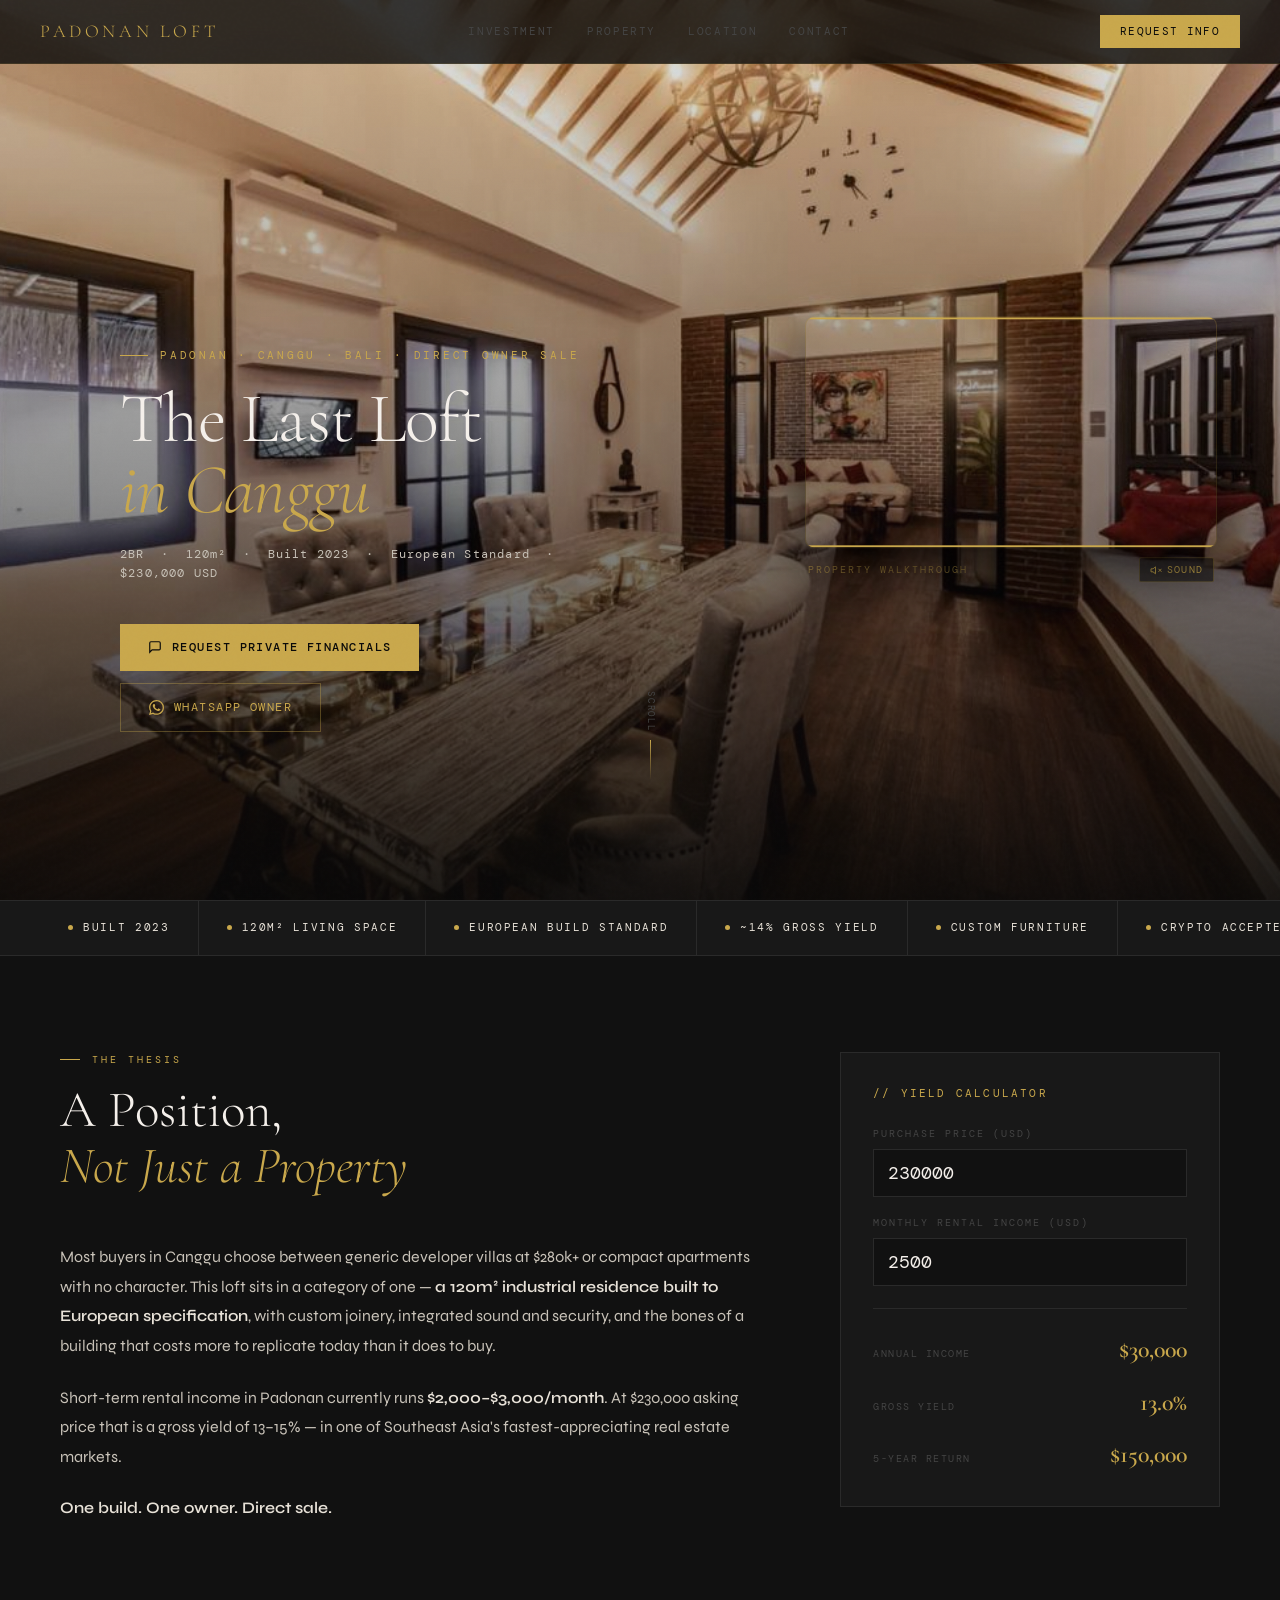
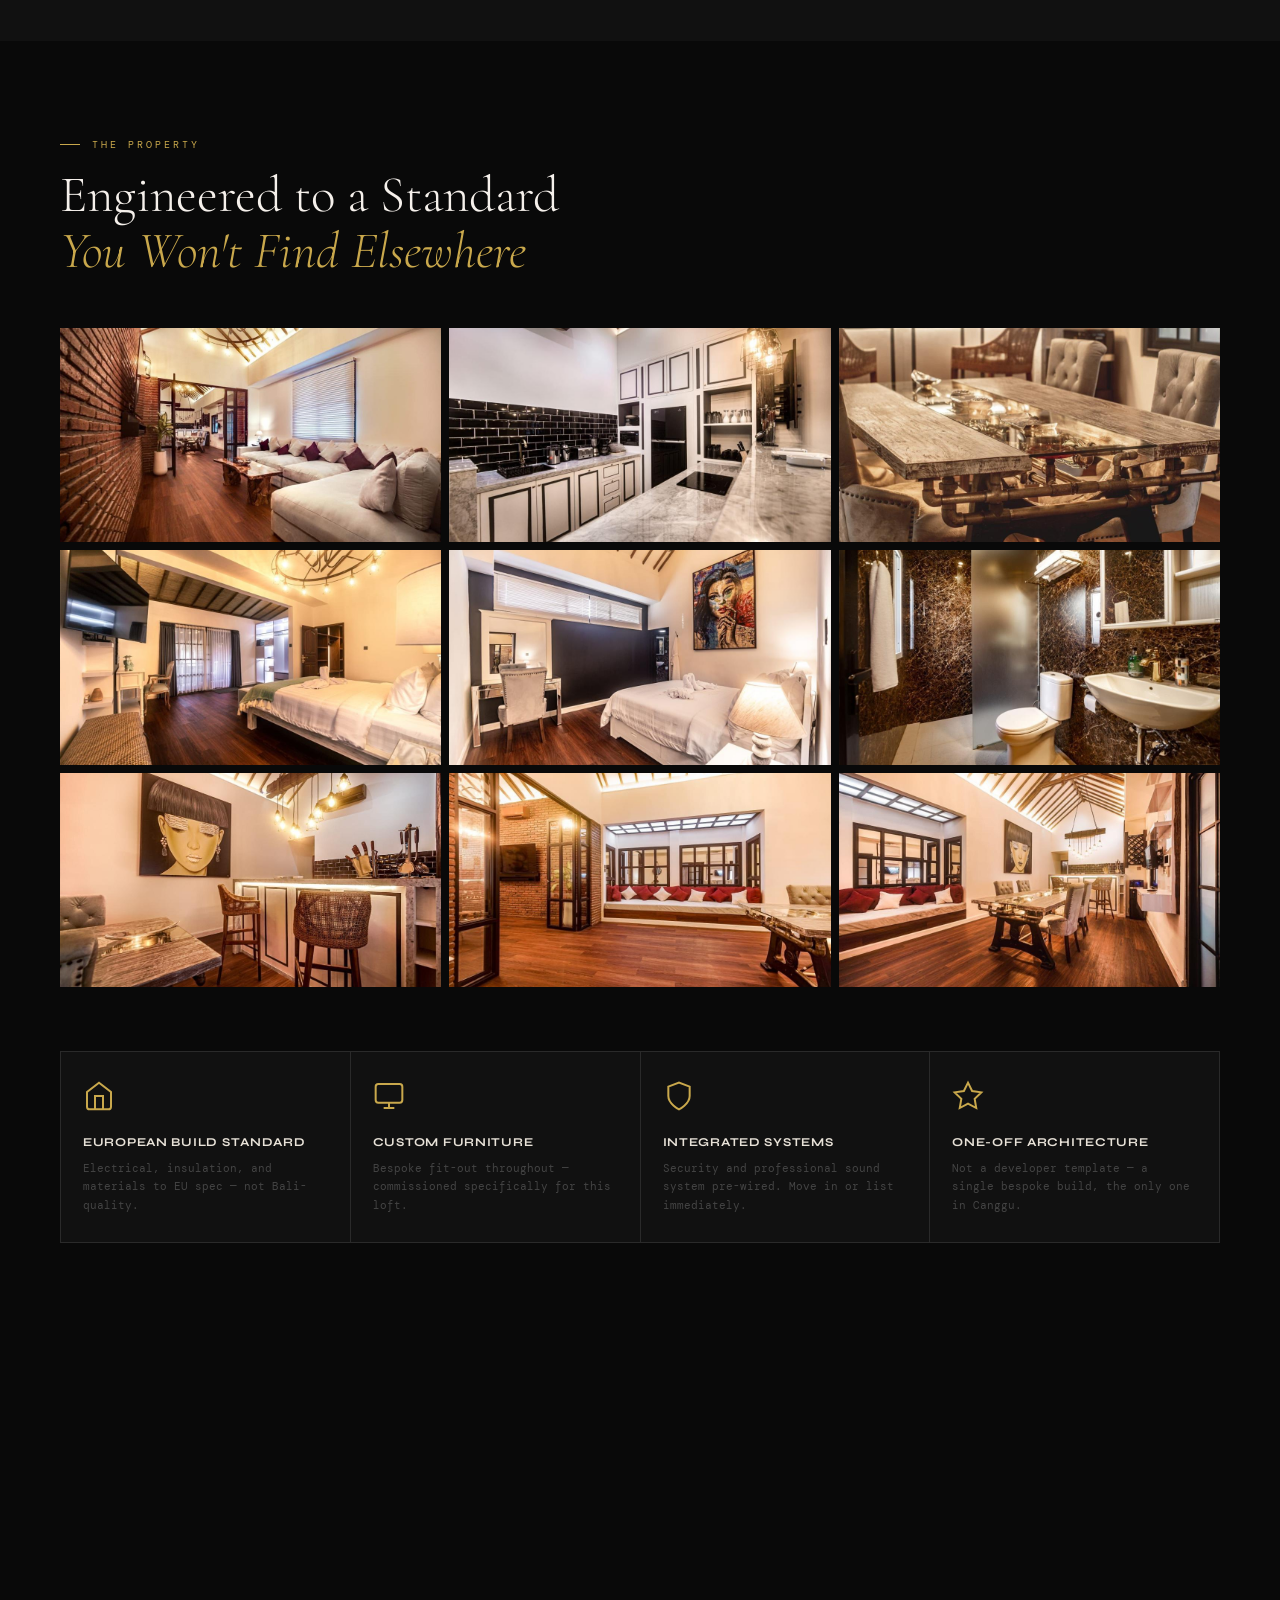
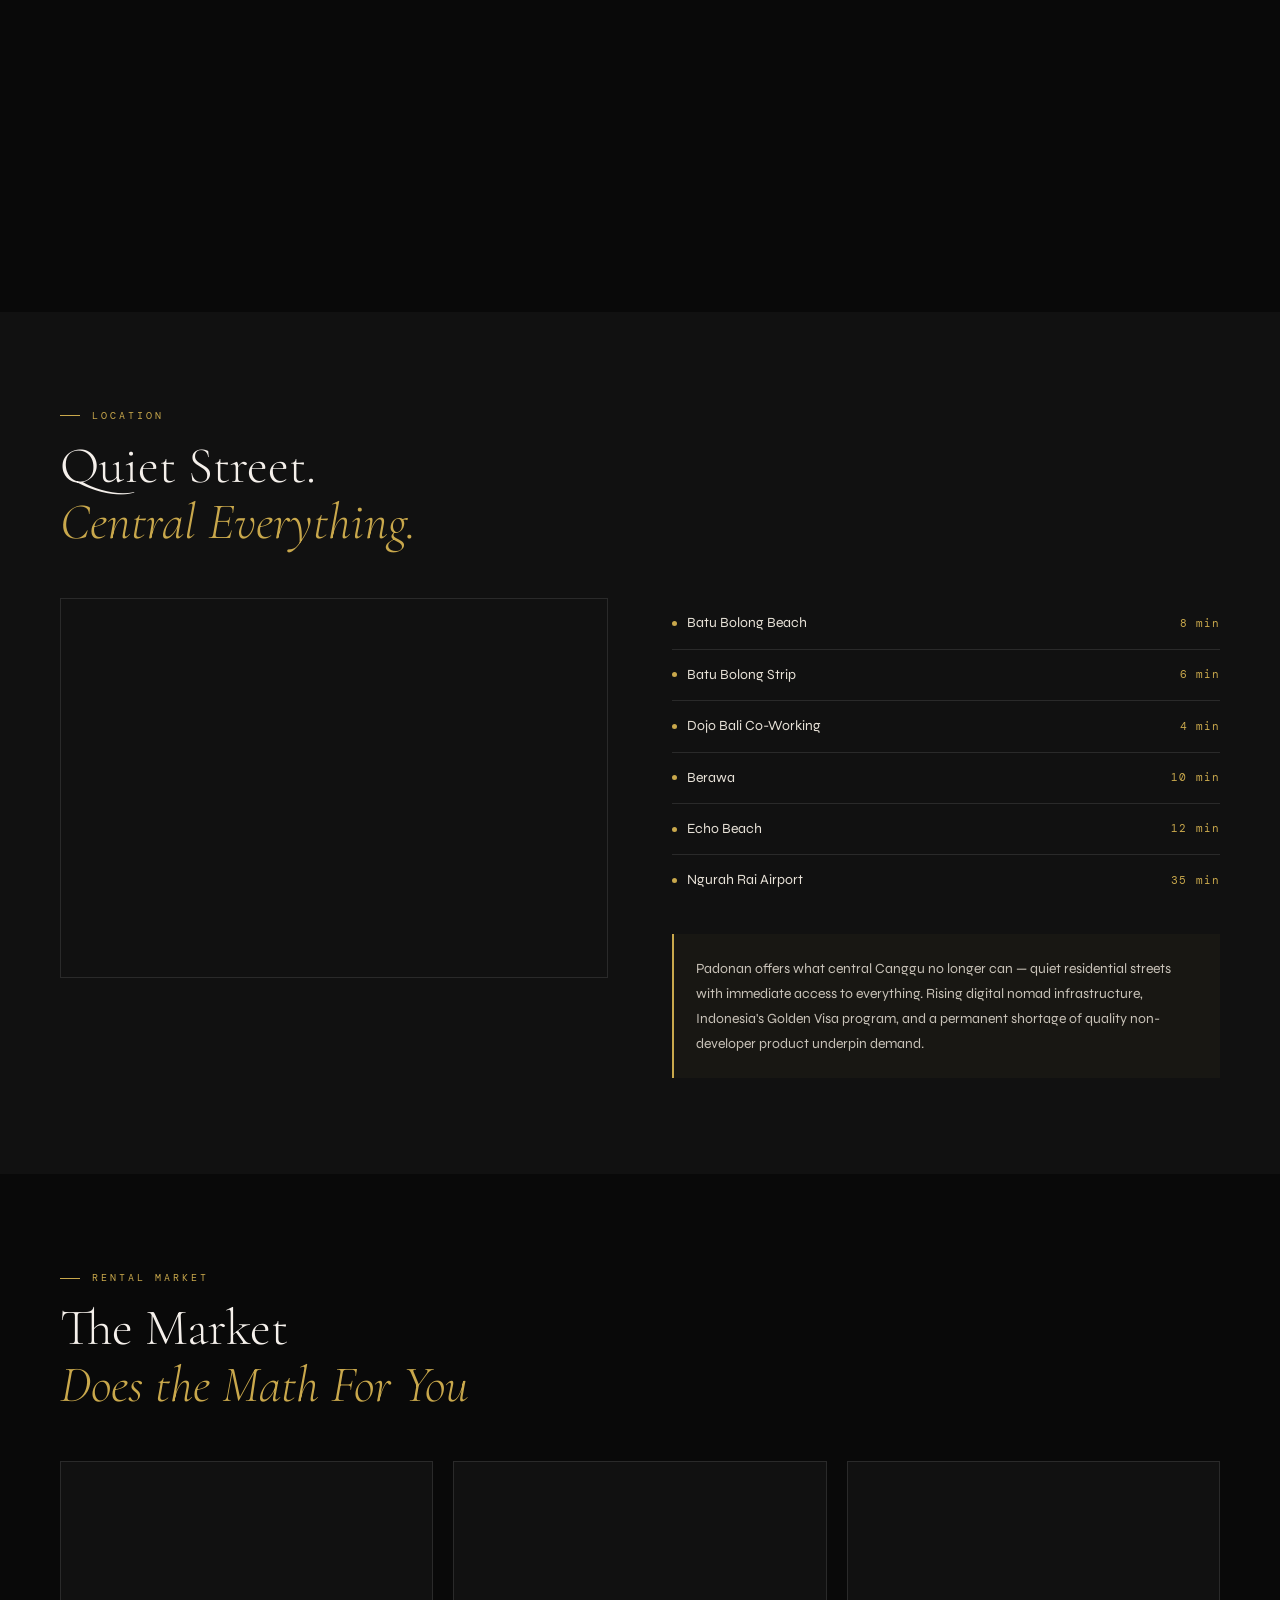
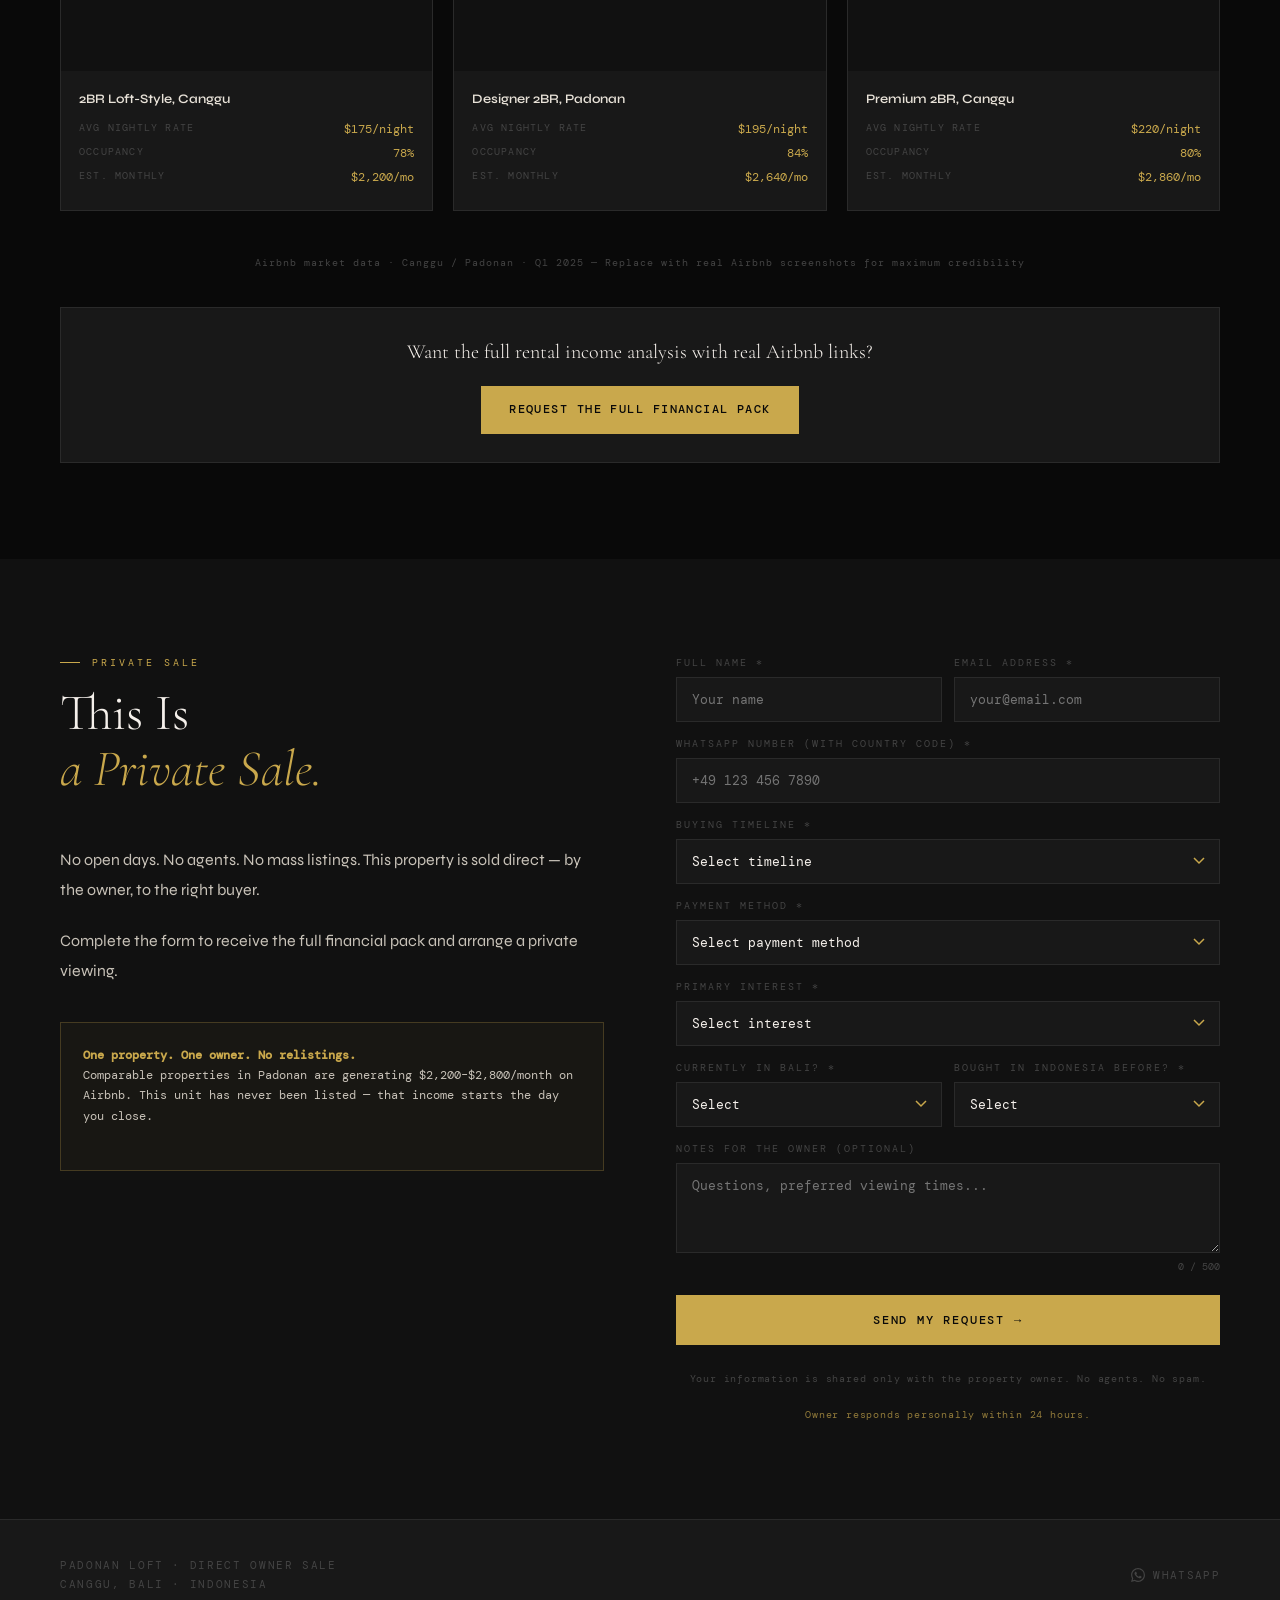
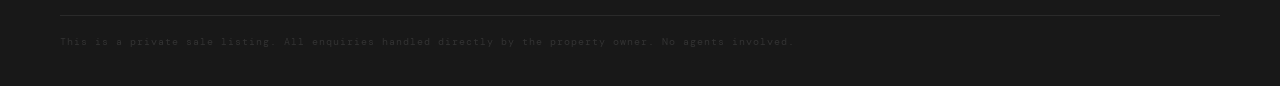
==== index.html @ 6ae21548 "Update index.html" ====
<!DOCTYPE html>
<html lang="en">
<head>
  <meta charset="UTF-8" />
  <meta name="viewport" content="width=device-width, initial-scale=1.0" />
  <title>The Last Loft in Canggu — $230k Direct Owner Sale</title>
  <meta name="description" content="2BR industrial designer loft in Padonan, Canggu. European build standard. 13–15% gross yield. Crypto accepted. Direct owner sale — no agents." />
  <link rel="canonical" href="https://cangguloftstylecollection.com" />
  <meta property="og:title" content="The Last Loft in Canggu — $230k Direct Sale" />
  <meta property="og:description" content="2BR industrial designer loft. European build. 13–15% gross yield. Crypto accepted. Direct owner." />
  <meta property="og:image" content="img/og.jpg" />
  <meta property="og:type" content="website" />
  <meta property="og:url" content="https://cangguloftstylecollection.com" />
  <meta name="twitter:card" content="summary_large_image" />
  <script type="application/ld+json">{"@context":"https://schema.org","@type":"RealEstateListing","name":"2BR Industrial Designer Loft — Padonan, Canggu","offers":{"@type":"Offer","price":"230000","priceCurrency":"USD"},"address":{"@type":"PostalAddress","addressLocality":"Padonan, Canggu","addressRegion":"Bali","addressCountry":"ID"}}</script>

  <link rel="preconnect" href="https://fonts.googleapis.com" />
  <link rel="preconnect" href="https://fonts.gstatic.com" crossorigin />
  <link href="https://fonts.googleapis.com/css2?family=Cormorant+Garamond:ital,wght@0,300;0,400;0,600;1,300;1,400&family=DM+Mono:wght@300;400;500&family=Syne:wght@400;600;700;800&display=swap" rel="stylesheet" />

  <!-- Meta Pixel -->
  <script>!function(f,b,e,v,n,t,s){if(f.fbq)return;n=f.fbq=function(){n.callMethod?n.callMethod.apply(n,arguments):n.queue.push(arguments)};if(!f._fbq)f._fbq=n;n.push=n;n.loaded=!0;n.version='2.0';n.queue=[];t=b.createElement(e);t.async=!0;t.src=v;s=b.getElementsByTagName(e)[0];s.parentNode.insertBefore(t,s)}(window,document,'script','https://connect.facebook.net/en_US/fbevents.js');fbq('init','917729850660903');fbq('track','PageView');</script>
  <noscript><img height="1" width="1" style="display:none" src="https://www.facebook.com/tr?id=917729850660903&ev=PageView&noscript=1"/></noscript>

  <!-- GA4 -->
  <script async src="https://www.googletagmanager.com/gtag/js?id=G-CEMQHN2TJ3"></script>
  <script>window.dataLayer=window.dataLayer||[];function gtag(){dataLayer.push(arguments);}gtag('js',new Date());gtag('config','G-CEMQHN2TJ3');</script>

  <style>
    *,*::before,*::after{box-sizing:border-box;margin:0;padding:0}
    :root{
      --black:#090909;--deep:#111111;--surface:#181818;--border:#2a2a2a;
      --muted:#444444;--text:#c8c2b8;--light:#e8e2d8;--white:#f5f0eb;
      --gold:#c9a84c;--gold2:#e2c06a;
      --font-display:'Cormorant Garamond',serif;
      --font-ui:'Syne',sans-serif;
      --font-mono:'DM Mono',monospace;
    }
    html{scroll-behavior:smooth}
    body{background:var(--black);color:var(--text);font-family:var(--font-ui);font-size:15px;line-height:1.6;overflow-x:hidden}
    body::before{content:'';position:fixed;inset:0;background-image:url("data:image/svg+xml,%3Csvg viewBox='0 0 256 256' xmlns='http://www.w3.org/2000/svg'%3E%3Cfilter id='n'%3E%3CfeTurbulence type='fractalNoise' baseFrequency='0.9' numOctaves='4' stitchTiles='stitch'/%3E%3C/filter%3E%3Crect width='100%25' height='100%25' filter='url(%23n)' opacity='0.04'/%3E%3C/svg%3E");pointer-events:none;z-index:9999;opacity:.35}

    /* NAV */
    nav{position:fixed;top:0;left:0;right:0;z-index:1000;display:flex;align-items:center;justify-content:space-between;padding:0 40px;height:64px;background:rgba(9,9,9,.8);backdrop-filter:blur(16px);-webkit-backdrop-filter:blur(16px);border-bottom:1px solid rgba(201,168,76,.12)}
    .nav-logo{font-family:var(--font-display);font-size:18px;font-weight:300;letter-spacing:.2em;color:var(--gold);text-decoration:none;text-transform:uppercase}
    .nav-links{display:flex;gap:32px}
    .nav-links a{font-family:var(--font-mono);font-size:11px;letter-spacing:.15em;text-transform:uppercase;color:var(--muted);text-decoration:none;transition:color .2s}
    .nav-links a:hover{color:var(--gold)}
    .nav-cta{font-family:var(--font-mono);font-size:11px;letter-spacing:.12em;text-transform:uppercase;color:var(--black);background:var(--gold);padding:8px 20px;text-decoration:none;transition:background .2s}
    .nav-cta:hover{background:var(--gold2)}
    .hamburger{display:none;flex-direction:column;gap:5px;cursor:pointer;border:none;background:none;padding:4px}
    .hamburger span{display:block;width:22px;height:1px;background:var(--gold)}

    /* ═══════════════════════════════════
       HERO — FULL WIDTH + VIDEO OVERLAY
    ═══════════════════════════════════ */
    #hero{
      position:relative;
      height:100vh;
      min-height:640px;
      overflow:hidden;
      display:flex;
      align-items:flex-end;
    }

    /* Full-width background image */
    .hero-bg{
      position:absolute;
      inset:0;
      background-color:var(--surface);
      background-image:url('img/hero.jpg');
      background-size:cover;
      background-position:center;
      z-index:0;
    }
    .hero-bg::after{
      content:'';
      position:absolute;inset:0;
      background:linear-gradient(to top,rgba(9,9,9,.92) 0%,rgba(9,9,9,.45) 45%,rgba(9,9,9,.1) 100%);
    }

    /* Text content — left side, above bg */
    .hero-left{
      position:relative;
      z-index:2;
      padding:0 60px 72px;
      max-width:620px;
    }
    .hero-left-content{}

    .hero-tag{font-family:var(--font-mono);font-size:11px;letter-spacing:.25em;color:var(--gold);text-transform:uppercase;margin-bottom:20px;display:flex;align-items:center;gap:12px}
    .hero-tag::before{content:'';display:inline-block;width:28px;height:1px;background:var(--gold)}
    .hero-h1{font-family:var(--font-display);font-size:clamp(44px,5.5vw,82px);font-weight:300;line-height:1.0;color:var(--white);letter-spacing:-.01em;margin-bottom:20px}
    .hero-h1 em{font-style:italic;color:var(--gold)}
    .hero-sub{font-family:var(--font-mono);font-size:12px;letter-spacing:.1em;color:var(--text);margin-bottom:40px}
    .hero-actions{display:flex;gap:12px;flex-wrap:wrap;align-items:center}

    /* ── VIDEO OVERLAY — absolutely positioned on hero, right-center ── */
    .hero-video-overlay{
      position:absolute;
      right:5%;
      top:50%;
      transform:translateY(-50%);
      z-index:3;
      width:32%;
      max-width:480px;
      min-width:260px;
    }

    /* 16:9 aspect ratio wrapper */
    .hero-video-frame{
      position:relative;
      width:100%;
      aspect-ratio:16/9;
      border-radius:8px;
      overflow:hidden;
      box-shadow:0 24px 64px rgba(0,0,0,.7), 0 0 0 1px rgba(201,168,76,.25);
    }

    .hero-video-frame video{
      position:absolute;
      inset:0;
      width:100%;
      height:100%;
      object-fit:cover;
      /* portrait video — rotate to landscape */
      transform:rotate(90deg) scale(1.78);
      transform-origin:center center;
    }

    /* gold top/bottom accent lines */
    .hero-video-frame::before{
      content:'';
      position:absolute;top:0;left:0;right:0;height:2px;
      background:var(--gold);z-index:2;
    }
    .hero-video-frame::after{
      content:'';
      position:absolute;bottom:0;left:0;right:0;height:2px;
      background:var(--gold);z-index:2;
    }

    /* label + sound button below frame */
    .video-meta{
      display:flex;justify-content:space-between;align-items:center;
      margin-top:10px;padding:0 2px;
    }
    .video-label{
      font-family:var(--font-mono);font-size:10px;letter-spacing:.2em;
      text-transform:uppercase;color:rgba(201,168,76,.6);
    }
    .video-sound-btn{
      background:rgba(0,0,0,.5);border:1px solid rgba(201,168,76,.3);
      color:var(--gold);cursor:pointer;padding:5px 10px;
      font-family:var(--font-mono);font-size:10px;letter-spacing:.12em;text-transform:uppercase;
      display:flex;align-items:center;gap:5px;transition:background .2s,border-color .2s;
      border-radius:2px;
    }
    .video-sound-btn:hover{background:rgba(201,168,76,.12);border-color:var(--gold)}

    .scroll-hint{position:absolute;bottom:24px;right:22px;z-index:3;display:flex;flex-direction:column;align-items:center;gap:8px}
    .scroll-hint span{font-family:var(--font-mono);font-size:9px;letter-spacing:.2em;color:var(--muted);text-transform:uppercase;writing-mode:vertical-rl}
    .scroll-line{width:1px;height:40px;background:linear-gradient(to bottom,var(--gold),transparent);animation:scrollAnim 2s ease-in-out infinite}
    @keyframes scrollAnim{0%,100%{transform:scaleY(1);opacity:1}50%{transform:scaleY(.4);opacity:.3}}

    /* BUTTONS */
    .btn-primary{display:inline-flex;align-items:center;gap:10px;background:var(--gold);color:var(--black);font-family:var(--font-mono);font-size:12px;letter-spacing:.12em;text-transform:uppercase;padding:14px 28px;text-decoration:none;font-weight:500;transition:background .2s,transform .2s;border:none;cursor:pointer}
    .btn-primary:hover{background:var(--gold2);transform:translateY(-1px)}
    .btn-wa{display:inline-flex;align-items:center;gap:10px;border:1px solid rgba(201,168,76,.35);color:var(--gold);font-family:var(--font-mono);font-size:12px;letter-spacing:.12em;text-transform:uppercase;padding:14px 28px;text-decoration:none;transition:border-color .2s,color .2s}
    .btn-wa:hover{border-color:var(--gold);color:var(--gold2)}

    /* TRUST BAR */
    #trustbar{background:var(--surface);border-top:1px solid var(--border);border-bottom:1px solid var(--border);padding:0 40px;overflow-x:auto;scrollbar-width:none}
    #trustbar::-webkit-scrollbar{display:none}
    .trustbar-inner{display:flex;align-items:stretch;min-width:max-content}
    .trust-pill{display:flex;align-items:center;gap:10px;padding:18px 28px;border-right:1px solid var(--border);white-space:nowrap}
    .trust-pill:last-child{border-right:none}
    .trust-dot{width:5px;height:5px;border-radius:50%;background:var(--gold);flex-shrink:0}
    .trust-pill span{font-family:var(--font-mono);font-size:11px;letter-spacing:.15em;text-transform:uppercase;color:var(--light)}

    /* SECTIONS */
    section{padding:96px 60px}
    .section-tag{font-family:var(--font-mono);font-size:10px;letter-spacing:.3em;color:var(--gold);text-transform:uppercase;margin-bottom:14px;display:flex;align-items:center;gap:12px}
    .section-tag::before{content:'';display:inline-block;width:20px;height:1px;background:var(--gold)}
    .section-h2{font-family:var(--font-display);font-size:clamp(34px,4vw,58px);font-weight:300;color:var(--white);line-height:1.1;margin-bottom:48px}
    .section-h2 em{font-style:italic;color:var(--gold)}

    /* INVESTMENT */
    #investment{background:var(--deep)}
    .invest-grid{display:grid;grid-template-columns:1fr 380px;gap:72px;align-items:start}
    .invest-body p{font-size:16px;line-height:1.85;color:var(--text);margin-bottom:22px}
    .invest-body p strong{color:var(--light);font-weight:600}
    .calculator{background:var(--surface);border:1px solid var(--border);padding:32px;position:sticky;top:80px}
    .calc-title{font-family:var(--font-mono);font-size:11px;letter-spacing:.2em;text-transform:uppercase;color:var(--gold);margin-bottom:24px}
    .calc-field{margin-bottom:18px}
    .calc-field label{display:block;font-family:var(--font-mono);font-size:10px;letter-spacing:.2em;text-transform:uppercase;color:var(--muted);margin-bottom:7px}
    .calc-field input{width:100%;background:var(--deep);border:1px solid var(--border);color:var(--white);font-family:var(--font-mono);font-size:18px;padding:11px 14px;outline:none;transition:border-color .2s}
    .calc-field input:focus{border-color:var(--gold)}
    .calc-divider{height:1px;background:var(--border);margin:22px 0}
    .calc-results{display:flex;flex-direction:column;gap:14px}
    .calc-result-row{display:flex;justify-content:space-between;align-items:baseline}
    .calc-result-label{font-family:var(--font-mono);font-size:10px;letter-spacing:.15em;text-transform:uppercase;color:var(--muted)}
    .calc-result-value{font-family:var(--font-display);font-size:24px;font-weight:600;color:var(--gold)}

    /* ═══════════════════════════════════
       GALLERY — uniform 16:9 grid, 3 cols
    ═══════════════════════════════════ */
    #property{background:var(--black)}
    .gallery-grid{display:grid;grid-template-columns:repeat(3,1fr);gap:8px;margin-bottom:64px}
    .g-cell{position:relative;overflow:hidden;background:var(--surface);background-size:cover;background-position:center;aspect-ratio:16/9;cursor:pointer;transition:opacity .3s}
    .g-cell:hover{opacity:.85}
    .g-cell:hover .g-label{opacity:1}
    .g-label{position:absolute;bottom:0;left:0;right:0;padding:10px 14px;font-family:var(--font-mono);font-size:10px;letter-spacing:.18em;text-transform:uppercase;color:var(--white);background:linear-gradient(to top,rgba(0,0,0,.75),transparent);opacity:0;transition:opacity .3s}

    /* FEATURES */
    .feature-grid{display:grid;grid-template-columns:repeat(4,1fr);gap:1px;background:var(--border);border:1px solid var(--border);margin-bottom:64px}
    .feature-card{background:var(--deep);padding:28px 22px;transition:background .2s}
    .feature-card:hover{background:var(--surface)}
    .feature-icon{width:32px;height:32px;margin-bottom:14px;color:var(--gold)}
    .feature-label{font-family:var(--font-ui);font-size:12px;font-weight:700;letter-spacing:.06em;text-transform:uppercase;color:var(--light);margin-bottom:7px}
    .feature-desc{font-family:var(--font-mono);font-size:11px;line-height:1.65;color:var(--muted)}

    /* SPEC TABLE */
    .spec-table{width:100%;border-collapse:collapse;border:1px solid var(--border)}
    .spec-table tr{border-bottom:1px solid var(--border)}
    .spec-table tr:last-child{border-bottom:none}
    .spec-table td{padding:13px 18px;font-family:var(--font-mono);font-size:12px}
    .spec-table td:first-child{color:var(--muted);letter-spacing:.15em;text-transform:uppercase;font-size:10px;width:38%;background:var(--surface);border-right:1px solid var(--border)}
    .spec-table td:last-child{color:var(--light)}
    .spec-highlight{color:var(--gold)!important;font-weight:500}

    /* LIGHTBOX */
    #lightbox{display:none;position:fixed;inset:0;z-index:9000;background:rgba(0,0,0,.96);align-items:center;justify-content:center}
    #lightbox.open{display:flex}
    #lightbox img{max-width:90vw;max-height:86vh;object-fit:contain}
    #lightbox-close{position:absolute;top:22px;right:28px;font-family:var(--font-mono);font-size:12px;letter-spacing:.2em;color:var(--muted);cursor:pointer;background:none;border:none;text-transform:uppercase;transition:color .2s}
    #lightbox-close:hover{color:var(--gold)}
    #lightbox-caption{position:absolute;bottom:22px;left:50%;transform:translateX(-50%);font-family:var(--font-mono);font-size:10px;letter-spacing:.2em;text-transform:uppercase;color:var(--muted)}
    #lightbox-prev,#lightbox-next{position:absolute;top:50%;transform:translateY(-50%);font-size:20px;color:var(--muted);cursor:pointer;background:none;border:none;transition:color .2s;padding:20px}
    #lightbox-prev{left:12px}
    #lightbox-next{right:12px}
    #lightbox-prev:hover,#lightbox-next:hover{color:var(--gold)}

    /* LOCATION */
    #location{background:var(--deep)}
    .location-grid{display:grid;grid-template-columns:1fr 1fr;gap:64px;align-items:start}
    .map-embed{width:100%;height:380px;border:1px solid var(--border);overflow:hidden}
    .map-embed iframe{width:100%;height:100%;border:none;filter:grayscale(80%) invert(90%) contrast(85%)}
    .distance-list{list-style:none}
    .distance-list li{display:flex;justify-content:space-between;align-items:center;padding:14px 0;border-bottom:1px solid var(--border)}
    .distance-list li:last-child{border-bottom:none}
    .dist-name{font-family:var(--font-ui);font-size:14px;color:var(--light);display:flex;align-items:center;gap:10px}
    .dist-name::before{content:'';width:5px;height:5px;border-radius:50%;background:var(--gold);flex-shrink:0}
    .dist-time{font-family:var(--font-mono);font-size:11px;color:var(--gold);letter-spacing:.1em}
    .location-context{margin-top:28px;padding:22px;border-left:2px solid var(--gold);background:rgba(201,168,76,.04)}
    .location-context p{font-size:14px;line-height:1.8;color:var(--text)}

    /* COMPS */
    #comps{background:var(--black)}
    .comps-grid{display:grid;grid-template-columns:repeat(3,1fr);gap:20px;margin-bottom:44px}
    .comp-card{border:1px solid var(--border);background:var(--surface);overflow:hidden;transition:border-color .2s,transform .2s}
    .comp-card:hover{border-color:rgba(201,168,76,.4);transform:translateY(-2px)}
    .comp-image{aspect-ratio:16/9;background:var(--deep)}
    .comp-body{padding:18px}
    .comp-title{font-family:var(--font-ui);font-size:13px;font-weight:600;color:var(--light);margin-bottom:10px}
    .comp-stat{display:flex;justify-content:space-between;margin-bottom:5px}
    .comp-stat-label{font-family:var(--font-mono);font-size:10px;letter-spacing:.12em;text-transform:uppercase;color:var(--muted)}
    .comp-stat-value{font-family:var(--font-mono);font-size:12px;color:var(--gold)}
    .comp-source{font-family:var(--font-mono);font-size:10px;color:var(--muted);letter-spacing:.1em;text-align:center;margin-bottom:36px}
    .comps-cta{text-align:center;padding:28px;border:1px solid var(--border);background:var(--surface)}
    .comps-cta p{font-family:var(--font-display);font-size:20px;font-weight:300;color:var(--white);margin-bottom:18px}

    /* CONTACT */
    #contact{background:var(--deep)}
    .form-layout{display:grid;grid-template-columns:1fr 1fr;gap:72px;align-items:start}
    .form-intro p{font-size:16px;line-height:1.85;color:var(--text);margin-bottom:22px}
    .scarcity-block{margin-top:36px;padding:22px;border:1px solid rgba(201,168,76,.25);background:rgba(201,168,76,.04)}
    .scarcity-block p{font-family:var(--font-mono);font-size:12px;line-height:1.7;color:var(--text)}
    .scarcity-block strong{color:var(--gold)}
    #inquiry-form{display:flex;flex-direction:column;gap:14px}
    .form-row{display:grid;grid-template-columns:1fr 1fr;gap:12px}
    .field-group{display:flex;flex-direction:column;gap:6px}
    .field-group label{font-family:var(--font-mono);font-size:10px;letter-spacing:.2em;text-transform:uppercase;color:var(--muted)}
    .field-group input,.field-group select,.field-group textarea{background:var(--surface);border:1px solid var(--border);color:var(--white);font-family:var(--font-mono);font-size:13px;padding:13px 15px;outline:none;transition:border-color .2s;width:100%;-webkit-appearance:none}
    .field-group input:focus,.field-group select:focus,.field-group textarea:focus{border-color:var(--gold)}
    .field-group select{background-image:url("data:image/svg+xml,%3Csvg xmlns='http://www.w3.org/2000/svg' width='12' height='8' viewBox='0 0 12 8'%3E%3Cpath d='M1 1l5 5 5-5' stroke='%23c9a84c' fill='none' stroke-width='1.5'/%3E%3C/svg%3E");background-repeat:no-repeat;background-position:right 14px center;padding-right:38px;cursor:pointer}
    .field-group select option{background:var(--surface)}
    .field-group textarea{resize:vertical;min-height:90px}
    .char-count{font-family:var(--font-mono);font-size:10px;color:var(--muted);text-align:right}
    .form-submit{background:var(--gold);color:var(--black);border:none;font-family:var(--font-mono);font-size:12px;letter-spacing:.15em;text-transform:uppercase;font-weight:500;padding:17px 28px;cursor:pointer;width:100%;display:flex;align-items:center;justify-content:center;gap:10px;transition:background .2s;margin-top:6px}
    .form-submit:hover:not(:disabled){background:var(--gold2)}
    .form-submit:disabled{opacity:.6;cursor:not-allowed}
    .spinner{width:14px;height:14px;border:2px solid rgba(0,0,0,.3);border-top-color:var(--black);border-radius:50%;animation:spin .7s linear infinite;display:none}
    @keyframes spin{to{transform:rotate(360deg)}}
    .gdpr-note{font-family:var(--font-mono);font-size:10px;letter-spacing:.08em;color:var(--muted);text-align:center;line-height:1.6}
    .form-success{display:none;text-align:center;padding:44px 28px;border:1px solid rgba(201,168,76,.3);background:rgba(201,168,76,.04)}
    .form-success h3{font-family:var(--font-display);font-size:30px;font-weight:300;color:var(--gold);margin-bottom:14px}
    .form-success p{font-family:var(--font-mono);font-size:12px;letter-spacing:.1em;color:var(--text);line-height:1.8}

    /* FOOTER */
    footer{background:var(--surface);border-top:1px solid var(--border);padding:36px 60px;display:flex;justify-content:space-between;align-items:center;flex-wrap:wrap;gap:16px}
    .footer-left{font-family:var(--font-mono);font-size:11px;letter-spacing:.15em;color:var(--muted);text-transform:uppercase;line-height:1.8}
    .footer-right{display:flex;gap:20px;align-items:center}
    .footer-link{font-family:var(--font-mono);font-size:11px;letter-spacing:.12em;text-transform:uppercase;color:var(--muted);text-decoration:none;display:flex;align-items:center;gap:8px;transition:color .2s}
    .footer-link:hover{color:var(--gold)}
    .footer-note{width:100%;font-family:var(--font-mono);font-size:10px;color:rgba(68,68,68,.6);letter-spacing:.1em;border-top:1px solid var(--border);padding-top:18px;margin-top:4px}

    /* MOBILE STICKY BAR */
    #mobile-bar{display:none;position:fixed;bottom:0;left:0;right:0;z-index:999;background:var(--surface);border-top:1px solid var(--border);padding:10px 18px;flex-direction:row;align-items:center;justify-content:space-between;gap:10px}
    .mobile-bar-info{font-family:var(--font-mono);font-size:11px;letter-spacing:.08em;color:var(--text)}
    .mobile-bar-info strong{color:var(--gold)}
    .mobile-bar-btn{background:var(--gold);color:var(--black);font-family:var(--font-mono);font-size:11px;letter-spacing:.1em;text-transform:uppercase;font-weight:500;padding:10px 16px;text-decoration:none;white-space:nowrap;flex-shrink:0}

    /* FADE IN */
    .fade-up{opacity:0;transform:translateY(24px);transition:opacity .65s ease,transform .65s ease}
    .fade-up.visible{opacity:1;transform:translateY(0)}

    /* RESPONSIVE */
    @media(max-width:1024px){
      .hero-video-overlay{width:38%;right:3%}
      .invest-grid{grid-template-columns:1fr}
      .calculator{position:static}
      .feature-grid{grid-template-columns:repeat(2,1fr)}
      .form-layout{grid-template-columns:1fr;gap:44px}
      .gallery-grid{grid-template-columns:repeat(2,1fr)}
    }
    @media(max-width:768px){
      nav{padding:0 18px}
      .nav-links,.nav-cta{display:none}
      .hamburger{display:flex}
      /* on mobile: hero is taller, video moves below text */
      #hero{align-items:flex-start;flex-direction:column;height:auto;min-height:100svh;padding-top:64px}
      .hero-left{padding:40px 22px 32px;max-width:100%}
      .hero-video-overlay{
        position:relative;
        right:auto;top:auto;transform:none;
        width:calc(100% - 44px);
        max-width:100%;
        margin:0 22px 40px;
      }
      section{padding:64px 22px}
      footer{padding:28px 22px}
      .gallery-grid{grid-template-columns:1fr}
      .comps-grid{grid-template-columns:1fr}
      .feature-grid{grid-template-columns:1fr 1fr}
      .form-row{grid-template-columns:1fr}
      .location-grid{grid-template-columns:1fr}
      #mobile-bar{display:flex}
      .scroll-hint{display:none}
    }
    @media(max-width:480px){
      .feature-grid{grid-template-columns:1fr}
      .hero-h1{font-size:42px}
    }
  </style>
</head>
<body>

<!-- LIGHTBOX -->
<div id="lightbox">
  <button id="lightbox-close" onclick="closeLightbox()">Close ✕</button>
  <button id="lightbox-prev" onclick="lightboxNav(-1)">&#8592;</button>
  <img id="lightbox-img" src="" alt="Property photo" />
  <button id="lightbox-next" onclick="lightboxNav(1)">&#8594;</button>
  <div id="lightbox-caption"></div>
</div>

<!-- NAV -->
<nav>
  <a href="#hero" class="nav-logo">Padonan Loft</a>
  <div class="nav-links">
    <a href="#investment">Investment</a>
    <a href="#property">Property</a>
    <a href="#location">Location</a>
    <a href="#contact">Contact</a>
  </div>
  <a href="#contact" class="nav-cta" onclick="trackHeroCTA()">Request Info</a>
  <button class="hamburger" onclick="toggleMenu()" aria-label="Menu"><span></span><span></span><span></span></button>
</nav>

<!-- ═══ HERO — FULL WIDTH + VIDEO OVERLAY ═══ -->
<section id="hero">

  <!-- Full-width background -->
  <div class="hero-bg"></div>

  <!-- Text — bottom left -->
  <div class="hero-left">
    <div class="hero-left-content fade-up">
      <div class="hero-tag">Padonan · Canggu · Bali · Direct Owner Sale</div>
      <h1 class="hero-h1">The Last Loft<br><em>in Canggu</em></h1>
      <p class="hero-sub">2BR &nbsp;·&nbsp; 120m² &nbsp;·&nbsp; Built 2023 &nbsp;·&nbsp; European Standard &nbsp;·&nbsp; $230,000 USD</p>
      <div class="hero-actions">
        <a href="#contact" class="btn-primary" onclick="trackHeroCTA()">
          <svg width="14" height="14" viewBox="0 0 24 24" fill="none" stroke="currentColor" stroke-width="2"><path d="M21 15a2 2 0 01-2 2H7l-4 4V5a2 2 0 012-2h14a2 2 0 012 2z"/></svg>
          Request Private Financials
        </a>
        <a href="https://wa.me/4915731329868?text=Hi%2C%20I%20found%20your%20Canggu%20loft%20listing%20and%20I%27m%20interested." class="btn-wa" target="_blank" rel="noopener" onclick="trackWhatsApp()">
          <svg width="15" height="15" viewBox="0 0 24 24" fill="currentColor"><path d="M17.472 14.382c-.297-.149-1.758-.867-2.03-.967-.273-.099-.471-.148-.67.15-.197.297-.767.966-.94 1.164-.173.199-.347.223-.644.075-.297-.15-1.255-.463-2.39-1.475-.883-.788-1.48-1.761-1.653-2.059-.173-.297-.018-.458.13-.606.134-.133.298-.347.446-.52.149-.174.198-.298.298-.497.099-.198.05-.371-.025-.52-.075-.149-.669-1.612-.916-2.207-.242-.579-.487-.5-.669-.51-.173-.008-.371-.01-.57-.01-.198 0-.52.074-.792.372-.272.297-1.04 1.016-1.04 2.479 0 1.462 1.065 2.875 1.213 3.074.149.198 2.096 3.2 5.077 4.487.709.306 1.262.489 1.694.625.712.227 1.36.195 1.871.118.571-.085 1.758-.719 2.006-1.413.248-.694.248-1.289.173-1.413-.074-.124-.272-.198-.57-.347m-5.421 7.403h-.004a9.87 9.87 0 01-5.031-1.378l-.361-.214-3.741.982.998-3.648-.235-.374a9.86 9.86 0 01-1.51-5.26c.001-5.45 4.436-9.884 9.888-9.884 2.64 0 5.122 1.03 6.988 2.898a9.825 9.825 0 012.893 6.994c-.003 5.45-4.437 9.884-9.885 9.884m8.413-18.297A11.815 11.815 0 0012.05 0C5.495 0 .16 5.335.157 11.892c0 2.096.547 4.142 1.588 5.945L.057 24l6.305-1.654a11.882 11.882 0 005.683 1.448h.005c6.554 0 11.89-5.335 11.893-11.893a11.821 11.821 0 00-3.48-8.413z"/></svg>
          WhatsApp Owner
        </a>
      </div>
    </div>
    <div class="scroll-hint"><span>Scroll</span><div class="scroll-line"></div></div>
  </div>

  <!-- Video — absolutely positioned overlay, right-center -->
  <div class="hero-video-overlay">
    <div class="hero-video-frame">
      <video id="hero-video" autoplay muted loop playsinline preload="auto">
        <source src="video/intro.webm" type="video/webm" />
        <source src="video/intro.mp4" type="video/mp4" />
      </video>
    </div>
    <div class="video-meta">
      <span class="video-label">Property Walkthrough</span>
      <button class="video-sound-btn" id="sound-btn" onclick="toggleSound()">
        <svg id="sound-icon-muted" width="12" height="12" viewBox="0 0 24 24" fill="none" stroke="currentColor" stroke-width="2"><polygon points="11 5 6 9 2 9 2 15 6 15 11 19 11 5"/><line x1="23" y1="9" x2="17" y2="15"/><line x1="17" y1="9" x2="23" y2="15"/></svg>
        <svg id="sound-icon-on" width="12" height="12" viewBox="0 0 24 24" fill="none" stroke="currentColor" stroke-width="2" style="display:none"><polygon points="11 5 6 9 2 9 2 15 6 15 11 19 11 5"/><path d="M19.07 4.93a10 10 0 010 14.14M15.54 8.46a5 5 0 010 7.07"/></svg>
        <span id="sound-label">Sound</span>
      </button>
    </div>
  </div>

</section>

<!-- TRUST BAR -->
<div id="trustbar">
  <div class="trustbar-inner">
    <div class="trust-pill"><div class="trust-dot"></div><span>Built 2023</span></div>
    <div class="trust-pill"><div class="trust-dot"></div><span>120m² Living Space</span></div>
    <div class="trust-pill"><div class="trust-dot"></div><span>European Build Standard</span></div>
    <div class="trust-pill"><div class="trust-dot"></div><span>~14% Gross Yield</span></div>
    <div class="trust-pill"><div class="trust-dot"></div><span>Custom Furniture</span></div>
    <div class="trust-pill"><div class="trust-dot"></div><span>Crypto Accepted</span></div>
    <div class="trust-pill"><div class="trust-dot"></div><span>No Agents · No Commission</span></div>
  </div>
</div>

<!-- INVESTMENT -->
<section id="investment">
  <div class="invest-grid fade-up">
    <div class="invest-body">
      <div class="section-tag">The Thesis</div>
      <h2 class="section-h2">A Position,<br><em>Not Just a Property</em></h2>
      <p>Most buyers in Canggu choose between generic developer villas at $280k+ or compact apartments with no character. This loft sits in a category of one — <strong>a 120m² industrial residence built to European specification</strong>, with custom joinery, integrated sound and security, and the bones of a building that costs more to replicate today than it does to buy.</p>
      <p>Short-term rental income in Padonan currently runs <strong>$2,000–$3,000/month</strong>. At $230,000 asking price that is a gross yield of 13–15% — in one of Southeast Asia's fastest-appreciating real estate markets.</p>
      <p><strong>One build. One owner. Direct sale.</strong></p>
    </div>
    <div class="calculator">
      <div class="calc-title">// Yield Calculator</div>
      <div class="calc-field"><label>Purchase Price (USD)</label><input type="number" id="calc-price" value="230000" min="0" oninput="calcYield()" /></div>
      <div class="calc-field"><label>Monthly Rental Income (USD)</label><input type="number" id="calc-rent" value="2500" min="0" oninput="calcYield()" /></div>
      <div class="calc-divider"></div>
      <div class="calc-results">
        <div class="calc-result-row"><span class="calc-result-label">Annual Income</span><span class="calc-result-value" id="calc-annual">$30,000</span></div>
        <div class="calc-result-row"><span class="calc-result-label">Gross Yield</span><span class="calc-result-value" id="calc-yield">13.0%</span></div>
        <div class="calc-result-row"><span class="calc-result-label">5-Year Return</span><span class="calc-result-value" id="calc-5yr">$150,000</span></div>
      </div>
    </div>
  </div>
</section>

<!-- PROPERTY + GALLERY -->
<section id="property">
  <div class="section-tag fade-up">The Property</div>
  <h2 class="section-h2 fade-up">Engineered to a Standard<br><em>You Won't Find Elsewhere</em></h2>

  <!--
    GALLERY: 9 cells, all 16:9 landscape, all same size, 3 columns
    NEW FILES NEEDED in img/:
      dining.jpg  (dining table)
      bar.jpg     (bar area)
      lounge.jpg  (lounge area)
    EXISTING: livingroom, kitchen, bedroom-master, bedroom-second, bathroom, hero
  -->
  <div class="gallery-grid fade-up">
    <div class="g-cell" style="background-image:url('img/livingroom.jpg')" onclick="openLightbox(0)"><div class="g-label">Living Room</div></div>
    <div class="g-cell" style="background-image:url('img/kitchen.jpg')" onclick="openLightbox(1)"><div class="g-label">Kitchen</div></div>
    <div class="g-cell" style="background-image:url('img/dining.jpg')" onclick="openLightbox(2)"><div class="g-label">Dining Table</div></div>
    <div class="g-cell" style="background-image:url('img/bedroom-master.jpg')" onclick="openLightbox(3)"><div class="g-label">Master Bedroom</div></div>
    <div class="g-cell" style="background-image:url('img/bedroom-second.jpg')" onclick="openLightbox(4)"><div class="g-label">Second Bedroom</div></div>
    <div class="g-cell" style="background-image:url('img/bathroom.jpg')" onclick="openLightbox(5)"><div class="g-label">Bathroom</div></div>
    <div class="g-cell" style="background-image:url('img/bar.jpg')" onclick="openLightbox(6)"><div class="g-label">Bar</div></div>
    <div class="g-cell" style="background-image:url('img/lounge.jpg')" onclick="openLightbox(7)"><div class="g-label">Lounge</div></div>
    <div class="g-cell" style="background-image:url('img/gallery-dining.jpg')" onclick="openLightbox(8)"><div class="g-label">Detail</div></div>
  </div>

  <div class="feature-grid fade-up">
    <div class="feature-card">
      <svg class="feature-icon" viewBox="0 0 24 24" fill="none" stroke="currentColor" stroke-width="1.5"><path d="M3 9l9-7 9 7v11a2 2 0 01-2 2H5a2 2 0 01-2-2z"/><polyline points="9 22 9 12 15 12 15 22"/></svg>
      <div class="feature-label">European Build Standard</div>
      <div class="feature-desc">Electrical, insulation, and materials to EU spec — not Bali-quality.</div>
    </div>
    <div class="feature-card">
      <svg class="feature-icon" viewBox="0 0 24 24" fill="none" stroke="currentColor" stroke-width="1.5"><rect x="2" y="3" width="20" height="14" rx="2"/><path d="M8 21h8M12 17v4"/></svg>
      <div class="feature-label">Custom Furniture</div>
      <div class="feature-desc">Bespoke fit-out throughout — commissioned specifically for this loft.</div>
    </div>
    <div class="feature-card">
      <svg class="feature-icon" viewBox="0 0 24 24" fill="none" stroke="currentColor" stroke-width="1.5"><path d="M12 22s8-4 8-10V5l-8-3-8 3v7c0 6 8 10 8 10z"/></svg>
      <div class="feature-label">Integrated Systems</div>
      <div class="feature-desc">Security and professional sound system pre-wired. Move in or list immediately.</div>
    </div>
    <div class="feature-card">
      <svg class="feature-icon" viewBox="0 0 24 24" fill="none" stroke="currentColor" stroke-width="1.5"><polygon points="12 2 15.09 8.26 22 9.27 17 14.14 18.18 21.02 12 17.77 5.82 21.02 7 14.14 2 9.27 8.91 8.26 12 2"/></svg>
      <div class="feature-label">One-Off Architecture</div>
      <div class="feature-desc">Not a developer template — a single bespoke build, the only one in Canggu.</div>
    </div>
  </div>

  <table class="spec-table fade-up">
    <tr><td>Bedrooms</td><td>2</td></tr>
    <tr><td>Living Space</td><td>120 m²</td></tr>
    <tr><td>Year Built</td><td>2023</td></tr>
    <tr><td>Build Standard</td><td class="spec-highlight">European Specification</td></tr>
    <tr><td>Furnishing</td><td class="spec-highlight">Full Custom — Included</td></tr>
    <tr><td>Security System</td><td>Yes — Integrated</td></tr>
    <tr><td>Sound System</td><td>Yes — Integrated</td></tr>
    <tr><td>Build Type</td><td class="spec-highlight">One-Off (Not Developer)</td></tr>
    <tr><td>Sale Type</td><td>Direct Owner — No Agents</td></tr>
    <tr><td>Asking Price</td><td class="spec-highlight">$230,000 USD</td></tr>
    <tr><td>Payment Methods</td><td>Cash · Bank Wire · Crypto (BTC / ETH / USDC)</td></tr>
  </table>
</section>

<!-- LOCATION -->
<section id="location">
  <div class="section-tag fade-up">Location</div>
  <h2 class="section-h2 fade-up">Quiet Street.<br><em>Central Everything.</em></h2>
  <div class="location-grid fade-up">
    <div>
      <div class="map-embed">
        <iframe src="https://www.google.com/maps/embed?pb=!1m18!1m12!1m3!1d7888.8!2d115.1340!3d-8.6570!2m3!1f0!2f0!3f0!3m2!1i1024!2i768!4f13.1!3m3!1m2!1s0x2dd2471abf873857%3A0x1234!2sPadonan%2C%20Canggu%2C%20Bali!5e0!3m2!1sen!2sid!4v1234567890" loading="lazy" allowfullscreen referrerpolicy="no-referrer-when-downgrade"></iframe>
      </div>
    </div>
    <div>
      <ul class="distance-list">
        <li><span class="dist-name">Batu Bolong Beach</span><span class="dist-time">8 min</span></li>
        <li><span class="dist-name">Batu Bolong Strip</span><span class="dist-time">6 min</span></li>
        <li><span class="dist-name">Dojo Bali Co-Working</span><span class="dist-time">4 min</span></li>
        <li><span class="dist-name">Berawa</span><span class="dist-time">10 min</span></li>
        <li><span class="dist-name">Echo Beach</span><span class="dist-time">12 min</span></li>
        <li><span class="dist-name">Ngurah Rai Airport</span><span class="dist-time">35 min</span></li>
      </ul>
      <div class="location-context">
        <p>Padonan offers what central Canggu no longer can — quiet residential streets with immediate access to everything. Rising digital nomad infrastructure, Indonesia's Golden Visa program, and a permanent shortage of quality non-developer product underpin demand.</p>
      </div>
    </div>
  </div>
</section>

<!-- COMPS -->
<section id="comps">
  <div class="section-tag fade-up">Rental Market</div>
  <h2 class="section-h2 fade-up">The Market<br><em>Does the Math For You</em></h2>
  <div class="comps-grid fade-up">
    <div class="comp-card">
      <div class="comp-image"></div>
      <div class="comp-body">
        <div class="comp-title">2BR Loft-Style, Canggu</div>
        <div class="comp-stat"><span class="comp-stat-label">Avg Nightly Rate</span><span class="comp-stat-value">$175/night</span></div>
        <div class="comp-stat"><span class="comp-stat-label">Occupancy</span><span class="comp-stat-value">78%</span></div>
        <div class="comp-stat"><span class="comp-stat-label">Est. Monthly</span><span class="comp-stat-value">$2,200/mo</span></div>
      </div>
    </div>
    <div class="comp-card">
      <div class="comp-image"></div>
      <div class="comp-body">
        <div class="comp-title">Designer 2BR, Padonan</div>
        <div class="comp-stat"><span class="comp-stat-label">Avg Nightly Rate</span><span class="comp-stat-value">$195/night</span></div>
        <div class="comp-stat"><span class="comp-stat-label">Occupancy</span><span class="comp-stat-value">84%</span></div>
        <div class="comp-stat"><span class="comp-stat-label">Est. Monthly</span><span class="comp-stat-value">$2,640/mo</span></div>
      </div>
    </div>
    <div class="comp-card">
      <div class="comp-image"></div>
      <div class="comp-body">
        <div class="comp-title">Premium 2BR, Canggu</div>
        <div class="comp-stat"><span class="comp-stat-label">Avg Nightly Rate</span><span class="comp-stat-value">$220/night</span></div>
        <div class="comp-stat"><span class="comp-stat-label">Occupancy</span><span class="comp-stat-value">80%</span></div>
        <div class="comp-stat"><span class="comp-stat-label">Est. Monthly</span><span class="comp-stat-value">$2,860/mo</span></div>
      </div>
    </div>
  </div>
  <p class="comp-source">Airbnb market data · Canggu / Padonan · Q1 2025 — Replace with real Airbnb screenshots for maximum credibility</p>
  <div class="comps-cta fade-up">
    <p>Want the full rental income analysis with real Airbnb links?</p>
    <a href="#contact" class="btn-primary">Request the Full Financial Pack</a>
  </div>
</section>

<!-- CONTACT -->
<section id="contact">
  <div class="form-layout">
    <div class="form-intro fade-up">
      <div class="section-tag">Private Sale</div>
      <h2 class="section-h2">This Is<br><em>a Private Sale.</em></h2>
      <p>No open days. No agents. No mass listings. This property is sold direct — by the owner, to the right buyer.</p>
      <p>Complete the form to receive the full financial pack and arrange a private viewing.</p>
      <div class="scarcity-block">
        <p><strong>One property. One owner. No relistings.</strong><br>Comparable properties in Padonan are generating $2,200–$2,800/month on Airbnb. This unit has never been listed — that income starts the day you close.</p>
      </div>
    </div>
    <div class="fade-up">
      <form id="inquiry-form" action="https://formspree.io/f/xpqjkobl" method="POST">
        <input type="hidden" name="_subject" value="New Viewing Request — Padonan Loft" />
        <div class="form-row">
          <div class="field-group"><label>Full Name *</label><input type="text" name="name" required placeholder="Your name" /></div>
          <div class="field-group"><label>Email Address *</label><input type="email" name="email" required placeholder="your@email.com" /></div>
        </div>
        <div class="field-group"><label>WhatsApp Number (with country code) *</label><input type="tel" name="whatsapp" required placeholder="+49 123 456 7890" /></div>
        <div class="field-group">
          <label>Buying Timeline *</label>
          <select name="timeline" required>
            <option value="" disabled selected>Select timeline</option>
            <option value="30days">Within 30 days</option>
            <option value="60days">30–60 days</option>
            <option value="90days">60–90 days</option>
            <option value="research">Just researching</option>
          </select>
        </div>
        <div class="field-group">
          <label>Payment Method *</label>
          <select name="payment" required>
            <option value="" disabled selected>Select payment method</option>
            <option value="cash">Cash (bank wire)</option>
            <option value="crypto">Cryptocurrency</option>
            <option value="combo">Combination</option>
            <option value="arranging">Still arranging</option>
          </select>
        </div>
        <div class="field-group">
          <label>Primary Interest *</label>
          <select name="interest" required>
            <option value="" disabled selected>Select interest</option>
            <option value="investment">Pure investment / yield</option>
            <option value="hybrid">Personal base + rental income</option>
            <option value="residence">Full-time residence</option>
            <option value="undecided">Undecided</option>
          </select>
        </div>
        <div class="form-row">
          <div class="field-group">
            <label>Currently in Bali? *</label>
            <select name="location" required>
              <option value="" disabled selected>Select</option>
              <option value="yes">Yes — can view now</option>
              <option value="remote">No — remote viewing first</option>
              <option value="soon">Visiting soon</option>
            </select>
          </div>
          <div class="field-group">
            <label>Bought in Indonesia before? *</label>
            <select name="experience" required>
              <option value="" disabled selected>Select</option>
              <option value="yes">Yes</option>
              <option value="no-guidance">No — need legal guidance</option>
              <option value="no-lawyer">No — I have a lawyer</option>
            </select>
          </div>
        </div>
        <div class="field-group">
          <label>Notes for the owner (optional)</label>
          <textarea name="notes" id="notes-textarea" maxlength="500" placeholder="Questions, preferred viewing times..."></textarea>
          <div class="char-count"><span id="char-count">0</span> / 500</div>
        </div>
        <button type="submit" class="form-submit" id="submit-btn">
          <span id="btn-text">Send My Request →</span>
          <div class="spinner" id="spinner"></div>
        </button>
        <p class="gdpr-note" style="margin-top:12px">Your information is shared only with the property owner. No agents. No spam.</p>
        <p class="gdpr-note" style="margin-top:6px;color:var(--gold);opacity:.7">Owner responds personally within 24 hours.</p>
      </form>
      <div class="form-success" id="form-success">
        <h3>Request Received.</h3>
        <p>The owner will contact you personally within 24 hours via WhatsApp.<br><br>Or message directly now:</p>
        <br>
        <a href="https://wa.me/4915731329868?text=Hi%2C%20I%20just%20submitted%20a%20request%20for%20the%20Canggu%20loft." class="btn-primary" target="_blank" rel="noopener" style="display:inline-flex;margin:0 auto">Open WhatsApp Now</a>
      </div>
    </div>
  </div>
</section>

<!-- FOOTER -->
<footer>
  <div class="footer-left">Padonan Loft · Direct Owner Sale<br>Canggu, Bali · Indonesia</div>
  <div class="footer-right">
    <a href="https://wa.me/4915731329868" class="footer-link" target="_blank" rel="noopener">
      <svg width="14" height="14" viewBox="0 0 24 24" fill="currentColor"><path d="M17.472 14.382c-.297-.149-1.758-.867-2.03-.967-.273-.099-.471-.148-.67.15-.197.297-.767.966-.94 1.164-.173.199-.347.223-.644.075-.297-.15-1.255-.463-2.39-1.475-.883-.788-1.48-1.761-1.653-2.059-.173-.297-.018-.458.13-.606.134-.133.298-.347.446-.52.149-.174.198-.298.298-.497.099-.198.05-.371-.025-.52-.075-.149-.669-1.612-.916-2.207-.242-.579-.487-.5-.669-.51-.173-.008-.371-.01-.57-.01-.198 0-.52.074-.792.372-.272.297-1.04 1.016-1.04 2.479 0 1.462 1.065 2.875 1.213 3.074.149.198 2.096 3.2 5.077 4.487.709.306 1.262.489 1.694.625.712.227 1.36.195 1.871.118.571-.085 1.758-.719 2.006-1.413.248-.694.248-1.289.173-1.413-.074-.124-.272-.198-.57-.347m-5.421 7.403h-.004a9.87 9.87 0 01-5.031-1.378l-.361-.214-3.741.982.998-3.648-.235-.374a9.86 9.86 0 01-1.51-5.26c.001-5.45 4.436-9.884 9.888-9.884 2.64 0 5.122 1.03 6.988 2.898a9.825 9.825 0 012.893 6.994c-.003 5.45-4.437 9.884-9.885 9.884m8.413-18.297A11.815 11.815 0 0012.05 0C5.495 0 .16 5.335.157 11.892c0 2.096.547 4.142 1.588 5.945L.057 24l6.305-1.654a11.882 11.882 0 005.683 1.448h.005c6.554 0 11.89-5.335 11.893-11.893a11.821 11.821 0 00-3.48-8.413z"/></svg>
      WhatsApp
    </a>
  </div>
  <p class="footer-note">This is a private sale listing. All enquiries handled directly by the property owner. No agents involved.</p>
</footer>

<!-- MOBILE STICKY BAR -->
<div id="mobile-bar">
  <div class="mobile-bar-info"><strong>$230,000</strong> · 2BR Loft · Canggu</div>
  <a href="https://wa.me/4915731329868?text=Hi%2C%20I%20found%20your%20Canggu%20loft." class="mobile-bar-btn" target="_blank" rel="noopener" onclick="trackWhatsApp()">WhatsApp Now</a>
</div>

<script>
// SOUND TOGGLE
function toggleSound(){
  const v=document.getElementById('hero-video');
  const muted=!v.muted;
  // if unmuting, restart from beginning for better experience
  if(!muted){ v.currentTime=0; v.loop=false; }
  else { v.loop=true; }
  v.muted=muted;
  document.getElementById('sound-icon-muted').style.display=muted?'block':'none';
  document.getElementById('sound-icon-on').style.display=muted?'none':'block';
  document.getElementById('sound-label').textContent=muted?'Sound':'Mute';
  if(typeof gtag!=='undefined')gtag('event','video_sound_toggle',{muted});
}

// LIGHTBOX
const galleryImages=[
  {src:'img/livingroom.jpg',label:'Living Room'},
  {src:'img/kitchen.jpg',label:'Kitchen'},
  {src:'img/dining.jpg',label:'Dining Table'},
  {src:'img/bedroom-master.jpg',label:'Master Bedroom'},
  {src:'img/bedroom-second.jpg',label:'Second Bedroom'},
  {src:'img/bathroom.jpg',label:'Bathroom'},
  {src:'img/bar.jpg',label:'Bar'},
  {src:'img/lounge.jpg',label:'Lounge'},
  {src:'img/gallery-dining.jpg',label:'Detail'},
];
let curLB=0;
function openLightbox(i){curLB=i;document.getElementById('lightbox-img').src=galleryImages[i].src;document.getElementById('lightbox-caption').textContent=galleryImages[i].label;document.getElementById('lightbox').classList.add('open');document.body.style.overflow='hidden';}
function closeLightbox(){document.getElementById('lightbox').classList.remove('open');document.body.style.overflow='';}
function lightboxNav(d){curLB=(curLB+d+galleryImages.length)%galleryImages.length;document.getElementById('lightbox-img').src=galleryImages[curLB].src;document.getElementById('lightbox-caption').textContent=galleryImages[curLB].label;}
document.getElementById('lightbox').addEventListener('click',e=>{if(e.target===document.getElementById('lightbox'))closeLightbox();});
document.addEventListener('keydown',e=>{if(!document.getElementById('lightbox').classList.contains('open'))return;if(e.key==='Escape')closeLightbox();if(e.key==='ArrowLeft')lightboxNav(-1);if(e.key==='ArrowRight')lightboxNav(1);});

// YIELD CALC
function calcYield(){const p=parseFloat(document.getElementById('calc-price').value)||0,r=parseFloat(document.getElementById('calc-rent').value)||0,a=r*12,y=p>0?((a/p)*100).toFixed(1):'0.0';document.getElementById('calc-annual').textContent='$'+a.toLocaleString();document.getElementById('calc-yield').textContent=y+'%';document.getElementById('calc-5yr').textContent='$'+(a*5).toLocaleString();if(typeof gtag!=='undefined')gtag('event','calculator_used',{price:p,rent:r});}
calcYield();

// CHAR COUNTER
const ta=document.getElementById('notes-textarea');if(ta)ta.addEventListener('input',()=>{document.getElementById('char-count').textContent=ta.value.length;});

// FORM TRACKING
let fsf=false;document.querySelectorAll('#inquiry-form input,#inquiry-form select,#inquiry-form textarea').forEach(el=>{el.addEventListener('focus',()=>{if(!fsf){fsf=true;if(typeof gtag!=='undefined')gtag('event','form_start');}});});

// FORMSPREE AJAX
const form=document.getElementById('inquiry-form');
if(form){form.addEventListener('submit',async e=>{e.preventDefault();const btn=document.getElementById('submit-btn'),bt=document.getElementById('btn-text'),sp=document.getElementById('spinner');btn.disabled=true;bt.textContent='Sending...';sp.style.display='block';try{const res=await fetch(form.action,{method:'POST',body:new FormData(form),headers:{'Accept':'application/json'}});if(res.ok){if(typeof fbq!=='undefined')fbq('track','Lead');if(typeof gtag!=='undefined'){gtag('event','form_submit');gtag('event','conversion');}form.style.display='none';document.getElementById('form-success').style.display='block';}else throw new Error();}catch{btn.disabled=false;bt.textContent='Send My Request →';sp.style.display='none';alert('Something went wrong. Please WhatsApp directly.');}});}

// SCROLL ANIMATIONS
const obs=new IntersectionObserver(entries=>{entries.forEach(e=>{if(e.isIntersecting){e.target.classList.add('visible');obs.unobserve(e.target);}});},{threshold:.1});
document.querySelectorAll('.fade-up').forEach(el=>obs.observe(el));

// MOBILE STICKY
const mb=document.getElementById('mobile-bar'),he=document.getElementById('hero');
window.addEventListener('scroll',()=>{if(he&&mb)mb.style.display=he.getBoundingClientRect().bottom<0?'flex':'none';},{passive:true});

// META 50% SCROLL
let vcf=false;window.addEventListener('scroll',()=>{if(!vcf&&(window.scrollY/(document.body.scrollHeight-window.innerHeight))>.5){vcf=true;if(typeof fbq!=='undefined')fbq('track','ViewContent');}},{passive:true});

// GA4 HELPERS
function trackHeroCTA(){if(typeof gtag!=='undefined')gtag('event','hero_cta_click');}
function trackWhatsApp(){if(typeof gtag!=='undefined')gtag('event','whatsapp_click');if(typeof fbq!=='undefined')fbq('track','Contact');}

// HAMBURGER
let mo=false;function toggleMenu(){mo=!mo;const l=document.querySelector('.nav-links');l.style.cssText=mo?'display:flex;flex-direction:column;position:absolute;top:64px;left:0;right:0;background:rgba(9,9,9,.98);padding:24px;gap:20px;border-bottom:1px solid #2a2a2a;':'display:none;';}
</script>
</body>
</html>
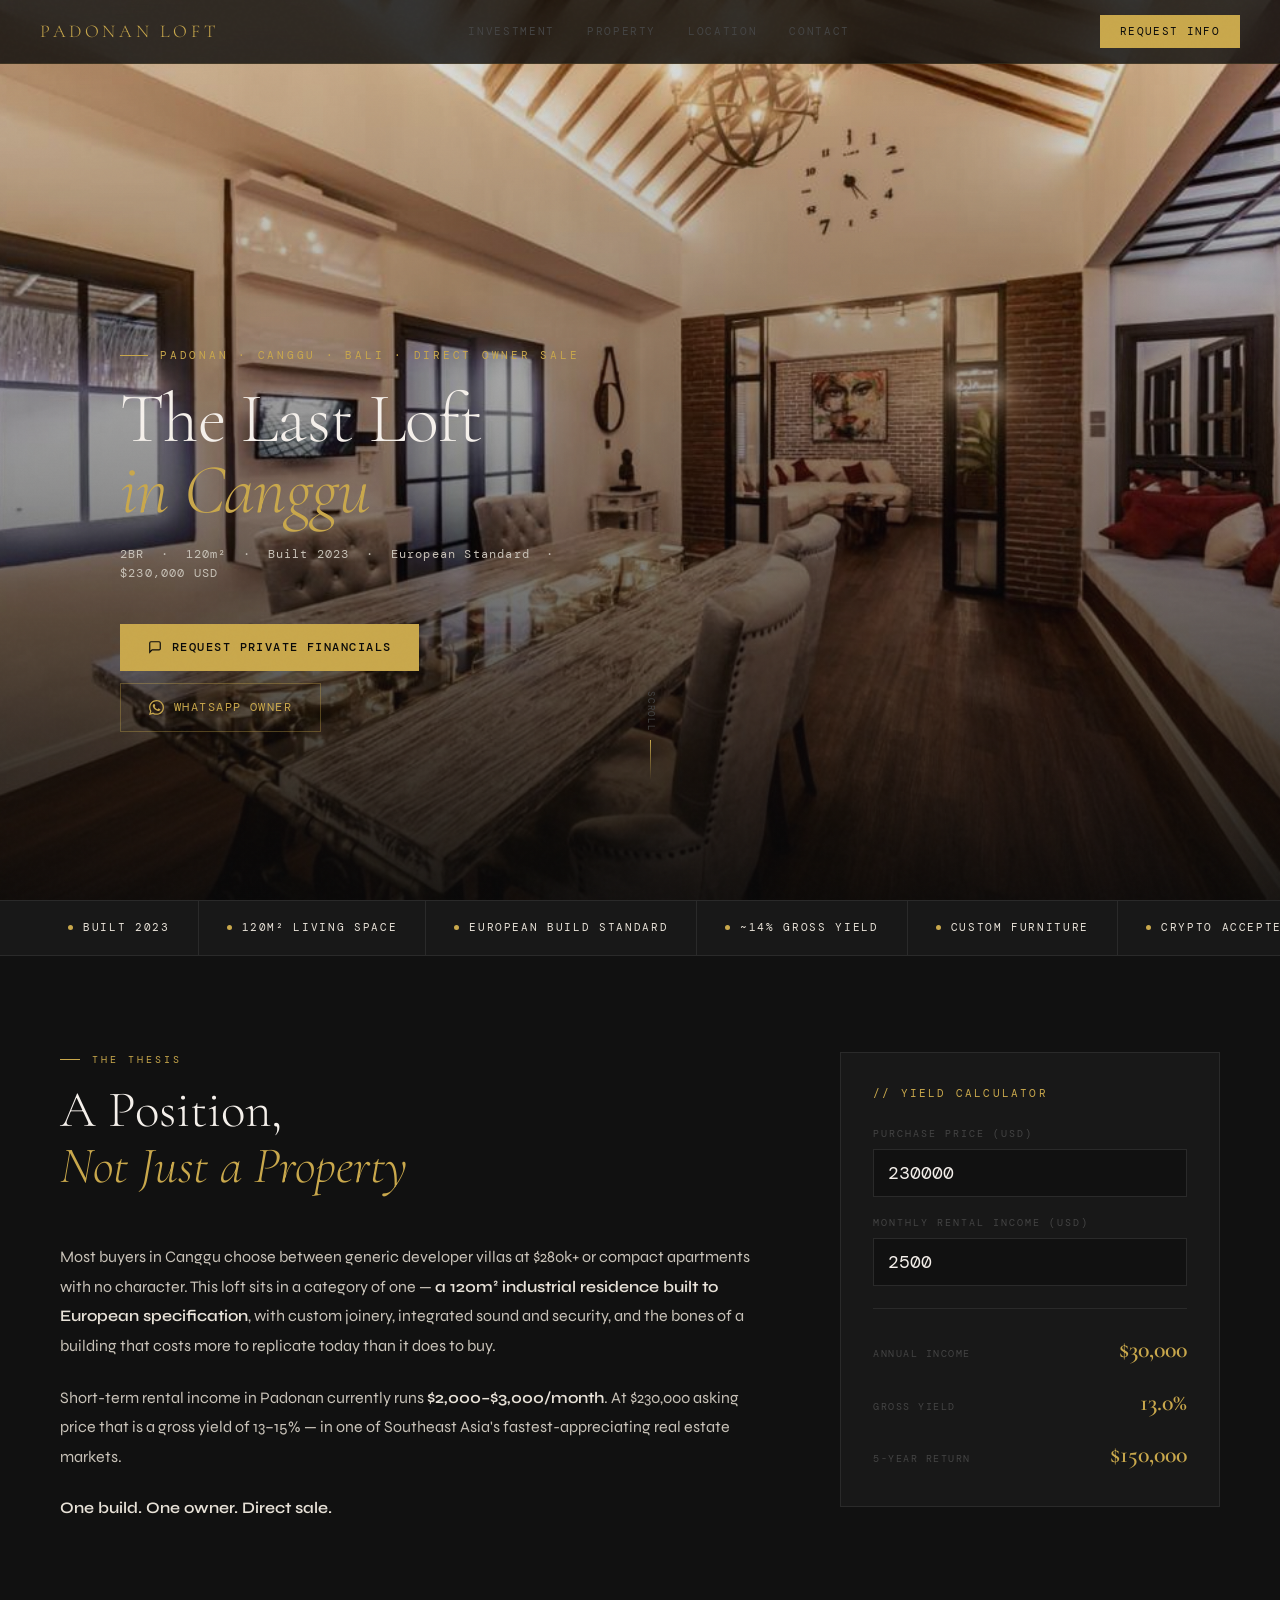
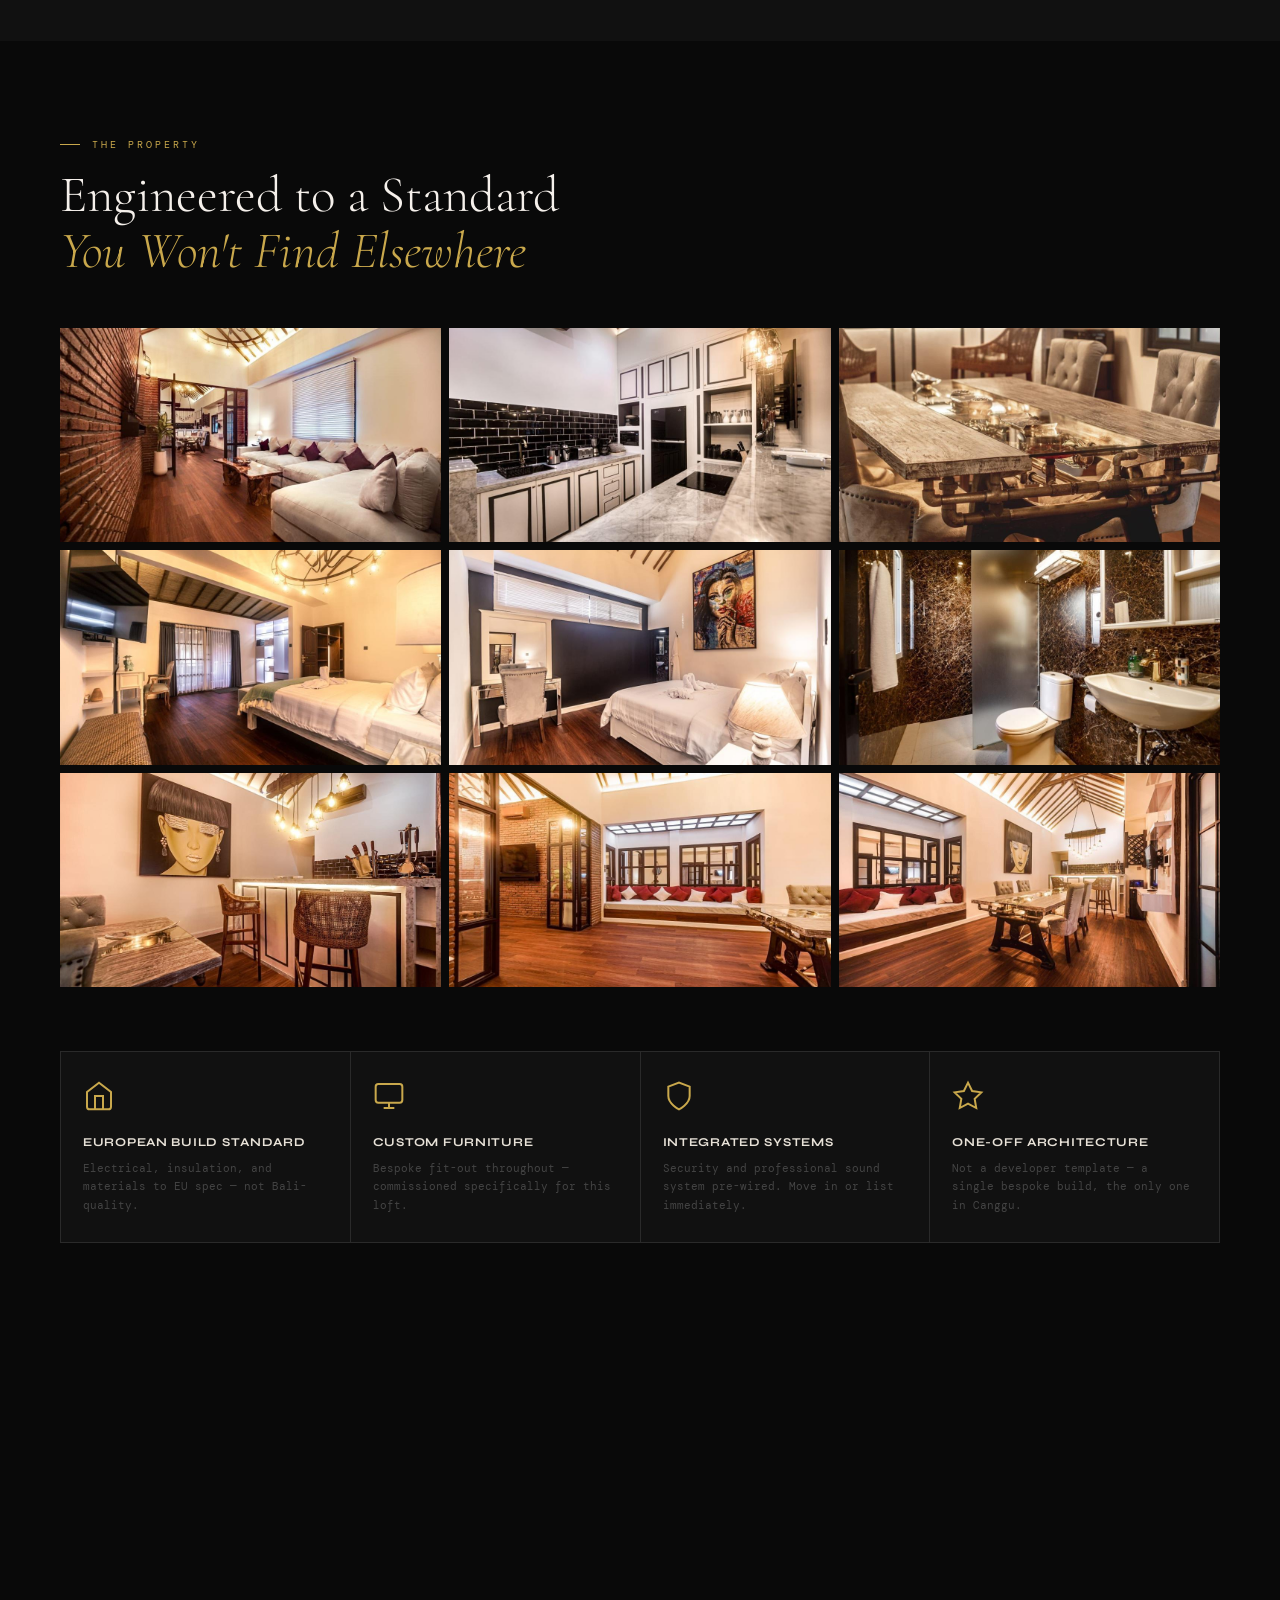
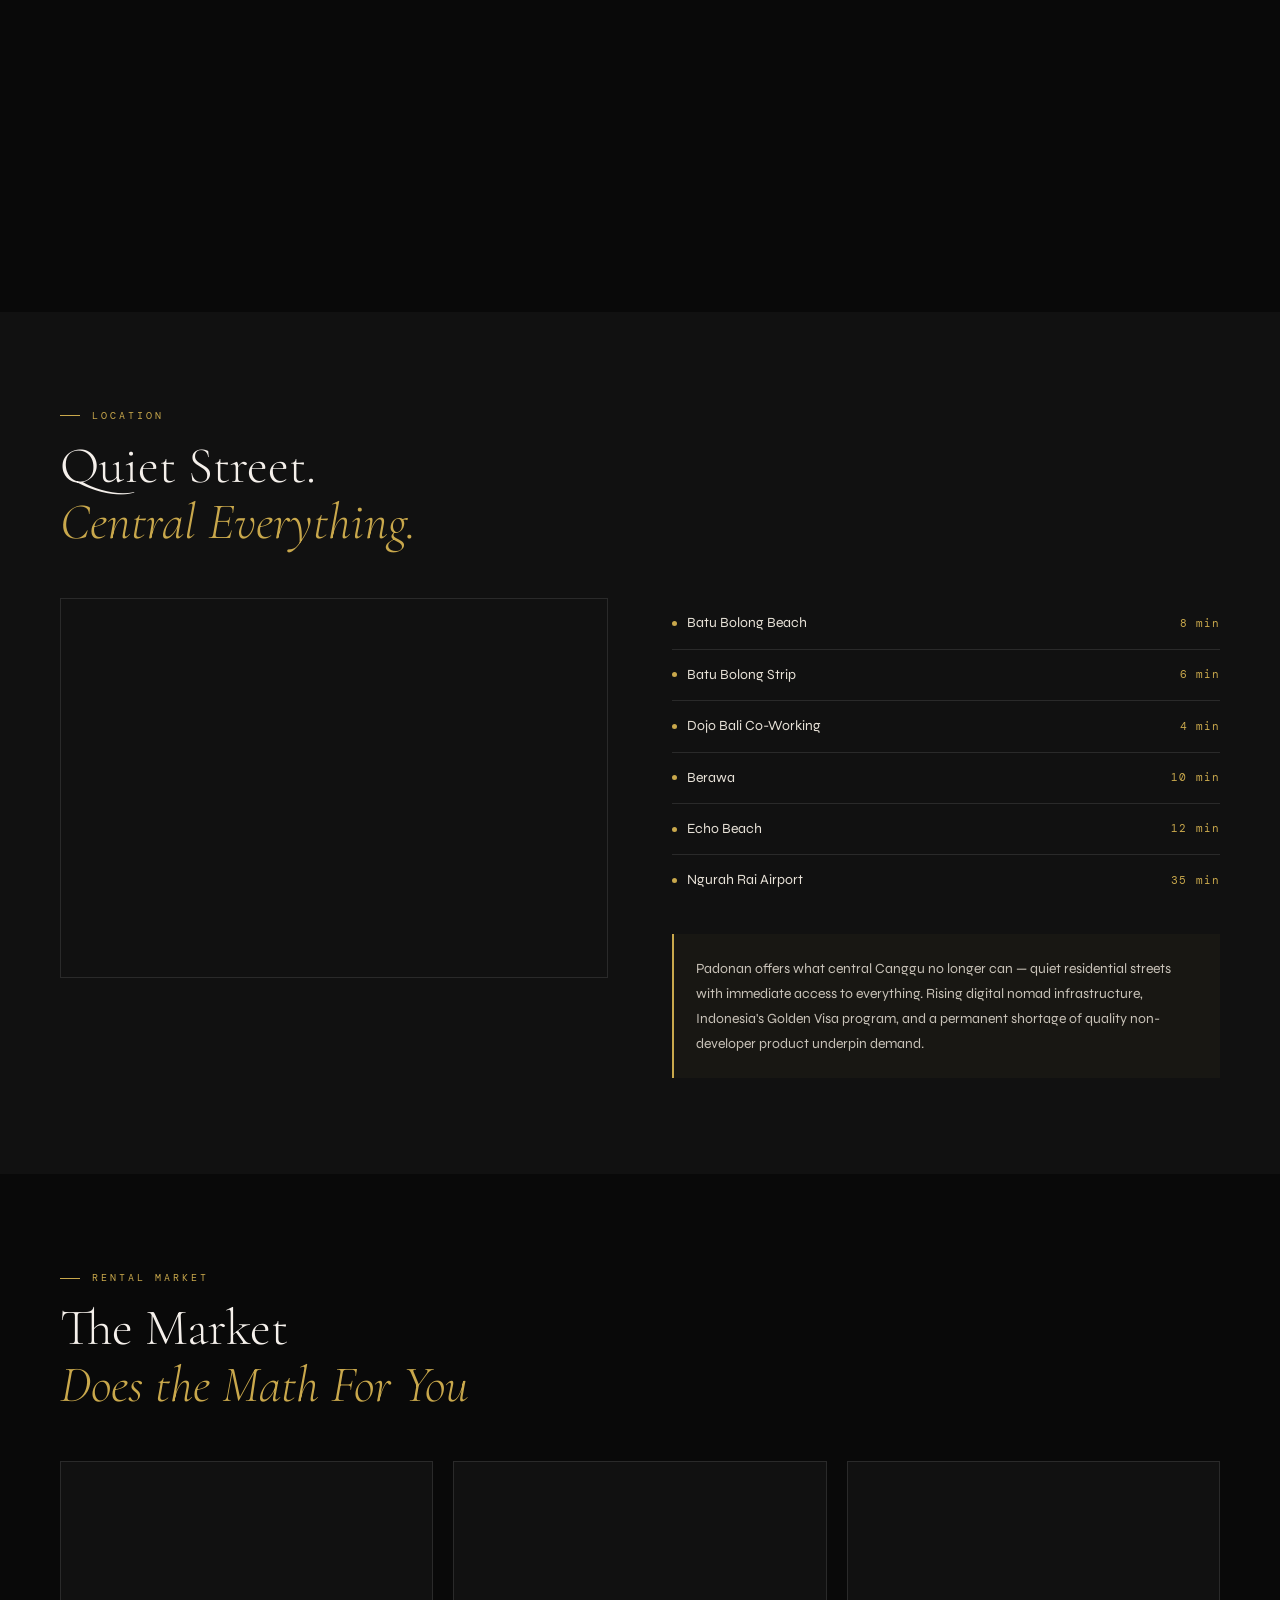
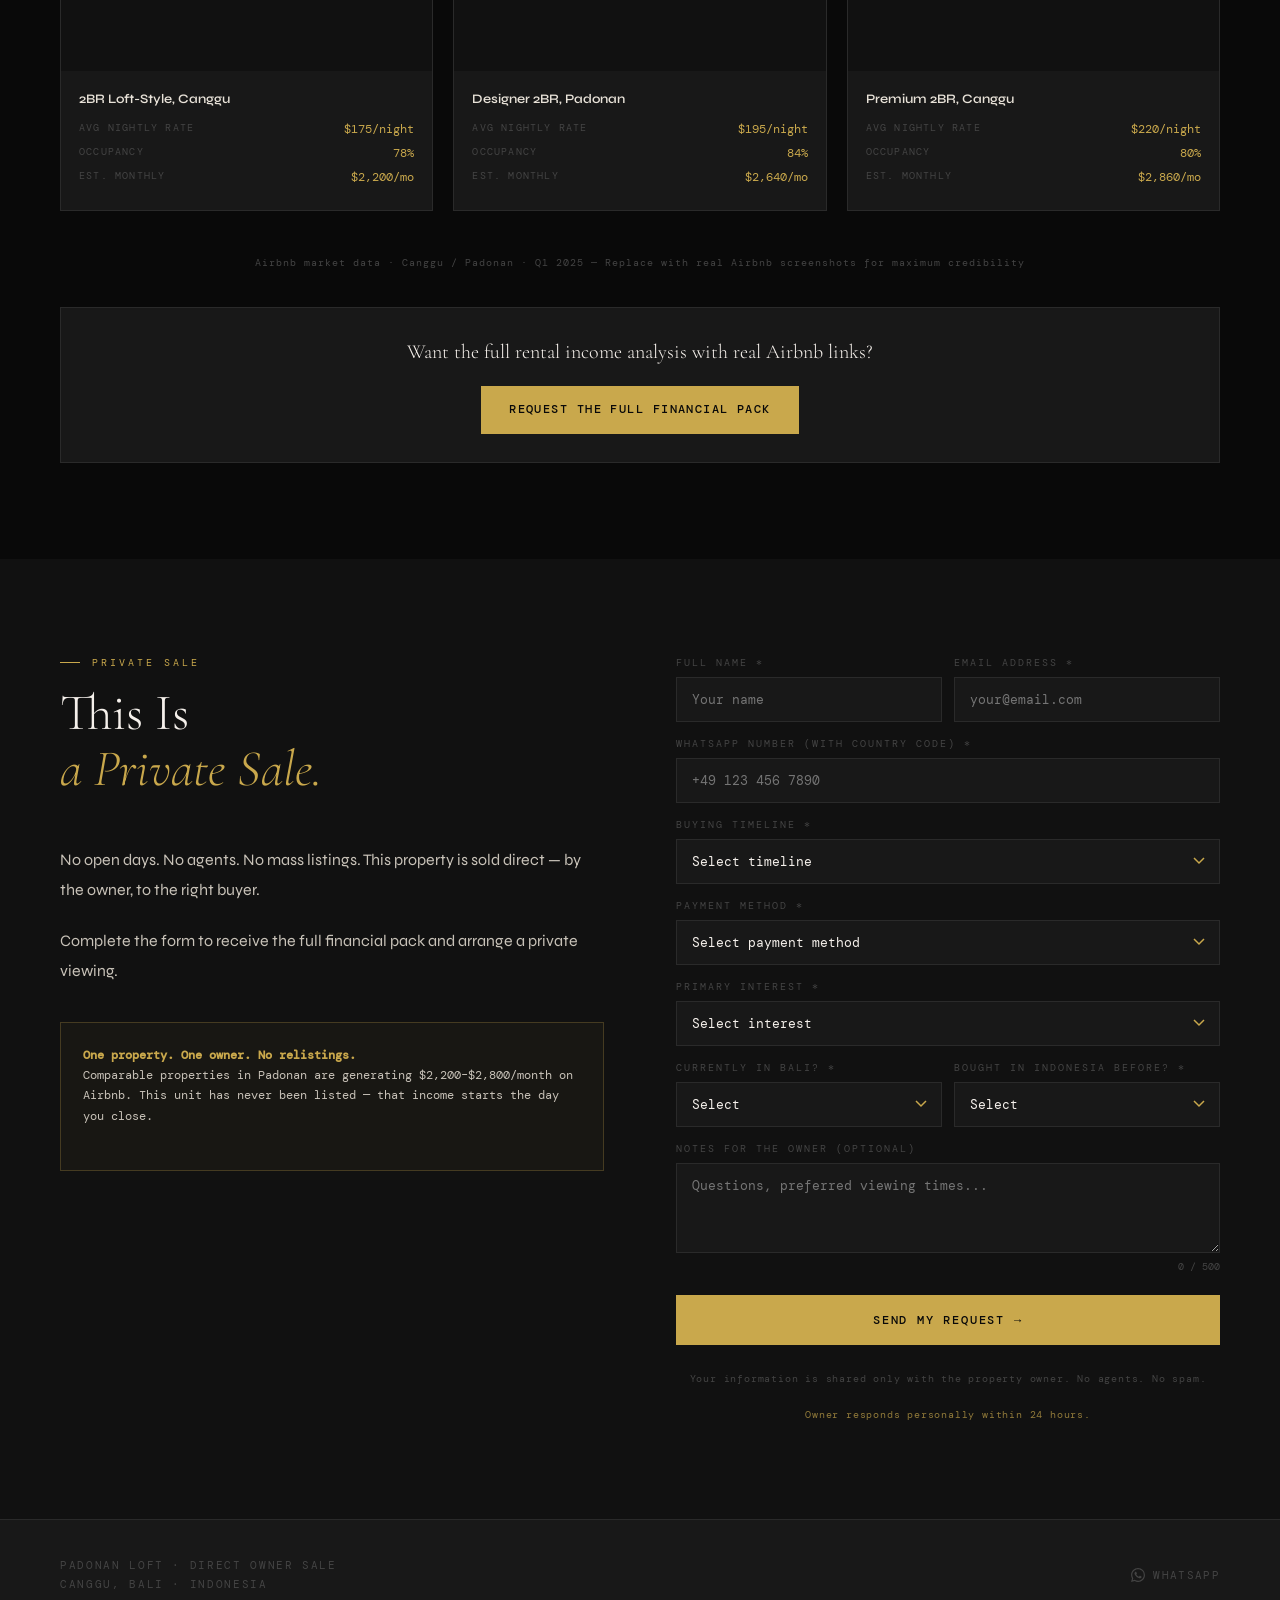
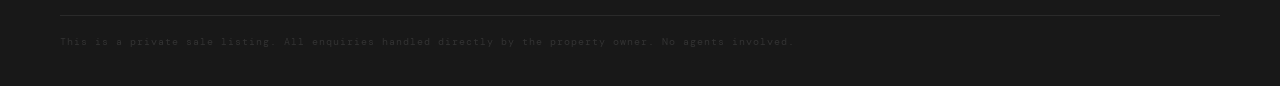
==== commit 50c74fcd: "Update index.html" ====
--- a/index.html
+++ b/index.html
@@ -52,7 +52,7 @@
     .hamburger span{display:block;width:22px;height:1px;background:var(--gold)}
 
     /* ═══════════════════════════════════
-       HERO — FULL WIDTH + VIDEO OVERLAY
+       HERO — FULL WIDTH
     ═══════════════════════════════════ */
     #hero{
       position:relative;
@@ -94,69 +94,6 @@
     .hero-h1 em{font-style:italic;color:var(--gold)}
     .hero-sub{font-family:var(--font-mono);font-size:12px;letter-spacing:.1em;color:var(--text);margin-bottom:40px}
     .hero-actions{display:flex;gap:12px;flex-wrap:wrap;align-items:center}
-
-    /* ── VIDEO OVERLAY — absolutely positioned on hero, right-center ── */
-    .hero-video-overlay{
-      position:absolute;
-      right:5%;
-      top:50%;
-      transform:translateY(-50%);
-      z-index:3;
-      width:32%;
-      max-width:480px;
-      min-width:260px;
-    }
-
-    /* 16:9 aspect ratio wrapper */
-    .hero-video-frame{
-      position:relative;
-      width:100%;
-      aspect-ratio:16/9;
-      border-radius:8px;
-      overflow:hidden;
-      box-shadow:0 24px 64px rgba(0,0,0,.7), 0 0 0 1px rgba(201,168,76,.25);
-    }
-
-    .hero-video-frame video{
-      position:absolute;
-      inset:0;
-      width:100%;
-      height:100%;
-      object-fit:cover;
-      /* portrait video — rotate to landscape */
-      transform:rotate(90deg) scale(1.78);
-      transform-origin:center center;
-    }
-
-    /* gold top/bottom accent lines */
-    .hero-video-frame::before{
-      content:'';
-      position:absolute;top:0;left:0;right:0;height:2px;
-      background:var(--gold);z-index:2;
-    }
-    .hero-video-frame::after{
-      content:'';
-      position:absolute;bottom:0;left:0;right:0;height:2px;
-      background:var(--gold);z-index:2;
-    }
-
-    /* label + sound button below frame */
-    .video-meta{
-      display:flex;justify-content:space-between;align-items:center;
-      margin-top:10px;padding:0 2px;
-    }
-    .video-label{
-      font-family:var(--font-mono);font-size:10px;letter-spacing:.2em;
-      text-transform:uppercase;color:rgba(201,168,76,.6);
-    }
-    .video-sound-btn{
-      background:rgba(0,0,0,.5);border:1px solid rgba(201,168,76,.3);
-      color:var(--gold);cursor:pointer;padding:5px 10px;
-      font-family:var(--font-mono);font-size:10px;letter-spacing:.12em;text-transform:uppercase;
-      display:flex;align-items:center;gap:5px;transition:background .2s,border-color .2s;
-      border-radius:2px;
-    }
-    .video-sound-btn:hover{background:rgba(201,168,76,.12);border-color:var(--gold)}
 
     .scroll-hint{position:absolute;bottom:24px;right:22px;z-index:3;display:flex;flex-direction:column;align-items:center;gap:8px}
     .scroll-hint span{font-family:var(--font-mono);font-size:9px;letter-spacing:.2em;color:var(--muted);text-transform:uppercase;writing-mode:vertical-rl}
@@ -317,7 +254,6 @@
 
     /* RESPONSIVE */
     @media(max-width:1024px){
-      .hero-video-overlay{width:38%;right:3%}
       .invest-grid{grid-template-columns:1fr}
       .calculator{position:static}
       .feature-grid{grid-template-columns:repeat(2,1fr)}
@@ -328,16 +264,8 @@
       nav{padding:0 18px}
       .nav-links,.nav-cta{display:none}
       .hamburger{display:flex}
-      /* on mobile: hero is taller, video moves below text */
       #hero{align-items:flex-start;flex-direction:column;height:auto;min-height:100svh;padding-top:64px}
       .hero-left{padding:40px 22px 32px;max-width:100%}
-      .hero-video-overlay{
-        position:relative;
-        right:auto;top:auto;transform:none;
-        width:calc(100% - 44px);
-        max-width:100%;
-        margin:0 22px 40px;
-      }
       section{padding:64px 22px}
       footer{padding:28px 22px}
       .gallery-grid{grid-template-columns:1fr}
@@ -378,7 +306,7 @@
   <button class="hamburger" onclick="toggleMenu()" aria-label="Menu"><span></span><span></span><span></span></button>
 </nav>
 
-<!-- ═══ HERO — FULL WIDTH + VIDEO OVERLAY ═══ -->
+<!-- ═══ HERO — FULL WIDTH ═══ -->
 <section id="hero">
 
   <!-- Full-width background -->
@@ -402,24 +330,6 @@
       </div>
     </div>
     <div class="scroll-hint"><span>Scroll</span><div class="scroll-line"></div></div>
-  </div>
-
-  <!-- Video — absolutely positioned overlay, right-center -->
-  <div class="hero-video-overlay">
-    <div class="hero-video-frame">
-      <video id="hero-video" autoplay muted loop playsinline preload="auto">
-        <source src="video/intro.webm" type="video/webm" />
-        <source src="video/intro.mp4" type="video/mp4" />
-      </video>
-    </div>
-    <div class="video-meta">
-      <span class="video-label">Property Walkthrough</span>
-      <button class="video-sound-btn" id="sound-btn" onclick="toggleSound()">
-        <svg id="sound-icon-muted" width="12" height="12" viewBox="0 0 24 24" fill="none" stroke="currentColor" stroke-width="2"><polygon points="11 5 6 9 2 9 2 15 6 15 11 19 11 5"/><line x1="23" y1="9" x2="17" y2="15"/><line x1="17" y1="9" x2="23" y2="15"/></svg>
-        <svg id="sound-icon-on" width="12" height="12" viewBox="0 0 24 24" fill="none" stroke="currentColor" stroke-width="2" style="display:none"><polygon points="11 5 6 9 2 9 2 15 6 15 11 19 11 5"/><path d="M19.07 4.93a10 10 0 010 14.14M15.54 8.46a5 5 0 010 7.07"/></svg>
-        <span id="sound-label">Sound</span>
-      </button>
-    </div>
   </div>
 
 </section>
@@ -701,20 +611,6 @@
 </div>
 
 <script>
-// SOUND TOGGLE
-function toggleSound(){
-  const v=document.getElementById('hero-video');
-  const muted=!v.muted;
-  // if unmuting, restart from beginning for better experience
-  if(!muted){ v.currentTime=0; v.loop=false; }
-  else { v.loop=true; }
-  v.muted=muted;
-  document.getElementById('sound-icon-muted').style.display=muted?'block':'none';
-  document.getElementById('sound-icon-on').style.display=muted?'none':'block';
-  document.getElementById('sound-label').textContent=muted?'Sound':'Mute';
-  if(typeof gtag!=='undefined')gtag('event','video_sound_toggle',{muted});
-}
-
 // LIGHTBOX
 const galleryImages=[
   {src:'img/livingroom.jpg',label:'Living Room'},
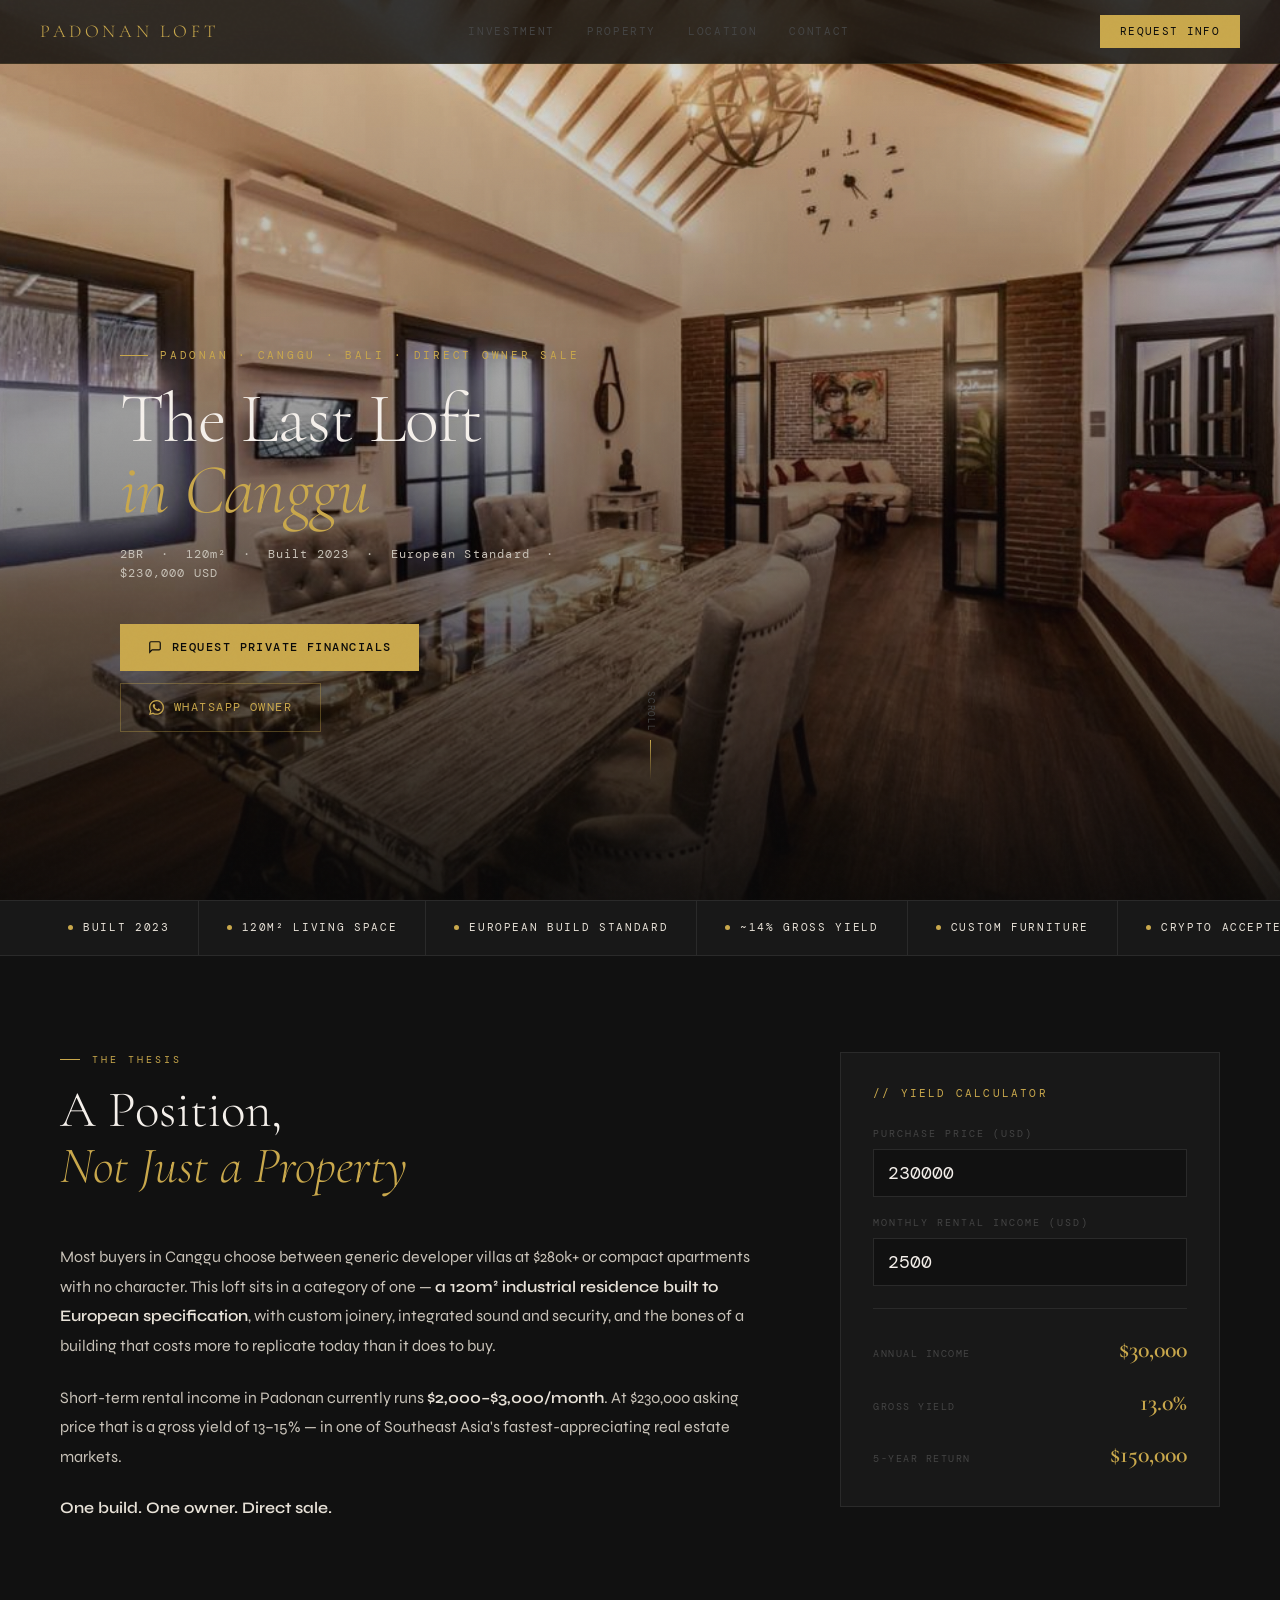
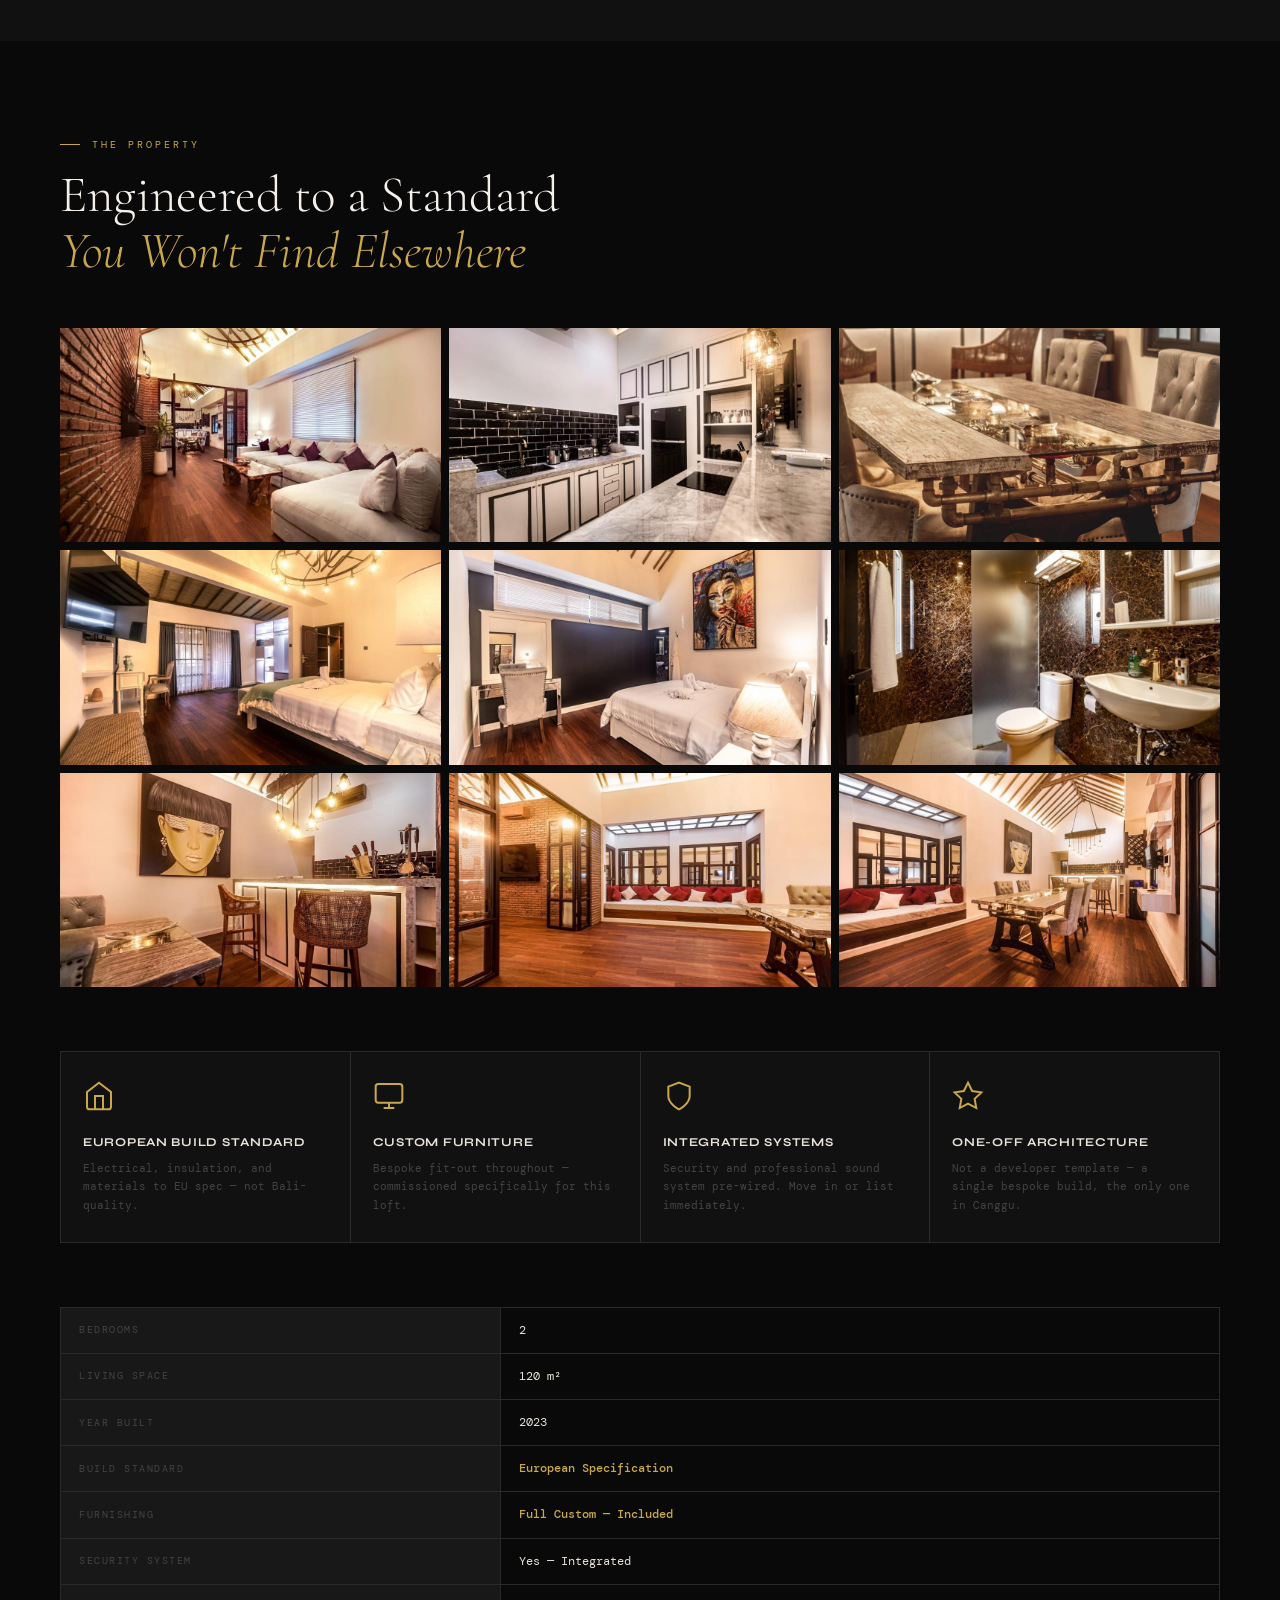
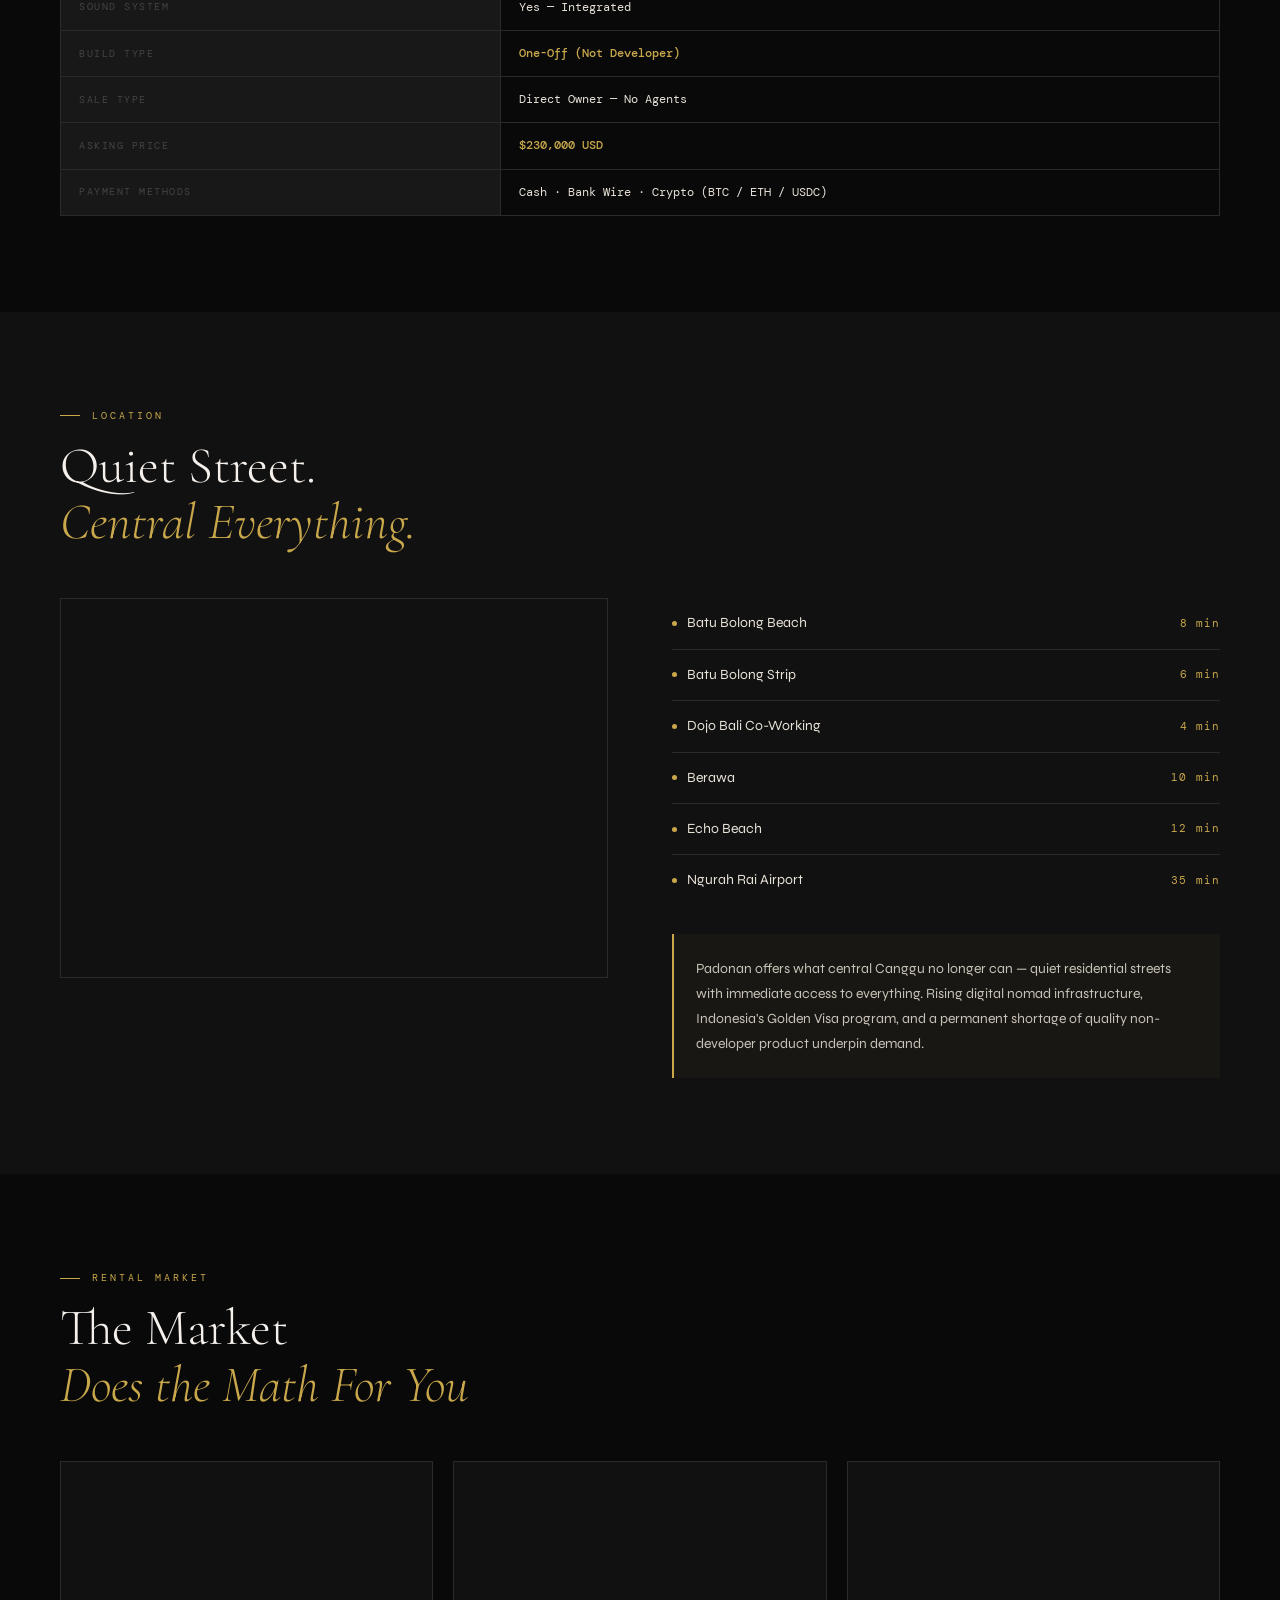
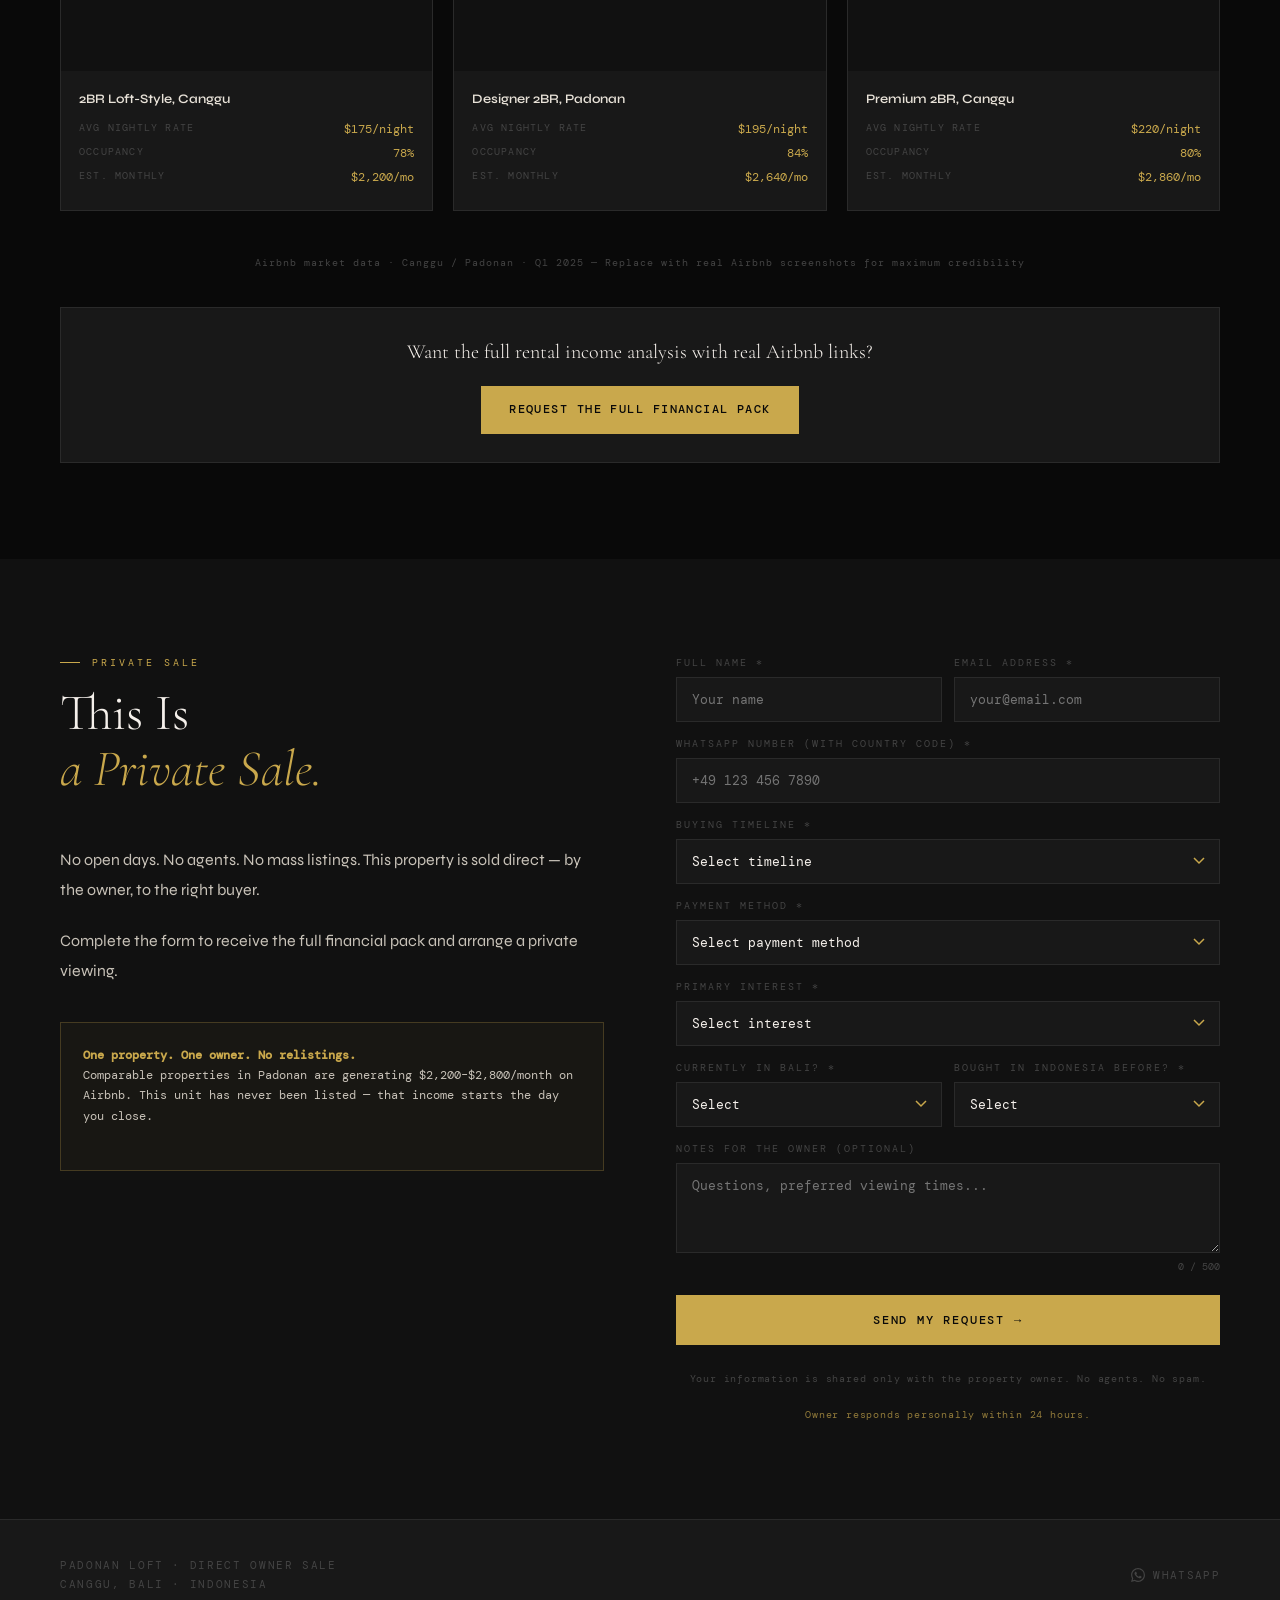
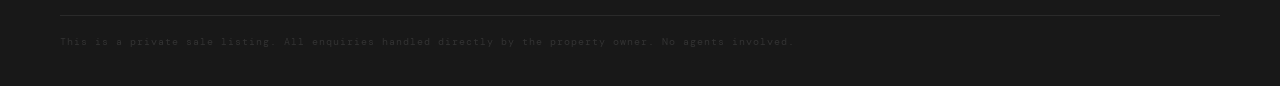
==== commit 3d0b61ef: "Add favicon files and link tags to index.html Co-Authored-By: Claude Sonnet 4.6 <noreply@anthropic.c" ====
--- a/index.html
+++ b/index.html
@@ -6,6 +6,9 @@
   <title>The Last Loft in Canggu — $230k Direct Owner Sale</title>
   <meta name="description" content="2BR industrial designer loft in Padonan, Canggu. European build standard. 13–15% gross yield. Crypto accepted. Direct owner sale — no agents." />
   <link rel="canonical" href="https://cangguloftstylecollection.com" />
+  <link rel="icon" type="image/svg+xml" href="/favicon.svg">
+  <link rel="icon" type="image/png" sizes="32x32" href="/favicon-32x32.png">
+  <link rel="apple-touch-icon" sizes="192x192" href="/apple-touch-icon.png">
   <meta property="og:title" content="The Last Loft in Canggu — $230k Direct Sale" />
   <meta property="og:description" content="2BR industrial designer loft. European build. 13–15% gross yield. Crypto accepted. Direct owner." />
   <meta property="og:image" content="img/og.jpg" />
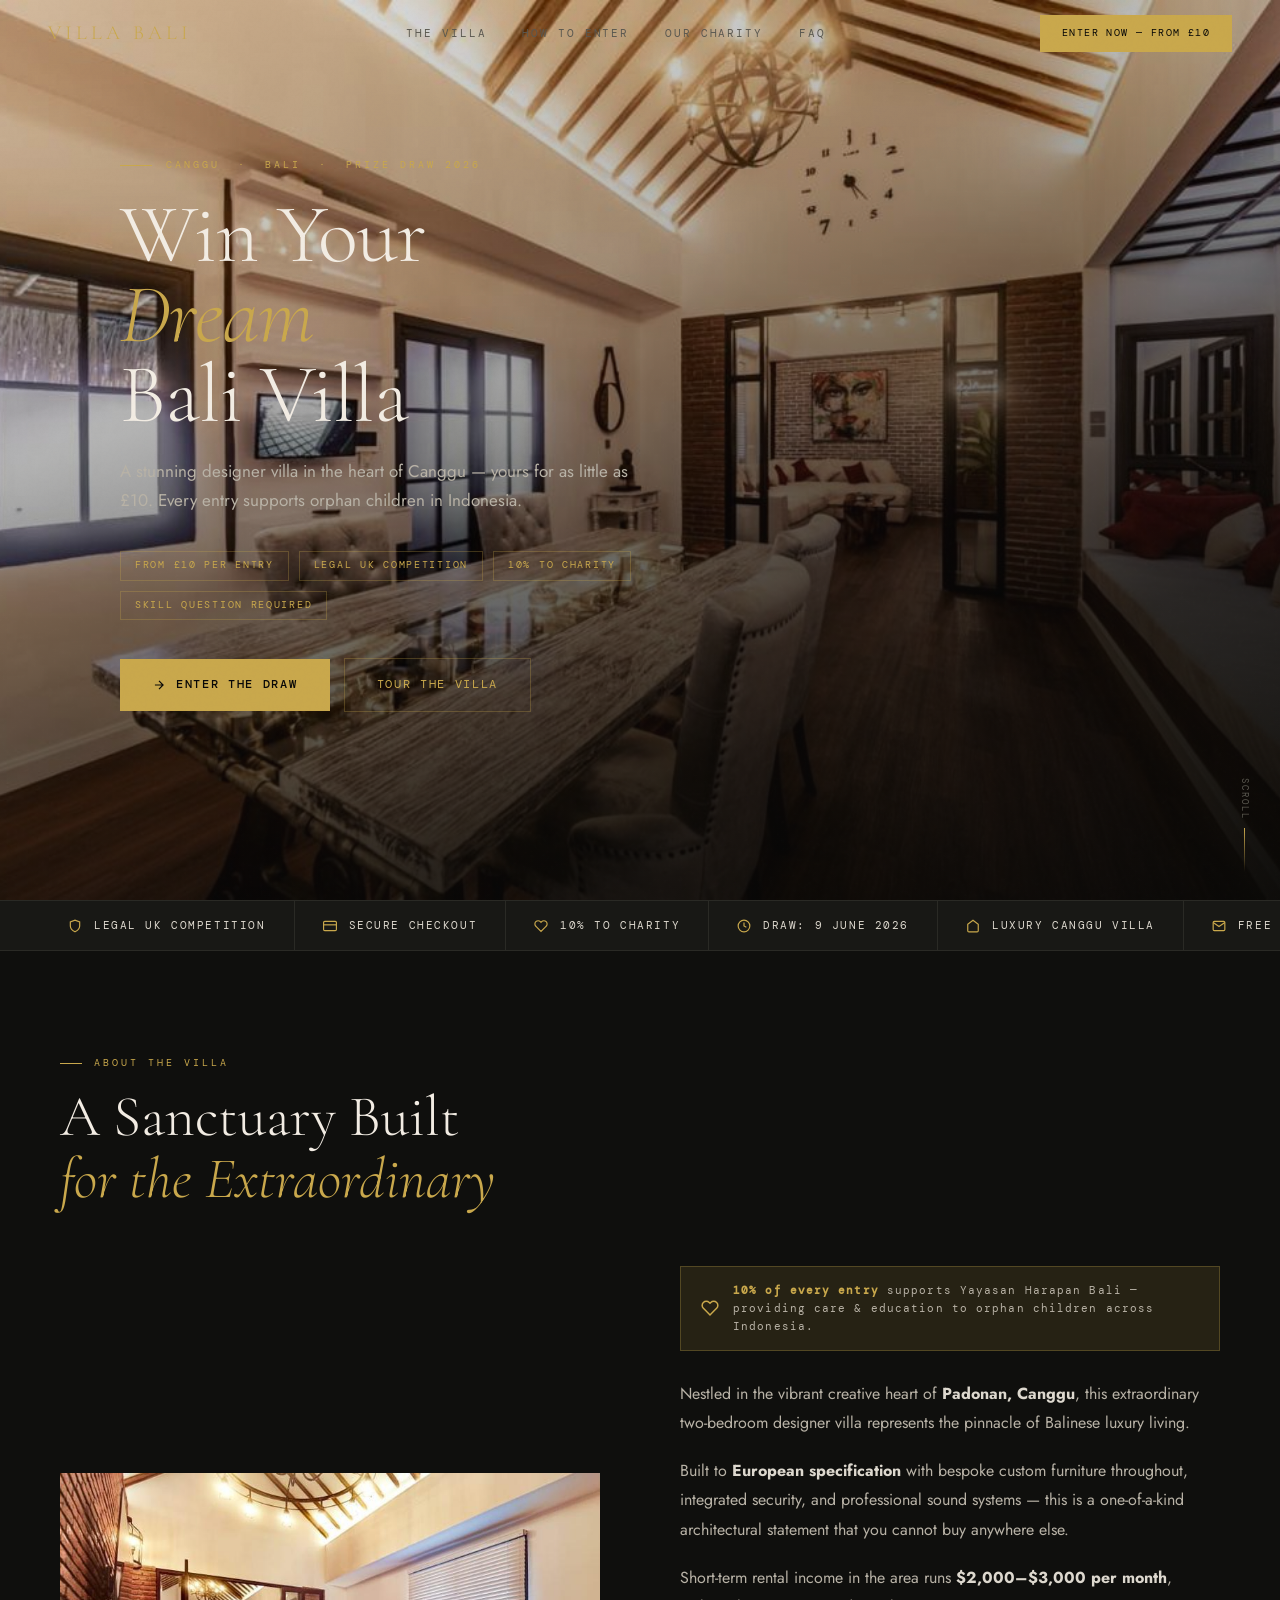
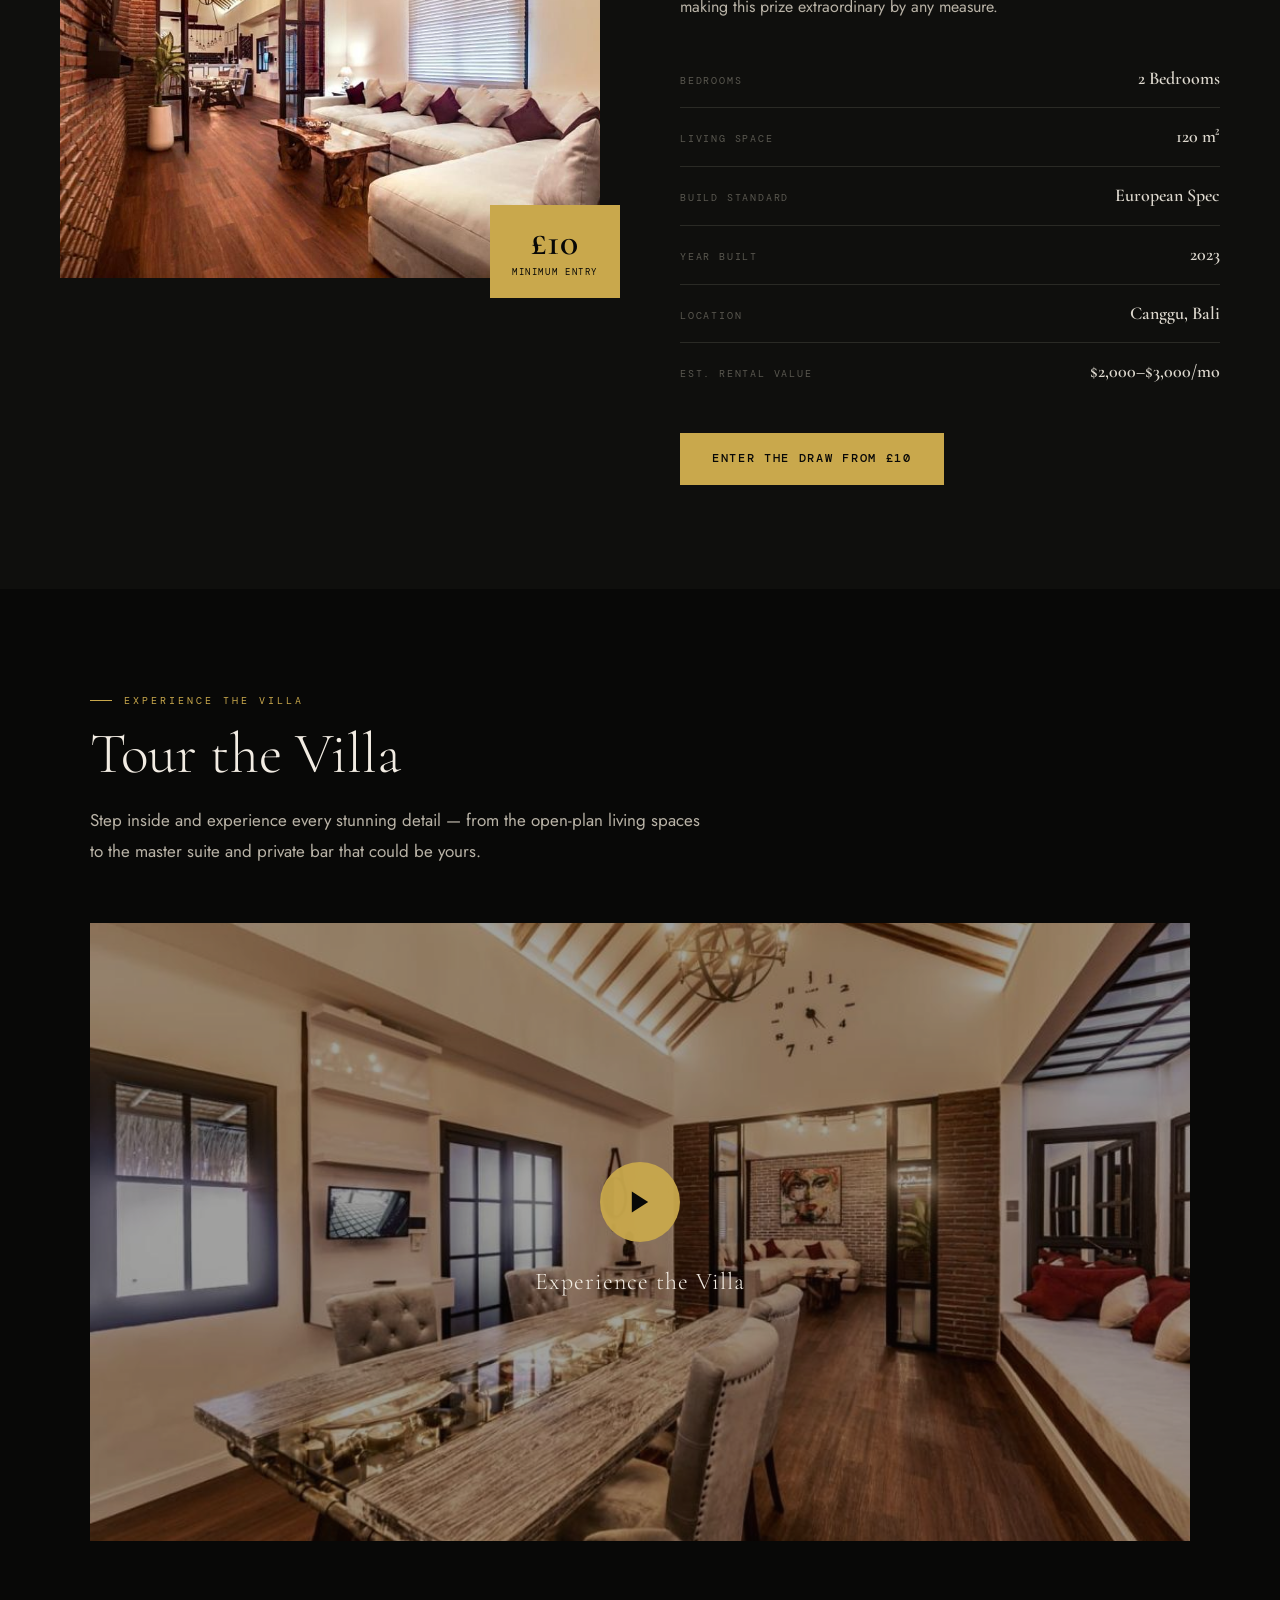
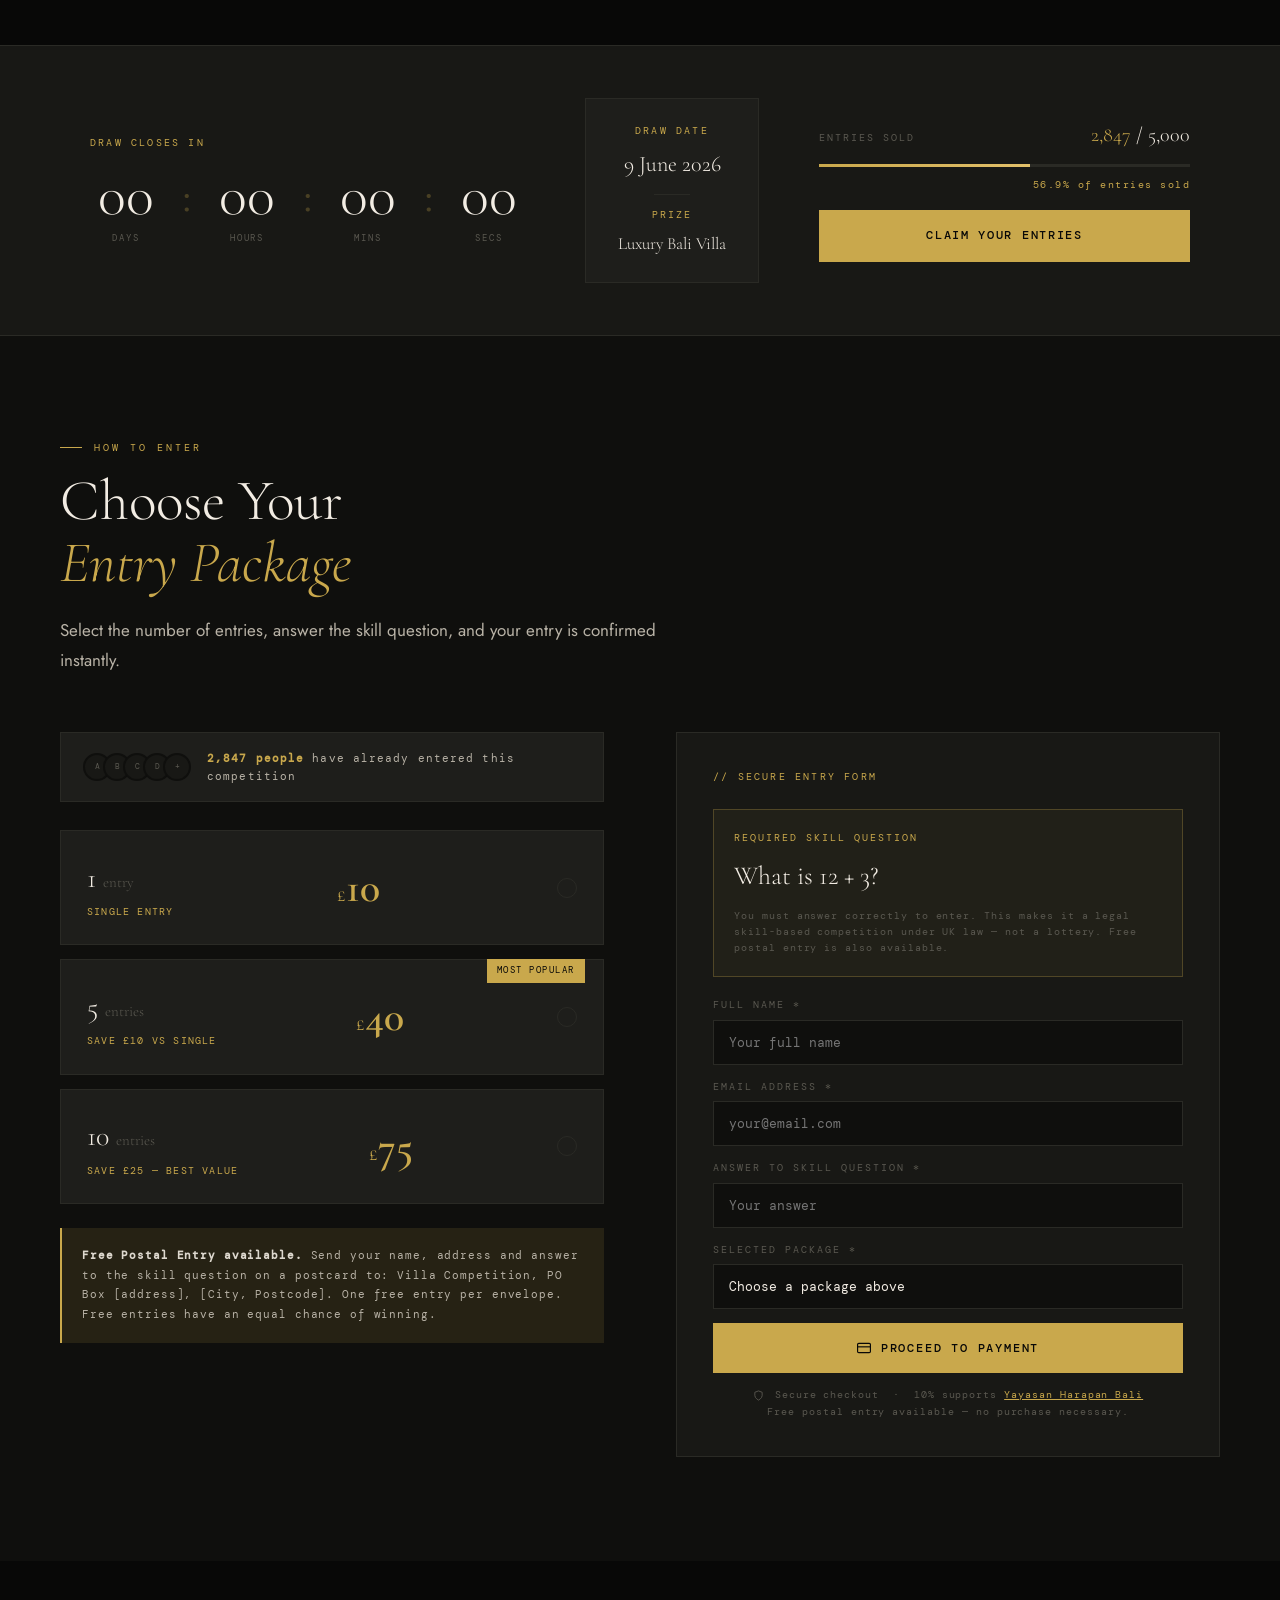
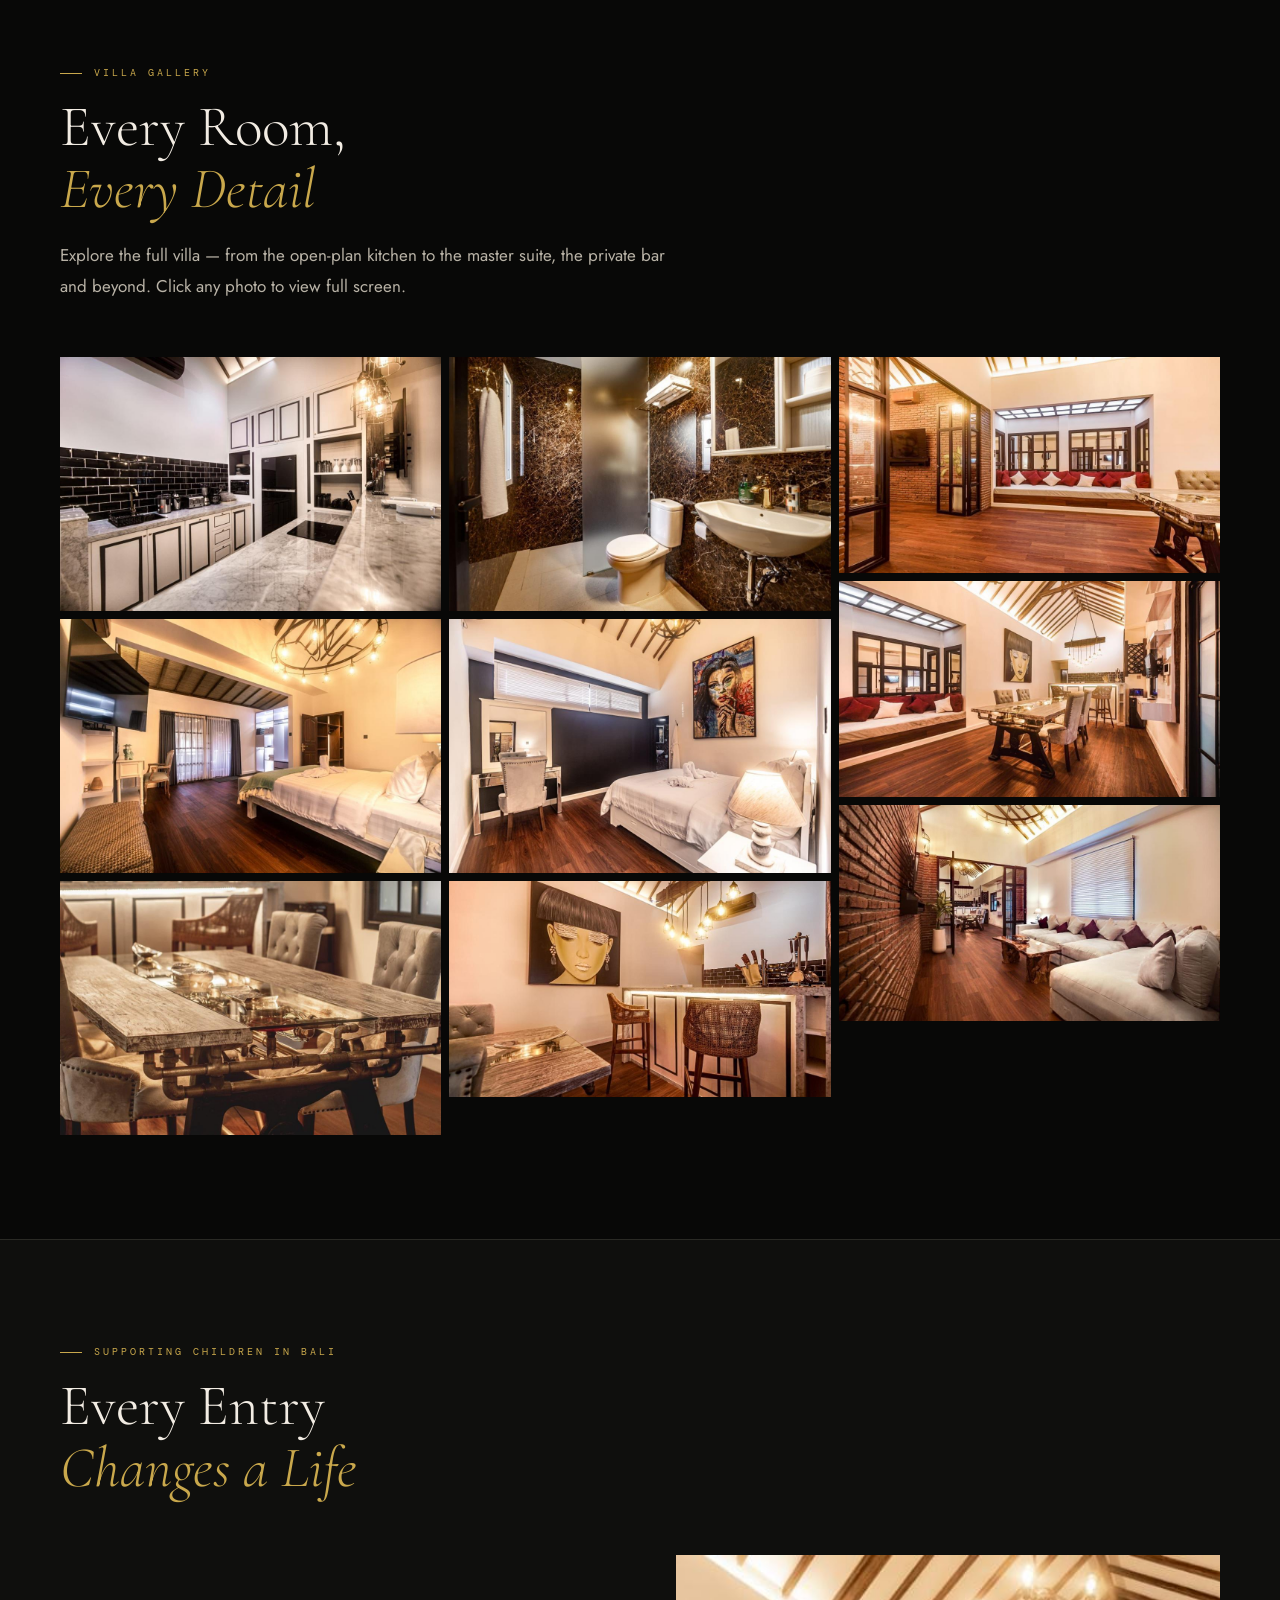
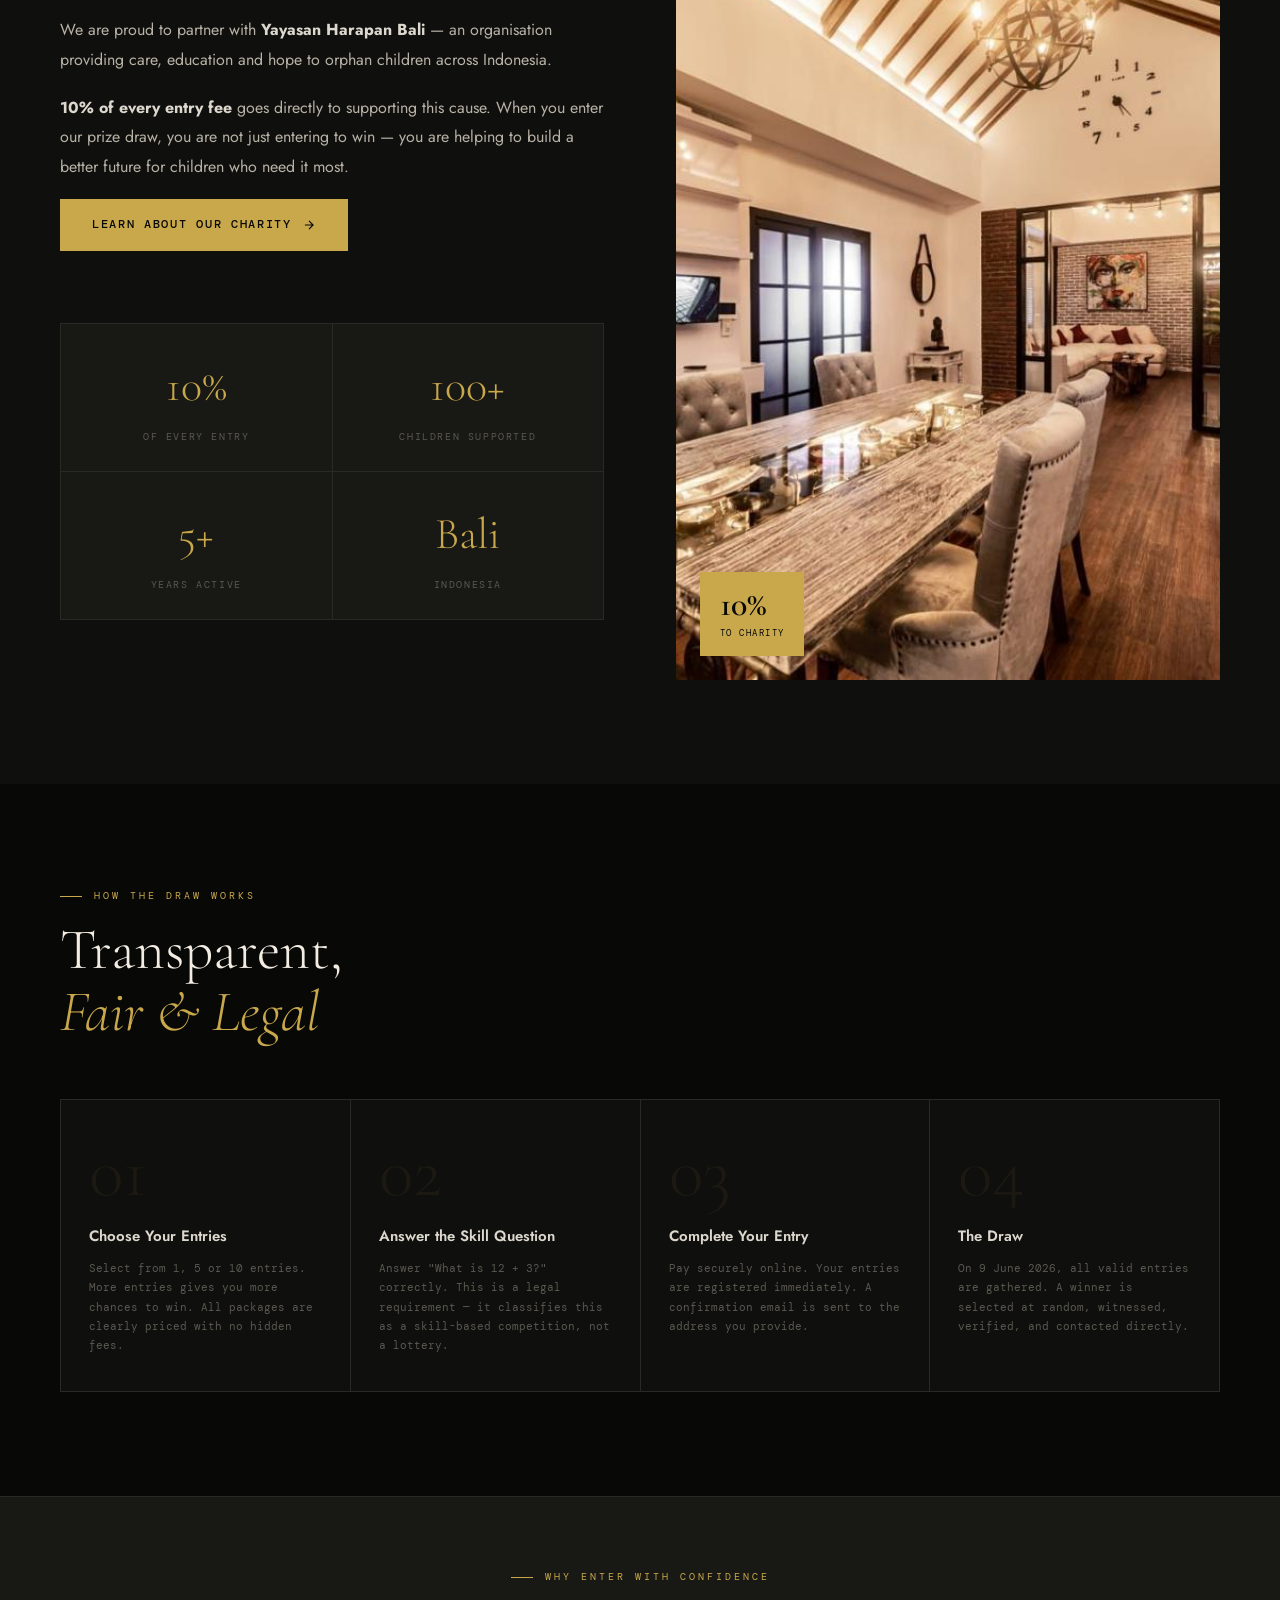
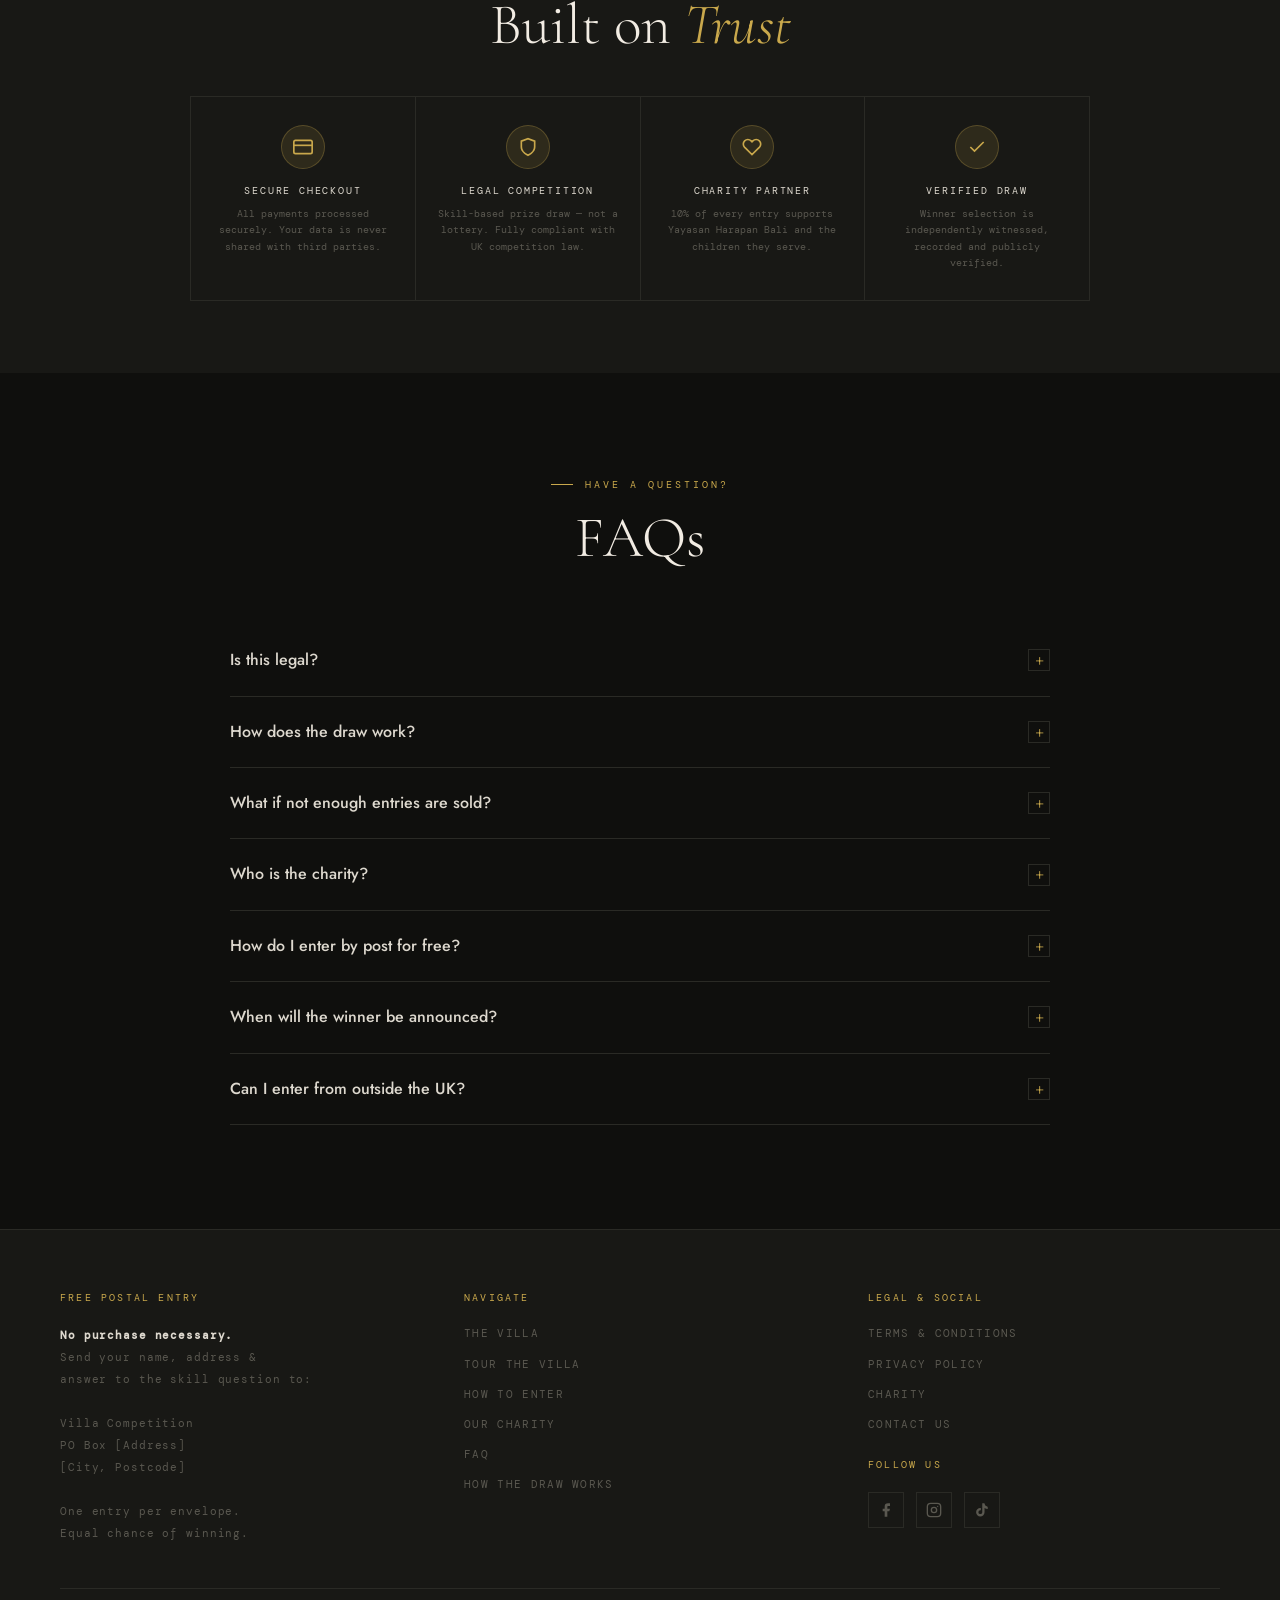
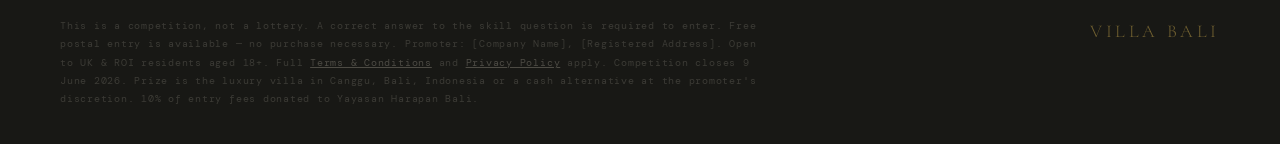
==== commit 07ea4bff: "Redesign: full luxury competition platform overhaul Transforms the site from a real-estate listing i" ====
--- a/index.html
+++ b/index.html
@@ -3,667 +3,1197 @@
 <head>
   <meta charset="UTF-8" />
   <meta name="viewport" content="width=device-width, initial-scale=1.0" />
-  <title>The Last Loft in Canggu — $230k Direct Owner Sale</title>
-  <meta name="description" content="2BR industrial designer loft in Padonan, Canggu. European build standard. 13–15% gross yield. Crypto accepted. Direct owner sale — no agents." />
-  <link rel="canonical" href="https://cangguloftstylecollection.com" />
+  <title>Win a Luxury Bali Villa | Enter the Competition Today</title>
+  <meta name="description" content="Enter for a chance to win a stunning luxury villa in Bali. Supporting orphan children in Indonesia. From £10 per entry. Legal UK skill-based competition." />
+  <link rel="canonical" href="https://villacompetition.com" />
   <link rel="icon" type="image/svg+xml" href="/favicon.svg">
   <link rel="icon" type="image/png" sizes="32x32" href="/favicon-32x32.png">
   <link rel="apple-touch-icon" sizes="192x192" href="/apple-touch-icon.png">
-  <meta property="og:title" content="The Last Loft in Canggu — $230k Direct Sale" />
-  <meta property="og:description" content="2BR industrial designer loft. European build. 13–15% gross yield. Crypto accepted. Direct owner." />
-  <meta property="og:image" content="img/og.jpg" />
+
+  <!-- Open Graph -->
+  <meta property="og:title" content="Win a Luxury Bali Villa | Enter the Competition Today" />
+  <meta property="og:description" content="Enter for a chance to win a stunning luxury villa in Bali. Supporting orphan children in Indonesia. From £10 per entry. Legal UK skill-based competition." />
+  <meta property="og:image" content="img/hero.jpg" />
   <meta property="og:type" content="website" />
-  <meta property="og:url" content="https://cangguloftstylecollection.com" />
+  <meta property="og:url" content="https://villacompetition.com" />
   <meta name="twitter:card" content="summary_large_image" />
-  <script type="application/ld+json">{"@context":"https://schema.org","@type":"RealEstateListing","name":"2BR Industrial Designer Loft — Padonan, Canggu","offers":{"@type":"Offer","price":"230000","priceCurrency":"USD"},"address":{"@type":"PostalAddress","addressLocality":"Padonan, Canggu","addressRegion":"Bali","addressCountry":"ID"}}</script>
-
+  <meta name="twitter:title" content="Win a Luxury Bali Villa | Enter the Competition Today" />
+  <meta name="twitter:description" content="From £10 per entry. Legal UK skill-based competition. 10% to charity." />
+  <meta name="twitter:image" content="img/hero.jpg" />
+
+  <!-- JSON-LD: Event + FAQPage -->
+  <script type="application/ld+json">
+  {
+    "@context": "https://schema.org",
+    "@graph": [
+      {
+        "@type": "Event",
+        "name": "Win a Luxury Bali Villa — Prize Draw 2026",
+        "description": "Enter for a chance to win a stunning luxury villa in Canggu, Bali. Legal UK skill-based competition supporting orphan children in Indonesia.",
+        "startDate": "2025-01-01",
+        "endDate": "2026-06-09",
+        "eventStatus": "https://schema.org/EventScheduled",
+        "location": {
+          "@type": "Place",
+          "name": "Canggu, Bali, Indonesia",
+          "address": {
+            "@type": "PostalAddress",
+            "addressLocality": "Canggu",
+            "addressRegion": "Bali",
+            "addressCountry": "ID"
+          }
+        },
+        "offers": {
+          "@type": "Offer",
+          "price": "10",
+          "priceCurrency": "GBP",
+          "availability": "https://schema.org/InStock",
+          "url": "https://villacompetition.com/#enter"
+        }
+      },
+      {
+        "@type": "FAQPage",
+        "mainEntity": [
+          {
+            "@type": "Question",
+            "name": "Is this legal?",
+            "acceptedAnswer": {
+              "@type": "Answer",
+              "text": "Yes. This is a skill-based competition, not a lottery. A skill question must be answered correctly to enter. This means it is not regulated under gambling law."
+            }
+          },
+          {
+            "@type": "Question",
+            "name": "How does the draw work?",
+            "acceptedAnswer": {
+              "@type": "Answer",
+              "text": "Once the draw date is reached, all valid entries are collected. A winner is selected at random from all correct answers and notified directly."
+            }
+          },
+          {
+            "@type": "Question",
+            "name": "What if not enough entries are sold?",
+            "acceptedAnswer": {
+              "@type": "Answer",
+              "text": "If the minimum entry threshold is not reached, the draw will be extended. If still not reached, a cash alternative equivalent to 75% of entry fees received will be awarded."
+            }
+          },
+          {
+            "@type": "Question",
+            "name": "Who is the charity?",
+            "acceptedAnswer": {
+              "@type": "Answer",
+              "text": "We support Yayasan Harapan Bali, providing care and education to orphan children across Indonesia. 10% of every entry fee supports this cause."
+            }
+          }
+        ]
+      }
+    ]
+  }
+  </script>
+
+  <!-- Google Fonts -->
   <link rel="preconnect" href="https://fonts.googleapis.com" />
   <link rel="preconnect" href="https://fonts.gstatic.com" crossorigin />
-  <link href="https://fonts.googleapis.com/css2?family=Cormorant+Garamond:ital,wght@0,300;0,400;0,600;1,300;1,400&family=DM+Mono:wght@300;400;500&family=Syne:wght@400;600;700;800&display=swap" rel="stylesheet" />
-
-  <!-- Meta Pixel -->
-  <script>!function(f,b,e,v,n,t,s){if(f.fbq)return;n=f.fbq=function(){n.callMethod?n.callMethod.apply(n,arguments):n.queue.push(arguments)};if(!f._fbq)f._fbq=n;n.push=n;n.loaded=!0;n.version='2.0';n.queue=[];t=b.createElement(e);t.async=!0;t.src=v;s=b.getElementsByTagName(e)[0];s.parentNode.insertBefore(t,s)}(window,document,'script','https://connect.facebook.net/en_US/fbevents.js');fbq('init','917729850660903');fbq('track','PageView');</script>
-  <noscript><img height="1" width="1" style="display:none" src="https://www.facebook.com/tr?id=917729850660903&ev=PageView&noscript=1"/></noscript>
-
-  <!-- GA4 -->
-  <script async src="https://www.googletagmanager.com/gtag/js?id=G-CEMQHN2TJ3"></script>
-  <script>window.dataLayer=window.dataLayer||[];function gtag(){dataLayer.push(arguments);}gtag('js',new Date());gtag('config','G-CEMQHN2TJ3');</script>
+  <link href="https://fonts.googleapis.com/css2?family=Cormorant+Garamond:ital,wght@0,300;0,400;0,600;1,300;1,400;1,600&family=Jost:wght@300;400;500;600&family=DM+Mono:wght@300;400;500&display=swap" rel="stylesheet" />
 
   <style>
+    /* ============================
+       RESET + ROOT
+    ============================ */
     *,*::before,*::after{box-sizing:border-box;margin:0;padding:0}
     :root{
-      --black:#090909;--deep:#111111;--surface:#181818;--border:#2a2a2a;
-      --muted:#444444;--text:#c8c2b8;--light:#e8e2d8;--white:#f5f0eb;
-      --gold:#c9a84c;--gold2:#e2c06a;
+      --black:#080807;
+      --deep:#0f0f0d;
+      --surface:#181815;
+      --card:#1e1e1b;
+      --border:#2a2a25;
+      --muted:#5a5850;
+      --text:#b8b2a6;
+      --light:#ddd8ce;
+      --white:#f2ece3;
+      --gold:#c9a84c;
+      --gold2:#e2c06a;
+      --gold-dim:rgba(201,168,76,.12);
+      --gold-border:rgba(201,168,76,.28);
       --font-display:'Cormorant Garamond',serif;
-      --font-ui:'Syne',sans-serif;
+      --font-body:'Jost',sans-serif;
       --font-mono:'DM Mono',monospace;
     }
-    html{scroll-behavior:smooth}
-    body{background:var(--black);color:var(--text);font-family:var(--font-ui);font-size:15px;line-height:1.6;overflow-x:hidden}
-    body::before{content:'';position:fixed;inset:0;background-image:url("data:image/svg+xml,%3Csvg viewBox='0 0 256 256' xmlns='http://www.w3.org/2000/svg'%3E%3Cfilter id='n'%3E%3CfeTurbulence type='fractalNoise' baseFrequency='0.9' numOctaves='4' stitchTiles='stitch'/%3E%3C/filter%3E%3Crect width='100%25' height='100%25' filter='url(%23n)' opacity='0.04'/%3E%3C/svg%3E");pointer-events:none;z-index:9999;opacity:.35}
-
-    /* NAV */
-    nav{position:fixed;top:0;left:0;right:0;z-index:1000;display:flex;align-items:center;justify-content:space-between;padding:0 40px;height:64px;background:rgba(9,9,9,.8);backdrop-filter:blur(16px);-webkit-backdrop-filter:blur(16px);border-bottom:1px solid rgba(201,168,76,.12)}
-    .nav-logo{font-family:var(--font-display);font-size:18px;font-weight:300;letter-spacing:.2em;color:var(--gold);text-decoration:none;text-transform:uppercase}
-    .nav-links{display:flex;gap:32px}
-    .nav-links a{font-family:var(--font-mono);font-size:11px;letter-spacing:.15em;text-transform:uppercase;color:var(--muted);text-decoration:none;transition:color .2s}
+    html{scroll-behavior:smooth;-webkit-font-smoothing:antialiased}
+    body{background:var(--black);color:var(--text);font-family:var(--font-body);font-size:15px;line-height:1.65;overflow-x:hidden}
+    body::before{content:'';position:fixed;inset:0;background-image:url("data:image/svg+xml,%3Csvg viewBox='0 0 256 256' xmlns='http://www.w3.org/2000/svg'%3E%3Cfilter id='n'%3E%3CfeTurbulence type='fractalNoise' baseFrequency='0.9' numOctaves='4' stitchTiles='stitch'/%3E%3C/filter%3E%3Crect width='100%25' height='100%25' filter='url(%23n)' opacity='0.04'/%3E%3C/svg%3E");pointer-events:none;z-index:9999;opacity:.28}
+    img{max-width:100%;display:block}
+    a{color:inherit;text-decoration:none}
+
+    /* ============================
+       NAVIGATION
+    ============================ */
+    #nav{position:fixed;top:0;left:0;right:0;z-index:1000;display:flex;align-items:center;justify-content:space-between;padding:0 48px;height:68px;background:transparent;border-bottom:1px solid transparent;transition:background .4s,border-color .4s,backdrop-filter .4s}
+    #nav.scrolled{background:rgba(8,8,7,.93);backdrop-filter:blur(20px);-webkit-backdrop-filter:blur(20px);border-bottom-color:rgba(201,168,76,.1)}
+    .nav-logo{font-family:var(--font-display);font-size:20px;font-weight:300;letter-spacing:.2em;color:var(--gold);text-transform:uppercase}
+    .nav-links{display:flex;gap:36px;align-items:center}
+    .nav-links a{font-family:var(--font-mono);font-size:10.5px;letter-spacing:.18em;text-transform:uppercase;color:var(--muted);transition:color .2s}
     .nav-links a:hover{color:var(--gold)}
-    .nav-cta{font-family:var(--font-mono);font-size:11px;letter-spacing:.12em;text-transform:uppercase;color:var(--black);background:var(--gold);padding:8px 20px;text-decoration:none;transition:background .2s}
-    .nav-cta:hover{background:var(--gold2)}
+    .nav-enter{font-family:var(--font-mono);font-size:10px;letter-spacing:.14em;text-transform:uppercase;color:var(--black);background:var(--gold);padding:10px 22px;transition:background .2s}
+    .nav-enter:hover{background:var(--gold2)}
     .hamburger{display:none;flex-direction:column;gap:5px;cursor:pointer;border:none;background:none;padding:4px}
     .hamburger span{display:block;width:22px;height:1px;background:var(--gold)}
-
-    /* ═══════════════════════════════════
-       HERO — FULL WIDTH
-    ═══════════════════════════════════ */
-    #hero{
-      position:relative;
-      height:100vh;
-      min-height:640px;
-      overflow:hidden;
-      display:flex;
-      align-items:flex-end;
-    }
-
-    /* Full-width background image */
-    .hero-bg{
-      position:absolute;
-      inset:0;
-      background-color:var(--surface);
-      background-image:url('img/hero.jpg');
-      background-size:cover;
-      background-position:center;
-      z-index:0;
-    }
-    .hero-bg::after{
-      content:'';
-      position:absolute;inset:0;
-      background:linear-gradient(to top,rgba(9,9,9,.92) 0%,rgba(9,9,9,.45) 45%,rgba(9,9,9,.1) 100%);
-    }
-
-    /* Text content — left side, above bg */
-    .hero-left{
-      position:relative;
-      z-index:2;
-      padding:0 60px 72px;
-      max-width:620px;
-    }
-    .hero-left-content{}
-
-    .hero-tag{font-family:var(--font-mono);font-size:11px;letter-spacing:.25em;color:var(--gold);text-transform:uppercase;margin-bottom:20px;display:flex;align-items:center;gap:12px}
-    .hero-tag::before{content:'';display:inline-block;width:28px;height:1px;background:var(--gold)}
-    .hero-h1{font-family:var(--font-display);font-size:clamp(44px,5.5vw,82px);font-weight:300;line-height:1.0;color:var(--white);letter-spacing:-.01em;margin-bottom:20px}
-    .hero-h1 em{font-style:italic;color:var(--gold)}
-    .hero-sub{font-family:var(--font-mono);font-size:12px;letter-spacing:.1em;color:var(--text);margin-bottom:40px}
-    .hero-actions{display:flex;gap:12px;flex-wrap:wrap;align-items:center}
-
-    .scroll-hint{position:absolute;bottom:24px;right:22px;z-index:3;display:flex;flex-direction:column;align-items:center;gap:8px}
-    .scroll-hint span{font-family:var(--font-mono);font-size:9px;letter-spacing:.2em;color:var(--muted);text-transform:uppercase;writing-mode:vertical-rl}
-    .scroll-line{width:1px;height:40px;background:linear-gradient(to bottom,var(--gold),transparent);animation:scrollAnim 2s ease-in-out infinite}
-    @keyframes scrollAnim{0%,100%{transform:scaleY(1);opacity:1}50%{transform:scaleY(.4);opacity:.3}}
-
-    /* BUTTONS */
-    .btn-primary{display:inline-flex;align-items:center;gap:10px;background:var(--gold);color:var(--black);font-family:var(--font-mono);font-size:12px;letter-spacing:.12em;text-transform:uppercase;padding:14px 28px;text-decoration:none;font-weight:500;transition:background .2s,transform .2s;border:none;cursor:pointer}
-    .btn-primary:hover{background:var(--gold2);transform:translateY(-1px)}
-    .btn-wa{display:inline-flex;align-items:center;gap:10px;border:1px solid rgba(201,168,76,.35);color:var(--gold);font-family:var(--font-mono);font-size:12px;letter-spacing:.12em;text-transform:uppercase;padding:14px 28px;text-decoration:none;transition:border-color .2s,color .2s}
-    .btn-wa:hover{border-color:var(--gold);color:var(--gold2)}
-
-    /* TRUST BAR */
+    #mobile-menu{display:none;position:fixed;top:68px;left:0;right:0;background:rgba(8,8,7,.98);border-bottom:1px solid var(--border);padding:28px 24px;flex-direction:column;gap:0;z-index:999}
+    #mobile-menu.open{display:flex}
+    #mobile-menu a{font-family:var(--font-mono);font-size:13px;letter-spacing:.18em;text-transform:uppercase;color:var(--light);padding:16px 0;border-bottom:1px solid var(--border)}
+    #mobile-menu .mob-enter{background:var(--gold);color:var(--black);text-align:center;padding:14px;border:none;margin-top:16px;font-weight:500}
+
+    /* ============================
+       HERO
+    ============================ */
+    #hero{position:relative;height:100vh;min-height:640px;overflow:hidden;display:flex;align-items:flex-end}
+    .hero-bg{position:absolute;inset:0;background:var(--surface) url('img/hero.jpg') center/cover no-repeat;z-index:0}
+    .hero-bg::after{content:'';position:absolute;inset:0;background:linear-gradient(160deg,rgba(8,8,7,.1) 0%,rgba(8,8,7,.3) 35%,rgba(8,8,7,.85) 75%,rgba(8,8,7,.97) 100%)}
+    .hero-content{position:relative;z-index:2;padding:0 60px 84px;max-width:760px}
+    .eyebrow{display:flex;align-items:center;gap:14px;font-family:var(--font-mono);font-size:10px;letter-spacing:.3em;color:var(--gold);text-transform:uppercase;margin-bottom:22px}
+    .eyebrow::before{content:'';width:32px;height:1px;background:var(--gold)}
+    h1.hero-h1{font-family:var(--font-display);font-size:clamp(54px,6.5vw,96px);font-weight:300;line-height:.96;color:var(--white);letter-spacing:-.01em;margin-bottom:22px}
+    h1.hero-h1 em{font-style:italic;color:var(--gold)}
+    .hero-sub{font-family:var(--font-body);font-size:17px;color:var(--text);margin-bottom:36px;max-width:520px;line-height:1.7}
+    .hero-badges{display:flex;gap:10px;flex-wrap:wrap;margin-bottom:38px}
+    .hero-badge{font-family:var(--font-mono);font-size:9.5px;letter-spacing:.18em;text-transform:uppercase;border:1px solid var(--gold-border);color:var(--gold);padding:6px 14px}
+    .hero-actions{display:flex;gap:14px;flex-wrap:wrap;align-items:center}
+    .btn-gold{display:inline-flex;align-items:center;gap:10px;background:var(--gold);color:var(--black);font-family:var(--font-mono);font-size:12px;letter-spacing:.14em;text-transform:uppercase;padding:16px 32px;font-weight:500;transition:background .2s,transform .15s;border:none;cursor:pointer}
+    .btn-gold:hover{background:var(--gold2);transform:translateY(-1px)}
+    .btn-outline{display:inline-flex;align-items:center;gap:10px;border:1px solid var(--gold-border);color:var(--gold);font-family:var(--font-mono);font-size:12px;letter-spacing:.14em;text-transform:uppercase;padding:16px 32px;transition:border-color .2s,color .2s}
+    .btn-outline:hover{border-color:var(--gold);color:var(--gold2)}
+    .scroll-hint{position:absolute;bottom:28px;right:28px;z-index:3;display:flex;flex-direction:column;align-items:center;gap:8px}
+    .scroll-hint span{font-family:var(--font-mono);font-size:9px;letter-spacing:.22em;color:var(--muted);text-transform:uppercase;writing-mode:vertical-rl}
+    .scroll-line{width:1px;height:44px;background:linear-gradient(to bottom,var(--gold),transparent);animation:scrollAnim 2.2s ease-in-out infinite}
+    @keyframes scrollAnim{0%,100%{transform:scaleY(1);opacity:1}50%{transform:scaleY(.35);opacity:.25}}
+
+    /* ============================
+       TRUST BAR
+    ============================ */
     #trustbar{background:var(--surface);border-top:1px solid var(--border);border-bottom:1px solid var(--border);padding:0 40px;overflow-x:auto;scrollbar-width:none}
     #trustbar::-webkit-scrollbar{display:none}
     .trustbar-inner{display:flex;align-items:stretch;min-width:max-content}
-    .trust-pill{display:flex;align-items:center;gap:10px;padding:18px 28px;border-right:1px solid var(--border);white-space:nowrap}
-    .trust-pill:last-child{border-right:none}
-    .trust-dot{width:5px;height:5px;border-radius:50%;background:var(--gold);flex-shrink:0}
-    .trust-pill span{font-family:var(--font-mono);font-size:11px;letter-spacing:.15em;text-transform:uppercase;color:var(--light)}
-
-    /* SECTIONS */
-    section{padding:96px 60px}
-    .section-tag{font-family:var(--font-mono);font-size:10px;letter-spacing:.3em;color:var(--gold);text-transform:uppercase;margin-bottom:14px;display:flex;align-items:center;gap:12px}
-    .section-tag::before{content:'';display:inline-block;width:20px;height:1px;background:var(--gold)}
-    .section-h2{font-family:var(--font-display);font-size:clamp(34px,4vw,58px);font-weight:300;color:var(--white);line-height:1.1;margin-bottom:48px}
+    .trust-item{display:flex;align-items:center;gap:12px;padding:16px 28px;border-right:1px solid var(--border);white-space:nowrap}
+    .trust-item:last-child{border-right:none}
+    .trust-icon{color:var(--gold);flex-shrink:0}
+    .trust-item span{font-family:var(--font-mono);font-size:10.5px;letter-spacing:.15em;text-transform:uppercase;color:var(--light)}
+
+    /* ============================
+       SHARED SECTION STYLES
+    ============================ */
+    section{padding:104px 60px}
+    .section-eyebrow{font-family:var(--font-mono);font-size:10px;letter-spacing:.3em;color:var(--gold);text-transform:uppercase;margin-bottom:14px;display:flex;align-items:center;gap:12px}
+    .section-eyebrow::before{content:'';width:22px;height:1px;background:var(--gold)}
+    .section-h2{font-family:var(--font-display);font-size:clamp(36px,4.5vw,64px);font-weight:300;color:var(--white);line-height:1.08;margin-bottom:20px}
     .section-h2 em{font-style:italic;color:var(--gold)}
-
-    /* INVESTMENT */
-    #investment{background:var(--deep)}
-    .invest-grid{display:grid;grid-template-columns:1fr 380px;gap:72px;align-items:start}
-    .invest-body p{font-size:16px;line-height:1.85;color:var(--text);margin-bottom:22px}
-    .invest-body p strong{color:var(--light);font-weight:600}
-    .calculator{background:var(--surface);border:1px solid var(--border);padding:32px;position:sticky;top:80px}
-    .calc-title{font-family:var(--font-mono);font-size:11px;letter-spacing:.2em;text-transform:uppercase;color:var(--gold);margin-bottom:24px}
-    .calc-field{margin-bottom:18px}
-    .calc-field label{display:block;font-family:var(--font-mono);font-size:10px;letter-spacing:.2em;text-transform:uppercase;color:var(--muted);margin-bottom:7px}
-    .calc-field input{width:100%;background:var(--deep);border:1px solid var(--border);color:var(--white);font-family:var(--font-mono);font-size:18px;padding:11px 14px;outline:none;transition:border-color .2s}
-    .calc-field input:focus{border-color:var(--gold)}
-    .calc-divider{height:1px;background:var(--border);margin:22px 0}
-    .calc-results{display:flex;flex-direction:column;gap:14px}
-    .calc-result-row{display:flex;justify-content:space-between;align-items:baseline}
-    .calc-result-label{font-family:var(--font-mono);font-size:10px;letter-spacing:.15em;text-transform:uppercase;color:var(--muted)}
-    .calc-result-value{font-family:var(--font-display);font-size:24px;font-weight:600;color:var(--gold)}
-
-    /* ═══════════════════════════════════
-       GALLERY — uniform 16:9 grid, 3 cols
-    ═══════════════════════════════════ */
-    #property{background:var(--black)}
-    .gallery-grid{display:grid;grid-template-columns:repeat(3,1fr);gap:8px;margin-bottom:64px}
-    .g-cell{position:relative;overflow:hidden;background:var(--surface);background-size:cover;background-position:center;aspect-ratio:16/9;cursor:pointer;transition:opacity .3s}
-    .g-cell:hover{opacity:.85}
-    .g-cell:hover .g-label{opacity:1}
-    .g-label{position:absolute;bottom:0;left:0;right:0;padding:10px 14px;font-family:var(--font-mono);font-size:10px;letter-spacing:.18em;text-transform:uppercase;color:var(--white);background:linear-gradient(to top,rgba(0,0,0,.75),transparent);opacity:0;transition:opacity .3s}
-
-    /* FEATURES */
-    .feature-grid{display:grid;grid-template-columns:repeat(4,1fr);gap:1px;background:var(--border);border:1px solid var(--border);margin-bottom:64px}
-    .feature-card{background:var(--deep);padding:28px 22px;transition:background .2s}
-    .feature-card:hover{background:var(--surface)}
-    .feature-icon{width:32px;height:32px;margin-bottom:14px;color:var(--gold)}
-    .feature-label{font-family:var(--font-ui);font-size:12px;font-weight:700;letter-spacing:.06em;text-transform:uppercase;color:var(--light);margin-bottom:7px}
-    .feature-desc{font-family:var(--font-mono);font-size:11px;line-height:1.65;color:var(--muted)}
-
-    /* SPEC TABLE */
-    .spec-table{width:100%;border-collapse:collapse;border:1px solid var(--border)}
-    .spec-table tr{border-bottom:1px solid var(--border)}
-    .spec-table tr:last-child{border-bottom:none}
-    .spec-table td{padding:13px 18px;font-family:var(--font-mono);font-size:12px}
-    .spec-table td:first-child{color:var(--muted);letter-spacing:.15em;text-transform:uppercase;font-size:10px;width:38%;background:var(--surface);border-right:1px solid var(--border)}
-    .spec-table td:last-child{color:var(--light)}
-    .spec-highlight{color:var(--gold)!important;font-weight:500}
-
-    /* LIGHTBOX */
-    #lightbox{display:none;position:fixed;inset:0;z-index:9000;background:rgba(0,0,0,.96);align-items:center;justify-content:center}
+    .section-lead{font-size:17px;line-height:1.8;color:var(--text);max-width:620px;margin-bottom:56px}
+
+    /* ============================
+       ABOUT THE VILLA
+    ============================ */
+    #villa{background:var(--deep)}
+    .villa-grid{display:grid;grid-template-columns:1fr 1fr;gap:80px;align-items:center}
+    .villa-img-wrap{position:relative}
+    .villa-img-wrap img{width:100%;aspect-ratio:4/3;object-fit:cover}
+    .villa-price-badge{position:absolute;bottom:-20px;right:-20px;background:var(--gold);color:var(--black);padding:18px 22px;text-align:center}
+    .vpb-big{font-family:var(--font-display);font-size:38px;font-weight:600;display:block;line-height:1}
+    .vpb-small{font-family:var(--font-mono);font-size:9px;letter-spacing:.18em;text-transform:uppercase;margin-top:4px;display:block}
+    .charity-strip{background:var(--gold-dim);border:1px solid var(--gold-border);padding:14px 20px;display:flex;align-items:center;gap:14px;margin-bottom:28px}
+    .charity-strip svg{color:var(--gold);flex-shrink:0}
+    .charity-strip p{font-family:var(--font-mono);font-size:11px;letter-spacing:.1em;color:var(--text)}
+    .charity-strip p strong{color:var(--gold)}
+    .villa-body p{font-size:16px;line-height:1.85;color:var(--text);margin-bottom:18px}
+    .villa-body p strong{color:var(--light)}
+    .villa-stats{margin:28px 0 32px}
+    .villa-stat{display:flex;justify-content:space-between;align-items:baseline;padding:14px 0;border-bottom:1px solid var(--border)}
+    .villa-stat:last-child{border-bottom:none}
+    .vs-label{font-family:var(--font-mono);font-size:10px;letter-spacing:.18em;text-transform:uppercase;color:var(--muted)}
+    .vs-value{font-family:var(--font-display);font-size:18px;font-weight:600;color:var(--light)}
+
+    /* ============================
+       TOUR / VIDEO
+    ============================ */
+    #tour{background:var(--black)}
+    .tour-inner{max-width:1100px;margin:0 auto}
+    .video-wrap{position:relative;aspect-ratio:16/9;background:var(--surface);overflow:hidden;cursor:pointer;margin-top:48px}
+    .video-wrap video{width:100%;height:100%;object-fit:cover}
+    .video-overlay{position:absolute;inset:0;background:rgba(8,8,7,.38);display:flex;flex-direction:column;align-items:center;justify-content:center;gap:20px;transition:opacity .3s}
+    .video-wrap.playing .video-overlay{opacity:0;pointer-events:none}
+    .play-btn{width:80px;height:80px;border-radius:50%;background:rgba(201,168,76,.95);display:flex;align-items:center;justify-content:center;color:var(--black);transition:transform .2s,background .2s}
+    .play-btn:hover{transform:scale(1.08);background:var(--gold2)}
+    .video-label{font-family:var(--font-display);font-size:24px;font-weight:300;color:var(--white);letter-spacing:.04em}
+
+    /* ============================
+       COUNTDOWN + PROGRESS
+    ============================ */
+    #countdown-bar{background:var(--surface);border-top:1px solid var(--border);border-bottom:1px solid var(--border);padding:52px 60px}
+    .cdb-inner{display:grid;grid-template-columns:1fr auto 1fr;gap:60px;align-items:center;max-width:1100px;margin:0 auto}
+    .countdown-units{display:flex;gap:20px;justify-content:center}
+    .count-unit{text-align:center}
+    .count-num{font-family:var(--font-display);font-size:58px;font-weight:300;color:var(--white);line-height:1;min-width:72px;display:block}
+    .count-label{font-family:var(--font-mono);font-size:9px;letter-spacing:.22em;text-transform:uppercase;color:var(--muted);margin-top:6px;display:block}
+    .cd-colon{font-family:var(--font-display);font-size:48px;color:var(--gold-border);margin-top:-10px}
+    .draw-card{text-align:center;padding:24px 32px;border:1px solid var(--border);background:var(--card)}
+    .draw-card-label{font-family:var(--font-mono);font-size:10px;letter-spacing:.22em;text-transform:uppercase;color:var(--gold);margin-bottom:6px}
+    .draw-card-val{font-family:var(--font-display);font-size:22px;font-weight:300;color:var(--white)}
+    .progress-wrap{margin-top:0}
+    .progress-header{display:flex;justify-content:space-between;align-items:baseline;margin-bottom:12px}
+    .progress-label{font-family:var(--font-mono);font-size:10px;letter-spacing:.2em;text-transform:uppercase;color:var(--muted)}
+    .progress-count{font-family:var(--font-display);font-size:20px;font-weight:300;color:var(--white)}
+    .progress-count em{color:var(--gold);font-style:normal}
+    .progress-track{height:3px;background:var(--border);position:relative;overflow:hidden}
+    .progress-fill{position:absolute;top:0;left:0;height:100%;background:linear-gradient(90deg,var(--gold),var(--gold2));transition:width 1.4s cubic-bezier(.2,1,.3,1);width:0%}
+    .progress-pct{font-family:var(--font-mono);font-size:10px;letter-spacing:.15em;color:var(--gold);margin-top:10px;text-align:right}
+
+    /* ============================
+       HOW TO ENTER
+    ============================ */
+    #enter{background:var(--deep)}
+    .entry-grid{display:grid;grid-template-columns:1fr 1fr;gap:72px;align-items:start}
+    .social-proof{background:var(--card);border:1px solid var(--border);padding:16px 22px;display:flex;align-items:center;gap:16px;margin-bottom:28px}
+    .sp-avatars{display:flex}
+    .sp-av{width:28px;height:28px;border-radius:50%;background:var(--surface);border:2px solid var(--deep);margin-left:-8px;display:flex;align-items:center;justify-content:center;font-family:var(--font-mono);font-size:8px;color:var(--muted)}
+    .sp-av:first-child{margin-left:0}
+    .sp-text{font-family:var(--font-mono);font-size:11px;letter-spacing:.1em;color:var(--text)}
+    .sp-text strong{color:var(--gold)}
+    .package-cards{display:flex;flex-direction:column;gap:14px;margin-bottom:24px}
+    .pkg{border:1px solid var(--border);background:var(--card);padding:22px 26px;display:flex;align-items:center;justify-content:space-between;cursor:pointer;transition:border-color .2s,background .2s;position:relative}
+    .pkg:hover,.pkg.sel{border-color:var(--gold);background:rgba(201,168,76,.04)}
+    .pkg-pop{position:absolute;top:-1px;right:18px;background:var(--gold);color:var(--black);font-family:var(--font-mono);font-size:8.5px;letter-spacing:.18em;text-transform:uppercase;padding:5px 10px}
+    .pkg-info{display:flex;flex-direction:column;gap:3px}
+    .pkg-entries{font-family:var(--font-display);font-size:28px;font-weight:300;color:var(--white)}
+    .pkg-entries span{font-size:15px;color:var(--muted)}
+    .pkg-save{font-family:var(--font-mono);font-size:10px;letter-spacing:.12em;text-transform:uppercase;color:var(--gold)}
+    .pkg-price{font-family:var(--font-display);font-size:42px;font-weight:600;color:var(--gold)}
+    .pkg-price span{font-size:20px;font-weight:300}
+    .pkg-radio{width:20px;height:20px;border-radius:50%;border:1px solid var(--border);display:flex;align-items:center;justify-content:center;flex-shrink:0;margin-left:14px;transition:border-color .2s}
+    .pkg.sel .pkg-radio{border-color:var(--gold)}
+    .pkg-dot{width:10px;height:10px;border-radius:50%;background:var(--gold);opacity:0;transition:opacity .2s}
+    .pkg.sel .pkg-dot{opacity:1}
+    .free-entry-note{padding:18px 20px;border-left:2px solid var(--gold);background:var(--gold-dim);margin-bottom:0}
+    .free-entry-note p{font-family:var(--font-mono);font-size:11px;letter-spacing:.08em;color:var(--text);line-height:1.8}
+    .free-entry-note strong{color:var(--light)}
+
+    /* Entry form */
+    .entry-form-wrap{background:var(--surface);border:1px solid var(--border);padding:36px;position:sticky;top:80px}
+    .form-title{font-family:var(--font-mono);font-size:10px;letter-spacing:.22em;text-transform:uppercase;color:var(--gold);margin-bottom:24px}
+    .skill-box{background:rgba(201,168,76,.05);border:1px solid var(--gold-border);padding:20px;margin-bottom:20px}
+    .skill-tag{font-family:var(--font-mono);font-size:10px;letter-spacing:.2em;text-transform:uppercase;color:var(--gold);margin-bottom:8px}
+    .skill-q{font-family:var(--font-display);font-size:26px;font-weight:300;color:var(--white);margin-bottom:10px}
+    .skill-hint{font-family:var(--font-mono);font-size:9.5px;letter-spacing:.1em;color:var(--muted);line-height:1.7}
+    .field{display:flex;flex-direction:column;gap:6px;margin-bottom:14px}
+    .field label{font-family:var(--font-mono);font-size:10px;letter-spacing:.2em;text-transform:uppercase;color:var(--muted)}
+    .field input,.field select{background:var(--deep);border:1px solid var(--border);color:var(--white);font-family:var(--font-mono);font-size:13px;padding:13px 15px;outline:none;transition:border-color .2s;width:100%;-webkit-appearance:none;appearance:none}
+    .field input:focus,.field select:focus{border-color:var(--gold)}
+    .order-summary{background:var(--deep);border:1px solid var(--border);padding:16px;margin-bottom:16px;display:none}
+    .order-row{display:flex;justify-content:space-between;font-family:var(--font-mono);font-size:11px;color:var(--text);margin-bottom:7px}
+    .order-row:last-child{margin-bottom:0;border-top:1px solid var(--border);padding-top:10px;color:var(--gold)}
+    .entry-cta{width:100%;padding:17px;background:var(--gold);color:var(--black);border:none;cursor:pointer;font-family:var(--font-mono);font-size:12px;letter-spacing:.15em;text-transform:uppercase;font-weight:500;display:flex;align-items:center;justify-content:center;gap:10px;transition:background .2s;margin-bottom:14px}
+    .entry-cta:hover{background:var(--gold2)}
+    .postal-small{font-family:var(--font-mono);font-size:9.5px;letter-spacing:.1em;color:var(--muted);text-align:center;line-height:1.75}
+    .postal-small a{color:var(--gold);text-decoration:underline}
+
+    /* ============================
+       GALLERY
+    ============================ */
+    #gallery{background:var(--black)}
+    .masonry{columns:3;column-gap:8px;margin-top:48px}
+    .m-item{break-inside:avoid;margin-bottom:8px;position:relative;overflow:hidden;cursor:pointer}
+    .m-item img{width:100%;display:block;transition:transform .5s ease}
+    .m-item:hover img{transform:scale(1.04)}
+    .m-label{position:absolute;bottom:0;left:0;right:0;padding:12px 16px;background:linear-gradient(to top,rgba(8,8,7,.85),transparent);font-family:var(--font-mono);font-size:10px;letter-spacing:.18em;text-transform:uppercase;color:var(--white);opacity:0;transition:opacity .3s}
+    .m-item:hover .m-label{opacity:1}
+
+    /* ============================
+       CHARITY PREVIEW
+    ============================ */
+    #charity-preview{background:var(--deep);border-top:1px solid var(--border)}
+    .charity-grid{display:grid;grid-template-columns:1fr 1fr;gap:72px;align-items:center}
+    .charity-text p{font-size:16px;line-height:1.85;color:var(--text);margin-bottom:18px}
+    .charity-text p strong{color:var(--light)}
+    .impact-grid{display:grid;grid-template-columns:1fr 1fr;gap:1px;background:var(--border);border:1px solid var(--border);margin-top:36px}
+    .impact-cell{background:var(--surface);padding:26px 20px;text-align:center}
+    .impact-num{font-family:var(--font-display);font-size:44px;font-weight:300;color:var(--gold);display:block}
+    .impact-desc{font-family:var(--font-mono);font-size:10px;letter-spacing:.16em;text-transform:uppercase;color:var(--muted);margin-top:6px;display:block}
+    .charity-image{position:relative}
+    .charity-image img{width:100%;aspect-ratio:3/4;object-fit:cover}
+    .charity-img-badge{position:absolute;bottom:24px;left:24px;background:var(--gold);color:var(--black);padding:16px 20px}
+    .cib-pct{font-family:var(--font-display);font-size:34px;font-weight:600;display:block;line-height:1}
+    .cib-text{font-family:var(--font-mono);font-size:9px;letter-spacing:.16em;text-transform:uppercase;display:block;margin-top:4px}
+
+    /* ============================
+       HOW IT WORKS
+    ============================ */
+    #how{background:var(--black)}
+    .steps{display:grid;grid-template-columns:repeat(4,1fr);gap:1px;background:var(--border);border:1px solid var(--border);margin-top:56px}
+    .step{background:var(--deep);padding:36px 28px}
+    .step-num{font-family:var(--font-display);font-size:72px;font-weight:300;color:rgba(201,168,76,.07);line-height:1;margin-bottom:16px}
+    .step-title{font-family:var(--font-body);font-size:15px;font-weight:600;color:var(--light);margin-bottom:10px}
+    .step-desc{font-family:var(--font-mono);font-size:11px;color:var(--muted);line-height:1.75}
+
+    /* ============================
+       TRUST BADGES
+    ============================ */
+    #trust-section{background:var(--surface);border-top:1px solid var(--border);padding:72px 60px}
+    .badges-row{display:flex;gap:0;border:1px solid var(--border);max-width:900px;margin:40px auto 0}
+    .t-badge{flex:1;min-width:180px;padding:28px 20px;border-right:1px solid var(--border);text-align:center}
+    .t-badge:last-child{border-right:none}
+    .tb-icon{width:44px;height:44px;border-radius:50%;background:var(--gold-dim);border:1px solid var(--gold-border);display:flex;align-items:center;justify-content:center;color:var(--gold);margin:0 auto 14px}
+    .tb-title{font-family:var(--font-mono);font-size:10px;letter-spacing:.18em;text-transform:uppercase;color:var(--light);margin-bottom:6px}
+    .tb-desc{font-family:var(--font-mono);font-size:10px;color:var(--muted);line-height:1.65}
+
+    /* ============================
+       FAQ
+    ============================ */
+    #faq{background:var(--deep)}
+    .faq-list{max-width:820px;margin:56px auto 0}
+    .faq-item{border-bottom:1px solid var(--border)}
+    .faq-q{font-family:var(--font-body);font-size:16px;font-weight:500;color:var(--light);padding:22px 0;cursor:pointer;display:flex;justify-content:space-between;align-items:center;gap:20px;transition:color .2s}
+    .faq-q:hover{color:var(--gold)}
+    .faq-icon{width:22px;height:22px;flex-shrink:0;border:1px solid var(--border);display:flex;align-items:center;justify-content:center;color:var(--gold);font-size:16px;font-weight:300;transition:transform .3s}
+    .faq-item.open .faq-icon{transform:rotate(45deg)}
+    .faq-a{font-family:var(--font-mono);font-size:12.5px;color:var(--text);line-height:1.8;max-height:0;overflow:hidden;transition:max-height .4s ease,padding .3s}
+    .faq-item.open .faq-a{max-height:300px;padding-bottom:22px}
+    .faq-a a{color:var(--gold);text-decoration:underline}
+
+    /* ============================
+       FOOTER
+    ============================ */
+    footer{background:var(--surface);border-top:1px solid var(--border);padding:60px 60px 36px}
+    .footer-grid{display:grid;grid-template-columns:1fr 1fr 1fr;gap:52px;padding-bottom:44px;border-bottom:1px solid var(--border);margin-bottom:28px}
+    .fc-title{font-family:var(--font-mono);font-size:10px;letter-spacing:.22em;text-transform:uppercase;color:var(--gold);margin-bottom:18px}
+    .footer-links{display:flex;flex-direction:column;gap:12px}
+    .footer-links a{font-family:var(--font-mono);font-size:11px;letter-spacing:.12em;text-transform:uppercase;color:var(--muted);transition:color .2s}
+    .footer-links a:hover{color:var(--gold)}
+    .postal-block{font-family:var(--font-mono);font-size:11px;letter-spacing:.08em;color:var(--muted);line-height:2}
+    .postal-block strong{color:var(--light)}
+    .social-row{display:flex;gap:12px;margin-top:4px}
+    .soc-icon{width:36px;height:36px;border:1px solid var(--border);display:flex;align-items:center;justify-content:center;color:var(--muted);transition:border-color .2s,color .2s}
+    .soc-icon:hover{border-color:var(--gold);color:var(--gold)}
+    .footer-bottom{display:flex;justify-content:space-between;align-items:flex-start;flex-wrap:wrap;gap:16px}
+    .footer-legal{font-family:var(--font-mono);font-size:9.5px;letter-spacing:.08em;color:rgba(90,88,80,.55);line-height:1.9;max-width:700px}
+    .footer-legal a{color:rgba(90,88,80,.8);text-decoration:underline}
+    .footer-logo{font-family:var(--font-display);font-size:18px;font-weight:300;letter-spacing:.2em;color:var(--gold);text-transform:uppercase;opacity:.5}
+
+    /* ============================
+       MOBILE STICKY CTA
+    ============================ */
+    #mob-cta{display:none;position:fixed;bottom:0;left:0;right:0;z-index:998;background:var(--surface);border-top:1px solid var(--border);padding:12px 18px;flex-direction:row;align-items:center;justify-content:space-between;gap:10px}
+    .mob-cta-info{font-family:var(--font-mono);font-size:11px;letter-spacing:.08em;color:var(--text)}
+    .mob-cta-info strong{color:var(--gold)}
+    .mob-cta-btn{background:var(--gold);color:var(--black);font-family:var(--font-mono);font-size:11px;letter-spacing:.12em;text-transform:uppercase;font-weight:500;padding:11px 20px;white-space:nowrap;flex-shrink:0;border:none;cursor:pointer}
+
+    /* ============================
+       LIGHTBOX
+    ============================ */
+    #lightbox{display:none;position:fixed;inset:0;z-index:9000;background:rgba(0,0,0,.97);align-items:center;justify-content:center}
     #lightbox.open{display:flex}
-    #lightbox img{max-width:90vw;max-height:86vh;object-fit:contain}
-    #lightbox-close{position:absolute;top:22px;right:28px;font-family:var(--font-mono);font-size:12px;letter-spacing:.2em;color:var(--muted);cursor:pointer;background:none;border:none;text-transform:uppercase;transition:color .2s}
-    #lightbox-close:hover{color:var(--gold)}
-    #lightbox-caption{position:absolute;bottom:22px;left:50%;transform:translateX(-50%);font-family:var(--font-mono);font-size:10px;letter-spacing:.2em;text-transform:uppercase;color:var(--muted)}
-    #lightbox-prev,#lightbox-next{position:absolute;top:50%;transform:translateY(-50%);font-size:20px;color:var(--muted);cursor:pointer;background:none;border:none;transition:color .2s;padding:20px}
-    #lightbox-prev{left:12px}
-    #lightbox-next{right:12px}
-    #lightbox-prev:hover,#lightbox-next:hover{color:var(--gold)}
-
-    /* LOCATION */
-    #location{background:var(--deep)}
-    .location-grid{display:grid;grid-template-columns:1fr 1fr;gap:64px;align-items:start}
-    .map-embed{width:100%;height:380px;border:1px solid var(--border);overflow:hidden}
-    .map-embed iframe{width:100%;height:100%;border:none;filter:grayscale(80%) invert(90%) contrast(85%)}
-    .distance-list{list-style:none}
-    .distance-list li{display:flex;justify-content:space-between;align-items:center;padding:14px 0;border-bottom:1px solid var(--border)}
-    .distance-list li:last-child{border-bottom:none}
-    .dist-name{font-family:var(--font-ui);font-size:14px;color:var(--light);display:flex;align-items:center;gap:10px}
-    .dist-name::before{content:'';width:5px;height:5px;border-radius:50%;background:var(--gold);flex-shrink:0}
-    .dist-time{font-family:var(--font-mono);font-size:11px;color:var(--gold);letter-spacing:.1em}
-    .location-context{margin-top:28px;padding:22px;border-left:2px solid var(--gold);background:rgba(201,168,76,.04)}
-    .location-context p{font-size:14px;line-height:1.8;color:var(--text)}
-
-    /* COMPS */
-    #comps{background:var(--black)}
-    .comps-grid{display:grid;grid-template-columns:repeat(3,1fr);gap:20px;margin-bottom:44px}
-    .comp-card{border:1px solid var(--border);background:var(--surface);overflow:hidden;transition:border-color .2s,transform .2s}
-    .comp-card:hover{border-color:rgba(201,168,76,.4);transform:translateY(-2px)}
-    .comp-image{aspect-ratio:16/9;background:var(--deep)}
-    .comp-body{padding:18px}
-    .comp-title{font-family:var(--font-ui);font-size:13px;font-weight:600;color:var(--light);margin-bottom:10px}
-    .comp-stat{display:flex;justify-content:space-between;margin-bottom:5px}
-    .comp-stat-label{font-family:var(--font-mono);font-size:10px;letter-spacing:.12em;text-transform:uppercase;color:var(--muted)}
-    .comp-stat-value{font-family:var(--font-mono);font-size:12px;color:var(--gold)}
-    .comp-source{font-family:var(--font-mono);font-size:10px;color:var(--muted);letter-spacing:.1em;text-align:center;margin-bottom:36px}
-    .comps-cta{text-align:center;padding:28px;border:1px solid var(--border);background:var(--surface)}
-    .comps-cta p{font-family:var(--font-display);font-size:20px;font-weight:300;color:var(--white);margin-bottom:18px}
-
-    /* CONTACT */
-    #contact{background:var(--deep)}
-    .form-layout{display:grid;grid-template-columns:1fr 1fr;gap:72px;align-items:start}
-    .form-intro p{font-size:16px;line-height:1.85;color:var(--text);margin-bottom:22px}
-    .scarcity-block{margin-top:36px;padding:22px;border:1px solid rgba(201,168,76,.25);background:rgba(201,168,76,.04)}
-    .scarcity-block p{font-family:var(--font-mono);font-size:12px;line-height:1.7;color:var(--text)}
-    .scarcity-block strong{color:var(--gold)}
-    #inquiry-form{display:flex;flex-direction:column;gap:14px}
-    .form-row{display:grid;grid-template-columns:1fr 1fr;gap:12px}
-    .field-group{display:flex;flex-direction:column;gap:6px}
-    .field-group label{font-family:var(--font-mono);font-size:10px;letter-spacing:.2em;text-transform:uppercase;color:var(--muted)}
-    .field-group input,.field-group select,.field-group textarea{background:var(--surface);border:1px solid var(--border);color:var(--white);font-family:var(--font-mono);font-size:13px;padding:13px 15px;outline:none;transition:border-color .2s;width:100%;-webkit-appearance:none}
-    .field-group input:focus,.field-group select:focus,.field-group textarea:focus{border-color:var(--gold)}
-    .field-group select{background-image:url("data:image/svg+xml,%3Csvg xmlns='http://www.w3.org/2000/svg' width='12' height='8' viewBox='0 0 12 8'%3E%3Cpath d='M1 1l5 5 5-5' stroke='%23c9a84c' fill='none' stroke-width='1.5'/%3E%3C/svg%3E");background-repeat:no-repeat;background-position:right 14px center;padding-right:38px;cursor:pointer}
-    .field-group select option{background:var(--surface)}
-    .field-group textarea{resize:vertical;min-height:90px}
-    .char-count{font-family:var(--font-mono);font-size:10px;color:var(--muted);text-align:right}
-    .form-submit{background:var(--gold);color:var(--black);border:none;font-family:var(--font-mono);font-size:12px;letter-spacing:.15em;text-transform:uppercase;font-weight:500;padding:17px 28px;cursor:pointer;width:100%;display:flex;align-items:center;justify-content:center;gap:10px;transition:background .2s;margin-top:6px}
-    .form-submit:hover:not(:disabled){background:var(--gold2)}
-    .form-submit:disabled{opacity:.6;cursor:not-allowed}
-    .spinner{width:14px;height:14px;border:2px solid rgba(0,0,0,.3);border-top-color:var(--black);border-radius:50%;animation:spin .7s linear infinite;display:none}
-    @keyframes spin{to{transform:rotate(360deg)}}
-    .gdpr-note{font-family:var(--font-mono);font-size:10px;letter-spacing:.08em;color:var(--muted);text-align:center;line-height:1.6}
-    .form-success{display:none;text-align:center;padding:44px 28px;border:1px solid rgba(201,168,76,.3);background:rgba(201,168,76,.04)}
-    .form-success h3{font-family:var(--font-display);font-size:30px;font-weight:300;color:var(--gold);margin-bottom:14px}
-    .form-success p{font-family:var(--font-mono);font-size:12px;letter-spacing:.1em;color:var(--text);line-height:1.8}
-
-    /* FOOTER */
-    footer{background:var(--surface);border-top:1px solid var(--border);padding:36px 60px;display:flex;justify-content:space-between;align-items:center;flex-wrap:wrap;gap:16px}
-    .footer-left{font-family:var(--font-mono);font-size:11px;letter-spacing:.15em;color:var(--muted);text-transform:uppercase;line-height:1.8}
-    .footer-right{display:flex;gap:20px;align-items:center}
-    .footer-link{font-family:var(--font-mono);font-size:11px;letter-spacing:.12em;text-transform:uppercase;color:var(--muted);text-decoration:none;display:flex;align-items:center;gap:8px;transition:color .2s}
-    .footer-link:hover{color:var(--gold)}
-    .footer-note{width:100%;font-family:var(--font-mono);font-size:10px;color:rgba(68,68,68,.6);letter-spacing:.1em;border-top:1px solid var(--border);padding-top:18px;margin-top:4px}
-
-    /* MOBILE STICKY BAR */
-    #mobile-bar{display:none;position:fixed;bottom:0;left:0;right:0;z-index:999;background:var(--surface);border-top:1px solid var(--border);padding:10px 18px;flex-direction:row;align-items:center;justify-content:space-between;gap:10px}
-    .mobile-bar-info{font-family:var(--font-mono);font-size:11px;letter-spacing:.08em;color:var(--text)}
-    .mobile-bar-info strong{color:var(--gold)}
-    .mobile-bar-btn{background:var(--gold);color:var(--black);font-family:var(--font-mono);font-size:11px;letter-spacing:.1em;text-transform:uppercase;font-weight:500;padding:10px 16px;text-decoration:none;white-space:nowrap;flex-shrink:0}
-
-    /* FADE IN */
-    .fade-up{opacity:0;transform:translateY(24px);transition:opacity .65s ease,transform .65s ease}
+    #lightbox img{max-width:90vw;max-height:88vh;object-fit:contain}
+    #lb-close{position:absolute;top:20px;right:24px;font-family:var(--font-mono);font-size:11px;letter-spacing:.2em;color:var(--muted);cursor:pointer;background:none;border:none;text-transform:uppercase;transition:color .2s}
+    #lb-close:hover{color:var(--gold)}
+    #lb-prev,#lb-next{position:absolute;top:50%;transform:translateY(-50%);font-size:22px;color:var(--muted);cursor:pointer;background:none;border:none;transition:color .2s;padding:22px}
+    #lb-prev{left:10px}
+    #lb-next{right:10px}
+    #lb-prev:hover,#lb-next:hover{color:var(--gold)}
+    #lb-caption{position:absolute;bottom:20px;left:50%;transform:translateX(-50%);font-family:var(--font-mono);font-size:10px;letter-spacing:.2em;text-transform:uppercase;color:var(--muted)}
+
+    /* ============================
+       ANIMATIONS
+    ============================ */
+    .fade-up{opacity:0;transform:translateY(28px);transition:opacity .7s ease,transform .7s ease}
     .fade-up.visible{opacity:1;transform:translateY(0)}
 
-    /* RESPONSIVE */
-    @media(max-width:1024px){
-      .invest-grid{grid-template-columns:1fr}
-      .calculator{position:static}
-      .feature-grid{grid-template-columns:repeat(2,1fr)}
-      .form-layout{grid-template-columns:1fr;gap:44px}
-      .gallery-grid{grid-template-columns:repeat(2,1fr)}
+    /* ============================
+       RESPONSIVE
+    ============================ */
+    @media(max-width:1100px){
+      .villa-grid{grid-template-columns:1fr;gap:56px}
+      .villa-price-badge{right:0}
+      .entry-grid{grid-template-columns:1fr;gap:44px}
+      .entry-form-wrap{position:static}
+      .charity-grid{grid-template-columns:1fr;gap:44px}
+      .steps{grid-template-columns:repeat(2,1fr)}
+      .footer-grid{grid-template-columns:1fr 1fr;gap:36px}
+      .cdb-inner{grid-template-columns:1fr;gap:36px;text-align:center}
+      .cd-colon{display:none}
+      .masonry{columns:2}
     }
     @media(max-width:768px){
-      nav{padding:0 18px}
-      .nav-links,.nav-cta{display:none}
+      #nav{padding:0 20px}
+      .nav-links,.nav-enter{display:none}
       .hamburger{display:flex}
-      #hero{align-items:flex-start;flex-direction:column;height:auto;min-height:100svh;padding-top:64px}
-      .hero-left{padding:40px 22px 32px;max-width:100%}
-      section{padding:64px 22px}
-      footer{padding:28px 22px}
-      .gallery-grid{grid-template-columns:1fr}
-      .comps-grid{grid-template-columns:1fr}
-      .feature-grid{grid-template-columns:1fr 1fr}
-      .form-row{grid-template-columns:1fr}
-      .location-grid{grid-template-columns:1fr}
-      #mobile-bar{display:flex}
+      section{padding:72px 22px}
+      #hero{min-height:100svh}
+      .hero-content{padding:0 24px 76px;max-width:100%}
+      h1.hero-h1{font-size:clamp(46px,13vw,72px)}
+      .hero-badges{display:none}
+      #countdown-bar{padding:40px 22px}
+      .count-num{font-size:46px;min-width:60px}
+      #trust-section{padding:48px 22px}
+      .badges-row{flex-direction:column}
+      .t-badge{border-right:none;border-bottom:1px solid var(--border)}
+      .t-badge:last-child{border-bottom:none}
+      .masonry{columns:1}
+      footer{padding:48px 22px 28px}
+      .footer-grid{grid-template-columns:1fr;gap:36px}
+      .footer-bottom{flex-direction:column-reverse;gap:18px}
+      .steps{grid-template-columns:1fr}
+      #mob-cta{display:flex}
       .scroll-hint{display:none}
     }
     @media(max-width:480px){
-      .feature-grid{grid-template-columns:1fr}
-      .hero-h1{font-size:42px}
+      .pkg{flex-wrap:wrap;gap:10px}
+      .count-num{font-size:38px;min-width:50px}
+      .countdown-units{gap:8px}
     }
   </style>
 </head>
 <body>
 
 <!-- LIGHTBOX -->
-<div id="lightbox">
-  <button id="lightbox-close" onclick="closeLightbox()">Close ✕</button>
-  <button id="lightbox-prev" onclick="lightboxNav(-1)">&#8592;</button>
-  <img id="lightbox-img" src="" alt="Property photo" />
-  <button id="lightbox-next" onclick="lightboxNav(1)">&#8594;</button>
-  <div id="lightbox-caption"></div>
+<div id="lightbox" role="dialog" aria-modal="true" aria-label="Villa photo viewer">
+  <button id="lb-close" onclick="closeLB()" aria-label="Close photo viewer">Close ✕</button>
+  <button id="lb-prev" onclick="lbNav(-1)" aria-label="Previous photo">&#8592;</button>
+  <img id="lb-img" src="" alt="" />
+  <button id="lb-next" onclick="lbNav(1)" aria-label="Next photo">&#8594;</button>
+  <div id="lb-caption"></div>
 </div>
 
 <!-- NAV -->
-<nav>
-  <a href="#hero" class="nav-logo">Padonan Loft</a>
+<nav id="nav" role="navigation" aria-label="Main navigation">
+  <a href="#hero" class="nav-logo" aria-label="Villa Bali Competition home">Villa Bali</a>
   <div class="nav-links">
-    <a href="#investment">Investment</a>
-    <a href="#property">Property</a>
-    <a href="#location">Location</a>
-    <a href="#contact">Contact</a>
-  </div>
-  <a href="#contact" class="nav-cta" onclick="trackHeroCTA()">Request Info</a>
-  <button class="hamburger" onclick="toggleMenu()" aria-label="Menu"><span></span><span></span><span></span></button>
+    <a href="#villa">The Villa</a>
+    <a href="#enter">How to Enter</a>
+    <a href="charity.html">Our Charity</a>
+    <a href="#faq">FAQ</a>
+  </div>
+  <a href="#enter" class="nav-enter">Enter Now — From £10</a>
+  <button class="hamburger" onclick="toggleNav()" aria-label="Toggle menu" aria-expanded="false">
+    <span></span><span></span><span></span>
+  </button>
 </nav>
 
-<!-- ═══ HERO — FULL WIDTH ═══ -->
-<section id="hero">
-
-  <!-- Full-width background -->
-  <div class="hero-bg"></div>
-
-  <!-- Text — bottom left -->
-  <div class="hero-left">
-    <div class="hero-left-content fade-up">
-      <div class="hero-tag">Padonan · Canggu · Bali · Direct Owner Sale</div>
-      <h1 class="hero-h1">The Last Loft<br><em>in Canggu</em></h1>
-      <p class="hero-sub">2BR &nbsp;·&nbsp; 120m² &nbsp;·&nbsp; Built 2023 &nbsp;·&nbsp; European Standard &nbsp;·&nbsp; $230,000 USD</p>
-      <div class="hero-actions">
-        <a href="#contact" class="btn-primary" onclick="trackHeroCTA()">
-          <svg width="14" height="14" viewBox="0 0 24 24" fill="none" stroke="currentColor" stroke-width="2"><path d="M21 15a2 2 0 01-2 2H7l-4 4V5a2 2 0 012-2h14a2 2 0 012 2z"/></svg>
-          Request Private Financials
-        </a>
-        <a href="https://wa.me/4915731329868?text=Hi%2C%20I%20found%20your%20Canggu%20loft%20listing%20and%20I%27m%20interested." class="btn-wa" target="_blank" rel="noopener" onclick="trackWhatsApp()">
-          <svg width="15" height="15" viewBox="0 0 24 24" fill="currentColor"><path d="M17.472 14.382c-.297-.149-1.758-.867-2.03-.967-.273-.099-.471-.148-.67.15-.197.297-.767.966-.94 1.164-.173.199-.347.223-.644.075-.297-.15-1.255-.463-2.39-1.475-.883-.788-1.48-1.761-1.653-2.059-.173-.297-.018-.458.13-.606.134-.133.298-.347.446-.52.149-.174.198-.298.298-.497.099-.198.05-.371-.025-.52-.075-.149-.669-1.612-.916-2.207-.242-.579-.487-.5-.669-.51-.173-.008-.371-.01-.57-.01-.198 0-.52.074-.792.372-.272.297-1.04 1.016-1.04 2.479 0 1.462 1.065 2.875 1.213 3.074.149.198 2.096 3.2 5.077 4.487.709.306 1.262.489 1.694.625.712.227 1.36.195 1.871.118.571-.085 1.758-.719 2.006-1.413.248-.694.248-1.289.173-1.413-.074-.124-.272-.198-.57-.347m-5.421 7.403h-.004a9.87 9.87 0 01-5.031-1.378l-.361-.214-3.741.982.998-3.648-.235-.374a9.86 9.86 0 01-1.51-5.26c.001-5.45 4.436-9.884 9.888-9.884 2.64 0 5.122 1.03 6.988 2.898a9.825 9.825 0 012.893 6.994c-.003 5.45-4.437 9.884-9.885 9.884m8.413-18.297A11.815 11.815 0 0012.05 0C5.495 0 .16 5.335.157 11.892c0 2.096.547 4.142 1.588 5.945L.057 24l6.305-1.654a11.882 11.882 0 005.683 1.448h.005c6.554 0 11.89-5.335 11.893-11.893a11.821 11.821 0 00-3.48-8.413z"/></svg>
-          WhatsApp Owner
-        </a>
-      </div>
-    </div>
-    <div class="scroll-hint"><span>Scroll</span><div class="scroll-line"></div></div>
-  </div>
-
+<div id="mobile-menu" role="navigation" aria-label="Mobile navigation">
+  <a href="#villa" onclick="closeNav()">The Villa</a>
+  <a href="#enter" onclick="closeNav()">How to Enter</a>
+  <a href="charity.html" onclick="closeNav()">Our Charity</a>
+  <a href="#faq" onclick="closeNav()">FAQ</a>
+  <a href="#enter" class="mob-enter" onclick="closeNav()">Enter Now — From £10</a>
+</div>
+
+<!-- HERO -->
+<section id="hero" aria-label="Win a Luxury Bali Villa">
+  <div class="hero-bg" role="img" aria-label="Luxury Bali villa at golden hour"></div>
+  <div class="hero-content">
+    <div class="eyebrow">Canggu &nbsp;·&nbsp; Bali &nbsp;·&nbsp; Prize Draw 2026</div>
+    <h1 class="hero-h1">Win Your<br><em>Dream</em><br>Bali Villa</h1>
+    <p class="hero-sub">A stunning designer villa in the heart of Canggu — yours for as little as £10. Every entry supports orphan children in Indonesia.</p>
+    <div class="hero-badges">
+      <div class="hero-badge">From £10 per entry</div>
+      <div class="hero-badge">Legal UK Competition</div>
+      <div class="hero-badge">10% to Charity</div>
+      <div class="hero-badge">Skill Question Required</div>
+    </div>
+    <div class="hero-actions">
+      <a href="#enter" class="btn-gold">
+        <svg width="14" height="14" viewBox="0 0 24 24" fill="none" stroke="currentColor" stroke-width="2"><path d="M5 12h14M12 5l7 7-7 7"/></svg>
+        Enter the Draw
+      </a>
+      <a href="#tour" class="btn-outline">Tour the Villa</a>
+    </div>
+  </div>
+  <div class="scroll-hint" aria-hidden="true">
+    <span>Scroll</span>
+    <div class="scroll-line"></div>
+  </div>
 </section>
 
 <!-- TRUST BAR -->
-<div id="trustbar">
+<div id="trustbar" aria-label="Competition highlights">
   <div class="trustbar-inner">
-    <div class="trust-pill"><div class="trust-dot"></div><span>Built 2023</span></div>
-    <div class="trust-pill"><div class="trust-dot"></div><span>120m² Living Space</span></div>
-    <div class="trust-pill"><div class="trust-dot"></div><span>European Build Standard</span></div>
-    <div class="trust-pill"><div class="trust-dot"></div><span>~14% Gross Yield</span></div>
-    <div class="trust-pill"><div class="trust-dot"></div><span>Custom Furniture</span></div>
-    <div class="trust-pill"><div class="trust-dot"></div><span>Crypto Accepted</span></div>
-    <div class="trust-pill"><div class="trust-dot"></div><span>No Agents · No Commission</span></div>
+    <div class="trust-item">
+      <svg class="trust-icon" width="14" height="14" viewBox="0 0 24 24" fill="none" stroke="currentColor" stroke-width="2"><path d="M12 22s8-4 8-10V5l-8-3-8 3v7c0 6 8 10 8 10z"/></svg>
+      <span>Legal UK Competition</span>
+    </div>
+    <div class="trust-item">
+      <svg class="trust-icon" width="14" height="14" viewBox="0 0 24 24" fill="none" stroke="currentColor" stroke-width="2"><rect x="1" y="4" width="22" height="16" rx="2"/><line x1="1" y1="10" x2="23" y2="10"/></svg>
+      <span>Secure Checkout</span>
+    </div>
+    <div class="trust-item">
+      <svg class="trust-icon" width="14" height="14" viewBox="0 0 24 24" fill="none" stroke="currentColor" stroke-width="2"><path d="M20.84 4.61a5.5 5.5 0 00-7.78 0L12 5.67l-1.06-1.06a5.5 5.5 0 00-7.78 7.78l1.06 1.06L12 21.23l7.78-7.78 1.06-1.06a5.5 5.5 0 000-7.78z"/></svg>
+      <span>10% to Charity</span>
+    </div>
+    <div class="trust-item">
+      <svg class="trust-icon" width="14" height="14" viewBox="0 0 24 24" fill="none" stroke="currentColor" stroke-width="2"><circle cx="12" cy="12" r="10"/><polyline points="12 6 12 12 16 14"/></svg>
+      <span>Draw: 9 June 2026</span>
+    </div>
+    <div class="trust-item">
+      <svg class="trust-icon" width="14" height="14" viewBox="0 0 24 24" fill="none" stroke="currentColor" stroke-width="2"><path d="M3 9l9-7 9 7v11a2 2 0 01-2 2H5a2 2 0 01-2-2z"/></svg>
+      <span>Luxury Canggu Villa</span>
+    </div>
+    <div class="trust-item">
+      <svg class="trust-icon" width="14" height="14" viewBox="0 0 24 24" fill="none" stroke="currentColor" stroke-width="2"><path d="M4 4h16c1.1 0 2 .9 2 2v12c0 1.1-.9 2-2 2H4c-1.1 0-2-.9-2-2V6c0-1.1.9-2 2-2z"/><polyline points="22,6 12,13 2,6"/></svg>
+      <span>Free Postal Entry Available</span>
+    </div>
   </div>
 </div>
 
-<!-- INVESTMENT -->
-<section id="investment">
-  <div class="invest-grid fade-up">
-    <div class="invest-body">
-      <div class="section-tag">The Thesis</div>
-      <h2 class="section-h2">A Position,<br><em>Not Just a Property</em></h2>
-      <p>Most buyers in Canggu choose between generic developer villas at $280k+ or compact apartments with no character. This loft sits in a category of one — <strong>a 120m² industrial residence built to European specification</strong>, with custom joinery, integrated sound and security, and the bones of a building that costs more to replicate today than it does to buy.</p>
-      <p>Short-term rental income in Padonan currently runs <strong>$2,000–$3,000/month</strong>. At $230,000 asking price that is a gross yield of 13–15% — in one of Southeast Asia's fastest-appreciating real estate markets.</p>
-      <p><strong>One build. One owner. Direct sale.</strong></p>
-    </div>
-    <div class="calculator">
-      <div class="calc-title">// Yield Calculator</div>
-      <div class="calc-field"><label>Purchase Price (USD)</label><input type="number" id="calc-price" value="230000" min="0" oninput="calcYield()" /></div>
-      <div class="calc-field"><label>Monthly Rental Income (USD)</label><input type="number" id="calc-rent" value="2500" min="0" oninput="calcYield()" /></div>
-      <div class="calc-divider"></div>
-      <div class="calc-results">
-        <div class="calc-result-row"><span class="calc-result-label">Annual Income</span><span class="calc-result-value" id="calc-annual">$30,000</span></div>
-        <div class="calc-result-row"><span class="calc-result-label">Gross Yield</span><span class="calc-result-value" id="calc-yield">13.0%</span></div>
-        <div class="calc-result-row"><span class="calc-result-label">5-Year Return</span><span class="calc-result-value" id="calc-5yr">$150,000</span></div>
-      </div>
+<!-- ABOUT THE VILLA -->
+<section id="villa" style="background:var(--deep)">
+  <div class="section-eyebrow fade-up">About the Villa</div>
+  <h2 class="section-h2 fade-up">A Sanctuary Built<br><em>for the Extraordinary</em></h2>
+  <div class="villa-grid" style="margin-top:56px">
+    <div class="villa-img-wrap fade-up">
+      <img src="img/livingroom.jpg" alt="Luxury villa living room with custom designer furniture, open-plan layout and tropical Bali atmosphere" loading="lazy" />
+      <div class="villa-price-badge">
+        <span class="vpb-big">£10</span>
+        <span class="vpb-small">Minimum Entry</span>
+      </div>
+    </div>
+    <div class="fade-up">
+      <div class="charity-strip">
+        <svg width="18" height="18" viewBox="0 0 24 24" fill="none" stroke="currentColor" stroke-width="2"><path d="M20.84 4.61a5.5 5.5 0 00-7.78 0L12 5.67l-1.06-1.06a5.5 5.5 0 00-7.78 7.78l1.06 1.06L12 21.23l7.78-7.78 1.06-1.06a5.5 5.5 0 000-7.78z"/></svg>
+        <p><strong>10% of every entry</strong> supports Yayasan Harapan Bali — providing care &amp; education to orphan children across Indonesia.</p>
+      </div>
+      <div class="villa-body">
+        <p>Nestled in the vibrant creative heart of <strong>Padonan, Canggu</strong>, this extraordinary two-bedroom designer villa represents the pinnacle of Balinese luxury living.</p>
+        <p>Built to <strong>European specification</strong> with bespoke custom furniture throughout, integrated security, and professional sound systems — this is a one-of-a-kind architectural statement that you cannot buy anywhere else.</p>
+        <p>Short-term rental income in the area runs <strong>$2,000–$3,000 per month</strong>, making this prize extraordinary by any measure.</p>
+      </div>
+      <div class="villa-stats">
+        <div class="villa-stat"><span class="vs-label">Bedrooms</span><span class="vs-value">2 Bedrooms</span></div>
+        <div class="villa-stat"><span class="vs-label">Living Space</span><span class="vs-value">120 m²</span></div>
+        <div class="villa-stat"><span class="vs-label">Build Standard</span><span class="vs-value">European Spec</span></div>
+        <div class="villa-stat"><span class="vs-label">Year Built</span><span class="vs-value">2023</span></div>
+        <div class="villa-stat"><span class="vs-label">Location</span><span class="vs-value">Canggu, Bali</span></div>
+        <div class="villa-stat"><span class="vs-label">Est. Rental Value</span><span class="vs-value">$2,000–$3,000/mo</span></div>
+      </div>
+      <a href="#enter" class="btn-gold">Enter the Draw from £10</a>
     </div>
   </div>
 </section>
 
-<!-- PROPERTY + GALLERY -->
-<section id="property">
-  <div class="section-tag fade-up">The Property</div>
-  <h2 class="section-h2 fade-up">Engineered to a Standard<br><em>You Won't Find Elsewhere</em></h2>
-
-  <!--
-    GALLERY: 9 cells, all 16:9 landscape, all same size, 3 columns
-    NEW FILES NEEDED in img/:
-      dining.jpg  (dining table)
-      bar.jpg     (bar area)
-      lounge.jpg  (lounge area)
-    EXISTING: livingroom, kitchen, bedroom-master, bedroom-second, bathroom, hero
-  -->
-  <div class="gallery-grid fade-up">
-    <div class="g-cell" style="background-image:url('img/livingroom.jpg')" onclick="openLightbox(0)"><div class="g-label">Living Room</div></div>
-    <div class="g-cell" style="background-image:url('img/kitchen.jpg')" onclick="openLightbox(1)"><div class="g-label">Kitchen</div></div>
-    <div class="g-cell" style="background-image:url('img/dining.jpg')" onclick="openLightbox(2)"><div class="g-label">Dining Table</div></div>
-    <div class="g-cell" style="background-image:url('img/bedroom-master.jpg')" onclick="openLightbox(3)"><div class="g-label">Master Bedroom</div></div>
-    <div class="g-cell" style="background-image:url('img/bedroom-second.jpg')" onclick="openLightbox(4)"><div class="g-label">Second Bedroom</div></div>
-    <div class="g-cell" style="background-image:url('img/bathroom.jpg')" onclick="openLightbox(5)"><div class="g-label">Bathroom</div></div>
-    <div class="g-cell" style="background-image:url('img/bar.jpg')" onclick="openLightbox(6)"><div class="g-label">Bar</div></div>
-    <div class="g-cell" style="background-image:url('img/lounge.jpg')" onclick="openLightbox(7)"><div class="g-label">Lounge</div></div>
-    <div class="g-cell" style="background-image:url('img/gallery-dining.jpg')" onclick="openLightbox(8)"><div class="g-label">Detail</div></div>
-  </div>
-
-  <div class="feature-grid fade-up">
-    <div class="feature-card">
-      <svg class="feature-icon" viewBox="0 0 24 24" fill="none" stroke="currentColor" stroke-width="1.5"><path d="M3 9l9-7 9 7v11a2 2 0 01-2 2H5a2 2 0 01-2-2z"/><polyline points="9 22 9 12 15 12 15 22"/></svg>
-      <div class="feature-label">European Build Standard</div>
-      <div class="feature-desc">Electrical, insulation, and materials to EU spec — not Bali-quality.</div>
-    </div>
-    <div class="feature-card">
-      <svg class="feature-icon" viewBox="0 0 24 24" fill="none" stroke="currentColor" stroke-width="1.5"><rect x="2" y="3" width="20" height="14" rx="2"/><path d="M8 21h8M12 17v4"/></svg>
-      <div class="feature-label">Custom Furniture</div>
-      <div class="feature-desc">Bespoke fit-out throughout — commissioned specifically for this loft.</div>
-    </div>
-    <div class="feature-card">
-      <svg class="feature-icon" viewBox="0 0 24 24" fill="none" stroke="currentColor" stroke-width="1.5"><path d="M12 22s8-4 8-10V5l-8-3-8 3v7c0 6 8 10 8 10z"/></svg>
-      <div class="feature-label">Integrated Systems</div>
-      <div class="feature-desc">Security and professional sound system pre-wired. Move in or list immediately.</div>
-    </div>
-    <div class="feature-card">
-      <svg class="feature-icon" viewBox="0 0 24 24" fill="none" stroke="currentColor" stroke-width="1.5"><polygon points="12 2 15.09 8.26 22 9.27 17 14.14 18.18 21.02 12 17.77 5.82 21.02 7 14.14 2 9.27 8.91 8.26 12 2"/></svg>
-      <div class="feature-label">One-Off Architecture</div>
-      <div class="feature-desc">Not a developer template — a single bespoke build, the only one in Canggu.</div>
-    </div>
-  </div>
-
-  <table class="spec-table fade-up">
-    <tr><td>Bedrooms</td><td>2</td></tr>
-    <tr><td>Living Space</td><td>120 m²</td></tr>
-    <tr><td>Year Built</td><td>2023</td></tr>
-    <tr><td>Build Standard</td><td class="spec-highlight">European Specification</td></tr>
-    <tr><td>Furnishing</td><td class="spec-highlight">Full Custom — Included</td></tr>
-    <tr><td>Security System</td><td>Yes — Integrated</td></tr>
-    <tr><td>Sound System</td><td>Yes — Integrated</td></tr>
-    <tr><td>Build Type</td><td class="spec-highlight">One-Off (Not Developer)</td></tr>
-    <tr><td>Sale Type</td><td>Direct Owner — No Agents</td></tr>
-    <tr><td>Asking Price</td><td class="spec-highlight">$230,000 USD</td></tr>
-    <tr><td>Payment Methods</td><td>Cash · Bank Wire · Crypto (BTC / ETH / USDC)</td></tr>
-  </table>
+<!-- TOUR THE VILLA -->
+<section id="tour" style="background:var(--black)">
+  <div class="tour-inner">
+    <div class="section-eyebrow fade-up">Experience the Villa</div>
+    <h2 class="section-h2 fade-up">Tour the Villa</h2>
+    <p class="section-lead fade-up">Step inside and experience every stunning detail — from the open-plan living spaces to the master suite and private bar that could be yours.</p>
+    <div class="video-wrap fade-up" id="video-wrap" onclick="playVideo()">
+      <video
+        id="villa-video"
+        src="video/intro.mp4"
+        poster="img/hero.jpg"
+        muted
+        loop
+        playsinline
+        preload="none"
+        aria-label="Luxury Bali villa interior tour video"
+      ></video>
+      <div class="video-overlay" id="video-overlay">
+        <div class="play-btn" aria-label="Play villa tour video">
+          <svg width="28" height="28" viewBox="0 0 24 24" fill="currentColor"><polygon points="5 3 19 12 5 21 5 3"/></svg>
+        </div>
+        <span class="video-label">Experience the Villa</span>
+      </div>
+    </div>
+  </div>
 </section>
 
-<!-- LOCATION -->
-<section id="location">
-  <div class="section-tag fade-up">Location</div>
-  <h2 class="section-h2 fade-up">Quiet Street.<br><em>Central Everything.</em></h2>
-  <div class="location-grid fade-up">
+<!-- COUNTDOWN + PROGRESS -->
+<div id="countdown-bar">
+  <div class="cdb-inner fade-up">
     <div>
-      <div class="map-embed">
-        <iframe src="https://www.google.com/maps/embed?pb=!1m18!1m12!1m3!1d7888.8!2d115.1340!3d-8.6570!2m3!1f0!2f0!3f0!3m2!1i1024!2i768!4f13.1!3m3!1m2!1s0x2dd2471abf873857%3A0x1234!2sPadonan%2C%20Canggu%2C%20Bali!5e0!3m2!1sen!2sid!4v1234567890" loading="lazy" allowfullscreen referrerpolicy="no-referrer-when-downgrade"></iframe>
-      </div>
-    </div>
-    <div>
-      <ul class="distance-list">
-        <li><span class="dist-name">Batu Bolong Beach</span><span class="dist-time">8 min</span></li>
-        <li><span class="dist-name">Batu Bolong Strip</span><span class="dist-time">6 min</span></li>
-        <li><span class="dist-name">Dojo Bali Co-Working</span><span class="dist-time">4 min</span></li>
-        <li><span class="dist-name">Berawa</span><span class="dist-time">10 min</span></li>
-        <li><span class="dist-name">Echo Beach</span><span class="dist-time">12 min</span></li>
-        <li><span class="dist-name">Ngurah Rai Airport</span><span class="dist-time">35 min</span></li>
-      </ul>
-      <div class="location-context">
-        <p>Padonan offers what central Canggu no longer can — quiet residential streets with immediate access to everything. Rising digital nomad infrastructure, Indonesia's Golden Visa program, and a permanent shortage of quality non-developer product underpin demand.</p>
-      </div>
-    </div>
-  </div>
-</section>
-
-<!-- COMPS -->
-<section id="comps">
-  <div class="section-tag fade-up">Rental Market</div>
-  <h2 class="section-h2 fade-up">The Market<br><em>Does the Math For You</em></h2>
-  <div class="comps-grid fade-up">
-    <div class="comp-card">
-      <div class="comp-image"></div>
-      <div class="comp-body">
-        <div class="comp-title">2BR Loft-Style, Canggu</div>
-        <div class="comp-stat"><span class="comp-stat-label">Avg Nightly Rate</span><span class="comp-stat-value">$175/night</span></div>
-        <div class="comp-stat"><span class="comp-stat-label">Occupancy</span><span class="comp-stat-value">78%</span></div>
-        <div class="comp-stat"><span class="comp-stat-label">Est. Monthly</span><span class="comp-stat-value">$2,200/mo</span></div>
-      </div>
-    </div>
-    <div class="comp-card">
-      <div class="comp-image"></div>
-      <div class="comp-body">
-        <div class="comp-title">Designer 2BR, Padonan</div>
-        <div class="comp-stat"><span class="comp-stat-label">Avg Nightly Rate</span><span class="comp-stat-value">$195/night</span></div>
-        <div class="comp-stat"><span class="comp-stat-label">Occupancy</span><span class="comp-stat-value">84%</span></div>
-        <div class="comp-stat"><span class="comp-stat-label">Est. Monthly</span><span class="comp-stat-value">$2,640/mo</span></div>
-      </div>
-    </div>
-    <div class="comp-card">
-      <div class="comp-image"></div>
-      <div class="comp-body">
-        <div class="comp-title">Premium 2BR, Canggu</div>
-        <div class="comp-stat"><span class="comp-stat-label">Avg Nightly Rate</span><span class="comp-stat-value">$220/night</span></div>
-        <div class="comp-stat"><span class="comp-stat-label">Occupancy</span><span class="comp-stat-value">80%</span></div>
-        <div class="comp-stat"><span class="comp-stat-label">Est. Monthly</span><span class="comp-stat-value">$2,860/mo</span></div>
-      </div>
-    </div>
-  </div>
-  <p class="comp-source">Airbnb market data · Canggu / Padonan · Q1 2025 — Replace with real Airbnb screenshots for maximum credibility</p>
-  <div class="comps-cta fade-up">
-    <p>Want the full rental income analysis with real Airbnb links?</p>
-    <a href="#contact" class="btn-primary">Request the Full Financial Pack</a>
-  </div>
-</section>
-
-<!-- CONTACT -->
-<section id="contact">
-  <div class="form-layout">
-    <div class="form-intro fade-up">
-      <div class="section-tag">Private Sale</div>
-      <h2 class="section-h2">This Is<br><em>a Private Sale.</em></h2>
-      <p>No open days. No agents. No mass listings. This property is sold direct — by the owner, to the right buyer.</p>
-      <p>Complete the form to receive the full financial pack and arrange a private viewing.</p>
-      <div class="scarcity-block">
-        <p><strong>One property. One owner. No relistings.</strong><br>Comparable properties in Padonan are generating $2,200–$2,800/month on Airbnb. This unit has never been listed — that income starts the day you close.</p>
-      </div>
-    </div>
+      <div style="font-family:var(--font-mono);font-size:10px;letter-spacing:.22em;text-transform:uppercase;color:var(--gold);margin-bottom:16px">Draw Closes In</div>
+      <div class="countdown-units">
+        <div class="count-unit"><span class="count-num" id="cd-days">00</span><span class="count-label">Days</span></div>
+        <div class="cd-colon">:</div>
+        <div class="count-unit"><span class="count-num" id="cd-hours">00</span><span class="count-label">Hours</span></div>
+        <div class="cd-colon">:</div>
+        <div class="count-unit"><span class="count-num" id="cd-mins">00</span><span class="count-label">Mins</span></div>
+        <div class="cd-colon">:</div>
+        <div class="count-unit"><span class="count-num" id="cd-secs">00</span><span class="count-label">Secs</span></div>
+      </div>
+    </div>
+    <div class="draw-card">
+      <div class="draw-card-label">Draw Date</div>
+      <div class="draw-card-val">9 June 2026</div>
+      <div style="width:36px;height:1px;background:var(--border);margin:12px auto"></div>
+      <div class="draw-card-label">Prize</div>
+      <div class="draw-card-val" style="font-size:17px">Luxury Bali Villa</div>
+    </div>
+    <div class="progress-wrap">
+      <div class="progress-header">
+        <span class="progress-label">Entries Sold</span>
+        <span class="progress-count"><em id="entry-count">2,847</em> / 5,000</span>
+      </div>
+      <div class="progress-track">
+        <div class="progress-fill" id="progress-fill"></div>
+      </div>
+      <div class="progress-pct" id="progress-pct">Loading…</div>
+      <div style="margin-top:16px">
+        <a href="#enter" class="btn-gold" style="width:100%;justify-content:center">Claim Your Entries</a>
+      </div>
+    </div>
+  </div>
+</div>
+
+<!-- HOW TO ENTER -->
+<section id="enter" style="background:var(--deep)">
+  <div class="section-eyebrow fade-up">How to Enter</div>
+  <h2 class="section-h2 fade-up">Choose Your<br><em>Entry Package</em></h2>
+  <p class="section-lead fade-up">Select the number of entries, answer the skill question, and your entry is confirmed instantly.</p>
+  <div class="entry-grid">
     <div class="fade-up">
-      <form id="inquiry-form" action="https://formspree.io/f/xpqjkobl" method="POST">
-        <input type="hidden" name="_subject" value="New Viewing Request — Padonan Loft" />
-        <div class="form-row">
-          <div class="field-group"><label>Full Name *</label><input type="text" name="name" required placeholder="Your name" /></div>
-          <div class="field-group"><label>Email Address *</label><input type="email" name="email" required placeholder="your@email.com" /></div>
+      <div class="social-proof">
+        <div class="sp-avatars">
+          <div class="sp-av">A</div><div class="sp-av">B</div><div class="sp-av">C</div><div class="sp-av">D</div><div class="sp-av">+</div>
         </div>
-        <div class="field-group"><label>WhatsApp Number (with country code) *</label><input type="tel" name="whatsapp" required placeholder="+49 123 456 7890" /></div>
-        <div class="field-group">
-          <label>Buying Timeline *</label>
-          <select name="timeline" required>
-            <option value="" disabled selected>Select timeline</option>
-            <option value="30days">Within 30 days</option>
-            <option value="60days">30–60 days</option>
-            <option value="90days">60–90 days</option>
-            <option value="research">Just researching</option>
+        <span class="sp-text"><strong>2,847 people</strong> have already entered this competition</span>
+      </div>
+
+      <div class="package-cards" role="group" aria-label="Entry packages">
+        <div class="pkg" onclick="selectPkg(this,1,10)" data-entries="1" data-price="10" role="radio" aria-checked="false" tabindex="0">
+          <div class="pkg-info">
+            <div class="pkg-entries">1 <span>entry</span></div>
+            <div class="pkg-save">Single entry</div>
+          </div>
+          <div class="pkg-price"><span>£</span>10</div>
+          <div class="pkg-radio"><div class="pkg-dot"></div></div>
+        </div>
+
+        <div class="pkg" onclick="selectPkg(this,5,40)" data-entries="5" data-price="40" role="radio" aria-checked="false" tabindex="0">
+          <div class="pkg-pop">Most Popular</div>
+          <div class="pkg-info">
+            <div class="pkg-entries">5 <span>entries</span></div>
+            <div class="pkg-save">Save £10 vs single</div>
+          </div>
+          <div class="pkg-price"><span>£</span>40</div>
+          <div class="pkg-radio"><div class="pkg-dot"></div></div>
+        </div>
+
+        <div class="pkg" onclick="selectPkg(this,10,75)" data-entries="10" data-price="75" role="radio" aria-checked="false" tabindex="0">
+          <div class="pkg-info">
+            <div class="pkg-entries">10 <span>entries</span></div>
+            <div class="pkg-save">Save £25 — Best value</div>
+          </div>
+          <div class="pkg-price"><span>£</span>75</div>
+          <div class="pkg-radio"><div class="pkg-dot"></div></div>
+        </div>
+      </div>
+
+      <div class="free-entry-note">
+        <p><strong>Free Postal Entry available.</strong> Send your name, address and answer to the skill question on a postcard to: Villa Competition, PO Box [address], [City, Postcode]. One free entry per envelope. Free entries have an equal chance of winning.</p>
+      </div>
+    </div>
+
+    <div class="entry-form-wrap fade-up">
+      <div class="form-title">// Secure Entry Form</div>
+
+      <div class="skill-box">
+        <div class="skill-tag">Required Skill Question</div>
+        <div class="skill-q">What is 12 + 3?</div>
+        <div class="skill-hint">You must answer correctly to enter. This makes it a legal skill-based competition under UK law — not a lottery. Free postal entry is also available.</div>
+      </div>
+
+      <form id="entry-form" novalidate>
+        <div class="field">
+          <label for="f-name">Full Name *</label>
+          <input type="text" id="f-name" name="name" required placeholder="Your full name" autocomplete="name" />
+        </div>
+        <div class="field">
+          <label for="f-email">Email Address *</label>
+          <input type="email" id="f-email" name="email" required placeholder="your@email.com" autocomplete="email" />
+        </div>
+        <div class="field">
+          <label for="f-answer">Answer to Skill Question *</label>
+          <input type="text" id="f-answer" name="answer" required placeholder="Your answer" autocomplete="off" inputmode="numeric" />
+        </div>
+        <div class="field">
+          <label for="f-pkg">Selected Package *</label>
+          <select id="f-pkg" name="package" required>
+            <option value="" disabled selected>Choose a package above</option>
+            <option value="1-10">1 Entry — £10</option>
+            <option value="5-40">5 Entries — £40</option>
+            <option value="10-75">10 Entries — £75</option>
           </select>
         </div>
-        <div class="field-group">
-          <label>Payment Method *</label>
-          <select name="payment" required>
-            <option value="" disabled selected>Select payment method</option>
-            <option value="cash">Cash (bank wire)</option>
-            <option value="crypto">Cryptocurrency</option>
-            <option value="combo">Combination</option>
-            <option value="arranging">Still arranging</option>
-          </select>
+
+        <div class="order-summary" id="order-summary">
+          <div class="order-row"><span>Entries</span><span id="o-entries">—</span></div>
+          <div class="order-row"><span>Price per entry</span><span id="o-ppe">—</span></div>
+          <div class="order-row"><span>Charity contribution (10%)</span><span id="o-charity">—</span></div>
+          <div class="order-row"><span><strong>Total</strong></span><span id="o-total"><strong>—</strong></span></div>
         </div>
-        <div class="field-group">
-          <label>Primary Interest *</label>
-          <select name="interest" required>
-            <option value="" disabled selected>Select interest</option>
-            <option value="investment">Pure investment / yield</option>
-            <option value="hybrid">Personal base + rental income</option>
-            <option value="residence">Full-time residence</option>
-            <option value="undecided">Undecided</option>
-          </select>
-        </div>
-        <div class="form-row">
-          <div class="field-group">
-            <label>Currently in Bali? *</label>
-            <select name="location" required>
-              <option value="" disabled selected>Select</option>
-              <option value="yes">Yes — can view now</option>
-              <option value="remote">No — remote viewing first</option>
-              <option value="soon">Visiting soon</option>
-            </select>
-          </div>
-          <div class="field-group">
-            <label>Bought in Indonesia before? *</label>
-            <select name="experience" required>
-              <option value="" disabled selected>Select</option>
-              <option value="yes">Yes</option>
-              <option value="no-guidance">No — need legal guidance</option>
-              <option value="no-lawyer">No — I have a lawyer</option>
-            </select>
-          </div>
-        </div>
-        <div class="field-group">
-          <label>Notes for the owner (optional)</label>
-          <textarea name="notes" id="notes-textarea" maxlength="500" placeholder="Questions, preferred viewing times..."></textarea>
-          <div class="char-count"><span id="char-count">0</span> / 500</div>
-        </div>
-        <button type="submit" class="form-submit" id="submit-btn">
-          <span id="btn-text">Send My Request →</span>
-          <div class="spinner" id="spinner"></div>
+
+        <button type="submit" class="entry-cta" id="entry-btn">
+          <svg width="14" height="14" viewBox="0 0 24 24" fill="none" stroke="currentColor" stroke-width="2"><rect x="1" y="4" width="22" height="16" rx="2"/><line x1="1" y1="10" x2="23" y2="10"/></svg>
+          <span id="entry-btn-text">Proceed to Payment</span>
         </button>
-        <p class="gdpr-note" style="margin-top:12px">Your information is shared only with the property owner. No agents. No spam.</p>
-        <p class="gdpr-note" style="margin-top:6px;color:var(--gold);opacity:.7">Owner responds personally within 24 hours.</p>
+
+        <p class="postal-small">
+          <svg width="11" height="11" viewBox="0 0 24 24" fill="none" stroke="currentColor" stroke-width="2" style="display:inline;vertical-align:middle;margin-right:4px"><path d="M12 22s8-4 8-10V5l-8-3-8 3v7c0 6 8 10 8 10z"/></svg>
+          Secure checkout &nbsp;·&nbsp; 10% supports <a href="charity.html">Yayasan Harapan Bali</a><br>
+          Free postal entry available — no purchase necessary.
+        </p>
       </form>
-      <div class="form-success" id="form-success">
-        <h3>Request Received.</h3>
-        <p>The owner will contact you personally within 24 hours via WhatsApp.<br><br>Or message directly now:</p>
-        <br>
-        <a href="https://wa.me/4915731329868?text=Hi%2C%20I%20just%20submitted%20a%20request%20for%20the%20Canggu%20loft." class="btn-primary" target="_blank" rel="noopener" style="display:inline-flex;margin:0 auto">Open WhatsApp Now</a>
-      </div>
     </div>
   </div>
 </section>
 
+<!-- GALLERY -->
+<section id="gallery" aria-label="Villa photo gallery">
+  <div class="section-eyebrow fade-up">Villa Gallery</div>
+  <h2 class="section-h2 fade-up">Every Room,<br><em>Every Detail</em></h2>
+  <p class="section-lead fade-up">Explore the full villa — from the open-plan kitchen to the master suite, the private bar and beyond. Click any photo to view full screen.</p>
+
+  <div class="masonry fade-up">
+    <div class="m-item" onclick="openLB(0)">
+      <img src="img/kitchen.jpg" alt="Luxury villa kitchen with European-standard appliances and bespoke custom cabinetry" loading="lazy" />
+      <div class="m-label">Kitchen</div>
+    </div>
+    <div class="m-item" onclick="openLB(1)">
+      <img src="img/bedroom-master.jpg" alt="Master bedroom with designer furnishings, tropical atmosphere and luxury villa interior" loading="lazy" />
+      <div class="m-label">Master Bedroom</div>
+    </div>
+    <div class="m-item" onclick="openLB(2)">
+      <img src="img/dining.jpg" alt="Dining area with custom furniture and open-plan living space in Bali villa" loading="lazy" />
+      <div class="m-label">Dining Area</div>
+    </div>
+    <div class="m-item" onclick="openLB(3)">
+      <img src="img/bathroom.jpg" alt="Villa bathroom with luxury fixtures, spa-inspired design and premium materials" loading="lazy" />
+      <div class="m-label">Bathroom</div>
+    </div>
+    <div class="m-item" onclick="openLB(4)">
+      <img src="img/bedroom-second.jpg" alt="Second bedroom with designer interior, natural light and luxury Bali villa aesthetic" loading="lazy" />
+      <div class="m-label">Second Bedroom</div>
+    </div>
+    <div class="m-item" onclick="openLB(5)">
+      <img src="img/bar.jpg" alt="Private bar area with bespoke custom design and full entertainment setup" loading="lazy" />
+      <div class="m-label">Private Bar</div>
+    </div>
+    <div class="m-item" onclick="openLB(6)">
+      <img src="img/lounge.jpg" alt="Lounge area with luxury seating, designer interior and open tropical feel" loading="lazy" />
+      <div class="m-label">Lounge</div>
+    </div>
+    <div class="m-item" onclick="openLB(7)">
+      <img src="img/gallery-dining.jpg" alt="Villa dining detail with custom table setting, ambient lighting and designer interior" loading="lazy" />
+      <div class="m-label">Dining Detail</div>
+    </div>
+    <div class="m-item" onclick="openLB(8)">
+      <img src="img/livingroom.jpg" alt="Open-plan living room with designer furniture and Bali villa architecture" loading="lazy" />
+      <div class="m-label">Living Room</div>
+    </div>
+  </div>
+</section>
+
+<!-- CHARITY PREVIEW -->
+<section id="charity-preview">
+  <div class="section-eyebrow fade-up">Supporting Children in Bali</div>
+  <h2 class="section-h2 fade-up">Every Entry<br><em>Changes a Life</em></h2>
+  <div class="charity-grid" style="margin-top:56px">
+    <div class="charity-text fade-up">
+      <p>We are proud to partner with <strong>Yayasan Harapan Bali</strong> — an organisation providing care, education and hope to orphan children across Indonesia.</p>
+      <p><strong>10% of every entry fee</strong> goes directly to supporting this cause. When you enter our prize draw, you are not just entering to win — you are helping to build a better future for children who need it most.</p>
+      <a href="charity.html" class="btn-gold" style="display:inline-flex;margin-bottom:36px">
+        Learn About Our Charity
+        <svg width="14" height="14" viewBox="0 0 24 24" fill="none" stroke="currentColor" stroke-width="2"><path d="M5 12h14M12 5l7 7-7 7"/></svg>
+      </a>
+      <div class="impact-grid">
+        <div class="impact-cell"><span class="impact-num">10%</span><span class="impact-desc">Of Every Entry</span></div>
+        <div class="impact-cell"><span class="impact-num">100+</span><span class="impact-desc">Children Supported</span></div>
+        <div class="impact-cell"><span class="impact-num">5+</span><span class="impact-desc">Years Active</span></div>
+        <div class="impact-cell"><span class="impact-num">Bali</span><span class="impact-desc">Indonesia</span></div>
+      </div>
+    </div>
+    <div class="charity-image fade-up">
+      <img src="img/hero.jpg" alt="Bali community — Yayasan Harapan Bali supporting orphan children in Indonesia" loading="lazy" />
+      <div class="charity-img-badge">
+        <span class="cib-pct">10%</span>
+        <span class="cib-text">To Charity</span>
+      </div>
+    </div>
+  </div>
+</section>
+
+<!-- HOW THE DRAW WORKS -->
+<section id="how">
+  <div class="section-eyebrow fade-up">How the Draw Works</div>
+  <h2 class="section-h2 fade-up">Transparent,<br><em>Fair &amp; Legal</em></h2>
+  <div class="steps fade-up">
+    <div class="step">
+      <div class="step-num">01</div>
+      <div class="step-title">Choose Your Entries</div>
+      <div class="step-desc">Select from 1, 5 or 10 entries. More entries gives you more chances to win. All packages are clearly priced with no hidden fees.</div>
+    </div>
+    <div class="step">
+      <div class="step-num">02</div>
+      <div class="step-title">Answer the Skill Question</div>
+      <div class="step-desc">Answer "What is 12 + 3?" correctly. This is a legal requirement — it classifies this as a skill-based competition, not a lottery.</div>
+    </div>
+    <div class="step">
+      <div class="step-num">03</div>
+      <div class="step-title">Complete Your Entry</div>
+      <div class="step-desc">Pay securely online. Your entries are registered immediately. A confirmation email is sent to the address you provide.</div>
+    </div>
+    <div class="step">
+      <div class="step-num">04</div>
+      <div class="step-title">The Draw</div>
+      <div class="step-desc">On 9 June 2026, all valid entries are gathered. A winner is selected at random, witnessed, verified, and contacted directly.</div>
+    </div>
+  </div>
+</section>
+
+<!-- TRUST BADGES -->
+<div id="trust-section">
+  <div style="text-align:center">
+    <div class="section-eyebrow" style="justify-content:center;margin-bottom:8px">Why Enter With Confidence</div>
+    <h2 class="section-h2" style="margin-bottom:0">Built on <em>Trust</em></h2>
+  </div>
+  <div class="badges-row fade-up">
+    <div class="t-badge">
+      <div class="tb-icon">
+        <svg width="20" height="20" viewBox="0 0 24 24" fill="none" stroke="currentColor" stroke-width="2"><rect x="1" y="4" width="22" height="16" rx="2"/><line x1="1" y1="10" x2="23" y2="10"/></svg>
+      </div>
+      <div class="tb-title">Secure Checkout</div>
+      <div class="tb-desc">All payments processed securely. Your data is never shared with third parties.</div>
+    </div>
+    <div class="t-badge">
+      <div class="tb-icon">
+        <svg width="20" height="20" viewBox="0 0 24 24" fill="none" stroke="currentColor" stroke-width="2"><path d="M12 22s8-4 8-10V5l-8-3-8 3v7c0 6 8 10 8 10z"/></svg>
+      </div>
+      <div class="tb-title">Legal Competition</div>
+      <div class="tb-desc">Skill-based prize draw — not a lottery. Fully compliant with UK competition law.</div>
+    </div>
+    <div class="t-badge">
+      <div class="tb-icon">
+        <svg width="20" height="20" viewBox="0 0 24 24" fill="none" stroke="currentColor" stroke-width="2"><path d="M20.84 4.61a5.5 5.5 0 00-7.78 0L12 5.67l-1.06-1.06a5.5 5.5 0 00-7.78 7.78l1.06 1.06L12 21.23l7.78-7.78 1.06-1.06a5.5 5.5 0 000-7.78z"/></svg>
+      </div>
+      <div class="tb-title">Charity Partner</div>
+      <div class="tb-desc">10% of every entry supports Yayasan Harapan Bali and the children they serve.</div>
+    </div>
+    <div class="t-badge">
+      <div class="tb-icon">
+        <svg width="20" height="20" viewBox="0 0 24 24" fill="none" stroke="currentColor" stroke-width="2"><polyline points="20 6 9 17 4 12"/></svg>
+      </div>
+      <div class="tb-title">Verified Draw</div>
+      <div class="tb-desc">Winner selection is independently witnessed, recorded and publicly verified.</div>
+    </div>
+  </div>
+</div>
+
+<!-- FAQ -->
+<section id="faq">
+  <div style="text-align:center">
+    <div class="section-eyebrow" style="justify-content:center">Have a Question?</div>
+    <h2 class="section-h2">FAQs</h2>
+  </div>
+  <div class="faq-list fade-up">
+    <div class="faq-item">
+      <div class="faq-q" onclick="toggleFaq(this)" role="button" aria-expanded="false">Is this legal?<div class="faq-icon">+</div></div>
+      <div class="faq-a">Yes. This is a skill-based competition, not a lottery. Answering the skill question correctly is a requirement of entry. Because the outcome depends on a skill element, it falls outside the definition of a lottery under the Gambling Act 2005 — no gambling licence is required. Free postal entry is also available, meaning no purchase is necessary.</div>
+    </div>
+    <div class="faq-item">
+      <div class="faq-q" onclick="toggleFaq(this)" role="button" aria-expanded="false">How does the draw work?<div class="faq-icon">+</div></div>
+      <div class="faq-a">On 9 June 2026, all valid entries (those with a correct skill answer) are collated. A winner is selected at random from the pool of correct entries using a verifiable random selection method. The process is witnessed and the winner is contacted directly by email.</div>
+    </div>
+    <div class="faq-item">
+      <div class="faq-q" onclick="toggleFaq(this)" role="button" aria-expanded="false">What if not enough entries are sold?<div class="faq-icon">+</div></div>
+      <div class="faq-a">If the minimum number of entries is not reached by the draw date, we will extend the competition by up to 28 days. If the minimum is still not met after the extension, a cash alternative equivalent to 75% of total entry fees received will be awarded to the winner instead of the villa.</div>
+    </div>
+    <div class="faq-item">
+      <div class="faq-q" onclick="toggleFaq(this)" role="button" aria-expanded="false">Who is the charity?<div class="faq-icon">+</div></div>
+      <div class="faq-a">We support <strong>Yayasan Harapan Bali</strong>, an organisation providing care and education to orphan children across Indonesia. 10% of every entry fee is donated directly. Read more on our <a href="charity.html">charity page</a>.</div>
+    </div>
+    <div class="faq-item">
+      <div class="faq-q" onclick="toggleFaq(this)" role="button" aria-expanded="false">How do I enter by post for free?<div class="faq-icon">+</div></div>
+      <div class="faq-a">Write your full name, address, email address and your answer to the skill question on a postcard or piece of paper. Post to: Villa Competition, PO Box [address], [City, Postcode]. One free entry per envelope. Free entries have exactly the same chance of winning as paid entries.</div>
+    </div>
+    <div class="faq-item">
+      <div class="faq-q" onclick="toggleFaq(this)" role="button" aria-expanded="false">When will the winner be announced?<div class="faq-icon">+</div></div>
+      <div class="faq-a">The winner will be announced on or shortly after 9 June 2026. We will contact the winner directly by email and announce publicly on our social media channels. The winner has 14 days to respond and claim their prize.</div>
+    </div>
+    <div class="faq-item">
+      <div class="faq-q" onclick="toggleFaq(this)" role="button" aria-expanded="false">Can I enter from outside the UK?<div class="faq-icon">+</div></div>
+      <div class="faq-a">Yes — this competition is open to residents of the UK, Republic of Ireland and most European countries. Entrants must be aged 18 or over. Please see the full Terms &amp; Conditions for complete eligibility details.</div>
+    </div>
+  </div>
+</section>
+
 <!-- FOOTER -->
-<footer>
-  <div class="footer-left">Padonan Loft · Direct Owner Sale<br>Canggu, Bali · Indonesia</div>
-  <div class="footer-right">
-    <a href="https://wa.me/4915731329868" class="footer-link" target="_blank" rel="noopener">
-      <svg width="14" height="14" viewBox="0 0 24 24" fill="currentColor"><path d="M17.472 14.382c-.297-.149-1.758-.867-2.03-.967-.273-.099-.471-.148-.67.15-.197.297-.767.966-.94 1.164-.173.199-.347.223-.644.075-.297-.15-1.255-.463-2.39-1.475-.883-.788-1.48-1.761-1.653-2.059-.173-.297-.018-.458.13-.606.134-.133.298-.347.446-.52.149-.174.198-.298.298-.497.099-.198.05-.371-.025-.52-.075-.149-.669-1.612-.916-2.207-.242-.579-.487-.5-.669-.51-.173-.008-.371-.01-.57-.01-.198 0-.52.074-.792.372-.272.297-1.04 1.016-1.04 2.479 0 1.462 1.065 2.875 1.213 3.074.149.198 2.096 3.2 5.077 4.487.709.306 1.262.489 1.694.625.712.227 1.36.195 1.871.118.571-.085 1.758-.719 2.006-1.413.248-.694.248-1.289.173-1.413-.074-.124-.272-.198-.57-.347m-5.421 7.403h-.004a9.87 9.87 0 01-5.031-1.378l-.361-.214-3.741.982.998-3.648-.235-.374a9.86 9.86 0 01-1.51-5.26c.001-5.45 4.436-9.884 9.888-9.884 2.64 0 5.122 1.03 6.988 2.898a9.825 9.825 0 012.893 6.994c-.003 5.45-4.437 9.884-9.885 9.884m8.413-18.297A11.815 11.815 0 0012.05 0C5.495 0 .16 5.335.157 11.892c0 2.096.547 4.142 1.588 5.945L.057 24l6.305-1.654a11.882 11.882 0 005.683 1.448h.005c6.554 0 11.89-5.335 11.893-11.893a11.821 11.821 0 00-3.48-8.413z"/></svg>
-      WhatsApp
-    </a>
-  </div>
-  <p class="footer-note">This is a private sale listing. All enquiries handled directly by the property owner. No agents involved.</p>
+<footer role="contentinfo">
+  <div class="footer-grid">
+    <div>
+      <div class="fc-title">Free Postal Entry</div>
+      <div class="postal-block">
+        <strong>No purchase necessary.</strong><br>
+        Send your name, address &amp;<br>
+        answer to the skill question to:<br><br>
+        Villa Competition<br>
+        PO Box [Address]<br>
+        [City, Postcode]<br><br>
+        One entry per envelope.<br>
+        Equal chance of winning.
+      </div>
+    </div>
+    <div>
+      <div class="fc-title">Navigate</div>
+      <div class="footer-links">
+        <a href="#villa">The Villa</a>
+        <a href="#tour">Tour the Villa</a>
+        <a href="#enter">How to Enter</a>
+        <a href="charity.html">Our Charity</a>
+        <a href="#faq">FAQ</a>
+        <a href="#how">How the Draw Works</a>
+      </div>
+    </div>
+    <div>
+      <div class="fc-title">Legal &amp; Social</div>
+      <div class="footer-links" style="margin-bottom:24px">
+        <a href="terms.html">Terms &amp; Conditions</a>
+        <a href="privacy.html">Privacy Policy</a>
+        <a href="charity.html">Charity</a>
+        <a href="mailto:hello@villacompetition.com">Contact Us</a>
+      </div>
+      <div class="fc-title">Follow Us</div>
+      <div class="social-row">
+        <a href="#" class="soc-icon" aria-label="Facebook">
+          <svg width="16" height="16" viewBox="0 0 24 24" fill="currentColor"><path d="M18 2h-3a5 5 0 00-5 5v3H7v4h3v8h4v-8h3l1-4h-4V7a1 1 0 011-1h3z"/></svg>
+        </a>
+        <a href="#" class="soc-icon" aria-label="Instagram">
+          <svg width="16" height="16" viewBox="0 0 24 24" fill="none" stroke="currentColor" stroke-width="2"><rect x="2" y="2" width="20" height="20" rx="5"/><circle cx="12" cy="12" r="4"/><circle cx="17.5" cy="6.5" r="1" fill="currentColor" stroke="none"/></svg>
+        </a>
+        <a href="#" class="soc-icon" aria-label="TikTok">
+          <svg width="16" height="16" viewBox="0 0 24 24" fill="currentColor"><path d="M19.59 6.69a4.83 4.83 0 01-3.77-4.25V2h-3.45v13.67a2.89 2.89 0 01-2.88 2.5 2.89 2.89 0 01-2.89-2.89 2.89 2.89 0 012.89-2.89c.28 0 .54.04.79.1V9.01a6.27 6.27 0 00-.79-.05 6.34 6.34 0 00-6.34 6.34 6.34 6.34 0 006.34 6.34 6.34 6.34 0 006.33-6.34V9.13a8.16 8.16 0 004.77 1.52V7.21a4.85 4.85 0 01-1-.52z"/></svg>
+        </a>
+      </div>
+    </div>
+  </div>
+  <div class="footer-bottom">
+    <p class="footer-legal">
+      This is a competition, not a lottery. A correct answer to the skill question is required to enter. Free postal entry is available — no purchase necessary. Promoter: [Company Name], [Registered Address]. Open to UK &amp; ROI residents aged 18+. Full <a href="terms.html">Terms &amp; Conditions</a> and <a href="privacy.html">Privacy Policy</a> apply. Competition closes 9 June 2026. Prize is the luxury villa in Canggu, Bali, Indonesia or a cash alternative at the promoter's discretion. 10% of entry fees donated to Yayasan Harapan Bali.
+    </p>
+    <div class="footer-logo">Villa Bali</div>
+  </div>
 </footer>
 
-<!-- MOBILE STICKY BAR -->
-<div id="mobile-bar">
-  <div class="mobile-bar-info"><strong>$230,000</strong> · 2BR Loft · Canggu</div>
-  <a href="https://wa.me/4915731329868?text=Hi%2C%20I%20found%20your%20Canggu%20loft." class="mobile-bar-btn" target="_blank" rel="noopener" onclick="trackWhatsApp()">WhatsApp Now</a>
+<!-- MOBILE STICKY CTA -->
+<div id="mob-cta" aria-label="Enter competition">
+  <div class="mob-cta-info">From <strong>£10</strong> per entry</div>
+  <a href="#enter" class="mob-cta-btn">Enter Now</a>
 </div>
 
 <script>
-// LIGHTBOX
-const galleryImages=[
-  {src:'img/livingroom.jpg',label:'Living Room'},
-  {src:'img/kitchen.jpg',label:'Kitchen'},
-  {src:'img/dining.jpg',label:'Dining Table'},
-  {src:'img/bedroom-master.jpg',label:'Master Bedroom'},
-  {src:'img/bedroom-second.jpg',label:'Second Bedroom'},
-  {src:'img/bathroom.jpg',label:'Bathroom'},
-  {src:'img/bar.jpg',label:'Bar'},
-  {src:'img/lounge.jpg',label:'Lounge'},
-  {src:'img/gallery-dining.jpg',label:'Detail'},
+/* =====================
+   GALLERY / LIGHTBOX
+===================== */
+const gallery = [
+  { src:'img/kitchen.jpg', label:'Kitchen' },
+  { src:'img/bedroom-master.jpg', label:'Master Bedroom' },
+  { src:'img/dining.jpg', label:'Dining Area' },
+  { src:'img/bathroom.jpg', label:'Bathroom' },
+  { src:'img/bedroom-second.jpg', label:'Second Bedroom' },
+  { src:'img/bar.jpg', label:'Private Bar' },
+  { src:'img/lounge.jpg', label:'Lounge' },
+  { src:'img/gallery-dining.jpg', label:'Dining Detail' },
+  { src:'img/livingroom.jpg', label:'Living Room' },
 ];
-let curLB=0;
-function openLightbox(i){curLB=i;document.getElementById('lightbox-img').src=galleryImages[i].src;document.getElementById('lightbox-caption').textContent=galleryImages[i].label;document.getElementById('lightbox').classList.add('open');document.body.style.overflow='hidden';}
-function closeLightbox(){document.getElementById('lightbox').classList.remove('open');document.body.style.overflow='';}
-function lightboxNav(d){curLB=(curLB+d+galleryImages.length)%galleryImages.length;document.getElementById('lightbox-img').src=galleryImages[curLB].src;document.getElementById('lightbox-caption').textContent=galleryImages[curLB].label;}
-document.getElementById('lightbox').addEventListener('click',e=>{if(e.target===document.getElementById('lightbox'))closeLightbox();});
-document.addEventListener('keydown',e=>{if(!document.getElementById('lightbox').classList.contains('open'))return;if(e.key==='Escape')closeLightbox();if(e.key==='ArrowLeft')lightboxNav(-1);if(e.key==='ArrowRight')lightboxNav(1);});
-
-// YIELD CALC
-function calcYield(){const p=parseFloat(document.getElementById('calc-price').value)||0,r=parseFloat(document.getElementById('calc-rent').value)||0,a=r*12,y=p>0?((a/p)*100).toFixed(1):'0.0';document.getElementById('calc-annual').textContent='$'+a.toLocaleString();document.getElementById('calc-yield').textContent=y+'%';document.getElementById('calc-5yr').textContent='$'+(a*5).toLocaleString();if(typeof gtag!=='undefined')gtag('event','calculator_used',{price:p,rent:r});}
-calcYield();
-
-// CHAR COUNTER
-const ta=document.getElementById('notes-textarea');if(ta)ta.addEventListener('input',()=>{document.getElementById('char-count').textContent=ta.value.length;});
-
-// FORM TRACKING
-let fsf=false;document.querySelectorAll('#inquiry-form input,#inquiry-form select,#inquiry-form textarea').forEach(el=>{el.addEventListener('focus',()=>{if(!fsf){fsf=true;if(typeof gtag!=='undefined')gtag('event','form_start');}});});
-
-// FORMSPREE AJAX
-const form=document.getElementById('inquiry-form');
-if(form){form.addEventListener('submit',async e=>{e.preventDefault();const btn=document.getElementById('submit-btn'),bt=document.getElementById('btn-text'),sp=document.getElementById('spinner');btn.disabled=true;bt.textContent='Sending...';sp.style.display='block';try{const res=await fetch(form.action,{method:'POST',body:new FormData(form),headers:{'Accept':'application/json'}});if(res.ok){if(typeof fbq!=='undefined')fbq('track','Lead');if(typeof gtag!=='undefined'){gtag('event','form_submit');gtag('event','conversion');}form.style.display='none';document.getElementById('form-success').style.display='block';}else throw new Error();}catch{btn.disabled=false;bt.textContent='Send My Request →';sp.style.display='none';alert('Something went wrong. Please WhatsApp directly.');}});}
-
-// SCROLL ANIMATIONS
-const obs=new IntersectionObserver(entries=>{entries.forEach(e=>{if(e.isIntersecting){e.target.classList.add('visible');obs.unobserve(e.target);}});},{threshold:.1});
-document.querySelectorAll('.fade-up').forEach(el=>obs.observe(el));
-
-// MOBILE STICKY
-const mb=document.getElementById('mobile-bar'),he=document.getElementById('hero');
-window.addEventListener('scroll',()=>{if(he&&mb)mb.style.display=he.getBoundingClientRect().bottom<0?'flex':'none';},{passive:true});
-
-// META 50% SCROLL
-let vcf=false;window.addEventListener('scroll',()=>{if(!vcf&&(window.scrollY/(document.body.scrollHeight-window.innerHeight))>.5){vcf=true;if(typeof fbq!=='undefined')fbq('track','ViewContent');}},{passive:true});
-
-// GA4 HELPERS
-function trackHeroCTA(){if(typeof gtag!=='undefined')gtag('event','hero_cta_click');}
-function trackWhatsApp(){if(typeof gtag!=='undefined')gtag('event','whatsapp_click');if(typeof fbq!=='undefined')fbq('track','Contact');}
-
-// HAMBURGER
-let mo=false;function toggleMenu(){mo=!mo;const l=document.querySelector('.nav-links');l.style.cssText=mo?'display:flex;flex-direction:column;position:absolute;top:64px;left:0;right:0;background:rgba(9,9,9,.98);padding:24px;gap:20px;border-bottom:1px solid #2a2a2a;':'display:none;';}
+let curLB = 0;
+function openLB(i) {
+  curLB = i;
+  document.getElementById('lb-img').src = gallery[i].src;
+  document.getElementById('lb-img').alt = 'Luxury Bali villa — ' + gallery[i].label;
+  document.getElementById('lb-caption').textContent = gallery[i].label;
+  document.getElementById('lightbox').classList.add('open');
+  document.body.style.overflow = 'hidden';
+}
+function closeLB() {
+  document.getElementById('lightbox').classList.remove('open');
+  document.body.style.overflow = '';
+}
+function lbNav(d) {
+  curLB = (curLB + d + gallery.length) % gallery.length;
+  document.getElementById('lb-img').src = gallery[curLB].src;
+  document.getElementById('lb-img').alt = 'Luxury Bali villa — ' + gallery[curLB].label;
+  document.getElementById('lb-caption').textContent = gallery[curLB].label;
+}
+document.getElementById('lightbox').addEventListener('click', e => {
+  if (e.target === document.getElementById('lightbox')) closeLB();
+});
+document.addEventListener('keydown', e => {
+  if (!document.getElementById('lightbox').classList.contains('open')) return;
+  if (e.key === 'Escape') closeLB();
+  if (e.key === 'ArrowLeft') lbNav(-1);
+  if (e.key === 'ArrowRight') lbNav(1);
+});
+
+/* =====================
+   VIDEO
+===================== */
+function playVideo() {
+  const v = document.getElementById('villa-video');
+  const w = document.getElementById('video-wrap');
+  v.muted = false;
+  v.play().catch(() => { v.muted = true; v.play(); });
+  w.classList.add('playing');
+}
+
+/* =====================
+   COUNTDOWN TIMER
+===================== */
+const drawDate = new Date('2026-06-09T20:00:00Z');
+function pad(n) { return String(n).padStart(2, '0'); }
+function updateCountdown() {
+  const diff = drawDate - Date.now();
+  if (diff <= 0) {
+    ['cd-days','cd-hours','cd-mins','cd-secs'].forEach(id => document.getElementById(id).textContent = '00');
+    return;
+  }
+  document.getElementById('cd-days').textContent  = pad(Math.floor(diff / 86400000));
+  document.getElementById('cd-hours').textContent = pad(Math.floor((diff % 86400000) / 3600000));
+  document.getElementById('cd-mins').textContent  = pad(Math.floor((diff % 3600000) / 60000));
+  document.getElementById('cd-secs').textContent  = pad(Math.floor((diff % 60000) / 1000));
+}
+updateCountdown();
+setInterval(updateCountdown, 1000);
+
+/* =====================
+   PROGRESS BAR
+===================== */
+const TOTAL = 5000, SOLD = 2847;
+const pct = ((SOLD / TOTAL) * 100).toFixed(1);
+setTimeout(() => {
+  document.getElementById('progress-fill').style.width = pct + '%';
+  document.getElementById('progress-pct').textContent = pct + '% of entries sold';
+}, 400);
+
+/* =====================
+   ENTRY PACKAGES
+===================== */
+function selectPkg(card, entries, price) {
+  document.querySelectorAll('.pkg').forEach(c => {
+    c.classList.remove('sel');
+    c.setAttribute('aria-checked', 'false');
+  });
+  card.classList.add('sel');
+  card.setAttribute('aria-checked', 'true');
+
+  // Sync select
+  document.getElementById('f-pkg').value = entries + '-' + price;
+
+  // Order summary
+  const charity = (price * 0.1).toFixed(2);
+  const ppe = (price / entries).toFixed(2);
+  document.getElementById('o-entries').textContent = entries + (entries === 1 ? ' entry' : ' entries');
+  document.getElementById('o-ppe').textContent = '£' + ppe;
+  document.getElementById('o-charity').textContent = '£' + charity;
+  document.getElementById('o-total').innerHTML = '<strong>£' + price + '</strong>';
+  document.getElementById('order-summary').style.display = 'block';
+  document.getElementById('entry-btn-text').textContent = 'Proceed to Payment — £' + price;
+
+  if (window.innerWidth < 1100) {
+    document.querySelector('.entry-form-wrap').scrollIntoView({ behavior: 'smooth', block: 'nearest' });
+  }
+}
+document.querySelectorAll('.pkg').forEach(card => {
+  card.addEventListener('keydown', e => {
+    if (e.key === 'Enter' || e.key === ' ') { e.preventDefault(); card.click(); }
+  });
+});
+
+// Sync package cards when select changes
+document.getElementById('f-pkg').addEventListener('change', function() {
+  const [entries, price] = this.value.split('-').map(Number);
+  document.querySelectorAll('.pkg').forEach(card => {
+    if (parseInt(card.dataset.entries) === entries && parseInt(card.dataset.price) === price) {
+      selectPkg(card, entries, price);
+    }
+  });
+});
+
+/* =====================
+   ENTRY FORM SUBMIT
+===================== */
+document.getElementById('entry-form').addEventListener('submit', function(e) {
+  e.preventDefault();
+  const answer = document.getElementById('f-answer').value.trim().replace(/\s/g,'');
+  if (answer !== '15') {
+    alert('That answer is incorrect. Please try again.');
+    document.getElementById('f-answer').focus();
+    return;
+  }
+  const pkg = document.getElementById('f-pkg').value;
+  if (!pkg) {
+    alert('Please select an entry package.');
+    return;
+  }
+  if (!document.getElementById('f-name').value.trim()) {
+    alert('Please enter your full name.');
+    return;
+  }
+  // Placeholder — replace with your payment processor redirect
+  alert('Your details have been verified. Redirecting to secure payment...\n\n(Connect your payment processor here.)');
+});
+
+/* =====================
+   FAQ ACCORDION
+===================== */
+function toggleFaq(btn) {
+  const item = btn.parentElement;
+  const isOpen = item.classList.contains('open');
+  document.querySelectorAll('.faq-item').forEach(fi => {
+    fi.classList.remove('open');
+    fi.querySelector('.faq-q').setAttribute('aria-expanded', 'false');
+  });
+  if (!isOpen) {
+    item.classList.add('open');
+    btn.setAttribute('aria-expanded', 'true');
+  }
+}
+
+/* =====================
+   NAV
+===================== */
+let navOpen = false;
+function toggleNav() {
+  navOpen = !navOpen;
+  document.getElementById('mobile-menu').classList.toggle('open', navOpen);
+  document.querySelector('.hamburger').setAttribute('aria-expanded', String(navOpen));
+}
+function closeNav() {
+  navOpen = false;
+  document.getElementById('mobile-menu').classList.remove('open');
+  document.querySelector('.hamburger').setAttribute('aria-expanded', 'false');
+}
+
+// Sticky nav on scroll
+window.addEventListener('scroll', () => {
+  document.getElementById('nav').classList.toggle('scrolled', window.scrollY > 50);
+}, { passive: true });
+
+// Mobile sticky CTA visibility
+const heroEl = document.getElementById('hero');
+const mobCta = document.getElementById('mob-cta');
+window.addEventListener('scroll', () => {
+  if (heroEl && mobCta) {
+    mobCta.style.display = heroEl.getBoundingClientRect().bottom < 0 ? 'flex' : 'none';
+  }
+}, { passive: true });
+
+/* =====================
+   SCROLL ANIMATIONS
+===================== */
+const fadeObs = new IntersectionObserver(entries => {
+  entries.forEach(e => {
+    if (e.isIntersecting) {
+      e.target.classList.add('visible');
+      fadeObs.unobserve(e.target);
+    }
+  });
+}, { threshold: 0.07 });
+document.querySelectorAll('.fade-up').forEach(el => fadeObs.observe(el));
 </script>
 </body>
 </html>
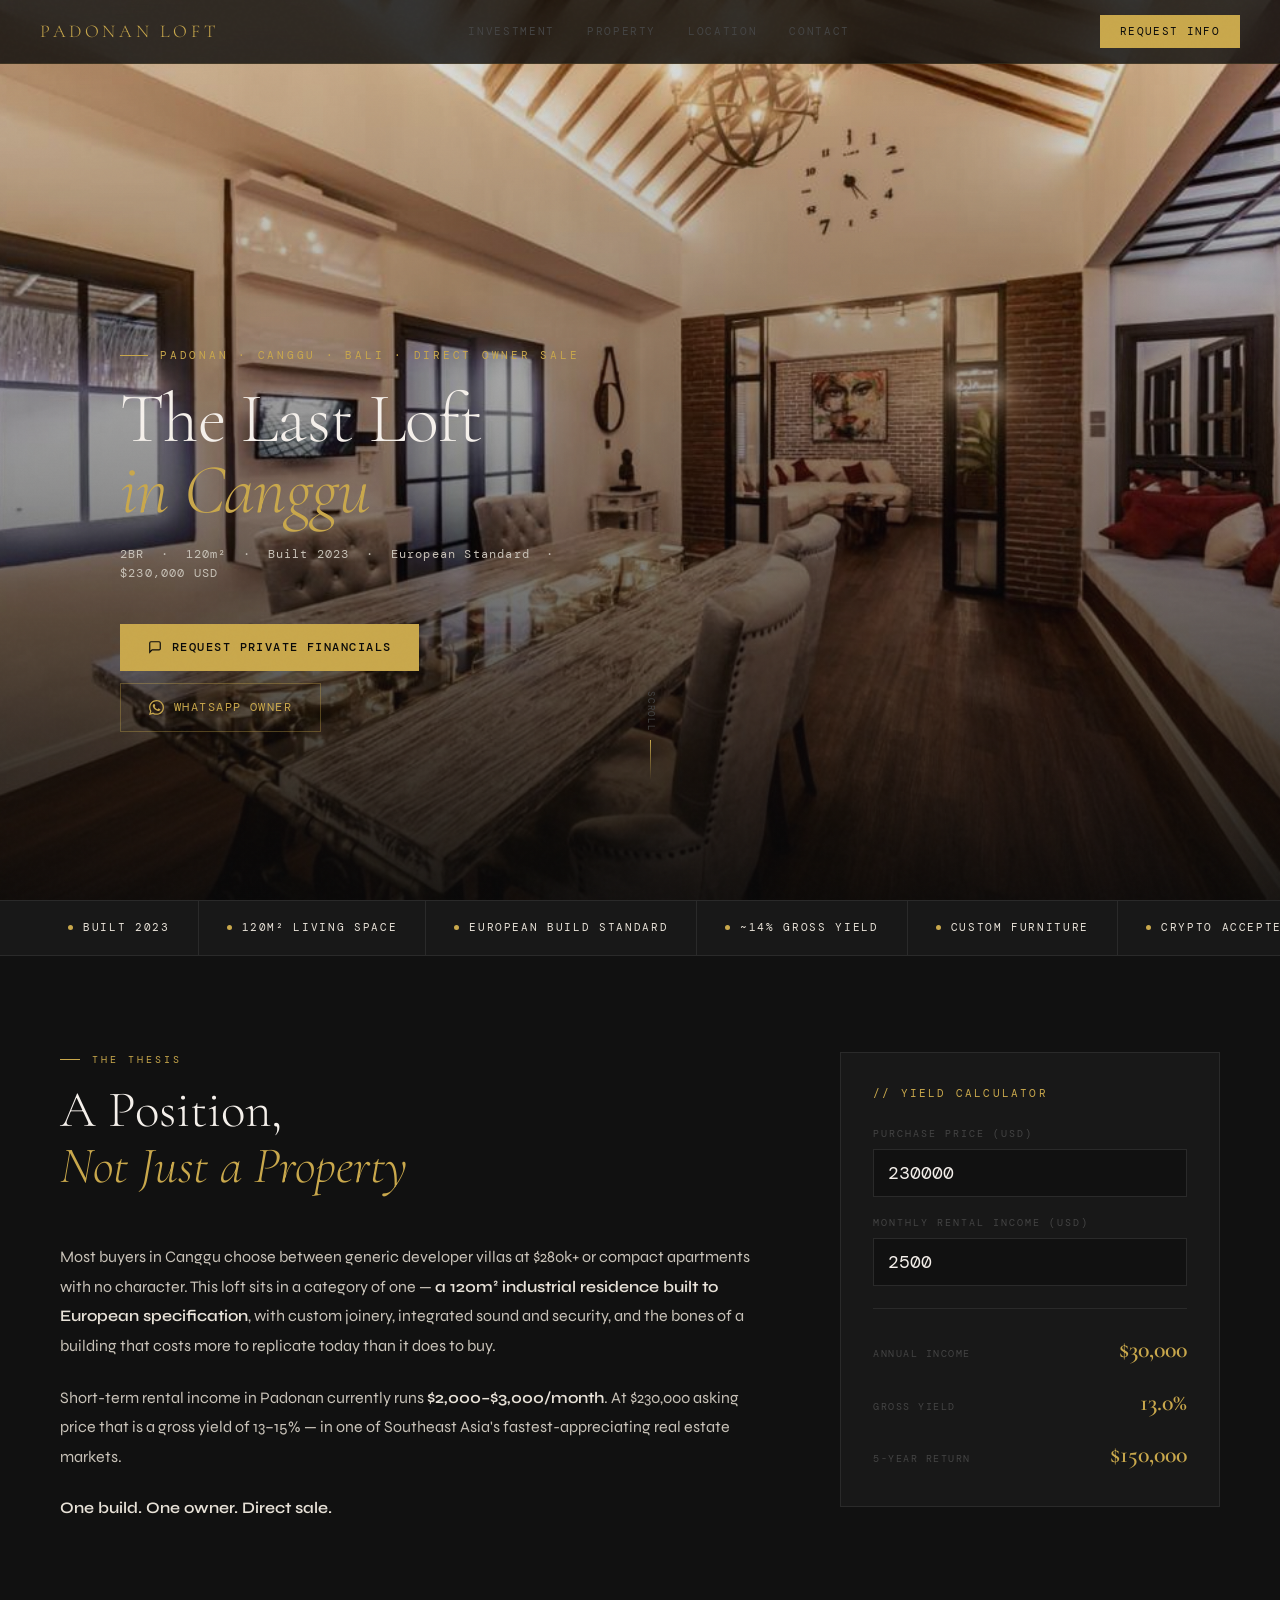
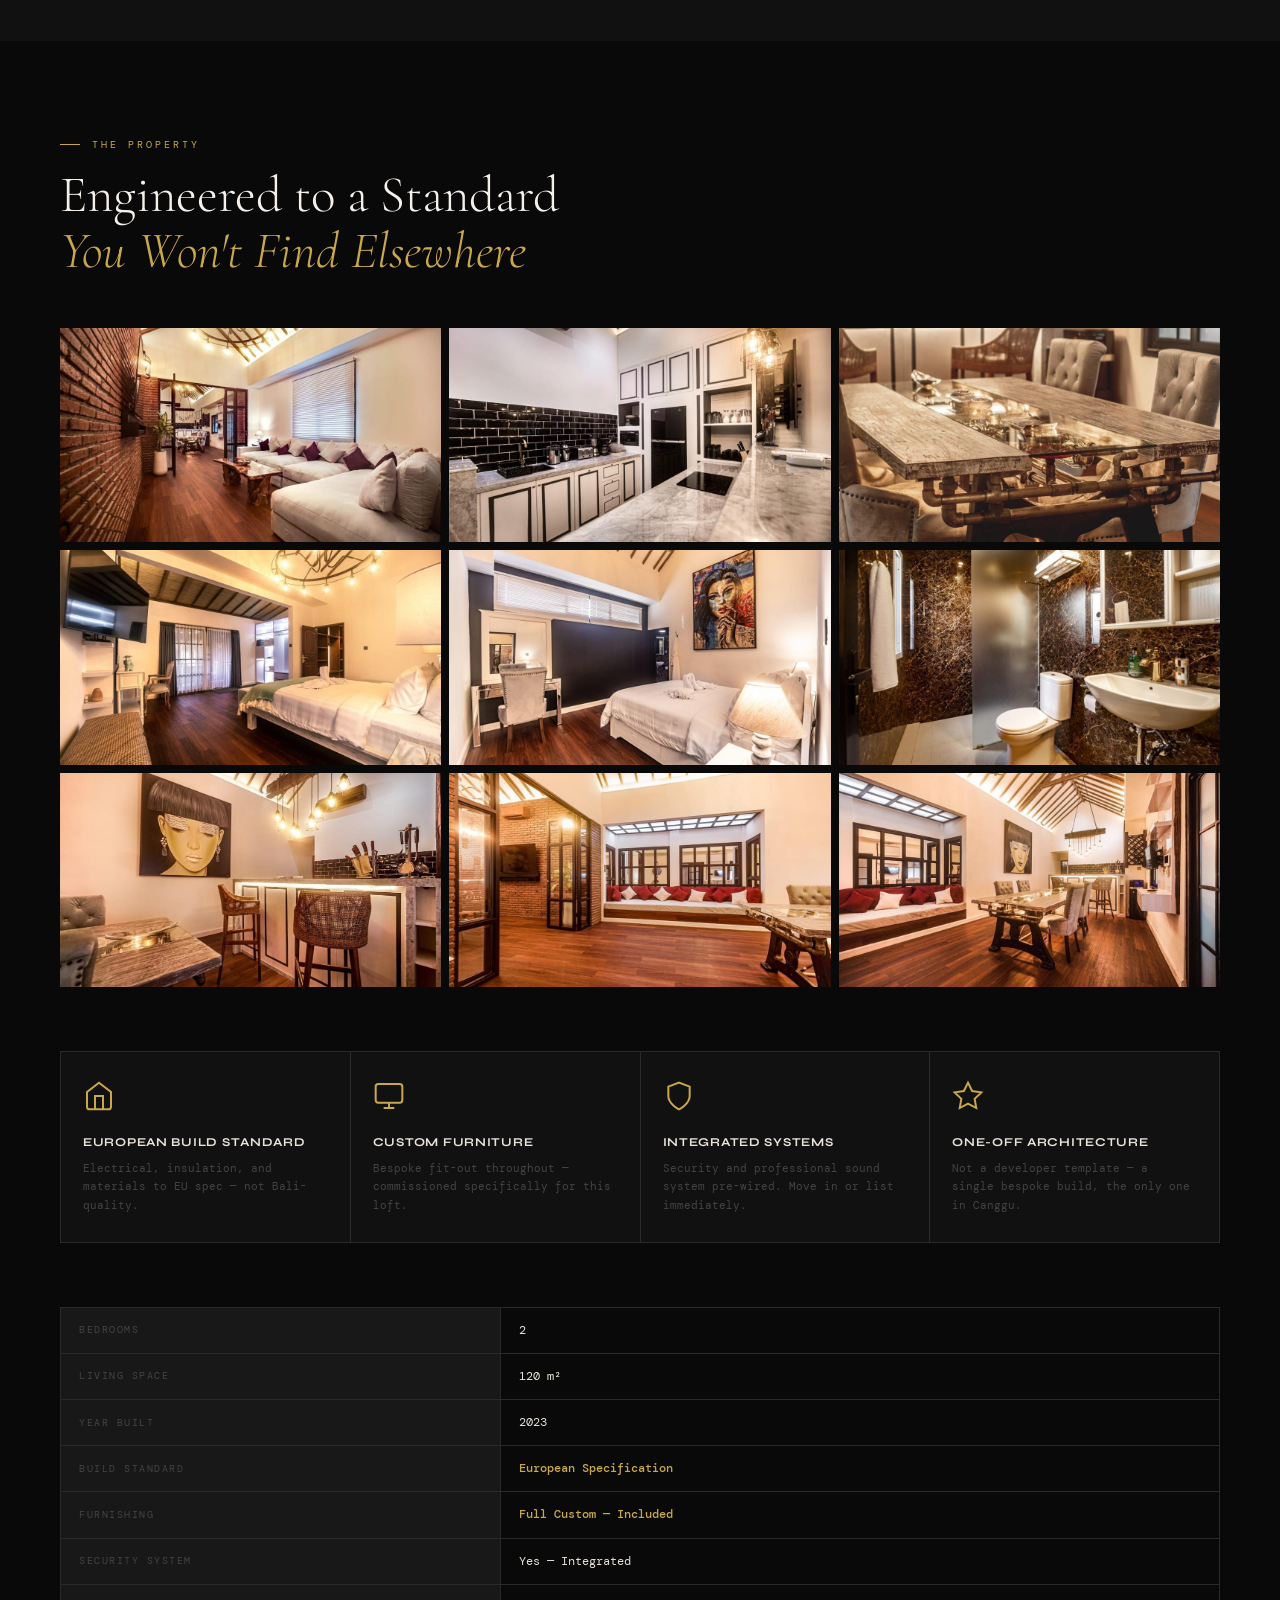
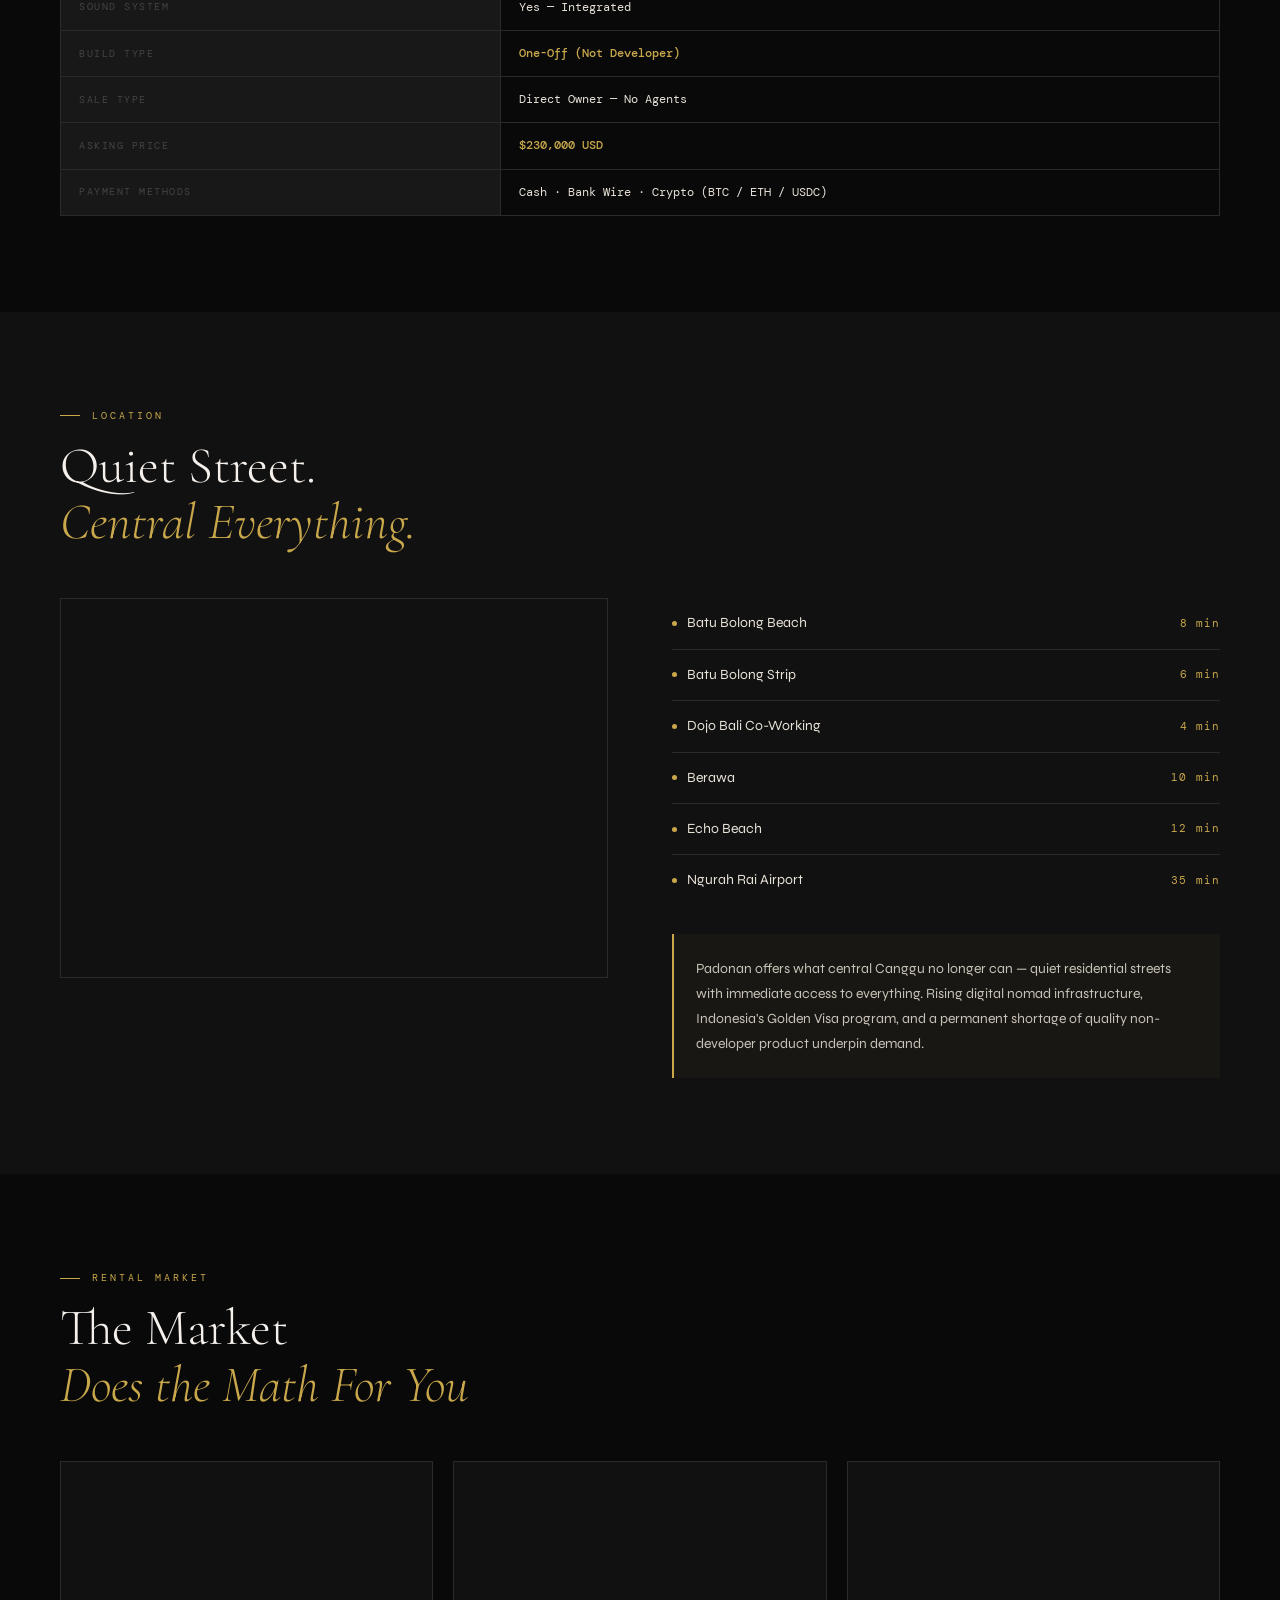
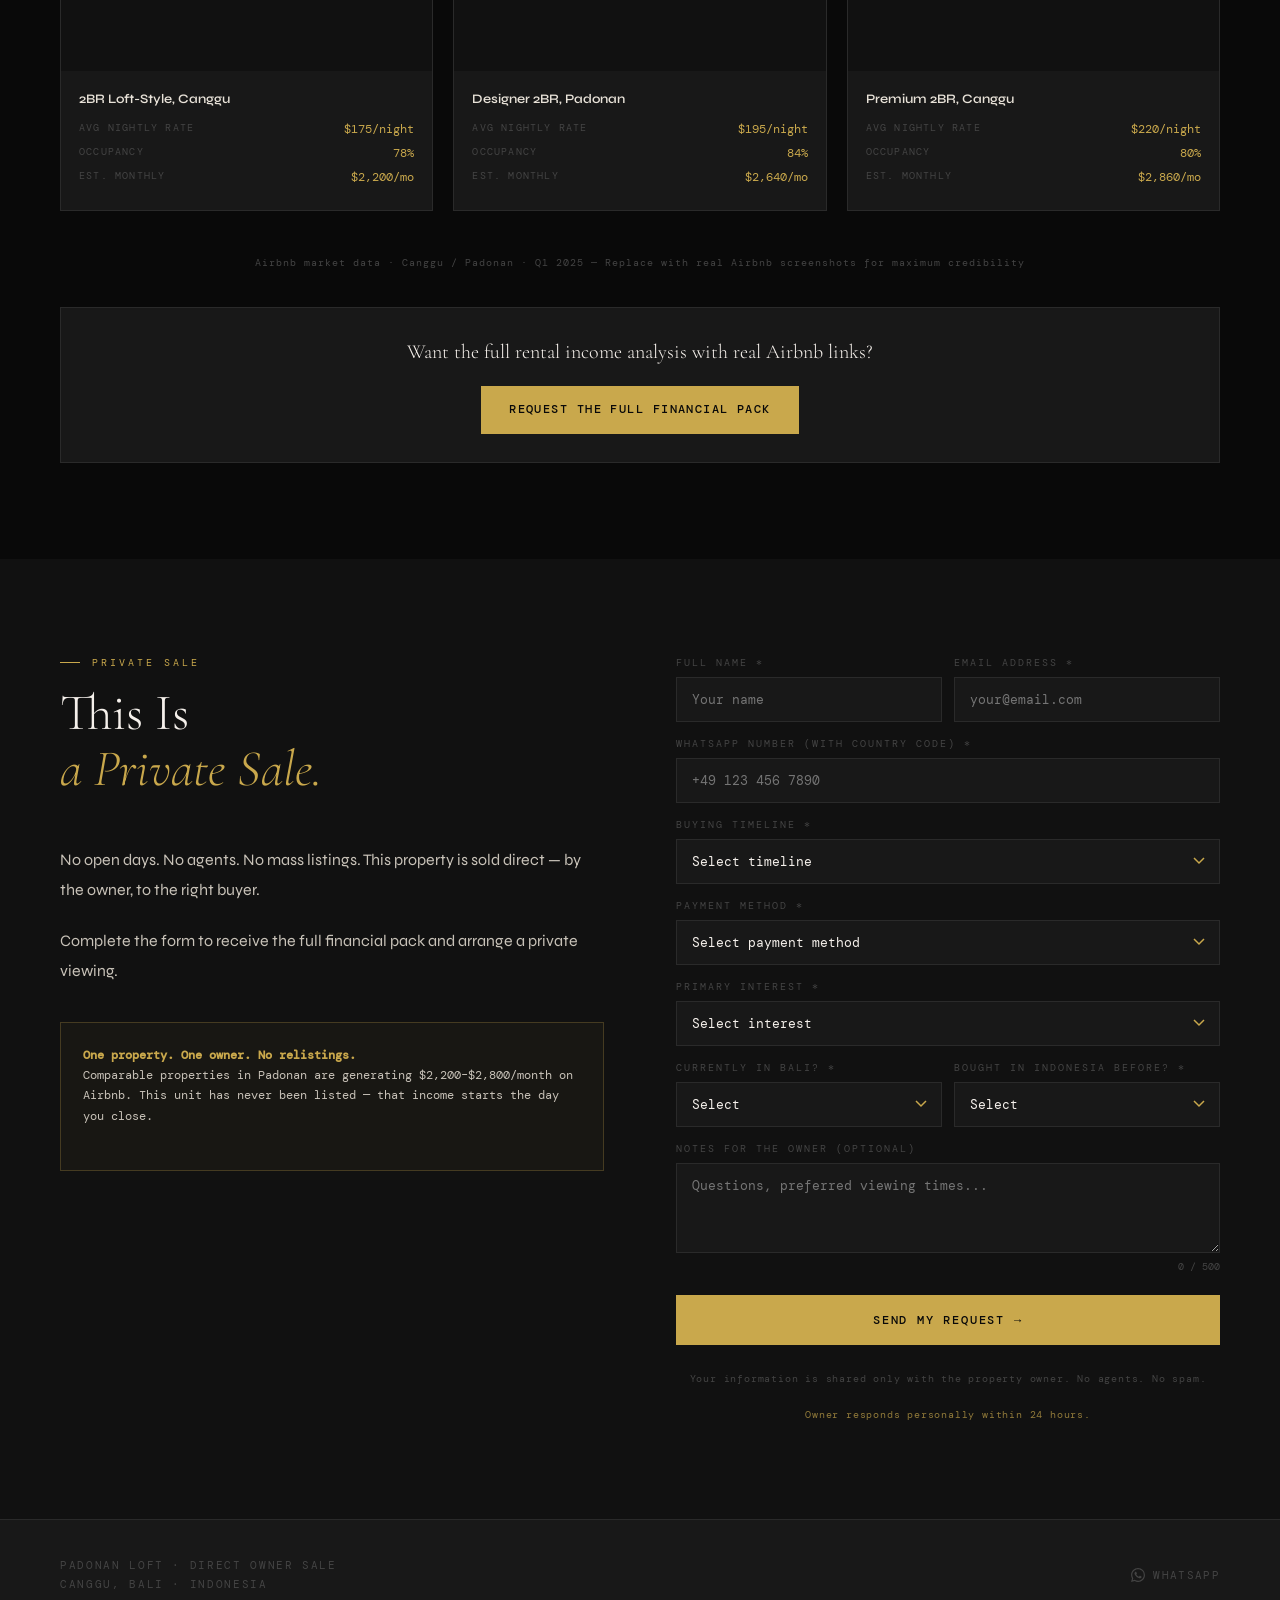
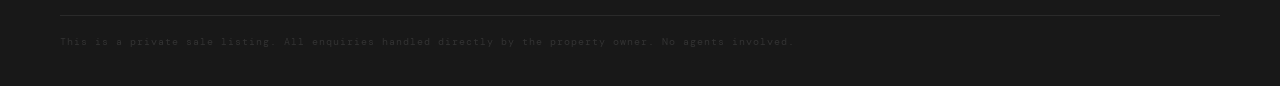
==== commit 7b9939c0: "Revert "Redesign: Luxury competition platform — villa prize draw"" ====
--- a/index.html
+++ b/index.html
@@ -3,1197 +3,667 @@
 <head>
   <meta charset="UTF-8" />
   <meta name="viewport" content="width=device-width, initial-scale=1.0" />
-  <title>Win a Luxury Bali Villa | Enter the Competition Today</title>
-  <meta name="description" content="Enter for a chance to win a stunning luxury villa in Bali. Supporting orphan children in Indonesia. From £10 per entry. Legal UK skill-based competition." />
-  <link rel="canonical" href="https://villacompetition.com" />
+  <title>The Last Loft in Canggu — $230k Direct Owner Sale</title>
+  <meta name="description" content="2BR industrial designer loft in Padonan, Canggu. European build standard. 13–15% gross yield. Crypto accepted. Direct owner sale — no agents." />
+  <link rel="canonical" href="https://cangguloftstylecollection.com" />
   <link rel="icon" type="image/svg+xml" href="/favicon.svg">
   <link rel="icon" type="image/png" sizes="32x32" href="/favicon-32x32.png">
   <link rel="apple-touch-icon" sizes="192x192" href="/apple-touch-icon.png">
-
-  <!-- Open Graph -->
-  <meta property="og:title" content="Win a Luxury Bali Villa | Enter the Competition Today" />
-  <meta property="og:description" content="Enter for a chance to win a stunning luxury villa in Bali. Supporting orphan children in Indonesia. From £10 per entry. Legal UK skill-based competition." />
-  <meta property="og:image" content="img/hero.jpg" />
+  <meta property="og:title" content="The Last Loft in Canggu — $230k Direct Sale" />
+  <meta property="og:description" content="2BR industrial designer loft. European build. 13–15% gross yield. Crypto accepted. Direct owner." />
+  <meta property="og:image" content="img/og.jpg" />
   <meta property="og:type" content="website" />
-  <meta property="og:url" content="https://villacompetition.com" />
+  <meta property="og:url" content="https://cangguloftstylecollection.com" />
   <meta name="twitter:card" content="summary_large_image" />
-  <meta name="twitter:title" content="Win a Luxury Bali Villa | Enter the Competition Today" />
-  <meta name="twitter:description" content="From £10 per entry. Legal UK skill-based competition. 10% to charity." />
-  <meta name="twitter:image" content="img/hero.jpg" />
-
-  <!-- JSON-LD: Event + FAQPage -->
-  <script type="application/ld+json">
-  {
-    "@context": "https://schema.org",
-    "@graph": [
-      {
-        "@type": "Event",
-        "name": "Win a Luxury Bali Villa — Prize Draw 2026",
-        "description": "Enter for a chance to win a stunning luxury villa in Canggu, Bali. Legal UK skill-based competition supporting orphan children in Indonesia.",
-        "startDate": "2025-01-01",
-        "endDate": "2026-06-09",
-        "eventStatus": "https://schema.org/EventScheduled",
-        "location": {
-          "@type": "Place",
-          "name": "Canggu, Bali, Indonesia",
-          "address": {
-            "@type": "PostalAddress",
-            "addressLocality": "Canggu",
-            "addressRegion": "Bali",
-            "addressCountry": "ID"
-          }
-        },
-        "offers": {
-          "@type": "Offer",
-          "price": "10",
-          "priceCurrency": "GBP",
-          "availability": "https://schema.org/InStock",
-          "url": "https://villacompetition.com/#enter"
-        }
-      },
-      {
-        "@type": "FAQPage",
-        "mainEntity": [
-          {
-            "@type": "Question",
-            "name": "Is this legal?",
-            "acceptedAnswer": {
-              "@type": "Answer",
-              "text": "Yes. This is a skill-based competition, not a lottery. A skill question must be answered correctly to enter. This means it is not regulated under gambling law."
-            }
-          },
-          {
-            "@type": "Question",
-            "name": "How does the draw work?",
-            "acceptedAnswer": {
-              "@type": "Answer",
-              "text": "Once the draw date is reached, all valid entries are collected. A winner is selected at random from all correct answers and notified directly."
-            }
-          },
-          {
-            "@type": "Question",
-            "name": "What if not enough entries are sold?",
-            "acceptedAnswer": {
-              "@type": "Answer",
-              "text": "If the minimum entry threshold is not reached, the draw will be extended. If still not reached, a cash alternative equivalent to 75% of entry fees received will be awarded."
-            }
-          },
-          {
-            "@type": "Question",
-            "name": "Who is the charity?",
-            "acceptedAnswer": {
-              "@type": "Answer",
-              "text": "We support Yayasan Harapan Bali, providing care and education to orphan children across Indonesia. 10% of every entry fee supports this cause."
-            }
-          }
-        ]
-      }
-    ]
-  }
-  </script>
-
-  <!-- Google Fonts -->
+  <script type="application/ld+json">{"@context":"https://schema.org","@type":"RealEstateListing","name":"2BR Industrial Designer Loft — Padonan, Canggu","offers":{"@type":"Offer","price":"230000","priceCurrency":"USD"},"address":{"@type":"PostalAddress","addressLocality":"Padonan, Canggu","addressRegion":"Bali","addressCountry":"ID"}}</script>
+
   <link rel="preconnect" href="https://fonts.googleapis.com" />
   <link rel="preconnect" href="https://fonts.gstatic.com" crossorigin />
-  <link href="https://fonts.googleapis.com/css2?family=Cormorant+Garamond:ital,wght@0,300;0,400;0,600;1,300;1,400;1,600&family=Jost:wght@300;400;500;600&family=DM+Mono:wght@300;400;500&display=swap" rel="stylesheet" />
+  <link href="https://fonts.googleapis.com/css2?family=Cormorant+Garamond:ital,wght@0,300;0,400;0,600;1,300;1,400&family=DM+Mono:wght@300;400;500&family=Syne:wght@400;600;700;800&display=swap" rel="stylesheet" />
+
+  <!-- Meta Pixel -->
+  <script>!function(f,b,e,v,n,t,s){if(f.fbq)return;n=f.fbq=function(){n.callMethod?n.callMethod.apply(n,arguments):n.queue.push(arguments)};if(!f._fbq)f._fbq=n;n.push=n;n.loaded=!0;n.version='2.0';n.queue=[];t=b.createElement(e);t.async=!0;t.src=v;s=b.getElementsByTagName(e)[0];s.parentNode.insertBefore(t,s)}(window,document,'script','https://connect.facebook.net/en_US/fbevents.js');fbq('init','917729850660903');fbq('track','PageView');</script>
+  <noscript><img height="1" width="1" style="display:none" src="https://www.facebook.com/tr?id=917729850660903&ev=PageView&noscript=1"/></noscript>
+
+  <!-- GA4 -->
+  <script async src="https://www.googletagmanager.com/gtag/js?id=G-CEMQHN2TJ3"></script>
+  <script>window.dataLayer=window.dataLayer||[];function gtag(){dataLayer.push(arguments);}gtag('js',new Date());gtag('config','G-CEMQHN2TJ3');</script>
 
   <style>
-    /* ============================
-       RESET + ROOT
-    ============================ */
     *,*::before,*::after{box-sizing:border-box;margin:0;padding:0}
     :root{
-      --black:#080807;
-      --deep:#0f0f0d;
-      --surface:#181815;
-      --card:#1e1e1b;
-      --border:#2a2a25;
-      --muted:#5a5850;
-      --text:#b8b2a6;
-      --light:#ddd8ce;
-      --white:#f2ece3;
-      --gold:#c9a84c;
-      --gold2:#e2c06a;
-      --gold-dim:rgba(201,168,76,.12);
-      --gold-border:rgba(201,168,76,.28);
+      --black:#090909;--deep:#111111;--surface:#181818;--border:#2a2a2a;
+      --muted:#444444;--text:#c8c2b8;--light:#e8e2d8;--white:#f5f0eb;
+      --gold:#c9a84c;--gold2:#e2c06a;
       --font-display:'Cormorant Garamond',serif;
-      --font-body:'Jost',sans-serif;
+      --font-ui:'Syne',sans-serif;
       --font-mono:'DM Mono',monospace;
     }
-    html{scroll-behavior:smooth;-webkit-font-smoothing:antialiased}
-    body{background:var(--black);color:var(--text);font-family:var(--font-body);font-size:15px;line-height:1.65;overflow-x:hidden}
-    body::before{content:'';position:fixed;inset:0;background-image:url("data:image/svg+xml,%3Csvg viewBox='0 0 256 256' xmlns='http://www.w3.org/2000/svg'%3E%3Cfilter id='n'%3E%3CfeTurbulence type='fractalNoise' baseFrequency='0.9' numOctaves='4' stitchTiles='stitch'/%3E%3C/filter%3E%3Crect width='100%25' height='100%25' filter='url(%23n)' opacity='0.04'/%3E%3C/svg%3E");pointer-events:none;z-index:9999;opacity:.28}
-    img{max-width:100%;display:block}
-    a{color:inherit;text-decoration:none}
-
-    /* ============================
-       NAVIGATION
-    ============================ */
-    #nav{position:fixed;top:0;left:0;right:0;z-index:1000;display:flex;align-items:center;justify-content:space-between;padding:0 48px;height:68px;background:transparent;border-bottom:1px solid transparent;transition:background .4s,border-color .4s,backdrop-filter .4s}
-    #nav.scrolled{background:rgba(8,8,7,.93);backdrop-filter:blur(20px);-webkit-backdrop-filter:blur(20px);border-bottom-color:rgba(201,168,76,.1)}
-    .nav-logo{font-family:var(--font-display);font-size:20px;font-weight:300;letter-spacing:.2em;color:var(--gold);text-transform:uppercase}
-    .nav-links{display:flex;gap:36px;align-items:center}
-    .nav-links a{font-family:var(--font-mono);font-size:10.5px;letter-spacing:.18em;text-transform:uppercase;color:var(--muted);transition:color .2s}
+    html{scroll-behavior:smooth}
+    body{background:var(--black);color:var(--text);font-family:var(--font-ui);font-size:15px;line-height:1.6;overflow-x:hidden}
+    body::before{content:'';position:fixed;inset:0;background-image:url("data:image/svg+xml,%3Csvg viewBox='0 0 256 256' xmlns='http://www.w3.org/2000/svg'%3E%3Cfilter id='n'%3E%3CfeTurbulence type='fractalNoise' baseFrequency='0.9' numOctaves='4' stitchTiles='stitch'/%3E%3C/filter%3E%3Crect width='100%25' height='100%25' filter='url(%23n)' opacity='0.04'/%3E%3C/svg%3E");pointer-events:none;z-index:9999;opacity:.35}
+
+    /* NAV */
+    nav{position:fixed;top:0;left:0;right:0;z-index:1000;display:flex;align-items:center;justify-content:space-between;padding:0 40px;height:64px;background:rgba(9,9,9,.8);backdrop-filter:blur(16px);-webkit-backdrop-filter:blur(16px);border-bottom:1px solid rgba(201,168,76,.12)}
+    .nav-logo{font-family:var(--font-display);font-size:18px;font-weight:300;letter-spacing:.2em;color:var(--gold);text-decoration:none;text-transform:uppercase}
+    .nav-links{display:flex;gap:32px}
+    .nav-links a{font-family:var(--font-mono);font-size:11px;letter-spacing:.15em;text-transform:uppercase;color:var(--muted);text-decoration:none;transition:color .2s}
     .nav-links a:hover{color:var(--gold)}
-    .nav-enter{font-family:var(--font-mono);font-size:10px;letter-spacing:.14em;text-transform:uppercase;color:var(--black);background:var(--gold);padding:10px 22px;transition:background .2s}
-    .nav-enter:hover{background:var(--gold2)}
+    .nav-cta{font-family:var(--font-mono);font-size:11px;letter-spacing:.12em;text-transform:uppercase;color:var(--black);background:var(--gold);padding:8px 20px;text-decoration:none;transition:background .2s}
+    .nav-cta:hover{background:var(--gold2)}
     .hamburger{display:none;flex-direction:column;gap:5px;cursor:pointer;border:none;background:none;padding:4px}
     .hamburger span{display:block;width:22px;height:1px;background:var(--gold)}
-    #mobile-menu{display:none;position:fixed;top:68px;left:0;right:0;background:rgba(8,8,7,.98);border-bottom:1px solid var(--border);padding:28px 24px;flex-direction:column;gap:0;z-index:999}
-    #mobile-menu.open{display:flex}
-    #mobile-menu a{font-family:var(--font-mono);font-size:13px;letter-spacing:.18em;text-transform:uppercase;color:var(--light);padding:16px 0;border-bottom:1px solid var(--border)}
-    #mobile-menu .mob-enter{background:var(--gold);color:var(--black);text-align:center;padding:14px;border:none;margin-top:16px;font-weight:500}
-
-    /* ============================
-       HERO
-    ============================ */
-    #hero{position:relative;height:100vh;min-height:640px;overflow:hidden;display:flex;align-items:flex-end}
-    .hero-bg{position:absolute;inset:0;background:var(--surface) url('img/hero.jpg') center/cover no-repeat;z-index:0}
-    .hero-bg::after{content:'';position:absolute;inset:0;background:linear-gradient(160deg,rgba(8,8,7,.1) 0%,rgba(8,8,7,.3) 35%,rgba(8,8,7,.85) 75%,rgba(8,8,7,.97) 100%)}
-    .hero-content{position:relative;z-index:2;padding:0 60px 84px;max-width:760px}
-    .eyebrow{display:flex;align-items:center;gap:14px;font-family:var(--font-mono);font-size:10px;letter-spacing:.3em;color:var(--gold);text-transform:uppercase;margin-bottom:22px}
-    .eyebrow::before{content:'';width:32px;height:1px;background:var(--gold)}
-    h1.hero-h1{font-family:var(--font-display);font-size:clamp(54px,6.5vw,96px);font-weight:300;line-height:.96;color:var(--white);letter-spacing:-.01em;margin-bottom:22px}
-    h1.hero-h1 em{font-style:italic;color:var(--gold)}
-    .hero-sub{font-family:var(--font-body);font-size:17px;color:var(--text);margin-bottom:36px;max-width:520px;line-height:1.7}
-    .hero-badges{display:flex;gap:10px;flex-wrap:wrap;margin-bottom:38px}
-    .hero-badge{font-family:var(--font-mono);font-size:9.5px;letter-spacing:.18em;text-transform:uppercase;border:1px solid var(--gold-border);color:var(--gold);padding:6px 14px}
-    .hero-actions{display:flex;gap:14px;flex-wrap:wrap;align-items:center}
-    .btn-gold{display:inline-flex;align-items:center;gap:10px;background:var(--gold);color:var(--black);font-family:var(--font-mono);font-size:12px;letter-spacing:.14em;text-transform:uppercase;padding:16px 32px;font-weight:500;transition:background .2s,transform .15s;border:none;cursor:pointer}
-    .btn-gold:hover{background:var(--gold2);transform:translateY(-1px)}
-    .btn-outline{display:inline-flex;align-items:center;gap:10px;border:1px solid var(--gold-border);color:var(--gold);font-family:var(--font-mono);font-size:12px;letter-spacing:.14em;text-transform:uppercase;padding:16px 32px;transition:border-color .2s,color .2s}
-    .btn-outline:hover{border-color:var(--gold);color:var(--gold2)}
-    .scroll-hint{position:absolute;bottom:28px;right:28px;z-index:3;display:flex;flex-direction:column;align-items:center;gap:8px}
-    .scroll-hint span{font-family:var(--font-mono);font-size:9px;letter-spacing:.22em;color:var(--muted);text-transform:uppercase;writing-mode:vertical-rl}
-    .scroll-line{width:1px;height:44px;background:linear-gradient(to bottom,var(--gold),transparent);animation:scrollAnim 2.2s ease-in-out infinite}
-    @keyframes scrollAnim{0%,100%{transform:scaleY(1);opacity:1}50%{transform:scaleY(.35);opacity:.25}}
-
-    /* ============================
-       TRUST BAR
-    ============================ */
+
+    /* ═══════════════════════════════════
+       HERO — FULL WIDTH
+    ═══════════════════════════════════ */
+    #hero{
+      position:relative;
+      height:100vh;
+      min-height:640px;
+      overflow:hidden;
+      display:flex;
+      align-items:flex-end;
+    }
+
+    /* Full-width background image */
+    .hero-bg{
+      position:absolute;
+      inset:0;
+      background-color:var(--surface);
+      background-image:url('img/hero.jpg');
+      background-size:cover;
+      background-position:center;
+      z-index:0;
+    }
+    .hero-bg::after{
+      content:'';
+      position:absolute;inset:0;
+      background:linear-gradient(to top,rgba(9,9,9,.92) 0%,rgba(9,9,9,.45) 45%,rgba(9,9,9,.1) 100%);
+    }
+
+    /* Text content — left side, above bg */
+    .hero-left{
+      position:relative;
+      z-index:2;
+      padding:0 60px 72px;
+      max-width:620px;
+    }
+    .hero-left-content{}
+
+    .hero-tag{font-family:var(--font-mono);font-size:11px;letter-spacing:.25em;color:var(--gold);text-transform:uppercase;margin-bottom:20px;display:flex;align-items:center;gap:12px}
+    .hero-tag::before{content:'';display:inline-block;width:28px;height:1px;background:var(--gold)}
+    .hero-h1{font-family:var(--font-display);font-size:clamp(44px,5.5vw,82px);font-weight:300;line-height:1.0;color:var(--white);letter-spacing:-.01em;margin-bottom:20px}
+    .hero-h1 em{font-style:italic;color:var(--gold)}
+    .hero-sub{font-family:var(--font-mono);font-size:12px;letter-spacing:.1em;color:var(--text);margin-bottom:40px}
+    .hero-actions{display:flex;gap:12px;flex-wrap:wrap;align-items:center}
+
+    .scroll-hint{position:absolute;bottom:24px;right:22px;z-index:3;display:flex;flex-direction:column;align-items:center;gap:8px}
+    .scroll-hint span{font-family:var(--font-mono);font-size:9px;letter-spacing:.2em;color:var(--muted);text-transform:uppercase;writing-mode:vertical-rl}
+    .scroll-line{width:1px;height:40px;background:linear-gradient(to bottom,var(--gold),transparent);animation:scrollAnim 2s ease-in-out infinite}
+    @keyframes scrollAnim{0%,100%{transform:scaleY(1);opacity:1}50%{transform:scaleY(.4);opacity:.3}}
+
+    /* BUTTONS */
+    .btn-primary{display:inline-flex;align-items:center;gap:10px;background:var(--gold);color:var(--black);font-family:var(--font-mono);font-size:12px;letter-spacing:.12em;text-transform:uppercase;padding:14px 28px;text-decoration:none;font-weight:500;transition:background .2s,transform .2s;border:none;cursor:pointer}
+    .btn-primary:hover{background:var(--gold2);transform:translateY(-1px)}
+    .btn-wa{display:inline-flex;align-items:center;gap:10px;border:1px solid rgba(201,168,76,.35);color:var(--gold);font-family:var(--font-mono);font-size:12px;letter-spacing:.12em;text-transform:uppercase;padding:14px 28px;text-decoration:none;transition:border-color .2s,color .2s}
+    .btn-wa:hover{border-color:var(--gold);color:var(--gold2)}
+
+    /* TRUST BAR */
     #trustbar{background:var(--surface);border-top:1px solid var(--border);border-bottom:1px solid var(--border);padding:0 40px;overflow-x:auto;scrollbar-width:none}
     #trustbar::-webkit-scrollbar{display:none}
     .trustbar-inner{display:flex;align-items:stretch;min-width:max-content}
-    .trust-item{display:flex;align-items:center;gap:12px;padding:16px 28px;border-right:1px solid var(--border);white-space:nowrap}
-    .trust-item:last-child{border-right:none}
-    .trust-icon{color:var(--gold);flex-shrink:0}
-    .trust-item span{font-family:var(--font-mono);font-size:10.5px;letter-spacing:.15em;text-transform:uppercase;color:var(--light)}
-
-    /* ============================
-       SHARED SECTION STYLES
-    ============================ */
-    section{padding:104px 60px}
-    .section-eyebrow{font-family:var(--font-mono);font-size:10px;letter-spacing:.3em;color:var(--gold);text-transform:uppercase;margin-bottom:14px;display:flex;align-items:center;gap:12px}
-    .section-eyebrow::before{content:'';width:22px;height:1px;background:var(--gold)}
-    .section-h2{font-family:var(--font-display);font-size:clamp(36px,4.5vw,64px);font-weight:300;color:var(--white);line-height:1.08;margin-bottom:20px}
+    .trust-pill{display:flex;align-items:center;gap:10px;padding:18px 28px;border-right:1px solid var(--border);white-space:nowrap}
+    .trust-pill:last-child{border-right:none}
+    .trust-dot{width:5px;height:5px;border-radius:50%;background:var(--gold);flex-shrink:0}
+    .trust-pill span{font-family:var(--font-mono);font-size:11px;letter-spacing:.15em;text-transform:uppercase;color:var(--light)}
+
+    /* SECTIONS */
+    section{padding:96px 60px}
+    .section-tag{font-family:var(--font-mono);font-size:10px;letter-spacing:.3em;color:var(--gold);text-transform:uppercase;margin-bottom:14px;display:flex;align-items:center;gap:12px}
+    .section-tag::before{content:'';display:inline-block;width:20px;height:1px;background:var(--gold)}
+    .section-h2{font-family:var(--font-display);font-size:clamp(34px,4vw,58px);font-weight:300;color:var(--white);line-height:1.1;margin-bottom:48px}
     .section-h2 em{font-style:italic;color:var(--gold)}
-    .section-lead{font-size:17px;line-height:1.8;color:var(--text);max-width:620px;margin-bottom:56px}
-
-    /* ============================
-       ABOUT THE VILLA
-    ============================ */
-    #villa{background:var(--deep)}
-    .villa-grid{display:grid;grid-template-columns:1fr 1fr;gap:80px;align-items:center}
-    .villa-img-wrap{position:relative}
-    .villa-img-wrap img{width:100%;aspect-ratio:4/3;object-fit:cover}
-    .villa-price-badge{position:absolute;bottom:-20px;right:-20px;background:var(--gold);color:var(--black);padding:18px 22px;text-align:center}
-    .vpb-big{font-family:var(--font-display);font-size:38px;font-weight:600;display:block;line-height:1}
-    .vpb-small{font-family:var(--font-mono);font-size:9px;letter-spacing:.18em;text-transform:uppercase;margin-top:4px;display:block}
-    .charity-strip{background:var(--gold-dim);border:1px solid var(--gold-border);padding:14px 20px;display:flex;align-items:center;gap:14px;margin-bottom:28px}
-    .charity-strip svg{color:var(--gold);flex-shrink:0}
-    .charity-strip p{font-family:var(--font-mono);font-size:11px;letter-spacing:.1em;color:var(--text)}
-    .charity-strip p strong{color:var(--gold)}
-    .villa-body p{font-size:16px;line-height:1.85;color:var(--text);margin-bottom:18px}
-    .villa-body p strong{color:var(--light)}
-    .villa-stats{margin:28px 0 32px}
-    .villa-stat{display:flex;justify-content:space-between;align-items:baseline;padding:14px 0;border-bottom:1px solid var(--border)}
-    .villa-stat:last-child{border-bottom:none}
-    .vs-label{font-family:var(--font-mono);font-size:10px;letter-spacing:.18em;text-transform:uppercase;color:var(--muted)}
-    .vs-value{font-family:var(--font-display);font-size:18px;font-weight:600;color:var(--light)}
-
-    /* ============================
-       TOUR / VIDEO
-    ============================ */
-    #tour{background:var(--black)}
-    .tour-inner{max-width:1100px;margin:0 auto}
-    .video-wrap{position:relative;aspect-ratio:16/9;background:var(--surface);overflow:hidden;cursor:pointer;margin-top:48px}
-    .video-wrap video{width:100%;height:100%;object-fit:cover}
-    .video-overlay{position:absolute;inset:0;background:rgba(8,8,7,.38);display:flex;flex-direction:column;align-items:center;justify-content:center;gap:20px;transition:opacity .3s}
-    .video-wrap.playing .video-overlay{opacity:0;pointer-events:none}
-    .play-btn{width:80px;height:80px;border-radius:50%;background:rgba(201,168,76,.95);display:flex;align-items:center;justify-content:center;color:var(--black);transition:transform .2s,background .2s}
-    .play-btn:hover{transform:scale(1.08);background:var(--gold2)}
-    .video-label{font-family:var(--font-display);font-size:24px;font-weight:300;color:var(--white);letter-spacing:.04em}
-
-    /* ============================
-       COUNTDOWN + PROGRESS
-    ============================ */
-    #countdown-bar{background:var(--surface);border-top:1px solid var(--border);border-bottom:1px solid var(--border);padding:52px 60px}
-    .cdb-inner{display:grid;grid-template-columns:1fr auto 1fr;gap:60px;align-items:center;max-width:1100px;margin:0 auto}
-    .countdown-units{display:flex;gap:20px;justify-content:center}
-    .count-unit{text-align:center}
-    .count-num{font-family:var(--font-display);font-size:58px;font-weight:300;color:var(--white);line-height:1;min-width:72px;display:block}
-    .count-label{font-family:var(--font-mono);font-size:9px;letter-spacing:.22em;text-transform:uppercase;color:var(--muted);margin-top:6px;display:block}
-    .cd-colon{font-family:var(--font-display);font-size:48px;color:var(--gold-border);margin-top:-10px}
-    .draw-card{text-align:center;padding:24px 32px;border:1px solid var(--border);background:var(--card)}
-    .draw-card-label{font-family:var(--font-mono);font-size:10px;letter-spacing:.22em;text-transform:uppercase;color:var(--gold);margin-bottom:6px}
-    .draw-card-val{font-family:var(--font-display);font-size:22px;font-weight:300;color:var(--white)}
-    .progress-wrap{margin-top:0}
-    .progress-header{display:flex;justify-content:space-between;align-items:baseline;margin-bottom:12px}
-    .progress-label{font-family:var(--font-mono);font-size:10px;letter-spacing:.2em;text-transform:uppercase;color:var(--muted)}
-    .progress-count{font-family:var(--font-display);font-size:20px;font-weight:300;color:var(--white)}
-    .progress-count em{color:var(--gold);font-style:normal}
-    .progress-track{height:3px;background:var(--border);position:relative;overflow:hidden}
-    .progress-fill{position:absolute;top:0;left:0;height:100%;background:linear-gradient(90deg,var(--gold),var(--gold2));transition:width 1.4s cubic-bezier(.2,1,.3,1);width:0%}
-    .progress-pct{font-family:var(--font-mono);font-size:10px;letter-spacing:.15em;color:var(--gold);margin-top:10px;text-align:right}
-
-    /* ============================
-       HOW TO ENTER
-    ============================ */
-    #enter{background:var(--deep)}
-    .entry-grid{display:grid;grid-template-columns:1fr 1fr;gap:72px;align-items:start}
-    .social-proof{background:var(--card);border:1px solid var(--border);padding:16px 22px;display:flex;align-items:center;gap:16px;margin-bottom:28px}
-    .sp-avatars{display:flex}
-    .sp-av{width:28px;height:28px;border-radius:50%;background:var(--surface);border:2px solid var(--deep);margin-left:-8px;display:flex;align-items:center;justify-content:center;font-family:var(--font-mono);font-size:8px;color:var(--muted)}
-    .sp-av:first-child{margin-left:0}
-    .sp-text{font-family:var(--font-mono);font-size:11px;letter-spacing:.1em;color:var(--text)}
-    .sp-text strong{color:var(--gold)}
-    .package-cards{display:flex;flex-direction:column;gap:14px;margin-bottom:24px}
-    .pkg{border:1px solid var(--border);background:var(--card);padding:22px 26px;display:flex;align-items:center;justify-content:space-between;cursor:pointer;transition:border-color .2s,background .2s;position:relative}
-    .pkg:hover,.pkg.sel{border-color:var(--gold);background:rgba(201,168,76,.04)}
-    .pkg-pop{position:absolute;top:-1px;right:18px;background:var(--gold);color:var(--black);font-family:var(--font-mono);font-size:8.5px;letter-spacing:.18em;text-transform:uppercase;padding:5px 10px}
-    .pkg-info{display:flex;flex-direction:column;gap:3px}
-    .pkg-entries{font-family:var(--font-display);font-size:28px;font-weight:300;color:var(--white)}
-    .pkg-entries span{font-size:15px;color:var(--muted)}
-    .pkg-save{font-family:var(--font-mono);font-size:10px;letter-spacing:.12em;text-transform:uppercase;color:var(--gold)}
-    .pkg-price{font-family:var(--font-display);font-size:42px;font-weight:600;color:var(--gold)}
-    .pkg-price span{font-size:20px;font-weight:300}
-    .pkg-radio{width:20px;height:20px;border-radius:50%;border:1px solid var(--border);display:flex;align-items:center;justify-content:center;flex-shrink:0;margin-left:14px;transition:border-color .2s}
-    .pkg.sel .pkg-radio{border-color:var(--gold)}
-    .pkg-dot{width:10px;height:10px;border-radius:50%;background:var(--gold);opacity:0;transition:opacity .2s}
-    .pkg.sel .pkg-dot{opacity:1}
-    .free-entry-note{padding:18px 20px;border-left:2px solid var(--gold);background:var(--gold-dim);margin-bottom:0}
-    .free-entry-note p{font-family:var(--font-mono);font-size:11px;letter-spacing:.08em;color:var(--text);line-height:1.8}
-    .free-entry-note strong{color:var(--light)}
-
-    /* Entry form */
-    .entry-form-wrap{background:var(--surface);border:1px solid var(--border);padding:36px;position:sticky;top:80px}
-    .form-title{font-family:var(--font-mono);font-size:10px;letter-spacing:.22em;text-transform:uppercase;color:var(--gold);margin-bottom:24px}
-    .skill-box{background:rgba(201,168,76,.05);border:1px solid var(--gold-border);padding:20px;margin-bottom:20px}
-    .skill-tag{font-family:var(--font-mono);font-size:10px;letter-spacing:.2em;text-transform:uppercase;color:var(--gold);margin-bottom:8px}
-    .skill-q{font-family:var(--font-display);font-size:26px;font-weight:300;color:var(--white);margin-bottom:10px}
-    .skill-hint{font-family:var(--font-mono);font-size:9.5px;letter-spacing:.1em;color:var(--muted);line-height:1.7}
-    .field{display:flex;flex-direction:column;gap:6px;margin-bottom:14px}
-    .field label{font-family:var(--font-mono);font-size:10px;letter-spacing:.2em;text-transform:uppercase;color:var(--muted)}
-    .field input,.field select{background:var(--deep);border:1px solid var(--border);color:var(--white);font-family:var(--font-mono);font-size:13px;padding:13px 15px;outline:none;transition:border-color .2s;width:100%;-webkit-appearance:none;appearance:none}
-    .field input:focus,.field select:focus{border-color:var(--gold)}
-    .order-summary{background:var(--deep);border:1px solid var(--border);padding:16px;margin-bottom:16px;display:none}
-    .order-row{display:flex;justify-content:space-between;font-family:var(--font-mono);font-size:11px;color:var(--text);margin-bottom:7px}
-    .order-row:last-child{margin-bottom:0;border-top:1px solid var(--border);padding-top:10px;color:var(--gold)}
-    .entry-cta{width:100%;padding:17px;background:var(--gold);color:var(--black);border:none;cursor:pointer;font-family:var(--font-mono);font-size:12px;letter-spacing:.15em;text-transform:uppercase;font-weight:500;display:flex;align-items:center;justify-content:center;gap:10px;transition:background .2s;margin-bottom:14px}
-    .entry-cta:hover{background:var(--gold2)}
-    .postal-small{font-family:var(--font-mono);font-size:9.5px;letter-spacing:.1em;color:var(--muted);text-align:center;line-height:1.75}
-    .postal-small a{color:var(--gold);text-decoration:underline}
-
-    /* ============================
-       GALLERY
-    ============================ */
-    #gallery{background:var(--black)}
-    .masonry{columns:3;column-gap:8px;margin-top:48px}
-    .m-item{break-inside:avoid;margin-bottom:8px;position:relative;overflow:hidden;cursor:pointer}
-    .m-item img{width:100%;display:block;transition:transform .5s ease}
-    .m-item:hover img{transform:scale(1.04)}
-    .m-label{position:absolute;bottom:0;left:0;right:0;padding:12px 16px;background:linear-gradient(to top,rgba(8,8,7,.85),transparent);font-family:var(--font-mono);font-size:10px;letter-spacing:.18em;text-transform:uppercase;color:var(--white);opacity:0;transition:opacity .3s}
-    .m-item:hover .m-label{opacity:1}
-
-    /* ============================
-       CHARITY PREVIEW
-    ============================ */
-    #charity-preview{background:var(--deep);border-top:1px solid var(--border)}
-    .charity-grid{display:grid;grid-template-columns:1fr 1fr;gap:72px;align-items:center}
-    .charity-text p{font-size:16px;line-height:1.85;color:var(--text);margin-bottom:18px}
-    .charity-text p strong{color:var(--light)}
-    .impact-grid{display:grid;grid-template-columns:1fr 1fr;gap:1px;background:var(--border);border:1px solid var(--border);margin-top:36px}
-    .impact-cell{background:var(--surface);padding:26px 20px;text-align:center}
-    .impact-num{font-family:var(--font-display);font-size:44px;font-weight:300;color:var(--gold);display:block}
-    .impact-desc{font-family:var(--font-mono);font-size:10px;letter-spacing:.16em;text-transform:uppercase;color:var(--muted);margin-top:6px;display:block}
-    .charity-image{position:relative}
-    .charity-image img{width:100%;aspect-ratio:3/4;object-fit:cover}
-    .charity-img-badge{position:absolute;bottom:24px;left:24px;background:var(--gold);color:var(--black);padding:16px 20px}
-    .cib-pct{font-family:var(--font-display);font-size:34px;font-weight:600;display:block;line-height:1}
-    .cib-text{font-family:var(--font-mono);font-size:9px;letter-spacing:.16em;text-transform:uppercase;display:block;margin-top:4px}
-
-    /* ============================
-       HOW IT WORKS
-    ============================ */
-    #how{background:var(--black)}
-    .steps{display:grid;grid-template-columns:repeat(4,1fr);gap:1px;background:var(--border);border:1px solid var(--border);margin-top:56px}
-    .step{background:var(--deep);padding:36px 28px}
-    .step-num{font-family:var(--font-display);font-size:72px;font-weight:300;color:rgba(201,168,76,.07);line-height:1;margin-bottom:16px}
-    .step-title{font-family:var(--font-body);font-size:15px;font-weight:600;color:var(--light);margin-bottom:10px}
-    .step-desc{font-family:var(--font-mono);font-size:11px;color:var(--muted);line-height:1.75}
-
-    /* ============================
-       TRUST BADGES
-    ============================ */
-    #trust-section{background:var(--surface);border-top:1px solid var(--border);padding:72px 60px}
-    .badges-row{display:flex;gap:0;border:1px solid var(--border);max-width:900px;margin:40px auto 0}
-    .t-badge{flex:1;min-width:180px;padding:28px 20px;border-right:1px solid var(--border);text-align:center}
-    .t-badge:last-child{border-right:none}
-    .tb-icon{width:44px;height:44px;border-radius:50%;background:var(--gold-dim);border:1px solid var(--gold-border);display:flex;align-items:center;justify-content:center;color:var(--gold);margin:0 auto 14px}
-    .tb-title{font-family:var(--font-mono);font-size:10px;letter-spacing:.18em;text-transform:uppercase;color:var(--light);margin-bottom:6px}
-    .tb-desc{font-family:var(--font-mono);font-size:10px;color:var(--muted);line-height:1.65}
-
-    /* ============================
-       FAQ
-    ============================ */
-    #faq{background:var(--deep)}
-    .faq-list{max-width:820px;margin:56px auto 0}
-    .faq-item{border-bottom:1px solid var(--border)}
-    .faq-q{font-family:var(--font-body);font-size:16px;font-weight:500;color:var(--light);padding:22px 0;cursor:pointer;display:flex;justify-content:space-between;align-items:center;gap:20px;transition:color .2s}
-    .faq-q:hover{color:var(--gold)}
-    .faq-icon{width:22px;height:22px;flex-shrink:0;border:1px solid var(--border);display:flex;align-items:center;justify-content:center;color:var(--gold);font-size:16px;font-weight:300;transition:transform .3s}
-    .faq-item.open .faq-icon{transform:rotate(45deg)}
-    .faq-a{font-family:var(--font-mono);font-size:12.5px;color:var(--text);line-height:1.8;max-height:0;overflow:hidden;transition:max-height .4s ease,padding .3s}
-    .faq-item.open .faq-a{max-height:300px;padding-bottom:22px}
-    .faq-a a{color:var(--gold);text-decoration:underline}
-
-    /* ============================
-       FOOTER
-    ============================ */
-    footer{background:var(--surface);border-top:1px solid var(--border);padding:60px 60px 36px}
-    .footer-grid{display:grid;grid-template-columns:1fr 1fr 1fr;gap:52px;padding-bottom:44px;border-bottom:1px solid var(--border);margin-bottom:28px}
-    .fc-title{font-family:var(--font-mono);font-size:10px;letter-spacing:.22em;text-transform:uppercase;color:var(--gold);margin-bottom:18px}
-    .footer-links{display:flex;flex-direction:column;gap:12px}
-    .footer-links a{font-family:var(--font-mono);font-size:11px;letter-spacing:.12em;text-transform:uppercase;color:var(--muted);transition:color .2s}
-    .footer-links a:hover{color:var(--gold)}
-    .postal-block{font-family:var(--font-mono);font-size:11px;letter-spacing:.08em;color:var(--muted);line-height:2}
-    .postal-block strong{color:var(--light)}
-    .social-row{display:flex;gap:12px;margin-top:4px}
-    .soc-icon{width:36px;height:36px;border:1px solid var(--border);display:flex;align-items:center;justify-content:center;color:var(--muted);transition:border-color .2s,color .2s}
-    .soc-icon:hover{border-color:var(--gold);color:var(--gold)}
-    .footer-bottom{display:flex;justify-content:space-between;align-items:flex-start;flex-wrap:wrap;gap:16px}
-    .footer-legal{font-family:var(--font-mono);font-size:9.5px;letter-spacing:.08em;color:rgba(90,88,80,.55);line-height:1.9;max-width:700px}
-    .footer-legal a{color:rgba(90,88,80,.8);text-decoration:underline}
-    .footer-logo{font-family:var(--font-display);font-size:18px;font-weight:300;letter-spacing:.2em;color:var(--gold);text-transform:uppercase;opacity:.5}
-
-    /* ============================
-       MOBILE STICKY CTA
-    ============================ */
-    #mob-cta{display:none;position:fixed;bottom:0;left:0;right:0;z-index:998;background:var(--surface);border-top:1px solid var(--border);padding:12px 18px;flex-direction:row;align-items:center;justify-content:space-between;gap:10px}
-    .mob-cta-info{font-family:var(--font-mono);font-size:11px;letter-spacing:.08em;color:var(--text)}
-    .mob-cta-info strong{color:var(--gold)}
-    .mob-cta-btn{background:var(--gold);color:var(--black);font-family:var(--font-mono);font-size:11px;letter-spacing:.12em;text-transform:uppercase;font-weight:500;padding:11px 20px;white-space:nowrap;flex-shrink:0;border:none;cursor:pointer}
-
-    /* ============================
-       LIGHTBOX
-    ============================ */
-    #lightbox{display:none;position:fixed;inset:0;z-index:9000;background:rgba(0,0,0,.97);align-items:center;justify-content:center}
+
+    /* INVESTMENT */
+    #investment{background:var(--deep)}
+    .invest-grid{display:grid;grid-template-columns:1fr 380px;gap:72px;align-items:start}
+    .invest-body p{font-size:16px;line-height:1.85;color:var(--text);margin-bottom:22px}
+    .invest-body p strong{color:var(--light);font-weight:600}
+    .calculator{background:var(--surface);border:1px solid var(--border);padding:32px;position:sticky;top:80px}
+    .calc-title{font-family:var(--font-mono);font-size:11px;letter-spacing:.2em;text-transform:uppercase;color:var(--gold);margin-bottom:24px}
+    .calc-field{margin-bottom:18px}
+    .calc-field label{display:block;font-family:var(--font-mono);font-size:10px;letter-spacing:.2em;text-transform:uppercase;color:var(--muted);margin-bottom:7px}
+    .calc-field input{width:100%;background:var(--deep);border:1px solid var(--border);color:var(--white);font-family:var(--font-mono);font-size:18px;padding:11px 14px;outline:none;transition:border-color .2s}
+    .calc-field input:focus{border-color:var(--gold)}
+    .calc-divider{height:1px;background:var(--border);margin:22px 0}
+    .calc-results{display:flex;flex-direction:column;gap:14px}
+    .calc-result-row{display:flex;justify-content:space-between;align-items:baseline}
+    .calc-result-label{font-family:var(--font-mono);font-size:10px;letter-spacing:.15em;text-transform:uppercase;color:var(--muted)}
+    .calc-result-value{font-family:var(--font-display);font-size:24px;font-weight:600;color:var(--gold)}
+
+    /* ═══════════════════════════════════
+       GALLERY — uniform 16:9 grid, 3 cols
+    ═══════════════════════════════════ */
+    #property{background:var(--black)}
+    .gallery-grid{display:grid;grid-template-columns:repeat(3,1fr);gap:8px;margin-bottom:64px}
+    .g-cell{position:relative;overflow:hidden;background:var(--surface);background-size:cover;background-position:center;aspect-ratio:16/9;cursor:pointer;transition:opacity .3s}
+    .g-cell:hover{opacity:.85}
+    .g-cell:hover .g-label{opacity:1}
+    .g-label{position:absolute;bottom:0;left:0;right:0;padding:10px 14px;font-family:var(--font-mono);font-size:10px;letter-spacing:.18em;text-transform:uppercase;color:var(--white);background:linear-gradient(to top,rgba(0,0,0,.75),transparent);opacity:0;transition:opacity .3s}
+
+    /* FEATURES */
+    .feature-grid{display:grid;grid-template-columns:repeat(4,1fr);gap:1px;background:var(--border);border:1px solid var(--border);margin-bottom:64px}
+    .feature-card{background:var(--deep);padding:28px 22px;transition:background .2s}
+    .feature-card:hover{background:var(--surface)}
+    .feature-icon{width:32px;height:32px;margin-bottom:14px;color:var(--gold)}
+    .feature-label{font-family:var(--font-ui);font-size:12px;font-weight:700;letter-spacing:.06em;text-transform:uppercase;color:var(--light);margin-bottom:7px}
+    .feature-desc{font-family:var(--font-mono);font-size:11px;line-height:1.65;color:var(--muted)}
+
+    /* SPEC TABLE */
+    .spec-table{width:100%;border-collapse:collapse;border:1px solid var(--border)}
+    .spec-table tr{border-bottom:1px solid var(--border)}
+    .spec-table tr:last-child{border-bottom:none}
+    .spec-table td{padding:13px 18px;font-family:var(--font-mono);font-size:12px}
+    .spec-table td:first-child{color:var(--muted);letter-spacing:.15em;text-transform:uppercase;font-size:10px;width:38%;background:var(--surface);border-right:1px solid var(--border)}
+    .spec-table td:last-child{color:var(--light)}
+    .spec-highlight{color:var(--gold)!important;font-weight:500}
+
+    /* LIGHTBOX */
+    #lightbox{display:none;position:fixed;inset:0;z-index:9000;background:rgba(0,0,0,.96);align-items:center;justify-content:center}
     #lightbox.open{display:flex}
-    #lightbox img{max-width:90vw;max-height:88vh;object-fit:contain}
-    #lb-close{position:absolute;top:20px;right:24px;font-family:var(--font-mono);font-size:11px;letter-spacing:.2em;color:var(--muted);cursor:pointer;background:none;border:none;text-transform:uppercase;transition:color .2s}
-    #lb-close:hover{color:var(--gold)}
-    #lb-prev,#lb-next{position:absolute;top:50%;transform:translateY(-50%);font-size:22px;color:var(--muted);cursor:pointer;background:none;border:none;transition:color .2s;padding:22px}
-    #lb-prev{left:10px}
-    #lb-next{right:10px}
-    #lb-prev:hover,#lb-next:hover{color:var(--gold)}
-    #lb-caption{position:absolute;bottom:20px;left:50%;transform:translateX(-50%);font-family:var(--font-mono);font-size:10px;letter-spacing:.2em;text-transform:uppercase;color:var(--muted)}
-
-    /* ============================
-       ANIMATIONS
-    ============================ */
-    .fade-up{opacity:0;transform:translateY(28px);transition:opacity .7s ease,transform .7s ease}
+    #lightbox img{max-width:90vw;max-height:86vh;object-fit:contain}
+    #lightbox-close{position:absolute;top:22px;right:28px;font-family:var(--font-mono);font-size:12px;letter-spacing:.2em;color:var(--muted);cursor:pointer;background:none;border:none;text-transform:uppercase;transition:color .2s}
+    #lightbox-close:hover{color:var(--gold)}
+    #lightbox-caption{position:absolute;bottom:22px;left:50%;transform:translateX(-50%);font-family:var(--font-mono);font-size:10px;letter-spacing:.2em;text-transform:uppercase;color:var(--muted)}
+    #lightbox-prev,#lightbox-next{position:absolute;top:50%;transform:translateY(-50%);font-size:20px;color:var(--muted);cursor:pointer;background:none;border:none;transition:color .2s;padding:20px}
+    #lightbox-prev{left:12px}
+    #lightbox-next{right:12px}
+    #lightbox-prev:hover,#lightbox-next:hover{color:var(--gold)}
+
+    /* LOCATION */
+    #location{background:var(--deep)}
+    .location-grid{display:grid;grid-template-columns:1fr 1fr;gap:64px;align-items:start}
+    .map-embed{width:100%;height:380px;border:1px solid var(--border);overflow:hidden}
+    .map-embed iframe{width:100%;height:100%;border:none;filter:grayscale(80%) invert(90%) contrast(85%)}
+    .distance-list{list-style:none}
+    .distance-list li{display:flex;justify-content:space-between;align-items:center;padding:14px 0;border-bottom:1px solid var(--border)}
+    .distance-list li:last-child{border-bottom:none}
+    .dist-name{font-family:var(--font-ui);font-size:14px;color:var(--light);display:flex;align-items:center;gap:10px}
+    .dist-name::before{content:'';width:5px;height:5px;border-radius:50%;background:var(--gold);flex-shrink:0}
+    .dist-time{font-family:var(--font-mono);font-size:11px;color:var(--gold);letter-spacing:.1em}
+    .location-context{margin-top:28px;padding:22px;border-left:2px solid var(--gold);background:rgba(201,168,76,.04)}
+    .location-context p{font-size:14px;line-height:1.8;color:var(--text)}
+
+    /* COMPS */
+    #comps{background:var(--black)}
+    .comps-grid{display:grid;grid-template-columns:repeat(3,1fr);gap:20px;margin-bottom:44px}
+    .comp-card{border:1px solid var(--border);background:var(--surface);overflow:hidden;transition:border-color .2s,transform .2s}
+    .comp-card:hover{border-color:rgba(201,168,76,.4);transform:translateY(-2px)}
+    .comp-image{aspect-ratio:16/9;background:var(--deep)}
+    .comp-body{padding:18px}
+    .comp-title{font-family:var(--font-ui);font-size:13px;font-weight:600;color:var(--light);margin-bottom:10px}
+    .comp-stat{display:flex;justify-content:space-between;margin-bottom:5px}
+    .comp-stat-label{font-family:var(--font-mono);font-size:10px;letter-spacing:.12em;text-transform:uppercase;color:var(--muted)}
+    .comp-stat-value{font-family:var(--font-mono);font-size:12px;color:var(--gold)}
+    .comp-source{font-family:var(--font-mono);font-size:10px;color:var(--muted);letter-spacing:.1em;text-align:center;margin-bottom:36px}
+    .comps-cta{text-align:center;padding:28px;border:1px solid var(--border);background:var(--surface)}
+    .comps-cta p{font-family:var(--font-display);font-size:20px;font-weight:300;color:var(--white);margin-bottom:18px}
+
+    /* CONTACT */
+    #contact{background:var(--deep)}
+    .form-layout{display:grid;grid-template-columns:1fr 1fr;gap:72px;align-items:start}
+    .form-intro p{font-size:16px;line-height:1.85;color:var(--text);margin-bottom:22px}
+    .scarcity-block{margin-top:36px;padding:22px;border:1px solid rgba(201,168,76,.25);background:rgba(201,168,76,.04)}
+    .scarcity-block p{font-family:var(--font-mono);font-size:12px;line-height:1.7;color:var(--text)}
+    .scarcity-block strong{color:var(--gold)}
+    #inquiry-form{display:flex;flex-direction:column;gap:14px}
+    .form-row{display:grid;grid-template-columns:1fr 1fr;gap:12px}
+    .field-group{display:flex;flex-direction:column;gap:6px}
+    .field-group label{font-family:var(--font-mono);font-size:10px;letter-spacing:.2em;text-transform:uppercase;color:var(--muted)}
+    .field-group input,.field-group select,.field-group textarea{background:var(--surface);border:1px solid var(--border);color:var(--white);font-family:var(--font-mono);font-size:13px;padding:13px 15px;outline:none;transition:border-color .2s;width:100%;-webkit-appearance:none}
+    .field-group input:focus,.field-group select:focus,.field-group textarea:focus{border-color:var(--gold)}
+    .field-group select{background-image:url("data:image/svg+xml,%3Csvg xmlns='http://www.w3.org/2000/svg' width='12' height='8' viewBox='0 0 12 8'%3E%3Cpath d='M1 1l5 5 5-5' stroke='%23c9a84c' fill='none' stroke-width='1.5'/%3E%3C/svg%3E");background-repeat:no-repeat;background-position:right 14px center;padding-right:38px;cursor:pointer}
+    .field-group select option{background:var(--surface)}
+    .field-group textarea{resize:vertical;min-height:90px}
+    .char-count{font-family:var(--font-mono);font-size:10px;color:var(--muted);text-align:right}
+    .form-submit{background:var(--gold);color:var(--black);border:none;font-family:var(--font-mono);font-size:12px;letter-spacing:.15em;text-transform:uppercase;font-weight:500;padding:17px 28px;cursor:pointer;width:100%;display:flex;align-items:center;justify-content:center;gap:10px;transition:background .2s;margin-top:6px}
+    .form-submit:hover:not(:disabled){background:var(--gold2)}
+    .form-submit:disabled{opacity:.6;cursor:not-allowed}
+    .spinner{width:14px;height:14px;border:2px solid rgba(0,0,0,.3);border-top-color:var(--black);border-radius:50%;animation:spin .7s linear infinite;display:none}
+    @keyframes spin{to{transform:rotate(360deg)}}
+    .gdpr-note{font-family:var(--font-mono);font-size:10px;letter-spacing:.08em;color:var(--muted);text-align:center;line-height:1.6}
+    .form-success{display:none;text-align:center;padding:44px 28px;border:1px solid rgba(201,168,76,.3);background:rgba(201,168,76,.04)}
+    .form-success h3{font-family:var(--font-display);font-size:30px;font-weight:300;color:var(--gold);margin-bottom:14px}
+    .form-success p{font-family:var(--font-mono);font-size:12px;letter-spacing:.1em;color:var(--text);line-height:1.8}
+
+    /* FOOTER */
+    footer{background:var(--surface);border-top:1px solid var(--border);padding:36px 60px;display:flex;justify-content:space-between;align-items:center;flex-wrap:wrap;gap:16px}
+    .footer-left{font-family:var(--font-mono);font-size:11px;letter-spacing:.15em;color:var(--muted);text-transform:uppercase;line-height:1.8}
+    .footer-right{display:flex;gap:20px;align-items:center}
+    .footer-link{font-family:var(--font-mono);font-size:11px;letter-spacing:.12em;text-transform:uppercase;color:var(--muted);text-decoration:none;display:flex;align-items:center;gap:8px;transition:color .2s}
+    .footer-link:hover{color:var(--gold)}
+    .footer-note{width:100%;font-family:var(--font-mono);font-size:10px;color:rgba(68,68,68,.6);letter-spacing:.1em;border-top:1px solid var(--border);padding-top:18px;margin-top:4px}
+
+    /* MOBILE STICKY BAR */
+    #mobile-bar{display:none;position:fixed;bottom:0;left:0;right:0;z-index:999;background:var(--surface);border-top:1px solid var(--border);padding:10px 18px;flex-direction:row;align-items:center;justify-content:space-between;gap:10px}
+    .mobile-bar-info{font-family:var(--font-mono);font-size:11px;letter-spacing:.08em;color:var(--text)}
+    .mobile-bar-info strong{color:var(--gold)}
+    .mobile-bar-btn{background:var(--gold);color:var(--black);font-family:var(--font-mono);font-size:11px;letter-spacing:.1em;text-transform:uppercase;font-weight:500;padding:10px 16px;text-decoration:none;white-space:nowrap;flex-shrink:0}
+
+    /* FADE IN */
+    .fade-up{opacity:0;transform:translateY(24px);transition:opacity .65s ease,transform .65s ease}
     .fade-up.visible{opacity:1;transform:translateY(0)}
 
-    /* ============================
-       RESPONSIVE
-    ============================ */
-    @media(max-width:1100px){
-      .villa-grid{grid-template-columns:1fr;gap:56px}
-      .villa-price-badge{right:0}
-      .entry-grid{grid-template-columns:1fr;gap:44px}
-      .entry-form-wrap{position:static}
-      .charity-grid{grid-template-columns:1fr;gap:44px}
-      .steps{grid-template-columns:repeat(2,1fr)}
-      .footer-grid{grid-template-columns:1fr 1fr;gap:36px}
-      .cdb-inner{grid-template-columns:1fr;gap:36px;text-align:center}
-      .cd-colon{display:none}
-      .masonry{columns:2}
+    /* RESPONSIVE */
+    @media(max-width:1024px){
+      .invest-grid{grid-template-columns:1fr}
+      .calculator{position:static}
+      .feature-grid{grid-template-columns:repeat(2,1fr)}
+      .form-layout{grid-template-columns:1fr;gap:44px}
+      .gallery-grid{grid-template-columns:repeat(2,1fr)}
     }
     @media(max-width:768px){
-      #nav{padding:0 20px}
-      .nav-links,.nav-enter{display:none}
+      nav{padding:0 18px}
+      .nav-links,.nav-cta{display:none}
       .hamburger{display:flex}
-      section{padding:72px 22px}
-      #hero{min-height:100svh}
-      .hero-content{padding:0 24px 76px;max-width:100%}
-      h1.hero-h1{font-size:clamp(46px,13vw,72px)}
-      .hero-badges{display:none}
-      #countdown-bar{padding:40px 22px}
-      .count-num{font-size:46px;min-width:60px}
-      #trust-section{padding:48px 22px}
-      .badges-row{flex-direction:column}
-      .t-badge{border-right:none;border-bottom:1px solid var(--border)}
-      .t-badge:last-child{border-bottom:none}
-      .masonry{columns:1}
-      footer{padding:48px 22px 28px}
-      .footer-grid{grid-template-columns:1fr;gap:36px}
-      .footer-bottom{flex-direction:column-reverse;gap:18px}
-      .steps{grid-template-columns:1fr}
-      #mob-cta{display:flex}
+      #hero{align-items:flex-start;flex-direction:column;height:auto;min-height:100svh;padding-top:64px}
+      .hero-left{padding:40px 22px 32px;max-width:100%}
+      section{padding:64px 22px}
+      footer{padding:28px 22px}
+      .gallery-grid{grid-template-columns:1fr}
+      .comps-grid{grid-template-columns:1fr}
+      .feature-grid{grid-template-columns:1fr 1fr}
+      .form-row{grid-template-columns:1fr}
+      .location-grid{grid-template-columns:1fr}
+      #mobile-bar{display:flex}
       .scroll-hint{display:none}
     }
     @media(max-width:480px){
-      .pkg{flex-wrap:wrap;gap:10px}
-      .count-num{font-size:38px;min-width:50px}
-      .countdown-units{gap:8px}
+      .feature-grid{grid-template-columns:1fr}
+      .hero-h1{font-size:42px}
     }
   </style>
 </head>
 <body>
 
 <!-- LIGHTBOX -->
-<div id="lightbox" role="dialog" aria-modal="true" aria-label="Villa photo viewer">
-  <button id="lb-close" onclick="closeLB()" aria-label="Close photo viewer">Close ✕</button>
-  <button id="lb-prev" onclick="lbNav(-1)" aria-label="Previous photo">&#8592;</button>
-  <img id="lb-img" src="" alt="" />
-  <button id="lb-next" onclick="lbNav(1)" aria-label="Next photo">&#8594;</button>
-  <div id="lb-caption"></div>
+<div id="lightbox">
+  <button id="lightbox-close" onclick="closeLightbox()">Close ✕</button>
+  <button id="lightbox-prev" onclick="lightboxNav(-1)">&#8592;</button>
+  <img id="lightbox-img" src="" alt="Property photo" />
+  <button id="lightbox-next" onclick="lightboxNav(1)">&#8594;</button>
+  <div id="lightbox-caption"></div>
 </div>
 
 <!-- NAV -->
-<nav id="nav" role="navigation" aria-label="Main navigation">
-  <a href="#hero" class="nav-logo" aria-label="Villa Bali Competition home">Villa Bali</a>
+<nav>
+  <a href="#hero" class="nav-logo">Padonan Loft</a>
   <div class="nav-links">
-    <a href="#villa">The Villa</a>
-    <a href="#enter">How to Enter</a>
-    <a href="charity.html">Our Charity</a>
-    <a href="#faq">FAQ</a>
-  </div>
-  <a href="#enter" class="nav-enter">Enter Now — From £10</a>
-  <button class="hamburger" onclick="toggleNav()" aria-label="Toggle menu" aria-expanded="false">
-    <span></span><span></span><span></span>
-  </button>
+    <a href="#investment">Investment</a>
+    <a href="#property">Property</a>
+    <a href="#location">Location</a>
+    <a href="#contact">Contact</a>
+  </div>
+  <a href="#contact" class="nav-cta" onclick="trackHeroCTA()">Request Info</a>
+  <button class="hamburger" onclick="toggleMenu()" aria-label="Menu"><span></span><span></span><span></span></button>
 </nav>
 
-<div id="mobile-menu" role="navigation" aria-label="Mobile navigation">
-  <a href="#villa" onclick="closeNav()">The Villa</a>
-  <a href="#enter" onclick="closeNav()">How to Enter</a>
-  <a href="charity.html" onclick="closeNav()">Our Charity</a>
-  <a href="#faq" onclick="closeNav()">FAQ</a>
-  <a href="#enter" class="mob-enter" onclick="closeNav()">Enter Now — From £10</a>
+<!-- ═══ HERO — FULL WIDTH ═══ -->
+<section id="hero">
+
+  <!-- Full-width background -->
+  <div class="hero-bg"></div>
+
+  <!-- Text — bottom left -->
+  <div class="hero-left">
+    <div class="hero-left-content fade-up">
+      <div class="hero-tag">Padonan · Canggu · Bali · Direct Owner Sale</div>
+      <h1 class="hero-h1">The Last Loft<br><em>in Canggu</em></h1>
+      <p class="hero-sub">2BR &nbsp;·&nbsp; 120m² &nbsp;·&nbsp; Built 2023 &nbsp;·&nbsp; European Standard &nbsp;·&nbsp; $230,000 USD</p>
+      <div class="hero-actions">
+        <a href="#contact" class="btn-primary" onclick="trackHeroCTA()">
+          <svg width="14" height="14" viewBox="0 0 24 24" fill="none" stroke="currentColor" stroke-width="2"><path d="M21 15a2 2 0 01-2 2H7l-4 4V5a2 2 0 012-2h14a2 2 0 012 2z"/></svg>
+          Request Private Financials
+        </a>
+        <a href="https://wa.me/4915731329868?text=Hi%2C%20I%20found%20your%20Canggu%20loft%20listing%20and%20I%27m%20interested." class="btn-wa" target="_blank" rel="noopener" onclick="trackWhatsApp()">
+          <svg width="15" height="15" viewBox="0 0 24 24" fill="currentColor"><path d="M17.472 14.382c-.297-.149-1.758-.867-2.03-.967-.273-.099-.471-.148-.67.15-.197.297-.767.966-.94 1.164-.173.199-.347.223-.644.075-.297-.15-1.255-.463-2.39-1.475-.883-.788-1.48-1.761-1.653-2.059-.173-.297-.018-.458.13-.606.134-.133.298-.347.446-.52.149-.174.198-.298.298-.497.099-.198.05-.371-.025-.52-.075-.149-.669-1.612-.916-2.207-.242-.579-.487-.5-.669-.51-.173-.008-.371-.01-.57-.01-.198 0-.52.074-.792.372-.272.297-1.04 1.016-1.04 2.479 0 1.462 1.065 2.875 1.213 3.074.149.198 2.096 3.2 5.077 4.487.709.306 1.262.489 1.694.625.712.227 1.36.195 1.871.118.571-.085 1.758-.719 2.006-1.413.248-.694.248-1.289.173-1.413-.074-.124-.272-.198-.57-.347m-5.421 7.403h-.004a9.87 9.87 0 01-5.031-1.378l-.361-.214-3.741.982.998-3.648-.235-.374a9.86 9.86 0 01-1.51-5.26c.001-5.45 4.436-9.884 9.888-9.884 2.64 0 5.122 1.03 6.988 2.898a9.825 9.825 0 012.893 6.994c-.003 5.45-4.437 9.884-9.885 9.884m8.413-18.297A11.815 11.815 0 0012.05 0C5.495 0 .16 5.335.157 11.892c0 2.096.547 4.142 1.588 5.945L.057 24l6.305-1.654a11.882 11.882 0 005.683 1.448h.005c6.554 0 11.89-5.335 11.893-11.893a11.821 11.821 0 00-3.48-8.413z"/></svg>
+          WhatsApp Owner
+        </a>
+      </div>
+    </div>
+    <div class="scroll-hint"><span>Scroll</span><div class="scroll-line"></div></div>
+  </div>
+
+</section>
+
+<!-- TRUST BAR -->
+<div id="trustbar">
+  <div class="trustbar-inner">
+    <div class="trust-pill"><div class="trust-dot"></div><span>Built 2023</span></div>
+    <div class="trust-pill"><div class="trust-dot"></div><span>120m² Living Space</span></div>
+    <div class="trust-pill"><div class="trust-dot"></div><span>European Build Standard</span></div>
+    <div class="trust-pill"><div class="trust-dot"></div><span>~14% Gross Yield</span></div>
+    <div class="trust-pill"><div class="trust-dot"></div><span>Custom Furniture</span></div>
+    <div class="trust-pill"><div class="trust-dot"></div><span>Crypto Accepted</span></div>
+    <div class="trust-pill"><div class="trust-dot"></div><span>No Agents · No Commission</span></div>
+  </div>
 </div>
 
-<!-- HERO -->
-<section id="hero" aria-label="Win a Luxury Bali Villa">
-  <div class="hero-bg" role="img" aria-label="Luxury Bali villa at golden hour"></div>
-  <div class="hero-content">
-    <div class="eyebrow">Canggu &nbsp;·&nbsp; Bali &nbsp;·&nbsp; Prize Draw 2026</div>
-    <h1 class="hero-h1">Win Your<br><em>Dream</em><br>Bali Villa</h1>
-    <p class="hero-sub">A stunning designer villa in the heart of Canggu — yours for as little as £10. Every entry supports orphan children in Indonesia.</p>
-    <div class="hero-badges">
-      <div class="hero-badge">From £10 per entry</div>
-      <div class="hero-badge">Legal UK Competition</div>
-      <div class="hero-badge">10% to Charity</div>
-      <div class="hero-badge">Skill Question Required</div>
-    </div>
-    <div class="hero-actions">
-      <a href="#enter" class="btn-gold">
-        <svg width="14" height="14" viewBox="0 0 24 24" fill="none" stroke="currentColor" stroke-width="2"><path d="M5 12h14M12 5l7 7-7 7"/></svg>
-        Enter the Draw
-      </a>
-      <a href="#tour" class="btn-outline">Tour the Villa</a>
-    </div>
-  </div>
-  <div class="scroll-hint" aria-hidden="true">
-    <span>Scroll</span>
-    <div class="scroll-line"></div>
+<!-- INVESTMENT -->
+<section id="investment">
+  <div class="invest-grid fade-up">
+    <div class="invest-body">
+      <div class="section-tag">The Thesis</div>
+      <h2 class="section-h2">A Position,<br><em>Not Just a Property</em></h2>
+      <p>Most buyers in Canggu choose between generic developer villas at $280k+ or compact apartments with no character. This loft sits in a category of one — <strong>a 120m² industrial residence built to European specification</strong>, with custom joinery, integrated sound and security, and the bones of a building that costs more to replicate today than it does to buy.</p>
+      <p>Short-term rental income in Padonan currently runs <strong>$2,000–$3,000/month</strong>. At $230,000 asking price that is a gross yield of 13–15% — in one of Southeast Asia's fastest-appreciating real estate markets.</p>
+      <p><strong>One build. One owner. Direct sale.</strong></p>
+    </div>
+    <div class="calculator">
+      <div class="calc-title">// Yield Calculator</div>
+      <div class="calc-field"><label>Purchase Price (USD)</label><input type="number" id="calc-price" value="230000" min="0" oninput="calcYield()" /></div>
+      <div class="calc-field"><label>Monthly Rental Income (USD)</label><input type="number" id="calc-rent" value="2500" min="0" oninput="calcYield()" /></div>
+      <div class="calc-divider"></div>
+      <div class="calc-results">
+        <div class="calc-result-row"><span class="calc-result-label">Annual Income</span><span class="calc-result-value" id="calc-annual">$30,000</span></div>
+        <div class="calc-result-row"><span class="calc-result-label">Gross Yield</span><span class="calc-result-value" id="calc-yield">13.0%</span></div>
+        <div class="calc-result-row"><span class="calc-result-label">5-Year Return</span><span class="calc-result-value" id="calc-5yr">$150,000</span></div>
+      </div>
+    </div>
   </div>
 </section>
 
-<!-- TRUST BAR -->
-<div id="trustbar" aria-label="Competition highlights">
-  <div class="trustbar-inner">
-    <div class="trust-item">
-      <svg class="trust-icon" width="14" height="14" viewBox="0 0 24 24" fill="none" stroke="currentColor" stroke-width="2"><path d="M12 22s8-4 8-10V5l-8-3-8 3v7c0 6 8 10 8 10z"/></svg>
-      <span>Legal UK Competition</span>
-    </div>
-    <div class="trust-item">
-      <svg class="trust-icon" width="14" height="14" viewBox="0 0 24 24" fill="none" stroke="currentColor" stroke-width="2"><rect x="1" y="4" width="22" height="16" rx="2"/><line x1="1" y1="10" x2="23" y2="10"/></svg>
-      <span>Secure Checkout</span>
-    </div>
-    <div class="trust-item">
-      <svg class="trust-icon" width="14" height="14" viewBox="0 0 24 24" fill="none" stroke="currentColor" stroke-width="2"><path d="M20.84 4.61a5.5 5.5 0 00-7.78 0L12 5.67l-1.06-1.06a5.5 5.5 0 00-7.78 7.78l1.06 1.06L12 21.23l7.78-7.78 1.06-1.06a5.5 5.5 0 000-7.78z"/></svg>
-      <span>10% to Charity</span>
-    </div>
-    <div class="trust-item">
-      <svg class="trust-icon" width="14" height="14" viewBox="0 0 24 24" fill="none" stroke="currentColor" stroke-width="2"><circle cx="12" cy="12" r="10"/><polyline points="12 6 12 12 16 14"/></svg>
-      <span>Draw: 9 June 2026</span>
-    </div>
-    <div class="trust-item">
-      <svg class="trust-icon" width="14" height="14" viewBox="0 0 24 24" fill="none" stroke="currentColor" stroke-width="2"><path d="M3 9l9-7 9 7v11a2 2 0 01-2 2H5a2 2 0 01-2-2z"/></svg>
-      <span>Luxury Canggu Villa</span>
-    </div>
-    <div class="trust-item">
-      <svg class="trust-icon" width="14" height="14" viewBox="0 0 24 24" fill="none" stroke="currentColor" stroke-width="2"><path d="M4 4h16c1.1 0 2 .9 2 2v12c0 1.1-.9 2-2 2H4c-1.1 0-2-.9-2-2V6c0-1.1.9-2 2-2z"/><polyline points="22,6 12,13 2,6"/></svg>
-      <span>Free Postal Entry Available</span>
-    </div>
-  </div>
-</div>
-
-<!-- ABOUT THE VILLA -->
-<section id="villa" style="background:var(--deep)">
-  <div class="section-eyebrow fade-up">About the Villa</div>
-  <h2 class="section-h2 fade-up">A Sanctuary Built<br><em>for the Extraordinary</em></h2>
-  <div class="villa-grid" style="margin-top:56px">
-    <div class="villa-img-wrap fade-up">
-      <img src="img/livingroom.jpg" alt="Luxury villa living room with custom designer furniture, open-plan layout and tropical Bali atmosphere" loading="lazy" />
-      <div class="villa-price-badge">
-        <span class="vpb-big">£10</span>
-        <span class="vpb-small">Minimum Entry</span>
+<!-- PROPERTY + GALLERY -->
+<section id="property">
+  <div class="section-tag fade-up">The Property</div>
+  <h2 class="section-h2 fade-up">Engineered to a Standard<br><em>You Won't Find Elsewhere</em></h2>
+
+  <!--
+    GALLERY: 9 cells, all 16:9 landscape, all same size, 3 columns
+    NEW FILES NEEDED in img/:
+      dining.jpg  (dining table)
+      bar.jpg     (bar area)
+      lounge.jpg  (lounge area)
+    EXISTING: livingroom, kitchen, bedroom-master, bedroom-second, bathroom, hero
+  -->
+  <div class="gallery-grid fade-up">
+    <div class="g-cell" style="background-image:url('img/livingroom.jpg')" onclick="openLightbox(0)"><div class="g-label">Living Room</div></div>
+    <div class="g-cell" style="background-image:url('img/kitchen.jpg')" onclick="openLightbox(1)"><div class="g-label">Kitchen</div></div>
+    <div class="g-cell" style="background-image:url('img/dining.jpg')" onclick="openLightbox(2)"><div class="g-label">Dining Table</div></div>
+    <div class="g-cell" style="background-image:url('img/bedroom-master.jpg')" onclick="openLightbox(3)"><div class="g-label">Master Bedroom</div></div>
+    <div class="g-cell" style="background-image:url('img/bedroom-second.jpg')" onclick="openLightbox(4)"><div class="g-label">Second Bedroom</div></div>
+    <div class="g-cell" style="background-image:url('img/bathroom.jpg')" onclick="openLightbox(5)"><div class="g-label">Bathroom</div></div>
+    <div class="g-cell" style="background-image:url('img/bar.jpg')" onclick="openLightbox(6)"><div class="g-label">Bar</div></div>
+    <div class="g-cell" style="background-image:url('img/lounge.jpg')" onclick="openLightbox(7)"><div class="g-label">Lounge</div></div>
+    <div class="g-cell" style="background-image:url('img/gallery-dining.jpg')" onclick="openLightbox(8)"><div class="g-label">Detail</div></div>
+  </div>
+
+  <div class="feature-grid fade-up">
+    <div class="feature-card">
+      <svg class="feature-icon" viewBox="0 0 24 24" fill="none" stroke="currentColor" stroke-width="1.5"><path d="M3 9l9-7 9 7v11a2 2 0 01-2 2H5a2 2 0 01-2-2z"/><polyline points="9 22 9 12 15 12 15 22"/></svg>
+      <div class="feature-label">European Build Standard</div>
+      <div class="feature-desc">Electrical, insulation, and materials to EU spec — not Bali-quality.</div>
+    </div>
+    <div class="feature-card">
+      <svg class="feature-icon" viewBox="0 0 24 24" fill="none" stroke="currentColor" stroke-width="1.5"><rect x="2" y="3" width="20" height="14" rx="2"/><path d="M8 21h8M12 17v4"/></svg>
+      <div class="feature-label">Custom Furniture</div>
+      <div class="feature-desc">Bespoke fit-out throughout — commissioned specifically for this loft.</div>
+    </div>
+    <div class="feature-card">
+      <svg class="feature-icon" viewBox="0 0 24 24" fill="none" stroke="currentColor" stroke-width="1.5"><path d="M12 22s8-4 8-10V5l-8-3-8 3v7c0 6 8 10 8 10z"/></svg>
+      <div class="feature-label">Integrated Systems</div>
+      <div class="feature-desc">Security and professional sound system pre-wired. Move in or list immediately.</div>
+    </div>
+    <div class="feature-card">
+      <svg class="feature-icon" viewBox="0 0 24 24" fill="none" stroke="currentColor" stroke-width="1.5"><polygon points="12 2 15.09 8.26 22 9.27 17 14.14 18.18 21.02 12 17.77 5.82 21.02 7 14.14 2 9.27 8.91 8.26 12 2"/></svg>
+      <div class="feature-label">One-Off Architecture</div>
+      <div class="feature-desc">Not a developer template — a single bespoke build, the only one in Canggu.</div>
+    </div>
+  </div>
+
+  <table class="spec-table fade-up">
+    <tr><td>Bedrooms</td><td>2</td></tr>
+    <tr><td>Living Space</td><td>120 m²</td></tr>
+    <tr><td>Year Built</td><td>2023</td></tr>
+    <tr><td>Build Standard</td><td class="spec-highlight">European Specification</td></tr>
+    <tr><td>Furnishing</td><td class="spec-highlight">Full Custom — Included</td></tr>
+    <tr><td>Security System</td><td>Yes — Integrated</td></tr>
+    <tr><td>Sound System</td><td>Yes — Integrated</td></tr>
+    <tr><td>Build Type</td><td class="spec-highlight">One-Off (Not Developer)</td></tr>
+    <tr><td>Sale Type</td><td>Direct Owner — No Agents</td></tr>
+    <tr><td>Asking Price</td><td class="spec-highlight">$230,000 USD</td></tr>
+    <tr><td>Payment Methods</td><td>Cash · Bank Wire · Crypto (BTC / ETH / USDC)</td></tr>
+  </table>
+</section>
+
+<!-- LOCATION -->
+<section id="location">
+  <div class="section-tag fade-up">Location</div>
+  <h2 class="section-h2 fade-up">Quiet Street.<br><em>Central Everything.</em></h2>
+  <div class="location-grid fade-up">
+    <div>
+      <div class="map-embed">
+        <iframe src="https://www.google.com/maps/embed?pb=!1m18!1m12!1m3!1d7888.8!2d115.1340!3d-8.6570!2m3!1f0!2f0!3f0!3m2!1i1024!2i768!4f13.1!3m3!1m2!1s0x2dd2471abf873857%3A0x1234!2sPadonan%2C%20Canggu%2C%20Bali!5e0!3m2!1sen!2sid!4v1234567890" loading="lazy" allowfullscreen referrerpolicy="no-referrer-when-downgrade"></iframe>
+      </div>
+    </div>
+    <div>
+      <ul class="distance-list">
+        <li><span class="dist-name">Batu Bolong Beach</span><span class="dist-time">8 min</span></li>
+        <li><span class="dist-name">Batu Bolong Strip</span><span class="dist-time">6 min</span></li>
+        <li><span class="dist-name">Dojo Bali Co-Working</span><span class="dist-time">4 min</span></li>
+        <li><span class="dist-name">Berawa</span><span class="dist-time">10 min</span></li>
+        <li><span class="dist-name">Echo Beach</span><span class="dist-time">12 min</span></li>
+        <li><span class="dist-name">Ngurah Rai Airport</span><span class="dist-time">35 min</span></li>
+      </ul>
+      <div class="location-context">
+        <p>Padonan offers what central Canggu no longer can — quiet residential streets with immediate access to everything. Rising digital nomad infrastructure, Indonesia's Golden Visa program, and a permanent shortage of quality non-developer product underpin demand.</p>
+      </div>
+    </div>
+  </div>
+</section>
+
+<!-- COMPS -->
+<section id="comps">
+  <div class="section-tag fade-up">Rental Market</div>
+  <h2 class="section-h2 fade-up">The Market<br><em>Does the Math For You</em></h2>
+  <div class="comps-grid fade-up">
+    <div class="comp-card">
+      <div class="comp-image"></div>
+      <div class="comp-body">
+        <div class="comp-title">2BR Loft-Style, Canggu</div>
+        <div class="comp-stat"><span class="comp-stat-label">Avg Nightly Rate</span><span class="comp-stat-value">$175/night</span></div>
+        <div class="comp-stat"><span class="comp-stat-label">Occupancy</span><span class="comp-stat-value">78%</span></div>
+        <div class="comp-stat"><span class="comp-stat-label">Est. Monthly</span><span class="comp-stat-value">$2,200/mo</span></div>
+      </div>
+    </div>
+    <div class="comp-card">
+      <div class="comp-image"></div>
+      <div class="comp-body">
+        <div class="comp-title">Designer 2BR, Padonan</div>
+        <div class="comp-stat"><span class="comp-stat-label">Avg Nightly Rate</span><span class="comp-stat-value">$195/night</span></div>
+        <div class="comp-stat"><span class="comp-stat-label">Occupancy</span><span class="comp-stat-value">84%</span></div>
+        <div class="comp-stat"><span class="comp-stat-label">Est. Monthly</span><span class="comp-stat-value">$2,640/mo</span></div>
+      </div>
+    </div>
+    <div class="comp-card">
+      <div class="comp-image"></div>
+      <div class="comp-body">
+        <div class="comp-title">Premium 2BR, Canggu</div>
+        <div class="comp-stat"><span class="comp-stat-label">Avg Nightly Rate</span><span class="comp-stat-value">$220/night</span></div>
+        <div class="comp-stat"><span class="comp-stat-label">Occupancy</span><span class="comp-stat-value">80%</span></div>
+        <div class="comp-stat"><span class="comp-stat-label">Est. Monthly</span><span class="comp-stat-value">$2,860/mo</span></div>
+      </div>
+    </div>
+  </div>
+  <p class="comp-source">Airbnb market data · Canggu / Padonan · Q1 2025 — Replace with real Airbnb screenshots for maximum credibility</p>
+  <div class="comps-cta fade-up">
+    <p>Want the full rental income analysis with real Airbnb links?</p>
+    <a href="#contact" class="btn-primary">Request the Full Financial Pack</a>
+  </div>
+</section>
+
+<!-- CONTACT -->
+<section id="contact">
+  <div class="form-layout">
+    <div class="form-intro fade-up">
+      <div class="section-tag">Private Sale</div>
+      <h2 class="section-h2">This Is<br><em>a Private Sale.</em></h2>
+      <p>No open days. No agents. No mass listings. This property is sold direct — by the owner, to the right buyer.</p>
+      <p>Complete the form to receive the full financial pack and arrange a private viewing.</p>
+      <div class="scarcity-block">
+        <p><strong>One property. One owner. No relistings.</strong><br>Comparable properties in Padonan are generating $2,200–$2,800/month on Airbnb. This unit has never been listed — that income starts the day you close.</p>
       </div>
     </div>
     <div class="fade-up">
-      <div class="charity-strip">
-        <svg width="18" height="18" viewBox="0 0 24 24" fill="none" stroke="currentColor" stroke-width="2"><path d="M20.84 4.61a5.5 5.5 0 00-7.78 0L12 5.67l-1.06-1.06a5.5 5.5 0 00-7.78 7.78l1.06 1.06L12 21.23l7.78-7.78 1.06-1.06a5.5 5.5 0 000-7.78z"/></svg>
-        <p><strong>10% of every entry</strong> supports Yayasan Harapan Bali — providing care &amp; education to orphan children across Indonesia.</p>
-      </div>
-      <div class="villa-body">
-        <p>Nestled in the vibrant creative heart of <strong>Padonan, Canggu</strong>, this extraordinary two-bedroom designer villa represents the pinnacle of Balinese luxury living.</p>
-        <p>Built to <strong>European specification</strong> with bespoke custom furniture throughout, integrated security, and professional sound systems — this is a one-of-a-kind architectural statement that you cannot buy anywhere else.</p>
-        <p>Short-term rental income in the area runs <strong>$2,000–$3,000 per month</strong>, making this prize extraordinary by any measure.</p>
-      </div>
-      <div class="villa-stats">
-        <div class="villa-stat"><span class="vs-label">Bedrooms</span><span class="vs-value">2 Bedrooms</span></div>
-        <div class="villa-stat"><span class="vs-label">Living Space</span><span class="vs-value">120 m²</span></div>
-        <div class="villa-stat"><span class="vs-label">Build Standard</span><span class="vs-value">European Spec</span></div>
-        <div class="villa-stat"><span class="vs-label">Year Built</span><span class="vs-value">2023</span></div>
-        <div class="villa-stat"><span class="vs-label">Location</span><span class="vs-value">Canggu, Bali</span></div>
-        <div class="villa-stat"><span class="vs-label">Est. Rental Value</span><span class="vs-value">$2,000–$3,000/mo</span></div>
-      </div>
-      <a href="#enter" class="btn-gold">Enter the Draw from £10</a>
-    </div>
-  </div>
-</section>
-
-<!-- TOUR THE VILLA -->
-<section id="tour" style="background:var(--black)">
-  <div class="tour-inner">
-    <div class="section-eyebrow fade-up">Experience the Villa</div>
-    <h2 class="section-h2 fade-up">Tour the Villa</h2>
-    <p class="section-lead fade-up">Step inside and experience every stunning detail — from the open-plan living spaces to the master suite and private bar that could be yours.</p>
-    <div class="video-wrap fade-up" id="video-wrap" onclick="playVideo()">
-      <video
-        id="villa-video"
-        src="video/intro.mp4"
-        poster="img/hero.jpg"
-        muted
-        loop
-        playsinline
-        preload="none"
-        aria-label="Luxury Bali villa interior tour video"
-      ></video>
-      <div class="video-overlay" id="video-overlay">
-        <div class="play-btn" aria-label="Play villa tour video">
-          <svg width="28" height="28" viewBox="0 0 24 24" fill="currentColor"><polygon points="5 3 19 12 5 21 5 3"/></svg>
+      <form id="inquiry-form" action="https://formspree.io/f/xpqjkobl" method="POST">
+        <input type="hidden" name="_subject" value="New Viewing Request — Padonan Loft" />
+        <div class="form-row">
+          <div class="field-group"><label>Full Name *</label><input type="text" name="name" required placeholder="Your name" /></div>
+          <div class="field-group"><label>Email Address *</label><input type="email" name="email" required placeholder="your@email.com" /></div>
         </div>
-        <span class="video-label">Experience the Villa</span>
-      </div>
-    </div>
-  </div>
-</section>
-
-<!-- COUNTDOWN + PROGRESS -->
-<div id="countdown-bar">
-  <div class="cdb-inner fade-up">
-    <div>
-      <div style="font-family:var(--font-mono);font-size:10px;letter-spacing:.22em;text-transform:uppercase;color:var(--gold);margin-bottom:16px">Draw Closes In</div>
-      <div class="countdown-units">
-        <div class="count-unit"><span class="count-num" id="cd-days">00</span><span class="count-label">Days</span></div>
-        <div class="cd-colon">:</div>
-        <div class="count-unit"><span class="count-num" id="cd-hours">00</span><span class="count-label">Hours</span></div>
-        <div class="cd-colon">:</div>
-        <div class="count-unit"><span class="count-num" id="cd-mins">00</span><span class="count-label">Mins</span></div>
-        <div class="cd-colon">:</div>
-        <div class="count-unit"><span class="count-num" id="cd-secs">00</span><span class="count-label">Secs</span></div>
-      </div>
-    </div>
-    <div class="draw-card">
-      <div class="draw-card-label">Draw Date</div>
-      <div class="draw-card-val">9 June 2026</div>
-      <div style="width:36px;height:1px;background:var(--border);margin:12px auto"></div>
-      <div class="draw-card-label">Prize</div>
-      <div class="draw-card-val" style="font-size:17px">Luxury Bali Villa</div>
-    </div>
-    <div class="progress-wrap">
-      <div class="progress-header">
-        <span class="progress-label">Entries Sold</span>
-        <span class="progress-count"><em id="entry-count">2,847</em> / 5,000</span>
-      </div>
-      <div class="progress-track">
-        <div class="progress-fill" id="progress-fill"></div>
-      </div>
-      <div class="progress-pct" id="progress-pct">Loading…</div>
-      <div style="margin-top:16px">
-        <a href="#enter" class="btn-gold" style="width:100%;justify-content:center">Claim Your Entries</a>
-      </div>
-    </div>
-  </div>
-</div>
-
-<!-- HOW TO ENTER -->
-<section id="enter" style="background:var(--deep)">
-  <div class="section-eyebrow fade-up">How to Enter</div>
-  <h2 class="section-h2 fade-up">Choose Your<br><em>Entry Package</em></h2>
-  <p class="section-lead fade-up">Select the number of entries, answer the skill question, and your entry is confirmed instantly.</p>
-  <div class="entry-grid">
-    <div class="fade-up">
-      <div class="social-proof">
-        <div class="sp-avatars">
-          <div class="sp-av">A</div><div class="sp-av">B</div><div class="sp-av">C</div><div class="sp-av">D</div><div class="sp-av">+</div>
-        </div>
-        <span class="sp-text"><strong>2,847 people</strong> have already entered this competition</span>
-      </div>
-
-      <div class="package-cards" role="group" aria-label="Entry packages">
-        <div class="pkg" onclick="selectPkg(this,1,10)" data-entries="1" data-price="10" role="radio" aria-checked="false" tabindex="0">
-          <div class="pkg-info">
-            <div class="pkg-entries">1 <span>entry</span></div>
-            <div class="pkg-save">Single entry</div>
-          </div>
-          <div class="pkg-price"><span>£</span>10</div>
-          <div class="pkg-radio"><div class="pkg-dot"></div></div>
-        </div>
-
-        <div class="pkg" onclick="selectPkg(this,5,40)" data-entries="5" data-price="40" role="radio" aria-checked="false" tabindex="0">
-          <div class="pkg-pop">Most Popular</div>
-          <div class="pkg-info">
-            <div class="pkg-entries">5 <span>entries</span></div>
-            <div class="pkg-save">Save £10 vs single</div>
-          </div>
-          <div class="pkg-price"><span>£</span>40</div>
-          <div class="pkg-radio"><div class="pkg-dot"></div></div>
-        </div>
-
-        <div class="pkg" onclick="selectPkg(this,10,75)" data-entries="10" data-price="75" role="radio" aria-checked="false" tabindex="0">
-          <div class="pkg-info">
-            <div class="pkg-entries">10 <span>entries</span></div>
-            <div class="pkg-save">Save £25 — Best value</div>
-          </div>
-          <div class="pkg-price"><span>£</span>75</div>
-          <div class="pkg-radio"><div class="pkg-dot"></div></div>
-        </div>
-      </div>
-
-      <div class="free-entry-note">
-        <p><strong>Free Postal Entry available.</strong> Send your name, address and answer to the skill question on a postcard to: Villa Competition, PO Box [address], [City, Postcode]. One free entry per envelope. Free entries have an equal chance of winning.</p>
-      </div>
-    </div>
-
-    <div class="entry-form-wrap fade-up">
-      <div class="form-title">// Secure Entry Form</div>
-
-      <div class="skill-box">
-        <div class="skill-tag">Required Skill Question</div>
-        <div class="skill-q">What is 12 + 3?</div>
-        <div class="skill-hint">You must answer correctly to enter. This makes it a legal skill-based competition under UK law — not a lottery. Free postal entry is also available.</div>
-      </div>
-
-      <form id="entry-form" novalidate>
-        <div class="field">
-          <label for="f-name">Full Name *</label>
-          <input type="text" id="f-name" name="name" required placeholder="Your full name" autocomplete="name" />
-        </div>
-        <div class="field">
-          <label for="f-email">Email Address *</label>
-          <input type="email" id="f-email" name="email" required placeholder="your@email.com" autocomplete="email" />
-        </div>
-        <div class="field">
-          <label for="f-answer">Answer to Skill Question *</label>
-          <input type="text" id="f-answer" name="answer" required placeholder="Your answer" autocomplete="off" inputmode="numeric" />
-        </div>
-        <div class="field">
-          <label for="f-pkg">Selected Package *</label>
-          <select id="f-pkg" name="package" required>
-            <option value="" disabled selected>Choose a package above</option>
-            <option value="1-10">1 Entry — £10</option>
-            <option value="5-40">5 Entries — £40</option>
-            <option value="10-75">10 Entries — £75</option>
+        <div class="field-group"><label>WhatsApp Number (with country code) *</label><input type="tel" name="whatsapp" required placeholder="+49 123 456 7890" /></div>
+        <div class="field-group">
+          <label>Buying Timeline *</label>
+          <select name="timeline" required>
+            <option value="" disabled selected>Select timeline</option>
+            <option value="30days">Within 30 days</option>
+            <option value="60days">30–60 days</option>
+            <option value="90days">60–90 days</option>
+            <option value="research">Just researching</option>
           </select>
         </div>
-
-        <div class="order-summary" id="order-summary">
-          <div class="order-row"><span>Entries</span><span id="o-entries">—</span></div>
-          <div class="order-row"><span>Price per entry</span><span id="o-ppe">—</span></div>
-          <div class="order-row"><span>Charity contribution (10%)</span><span id="o-charity">—</span></div>
-          <div class="order-row"><span><strong>Total</strong></span><span id="o-total"><strong>—</strong></span></div>
+        <div class="field-group">
+          <label>Payment Method *</label>
+          <select name="payment" required>
+            <option value="" disabled selected>Select payment method</option>
+            <option value="cash">Cash (bank wire)</option>
+            <option value="crypto">Cryptocurrency</option>
+            <option value="combo">Combination</option>
+            <option value="arranging">Still arranging</option>
+          </select>
         </div>
-
-        <button type="submit" class="entry-cta" id="entry-btn">
-          <svg width="14" height="14" viewBox="0 0 24 24" fill="none" stroke="currentColor" stroke-width="2"><rect x="1" y="4" width="22" height="16" rx="2"/><line x1="1" y1="10" x2="23" y2="10"/></svg>
-          <span id="entry-btn-text">Proceed to Payment</span>
+        <div class="field-group">
+          <label>Primary Interest *</label>
+          <select name="interest" required>
+            <option value="" disabled selected>Select interest</option>
+            <option value="investment">Pure investment / yield</option>
+            <option value="hybrid">Personal base + rental income</option>
+            <option value="residence">Full-time residence</option>
+            <option value="undecided">Undecided</option>
+          </select>
+        </div>
+        <div class="form-row">
+          <div class="field-group">
+            <label>Currently in Bali? *</label>
+            <select name="location" required>
+              <option value="" disabled selected>Select</option>
+              <option value="yes">Yes — can view now</option>
+              <option value="remote">No — remote viewing first</option>
+              <option value="soon">Visiting soon</option>
+            </select>
+          </div>
+          <div class="field-group">
+            <label>Bought in Indonesia before? *</label>
+            <select name="experience" required>
+              <option value="" disabled selected>Select</option>
+              <option value="yes">Yes</option>
+              <option value="no-guidance">No — need legal guidance</option>
+              <option value="no-lawyer">No — I have a lawyer</option>
+            </select>
+          </div>
+        </div>
+        <div class="field-group">
+          <label>Notes for the owner (optional)</label>
+          <textarea name="notes" id="notes-textarea" maxlength="500" placeholder="Questions, preferred viewing times..."></textarea>
+          <div class="char-count"><span id="char-count">0</span> / 500</div>
+        </div>
+        <button type="submit" class="form-submit" id="submit-btn">
+          <span id="btn-text">Send My Request →</span>
+          <div class="spinner" id="spinner"></div>
         </button>
-
-        <p class="postal-small">
-          <svg width="11" height="11" viewBox="0 0 24 24" fill="none" stroke="currentColor" stroke-width="2" style="display:inline;vertical-align:middle;margin-right:4px"><path d="M12 22s8-4 8-10V5l-8-3-8 3v7c0 6 8 10 8 10z"/></svg>
-          Secure checkout &nbsp;·&nbsp; 10% supports <a href="charity.html">Yayasan Harapan Bali</a><br>
-          Free postal entry available — no purchase necessary.
-        </p>
+        <p class="gdpr-note" style="margin-top:12px">Your information is shared only with the property owner. No agents. No spam.</p>
+        <p class="gdpr-note" style="margin-top:6px;color:var(--gold);opacity:.7">Owner responds personally within 24 hours.</p>
       </form>
+      <div class="form-success" id="form-success">
+        <h3>Request Received.</h3>
+        <p>The owner will contact you personally within 24 hours via WhatsApp.<br><br>Or message directly now:</p>
+        <br>
+        <a href="https://wa.me/4915731329868?text=Hi%2C%20I%20just%20submitted%20a%20request%20for%20the%20Canggu%20loft." class="btn-primary" target="_blank" rel="noopener" style="display:inline-flex;margin:0 auto">Open WhatsApp Now</a>
+      </div>
     </div>
   </div>
 </section>
 
-<!-- GALLERY -->
-<section id="gallery" aria-label="Villa photo gallery">
-  <div class="section-eyebrow fade-up">Villa Gallery</div>
-  <h2 class="section-h2 fade-up">Every Room,<br><em>Every Detail</em></h2>
-  <p class="section-lead fade-up">Explore the full villa — from the open-plan kitchen to the master suite, the private bar and beyond. Click any photo to view full screen.</p>
-
-  <div class="masonry fade-up">
-    <div class="m-item" onclick="openLB(0)">
-      <img src="img/kitchen.jpg" alt="Luxury villa kitchen with European-standard appliances and bespoke custom cabinetry" loading="lazy" />
-      <div class="m-label">Kitchen</div>
-    </div>
-    <div class="m-item" onclick="openLB(1)">
-      <img src="img/bedroom-master.jpg" alt="Master bedroom with designer furnishings, tropical atmosphere and luxury villa interior" loading="lazy" />
-      <div class="m-label">Master Bedroom</div>
-    </div>
-    <div class="m-item" onclick="openLB(2)">
-      <img src="img/dining.jpg" alt="Dining area with custom furniture and open-plan living space in Bali villa" loading="lazy" />
-      <div class="m-label">Dining Area</div>
-    </div>
-    <div class="m-item" onclick="openLB(3)">
-      <img src="img/bathroom.jpg" alt="Villa bathroom with luxury fixtures, spa-inspired design and premium materials" loading="lazy" />
-      <div class="m-label">Bathroom</div>
-    </div>
-    <div class="m-item" onclick="openLB(4)">
-      <img src="img/bedroom-second.jpg" alt="Second bedroom with designer interior, natural light and luxury Bali villa aesthetic" loading="lazy" />
-      <div class="m-label">Second Bedroom</div>
-    </div>
-    <div class="m-item" onclick="openLB(5)">
-      <img src="img/bar.jpg" alt="Private bar area with bespoke custom design and full entertainment setup" loading="lazy" />
-      <div class="m-label">Private Bar</div>
-    </div>
-    <div class="m-item" onclick="openLB(6)">
-      <img src="img/lounge.jpg" alt="Lounge area with luxury seating, designer interior and open tropical feel" loading="lazy" />
-      <div class="m-label">Lounge</div>
-    </div>
-    <div class="m-item" onclick="openLB(7)">
-      <img src="img/gallery-dining.jpg" alt="Villa dining detail with custom table setting, ambient lighting and designer interior" loading="lazy" />
-      <div class="m-label">Dining Detail</div>
-    </div>
-    <div class="m-item" onclick="openLB(8)">
-      <img src="img/livingroom.jpg" alt="Open-plan living room with designer furniture and Bali villa architecture" loading="lazy" />
-      <div class="m-label">Living Room</div>
-    </div>
-  </div>
-</section>
-
-<!-- CHARITY PREVIEW -->
-<section id="charity-preview">
-  <div class="section-eyebrow fade-up">Supporting Children in Bali</div>
-  <h2 class="section-h2 fade-up">Every Entry<br><em>Changes a Life</em></h2>
-  <div class="charity-grid" style="margin-top:56px">
-    <div class="charity-text fade-up">
-      <p>We are proud to partner with <strong>Yayasan Harapan Bali</strong> — an organisation providing care, education and hope to orphan children across Indonesia.</p>
-      <p><strong>10% of every entry fee</strong> goes directly to supporting this cause. When you enter our prize draw, you are not just entering to win — you are helping to build a better future for children who need it most.</p>
-      <a href="charity.html" class="btn-gold" style="display:inline-flex;margin-bottom:36px">
-        Learn About Our Charity
-        <svg width="14" height="14" viewBox="0 0 24 24" fill="none" stroke="currentColor" stroke-width="2"><path d="M5 12h14M12 5l7 7-7 7"/></svg>
-      </a>
-      <div class="impact-grid">
-        <div class="impact-cell"><span class="impact-num">10%</span><span class="impact-desc">Of Every Entry</span></div>
-        <div class="impact-cell"><span class="impact-num">100+</span><span class="impact-desc">Children Supported</span></div>
-        <div class="impact-cell"><span class="impact-num">5+</span><span class="impact-desc">Years Active</span></div>
-        <div class="impact-cell"><span class="impact-num">Bali</span><span class="impact-desc">Indonesia</span></div>
-      </div>
-    </div>
-    <div class="charity-image fade-up">
-      <img src="img/hero.jpg" alt="Bali community — Yayasan Harapan Bali supporting orphan children in Indonesia" loading="lazy" />
-      <div class="charity-img-badge">
-        <span class="cib-pct">10%</span>
-        <span class="cib-text">To Charity</span>
-      </div>
-    </div>
-  </div>
-</section>
-
-<!-- HOW THE DRAW WORKS -->
-<section id="how">
-  <div class="section-eyebrow fade-up">How the Draw Works</div>
-  <h2 class="section-h2 fade-up">Transparent,<br><em>Fair &amp; Legal</em></h2>
-  <div class="steps fade-up">
-    <div class="step">
-      <div class="step-num">01</div>
-      <div class="step-title">Choose Your Entries</div>
-      <div class="step-desc">Select from 1, 5 or 10 entries. More entries gives you more chances to win. All packages are clearly priced with no hidden fees.</div>
-    </div>
-    <div class="step">
-      <div class="step-num">02</div>
-      <div class="step-title">Answer the Skill Question</div>
-      <div class="step-desc">Answer "What is 12 + 3?" correctly. This is a legal requirement — it classifies this as a skill-based competition, not a lottery.</div>
-    </div>
-    <div class="step">
-      <div class="step-num">03</div>
-      <div class="step-title">Complete Your Entry</div>
-      <div class="step-desc">Pay securely online. Your entries are registered immediately. A confirmation email is sent to the address you provide.</div>
-    </div>
-    <div class="step">
-      <div class="step-num">04</div>
-      <div class="step-title">The Draw</div>
-      <div class="step-desc">On 9 June 2026, all valid entries are gathered. A winner is selected at random, witnessed, verified, and contacted directly.</div>
-    </div>
-  </div>
-</section>
-
-<!-- TRUST BADGES -->
-<div id="trust-section">
-  <div style="text-align:center">
-    <div class="section-eyebrow" style="justify-content:center;margin-bottom:8px">Why Enter With Confidence</div>
-    <h2 class="section-h2" style="margin-bottom:0">Built on <em>Trust</em></h2>
-  </div>
-  <div class="badges-row fade-up">
-    <div class="t-badge">
-      <div class="tb-icon">
-        <svg width="20" height="20" viewBox="0 0 24 24" fill="none" stroke="currentColor" stroke-width="2"><rect x="1" y="4" width="22" height="16" rx="2"/><line x1="1" y1="10" x2="23" y2="10"/></svg>
-      </div>
-      <div class="tb-title">Secure Checkout</div>
-      <div class="tb-desc">All payments processed securely. Your data is never shared with third parties.</div>
-    </div>
-    <div class="t-badge">
-      <div class="tb-icon">
-        <svg width="20" height="20" viewBox="0 0 24 24" fill="none" stroke="currentColor" stroke-width="2"><path d="M12 22s8-4 8-10V5l-8-3-8 3v7c0 6 8 10 8 10z"/></svg>
-      </div>
-      <div class="tb-title">Legal Competition</div>
-      <div class="tb-desc">Skill-based prize draw — not a lottery. Fully compliant with UK competition law.</div>
-    </div>
-    <div class="t-badge">
-      <div class="tb-icon">
-        <svg width="20" height="20" viewBox="0 0 24 24" fill="none" stroke="currentColor" stroke-width="2"><path d="M20.84 4.61a5.5 5.5 0 00-7.78 0L12 5.67l-1.06-1.06a5.5 5.5 0 00-7.78 7.78l1.06 1.06L12 21.23l7.78-7.78 1.06-1.06a5.5 5.5 0 000-7.78z"/></svg>
-      </div>
-      <div class="tb-title">Charity Partner</div>
-      <div class="tb-desc">10% of every entry supports Yayasan Harapan Bali and the children they serve.</div>
-    </div>
-    <div class="t-badge">
-      <div class="tb-icon">
-        <svg width="20" height="20" viewBox="0 0 24 24" fill="none" stroke="currentColor" stroke-width="2"><polyline points="20 6 9 17 4 12"/></svg>
-      </div>
-      <div class="tb-title">Verified Draw</div>
-      <div class="tb-desc">Winner selection is independently witnessed, recorded and publicly verified.</div>
-    </div>
-  </div>
+<!-- FOOTER -->
+<footer>
+  <div class="footer-left">Padonan Loft · Direct Owner Sale<br>Canggu, Bali · Indonesia</div>
+  <div class="footer-right">
+    <a href="https://wa.me/4915731329868" class="footer-link" target="_blank" rel="noopener">
+      <svg width="14" height="14" viewBox="0 0 24 24" fill="currentColor"><path d="M17.472 14.382c-.297-.149-1.758-.867-2.03-.967-.273-.099-.471-.148-.67.15-.197.297-.767.966-.94 1.164-.173.199-.347.223-.644.075-.297-.15-1.255-.463-2.39-1.475-.883-.788-1.48-1.761-1.653-2.059-.173-.297-.018-.458.13-.606.134-.133.298-.347.446-.52.149-.174.198-.298.298-.497.099-.198.05-.371-.025-.52-.075-.149-.669-1.612-.916-2.207-.242-.579-.487-.5-.669-.51-.173-.008-.371-.01-.57-.01-.198 0-.52.074-.792.372-.272.297-1.04 1.016-1.04 2.479 0 1.462 1.065 2.875 1.213 3.074.149.198 2.096 3.2 5.077 4.487.709.306 1.262.489 1.694.625.712.227 1.36.195 1.871.118.571-.085 1.758-.719 2.006-1.413.248-.694.248-1.289.173-1.413-.074-.124-.272-.198-.57-.347m-5.421 7.403h-.004a9.87 9.87 0 01-5.031-1.378l-.361-.214-3.741.982.998-3.648-.235-.374a9.86 9.86 0 01-1.51-5.26c.001-5.45 4.436-9.884 9.888-9.884 2.64 0 5.122 1.03 6.988 2.898a9.825 9.825 0 012.893 6.994c-.003 5.45-4.437 9.884-9.885 9.884m8.413-18.297A11.815 11.815 0 0012.05 0C5.495 0 .16 5.335.157 11.892c0 2.096.547 4.142 1.588 5.945L.057 24l6.305-1.654a11.882 11.882 0 005.683 1.448h.005c6.554 0 11.89-5.335 11.893-11.893a11.821 11.821 0 00-3.48-8.413z"/></svg>
+      WhatsApp
+    </a>
+  </div>
+  <p class="footer-note">This is a private sale listing. All enquiries handled directly by the property owner. No agents involved.</p>
+</footer>
+
+<!-- MOBILE STICKY BAR -->
+<div id="mobile-bar">
+  <div class="mobile-bar-info"><strong>$230,000</strong> · 2BR Loft · Canggu</div>
+  <a href="https://wa.me/4915731329868?text=Hi%2C%20I%20found%20your%20Canggu%20loft." class="mobile-bar-btn" target="_blank" rel="noopener" onclick="trackWhatsApp()">WhatsApp Now</a>
 </div>
 
-<!-- FAQ -->
-<section id="faq">
-  <div style="text-align:center">
-    <div class="section-eyebrow" style="justify-content:center">Have a Question?</div>
-    <h2 class="section-h2">FAQs</h2>
-  </div>
-  <div class="faq-list fade-up">
-    <div class="faq-item">
-      <div class="faq-q" onclick="toggleFaq(this)" role="button" aria-expanded="false">Is this legal?<div class="faq-icon">+</div></div>
-      <div class="faq-a">Yes. This is a skill-based competition, not a lottery. Answering the skill question correctly is a requirement of entry. Because the outcome depends on a skill element, it falls outside the definition of a lottery under the Gambling Act 2005 — no gambling licence is required. Free postal entry is also available, meaning no purchase is necessary.</div>
-    </div>
-    <div class="faq-item">
-      <div class="faq-q" onclick="toggleFaq(this)" role="button" aria-expanded="false">How does the draw work?<div class="faq-icon">+</div></div>
-      <div class="faq-a">On 9 June 2026, all valid entries (those with a correct skill answer) are collated. A winner is selected at random from the pool of correct entries using a verifiable random selection method. The process is witnessed and the winner is contacted directly by email.</div>
-    </div>
-    <div class="faq-item">
-      <div class="faq-q" onclick="toggleFaq(this)" role="button" aria-expanded="false">What if not enough entries are sold?<div class="faq-icon">+</div></div>
-      <div class="faq-a">If the minimum number of entries is not reached by the draw date, we will extend the competition by up to 28 days. If the minimum is still not met after the extension, a cash alternative equivalent to 75% of total entry fees received will be awarded to the winner instead of the villa.</div>
-    </div>
-    <div class="faq-item">
-      <div class="faq-q" onclick="toggleFaq(this)" role="button" aria-expanded="false">Who is the charity?<div class="faq-icon">+</div></div>
-      <div class="faq-a">We support <strong>Yayasan Harapan Bali</strong>, an organisation providing care and education to orphan children across Indonesia. 10% of every entry fee is donated directly. Read more on our <a href="charity.html">charity page</a>.</div>
-    </div>
-    <div class="faq-item">
-      <div class="faq-q" onclick="toggleFaq(this)" role="button" aria-expanded="false">How do I enter by post for free?<div class="faq-icon">+</div></div>
-      <div class="faq-a">Write your full name, address, email address and your answer to the skill question on a postcard or piece of paper. Post to: Villa Competition, PO Box [address], [City, Postcode]. One free entry per envelope. Free entries have exactly the same chance of winning as paid entries.</div>
-    </div>
-    <div class="faq-item">
-      <div class="faq-q" onclick="toggleFaq(this)" role="button" aria-expanded="false">When will the winner be announced?<div class="faq-icon">+</div></div>
-      <div class="faq-a">The winner will be announced on or shortly after 9 June 2026. We will contact the winner directly by email and announce publicly on our social media channels. The winner has 14 days to respond and claim their prize.</div>
-    </div>
-    <div class="faq-item">
-      <div class="faq-q" onclick="toggleFaq(this)" role="button" aria-expanded="false">Can I enter from outside the UK?<div class="faq-icon">+</div></div>
-      <div class="faq-a">Yes — this competition is open to residents of the UK, Republic of Ireland and most European countries. Entrants must be aged 18 or over. Please see the full Terms &amp; Conditions for complete eligibility details.</div>
-    </div>
-  </div>
-</section>
-
-<!-- FOOTER -->
-<footer role="contentinfo">
-  <div class="footer-grid">
-    <div>
-      <div class="fc-title">Free Postal Entry</div>
-      <div class="postal-block">
-        <strong>No purchase necessary.</strong><br>
-        Send your name, address &amp;<br>
-        answer to the skill question to:<br><br>
-        Villa Competition<br>
-        PO Box [Address]<br>
-        [City, Postcode]<br><br>
-        One entry per envelope.<br>
-        Equal chance of winning.
-      </div>
-    </div>
-    <div>
-      <div class="fc-title">Navigate</div>
-      <div class="footer-links">
-        <a href="#villa">The Villa</a>
-        <a href="#tour">Tour the Villa</a>
-        <a href="#enter">How to Enter</a>
-        <a href="charity.html">Our Charity</a>
-        <a href="#faq">FAQ</a>
-        <a href="#how">How the Draw Works</a>
-      </div>
-    </div>
-    <div>
-      <div class="fc-title">Legal &amp; Social</div>
-      <div class="footer-links" style="margin-bottom:24px">
-        <a href="terms.html">Terms &amp; Conditions</a>
-        <a href="privacy.html">Privacy Policy</a>
-        <a href="charity.html">Charity</a>
-        <a href="mailto:hello@villacompetition.com">Contact Us</a>
-      </div>
-      <div class="fc-title">Follow Us</div>
-      <div class="social-row">
-        <a href="#" class="soc-icon" aria-label="Facebook">
-          <svg width="16" height="16" viewBox="0 0 24 24" fill="currentColor"><path d="M18 2h-3a5 5 0 00-5 5v3H7v4h3v8h4v-8h3l1-4h-4V7a1 1 0 011-1h3z"/></svg>
-        </a>
-        <a href="#" class="soc-icon" aria-label="Instagram">
-          <svg width="16" height="16" viewBox="0 0 24 24" fill="none" stroke="currentColor" stroke-width="2"><rect x="2" y="2" width="20" height="20" rx="5"/><circle cx="12" cy="12" r="4"/><circle cx="17.5" cy="6.5" r="1" fill="currentColor" stroke="none"/></svg>
-        </a>
-        <a href="#" class="soc-icon" aria-label="TikTok">
-          <svg width="16" height="16" viewBox="0 0 24 24" fill="currentColor"><path d="M19.59 6.69a4.83 4.83 0 01-3.77-4.25V2h-3.45v13.67a2.89 2.89 0 01-2.88 2.5 2.89 2.89 0 01-2.89-2.89 2.89 2.89 0 012.89-2.89c.28 0 .54.04.79.1V9.01a6.27 6.27 0 00-.79-.05 6.34 6.34 0 00-6.34 6.34 6.34 6.34 0 006.34 6.34 6.34 6.34 0 006.33-6.34V9.13a8.16 8.16 0 004.77 1.52V7.21a4.85 4.85 0 01-1-.52z"/></svg>
-        </a>
-      </div>
-    </div>
-  </div>
-  <div class="footer-bottom">
-    <p class="footer-legal">
-      This is a competition, not a lottery. A correct answer to the skill question is required to enter. Free postal entry is available — no purchase necessary. Promoter: [Company Name], [Registered Address]. Open to UK &amp; ROI residents aged 18+. Full <a href="terms.html">Terms &amp; Conditions</a> and <a href="privacy.html">Privacy Policy</a> apply. Competition closes 9 June 2026. Prize is the luxury villa in Canggu, Bali, Indonesia or a cash alternative at the promoter's discretion. 10% of entry fees donated to Yayasan Harapan Bali.
-    </p>
-    <div class="footer-logo">Villa Bali</div>
-  </div>
-</footer>
-
-<!-- MOBILE STICKY CTA -->
-<div id="mob-cta" aria-label="Enter competition">
-  <div class="mob-cta-info">From <strong>£10</strong> per entry</div>
-  <a href="#enter" class="mob-cta-btn">Enter Now</a>
-</div>
-
 <script>
-/* =====================
-   GALLERY / LIGHTBOX
-===================== */
-const gallery = [
-  { src:'img/kitchen.jpg', label:'Kitchen' },
-  { src:'img/bedroom-master.jpg', label:'Master Bedroom' },
-  { src:'img/dining.jpg', label:'Dining Area' },
-  { src:'img/bathroom.jpg', label:'Bathroom' },
-  { src:'img/bedroom-second.jpg', label:'Second Bedroom' },
-  { src:'img/bar.jpg', label:'Private Bar' },
-  { src:'img/lounge.jpg', label:'Lounge' },
-  { src:'img/gallery-dining.jpg', label:'Dining Detail' },
-  { src:'img/livingroom.jpg', label:'Living Room' },
+// LIGHTBOX
+const galleryImages=[
+  {src:'img/livingroom.jpg',label:'Living Room'},
+  {src:'img/kitchen.jpg',label:'Kitchen'},
+  {src:'img/dining.jpg',label:'Dining Table'},
+  {src:'img/bedroom-master.jpg',label:'Master Bedroom'},
+  {src:'img/bedroom-second.jpg',label:'Second Bedroom'},
+  {src:'img/bathroom.jpg',label:'Bathroom'},
+  {src:'img/bar.jpg',label:'Bar'},
+  {src:'img/lounge.jpg',label:'Lounge'},
+  {src:'img/gallery-dining.jpg',label:'Detail'},
 ];
-let curLB = 0;
-function openLB(i) {
-  curLB = i;
-  document.getElementById('lb-img').src = gallery[i].src;
-  document.getElementById('lb-img').alt = 'Luxury Bali villa — ' + gallery[i].label;
-  document.getElementById('lb-caption').textContent = gallery[i].label;
-  document.getElementById('lightbox').classList.add('open');
-  document.body.style.overflow = 'hidden';
-}
-function closeLB() {
-  document.getElementById('lightbox').classList.remove('open');
-  document.body.style.overflow = '';
-}
-function lbNav(d) {
-  curLB = (curLB + d + gallery.length) % gallery.length;
-  document.getElementById('lb-img').src = gallery[curLB].src;
-  document.getElementById('lb-img').alt = 'Luxury Bali villa — ' + gallery[curLB].label;
-  document.getElementById('lb-caption').textContent = gallery[curLB].label;
-}
-document.getElementById('lightbox').addEventListener('click', e => {
-  if (e.target === document.getElementById('lightbox')) closeLB();
-});
-document.addEventListener('keydown', e => {
-  if (!document.getElementById('lightbox').classList.contains('open')) return;
-  if (e.key === 'Escape') closeLB();
-  if (e.key === 'ArrowLeft') lbNav(-1);
-  if (e.key === 'ArrowRight') lbNav(1);
-});
-
-/* =====================
-   VIDEO
-===================== */
-function playVideo() {
-  const v = document.getElementById('villa-video');
-  const w = document.getElementById('video-wrap');
-  v.muted = false;
-  v.play().catch(() => { v.muted = true; v.play(); });
-  w.classList.add('playing');
-}
-
-/* =====================
-   COUNTDOWN TIMER
-===================== */
-const drawDate = new Date('2026-06-09T20:00:00Z');
-function pad(n) { return String(n).padStart(2, '0'); }
-function updateCountdown() {
-  const diff = drawDate - Date.now();
-  if (diff <= 0) {
-    ['cd-days','cd-hours','cd-mins','cd-secs'].forEach(id => document.getElementById(id).textContent = '00');
-    return;
-  }
-  document.getElementById('cd-days').textContent  = pad(Math.floor(diff / 86400000));
-  document.getElementById('cd-hours').textContent = pad(Math.floor((diff % 86400000) / 3600000));
-  document.getElementById('cd-mins').textContent  = pad(Math.floor((diff % 3600000) / 60000));
-  document.getElementById('cd-secs').textContent  = pad(Math.floor((diff % 60000) / 1000));
-}
-updateCountdown();
-setInterval(updateCountdown, 1000);
-
-/* =====================
-   PROGRESS BAR
-===================== */
-const TOTAL = 5000, SOLD = 2847;
-const pct = ((SOLD / TOTAL) * 100).toFixed(1);
-setTimeout(() => {
-  document.getElementById('progress-fill').style.width = pct + '%';
-  document.getElementById('progress-pct').textContent = pct + '% of entries sold';
-}, 400);
-
-/* =====================
-   ENTRY PACKAGES
-===================== */
-function selectPkg(card, entries, price) {
-  document.querySelectorAll('.pkg').forEach(c => {
-    c.classList.remove('sel');
-    c.setAttribute('aria-checked', 'false');
-  });
-  card.classList.add('sel');
-  card.setAttribute('aria-checked', 'true');
-
-  // Sync select
-  document.getElementById('f-pkg').value = entries + '-' + price;
-
-  // Order summary
-  const charity = (price * 0.1).toFixed(2);
-  const ppe = (price / entries).toFixed(2);
-  document.getElementById('o-entries').textContent = entries + (entries === 1 ? ' entry' : ' entries');
-  document.getElementById('o-ppe').textContent = '£' + ppe;
-  document.getElementById('o-charity').textContent = '£' + charity;
-  document.getElementById('o-total').innerHTML = '<strong>£' + price + '</strong>';
-  document.getElementById('order-summary').style.display = 'block';
-  document.getElementById('entry-btn-text').textContent = 'Proceed to Payment — £' + price;
-
-  if (window.innerWidth < 1100) {
-    document.querySelector('.entry-form-wrap').scrollIntoView({ behavior: 'smooth', block: 'nearest' });
-  }
-}
-document.querySelectorAll('.pkg').forEach(card => {
-  card.addEventListener('keydown', e => {
-    if (e.key === 'Enter' || e.key === ' ') { e.preventDefault(); card.click(); }
-  });
-});
-
-// Sync package cards when select changes
-document.getElementById('f-pkg').addEventListener('change', function() {
-  const [entries, price] = this.value.split('-').map(Number);
-  document.querySelectorAll('.pkg').forEach(card => {
-    if (parseInt(card.dataset.entries) === entries && parseInt(card.dataset.price) === price) {
-      selectPkg(card, entries, price);
-    }
-  });
-});
-
-/* =====================
-   ENTRY FORM SUBMIT
-===================== */
-document.getElementById('entry-form').addEventListener('submit', function(e) {
-  e.preventDefault();
-  const answer = document.getElementById('f-answer').value.trim().replace(/\s/g,'');
-  if (answer !== '15') {
-    alert('That answer is incorrect. Please try again.');
-    document.getElementById('f-answer').focus();
-    return;
-  }
-  const pkg = document.getElementById('f-pkg').value;
-  if (!pkg) {
-    alert('Please select an entry package.');
-    return;
-  }
-  if (!document.getElementById('f-name').value.trim()) {
-    alert('Please enter your full name.');
-    return;
-  }
-  // Placeholder — replace with your payment processor redirect
-  alert('Your details have been verified. Redirecting to secure payment...\n\n(Connect your payment processor here.)');
-});
-
-/* =====================
-   FAQ ACCORDION
-===================== */
-function toggleFaq(btn) {
-  const item = btn.parentElement;
-  const isOpen = item.classList.contains('open');
-  document.querySelectorAll('.faq-item').forEach(fi => {
-    fi.classList.remove('open');
-    fi.querySelector('.faq-q').setAttribute('aria-expanded', 'false');
-  });
-  if (!isOpen) {
-    item.classList.add('open');
-    btn.setAttribute('aria-expanded', 'true');
-  }
-}
-
-/* =====================
-   NAV
-===================== */
-let navOpen = false;
-function toggleNav() {
-  navOpen = !navOpen;
-  document.getElementById('mobile-menu').classList.toggle('open', navOpen);
-  document.querySelector('.hamburger').setAttribute('aria-expanded', String(navOpen));
-}
-function closeNav() {
-  navOpen = false;
-  document.getElementById('mobile-menu').classList.remove('open');
-  document.querySelector('.hamburger').setAttribute('aria-expanded', 'false');
-}
-
-// Sticky nav on scroll
-window.addEventListener('scroll', () => {
-  document.getElementById('nav').classList.toggle('scrolled', window.scrollY > 50);
-}, { passive: true });
-
-// Mobile sticky CTA visibility
-const heroEl = document.getElementById('hero');
-const mobCta = document.getElementById('mob-cta');
-window.addEventListener('scroll', () => {
-  if (heroEl && mobCta) {
-    mobCta.style.display = heroEl.getBoundingClientRect().bottom < 0 ? 'flex' : 'none';
-  }
-}, { passive: true });
-
-/* =====================
-   SCROLL ANIMATIONS
-===================== */
-const fadeObs = new IntersectionObserver(entries => {
-  entries.forEach(e => {
-    if (e.isIntersecting) {
-      e.target.classList.add('visible');
-      fadeObs.unobserve(e.target);
-    }
-  });
-}, { threshold: 0.07 });
-document.querySelectorAll('.fade-up').forEach(el => fadeObs.observe(el));
+let curLB=0;
+function openLightbox(i){curLB=i;document.getElementById('lightbox-img').src=galleryImages[i].src;document.getElementById('lightbox-caption').textContent=galleryImages[i].label;document.getElementById('lightbox').classList.add('open');document.body.style.overflow='hidden';}
+function closeLightbox(){document.getElementById('lightbox').classList.remove('open');document.body.style.overflow='';}
+function lightboxNav(d){curLB=(curLB+d+galleryImages.length)%galleryImages.length;document.getElementById('lightbox-img').src=galleryImages[curLB].src;document.getElementById('lightbox-caption').textContent=galleryImages[curLB].label;}
+document.getElementById('lightbox').addEventListener('click',e=>{if(e.target===document.getElementById('lightbox'))closeLightbox();});
+document.addEventListener('keydown',e=>{if(!document.getElementById('lightbox').classList.contains('open'))return;if(e.key==='Escape')closeLightbox();if(e.key==='ArrowLeft')lightboxNav(-1);if(e.key==='ArrowRight')lightboxNav(1);});
+
+// YIELD CALC
+function calcYield(){const p=parseFloat(document.getElementById('calc-price').value)||0,r=parseFloat(document.getElementById('calc-rent').value)||0,a=r*12,y=p>0?((a/p)*100).toFixed(1):'0.0';document.getElementById('calc-annual').textContent='$'+a.toLocaleString();document.getElementById('calc-yield').textContent=y+'%';document.getElementById('calc-5yr').textContent='$'+(a*5).toLocaleString();if(typeof gtag!=='undefined')gtag('event','calculator_used',{price:p,rent:r});}
+calcYield();
+
+// CHAR COUNTER
+const ta=document.getElementById('notes-textarea');if(ta)ta.addEventListener('input',()=>{document.getElementById('char-count').textContent=ta.value.length;});
+
+// FORM TRACKING
+let fsf=false;document.querySelectorAll('#inquiry-form input,#inquiry-form select,#inquiry-form textarea').forEach(el=>{el.addEventListener('focus',()=>{if(!fsf){fsf=true;if(typeof gtag!=='undefined')gtag('event','form_start');}});});
+
+// FORMSPREE AJAX
+const form=document.getElementById('inquiry-form');
+if(form){form.addEventListener('submit',async e=>{e.preventDefault();const btn=document.getElementById('submit-btn'),bt=document.getElementById('btn-text'),sp=document.getElementById('spinner');btn.disabled=true;bt.textContent='Sending...';sp.style.display='block';try{const res=await fetch(form.action,{method:'POST',body:new FormData(form),headers:{'Accept':'application/json'}});if(res.ok){if(typeof fbq!=='undefined')fbq('track','Lead');if(typeof gtag!=='undefined'){gtag('event','form_submit');gtag('event','conversion');}form.style.display='none';document.getElementById('form-success').style.display='block';}else throw new Error();}catch{btn.disabled=false;bt.textContent='Send My Request →';sp.style.display='none';alert('Something went wrong. Please WhatsApp directly.');}});}
+
+// SCROLL ANIMATIONS
+const obs=new IntersectionObserver(entries=>{entries.forEach(e=>{if(e.isIntersecting){e.target.classList.add('visible');obs.unobserve(e.target);}});},{threshold:.1});
+document.querySelectorAll('.fade-up').forEach(el=>obs.observe(el));
+
+// MOBILE STICKY
+const mb=document.getElementById('mobile-bar'),he=document.getElementById('hero');
+window.addEventListener('scroll',()=>{if(he&&mb)mb.style.display=he.getBoundingClientRect().bottom<0?'flex':'none';},{passive:true});
+
+// META 50% SCROLL
+let vcf=false;window.addEventListener('scroll',()=>{if(!vcf&&(window.scrollY/(document.body.scrollHeight-window.innerHeight))>.5){vcf=true;if(typeof fbq!=='undefined')fbq('track','ViewContent');}},{passive:true});
+
+// GA4 HELPERS
+function trackHeroCTA(){if(typeof gtag!=='undefined')gtag('event','hero_cta_click');}
+function trackWhatsApp(){if(typeof gtag!=='undefined')gtag('event','whatsapp_click');if(typeof fbq!=='undefined')fbq('track','Contact');}
+
+// HAMBURGER
+let mo=false;function toggleMenu(){mo=!mo;const l=document.querySelector('.nav-links');l.style.cssText=mo?'display:flex;flex-direction:column;position:absolute;top:64px;left:0;right:0;background:rgba(9,9,9,.98);padding:24px;gap:20px;border-bottom:1px solid #2a2a2a;':'display:none;';}
 </script>
 </body>
 </html>
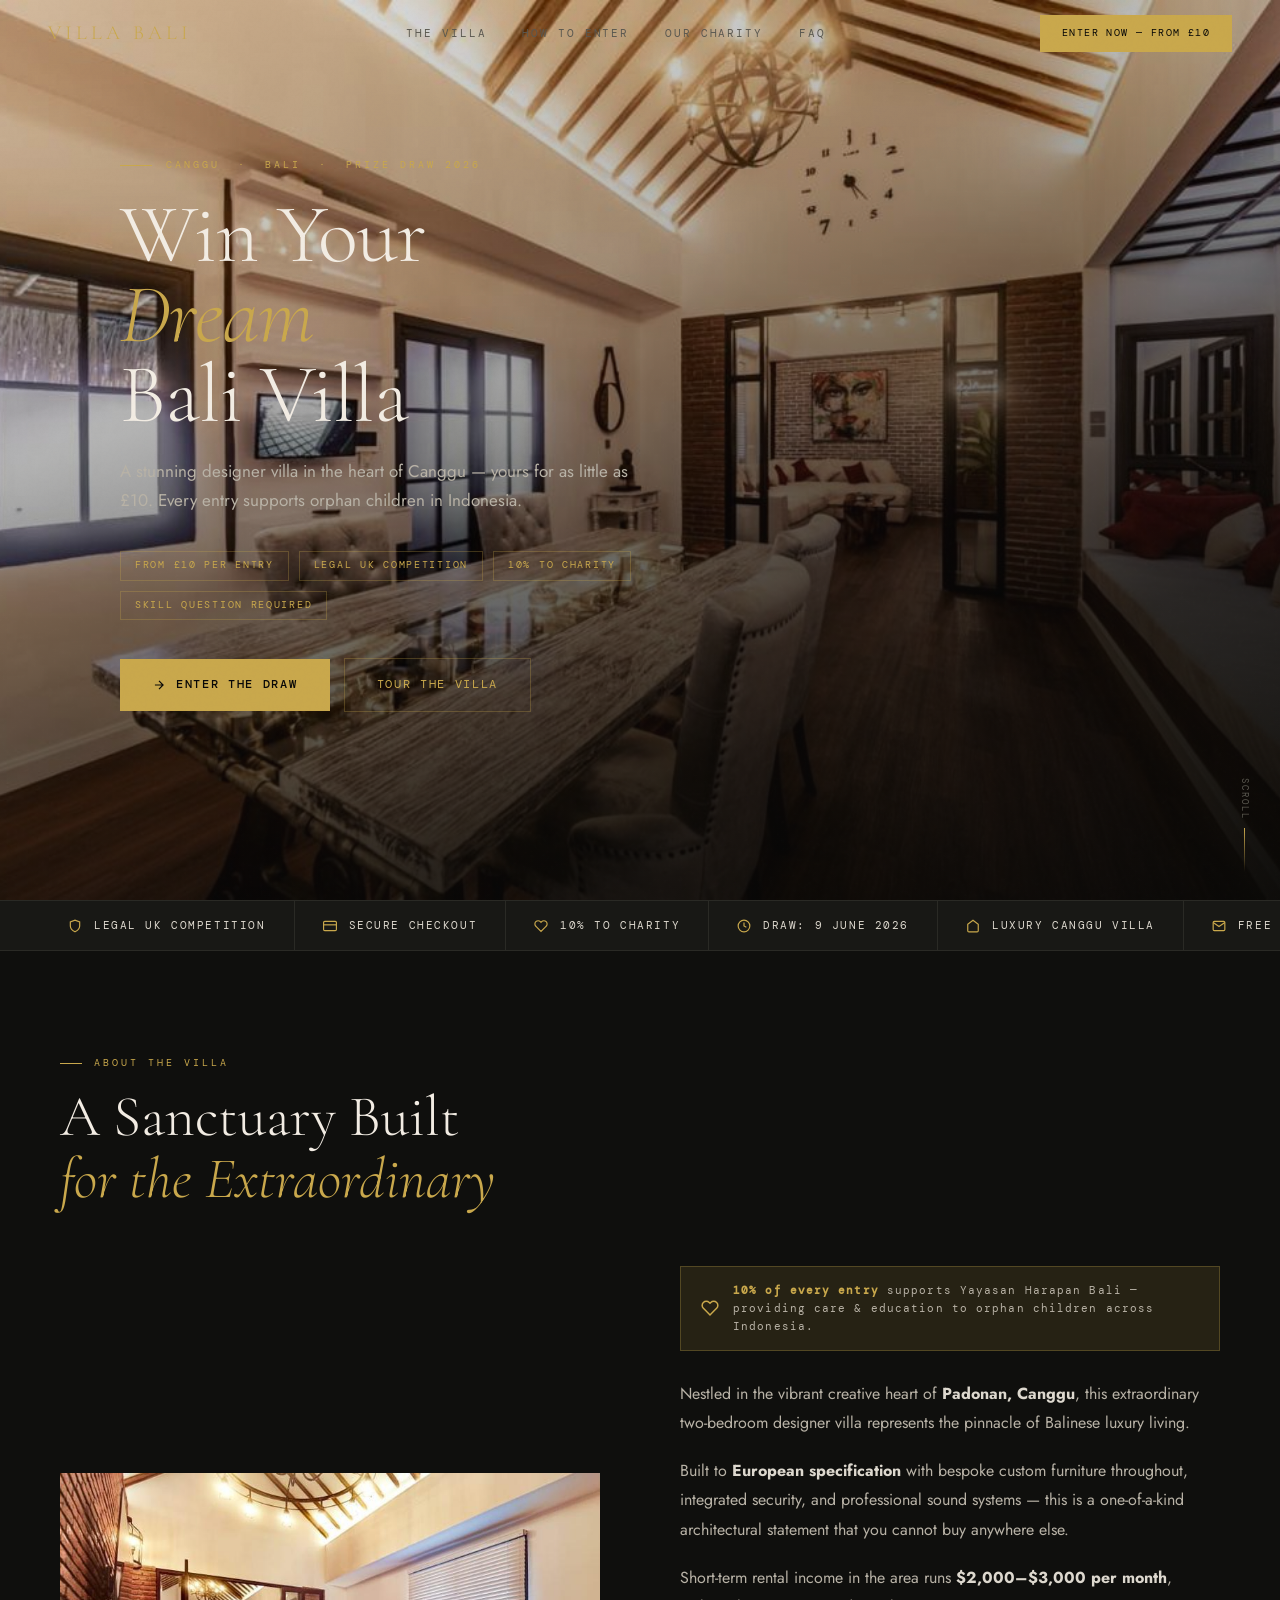
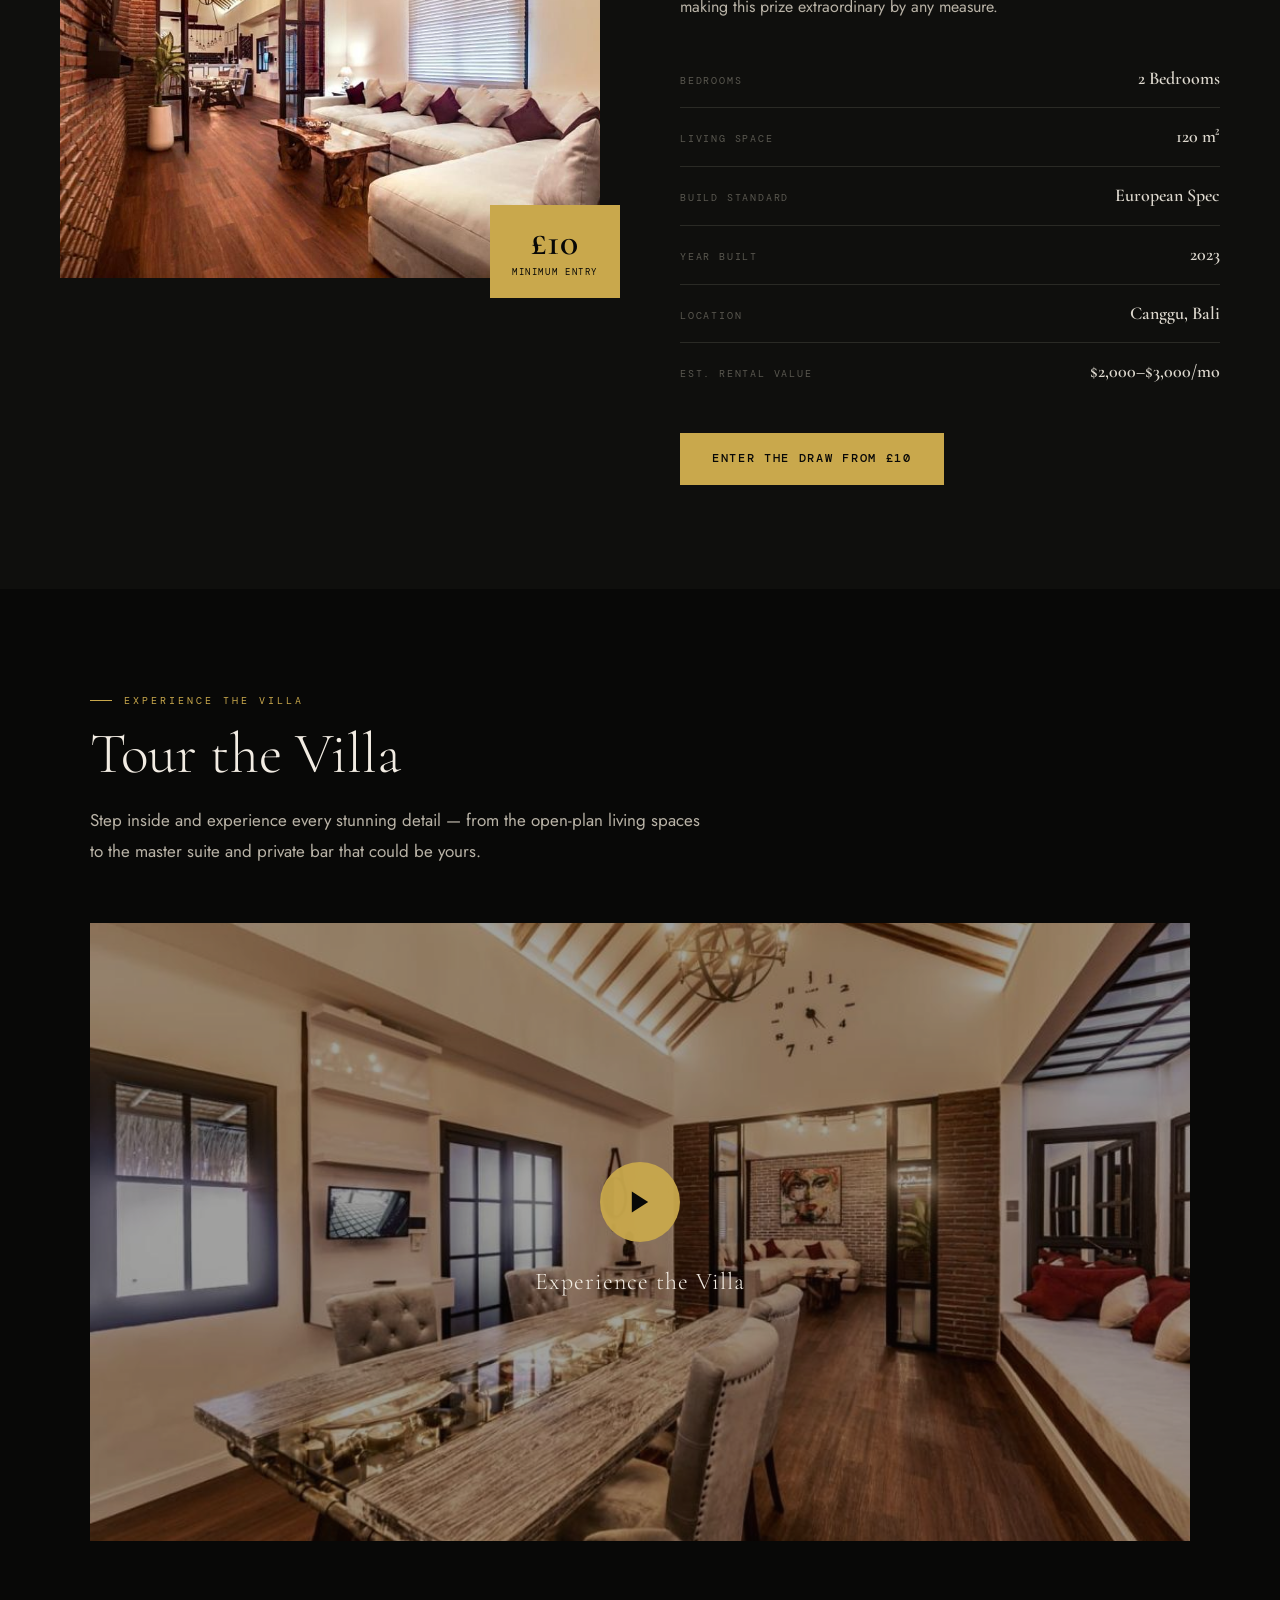
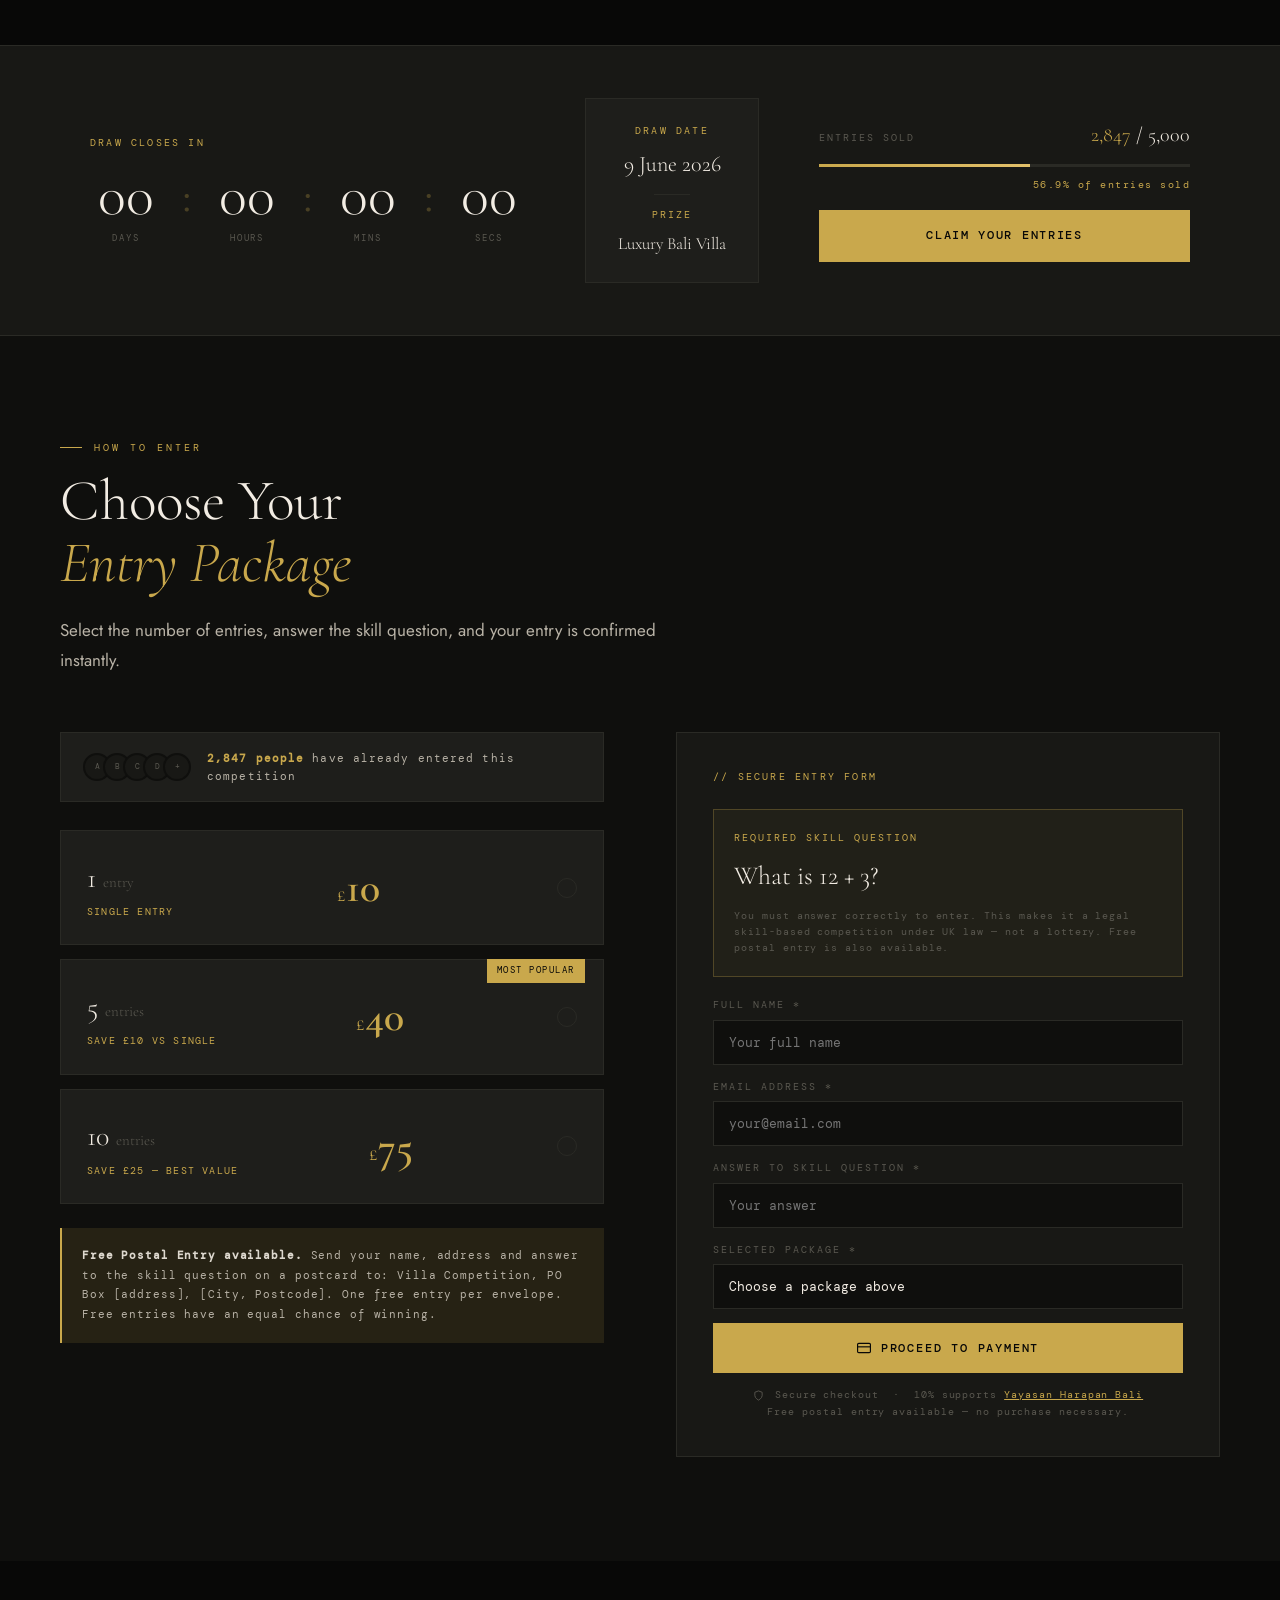
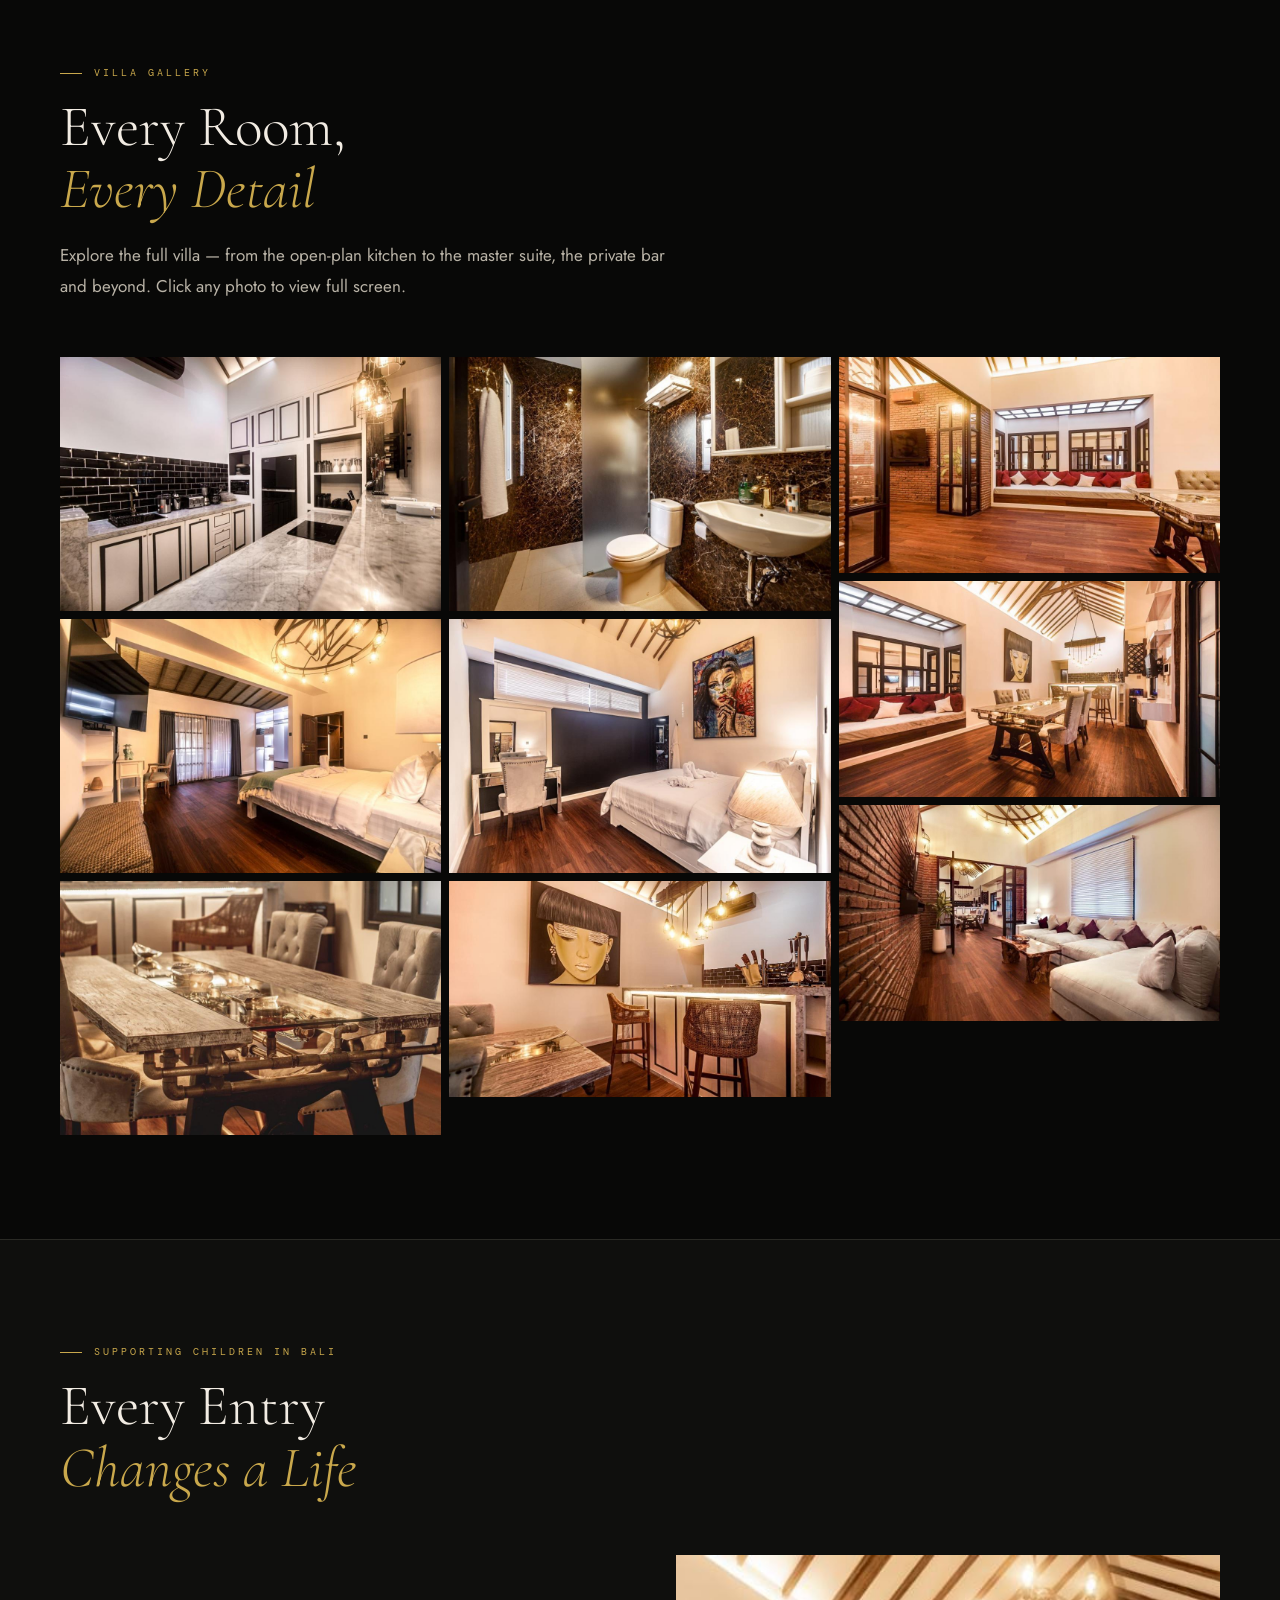
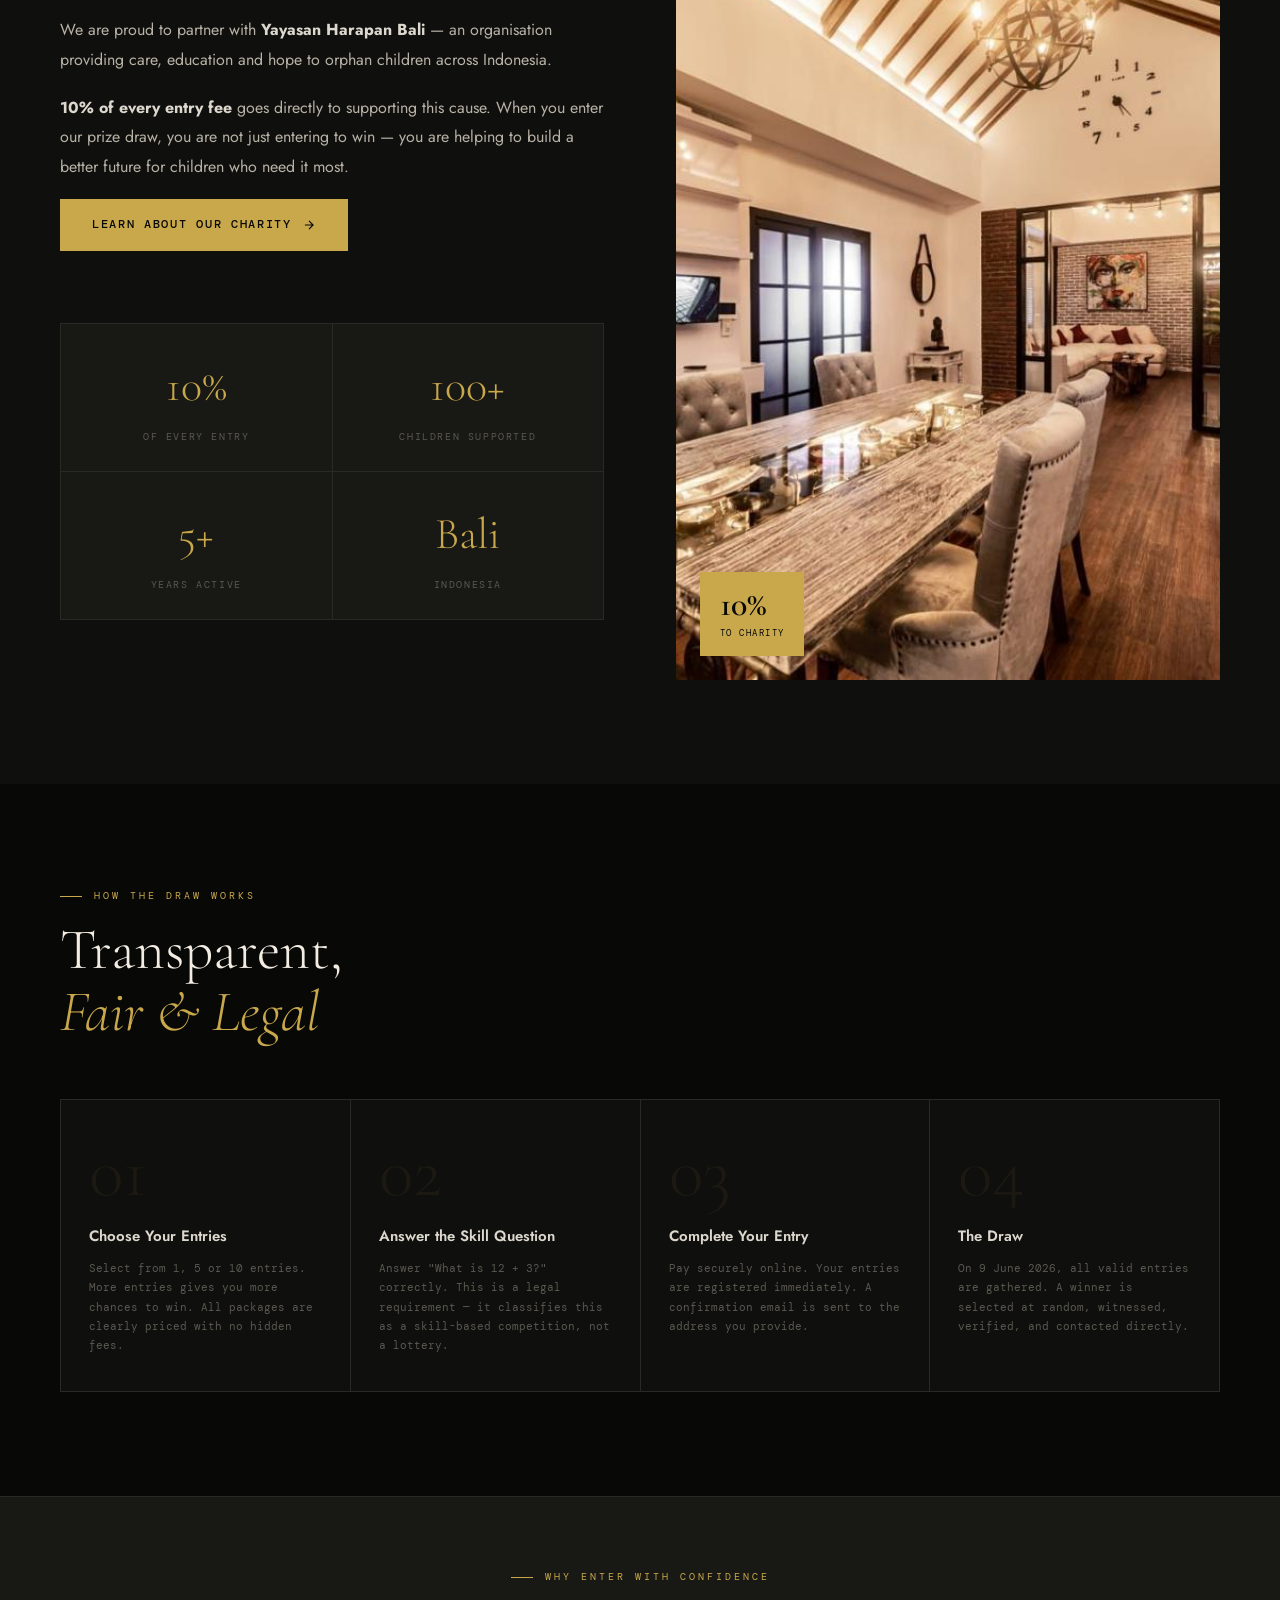
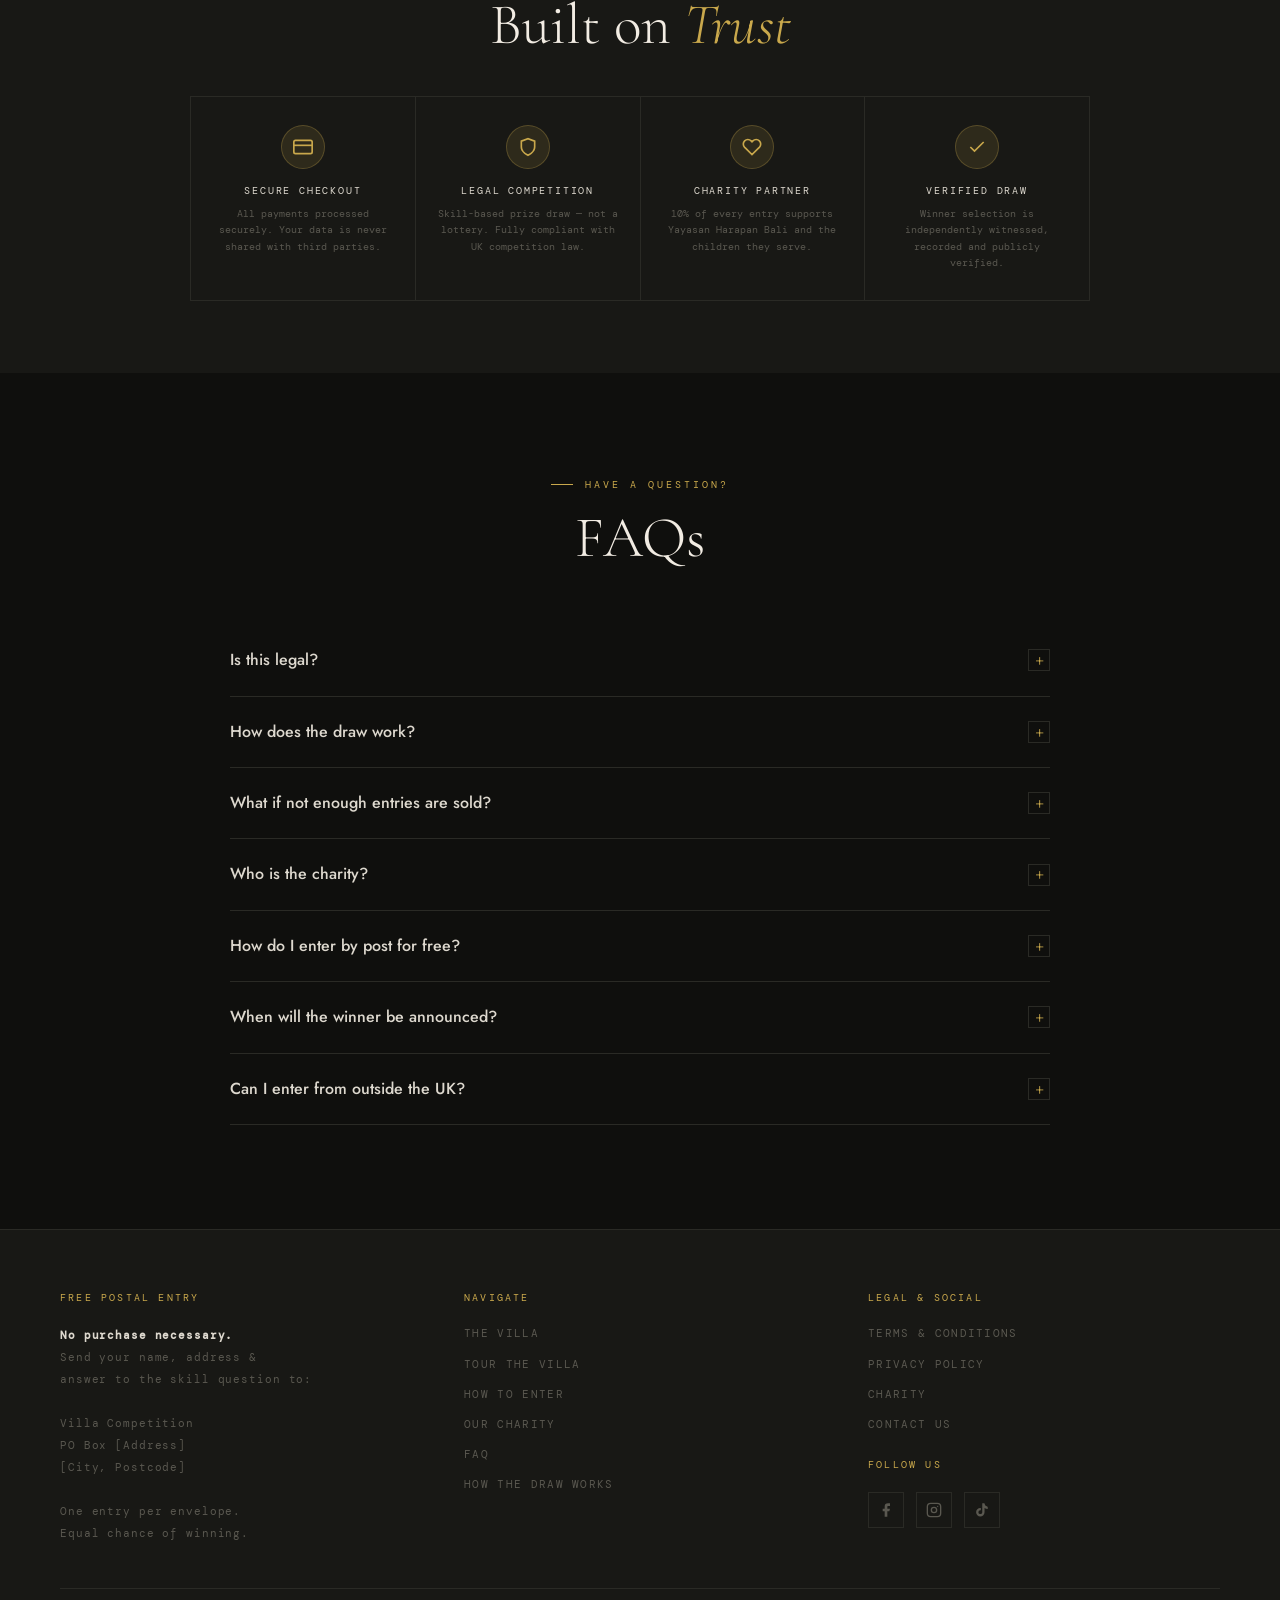
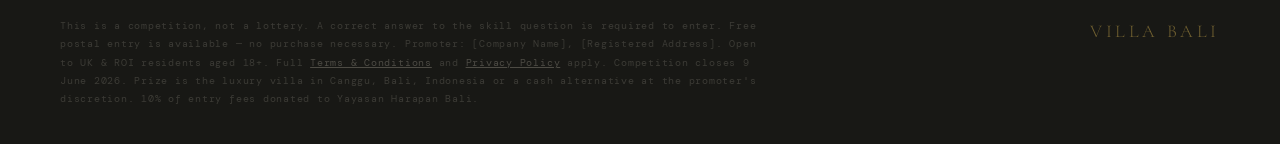
==== commit 31e5a4df: "Revert "Revert "Redesign: Luxury competition platform — villa prize draw""" ====
--- a/index.html
+++ b/index.html
@@ -3,667 +3,1197 @@
 <head>
   <meta charset="UTF-8" />
   <meta name="viewport" content="width=device-width, initial-scale=1.0" />
-  <title>The Last Loft in Canggu — $230k Direct Owner Sale</title>
-  <meta name="description" content="2BR industrial designer loft in Padonan, Canggu. European build standard. 13–15% gross yield. Crypto accepted. Direct owner sale — no agents." />
-  <link rel="canonical" href="https://cangguloftstylecollection.com" />
+  <title>Win a Luxury Bali Villa | Enter the Competition Today</title>
+  <meta name="description" content="Enter for a chance to win a stunning luxury villa in Bali. Supporting orphan children in Indonesia. From £10 per entry. Legal UK skill-based competition." />
+  <link rel="canonical" href="https://villacompetition.com" />
   <link rel="icon" type="image/svg+xml" href="/favicon.svg">
   <link rel="icon" type="image/png" sizes="32x32" href="/favicon-32x32.png">
   <link rel="apple-touch-icon" sizes="192x192" href="/apple-touch-icon.png">
-  <meta property="og:title" content="The Last Loft in Canggu — $230k Direct Sale" />
-  <meta property="og:description" content="2BR industrial designer loft. European build. 13–15% gross yield. Crypto accepted. Direct owner." />
-  <meta property="og:image" content="img/og.jpg" />
+
+  <!-- Open Graph -->
+  <meta property="og:title" content="Win a Luxury Bali Villa | Enter the Competition Today" />
+  <meta property="og:description" content="Enter for a chance to win a stunning luxury villa in Bali. Supporting orphan children in Indonesia. From £10 per entry. Legal UK skill-based competition." />
+  <meta property="og:image" content="img/hero.jpg" />
   <meta property="og:type" content="website" />
-  <meta property="og:url" content="https://cangguloftstylecollection.com" />
+  <meta property="og:url" content="https://villacompetition.com" />
   <meta name="twitter:card" content="summary_large_image" />
-  <script type="application/ld+json">{"@context":"https://schema.org","@type":"RealEstateListing","name":"2BR Industrial Designer Loft — Padonan, Canggu","offers":{"@type":"Offer","price":"230000","priceCurrency":"USD"},"address":{"@type":"PostalAddress","addressLocality":"Padonan, Canggu","addressRegion":"Bali","addressCountry":"ID"}}</script>
-
+  <meta name="twitter:title" content="Win a Luxury Bali Villa | Enter the Competition Today" />
+  <meta name="twitter:description" content="From £10 per entry. Legal UK skill-based competition. 10% to charity." />
+  <meta name="twitter:image" content="img/hero.jpg" />
+
+  <!-- JSON-LD: Event + FAQPage -->
+  <script type="application/ld+json">
+  {
+    "@context": "https://schema.org",
+    "@graph": [
+      {
+        "@type": "Event",
+        "name": "Win a Luxury Bali Villa — Prize Draw 2026",
+        "description": "Enter for a chance to win a stunning luxury villa in Canggu, Bali. Legal UK skill-based competition supporting orphan children in Indonesia.",
+        "startDate": "2025-01-01",
+        "endDate": "2026-06-09",
+        "eventStatus": "https://schema.org/EventScheduled",
+        "location": {
+          "@type": "Place",
+          "name": "Canggu, Bali, Indonesia",
+          "address": {
+            "@type": "PostalAddress",
+            "addressLocality": "Canggu",
+            "addressRegion": "Bali",
+            "addressCountry": "ID"
+          }
+        },
+        "offers": {
+          "@type": "Offer",
+          "price": "10",
+          "priceCurrency": "GBP",
+          "availability": "https://schema.org/InStock",
+          "url": "https://villacompetition.com/#enter"
+        }
+      },
+      {
+        "@type": "FAQPage",
+        "mainEntity": [
+          {
+            "@type": "Question",
+            "name": "Is this legal?",
+            "acceptedAnswer": {
+              "@type": "Answer",
+              "text": "Yes. This is a skill-based competition, not a lottery. A skill question must be answered correctly to enter. This means it is not regulated under gambling law."
+            }
+          },
+          {
+            "@type": "Question",
+            "name": "How does the draw work?",
+            "acceptedAnswer": {
+              "@type": "Answer",
+              "text": "Once the draw date is reached, all valid entries are collected. A winner is selected at random from all correct answers and notified directly."
+            }
+          },
+          {
+            "@type": "Question",
+            "name": "What if not enough entries are sold?",
+            "acceptedAnswer": {
+              "@type": "Answer",
+              "text": "If the minimum entry threshold is not reached, the draw will be extended. If still not reached, a cash alternative equivalent to 75% of entry fees received will be awarded."
+            }
+          },
+          {
+            "@type": "Question",
+            "name": "Who is the charity?",
+            "acceptedAnswer": {
+              "@type": "Answer",
+              "text": "We support Yayasan Harapan Bali, providing care and education to orphan children across Indonesia. 10% of every entry fee supports this cause."
+            }
+          }
+        ]
+      }
+    ]
+  }
+  </script>
+
+  <!-- Google Fonts -->
   <link rel="preconnect" href="https://fonts.googleapis.com" />
   <link rel="preconnect" href="https://fonts.gstatic.com" crossorigin />
-  <link href="https://fonts.googleapis.com/css2?family=Cormorant+Garamond:ital,wght@0,300;0,400;0,600;1,300;1,400&family=DM+Mono:wght@300;400;500&family=Syne:wght@400;600;700;800&display=swap" rel="stylesheet" />
-
-  <!-- Meta Pixel -->
-  <script>!function(f,b,e,v,n,t,s){if(f.fbq)return;n=f.fbq=function(){n.callMethod?n.callMethod.apply(n,arguments):n.queue.push(arguments)};if(!f._fbq)f._fbq=n;n.push=n;n.loaded=!0;n.version='2.0';n.queue=[];t=b.createElement(e);t.async=!0;t.src=v;s=b.getElementsByTagName(e)[0];s.parentNode.insertBefore(t,s)}(window,document,'script','https://connect.facebook.net/en_US/fbevents.js');fbq('init','917729850660903');fbq('track','PageView');</script>
-  <noscript><img height="1" width="1" style="display:none" src="https://www.facebook.com/tr?id=917729850660903&ev=PageView&noscript=1"/></noscript>
-
-  <!-- GA4 -->
-  <script async src="https://www.googletagmanager.com/gtag/js?id=G-CEMQHN2TJ3"></script>
-  <script>window.dataLayer=window.dataLayer||[];function gtag(){dataLayer.push(arguments);}gtag('js',new Date());gtag('config','G-CEMQHN2TJ3');</script>
+  <link href="https://fonts.googleapis.com/css2?family=Cormorant+Garamond:ital,wght@0,300;0,400;0,600;1,300;1,400;1,600&family=Jost:wght@300;400;500;600&family=DM+Mono:wght@300;400;500&display=swap" rel="stylesheet" />
 
   <style>
+    /* ============================
+       RESET + ROOT
+    ============================ */
     *,*::before,*::after{box-sizing:border-box;margin:0;padding:0}
     :root{
-      --black:#090909;--deep:#111111;--surface:#181818;--border:#2a2a2a;
-      --muted:#444444;--text:#c8c2b8;--light:#e8e2d8;--white:#f5f0eb;
-      --gold:#c9a84c;--gold2:#e2c06a;
+      --black:#080807;
+      --deep:#0f0f0d;
+      --surface:#181815;
+      --card:#1e1e1b;
+      --border:#2a2a25;
+      --muted:#5a5850;
+      --text:#b8b2a6;
+      --light:#ddd8ce;
+      --white:#f2ece3;
+      --gold:#c9a84c;
+      --gold2:#e2c06a;
+      --gold-dim:rgba(201,168,76,.12);
+      --gold-border:rgba(201,168,76,.28);
       --font-display:'Cormorant Garamond',serif;
-      --font-ui:'Syne',sans-serif;
+      --font-body:'Jost',sans-serif;
       --font-mono:'DM Mono',monospace;
     }
-    html{scroll-behavior:smooth}
-    body{background:var(--black);color:var(--text);font-family:var(--font-ui);font-size:15px;line-height:1.6;overflow-x:hidden}
-    body::before{content:'';position:fixed;inset:0;background-image:url("data:image/svg+xml,%3Csvg viewBox='0 0 256 256' xmlns='http://www.w3.org/2000/svg'%3E%3Cfilter id='n'%3E%3CfeTurbulence type='fractalNoise' baseFrequency='0.9' numOctaves='4' stitchTiles='stitch'/%3E%3C/filter%3E%3Crect width='100%25' height='100%25' filter='url(%23n)' opacity='0.04'/%3E%3C/svg%3E");pointer-events:none;z-index:9999;opacity:.35}
-
-    /* NAV */
-    nav{position:fixed;top:0;left:0;right:0;z-index:1000;display:flex;align-items:center;justify-content:space-between;padding:0 40px;height:64px;background:rgba(9,9,9,.8);backdrop-filter:blur(16px);-webkit-backdrop-filter:blur(16px);border-bottom:1px solid rgba(201,168,76,.12)}
-    .nav-logo{font-family:var(--font-display);font-size:18px;font-weight:300;letter-spacing:.2em;color:var(--gold);text-decoration:none;text-transform:uppercase}
-    .nav-links{display:flex;gap:32px}
-    .nav-links a{font-family:var(--font-mono);font-size:11px;letter-spacing:.15em;text-transform:uppercase;color:var(--muted);text-decoration:none;transition:color .2s}
+    html{scroll-behavior:smooth;-webkit-font-smoothing:antialiased}
+    body{background:var(--black);color:var(--text);font-family:var(--font-body);font-size:15px;line-height:1.65;overflow-x:hidden}
+    body::before{content:'';position:fixed;inset:0;background-image:url("data:image/svg+xml,%3Csvg viewBox='0 0 256 256' xmlns='http://www.w3.org/2000/svg'%3E%3Cfilter id='n'%3E%3CfeTurbulence type='fractalNoise' baseFrequency='0.9' numOctaves='4' stitchTiles='stitch'/%3E%3C/filter%3E%3Crect width='100%25' height='100%25' filter='url(%23n)' opacity='0.04'/%3E%3C/svg%3E");pointer-events:none;z-index:9999;opacity:.28}
+    img{max-width:100%;display:block}
+    a{color:inherit;text-decoration:none}
+
+    /* ============================
+       NAVIGATION
+    ============================ */
+    #nav{position:fixed;top:0;left:0;right:0;z-index:1000;display:flex;align-items:center;justify-content:space-between;padding:0 48px;height:68px;background:transparent;border-bottom:1px solid transparent;transition:background .4s,border-color .4s,backdrop-filter .4s}
+    #nav.scrolled{background:rgba(8,8,7,.93);backdrop-filter:blur(20px);-webkit-backdrop-filter:blur(20px);border-bottom-color:rgba(201,168,76,.1)}
+    .nav-logo{font-family:var(--font-display);font-size:20px;font-weight:300;letter-spacing:.2em;color:var(--gold);text-transform:uppercase}
+    .nav-links{display:flex;gap:36px;align-items:center}
+    .nav-links a{font-family:var(--font-mono);font-size:10.5px;letter-spacing:.18em;text-transform:uppercase;color:var(--muted);transition:color .2s}
     .nav-links a:hover{color:var(--gold)}
-    .nav-cta{font-family:var(--font-mono);font-size:11px;letter-spacing:.12em;text-transform:uppercase;color:var(--black);background:var(--gold);padding:8px 20px;text-decoration:none;transition:background .2s}
-    .nav-cta:hover{background:var(--gold2)}
+    .nav-enter{font-family:var(--font-mono);font-size:10px;letter-spacing:.14em;text-transform:uppercase;color:var(--black);background:var(--gold);padding:10px 22px;transition:background .2s}
+    .nav-enter:hover{background:var(--gold2)}
     .hamburger{display:none;flex-direction:column;gap:5px;cursor:pointer;border:none;background:none;padding:4px}
     .hamburger span{display:block;width:22px;height:1px;background:var(--gold)}
-
-    /* ═══════════════════════════════════
-       HERO — FULL WIDTH
-    ═══════════════════════════════════ */
-    #hero{
-      position:relative;
-      height:100vh;
-      min-height:640px;
-      overflow:hidden;
-      display:flex;
-      align-items:flex-end;
-    }
-
-    /* Full-width background image */
-    .hero-bg{
-      position:absolute;
-      inset:0;
-      background-color:var(--surface);
-      background-image:url('img/hero.jpg');
-      background-size:cover;
-      background-position:center;
-      z-index:0;
-    }
-    .hero-bg::after{
-      content:'';
-      position:absolute;inset:0;
-      background:linear-gradient(to top,rgba(9,9,9,.92) 0%,rgba(9,9,9,.45) 45%,rgba(9,9,9,.1) 100%);
-    }
-
-    /* Text content — left side, above bg */
-    .hero-left{
-      position:relative;
-      z-index:2;
-      padding:0 60px 72px;
-      max-width:620px;
-    }
-    .hero-left-content{}
-
-    .hero-tag{font-family:var(--font-mono);font-size:11px;letter-spacing:.25em;color:var(--gold);text-transform:uppercase;margin-bottom:20px;display:flex;align-items:center;gap:12px}
-    .hero-tag::before{content:'';display:inline-block;width:28px;height:1px;background:var(--gold)}
-    .hero-h1{font-family:var(--font-display);font-size:clamp(44px,5.5vw,82px);font-weight:300;line-height:1.0;color:var(--white);letter-spacing:-.01em;margin-bottom:20px}
-    .hero-h1 em{font-style:italic;color:var(--gold)}
-    .hero-sub{font-family:var(--font-mono);font-size:12px;letter-spacing:.1em;color:var(--text);margin-bottom:40px}
-    .hero-actions{display:flex;gap:12px;flex-wrap:wrap;align-items:center}
-
-    .scroll-hint{position:absolute;bottom:24px;right:22px;z-index:3;display:flex;flex-direction:column;align-items:center;gap:8px}
-    .scroll-hint span{font-family:var(--font-mono);font-size:9px;letter-spacing:.2em;color:var(--muted);text-transform:uppercase;writing-mode:vertical-rl}
-    .scroll-line{width:1px;height:40px;background:linear-gradient(to bottom,var(--gold),transparent);animation:scrollAnim 2s ease-in-out infinite}
-    @keyframes scrollAnim{0%,100%{transform:scaleY(1);opacity:1}50%{transform:scaleY(.4);opacity:.3}}
-
-    /* BUTTONS */
-    .btn-primary{display:inline-flex;align-items:center;gap:10px;background:var(--gold);color:var(--black);font-family:var(--font-mono);font-size:12px;letter-spacing:.12em;text-transform:uppercase;padding:14px 28px;text-decoration:none;font-weight:500;transition:background .2s,transform .2s;border:none;cursor:pointer}
-    .btn-primary:hover{background:var(--gold2);transform:translateY(-1px)}
-    .btn-wa{display:inline-flex;align-items:center;gap:10px;border:1px solid rgba(201,168,76,.35);color:var(--gold);font-family:var(--font-mono);font-size:12px;letter-spacing:.12em;text-transform:uppercase;padding:14px 28px;text-decoration:none;transition:border-color .2s,color .2s}
-    .btn-wa:hover{border-color:var(--gold);color:var(--gold2)}
-
-    /* TRUST BAR */
+    #mobile-menu{display:none;position:fixed;top:68px;left:0;right:0;background:rgba(8,8,7,.98);border-bottom:1px solid var(--border);padding:28px 24px;flex-direction:column;gap:0;z-index:999}
+    #mobile-menu.open{display:flex}
+    #mobile-menu a{font-family:var(--font-mono);font-size:13px;letter-spacing:.18em;text-transform:uppercase;color:var(--light);padding:16px 0;border-bottom:1px solid var(--border)}
+    #mobile-menu .mob-enter{background:var(--gold);color:var(--black);text-align:center;padding:14px;border:none;margin-top:16px;font-weight:500}
+
+    /* ============================
+       HERO
+    ============================ */
+    #hero{position:relative;height:100vh;min-height:640px;overflow:hidden;display:flex;align-items:flex-end}
+    .hero-bg{position:absolute;inset:0;background:var(--surface) url('img/hero.jpg') center/cover no-repeat;z-index:0}
+    .hero-bg::after{content:'';position:absolute;inset:0;background:linear-gradient(160deg,rgba(8,8,7,.1) 0%,rgba(8,8,7,.3) 35%,rgba(8,8,7,.85) 75%,rgba(8,8,7,.97) 100%)}
+    .hero-content{position:relative;z-index:2;padding:0 60px 84px;max-width:760px}
+    .eyebrow{display:flex;align-items:center;gap:14px;font-family:var(--font-mono);font-size:10px;letter-spacing:.3em;color:var(--gold);text-transform:uppercase;margin-bottom:22px}
+    .eyebrow::before{content:'';width:32px;height:1px;background:var(--gold)}
+    h1.hero-h1{font-family:var(--font-display);font-size:clamp(54px,6.5vw,96px);font-weight:300;line-height:.96;color:var(--white);letter-spacing:-.01em;margin-bottom:22px}
+    h1.hero-h1 em{font-style:italic;color:var(--gold)}
+    .hero-sub{font-family:var(--font-body);font-size:17px;color:var(--text);margin-bottom:36px;max-width:520px;line-height:1.7}
+    .hero-badges{display:flex;gap:10px;flex-wrap:wrap;margin-bottom:38px}
+    .hero-badge{font-family:var(--font-mono);font-size:9.5px;letter-spacing:.18em;text-transform:uppercase;border:1px solid var(--gold-border);color:var(--gold);padding:6px 14px}
+    .hero-actions{display:flex;gap:14px;flex-wrap:wrap;align-items:center}
+    .btn-gold{display:inline-flex;align-items:center;gap:10px;background:var(--gold);color:var(--black);font-family:var(--font-mono);font-size:12px;letter-spacing:.14em;text-transform:uppercase;padding:16px 32px;font-weight:500;transition:background .2s,transform .15s;border:none;cursor:pointer}
+    .btn-gold:hover{background:var(--gold2);transform:translateY(-1px)}
+    .btn-outline{display:inline-flex;align-items:center;gap:10px;border:1px solid var(--gold-border);color:var(--gold);font-family:var(--font-mono);font-size:12px;letter-spacing:.14em;text-transform:uppercase;padding:16px 32px;transition:border-color .2s,color .2s}
+    .btn-outline:hover{border-color:var(--gold);color:var(--gold2)}
+    .scroll-hint{position:absolute;bottom:28px;right:28px;z-index:3;display:flex;flex-direction:column;align-items:center;gap:8px}
+    .scroll-hint span{font-family:var(--font-mono);font-size:9px;letter-spacing:.22em;color:var(--muted);text-transform:uppercase;writing-mode:vertical-rl}
+    .scroll-line{width:1px;height:44px;background:linear-gradient(to bottom,var(--gold),transparent);animation:scrollAnim 2.2s ease-in-out infinite}
+    @keyframes scrollAnim{0%,100%{transform:scaleY(1);opacity:1}50%{transform:scaleY(.35);opacity:.25}}
+
+    /* ============================
+       TRUST BAR
+    ============================ */
     #trustbar{background:var(--surface);border-top:1px solid var(--border);border-bottom:1px solid var(--border);padding:0 40px;overflow-x:auto;scrollbar-width:none}
     #trustbar::-webkit-scrollbar{display:none}
     .trustbar-inner{display:flex;align-items:stretch;min-width:max-content}
-    .trust-pill{display:flex;align-items:center;gap:10px;padding:18px 28px;border-right:1px solid var(--border);white-space:nowrap}
-    .trust-pill:last-child{border-right:none}
-    .trust-dot{width:5px;height:5px;border-radius:50%;background:var(--gold);flex-shrink:0}
-    .trust-pill span{font-family:var(--font-mono);font-size:11px;letter-spacing:.15em;text-transform:uppercase;color:var(--light)}
-
-    /* SECTIONS */
-    section{padding:96px 60px}
-    .section-tag{font-family:var(--font-mono);font-size:10px;letter-spacing:.3em;color:var(--gold);text-transform:uppercase;margin-bottom:14px;display:flex;align-items:center;gap:12px}
-    .section-tag::before{content:'';display:inline-block;width:20px;height:1px;background:var(--gold)}
-    .section-h2{font-family:var(--font-display);font-size:clamp(34px,4vw,58px);font-weight:300;color:var(--white);line-height:1.1;margin-bottom:48px}
+    .trust-item{display:flex;align-items:center;gap:12px;padding:16px 28px;border-right:1px solid var(--border);white-space:nowrap}
+    .trust-item:last-child{border-right:none}
+    .trust-icon{color:var(--gold);flex-shrink:0}
+    .trust-item span{font-family:var(--font-mono);font-size:10.5px;letter-spacing:.15em;text-transform:uppercase;color:var(--light)}
+
+    /* ============================
+       SHARED SECTION STYLES
+    ============================ */
+    section{padding:104px 60px}
+    .section-eyebrow{font-family:var(--font-mono);font-size:10px;letter-spacing:.3em;color:var(--gold);text-transform:uppercase;margin-bottom:14px;display:flex;align-items:center;gap:12px}
+    .section-eyebrow::before{content:'';width:22px;height:1px;background:var(--gold)}
+    .section-h2{font-family:var(--font-display);font-size:clamp(36px,4.5vw,64px);font-weight:300;color:var(--white);line-height:1.08;margin-bottom:20px}
     .section-h2 em{font-style:italic;color:var(--gold)}
-
-    /* INVESTMENT */
-    #investment{background:var(--deep)}
-    .invest-grid{display:grid;grid-template-columns:1fr 380px;gap:72px;align-items:start}
-    .invest-body p{font-size:16px;line-height:1.85;color:var(--text);margin-bottom:22px}
-    .invest-body p strong{color:var(--light);font-weight:600}
-    .calculator{background:var(--surface);border:1px solid var(--border);padding:32px;position:sticky;top:80px}
-    .calc-title{font-family:var(--font-mono);font-size:11px;letter-spacing:.2em;text-transform:uppercase;color:var(--gold);margin-bottom:24px}
-    .calc-field{margin-bottom:18px}
-    .calc-field label{display:block;font-family:var(--font-mono);font-size:10px;letter-spacing:.2em;text-transform:uppercase;color:var(--muted);margin-bottom:7px}
-    .calc-field input{width:100%;background:var(--deep);border:1px solid var(--border);color:var(--white);font-family:var(--font-mono);font-size:18px;padding:11px 14px;outline:none;transition:border-color .2s}
-    .calc-field input:focus{border-color:var(--gold)}
-    .calc-divider{height:1px;background:var(--border);margin:22px 0}
-    .calc-results{display:flex;flex-direction:column;gap:14px}
-    .calc-result-row{display:flex;justify-content:space-between;align-items:baseline}
-    .calc-result-label{font-family:var(--font-mono);font-size:10px;letter-spacing:.15em;text-transform:uppercase;color:var(--muted)}
-    .calc-result-value{font-family:var(--font-display);font-size:24px;font-weight:600;color:var(--gold)}
-
-    /* ═══════════════════════════════════
-       GALLERY — uniform 16:9 grid, 3 cols
-    ═══════════════════════════════════ */
-    #property{background:var(--black)}
-    .gallery-grid{display:grid;grid-template-columns:repeat(3,1fr);gap:8px;margin-bottom:64px}
-    .g-cell{position:relative;overflow:hidden;background:var(--surface);background-size:cover;background-position:center;aspect-ratio:16/9;cursor:pointer;transition:opacity .3s}
-    .g-cell:hover{opacity:.85}
-    .g-cell:hover .g-label{opacity:1}
-    .g-label{position:absolute;bottom:0;left:0;right:0;padding:10px 14px;font-family:var(--font-mono);font-size:10px;letter-spacing:.18em;text-transform:uppercase;color:var(--white);background:linear-gradient(to top,rgba(0,0,0,.75),transparent);opacity:0;transition:opacity .3s}
-
-    /* FEATURES */
-    .feature-grid{display:grid;grid-template-columns:repeat(4,1fr);gap:1px;background:var(--border);border:1px solid var(--border);margin-bottom:64px}
-    .feature-card{background:var(--deep);padding:28px 22px;transition:background .2s}
-    .feature-card:hover{background:var(--surface)}
-    .feature-icon{width:32px;height:32px;margin-bottom:14px;color:var(--gold)}
-    .feature-label{font-family:var(--font-ui);font-size:12px;font-weight:700;letter-spacing:.06em;text-transform:uppercase;color:var(--light);margin-bottom:7px}
-    .feature-desc{font-family:var(--font-mono);font-size:11px;line-height:1.65;color:var(--muted)}
-
-    /* SPEC TABLE */
-    .spec-table{width:100%;border-collapse:collapse;border:1px solid var(--border)}
-    .spec-table tr{border-bottom:1px solid var(--border)}
-    .spec-table tr:last-child{border-bottom:none}
-    .spec-table td{padding:13px 18px;font-family:var(--font-mono);font-size:12px}
-    .spec-table td:first-child{color:var(--muted);letter-spacing:.15em;text-transform:uppercase;font-size:10px;width:38%;background:var(--surface);border-right:1px solid var(--border)}
-    .spec-table td:last-child{color:var(--light)}
-    .spec-highlight{color:var(--gold)!important;font-weight:500}
-
-    /* LIGHTBOX */
-    #lightbox{display:none;position:fixed;inset:0;z-index:9000;background:rgba(0,0,0,.96);align-items:center;justify-content:center}
+    .section-lead{font-size:17px;line-height:1.8;color:var(--text);max-width:620px;margin-bottom:56px}
+
+    /* ============================
+       ABOUT THE VILLA
+    ============================ */
+    #villa{background:var(--deep)}
+    .villa-grid{display:grid;grid-template-columns:1fr 1fr;gap:80px;align-items:center}
+    .villa-img-wrap{position:relative}
+    .villa-img-wrap img{width:100%;aspect-ratio:4/3;object-fit:cover}
+    .villa-price-badge{position:absolute;bottom:-20px;right:-20px;background:var(--gold);color:var(--black);padding:18px 22px;text-align:center}
+    .vpb-big{font-family:var(--font-display);font-size:38px;font-weight:600;display:block;line-height:1}
+    .vpb-small{font-family:var(--font-mono);font-size:9px;letter-spacing:.18em;text-transform:uppercase;margin-top:4px;display:block}
+    .charity-strip{background:var(--gold-dim);border:1px solid var(--gold-border);padding:14px 20px;display:flex;align-items:center;gap:14px;margin-bottom:28px}
+    .charity-strip svg{color:var(--gold);flex-shrink:0}
+    .charity-strip p{font-family:var(--font-mono);font-size:11px;letter-spacing:.1em;color:var(--text)}
+    .charity-strip p strong{color:var(--gold)}
+    .villa-body p{font-size:16px;line-height:1.85;color:var(--text);margin-bottom:18px}
+    .villa-body p strong{color:var(--light)}
+    .villa-stats{margin:28px 0 32px}
+    .villa-stat{display:flex;justify-content:space-between;align-items:baseline;padding:14px 0;border-bottom:1px solid var(--border)}
+    .villa-stat:last-child{border-bottom:none}
+    .vs-label{font-family:var(--font-mono);font-size:10px;letter-spacing:.18em;text-transform:uppercase;color:var(--muted)}
+    .vs-value{font-family:var(--font-display);font-size:18px;font-weight:600;color:var(--light)}
+
+    /* ============================
+       TOUR / VIDEO
+    ============================ */
+    #tour{background:var(--black)}
+    .tour-inner{max-width:1100px;margin:0 auto}
+    .video-wrap{position:relative;aspect-ratio:16/9;background:var(--surface);overflow:hidden;cursor:pointer;margin-top:48px}
+    .video-wrap video{width:100%;height:100%;object-fit:cover}
+    .video-overlay{position:absolute;inset:0;background:rgba(8,8,7,.38);display:flex;flex-direction:column;align-items:center;justify-content:center;gap:20px;transition:opacity .3s}
+    .video-wrap.playing .video-overlay{opacity:0;pointer-events:none}
+    .play-btn{width:80px;height:80px;border-radius:50%;background:rgba(201,168,76,.95);display:flex;align-items:center;justify-content:center;color:var(--black);transition:transform .2s,background .2s}
+    .play-btn:hover{transform:scale(1.08);background:var(--gold2)}
+    .video-label{font-family:var(--font-display);font-size:24px;font-weight:300;color:var(--white);letter-spacing:.04em}
+
+    /* ============================
+       COUNTDOWN + PROGRESS
+    ============================ */
+    #countdown-bar{background:var(--surface);border-top:1px solid var(--border);border-bottom:1px solid var(--border);padding:52px 60px}
+    .cdb-inner{display:grid;grid-template-columns:1fr auto 1fr;gap:60px;align-items:center;max-width:1100px;margin:0 auto}
+    .countdown-units{display:flex;gap:20px;justify-content:center}
+    .count-unit{text-align:center}
+    .count-num{font-family:var(--font-display);font-size:58px;font-weight:300;color:var(--white);line-height:1;min-width:72px;display:block}
+    .count-label{font-family:var(--font-mono);font-size:9px;letter-spacing:.22em;text-transform:uppercase;color:var(--muted);margin-top:6px;display:block}
+    .cd-colon{font-family:var(--font-display);font-size:48px;color:var(--gold-border);margin-top:-10px}
+    .draw-card{text-align:center;padding:24px 32px;border:1px solid var(--border);background:var(--card)}
+    .draw-card-label{font-family:var(--font-mono);font-size:10px;letter-spacing:.22em;text-transform:uppercase;color:var(--gold);margin-bottom:6px}
+    .draw-card-val{font-family:var(--font-display);font-size:22px;font-weight:300;color:var(--white)}
+    .progress-wrap{margin-top:0}
+    .progress-header{display:flex;justify-content:space-between;align-items:baseline;margin-bottom:12px}
+    .progress-label{font-family:var(--font-mono);font-size:10px;letter-spacing:.2em;text-transform:uppercase;color:var(--muted)}
+    .progress-count{font-family:var(--font-display);font-size:20px;font-weight:300;color:var(--white)}
+    .progress-count em{color:var(--gold);font-style:normal}
+    .progress-track{height:3px;background:var(--border);position:relative;overflow:hidden}
+    .progress-fill{position:absolute;top:0;left:0;height:100%;background:linear-gradient(90deg,var(--gold),var(--gold2));transition:width 1.4s cubic-bezier(.2,1,.3,1);width:0%}
+    .progress-pct{font-family:var(--font-mono);font-size:10px;letter-spacing:.15em;color:var(--gold);margin-top:10px;text-align:right}
+
+    /* ============================
+       HOW TO ENTER
+    ============================ */
+    #enter{background:var(--deep)}
+    .entry-grid{display:grid;grid-template-columns:1fr 1fr;gap:72px;align-items:start}
+    .social-proof{background:var(--card);border:1px solid var(--border);padding:16px 22px;display:flex;align-items:center;gap:16px;margin-bottom:28px}
+    .sp-avatars{display:flex}
+    .sp-av{width:28px;height:28px;border-radius:50%;background:var(--surface);border:2px solid var(--deep);margin-left:-8px;display:flex;align-items:center;justify-content:center;font-family:var(--font-mono);font-size:8px;color:var(--muted)}
+    .sp-av:first-child{margin-left:0}
+    .sp-text{font-family:var(--font-mono);font-size:11px;letter-spacing:.1em;color:var(--text)}
+    .sp-text strong{color:var(--gold)}
+    .package-cards{display:flex;flex-direction:column;gap:14px;margin-bottom:24px}
+    .pkg{border:1px solid var(--border);background:var(--card);padding:22px 26px;display:flex;align-items:center;justify-content:space-between;cursor:pointer;transition:border-color .2s,background .2s;position:relative}
+    .pkg:hover,.pkg.sel{border-color:var(--gold);background:rgba(201,168,76,.04)}
+    .pkg-pop{position:absolute;top:-1px;right:18px;background:var(--gold);color:var(--black);font-family:var(--font-mono);font-size:8.5px;letter-spacing:.18em;text-transform:uppercase;padding:5px 10px}
+    .pkg-info{display:flex;flex-direction:column;gap:3px}
+    .pkg-entries{font-family:var(--font-display);font-size:28px;font-weight:300;color:var(--white)}
+    .pkg-entries span{font-size:15px;color:var(--muted)}
+    .pkg-save{font-family:var(--font-mono);font-size:10px;letter-spacing:.12em;text-transform:uppercase;color:var(--gold)}
+    .pkg-price{font-family:var(--font-display);font-size:42px;font-weight:600;color:var(--gold)}
+    .pkg-price span{font-size:20px;font-weight:300}
+    .pkg-radio{width:20px;height:20px;border-radius:50%;border:1px solid var(--border);display:flex;align-items:center;justify-content:center;flex-shrink:0;margin-left:14px;transition:border-color .2s}
+    .pkg.sel .pkg-radio{border-color:var(--gold)}
+    .pkg-dot{width:10px;height:10px;border-radius:50%;background:var(--gold);opacity:0;transition:opacity .2s}
+    .pkg.sel .pkg-dot{opacity:1}
+    .free-entry-note{padding:18px 20px;border-left:2px solid var(--gold);background:var(--gold-dim);margin-bottom:0}
+    .free-entry-note p{font-family:var(--font-mono);font-size:11px;letter-spacing:.08em;color:var(--text);line-height:1.8}
+    .free-entry-note strong{color:var(--light)}
+
+    /* Entry form */
+    .entry-form-wrap{background:var(--surface);border:1px solid var(--border);padding:36px;position:sticky;top:80px}
+    .form-title{font-family:var(--font-mono);font-size:10px;letter-spacing:.22em;text-transform:uppercase;color:var(--gold);margin-bottom:24px}
+    .skill-box{background:rgba(201,168,76,.05);border:1px solid var(--gold-border);padding:20px;margin-bottom:20px}
+    .skill-tag{font-family:var(--font-mono);font-size:10px;letter-spacing:.2em;text-transform:uppercase;color:var(--gold);margin-bottom:8px}
+    .skill-q{font-family:var(--font-display);font-size:26px;font-weight:300;color:var(--white);margin-bottom:10px}
+    .skill-hint{font-family:var(--font-mono);font-size:9.5px;letter-spacing:.1em;color:var(--muted);line-height:1.7}
+    .field{display:flex;flex-direction:column;gap:6px;margin-bottom:14px}
+    .field label{font-family:var(--font-mono);font-size:10px;letter-spacing:.2em;text-transform:uppercase;color:var(--muted)}
+    .field input,.field select{background:var(--deep);border:1px solid var(--border);color:var(--white);font-family:var(--font-mono);font-size:13px;padding:13px 15px;outline:none;transition:border-color .2s;width:100%;-webkit-appearance:none;appearance:none}
+    .field input:focus,.field select:focus{border-color:var(--gold)}
+    .order-summary{background:var(--deep);border:1px solid var(--border);padding:16px;margin-bottom:16px;display:none}
+    .order-row{display:flex;justify-content:space-between;font-family:var(--font-mono);font-size:11px;color:var(--text);margin-bottom:7px}
+    .order-row:last-child{margin-bottom:0;border-top:1px solid var(--border);padding-top:10px;color:var(--gold)}
+    .entry-cta{width:100%;padding:17px;background:var(--gold);color:var(--black);border:none;cursor:pointer;font-family:var(--font-mono);font-size:12px;letter-spacing:.15em;text-transform:uppercase;font-weight:500;display:flex;align-items:center;justify-content:center;gap:10px;transition:background .2s;margin-bottom:14px}
+    .entry-cta:hover{background:var(--gold2)}
+    .postal-small{font-family:var(--font-mono);font-size:9.5px;letter-spacing:.1em;color:var(--muted);text-align:center;line-height:1.75}
+    .postal-small a{color:var(--gold);text-decoration:underline}
+
+    /* ============================
+       GALLERY
+    ============================ */
+    #gallery{background:var(--black)}
+    .masonry{columns:3;column-gap:8px;margin-top:48px}
+    .m-item{break-inside:avoid;margin-bottom:8px;position:relative;overflow:hidden;cursor:pointer}
+    .m-item img{width:100%;display:block;transition:transform .5s ease}
+    .m-item:hover img{transform:scale(1.04)}
+    .m-label{position:absolute;bottom:0;left:0;right:0;padding:12px 16px;background:linear-gradient(to top,rgba(8,8,7,.85),transparent);font-family:var(--font-mono);font-size:10px;letter-spacing:.18em;text-transform:uppercase;color:var(--white);opacity:0;transition:opacity .3s}
+    .m-item:hover .m-label{opacity:1}
+
+    /* ============================
+       CHARITY PREVIEW
+    ============================ */
+    #charity-preview{background:var(--deep);border-top:1px solid var(--border)}
+    .charity-grid{display:grid;grid-template-columns:1fr 1fr;gap:72px;align-items:center}
+    .charity-text p{font-size:16px;line-height:1.85;color:var(--text);margin-bottom:18px}
+    .charity-text p strong{color:var(--light)}
+    .impact-grid{display:grid;grid-template-columns:1fr 1fr;gap:1px;background:var(--border);border:1px solid var(--border);margin-top:36px}
+    .impact-cell{background:var(--surface);padding:26px 20px;text-align:center}
+    .impact-num{font-family:var(--font-display);font-size:44px;font-weight:300;color:var(--gold);display:block}
+    .impact-desc{font-family:var(--font-mono);font-size:10px;letter-spacing:.16em;text-transform:uppercase;color:var(--muted);margin-top:6px;display:block}
+    .charity-image{position:relative}
+    .charity-image img{width:100%;aspect-ratio:3/4;object-fit:cover}
+    .charity-img-badge{position:absolute;bottom:24px;left:24px;background:var(--gold);color:var(--black);padding:16px 20px}
+    .cib-pct{font-family:var(--font-display);font-size:34px;font-weight:600;display:block;line-height:1}
+    .cib-text{font-family:var(--font-mono);font-size:9px;letter-spacing:.16em;text-transform:uppercase;display:block;margin-top:4px}
+
+    /* ============================
+       HOW IT WORKS
+    ============================ */
+    #how{background:var(--black)}
+    .steps{display:grid;grid-template-columns:repeat(4,1fr);gap:1px;background:var(--border);border:1px solid var(--border);margin-top:56px}
+    .step{background:var(--deep);padding:36px 28px}
+    .step-num{font-family:var(--font-display);font-size:72px;font-weight:300;color:rgba(201,168,76,.07);line-height:1;margin-bottom:16px}
+    .step-title{font-family:var(--font-body);font-size:15px;font-weight:600;color:var(--light);margin-bottom:10px}
+    .step-desc{font-family:var(--font-mono);font-size:11px;color:var(--muted);line-height:1.75}
+
+    /* ============================
+       TRUST BADGES
+    ============================ */
+    #trust-section{background:var(--surface);border-top:1px solid var(--border);padding:72px 60px}
+    .badges-row{display:flex;gap:0;border:1px solid var(--border);max-width:900px;margin:40px auto 0}
+    .t-badge{flex:1;min-width:180px;padding:28px 20px;border-right:1px solid var(--border);text-align:center}
+    .t-badge:last-child{border-right:none}
+    .tb-icon{width:44px;height:44px;border-radius:50%;background:var(--gold-dim);border:1px solid var(--gold-border);display:flex;align-items:center;justify-content:center;color:var(--gold);margin:0 auto 14px}
+    .tb-title{font-family:var(--font-mono);font-size:10px;letter-spacing:.18em;text-transform:uppercase;color:var(--light);margin-bottom:6px}
+    .tb-desc{font-family:var(--font-mono);font-size:10px;color:var(--muted);line-height:1.65}
+
+    /* ============================
+       FAQ
+    ============================ */
+    #faq{background:var(--deep)}
+    .faq-list{max-width:820px;margin:56px auto 0}
+    .faq-item{border-bottom:1px solid var(--border)}
+    .faq-q{font-family:var(--font-body);font-size:16px;font-weight:500;color:var(--light);padding:22px 0;cursor:pointer;display:flex;justify-content:space-between;align-items:center;gap:20px;transition:color .2s}
+    .faq-q:hover{color:var(--gold)}
+    .faq-icon{width:22px;height:22px;flex-shrink:0;border:1px solid var(--border);display:flex;align-items:center;justify-content:center;color:var(--gold);font-size:16px;font-weight:300;transition:transform .3s}
+    .faq-item.open .faq-icon{transform:rotate(45deg)}
+    .faq-a{font-family:var(--font-mono);font-size:12.5px;color:var(--text);line-height:1.8;max-height:0;overflow:hidden;transition:max-height .4s ease,padding .3s}
+    .faq-item.open .faq-a{max-height:300px;padding-bottom:22px}
+    .faq-a a{color:var(--gold);text-decoration:underline}
+
+    /* ============================
+       FOOTER
+    ============================ */
+    footer{background:var(--surface);border-top:1px solid var(--border);padding:60px 60px 36px}
+    .footer-grid{display:grid;grid-template-columns:1fr 1fr 1fr;gap:52px;padding-bottom:44px;border-bottom:1px solid var(--border);margin-bottom:28px}
+    .fc-title{font-family:var(--font-mono);font-size:10px;letter-spacing:.22em;text-transform:uppercase;color:var(--gold);margin-bottom:18px}
+    .footer-links{display:flex;flex-direction:column;gap:12px}
+    .footer-links a{font-family:var(--font-mono);font-size:11px;letter-spacing:.12em;text-transform:uppercase;color:var(--muted);transition:color .2s}
+    .footer-links a:hover{color:var(--gold)}
+    .postal-block{font-family:var(--font-mono);font-size:11px;letter-spacing:.08em;color:var(--muted);line-height:2}
+    .postal-block strong{color:var(--light)}
+    .social-row{display:flex;gap:12px;margin-top:4px}
+    .soc-icon{width:36px;height:36px;border:1px solid var(--border);display:flex;align-items:center;justify-content:center;color:var(--muted);transition:border-color .2s,color .2s}
+    .soc-icon:hover{border-color:var(--gold);color:var(--gold)}
+    .footer-bottom{display:flex;justify-content:space-between;align-items:flex-start;flex-wrap:wrap;gap:16px}
+    .footer-legal{font-family:var(--font-mono);font-size:9.5px;letter-spacing:.08em;color:rgba(90,88,80,.55);line-height:1.9;max-width:700px}
+    .footer-legal a{color:rgba(90,88,80,.8);text-decoration:underline}
+    .footer-logo{font-family:var(--font-display);font-size:18px;font-weight:300;letter-spacing:.2em;color:var(--gold);text-transform:uppercase;opacity:.5}
+
+    /* ============================
+       MOBILE STICKY CTA
+    ============================ */
+    #mob-cta{display:none;position:fixed;bottom:0;left:0;right:0;z-index:998;background:var(--surface);border-top:1px solid var(--border);padding:12px 18px;flex-direction:row;align-items:center;justify-content:space-between;gap:10px}
+    .mob-cta-info{font-family:var(--font-mono);font-size:11px;letter-spacing:.08em;color:var(--text)}
+    .mob-cta-info strong{color:var(--gold)}
+    .mob-cta-btn{background:var(--gold);color:var(--black);font-family:var(--font-mono);font-size:11px;letter-spacing:.12em;text-transform:uppercase;font-weight:500;padding:11px 20px;white-space:nowrap;flex-shrink:0;border:none;cursor:pointer}
+
+    /* ============================
+       LIGHTBOX
+    ============================ */
+    #lightbox{display:none;position:fixed;inset:0;z-index:9000;background:rgba(0,0,0,.97);align-items:center;justify-content:center}
     #lightbox.open{display:flex}
-    #lightbox img{max-width:90vw;max-height:86vh;object-fit:contain}
-    #lightbox-close{position:absolute;top:22px;right:28px;font-family:var(--font-mono);font-size:12px;letter-spacing:.2em;color:var(--muted);cursor:pointer;background:none;border:none;text-transform:uppercase;transition:color .2s}
-    #lightbox-close:hover{color:var(--gold)}
-    #lightbox-caption{position:absolute;bottom:22px;left:50%;transform:translateX(-50%);font-family:var(--font-mono);font-size:10px;letter-spacing:.2em;text-transform:uppercase;color:var(--muted)}
-    #lightbox-prev,#lightbox-next{position:absolute;top:50%;transform:translateY(-50%);font-size:20px;color:var(--muted);cursor:pointer;background:none;border:none;transition:color .2s;padding:20px}
-    #lightbox-prev{left:12px}
-    #lightbox-next{right:12px}
-    #lightbox-prev:hover,#lightbox-next:hover{color:var(--gold)}
-
-    /* LOCATION */
-    #location{background:var(--deep)}
-    .location-grid{display:grid;grid-template-columns:1fr 1fr;gap:64px;align-items:start}
-    .map-embed{width:100%;height:380px;border:1px solid var(--border);overflow:hidden}
-    .map-embed iframe{width:100%;height:100%;border:none;filter:grayscale(80%) invert(90%) contrast(85%)}
-    .distance-list{list-style:none}
-    .distance-list li{display:flex;justify-content:space-between;align-items:center;padding:14px 0;border-bottom:1px solid var(--border)}
-    .distance-list li:last-child{border-bottom:none}
-    .dist-name{font-family:var(--font-ui);font-size:14px;color:var(--light);display:flex;align-items:center;gap:10px}
-    .dist-name::before{content:'';width:5px;height:5px;border-radius:50%;background:var(--gold);flex-shrink:0}
-    .dist-time{font-family:var(--font-mono);font-size:11px;color:var(--gold);letter-spacing:.1em}
-    .location-context{margin-top:28px;padding:22px;border-left:2px solid var(--gold);background:rgba(201,168,76,.04)}
-    .location-context p{font-size:14px;line-height:1.8;color:var(--text)}
-
-    /* COMPS */
-    #comps{background:var(--black)}
-    .comps-grid{display:grid;grid-template-columns:repeat(3,1fr);gap:20px;margin-bottom:44px}
-    .comp-card{border:1px solid var(--border);background:var(--surface);overflow:hidden;transition:border-color .2s,transform .2s}
-    .comp-card:hover{border-color:rgba(201,168,76,.4);transform:translateY(-2px)}
-    .comp-image{aspect-ratio:16/9;background:var(--deep)}
-    .comp-body{padding:18px}
-    .comp-title{font-family:var(--font-ui);font-size:13px;font-weight:600;color:var(--light);margin-bottom:10px}
-    .comp-stat{display:flex;justify-content:space-between;margin-bottom:5px}
-    .comp-stat-label{font-family:var(--font-mono);font-size:10px;letter-spacing:.12em;text-transform:uppercase;color:var(--muted)}
-    .comp-stat-value{font-family:var(--font-mono);font-size:12px;color:var(--gold)}
-    .comp-source{font-family:var(--font-mono);font-size:10px;color:var(--muted);letter-spacing:.1em;text-align:center;margin-bottom:36px}
-    .comps-cta{text-align:center;padding:28px;border:1px solid var(--border);background:var(--surface)}
-    .comps-cta p{font-family:var(--font-display);font-size:20px;font-weight:300;color:var(--white);margin-bottom:18px}
-
-    /* CONTACT */
-    #contact{background:var(--deep)}
-    .form-layout{display:grid;grid-template-columns:1fr 1fr;gap:72px;align-items:start}
-    .form-intro p{font-size:16px;line-height:1.85;color:var(--text);margin-bottom:22px}
-    .scarcity-block{margin-top:36px;padding:22px;border:1px solid rgba(201,168,76,.25);background:rgba(201,168,76,.04)}
-    .scarcity-block p{font-family:var(--font-mono);font-size:12px;line-height:1.7;color:var(--text)}
-    .scarcity-block strong{color:var(--gold)}
-    #inquiry-form{display:flex;flex-direction:column;gap:14px}
-    .form-row{display:grid;grid-template-columns:1fr 1fr;gap:12px}
-    .field-group{display:flex;flex-direction:column;gap:6px}
-    .field-group label{font-family:var(--font-mono);font-size:10px;letter-spacing:.2em;text-transform:uppercase;color:var(--muted)}
-    .field-group input,.field-group select,.field-group textarea{background:var(--surface);border:1px solid var(--border);color:var(--white);font-family:var(--font-mono);font-size:13px;padding:13px 15px;outline:none;transition:border-color .2s;width:100%;-webkit-appearance:none}
-    .field-group input:focus,.field-group select:focus,.field-group textarea:focus{border-color:var(--gold)}
-    .field-group select{background-image:url("data:image/svg+xml,%3Csvg xmlns='http://www.w3.org/2000/svg' width='12' height='8' viewBox='0 0 12 8'%3E%3Cpath d='M1 1l5 5 5-5' stroke='%23c9a84c' fill='none' stroke-width='1.5'/%3E%3C/svg%3E");background-repeat:no-repeat;background-position:right 14px center;padding-right:38px;cursor:pointer}
-    .field-group select option{background:var(--surface)}
-    .field-group textarea{resize:vertical;min-height:90px}
-    .char-count{font-family:var(--font-mono);font-size:10px;color:var(--muted);text-align:right}
-    .form-submit{background:var(--gold);color:var(--black);border:none;font-family:var(--font-mono);font-size:12px;letter-spacing:.15em;text-transform:uppercase;font-weight:500;padding:17px 28px;cursor:pointer;width:100%;display:flex;align-items:center;justify-content:center;gap:10px;transition:background .2s;margin-top:6px}
-    .form-submit:hover:not(:disabled){background:var(--gold2)}
-    .form-submit:disabled{opacity:.6;cursor:not-allowed}
-    .spinner{width:14px;height:14px;border:2px solid rgba(0,0,0,.3);border-top-color:var(--black);border-radius:50%;animation:spin .7s linear infinite;display:none}
-    @keyframes spin{to{transform:rotate(360deg)}}
-    .gdpr-note{font-family:var(--font-mono);font-size:10px;letter-spacing:.08em;color:var(--muted);text-align:center;line-height:1.6}
-    .form-success{display:none;text-align:center;padding:44px 28px;border:1px solid rgba(201,168,76,.3);background:rgba(201,168,76,.04)}
-    .form-success h3{font-family:var(--font-display);font-size:30px;font-weight:300;color:var(--gold);margin-bottom:14px}
-    .form-success p{font-family:var(--font-mono);font-size:12px;letter-spacing:.1em;color:var(--text);line-height:1.8}
-
-    /* FOOTER */
-    footer{background:var(--surface);border-top:1px solid var(--border);padding:36px 60px;display:flex;justify-content:space-between;align-items:center;flex-wrap:wrap;gap:16px}
-    .footer-left{font-family:var(--font-mono);font-size:11px;letter-spacing:.15em;color:var(--muted);text-transform:uppercase;line-height:1.8}
-    .footer-right{display:flex;gap:20px;align-items:center}
-    .footer-link{font-family:var(--font-mono);font-size:11px;letter-spacing:.12em;text-transform:uppercase;color:var(--muted);text-decoration:none;display:flex;align-items:center;gap:8px;transition:color .2s}
-    .footer-link:hover{color:var(--gold)}
-    .footer-note{width:100%;font-family:var(--font-mono);font-size:10px;color:rgba(68,68,68,.6);letter-spacing:.1em;border-top:1px solid var(--border);padding-top:18px;margin-top:4px}
-
-    /* MOBILE STICKY BAR */
-    #mobile-bar{display:none;position:fixed;bottom:0;left:0;right:0;z-index:999;background:var(--surface);border-top:1px solid var(--border);padding:10px 18px;flex-direction:row;align-items:center;justify-content:space-between;gap:10px}
-    .mobile-bar-info{font-family:var(--font-mono);font-size:11px;letter-spacing:.08em;color:var(--text)}
-    .mobile-bar-info strong{color:var(--gold)}
-    .mobile-bar-btn{background:var(--gold);color:var(--black);font-family:var(--font-mono);font-size:11px;letter-spacing:.1em;text-transform:uppercase;font-weight:500;padding:10px 16px;text-decoration:none;white-space:nowrap;flex-shrink:0}
-
-    /* FADE IN */
-    .fade-up{opacity:0;transform:translateY(24px);transition:opacity .65s ease,transform .65s ease}
+    #lightbox img{max-width:90vw;max-height:88vh;object-fit:contain}
+    #lb-close{position:absolute;top:20px;right:24px;font-family:var(--font-mono);font-size:11px;letter-spacing:.2em;color:var(--muted);cursor:pointer;background:none;border:none;text-transform:uppercase;transition:color .2s}
+    #lb-close:hover{color:var(--gold)}
+    #lb-prev,#lb-next{position:absolute;top:50%;transform:translateY(-50%);font-size:22px;color:var(--muted);cursor:pointer;background:none;border:none;transition:color .2s;padding:22px}
+    #lb-prev{left:10px}
+    #lb-next{right:10px}
+    #lb-prev:hover,#lb-next:hover{color:var(--gold)}
+    #lb-caption{position:absolute;bottom:20px;left:50%;transform:translateX(-50%);font-family:var(--font-mono);font-size:10px;letter-spacing:.2em;text-transform:uppercase;color:var(--muted)}
+
+    /* ============================
+       ANIMATIONS
+    ============================ */
+    .fade-up{opacity:0;transform:translateY(28px);transition:opacity .7s ease,transform .7s ease}
     .fade-up.visible{opacity:1;transform:translateY(0)}
 
-    /* RESPONSIVE */
-    @media(max-width:1024px){
-      .invest-grid{grid-template-columns:1fr}
-      .calculator{position:static}
-      .feature-grid{grid-template-columns:repeat(2,1fr)}
-      .form-layout{grid-template-columns:1fr;gap:44px}
-      .gallery-grid{grid-template-columns:repeat(2,1fr)}
+    /* ============================
+       RESPONSIVE
+    ============================ */
+    @media(max-width:1100px){
+      .villa-grid{grid-template-columns:1fr;gap:56px}
+      .villa-price-badge{right:0}
+      .entry-grid{grid-template-columns:1fr;gap:44px}
+      .entry-form-wrap{position:static}
+      .charity-grid{grid-template-columns:1fr;gap:44px}
+      .steps{grid-template-columns:repeat(2,1fr)}
+      .footer-grid{grid-template-columns:1fr 1fr;gap:36px}
+      .cdb-inner{grid-template-columns:1fr;gap:36px;text-align:center}
+      .cd-colon{display:none}
+      .masonry{columns:2}
     }
     @media(max-width:768px){
-      nav{padding:0 18px}
-      .nav-links,.nav-cta{display:none}
+      #nav{padding:0 20px}
+      .nav-links,.nav-enter{display:none}
       .hamburger{display:flex}
-      #hero{align-items:flex-start;flex-direction:column;height:auto;min-height:100svh;padding-top:64px}
-      .hero-left{padding:40px 22px 32px;max-width:100%}
-      section{padding:64px 22px}
-      footer{padding:28px 22px}
-      .gallery-grid{grid-template-columns:1fr}
-      .comps-grid{grid-template-columns:1fr}
-      .feature-grid{grid-template-columns:1fr 1fr}
-      .form-row{grid-template-columns:1fr}
-      .location-grid{grid-template-columns:1fr}
-      #mobile-bar{display:flex}
+      section{padding:72px 22px}
+      #hero{min-height:100svh}
+      .hero-content{padding:0 24px 76px;max-width:100%}
+      h1.hero-h1{font-size:clamp(46px,13vw,72px)}
+      .hero-badges{display:none}
+      #countdown-bar{padding:40px 22px}
+      .count-num{font-size:46px;min-width:60px}
+      #trust-section{padding:48px 22px}
+      .badges-row{flex-direction:column}
+      .t-badge{border-right:none;border-bottom:1px solid var(--border)}
+      .t-badge:last-child{border-bottom:none}
+      .masonry{columns:1}
+      footer{padding:48px 22px 28px}
+      .footer-grid{grid-template-columns:1fr;gap:36px}
+      .footer-bottom{flex-direction:column-reverse;gap:18px}
+      .steps{grid-template-columns:1fr}
+      #mob-cta{display:flex}
       .scroll-hint{display:none}
     }
     @media(max-width:480px){
-      .feature-grid{grid-template-columns:1fr}
-      .hero-h1{font-size:42px}
+      .pkg{flex-wrap:wrap;gap:10px}
+      .count-num{font-size:38px;min-width:50px}
+      .countdown-units{gap:8px}
     }
   </style>
 </head>
 <body>
 
 <!-- LIGHTBOX -->
-<div id="lightbox">
-  <button id="lightbox-close" onclick="closeLightbox()">Close ✕</button>
-  <button id="lightbox-prev" onclick="lightboxNav(-1)">&#8592;</button>
-  <img id="lightbox-img" src="" alt="Property photo" />
-  <button id="lightbox-next" onclick="lightboxNav(1)">&#8594;</button>
-  <div id="lightbox-caption"></div>
+<div id="lightbox" role="dialog" aria-modal="true" aria-label="Villa photo viewer">
+  <button id="lb-close" onclick="closeLB()" aria-label="Close photo viewer">Close ✕</button>
+  <button id="lb-prev" onclick="lbNav(-1)" aria-label="Previous photo">&#8592;</button>
+  <img id="lb-img" src="" alt="" />
+  <button id="lb-next" onclick="lbNav(1)" aria-label="Next photo">&#8594;</button>
+  <div id="lb-caption"></div>
 </div>
 
 <!-- NAV -->
-<nav>
-  <a href="#hero" class="nav-logo">Padonan Loft</a>
+<nav id="nav" role="navigation" aria-label="Main navigation">
+  <a href="#hero" class="nav-logo" aria-label="Villa Bali Competition home">Villa Bali</a>
   <div class="nav-links">
-    <a href="#investment">Investment</a>
-    <a href="#property">Property</a>
-    <a href="#location">Location</a>
-    <a href="#contact">Contact</a>
-  </div>
-  <a href="#contact" class="nav-cta" onclick="trackHeroCTA()">Request Info</a>
-  <button class="hamburger" onclick="toggleMenu()" aria-label="Menu"><span></span><span></span><span></span></button>
+    <a href="#villa">The Villa</a>
+    <a href="#enter">How to Enter</a>
+    <a href="charity.html">Our Charity</a>
+    <a href="#faq">FAQ</a>
+  </div>
+  <a href="#enter" class="nav-enter">Enter Now — From £10</a>
+  <button class="hamburger" onclick="toggleNav()" aria-label="Toggle menu" aria-expanded="false">
+    <span></span><span></span><span></span>
+  </button>
 </nav>
 
-<!-- ═══ HERO — FULL WIDTH ═══ -->
-<section id="hero">
-
-  <!-- Full-width background -->
-  <div class="hero-bg"></div>
-
-  <!-- Text — bottom left -->
-  <div class="hero-left">
-    <div class="hero-left-content fade-up">
-      <div class="hero-tag">Padonan · Canggu · Bali · Direct Owner Sale</div>
-      <h1 class="hero-h1">The Last Loft<br><em>in Canggu</em></h1>
-      <p class="hero-sub">2BR &nbsp;·&nbsp; 120m² &nbsp;·&nbsp; Built 2023 &nbsp;·&nbsp; European Standard &nbsp;·&nbsp; $230,000 USD</p>
-      <div class="hero-actions">
-        <a href="#contact" class="btn-primary" onclick="trackHeroCTA()">
-          <svg width="14" height="14" viewBox="0 0 24 24" fill="none" stroke="currentColor" stroke-width="2"><path d="M21 15a2 2 0 01-2 2H7l-4 4V5a2 2 0 012-2h14a2 2 0 012 2z"/></svg>
-          Request Private Financials
-        </a>
-        <a href="https://wa.me/4915731329868?text=Hi%2C%20I%20found%20your%20Canggu%20loft%20listing%20and%20I%27m%20interested." class="btn-wa" target="_blank" rel="noopener" onclick="trackWhatsApp()">
-          <svg width="15" height="15" viewBox="0 0 24 24" fill="currentColor"><path d="M17.472 14.382c-.297-.149-1.758-.867-2.03-.967-.273-.099-.471-.148-.67.15-.197.297-.767.966-.94 1.164-.173.199-.347.223-.644.075-.297-.15-1.255-.463-2.39-1.475-.883-.788-1.48-1.761-1.653-2.059-.173-.297-.018-.458.13-.606.134-.133.298-.347.446-.52.149-.174.198-.298.298-.497.099-.198.05-.371-.025-.52-.075-.149-.669-1.612-.916-2.207-.242-.579-.487-.5-.669-.51-.173-.008-.371-.01-.57-.01-.198 0-.52.074-.792.372-.272.297-1.04 1.016-1.04 2.479 0 1.462 1.065 2.875 1.213 3.074.149.198 2.096 3.2 5.077 4.487.709.306 1.262.489 1.694.625.712.227 1.36.195 1.871.118.571-.085 1.758-.719 2.006-1.413.248-.694.248-1.289.173-1.413-.074-.124-.272-.198-.57-.347m-5.421 7.403h-.004a9.87 9.87 0 01-5.031-1.378l-.361-.214-3.741.982.998-3.648-.235-.374a9.86 9.86 0 01-1.51-5.26c.001-5.45 4.436-9.884 9.888-9.884 2.64 0 5.122 1.03 6.988 2.898a9.825 9.825 0 012.893 6.994c-.003 5.45-4.437 9.884-9.885 9.884m8.413-18.297A11.815 11.815 0 0012.05 0C5.495 0 .16 5.335.157 11.892c0 2.096.547 4.142 1.588 5.945L.057 24l6.305-1.654a11.882 11.882 0 005.683 1.448h.005c6.554 0 11.89-5.335 11.893-11.893a11.821 11.821 0 00-3.48-8.413z"/></svg>
-          WhatsApp Owner
-        </a>
-      </div>
-    </div>
-    <div class="scroll-hint"><span>Scroll</span><div class="scroll-line"></div></div>
-  </div>
-
+<div id="mobile-menu" role="navigation" aria-label="Mobile navigation">
+  <a href="#villa" onclick="closeNav()">The Villa</a>
+  <a href="#enter" onclick="closeNav()">How to Enter</a>
+  <a href="charity.html" onclick="closeNav()">Our Charity</a>
+  <a href="#faq" onclick="closeNav()">FAQ</a>
+  <a href="#enter" class="mob-enter" onclick="closeNav()">Enter Now — From £10</a>
+</div>
+
+<!-- HERO -->
+<section id="hero" aria-label="Win a Luxury Bali Villa">
+  <div class="hero-bg" role="img" aria-label="Luxury Bali villa at golden hour"></div>
+  <div class="hero-content">
+    <div class="eyebrow">Canggu &nbsp;·&nbsp; Bali &nbsp;·&nbsp; Prize Draw 2026</div>
+    <h1 class="hero-h1">Win Your<br><em>Dream</em><br>Bali Villa</h1>
+    <p class="hero-sub">A stunning designer villa in the heart of Canggu — yours for as little as £10. Every entry supports orphan children in Indonesia.</p>
+    <div class="hero-badges">
+      <div class="hero-badge">From £10 per entry</div>
+      <div class="hero-badge">Legal UK Competition</div>
+      <div class="hero-badge">10% to Charity</div>
+      <div class="hero-badge">Skill Question Required</div>
+    </div>
+    <div class="hero-actions">
+      <a href="#enter" class="btn-gold">
+        <svg width="14" height="14" viewBox="0 0 24 24" fill="none" stroke="currentColor" stroke-width="2"><path d="M5 12h14M12 5l7 7-7 7"/></svg>
+        Enter the Draw
+      </a>
+      <a href="#tour" class="btn-outline">Tour the Villa</a>
+    </div>
+  </div>
+  <div class="scroll-hint" aria-hidden="true">
+    <span>Scroll</span>
+    <div class="scroll-line"></div>
+  </div>
 </section>
 
 <!-- TRUST BAR -->
-<div id="trustbar">
+<div id="trustbar" aria-label="Competition highlights">
   <div class="trustbar-inner">
-    <div class="trust-pill"><div class="trust-dot"></div><span>Built 2023</span></div>
-    <div class="trust-pill"><div class="trust-dot"></div><span>120m² Living Space</span></div>
-    <div class="trust-pill"><div class="trust-dot"></div><span>European Build Standard</span></div>
-    <div class="trust-pill"><div class="trust-dot"></div><span>~14% Gross Yield</span></div>
-    <div class="trust-pill"><div class="trust-dot"></div><span>Custom Furniture</span></div>
-    <div class="trust-pill"><div class="trust-dot"></div><span>Crypto Accepted</span></div>
-    <div class="trust-pill"><div class="trust-dot"></div><span>No Agents · No Commission</span></div>
+    <div class="trust-item">
+      <svg class="trust-icon" width="14" height="14" viewBox="0 0 24 24" fill="none" stroke="currentColor" stroke-width="2"><path d="M12 22s8-4 8-10V5l-8-3-8 3v7c0 6 8 10 8 10z"/></svg>
+      <span>Legal UK Competition</span>
+    </div>
+    <div class="trust-item">
+      <svg class="trust-icon" width="14" height="14" viewBox="0 0 24 24" fill="none" stroke="currentColor" stroke-width="2"><rect x="1" y="4" width="22" height="16" rx="2"/><line x1="1" y1="10" x2="23" y2="10"/></svg>
+      <span>Secure Checkout</span>
+    </div>
+    <div class="trust-item">
+      <svg class="trust-icon" width="14" height="14" viewBox="0 0 24 24" fill="none" stroke="currentColor" stroke-width="2"><path d="M20.84 4.61a5.5 5.5 0 00-7.78 0L12 5.67l-1.06-1.06a5.5 5.5 0 00-7.78 7.78l1.06 1.06L12 21.23l7.78-7.78 1.06-1.06a5.5 5.5 0 000-7.78z"/></svg>
+      <span>10% to Charity</span>
+    </div>
+    <div class="trust-item">
+      <svg class="trust-icon" width="14" height="14" viewBox="0 0 24 24" fill="none" stroke="currentColor" stroke-width="2"><circle cx="12" cy="12" r="10"/><polyline points="12 6 12 12 16 14"/></svg>
+      <span>Draw: 9 June 2026</span>
+    </div>
+    <div class="trust-item">
+      <svg class="trust-icon" width="14" height="14" viewBox="0 0 24 24" fill="none" stroke="currentColor" stroke-width="2"><path d="M3 9l9-7 9 7v11a2 2 0 01-2 2H5a2 2 0 01-2-2z"/></svg>
+      <span>Luxury Canggu Villa</span>
+    </div>
+    <div class="trust-item">
+      <svg class="trust-icon" width="14" height="14" viewBox="0 0 24 24" fill="none" stroke="currentColor" stroke-width="2"><path d="M4 4h16c1.1 0 2 .9 2 2v12c0 1.1-.9 2-2 2H4c-1.1 0-2-.9-2-2V6c0-1.1.9-2 2-2z"/><polyline points="22,6 12,13 2,6"/></svg>
+      <span>Free Postal Entry Available</span>
+    </div>
   </div>
 </div>
 
-<!-- INVESTMENT -->
-<section id="investment">
-  <div class="invest-grid fade-up">
-    <div class="invest-body">
-      <div class="section-tag">The Thesis</div>
-      <h2 class="section-h2">A Position,<br><em>Not Just a Property</em></h2>
-      <p>Most buyers in Canggu choose between generic developer villas at $280k+ or compact apartments with no character. This loft sits in a category of one — <strong>a 120m² industrial residence built to European specification</strong>, with custom joinery, integrated sound and security, and the bones of a building that costs more to replicate today than it does to buy.</p>
-      <p>Short-term rental income in Padonan currently runs <strong>$2,000–$3,000/month</strong>. At $230,000 asking price that is a gross yield of 13–15% — in one of Southeast Asia's fastest-appreciating real estate markets.</p>
-      <p><strong>One build. One owner. Direct sale.</strong></p>
-    </div>
-    <div class="calculator">
-      <div class="calc-title">// Yield Calculator</div>
-      <div class="calc-field"><label>Purchase Price (USD)</label><input type="number" id="calc-price" value="230000" min="0" oninput="calcYield()" /></div>
-      <div class="calc-field"><label>Monthly Rental Income (USD)</label><input type="number" id="calc-rent" value="2500" min="0" oninput="calcYield()" /></div>
-      <div class="calc-divider"></div>
-      <div class="calc-results">
-        <div class="calc-result-row"><span class="calc-result-label">Annual Income</span><span class="calc-result-value" id="calc-annual">$30,000</span></div>
-        <div class="calc-result-row"><span class="calc-result-label">Gross Yield</span><span class="calc-result-value" id="calc-yield">13.0%</span></div>
-        <div class="calc-result-row"><span class="calc-result-label">5-Year Return</span><span class="calc-result-value" id="calc-5yr">$150,000</span></div>
-      </div>
+<!-- ABOUT THE VILLA -->
+<section id="villa" style="background:var(--deep)">
+  <div class="section-eyebrow fade-up">About the Villa</div>
+  <h2 class="section-h2 fade-up">A Sanctuary Built<br><em>for the Extraordinary</em></h2>
+  <div class="villa-grid" style="margin-top:56px">
+    <div class="villa-img-wrap fade-up">
+      <img src="img/livingroom.jpg" alt="Luxury villa living room with custom designer furniture, open-plan layout and tropical Bali atmosphere" loading="lazy" />
+      <div class="villa-price-badge">
+        <span class="vpb-big">£10</span>
+        <span class="vpb-small">Minimum Entry</span>
+      </div>
+    </div>
+    <div class="fade-up">
+      <div class="charity-strip">
+        <svg width="18" height="18" viewBox="0 0 24 24" fill="none" stroke="currentColor" stroke-width="2"><path d="M20.84 4.61a5.5 5.5 0 00-7.78 0L12 5.67l-1.06-1.06a5.5 5.5 0 00-7.78 7.78l1.06 1.06L12 21.23l7.78-7.78 1.06-1.06a5.5 5.5 0 000-7.78z"/></svg>
+        <p><strong>10% of every entry</strong> supports Yayasan Harapan Bali — providing care &amp; education to orphan children across Indonesia.</p>
+      </div>
+      <div class="villa-body">
+        <p>Nestled in the vibrant creative heart of <strong>Padonan, Canggu</strong>, this extraordinary two-bedroom designer villa represents the pinnacle of Balinese luxury living.</p>
+        <p>Built to <strong>European specification</strong> with bespoke custom furniture throughout, integrated security, and professional sound systems — this is a one-of-a-kind architectural statement that you cannot buy anywhere else.</p>
+        <p>Short-term rental income in the area runs <strong>$2,000–$3,000 per month</strong>, making this prize extraordinary by any measure.</p>
+      </div>
+      <div class="villa-stats">
+        <div class="villa-stat"><span class="vs-label">Bedrooms</span><span class="vs-value">2 Bedrooms</span></div>
+        <div class="villa-stat"><span class="vs-label">Living Space</span><span class="vs-value">120 m²</span></div>
+        <div class="villa-stat"><span class="vs-label">Build Standard</span><span class="vs-value">European Spec</span></div>
+        <div class="villa-stat"><span class="vs-label">Year Built</span><span class="vs-value">2023</span></div>
+        <div class="villa-stat"><span class="vs-label">Location</span><span class="vs-value">Canggu, Bali</span></div>
+        <div class="villa-stat"><span class="vs-label">Est. Rental Value</span><span class="vs-value">$2,000–$3,000/mo</span></div>
+      </div>
+      <a href="#enter" class="btn-gold">Enter the Draw from £10</a>
     </div>
   </div>
 </section>
 
-<!-- PROPERTY + GALLERY -->
-<section id="property">
-  <div class="section-tag fade-up">The Property</div>
-  <h2 class="section-h2 fade-up">Engineered to a Standard<br><em>You Won't Find Elsewhere</em></h2>
-
-  <!--
-    GALLERY: 9 cells, all 16:9 landscape, all same size, 3 columns
-    NEW FILES NEEDED in img/:
-      dining.jpg  (dining table)
-      bar.jpg     (bar area)
-      lounge.jpg  (lounge area)
-    EXISTING: livingroom, kitchen, bedroom-master, bedroom-second, bathroom, hero
-  -->
-  <div class="gallery-grid fade-up">
-    <div class="g-cell" style="background-image:url('img/livingroom.jpg')" onclick="openLightbox(0)"><div class="g-label">Living Room</div></div>
-    <div class="g-cell" style="background-image:url('img/kitchen.jpg')" onclick="openLightbox(1)"><div class="g-label">Kitchen</div></div>
-    <div class="g-cell" style="background-image:url('img/dining.jpg')" onclick="openLightbox(2)"><div class="g-label">Dining Table</div></div>
-    <div class="g-cell" style="background-image:url('img/bedroom-master.jpg')" onclick="openLightbox(3)"><div class="g-label">Master Bedroom</div></div>
-    <div class="g-cell" style="background-image:url('img/bedroom-second.jpg')" onclick="openLightbox(4)"><div class="g-label">Second Bedroom</div></div>
-    <div class="g-cell" style="background-image:url('img/bathroom.jpg')" onclick="openLightbox(5)"><div class="g-label">Bathroom</div></div>
-    <div class="g-cell" style="background-image:url('img/bar.jpg')" onclick="openLightbox(6)"><div class="g-label">Bar</div></div>
-    <div class="g-cell" style="background-image:url('img/lounge.jpg')" onclick="openLightbox(7)"><div class="g-label">Lounge</div></div>
-    <div class="g-cell" style="background-image:url('img/gallery-dining.jpg')" onclick="openLightbox(8)"><div class="g-label">Detail</div></div>
-  </div>
-
-  <div class="feature-grid fade-up">
-    <div class="feature-card">
-      <svg class="feature-icon" viewBox="0 0 24 24" fill="none" stroke="currentColor" stroke-width="1.5"><path d="M3 9l9-7 9 7v11a2 2 0 01-2 2H5a2 2 0 01-2-2z"/><polyline points="9 22 9 12 15 12 15 22"/></svg>
-      <div class="feature-label">European Build Standard</div>
-      <div class="feature-desc">Electrical, insulation, and materials to EU spec — not Bali-quality.</div>
-    </div>
-    <div class="feature-card">
-      <svg class="feature-icon" viewBox="0 0 24 24" fill="none" stroke="currentColor" stroke-width="1.5"><rect x="2" y="3" width="20" height="14" rx="2"/><path d="M8 21h8M12 17v4"/></svg>
-      <div class="feature-label">Custom Furniture</div>
-      <div class="feature-desc">Bespoke fit-out throughout — commissioned specifically for this loft.</div>
-    </div>
-    <div class="feature-card">
-      <svg class="feature-icon" viewBox="0 0 24 24" fill="none" stroke="currentColor" stroke-width="1.5"><path d="M12 22s8-4 8-10V5l-8-3-8 3v7c0 6 8 10 8 10z"/></svg>
-      <div class="feature-label">Integrated Systems</div>
-      <div class="feature-desc">Security and professional sound system pre-wired. Move in or list immediately.</div>
-    </div>
-    <div class="feature-card">
-      <svg class="feature-icon" viewBox="0 0 24 24" fill="none" stroke="currentColor" stroke-width="1.5"><polygon points="12 2 15.09 8.26 22 9.27 17 14.14 18.18 21.02 12 17.77 5.82 21.02 7 14.14 2 9.27 8.91 8.26 12 2"/></svg>
-      <div class="feature-label">One-Off Architecture</div>
-      <div class="feature-desc">Not a developer template — a single bespoke build, the only one in Canggu.</div>
-    </div>
-  </div>
-
-  <table class="spec-table fade-up">
-    <tr><td>Bedrooms</td><td>2</td></tr>
-    <tr><td>Living Space</td><td>120 m²</td></tr>
-    <tr><td>Year Built</td><td>2023</td></tr>
-    <tr><td>Build Standard</td><td class="spec-highlight">European Specification</td></tr>
-    <tr><td>Furnishing</td><td class="spec-highlight">Full Custom — Included</td></tr>
-    <tr><td>Security System</td><td>Yes — Integrated</td></tr>
-    <tr><td>Sound System</td><td>Yes — Integrated</td></tr>
-    <tr><td>Build Type</td><td class="spec-highlight">One-Off (Not Developer)</td></tr>
-    <tr><td>Sale Type</td><td>Direct Owner — No Agents</td></tr>
-    <tr><td>Asking Price</td><td class="spec-highlight">$230,000 USD</td></tr>
-    <tr><td>Payment Methods</td><td>Cash · Bank Wire · Crypto (BTC / ETH / USDC)</td></tr>
-  </table>
+<!-- TOUR THE VILLA -->
+<section id="tour" style="background:var(--black)">
+  <div class="tour-inner">
+    <div class="section-eyebrow fade-up">Experience the Villa</div>
+    <h2 class="section-h2 fade-up">Tour the Villa</h2>
+    <p class="section-lead fade-up">Step inside and experience every stunning detail — from the open-plan living spaces to the master suite and private bar that could be yours.</p>
+    <div class="video-wrap fade-up" id="video-wrap" onclick="playVideo()">
+      <video
+        id="villa-video"
+        src="video/intro.mp4"
+        poster="img/hero.jpg"
+        muted
+        loop
+        playsinline
+        preload="none"
+        aria-label="Luxury Bali villa interior tour video"
+      ></video>
+      <div class="video-overlay" id="video-overlay">
+        <div class="play-btn" aria-label="Play villa tour video">
+          <svg width="28" height="28" viewBox="0 0 24 24" fill="currentColor"><polygon points="5 3 19 12 5 21 5 3"/></svg>
+        </div>
+        <span class="video-label">Experience the Villa</span>
+      </div>
+    </div>
+  </div>
 </section>
 
-<!-- LOCATION -->
-<section id="location">
-  <div class="section-tag fade-up">Location</div>
-  <h2 class="section-h2 fade-up">Quiet Street.<br><em>Central Everything.</em></h2>
-  <div class="location-grid fade-up">
+<!-- COUNTDOWN + PROGRESS -->
+<div id="countdown-bar">
+  <div class="cdb-inner fade-up">
     <div>
-      <div class="map-embed">
-        <iframe src="https://www.google.com/maps/embed?pb=!1m18!1m12!1m3!1d7888.8!2d115.1340!3d-8.6570!2m3!1f0!2f0!3f0!3m2!1i1024!2i768!4f13.1!3m3!1m2!1s0x2dd2471abf873857%3A0x1234!2sPadonan%2C%20Canggu%2C%20Bali!5e0!3m2!1sen!2sid!4v1234567890" loading="lazy" allowfullscreen referrerpolicy="no-referrer-when-downgrade"></iframe>
-      </div>
-    </div>
-    <div>
-      <ul class="distance-list">
-        <li><span class="dist-name">Batu Bolong Beach</span><span class="dist-time">8 min</span></li>
-        <li><span class="dist-name">Batu Bolong Strip</span><span class="dist-time">6 min</span></li>
-        <li><span class="dist-name">Dojo Bali Co-Working</span><span class="dist-time">4 min</span></li>
-        <li><span class="dist-name">Berawa</span><span class="dist-time">10 min</span></li>
-        <li><span class="dist-name">Echo Beach</span><span class="dist-time">12 min</span></li>
-        <li><span class="dist-name">Ngurah Rai Airport</span><span class="dist-time">35 min</span></li>
-      </ul>
-      <div class="location-context">
-        <p>Padonan offers what central Canggu no longer can — quiet residential streets with immediate access to everything. Rising digital nomad infrastructure, Indonesia's Golden Visa program, and a permanent shortage of quality non-developer product underpin demand.</p>
-      </div>
-    </div>
-  </div>
-</section>
-
-<!-- COMPS -->
-<section id="comps">
-  <div class="section-tag fade-up">Rental Market</div>
-  <h2 class="section-h2 fade-up">The Market<br><em>Does the Math For You</em></h2>
-  <div class="comps-grid fade-up">
-    <div class="comp-card">
-      <div class="comp-image"></div>
-      <div class="comp-body">
-        <div class="comp-title">2BR Loft-Style, Canggu</div>
-        <div class="comp-stat"><span class="comp-stat-label">Avg Nightly Rate</span><span class="comp-stat-value">$175/night</span></div>
-        <div class="comp-stat"><span class="comp-stat-label">Occupancy</span><span class="comp-stat-value">78%</span></div>
-        <div class="comp-stat"><span class="comp-stat-label">Est. Monthly</span><span class="comp-stat-value">$2,200/mo</span></div>
-      </div>
-    </div>
-    <div class="comp-card">
-      <div class="comp-image"></div>
-      <div class="comp-body">
-        <div class="comp-title">Designer 2BR, Padonan</div>
-        <div class="comp-stat"><span class="comp-stat-label">Avg Nightly Rate</span><span class="comp-stat-value">$195/night</span></div>
-        <div class="comp-stat"><span class="comp-stat-label">Occupancy</span><span class="comp-stat-value">84%</span></div>
-        <div class="comp-stat"><span class="comp-stat-label">Est. Monthly</span><span class="comp-stat-value">$2,640/mo</span></div>
-      </div>
-    </div>
-    <div class="comp-card">
-      <div class="comp-image"></div>
-      <div class="comp-body">
-        <div class="comp-title">Premium 2BR, Canggu</div>
-        <div class="comp-stat"><span class="comp-stat-label">Avg Nightly Rate</span><span class="comp-stat-value">$220/night</span></div>
-        <div class="comp-stat"><span class="comp-stat-label">Occupancy</span><span class="comp-stat-value">80%</span></div>
-        <div class="comp-stat"><span class="comp-stat-label">Est. Monthly</span><span class="comp-stat-value">$2,860/mo</span></div>
-      </div>
-    </div>
-  </div>
-  <p class="comp-source">Airbnb market data · Canggu / Padonan · Q1 2025 — Replace with real Airbnb screenshots for maximum credibility</p>
-  <div class="comps-cta fade-up">
-    <p>Want the full rental income analysis with real Airbnb links?</p>
-    <a href="#contact" class="btn-primary">Request the Full Financial Pack</a>
-  </div>
-</section>
-
-<!-- CONTACT -->
-<section id="contact">
-  <div class="form-layout">
-    <div class="form-intro fade-up">
-      <div class="section-tag">Private Sale</div>
-      <h2 class="section-h2">This Is<br><em>a Private Sale.</em></h2>
-      <p>No open days. No agents. No mass listings. This property is sold direct — by the owner, to the right buyer.</p>
-      <p>Complete the form to receive the full financial pack and arrange a private viewing.</p>
-      <div class="scarcity-block">
-        <p><strong>One property. One owner. No relistings.</strong><br>Comparable properties in Padonan are generating $2,200–$2,800/month on Airbnb. This unit has never been listed — that income starts the day you close.</p>
-      </div>
-    </div>
+      <div style="font-family:var(--font-mono);font-size:10px;letter-spacing:.22em;text-transform:uppercase;color:var(--gold);margin-bottom:16px">Draw Closes In</div>
+      <div class="countdown-units">
+        <div class="count-unit"><span class="count-num" id="cd-days">00</span><span class="count-label">Days</span></div>
+        <div class="cd-colon">:</div>
+        <div class="count-unit"><span class="count-num" id="cd-hours">00</span><span class="count-label">Hours</span></div>
+        <div class="cd-colon">:</div>
+        <div class="count-unit"><span class="count-num" id="cd-mins">00</span><span class="count-label">Mins</span></div>
+        <div class="cd-colon">:</div>
+        <div class="count-unit"><span class="count-num" id="cd-secs">00</span><span class="count-label">Secs</span></div>
+      </div>
+    </div>
+    <div class="draw-card">
+      <div class="draw-card-label">Draw Date</div>
+      <div class="draw-card-val">9 June 2026</div>
+      <div style="width:36px;height:1px;background:var(--border);margin:12px auto"></div>
+      <div class="draw-card-label">Prize</div>
+      <div class="draw-card-val" style="font-size:17px">Luxury Bali Villa</div>
+    </div>
+    <div class="progress-wrap">
+      <div class="progress-header">
+        <span class="progress-label">Entries Sold</span>
+        <span class="progress-count"><em id="entry-count">2,847</em> / 5,000</span>
+      </div>
+      <div class="progress-track">
+        <div class="progress-fill" id="progress-fill"></div>
+      </div>
+      <div class="progress-pct" id="progress-pct">Loading…</div>
+      <div style="margin-top:16px">
+        <a href="#enter" class="btn-gold" style="width:100%;justify-content:center">Claim Your Entries</a>
+      </div>
+    </div>
+  </div>
+</div>
+
+<!-- HOW TO ENTER -->
+<section id="enter" style="background:var(--deep)">
+  <div class="section-eyebrow fade-up">How to Enter</div>
+  <h2 class="section-h2 fade-up">Choose Your<br><em>Entry Package</em></h2>
+  <p class="section-lead fade-up">Select the number of entries, answer the skill question, and your entry is confirmed instantly.</p>
+  <div class="entry-grid">
     <div class="fade-up">
-      <form id="inquiry-form" action="https://formspree.io/f/xpqjkobl" method="POST">
-        <input type="hidden" name="_subject" value="New Viewing Request — Padonan Loft" />
-        <div class="form-row">
-          <div class="field-group"><label>Full Name *</label><input type="text" name="name" required placeholder="Your name" /></div>
-          <div class="field-group"><label>Email Address *</label><input type="email" name="email" required placeholder="your@email.com" /></div>
+      <div class="social-proof">
+        <div class="sp-avatars">
+          <div class="sp-av">A</div><div class="sp-av">B</div><div class="sp-av">C</div><div class="sp-av">D</div><div class="sp-av">+</div>
         </div>
-        <div class="field-group"><label>WhatsApp Number (with country code) *</label><input type="tel" name="whatsapp" required placeholder="+49 123 456 7890" /></div>
-        <div class="field-group">
-          <label>Buying Timeline *</label>
-          <select name="timeline" required>
-            <option value="" disabled selected>Select timeline</option>
-            <option value="30days">Within 30 days</option>
-            <option value="60days">30–60 days</option>
-            <option value="90days">60–90 days</option>
-            <option value="research">Just researching</option>
+        <span class="sp-text"><strong>2,847 people</strong> have already entered this competition</span>
+      </div>
+
+      <div class="package-cards" role="group" aria-label="Entry packages">
+        <div class="pkg" onclick="selectPkg(this,1,10)" data-entries="1" data-price="10" role="radio" aria-checked="false" tabindex="0">
+          <div class="pkg-info">
+            <div class="pkg-entries">1 <span>entry</span></div>
+            <div class="pkg-save">Single entry</div>
+          </div>
+          <div class="pkg-price"><span>£</span>10</div>
+          <div class="pkg-radio"><div class="pkg-dot"></div></div>
+        </div>
+
+        <div class="pkg" onclick="selectPkg(this,5,40)" data-entries="5" data-price="40" role="radio" aria-checked="false" tabindex="0">
+          <div class="pkg-pop">Most Popular</div>
+          <div class="pkg-info">
+            <div class="pkg-entries">5 <span>entries</span></div>
+            <div class="pkg-save">Save £10 vs single</div>
+          </div>
+          <div class="pkg-price"><span>£</span>40</div>
+          <div class="pkg-radio"><div class="pkg-dot"></div></div>
+        </div>
+
+        <div class="pkg" onclick="selectPkg(this,10,75)" data-entries="10" data-price="75" role="radio" aria-checked="false" tabindex="0">
+          <div class="pkg-info">
+            <div class="pkg-entries">10 <span>entries</span></div>
+            <div class="pkg-save">Save £25 — Best value</div>
+          </div>
+          <div class="pkg-price"><span>£</span>75</div>
+          <div class="pkg-radio"><div class="pkg-dot"></div></div>
+        </div>
+      </div>
+
+      <div class="free-entry-note">
+        <p><strong>Free Postal Entry available.</strong> Send your name, address and answer to the skill question on a postcard to: Villa Competition, PO Box [address], [City, Postcode]. One free entry per envelope. Free entries have an equal chance of winning.</p>
+      </div>
+    </div>
+
+    <div class="entry-form-wrap fade-up">
+      <div class="form-title">// Secure Entry Form</div>
+
+      <div class="skill-box">
+        <div class="skill-tag">Required Skill Question</div>
+        <div class="skill-q">What is 12 + 3?</div>
+        <div class="skill-hint">You must answer correctly to enter. This makes it a legal skill-based competition under UK law — not a lottery. Free postal entry is also available.</div>
+      </div>
+
+      <form id="entry-form" novalidate>
+        <div class="field">
+          <label for="f-name">Full Name *</label>
+          <input type="text" id="f-name" name="name" required placeholder="Your full name" autocomplete="name" />
+        </div>
+        <div class="field">
+          <label for="f-email">Email Address *</label>
+          <input type="email" id="f-email" name="email" required placeholder="your@email.com" autocomplete="email" />
+        </div>
+        <div class="field">
+          <label for="f-answer">Answer to Skill Question *</label>
+          <input type="text" id="f-answer" name="answer" required placeholder="Your answer" autocomplete="off" inputmode="numeric" />
+        </div>
+        <div class="field">
+          <label for="f-pkg">Selected Package *</label>
+          <select id="f-pkg" name="package" required>
+            <option value="" disabled selected>Choose a package above</option>
+            <option value="1-10">1 Entry — £10</option>
+            <option value="5-40">5 Entries — £40</option>
+            <option value="10-75">10 Entries — £75</option>
           </select>
         </div>
-        <div class="field-group">
-          <label>Payment Method *</label>
-          <select name="payment" required>
-            <option value="" disabled selected>Select payment method</option>
-            <option value="cash">Cash (bank wire)</option>
-            <option value="crypto">Cryptocurrency</option>
-            <option value="combo">Combination</option>
-            <option value="arranging">Still arranging</option>
-          </select>
+
+        <div class="order-summary" id="order-summary">
+          <div class="order-row"><span>Entries</span><span id="o-entries">—</span></div>
+          <div class="order-row"><span>Price per entry</span><span id="o-ppe">—</span></div>
+          <div class="order-row"><span>Charity contribution (10%)</span><span id="o-charity">—</span></div>
+          <div class="order-row"><span><strong>Total</strong></span><span id="o-total"><strong>—</strong></span></div>
         </div>
-        <div class="field-group">
-          <label>Primary Interest *</label>
-          <select name="interest" required>
-            <option value="" disabled selected>Select interest</option>
-            <option value="investment">Pure investment / yield</option>
-            <option value="hybrid">Personal base + rental income</option>
-            <option value="residence">Full-time residence</option>
-            <option value="undecided">Undecided</option>
-          </select>
-        </div>
-        <div class="form-row">
-          <div class="field-group">
-            <label>Currently in Bali? *</label>
-            <select name="location" required>
-              <option value="" disabled selected>Select</option>
-              <option value="yes">Yes — can view now</option>
-              <option value="remote">No — remote viewing first</option>
-              <option value="soon">Visiting soon</option>
-            </select>
-          </div>
-          <div class="field-group">
-            <label>Bought in Indonesia before? *</label>
-            <select name="experience" required>
-              <option value="" disabled selected>Select</option>
-              <option value="yes">Yes</option>
-              <option value="no-guidance">No — need legal guidance</option>
-              <option value="no-lawyer">No — I have a lawyer</option>
-            </select>
-          </div>
-        </div>
-        <div class="field-group">
-          <label>Notes for the owner (optional)</label>
-          <textarea name="notes" id="notes-textarea" maxlength="500" placeholder="Questions, preferred viewing times..."></textarea>
-          <div class="char-count"><span id="char-count">0</span> / 500</div>
-        </div>
-        <button type="submit" class="form-submit" id="submit-btn">
-          <span id="btn-text">Send My Request →</span>
-          <div class="spinner" id="spinner"></div>
+
+        <button type="submit" class="entry-cta" id="entry-btn">
+          <svg width="14" height="14" viewBox="0 0 24 24" fill="none" stroke="currentColor" stroke-width="2"><rect x="1" y="4" width="22" height="16" rx="2"/><line x1="1" y1="10" x2="23" y2="10"/></svg>
+          <span id="entry-btn-text">Proceed to Payment</span>
         </button>
-        <p class="gdpr-note" style="margin-top:12px">Your information is shared only with the property owner. No agents. No spam.</p>
-        <p class="gdpr-note" style="margin-top:6px;color:var(--gold);opacity:.7">Owner responds personally within 24 hours.</p>
+
+        <p class="postal-small">
+          <svg width="11" height="11" viewBox="0 0 24 24" fill="none" stroke="currentColor" stroke-width="2" style="display:inline;vertical-align:middle;margin-right:4px"><path d="M12 22s8-4 8-10V5l-8-3-8 3v7c0 6 8 10 8 10z"/></svg>
+          Secure checkout &nbsp;·&nbsp; 10% supports <a href="charity.html">Yayasan Harapan Bali</a><br>
+          Free postal entry available — no purchase necessary.
+        </p>
       </form>
-      <div class="form-success" id="form-success">
-        <h3>Request Received.</h3>
-        <p>The owner will contact you personally within 24 hours via WhatsApp.<br><br>Or message directly now:</p>
-        <br>
-        <a href="https://wa.me/4915731329868?text=Hi%2C%20I%20just%20submitted%20a%20request%20for%20the%20Canggu%20loft." class="btn-primary" target="_blank" rel="noopener" style="display:inline-flex;margin:0 auto">Open WhatsApp Now</a>
-      </div>
     </div>
   </div>
 </section>
 
+<!-- GALLERY -->
+<section id="gallery" aria-label="Villa photo gallery">
+  <div class="section-eyebrow fade-up">Villa Gallery</div>
+  <h2 class="section-h2 fade-up">Every Room,<br><em>Every Detail</em></h2>
+  <p class="section-lead fade-up">Explore the full villa — from the open-plan kitchen to the master suite, the private bar and beyond. Click any photo to view full screen.</p>
+
+  <div class="masonry fade-up">
+    <div class="m-item" onclick="openLB(0)">
+      <img src="img/kitchen.jpg" alt="Luxury villa kitchen with European-standard appliances and bespoke custom cabinetry" loading="lazy" />
+      <div class="m-label">Kitchen</div>
+    </div>
+    <div class="m-item" onclick="openLB(1)">
+      <img src="img/bedroom-master.jpg" alt="Master bedroom with designer furnishings, tropical atmosphere and luxury villa interior" loading="lazy" />
+      <div class="m-label">Master Bedroom</div>
+    </div>
+    <div class="m-item" onclick="openLB(2)">
+      <img src="img/dining.jpg" alt="Dining area with custom furniture and open-plan living space in Bali villa" loading="lazy" />
+      <div class="m-label">Dining Area</div>
+    </div>
+    <div class="m-item" onclick="openLB(3)">
+      <img src="img/bathroom.jpg" alt="Villa bathroom with luxury fixtures, spa-inspired design and premium materials" loading="lazy" />
+      <div class="m-label">Bathroom</div>
+    </div>
+    <div class="m-item" onclick="openLB(4)">
+      <img src="img/bedroom-second.jpg" alt="Second bedroom with designer interior, natural light and luxury Bali villa aesthetic" loading="lazy" />
+      <div class="m-label">Second Bedroom</div>
+    </div>
+    <div class="m-item" onclick="openLB(5)">
+      <img src="img/bar.jpg" alt="Private bar area with bespoke custom design and full entertainment setup" loading="lazy" />
+      <div class="m-label">Private Bar</div>
+    </div>
+    <div class="m-item" onclick="openLB(6)">
+      <img src="img/lounge.jpg" alt="Lounge area with luxury seating, designer interior and open tropical feel" loading="lazy" />
+      <div class="m-label">Lounge</div>
+    </div>
+    <div class="m-item" onclick="openLB(7)">
+      <img src="img/gallery-dining.jpg" alt="Villa dining detail with custom table setting, ambient lighting and designer interior" loading="lazy" />
+      <div class="m-label">Dining Detail</div>
+    </div>
+    <div class="m-item" onclick="openLB(8)">
+      <img src="img/livingroom.jpg" alt="Open-plan living room with designer furniture and Bali villa architecture" loading="lazy" />
+      <div class="m-label">Living Room</div>
+    </div>
+  </div>
+</section>
+
+<!-- CHARITY PREVIEW -->
+<section id="charity-preview">
+  <div class="section-eyebrow fade-up">Supporting Children in Bali</div>
+  <h2 class="section-h2 fade-up">Every Entry<br><em>Changes a Life</em></h2>
+  <div class="charity-grid" style="margin-top:56px">
+    <div class="charity-text fade-up">
+      <p>We are proud to partner with <strong>Yayasan Harapan Bali</strong> — an organisation providing care, education and hope to orphan children across Indonesia.</p>
+      <p><strong>10% of every entry fee</strong> goes directly to supporting this cause. When you enter our prize draw, you are not just entering to win — you are helping to build a better future for children who need it most.</p>
+      <a href="charity.html" class="btn-gold" style="display:inline-flex;margin-bottom:36px">
+        Learn About Our Charity
+        <svg width="14" height="14" viewBox="0 0 24 24" fill="none" stroke="currentColor" stroke-width="2"><path d="M5 12h14M12 5l7 7-7 7"/></svg>
+      </a>
+      <div class="impact-grid">
+        <div class="impact-cell"><span class="impact-num">10%</span><span class="impact-desc">Of Every Entry</span></div>
+        <div class="impact-cell"><span class="impact-num">100+</span><span class="impact-desc">Children Supported</span></div>
+        <div class="impact-cell"><span class="impact-num">5+</span><span class="impact-desc">Years Active</span></div>
+        <div class="impact-cell"><span class="impact-num">Bali</span><span class="impact-desc">Indonesia</span></div>
+      </div>
+    </div>
+    <div class="charity-image fade-up">
+      <img src="img/hero.jpg" alt="Bali community — Yayasan Harapan Bali supporting orphan children in Indonesia" loading="lazy" />
+      <div class="charity-img-badge">
+        <span class="cib-pct">10%</span>
+        <span class="cib-text">To Charity</span>
+      </div>
+    </div>
+  </div>
+</section>
+
+<!-- HOW THE DRAW WORKS -->
+<section id="how">
+  <div class="section-eyebrow fade-up">How the Draw Works</div>
+  <h2 class="section-h2 fade-up">Transparent,<br><em>Fair &amp; Legal</em></h2>
+  <div class="steps fade-up">
+    <div class="step">
+      <div class="step-num">01</div>
+      <div class="step-title">Choose Your Entries</div>
+      <div class="step-desc">Select from 1, 5 or 10 entries. More entries gives you more chances to win. All packages are clearly priced with no hidden fees.</div>
+    </div>
+    <div class="step">
+      <div class="step-num">02</div>
+      <div class="step-title">Answer the Skill Question</div>
+      <div class="step-desc">Answer "What is 12 + 3?" correctly. This is a legal requirement — it classifies this as a skill-based competition, not a lottery.</div>
+    </div>
+    <div class="step">
+      <div class="step-num">03</div>
+      <div class="step-title">Complete Your Entry</div>
+      <div class="step-desc">Pay securely online. Your entries are registered immediately. A confirmation email is sent to the address you provide.</div>
+    </div>
+    <div class="step">
+      <div class="step-num">04</div>
+      <div class="step-title">The Draw</div>
+      <div class="step-desc">On 9 June 2026, all valid entries are gathered. A winner is selected at random, witnessed, verified, and contacted directly.</div>
+    </div>
+  </div>
+</section>
+
+<!-- TRUST BADGES -->
+<div id="trust-section">
+  <div style="text-align:center">
+    <div class="section-eyebrow" style="justify-content:center;margin-bottom:8px">Why Enter With Confidence</div>
+    <h2 class="section-h2" style="margin-bottom:0">Built on <em>Trust</em></h2>
+  </div>
+  <div class="badges-row fade-up">
+    <div class="t-badge">
+      <div class="tb-icon">
+        <svg width="20" height="20" viewBox="0 0 24 24" fill="none" stroke="currentColor" stroke-width="2"><rect x="1" y="4" width="22" height="16" rx="2"/><line x1="1" y1="10" x2="23" y2="10"/></svg>
+      </div>
+      <div class="tb-title">Secure Checkout</div>
+      <div class="tb-desc">All payments processed securely. Your data is never shared with third parties.</div>
+    </div>
+    <div class="t-badge">
+      <div class="tb-icon">
+        <svg width="20" height="20" viewBox="0 0 24 24" fill="none" stroke="currentColor" stroke-width="2"><path d="M12 22s8-4 8-10V5l-8-3-8 3v7c0 6 8 10 8 10z"/></svg>
+      </div>
+      <div class="tb-title">Legal Competition</div>
+      <div class="tb-desc">Skill-based prize draw — not a lottery. Fully compliant with UK competition law.</div>
+    </div>
+    <div class="t-badge">
+      <div class="tb-icon">
+        <svg width="20" height="20" viewBox="0 0 24 24" fill="none" stroke="currentColor" stroke-width="2"><path d="M20.84 4.61a5.5 5.5 0 00-7.78 0L12 5.67l-1.06-1.06a5.5 5.5 0 00-7.78 7.78l1.06 1.06L12 21.23l7.78-7.78 1.06-1.06a5.5 5.5 0 000-7.78z"/></svg>
+      </div>
+      <div class="tb-title">Charity Partner</div>
+      <div class="tb-desc">10% of every entry supports Yayasan Harapan Bali and the children they serve.</div>
+    </div>
+    <div class="t-badge">
+      <div class="tb-icon">
+        <svg width="20" height="20" viewBox="0 0 24 24" fill="none" stroke="currentColor" stroke-width="2"><polyline points="20 6 9 17 4 12"/></svg>
+      </div>
+      <div class="tb-title">Verified Draw</div>
+      <div class="tb-desc">Winner selection is independently witnessed, recorded and publicly verified.</div>
+    </div>
+  </div>
+</div>
+
+<!-- FAQ -->
+<section id="faq">
+  <div style="text-align:center">
+    <div class="section-eyebrow" style="justify-content:center">Have a Question?</div>
+    <h2 class="section-h2">FAQs</h2>
+  </div>
+  <div class="faq-list fade-up">
+    <div class="faq-item">
+      <div class="faq-q" onclick="toggleFaq(this)" role="button" aria-expanded="false">Is this legal?<div class="faq-icon">+</div></div>
+      <div class="faq-a">Yes. This is a skill-based competition, not a lottery. Answering the skill question correctly is a requirement of entry. Because the outcome depends on a skill element, it falls outside the definition of a lottery under the Gambling Act 2005 — no gambling licence is required. Free postal entry is also available, meaning no purchase is necessary.</div>
+    </div>
+    <div class="faq-item">
+      <div class="faq-q" onclick="toggleFaq(this)" role="button" aria-expanded="false">How does the draw work?<div class="faq-icon">+</div></div>
+      <div class="faq-a">On 9 June 2026, all valid entries (those with a correct skill answer) are collated. A winner is selected at random from the pool of correct entries using a verifiable random selection method. The process is witnessed and the winner is contacted directly by email.</div>
+    </div>
+    <div class="faq-item">
+      <div class="faq-q" onclick="toggleFaq(this)" role="button" aria-expanded="false">What if not enough entries are sold?<div class="faq-icon">+</div></div>
+      <div class="faq-a">If the minimum number of entries is not reached by the draw date, we will extend the competition by up to 28 days. If the minimum is still not met after the extension, a cash alternative equivalent to 75% of total entry fees received will be awarded to the winner instead of the villa.</div>
+    </div>
+    <div class="faq-item">
+      <div class="faq-q" onclick="toggleFaq(this)" role="button" aria-expanded="false">Who is the charity?<div class="faq-icon">+</div></div>
+      <div class="faq-a">We support <strong>Yayasan Harapan Bali</strong>, an organisation providing care and education to orphan children across Indonesia. 10% of every entry fee is donated directly. Read more on our <a href="charity.html">charity page</a>.</div>
+    </div>
+    <div class="faq-item">
+      <div class="faq-q" onclick="toggleFaq(this)" role="button" aria-expanded="false">How do I enter by post for free?<div class="faq-icon">+</div></div>
+      <div class="faq-a">Write your full name, address, email address and your answer to the skill question on a postcard or piece of paper. Post to: Villa Competition, PO Box [address], [City, Postcode]. One free entry per envelope. Free entries have exactly the same chance of winning as paid entries.</div>
+    </div>
+    <div class="faq-item">
+      <div class="faq-q" onclick="toggleFaq(this)" role="button" aria-expanded="false">When will the winner be announced?<div class="faq-icon">+</div></div>
+      <div class="faq-a">The winner will be announced on or shortly after 9 June 2026. We will contact the winner directly by email and announce publicly on our social media channels. The winner has 14 days to respond and claim their prize.</div>
+    </div>
+    <div class="faq-item">
+      <div class="faq-q" onclick="toggleFaq(this)" role="button" aria-expanded="false">Can I enter from outside the UK?<div class="faq-icon">+</div></div>
+      <div class="faq-a">Yes — this competition is open to residents of the UK, Republic of Ireland and most European countries. Entrants must be aged 18 or over. Please see the full Terms &amp; Conditions for complete eligibility details.</div>
+    </div>
+  </div>
+</section>
+
 <!-- FOOTER -->
-<footer>
-  <div class="footer-left">Padonan Loft · Direct Owner Sale<br>Canggu, Bali · Indonesia</div>
-  <div class="footer-right">
-    <a href="https://wa.me/4915731329868" class="footer-link" target="_blank" rel="noopener">
-      <svg width="14" height="14" viewBox="0 0 24 24" fill="currentColor"><path d="M17.472 14.382c-.297-.149-1.758-.867-2.03-.967-.273-.099-.471-.148-.67.15-.197.297-.767.966-.94 1.164-.173.199-.347.223-.644.075-.297-.15-1.255-.463-2.39-1.475-.883-.788-1.48-1.761-1.653-2.059-.173-.297-.018-.458.13-.606.134-.133.298-.347.446-.52.149-.174.198-.298.298-.497.099-.198.05-.371-.025-.52-.075-.149-.669-1.612-.916-2.207-.242-.579-.487-.5-.669-.51-.173-.008-.371-.01-.57-.01-.198 0-.52.074-.792.372-.272.297-1.04 1.016-1.04 2.479 0 1.462 1.065 2.875 1.213 3.074.149.198 2.096 3.2 5.077 4.487.709.306 1.262.489 1.694.625.712.227 1.36.195 1.871.118.571-.085 1.758-.719 2.006-1.413.248-.694.248-1.289.173-1.413-.074-.124-.272-.198-.57-.347m-5.421 7.403h-.004a9.87 9.87 0 01-5.031-1.378l-.361-.214-3.741.982.998-3.648-.235-.374a9.86 9.86 0 01-1.51-5.26c.001-5.45 4.436-9.884 9.888-9.884 2.64 0 5.122 1.03 6.988 2.898a9.825 9.825 0 012.893 6.994c-.003 5.45-4.437 9.884-9.885 9.884m8.413-18.297A11.815 11.815 0 0012.05 0C5.495 0 .16 5.335.157 11.892c0 2.096.547 4.142 1.588 5.945L.057 24l6.305-1.654a11.882 11.882 0 005.683 1.448h.005c6.554 0 11.89-5.335 11.893-11.893a11.821 11.821 0 00-3.48-8.413z"/></svg>
-      WhatsApp
-    </a>
-  </div>
-  <p class="footer-note">This is a private sale listing. All enquiries handled directly by the property owner. No agents involved.</p>
+<footer role="contentinfo">
+  <div class="footer-grid">
+    <div>
+      <div class="fc-title">Free Postal Entry</div>
+      <div class="postal-block">
+        <strong>No purchase necessary.</strong><br>
+        Send your name, address &amp;<br>
+        answer to the skill question to:<br><br>
+        Villa Competition<br>
+        PO Box [Address]<br>
+        [City, Postcode]<br><br>
+        One entry per envelope.<br>
+        Equal chance of winning.
+      </div>
+    </div>
+    <div>
+      <div class="fc-title">Navigate</div>
+      <div class="footer-links">
+        <a href="#villa">The Villa</a>
+        <a href="#tour">Tour the Villa</a>
+        <a href="#enter">How to Enter</a>
+        <a href="charity.html">Our Charity</a>
+        <a href="#faq">FAQ</a>
+        <a href="#how">How the Draw Works</a>
+      </div>
+    </div>
+    <div>
+      <div class="fc-title">Legal &amp; Social</div>
+      <div class="footer-links" style="margin-bottom:24px">
+        <a href="terms.html">Terms &amp; Conditions</a>
+        <a href="privacy.html">Privacy Policy</a>
+        <a href="charity.html">Charity</a>
+        <a href="mailto:hello@villacompetition.com">Contact Us</a>
+      </div>
+      <div class="fc-title">Follow Us</div>
+      <div class="social-row">
+        <a href="#" class="soc-icon" aria-label="Facebook">
+          <svg width="16" height="16" viewBox="0 0 24 24" fill="currentColor"><path d="M18 2h-3a5 5 0 00-5 5v3H7v4h3v8h4v-8h3l1-4h-4V7a1 1 0 011-1h3z"/></svg>
+        </a>
+        <a href="#" class="soc-icon" aria-label="Instagram">
+          <svg width="16" height="16" viewBox="0 0 24 24" fill="none" stroke="currentColor" stroke-width="2"><rect x="2" y="2" width="20" height="20" rx="5"/><circle cx="12" cy="12" r="4"/><circle cx="17.5" cy="6.5" r="1" fill="currentColor" stroke="none"/></svg>
+        </a>
+        <a href="#" class="soc-icon" aria-label="TikTok">
+          <svg width="16" height="16" viewBox="0 0 24 24" fill="currentColor"><path d="M19.59 6.69a4.83 4.83 0 01-3.77-4.25V2h-3.45v13.67a2.89 2.89 0 01-2.88 2.5 2.89 2.89 0 01-2.89-2.89 2.89 2.89 0 012.89-2.89c.28 0 .54.04.79.1V9.01a6.27 6.27 0 00-.79-.05 6.34 6.34 0 00-6.34 6.34 6.34 6.34 0 006.34 6.34 6.34 6.34 0 006.33-6.34V9.13a8.16 8.16 0 004.77 1.52V7.21a4.85 4.85 0 01-1-.52z"/></svg>
+        </a>
+      </div>
+    </div>
+  </div>
+  <div class="footer-bottom">
+    <p class="footer-legal">
+      This is a competition, not a lottery. A correct answer to the skill question is required to enter. Free postal entry is available — no purchase necessary. Promoter: [Company Name], [Registered Address]. Open to UK &amp; ROI residents aged 18+. Full <a href="terms.html">Terms &amp; Conditions</a> and <a href="privacy.html">Privacy Policy</a> apply. Competition closes 9 June 2026. Prize is the luxury villa in Canggu, Bali, Indonesia or a cash alternative at the promoter's discretion. 10% of entry fees donated to Yayasan Harapan Bali.
+    </p>
+    <div class="footer-logo">Villa Bali</div>
+  </div>
 </footer>
 
-<!-- MOBILE STICKY BAR -->
-<div id="mobile-bar">
-  <div class="mobile-bar-info"><strong>$230,000</strong> · 2BR Loft · Canggu</div>
-  <a href="https://wa.me/4915731329868?text=Hi%2C%20I%20found%20your%20Canggu%20loft." class="mobile-bar-btn" target="_blank" rel="noopener" onclick="trackWhatsApp()">WhatsApp Now</a>
+<!-- MOBILE STICKY CTA -->
+<div id="mob-cta" aria-label="Enter competition">
+  <div class="mob-cta-info">From <strong>£10</strong> per entry</div>
+  <a href="#enter" class="mob-cta-btn">Enter Now</a>
 </div>
 
 <script>
-// LIGHTBOX
-const galleryImages=[
-  {src:'img/livingroom.jpg',label:'Living Room'},
-  {src:'img/kitchen.jpg',label:'Kitchen'},
-  {src:'img/dining.jpg',label:'Dining Table'},
-  {src:'img/bedroom-master.jpg',label:'Master Bedroom'},
-  {src:'img/bedroom-second.jpg',label:'Second Bedroom'},
-  {src:'img/bathroom.jpg',label:'Bathroom'},
-  {src:'img/bar.jpg',label:'Bar'},
-  {src:'img/lounge.jpg',label:'Lounge'},
-  {src:'img/gallery-dining.jpg',label:'Detail'},
+/* =====================
+   GALLERY / LIGHTBOX
+===================== */
+const gallery = [
+  { src:'img/kitchen.jpg', label:'Kitchen' },
+  { src:'img/bedroom-master.jpg', label:'Master Bedroom' },
+  { src:'img/dining.jpg', label:'Dining Area' },
+  { src:'img/bathroom.jpg', label:'Bathroom' },
+  { src:'img/bedroom-second.jpg', label:'Second Bedroom' },
+  { src:'img/bar.jpg', label:'Private Bar' },
+  { src:'img/lounge.jpg', label:'Lounge' },
+  { src:'img/gallery-dining.jpg', label:'Dining Detail' },
+  { src:'img/livingroom.jpg', label:'Living Room' },
 ];
-let curLB=0;
-function openLightbox(i){curLB=i;document.getElementById('lightbox-img').src=galleryImages[i].src;document.getElementById('lightbox-caption').textContent=galleryImages[i].label;document.getElementById('lightbox').classList.add('open');document.body.style.overflow='hidden';}
-function closeLightbox(){document.getElementById('lightbox').classList.remove('open');document.body.style.overflow='';}
-function lightboxNav(d){curLB=(curLB+d+galleryImages.length)%galleryImages.length;document.getElementById('lightbox-img').src=galleryImages[curLB].src;document.getElementById('lightbox-caption').textContent=galleryImages[curLB].label;}
-document.getElementById('lightbox').addEventListener('click',e=>{if(e.target===document.getElementById('lightbox'))closeLightbox();});
-document.addEventListener('keydown',e=>{if(!document.getElementById('lightbox').classList.contains('open'))return;if(e.key==='Escape')closeLightbox();if(e.key==='ArrowLeft')lightboxNav(-1);if(e.key==='ArrowRight')lightboxNav(1);});
-
-// YIELD CALC
-function calcYield(){const p=parseFloat(document.getElementById('calc-price').value)||0,r=parseFloat(document.getElementById('calc-rent').value)||0,a=r*12,y=p>0?((a/p)*100).toFixed(1):'0.0';document.getElementById('calc-annual').textContent='$'+a.toLocaleString();document.getElementById('calc-yield').textContent=y+'%';document.getElementById('calc-5yr').textContent='$'+(a*5).toLocaleString();if(typeof gtag!=='undefined')gtag('event','calculator_used',{price:p,rent:r});}
-calcYield();
-
-// CHAR COUNTER
-const ta=document.getElementById('notes-textarea');if(ta)ta.addEventListener('input',()=>{document.getElementById('char-count').textContent=ta.value.length;});
-
-// FORM TRACKING
-let fsf=false;document.querySelectorAll('#inquiry-form input,#inquiry-form select,#inquiry-form textarea').forEach(el=>{el.addEventListener('focus',()=>{if(!fsf){fsf=true;if(typeof gtag!=='undefined')gtag('event','form_start');}});});
-
-// FORMSPREE AJAX
-const form=document.getElementById('inquiry-form');
-if(form){form.addEventListener('submit',async e=>{e.preventDefault();const btn=document.getElementById('submit-btn'),bt=document.getElementById('btn-text'),sp=document.getElementById('spinner');btn.disabled=true;bt.textContent='Sending...';sp.style.display='block';try{const res=await fetch(form.action,{method:'POST',body:new FormData(form),headers:{'Accept':'application/json'}});if(res.ok){if(typeof fbq!=='undefined')fbq('track','Lead');if(typeof gtag!=='undefined'){gtag('event','form_submit');gtag('event','conversion');}form.style.display='none';document.getElementById('form-success').style.display='block';}else throw new Error();}catch{btn.disabled=false;bt.textContent='Send My Request →';sp.style.display='none';alert('Something went wrong. Please WhatsApp directly.');}});}
-
-// SCROLL ANIMATIONS
-const obs=new IntersectionObserver(entries=>{entries.forEach(e=>{if(e.isIntersecting){e.target.classList.add('visible');obs.unobserve(e.target);}});},{threshold:.1});
-document.querySelectorAll('.fade-up').forEach(el=>obs.observe(el));
-
-// MOBILE STICKY
-const mb=document.getElementById('mobile-bar'),he=document.getElementById('hero');
-window.addEventListener('scroll',()=>{if(he&&mb)mb.style.display=he.getBoundingClientRect().bottom<0?'flex':'none';},{passive:true});
-
-// META 50% SCROLL
-let vcf=false;window.addEventListener('scroll',()=>{if(!vcf&&(window.scrollY/(document.body.scrollHeight-window.innerHeight))>.5){vcf=true;if(typeof fbq!=='undefined')fbq('track','ViewContent');}},{passive:true});
-
-// GA4 HELPERS
-function trackHeroCTA(){if(typeof gtag!=='undefined')gtag('event','hero_cta_click');}
-function trackWhatsApp(){if(typeof gtag!=='undefined')gtag('event','whatsapp_click');if(typeof fbq!=='undefined')fbq('track','Contact');}
-
-// HAMBURGER
-let mo=false;function toggleMenu(){mo=!mo;const l=document.querySelector('.nav-links');l.style.cssText=mo?'display:flex;flex-direction:column;position:absolute;top:64px;left:0;right:0;background:rgba(9,9,9,.98);padding:24px;gap:20px;border-bottom:1px solid #2a2a2a;':'display:none;';}
+let curLB = 0;
+function openLB(i) {
+  curLB = i;
+  document.getElementById('lb-img').src = gallery[i].src;
+  document.getElementById('lb-img').alt = 'Luxury Bali villa — ' + gallery[i].label;
+  document.getElementById('lb-caption').textContent = gallery[i].label;
+  document.getElementById('lightbox').classList.add('open');
+  document.body.style.overflow = 'hidden';
+}
+function closeLB() {
+  document.getElementById('lightbox').classList.remove('open');
+  document.body.style.overflow = '';
+}
+function lbNav(d) {
+  curLB = (curLB + d + gallery.length) % gallery.length;
+  document.getElementById('lb-img').src = gallery[curLB].src;
+  document.getElementById('lb-img').alt = 'Luxury Bali villa — ' + gallery[curLB].label;
+  document.getElementById('lb-caption').textContent = gallery[curLB].label;
+}
+document.getElementById('lightbox').addEventListener('click', e => {
+  if (e.target === document.getElementById('lightbox')) closeLB();
+});
+document.addEventListener('keydown', e => {
+  if (!document.getElementById('lightbox').classList.contains('open')) return;
+  if (e.key === 'Escape') closeLB();
+  if (e.key === 'ArrowLeft') lbNav(-1);
+  if (e.key === 'ArrowRight') lbNav(1);
+});
+
+/* =====================
+   VIDEO
+===================== */
+function playVideo() {
+  const v = document.getElementById('villa-video');
+  const w = document.getElementById('video-wrap');
+  v.muted = false;
+  v.play().catch(() => { v.muted = true; v.play(); });
+  w.classList.add('playing');
+}
+
+/* =====================
+   COUNTDOWN TIMER
+===================== */
+const drawDate = new Date('2026-06-09T20:00:00Z');
+function pad(n) { return String(n).padStart(2, '0'); }
+function updateCountdown() {
+  const diff = drawDate - Date.now();
+  if (diff <= 0) {
+    ['cd-days','cd-hours','cd-mins','cd-secs'].forEach(id => document.getElementById(id).textContent = '00');
+    return;
+  }
+  document.getElementById('cd-days').textContent  = pad(Math.floor(diff / 86400000));
+  document.getElementById('cd-hours').textContent = pad(Math.floor((diff % 86400000) / 3600000));
+  document.getElementById('cd-mins').textContent  = pad(Math.floor((diff % 3600000) / 60000));
+  document.getElementById('cd-secs').textContent  = pad(Math.floor((diff % 60000) / 1000));
+}
+updateCountdown();
+setInterval(updateCountdown, 1000);
+
+/* =====================
+   PROGRESS BAR
+===================== */
+const TOTAL = 5000, SOLD = 2847;
+const pct = ((SOLD / TOTAL) * 100).toFixed(1);
+setTimeout(() => {
+  document.getElementById('progress-fill').style.width = pct + '%';
+  document.getElementById('progress-pct').textContent = pct + '% of entries sold';
+}, 400);
+
+/* =====================
+   ENTRY PACKAGES
+===================== */
+function selectPkg(card, entries, price) {
+  document.querySelectorAll('.pkg').forEach(c => {
+    c.classList.remove('sel');
+    c.setAttribute('aria-checked', 'false');
+  });
+  card.classList.add('sel');
+  card.setAttribute('aria-checked', 'true');
+
+  // Sync select
+  document.getElementById('f-pkg').value = entries + '-' + price;
+
+  // Order summary
+  const charity = (price * 0.1).toFixed(2);
+  const ppe = (price / entries).toFixed(2);
+  document.getElementById('o-entries').textContent = entries + (entries === 1 ? ' entry' : ' entries');
+  document.getElementById('o-ppe').textContent = '£' + ppe;
+  document.getElementById('o-charity').textContent = '£' + charity;
+  document.getElementById('o-total').innerHTML = '<strong>£' + price + '</strong>';
+  document.getElementById('order-summary').style.display = 'block';
+  document.getElementById('entry-btn-text').textContent = 'Proceed to Payment — £' + price;
+
+  if (window.innerWidth < 1100) {
+    document.querySelector('.entry-form-wrap').scrollIntoView({ behavior: 'smooth', block: 'nearest' });
+  }
+}
+document.querySelectorAll('.pkg').forEach(card => {
+  card.addEventListener('keydown', e => {
+    if (e.key === 'Enter' || e.key === ' ') { e.preventDefault(); card.click(); }
+  });
+});
+
+// Sync package cards when select changes
+document.getElementById('f-pkg').addEventListener('change', function() {
+  const [entries, price] = this.value.split('-').map(Number);
+  document.querySelectorAll('.pkg').forEach(card => {
+    if (parseInt(card.dataset.entries) === entries && parseInt(card.dataset.price) === price) {
+      selectPkg(card, entries, price);
+    }
+  });
+});
+
+/* =====================
+   ENTRY FORM SUBMIT
+===================== */
+document.getElementById('entry-form').addEventListener('submit', function(e) {
+  e.preventDefault();
+  const answer = document.getElementById('f-answer').value.trim().replace(/\s/g,'');
+  if (answer !== '15') {
+    alert('That answer is incorrect. Please try again.');
+    document.getElementById('f-answer').focus();
+    return;
+  }
+  const pkg = document.getElementById('f-pkg').value;
+  if (!pkg) {
+    alert('Please select an entry package.');
+    return;
+  }
+  if (!document.getElementById('f-name').value.trim()) {
+    alert('Please enter your full name.');
+    return;
+  }
+  // Placeholder — replace with your payment processor redirect
+  alert('Your details have been verified. Redirecting to secure payment...\n\n(Connect your payment processor here.)');
+});
+
+/* =====================
+   FAQ ACCORDION
+===================== */
+function toggleFaq(btn) {
+  const item = btn.parentElement;
+  const isOpen = item.classList.contains('open');
+  document.querySelectorAll('.faq-item').forEach(fi => {
+    fi.classList.remove('open');
+    fi.querySelector('.faq-q').setAttribute('aria-expanded', 'false');
+  });
+  if (!isOpen) {
+    item.classList.add('open');
+    btn.setAttribute('aria-expanded', 'true');
+  }
+}
+
+/* =====================
+   NAV
+===================== */
+let navOpen = false;
+function toggleNav() {
+  navOpen = !navOpen;
+  document.getElementById('mobile-menu').classList.toggle('open', navOpen);
+  document.querySelector('.hamburger').setAttribute('aria-expanded', String(navOpen));
+}
+function closeNav() {
+  navOpen = false;
+  document.getElementById('mobile-menu').classList.remove('open');
+  document.querySelector('.hamburger').setAttribute('aria-expanded', 'false');
+}
+
+// Sticky nav on scroll
+window.addEventListener('scroll', () => {
+  document.getElementById('nav').classList.toggle('scrolled', window.scrollY > 50);
+}, { passive: true });
+
+// Mobile sticky CTA visibility
+const heroEl = document.getElementById('hero');
+const mobCta = document.getElementById('mob-cta');
+window.addEventListener('scroll', () => {
+  if (heroEl && mobCta) {
+    mobCta.style.display = heroEl.getBoundingClientRect().bottom < 0 ? 'flex' : 'none';
+  }
+}, { passive: true });
+
+/* =====================
+   SCROLL ANIMATIONS
+===================== */
+const fadeObs = new IntersectionObserver(entries => {
+  entries.forEach(e => {
+    if (e.isIntersecting) {
+      e.target.classList.add('visible');
+      fadeObs.unobserve(e.target);
+    }
+  });
+}, { threshold: 0.07 });
+document.querySelectorAll('.fade-up').forEach(el => fadeObs.observe(el));
 </script>
 </body>
 </html>
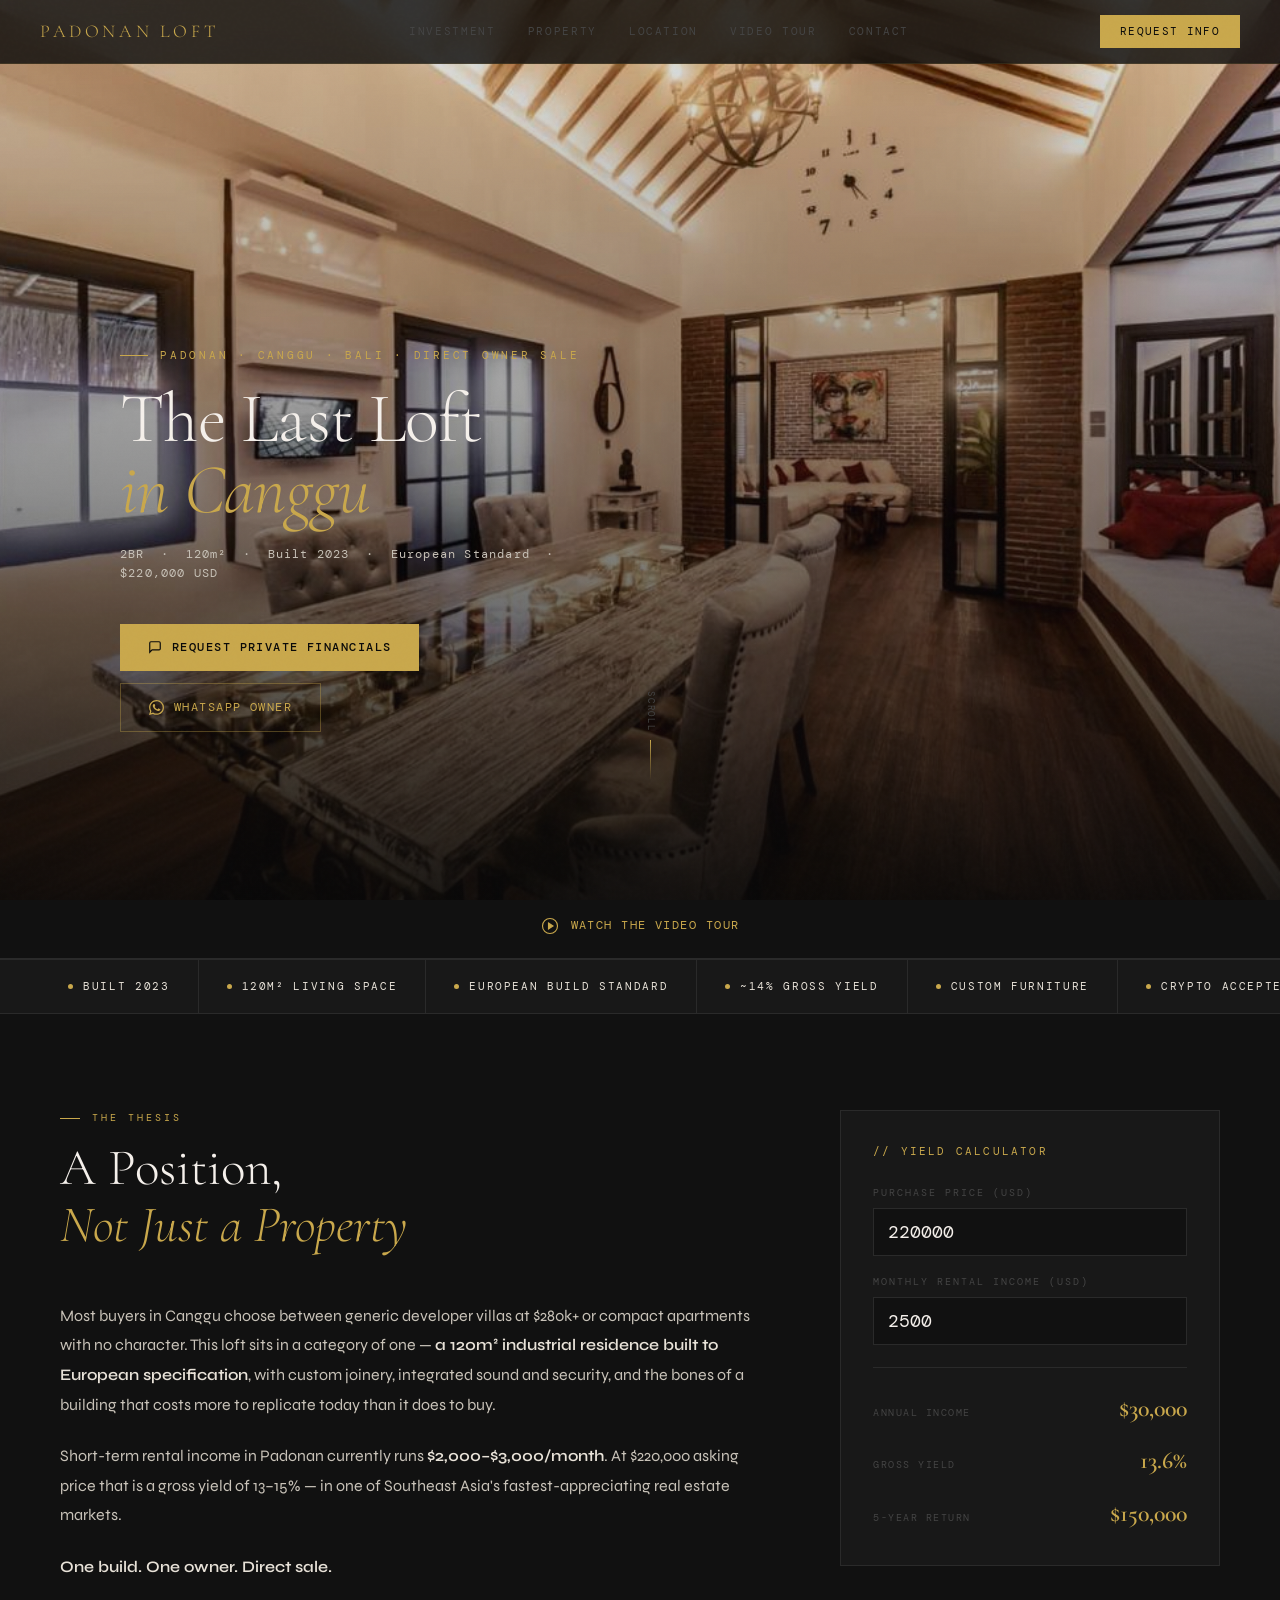
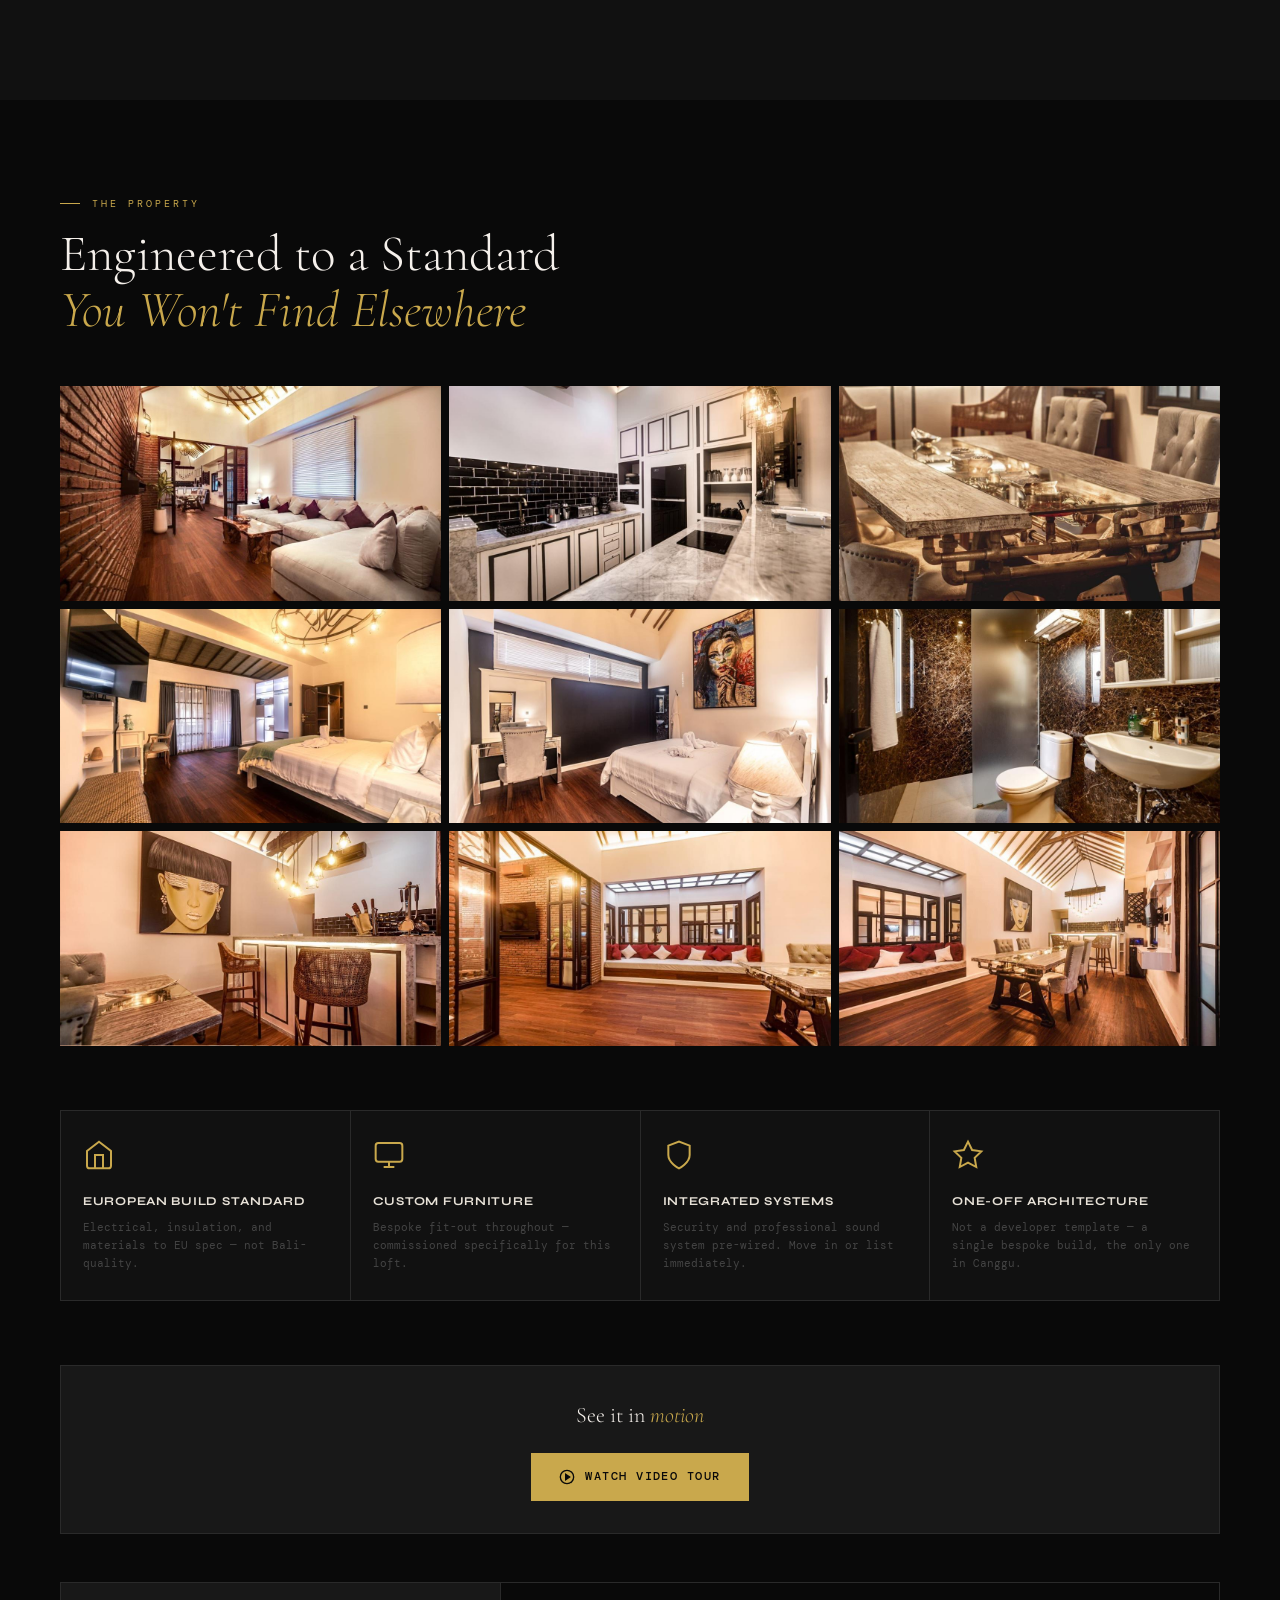
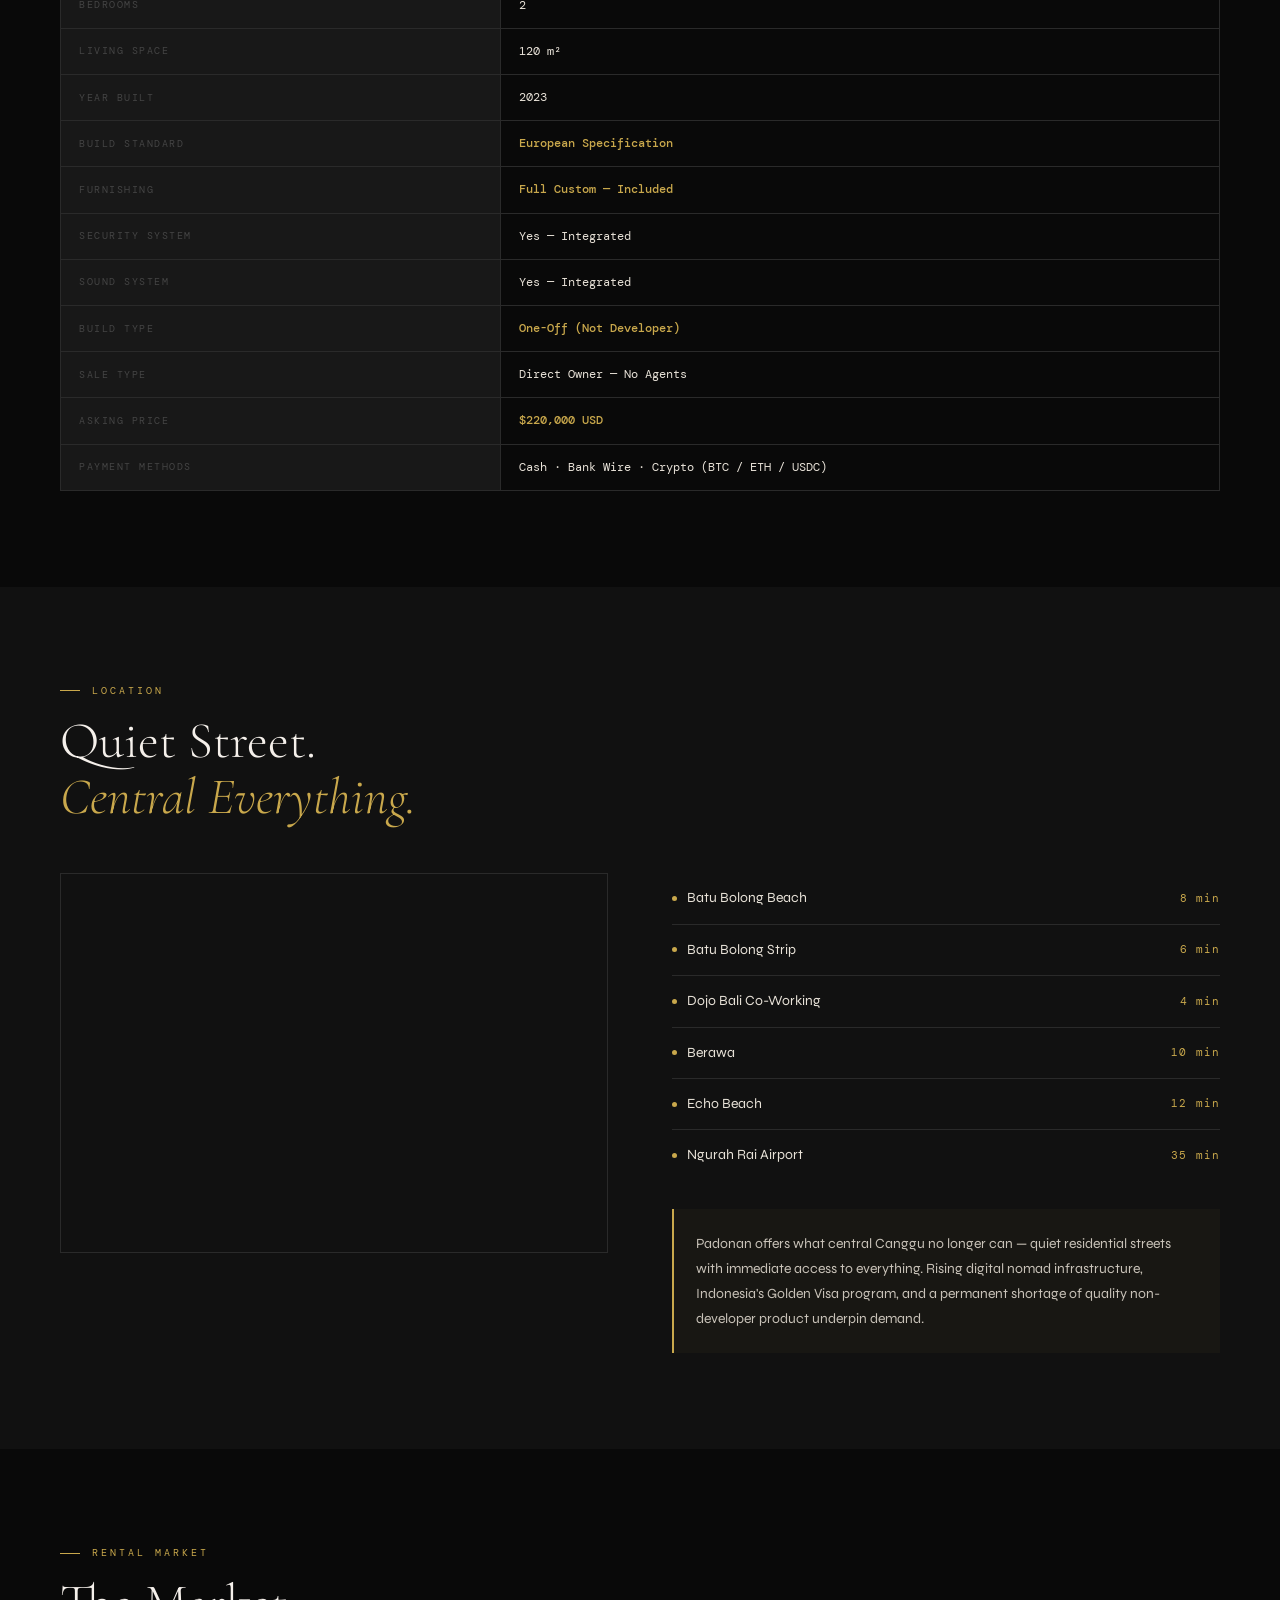
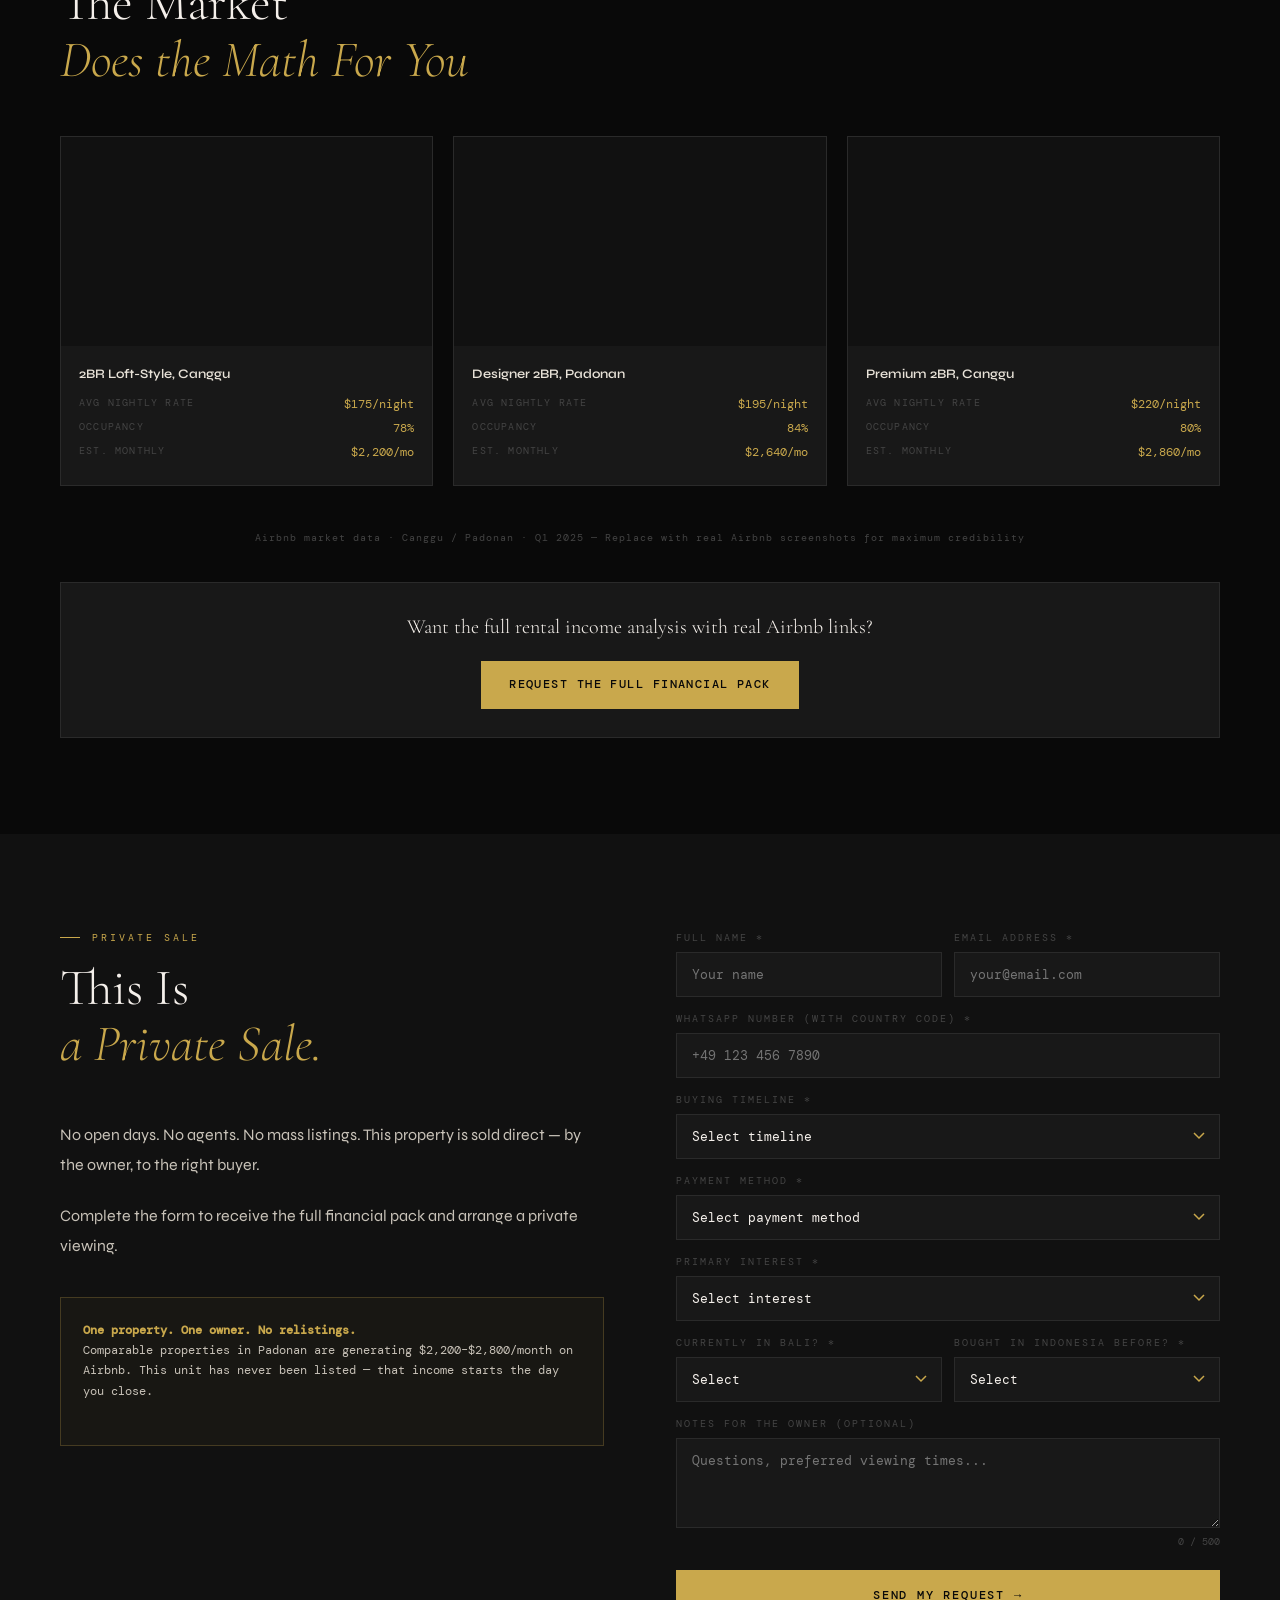
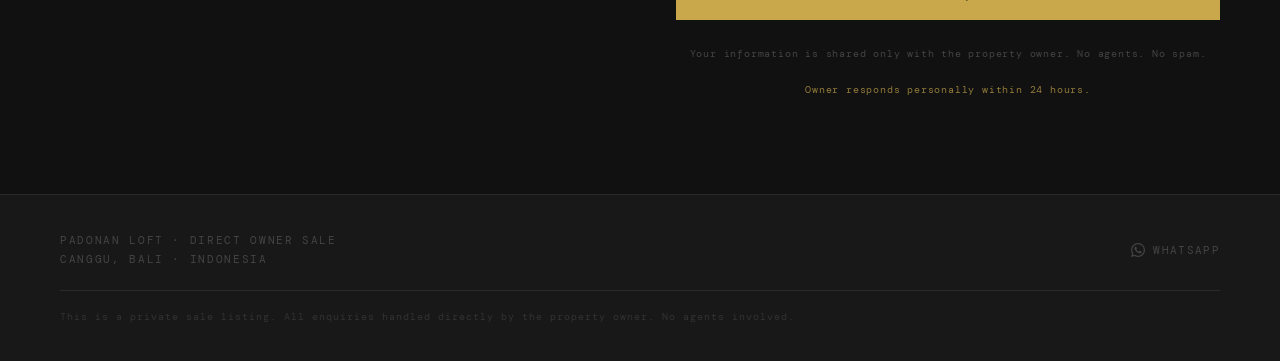
==== commit 7959e2ed: "Update price to 20k, fix map location to Canggu Bali, add video tour page" ====
--- a/index.html
+++ b/index.html
@@ -3,1197 +3,685 @@
 <head>
   <meta charset="UTF-8" />
   <meta name="viewport" content="width=device-width, initial-scale=1.0" />
-  <title>Win a Luxury Bali Villa | Enter the Competition Today</title>
-  <meta name="description" content="Enter for a chance to win a stunning luxury villa in Bali. Supporting orphan children in Indonesia. From £10 per entry. Legal UK skill-based competition." />
-  <link rel="canonical" href="https://villacompetition.com" />
+  <title>The Last Loft in Canggu — $220k Direct Owner Sale</title>
+  <meta name="description" content="2BR industrial designer loft in Padonan, Canggu. European build standard. 13–15% gross yield. Crypto accepted. Direct owner sale — no agents." />
+  <link rel="canonical" href="https://cangguloftstylecollection.com" />
   <link rel="icon" type="image/svg+xml" href="/favicon.svg">
   <link rel="icon" type="image/png" sizes="32x32" href="/favicon-32x32.png">
   <link rel="apple-touch-icon" sizes="192x192" href="/apple-touch-icon.png">
-
-  <!-- Open Graph -->
-  <meta property="og:title" content="Win a Luxury Bali Villa | Enter the Competition Today" />
-  <meta property="og:description" content="Enter for a chance to win a stunning luxury villa in Bali. Supporting orphan children in Indonesia. From £10 per entry. Legal UK skill-based competition." />
-  <meta property="og:image" content="img/hero.jpg" />
+  <meta property="og:title" content="The Last Loft in Canggu — $220k Direct Sale" />
+  <meta property="og:description" content="2BR industrial designer loft. European build. 13–15% gross yield. Crypto accepted. Direct owner." />
+  <meta property="og:image" content="img/og.jpg" />
   <meta property="og:type" content="website" />
-  <meta property="og:url" content="https://villacompetition.com" />
+  <meta property="og:url" content="https://cangguloftstylecollection.com" />
   <meta name="twitter:card" content="summary_large_image" />
-  <meta name="twitter:title" content="Win a Luxury Bali Villa | Enter the Competition Today" />
-  <meta name="twitter:description" content="From £10 per entry. Legal UK skill-based competition. 10% to charity." />
-  <meta name="twitter:image" content="img/hero.jpg" />
-
-  <!-- JSON-LD: Event + FAQPage -->
-  <script type="application/ld+json">
-  {
-    "@context": "https://schema.org",
-    "@graph": [
-      {
-        "@type": "Event",
-        "name": "Win a Luxury Bali Villa — Prize Draw 2026",
-        "description": "Enter for a chance to win a stunning luxury villa in Canggu, Bali. Legal UK skill-based competition supporting orphan children in Indonesia.",
-        "startDate": "2025-01-01",
-        "endDate": "2026-06-09",
-        "eventStatus": "https://schema.org/EventScheduled",
-        "location": {
-          "@type": "Place",
-          "name": "Canggu, Bali, Indonesia",
-          "address": {
-            "@type": "PostalAddress",
-            "addressLocality": "Canggu",
-            "addressRegion": "Bali",
-            "addressCountry": "ID"
-          }
-        },
-        "offers": {
-          "@type": "Offer",
-          "price": "10",
-          "priceCurrency": "GBP",
-          "availability": "https://schema.org/InStock",
-          "url": "https://villacompetition.com/#enter"
-        }
-      },
-      {
-        "@type": "FAQPage",
-        "mainEntity": [
-          {
-            "@type": "Question",
-            "name": "Is this legal?",
-            "acceptedAnswer": {
-              "@type": "Answer",
-              "text": "Yes. This is a skill-based competition, not a lottery. A skill question must be answered correctly to enter. This means it is not regulated under gambling law."
-            }
-          },
-          {
-            "@type": "Question",
-            "name": "How does the draw work?",
-            "acceptedAnswer": {
-              "@type": "Answer",
-              "text": "Once the draw date is reached, all valid entries are collected. A winner is selected at random from all correct answers and notified directly."
-            }
-          },
-          {
-            "@type": "Question",
-            "name": "What if not enough entries are sold?",
-            "acceptedAnswer": {
-              "@type": "Answer",
-              "text": "If the minimum entry threshold is not reached, the draw will be extended. If still not reached, a cash alternative equivalent to 75% of entry fees received will be awarded."
-            }
-          },
-          {
-            "@type": "Question",
-            "name": "Who is the charity?",
-            "acceptedAnswer": {
-              "@type": "Answer",
-              "text": "We support Yayasan Harapan Bali, providing care and education to orphan children across Indonesia. 10% of every entry fee supports this cause."
-            }
-          }
-        ]
-      }
-    ]
-  }
-  </script>
-
-  <!-- Google Fonts -->
+  <script type="application/ld+json">{"@context":"https://schema.org","@type":"RealEstateListing","name":"2BR Industrial Designer Loft — Padonan, Canggu","offers":{"@type":"Offer","price":"220000","priceCurrency":"USD"},"address":{"@type":"PostalAddress","addressLocality":"Padonan, Canggu","addressRegion":"Bali","addressCountry":"ID"}}</script>
+
   <link rel="preconnect" href="https://fonts.googleapis.com" />
   <link rel="preconnect" href="https://fonts.gstatic.com" crossorigin />
-  <link href="https://fonts.googleapis.com/css2?family=Cormorant+Garamond:ital,wght@0,300;0,400;0,600;1,300;1,400;1,600&family=Jost:wght@300;400;500;600&family=DM+Mono:wght@300;400;500&display=swap" rel="stylesheet" />
+  <link href="https://fonts.googleapis.com/css2?family=Cormorant+Garamond:ital,wght@0,300;0,400;0,600;1,300;1,400&family=DM+Mono:wght@300;400;500&family=Syne:wght@400;600;700;800&display=swap" rel="stylesheet" />
+
+  <!-- Meta Pixel -->
+  <script>!function(f,b,e,v,n,t,s){if(f.fbq)return;n=f.fbq=function(){n.callMethod?n.callMethod.apply(n,arguments):n.queue.push(arguments)};if(!f._fbq)f._fbq=n;n.push=n;n.loaded=!0;n.version='2.0';n.queue=[];t=b.createElement(e);t.async=!0;t.src=v;s=b.getElementsByTagName(e)[0];s.parentNode.insertBefore(t,s)}(window,document,'script','https://connect.facebook.net/en_US/fbevents.js');fbq('init','917729850660903');fbq('track','PageView');</script>
+  <noscript><img height="1" width="1" style="display:none" src="https://www.facebook.com/tr?id=917729850660903&ev=PageView&noscript=1"/></noscript>
+
+  <!-- GA4 -->
+  <script async src="https://www.googletagmanager.com/gtag/js?id=G-CEMQHN2TJ3"></script>
+  <script>window.dataLayer=window.dataLayer||[];function gtag(){dataLayer.push(arguments);}gtag('js',new Date());gtag('config','G-CEMQHN2TJ3');</script>
 
   <style>
-    /* ============================
-       RESET + ROOT
-    ============================ */
     *,*::before,*::after{box-sizing:border-box;margin:0;padding:0}
     :root{
-      --black:#080807;
-      --deep:#0f0f0d;
-      --surface:#181815;
-      --card:#1e1e1b;
-      --border:#2a2a25;
-      --muted:#5a5850;
-      --text:#b8b2a6;
-      --light:#ddd8ce;
-      --white:#f2ece3;
-      --gold:#c9a84c;
-      --gold2:#e2c06a;
-      --gold-dim:rgba(201,168,76,.12);
-      --gold-border:rgba(201,168,76,.28);
+      --black:#090909;--deep:#111111;--surface:#181818;--border:#2a2a2a;
+      --muted:#444444;--text:#c8c2b8;--light:#e8e2d8;--white:#f5f0eb;
+      --gold:#c9a84c;--gold2:#e2c06a;
       --font-display:'Cormorant Garamond',serif;
-      --font-body:'Jost',sans-serif;
+      --font-ui:'Syne',sans-serif;
       --font-mono:'DM Mono',monospace;
     }
-    html{scroll-behavior:smooth;-webkit-font-smoothing:antialiased}
-    body{background:var(--black);color:var(--text);font-family:var(--font-body);font-size:15px;line-height:1.65;overflow-x:hidden}
-    body::before{content:'';position:fixed;inset:0;background-image:url("data:image/svg+xml,%3Csvg viewBox='0 0 256 256' xmlns='http://www.w3.org/2000/svg'%3E%3Cfilter id='n'%3E%3CfeTurbulence type='fractalNoise' baseFrequency='0.9' numOctaves='4' stitchTiles='stitch'/%3E%3C/filter%3E%3Crect width='100%25' height='100%25' filter='url(%23n)' opacity='0.04'/%3E%3C/svg%3E");pointer-events:none;z-index:9999;opacity:.28}
-    img{max-width:100%;display:block}
-    a{color:inherit;text-decoration:none}
-
-    /* ============================
-       NAVIGATION
-    ============================ */
-    #nav{position:fixed;top:0;left:0;right:0;z-index:1000;display:flex;align-items:center;justify-content:space-between;padding:0 48px;height:68px;background:transparent;border-bottom:1px solid transparent;transition:background .4s,border-color .4s,backdrop-filter .4s}
-    #nav.scrolled{background:rgba(8,8,7,.93);backdrop-filter:blur(20px);-webkit-backdrop-filter:blur(20px);border-bottom-color:rgba(201,168,76,.1)}
-    .nav-logo{font-family:var(--font-display);font-size:20px;font-weight:300;letter-spacing:.2em;color:var(--gold);text-transform:uppercase}
-    .nav-links{display:flex;gap:36px;align-items:center}
-    .nav-links a{font-family:var(--font-mono);font-size:10.5px;letter-spacing:.18em;text-transform:uppercase;color:var(--muted);transition:color .2s}
+    html{scroll-behavior:smooth}
+    body{background:var(--black);color:var(--text);font-family:var(--font-ui);font-size:15px;line-height:1.6;overflow-x:hidden}
+    body::before{content:'';position:fixed;inset:0;background-image:url("data:image/svg+xml,%3Csvg viewBox='0 0 256 256' xmlns='http://www.w3.org/2000/svg'%3E%3Cfilter id='n'%3E%3CfeTurbulence type='fractalNoise' baseFrequency='0.9' numOctaves='4' stitchTiles='stitch'/%3E%3C/filter%3E%3Crect width='100%25' height='100%25' filter='url(%23n)' opacity='0.04'/%3E%3C/svg%3E");pointer-events:none;z-index:9999;opacity:.35}
+
+    /* NAV */
+    nav{position:fixed;top:0;left:0;right:0;z-index:1000;display:flex;align-items:center;justify-content:space-between;padding:0 40px;height:64px;background:rgba(9,9,9,.8);backdrop-filter:blur(16px);-webkit-backdrop-filter:blur(16px);border-bottom:1px solid rgba(201,168,76,.12)}
+    .nav-logo{font-family:var(--font-display);font-size:18px;font-weight:300;letter-spacing:.2em;color:var(--gold);text-decoration:none;text-transform:uppercase}
+    .nav-links{display:flex;gap:32px}
+    .nav-links a{font-family:var(--font-mono);font-size:11px;letter-spacing:.15em;text-transform:uppercase;color:var(--muted);text-decoration:none;transition:color .2s}
     .nav-links a:hover{color:var(--gold)}
-    .nav-enter{font-family:var(--font-mono);font-size:10px;letter-spacing:.14em;text-transform:uppercase;color:var(--black);background:var(--gold);padding:10px 22px;transition:background .2s}
-    .nav-enter:hover{background:var(--gold2)}
+    .nav-cta{font-family:var(--font-mono);font-size:11px;letter-spacing:.12em;text-transform:uppercase;color:var(--black);background:var(--gold);padding:8px 20px;text-decoration:none;transition:background .2s}
+    .nav-cta:hover{background:var(--gold2)}
     .hamburger{display:none;flex-direction:column;gap:5px;cursor:pointer;border:none;background:none;padding:4px}
     .hamburger span{display:block;width:22px;height:1px;background:var(--gold)}
-    #mobile-menu{display:none;position:fixed;top:68px;left:0;right:0;background:rgba(8,8,7,.98);border-bottom:1px solid var(--border);padding:28px 24px;flex-direction:column;gap:0;z-index:999}
-    #mobile-menu.open{display:flex}
-    #mobile-menu a{font-family:var(--font-mono);font-size:13px;letter-spacing:.18em;text-transform:uppercase;color:var(--light);padding:16px 0;border-bottom:1px solid var(--border)}
-    #mobile-menu .mob-enter{background:var(--gold);color:var(--black);text-align:center;padding:14px;border:none;margin-top:16px;font-weight:500}
-
-    /* ============================
-       HERO
-    ============================ */
-    #hero{position:relative;height:100vh;min-height:640px;overflow:hidden;display:flex;align-items:flex-end}
-    .hero-bg{position:absolute;inset:0;background:var(--surface) url('img/hero.jpg') center/cover no-repeat;z-index:0}
-    .hero-bg::after{content:'';position:absolute;inset:0;background:linear-gradient(160deg,rgba(8,8,7,.1) 0%,rgba(8,8,7,.3) 35%,rgba(8,8,7,.85) 75%,rgba(8,8,7,.97) 100%)}
-    .hero-content{position:relative;z-index:2;padding:0 60px 84px;max-width:760px}
-    .eyebrow{display:flex;align-items:center;gap:14px;font-family:var(--font-mono);font-size:10px;letter-spacing:.3em;color:var(--gold);text-transform:uppercase;margin-bottom:22px}
-    .eyebrow::before{content:'';width:32px;height:1px;background:var(--gold)}
-    h1.hero-h1{font-family:var(--font-display);font-size:clamp(54px,6.5vw,96px);font-weight:300;line-height:.96;color:var(--white);letter-spacing:-.01em;margin-bottom:22px}
-    h1.hero-h1 em{font-style:italic;color:var(--gold)}
-    .hero-sub{font-family:var(--font-body);font-size:17px;color:var(--text);margin-bottom:36px;max-width:520px;line-height:1.7}
-    .hero-badges{display:flex;gap:10px;flex-wrap:wrap;margin-bottom:38px}
-    .hero-badge{font-family:var(--font-mono);font-size:9.5px;letter-spacing:.18em;text-transform:uppercase;border:1px solid var(--gold-border);color:var(--gold);padding:6px 14px}
-    .hero-actions{display:flex;gap:14px;flex-wrap:wrap;align-items:center}
-    .btn-gold{display:inline-flex;align-items:center;gap:10px;background:var(--gold);color:var(--black);font-family:var(--font-mono);font-size:12px;letter-spacing:.14em;text-transform:uppercase;padding:16px 32px;font-weight:500;transition:background .2s,transform .15s;border:none;cursor:pointer}
-    .btn-gold:hover{background:var(--gold2);transform:translateY(-1px)}
-    .btn-outline{display:inline-flex;align-items:center;gap:10px;border:1px solid var(--gold-border);color:var(--gold);font-family:var(--font-mono);font-size:12px;letter-spacing:.14em;text-transform:uppercase;padding:16px 32px;transition:border-color .2s,color .2s}
-    .btn-outline:hover{border-color:var(--gold);color:var(--gold2)}
-    .scroll-hint{position:absolute;bottom:28px;right:28px;z-index:3;display:flex;flex-direction:column;align-items:center;gap:8px}
-    .scroll-hint span{font-family:var(--font-mono);font-size:9px;letter-spacing:.22em;color:var(--muted);text-transform:uppercase;writing-mode:vertical-rl}
-    .scroll-line{width:1px;height:44px;background:linear-gradient(to bottom,var(--gold),transparent);animation:scrollAnim 2.2s ease-in-out infinite}
-    @keyframes scrollAnim{0%,100%{transform:scaleY(1);opacity:1}50%{transform:scaleY(.35);opacity:.25}}
-
-    /* ============================
-       TRUST BAR
-    ============================ */
+
+    /* ═══════════════════════════════════
+       HERO — FULL WIDTH
+    ═══════════════════════════════════ */
+    #hero{
+      position:relative;
+      height:100vh;
+      min-height:640px;
+      overflow:hidden;
+      display:flex;
+      align-items:flex-end;
+    }
+
+    /* Full-width background image */
+    .hero-bg{
+      position:absolute;
+      inset:0;
+      background-color:var(--surface);
+      background-image:url('img/hero.jpg');
+      background-size:cover;
+      background-position:center;
+      z-index:0;
+    }
+    .hero-bg::after{
+      content:'';
+      position:absolute;inset:0;
+      background:linear-gradient(to top,rgba(9,9,9,.92) 0%,rgba(9,9,9,.45) 45%,rgba(9,9,9,.1) 100%);
+    }
+
+    /* Text content — left side, above bg */
+    .hero-left{
+      position:relative;
+      z-index:2;
+      padding:0 60px 72px;
+      max-width:620px;
+    }
+    .hero-left-content{}
+
+    .hero-tag{font-family:var(--font-mono);font-size:11px;letter-spacing:.25em;color:var(--gold);text-transform:uppercase;margin-bottom:20px;display:flex;align-items:center;gap:12px}
+    .hero-tag::before{content:'';display:inline-block;width:28px;height:1px;background:var(--gold)}
+    .hero-h1{font-family:var(--font-display);font-size:clamp(44px,5.5vw,82px);font-weight:300;line-height:1.0;color:var(--white);letter-spacing:-.01em;margin-bottom:20px}
+    .hero-h1 em{font-style:italic;color:var(--gold)}
+    .hero-sub{font-family:var(--font-mono);font-size:12px;letter-spacing:.1em;color:var(--text);margin-bottom:40px}
+    .hero-actions{display:flex;gap:12px;flex-wrap:wrap;align-items:center}
+
+    .scroll-hint{position:absolute;bottom:24px;right:22px;z-index:3;display:flex;flex-direction:column;align-items:center;gap:8px}
+    .scroll-hint span{font-family:var(--font-mono);font-size:9px;letter-spacing:.2em;color:var(--muted);text-transform:uppercase;writing-mode:vertical-rl}
+    .scroll-line{width:1px;height:40px;background:linear-gradient(to bottom,var(--gold),transparent);animation:scrollAnim 2s ease-in-out infinite}
+    @keyframes scrollAnim{0%,100%{transform:scaleY(1);opacity:1}50%{transform:scaleY(.4);opacity:.3}}
+
+    /* BUTTONS */
+    .btn-primary{display:inline-flex;align-items:center;gap:10px;background:var(--gold);color:var(--black);font-family:var(--font-mono);font-size:12px;letter-spacing:.12em;text-transform:uppercase;padding:14px 28px;text-decoration:none;font-weight:500;transition:background .2s,transform .2s;border:none;cursor:pointer}
+    .btn-primary:hover{background:var(--gold2);transform:translateY(-1px)}
+    .btn-wa{display:inline-flex;align-items:center;gap:10px;border:1px solid rgba(201,168,76,.35);color:var(--gold);font-family:var(--font-mono);font-size:12px;letter-spacing:.12em;text-transform:uppercase;padding:14px 28px;text-decoration:none;transition:border-color .2s,color .2s}
+    .btn-wa:hover{border-color:var(--gold);color:var(--gold2)}
+
+    /* TRUST BAR */
     #trustbar{background:var(--surface);border-top:1px solid var(--border);border-bottom:1px solid var(--border);padding:0 40px;overflow-x:auto;scrollbar-width:none}
     #trustbar::-webkit-scrollbar{display:none}
     .trustbar-inner{display:flex;align-items:stretch;min-width:max-content}
-    .trust-item{display:flex;align-items:center;gap:12px;padding:16px 28px;border-right:1px solid var(--border);white-space:nowrap}
-    .trust-item:last-child{border-right:none}
-    .trust-icon{color:var(--gold);flex-shrink:0}
-    .trust-item span{font-family:var(--font-mono);font-size:10.5px;letter-spacing:.15em;text-transform:uppercase;color:var(--light)}
-
-    /* ============================
-       SHARED SECTION STYLES
-    ============================ */
-    section{padding:104px 60px}
-    .section-eyebrow{font-family:var(--font-mono);font-size:10px;letter-spacing:.3em;color:var(--gold);text-transform:uppercase;margin-bottom:14px;display:flex;align-items:center;gap:12px}
-    .section-eyebrow::before{content:'';width:22px;height:1px;background:var(--gold)}
-    .section-h2{font-family:var(--font-display);font-size:clamp(36px,4.5vw,64px);font-weight:300;color:var(--white);line-height:1.08;margin-bottom:20px}
+    .trust-pill{display:flex;align-items:center;gap:10px;padding:18px 28px;border-right:1px solid var(--border);white-space:nowrap}
+    .trust-pill:last-child{border-right:none}
+    .trust-dot{width:5px;height:5px;border-radius:50%;background:var(--gold);flex-shrink:0}
+    .trust-pill span{font-family:var(--font-mono);font-size:11px;letter-spacing:.15em;text-transform:uppercase;color:var(--light)}
+
+    /* SECTIONS */
+    section{padding:96px 60px}
+    .section-tag{font-family:var(--font-mono);font-size:10px;letter-spacing:.3em;color:var(--gold);text-transform:uppercase;margin-bottom:14px;display:flex;align-items:center;gap:12px}
+    .section-tag::before{content:'';display:inline-block;width:20px;height:1px;background:var(--gold)}
+    .section-h2{font-family:var(--font-display);font-size:clamp(34px,4vw,58px);font-weight:300;color:var(--white);line-height:1.1;margin-bottom:48px}
     .section-h2 em{font-style:italic;color:var(--gold)}
-    .section-lead{font-size:17px;line-height:1.8;color:var(--text);max-width:620px;margin-bottom:56px}
-
-    /* ============================
-       ABOUT THE VILLA
-    ============================ */
-    #villa{background:var(--deep)}
-    .villa-grid{display:grid;grid-template-columns:1fr 1fr;gap:80px;align-items:center}
-    .villa-img-wrap{position:relative}
-    .villa-img-wrap img{width:100%;aspect-ratio:4/3;object-fit:cover}
-    .villa-price-badge{position:absolute;bottom:-20px;right:-20px;background:var(--gold);color:var(--black);padding:18px 22px;text-align:center}
-    .vpb-big{font-family:var(--font-display);font-size:38px;font-weight:600;display:block;line-height:1}
-    .vpb-small{font-family:var(--font-mono);font-size:9px;letter-spacing:.18em;text-transform:uppercase;margin-top:4px;display:block}
-    .charity-strip{background:var(--gold-dim);border:1px solid var(--gold-border);padding:14px 20px;display:flex;align-items:center;gap:14px;margin-bottom:28px}
-    .charity-strip svg{color:var(--gold);flex-shrink:0}
-    .charity-strip p{font-family:var(--font-mono);font-size:11px;letter-spacing:.1em;color:var(--text)}
-    .charity-strip p strong{color:var(--gold)}
-    .villa-body p{font-size:16px;line-height:1.85;color:var(--text);margin-bottom:18px}
-    .villa-body p strong{color:var(--light)}
-    .villa-stats{margin:28px 0 32px}
-    .villa-stat{display:flex;justify-content:space-between;align-items:baseline;padding:14px 0;border-bottom:1px solid var(--border)}
-    .villa-stat:last-child{border-bottom:none}
-    .vs-label{font-family:var(--font-mono);font-size:10px;letter-spacing:.18em;text-transform:uppercase;color:var(--muted)}
-    .vs-value{font-family:var(--font-display);font-size:18px;font-weight:600;color:var(--light)}
-
-    /* ============================
-       TOUR / VIDEO
-    ============================ */
-    #tour{background:var(--black)}
-    .tour-inner{max-width:1100px;margin:0 auto}
-    .video-wrap{position:relative;aspect-ratio:16/9;background:var(--surface);overflow:hidden;cursor:pointer;margin-top:48px}
-    .video-wrap video{width:100%;height:100%;object-fit:cover}
-    .video-overlay{position:absolute;inset:0;background:rgba(8,8,7,.38);display:flex;flex-direction:column;align-items:center;justify-content:center;gap:20px;transition:opacity .3s}
-    .video-wrap.playing .video-overlay{opacity:0;pointer-events:none}
-    .play-btn{width:80px;height:80px;border-radius:50%;background:rgba(201,168,76,.95);display:flex;align-items:center;justify-content:center;color:var(--black);transition:transform .2s,background .2s}
-    .play-btn:hover{transform:scale(1.08);background:var(--gold2)}
-    .video-label{font-family:var(--font-display);font-size:24px;font-weight:300;color:var(--white);letter-spacing:.04em}
-
-    /* ============================
-       COUNTDOWN + PROGRESS
-    ============================ */
-    #countdown-bar{background:var(--surface);border-top:1px solid var(--border);border-bottom:1px solid var(--border);padding:52px 60px}
-    .cdb-inner{display:grid;grid-template-columns:1fr auto 1fr;gap:60px;align-items:center;max-width:1100px;margin:0 auto}
-    .countdown-units{display:flex;gap:20px;justify-content:center}
-    .count-unit{text-align:center}
-    .count-num{font-family:var(--font-display);font-size:58px;font-weight:300;color:var(--white);line-height:1;min-width:72px;display:block}
-    .count-label{font-family:var(--font-mono);font-size:9px;letter-spacing:.22em;text-transform:uppercase;color:var(--muted);margin-top:6px;display:block}
-    .cd-colon{font-family:var(--font-display);font-size:48px;color:var(--gold-border);margin-top:-10px}
-    .draw-card{text-align:center;padding:24px 32px;border:1px solid var(--border);background:var(--card)}
-    .draw-card-label{font-family:var(--font-mono);font-size:10px;letter-spacing:.22em;text-transform:uppercase;color:var(--gold);margin-bottom:6px}
-    .draw-card-val{font-family:var(--font-display);font-size:22px;font-weight:300;color:var(--white)}
-    .progress-wrap{margin-top:0}
-    .progress-header{display:flex;justify-content:space-between;align-items:baseline;margin-bottom:12px}
-    .progress-label{font-family:var(--font-mono);font-size:10px;letter-spacing:.2em;text-transform:uppercase;color:var(--muted)}
-    .progress-count{font-family:var(--font-display);font-size:20px;font-weight:300;color:var(--white)}
-    .progress-count em{color:var(--gold);font-style:normal}
-    .progress-track{height:3px;background:var(--border);position:relative;overflow:hidden}
-    .progress-fill{position:absolute;top:0;left:0;height:100%;background:linear-gradient(90deg,var(--gold),var(--gold2));transition:width 1.4s cubic-bezier(.2,1,.3,1);width:0%}
-    .progress-pct{font-family:var(--font-mono);font-size:10px;letter-spacing:.15em;color:var(--gold);margin-top:10px;text-align:right}
-
-    /* ============================
-       HOW TO ENTER
-    ============================ */
-    #enter{background:var(--deep)}
-    .entry-grid{display:grid;grid-template-columns:1fr 1fr;gap:72px;align-items:start}
-    .social-proof{background:var(--card);border:1px solid var(--border);padding:16px 22px;display:flex;align-items:center;gap:16px;margin-bottom:28px}
-    .sp-avatars{display:flex}
-    .sp-av{width:28px;height:28px;border-radius:50%;background:var(--surface);border:2px solid var(--deep);margin-left:-8px;display:flex;align-items:center;justify-content:center;font-family:var(--font-mono);font-size:8px;color:var(--muted)}
-    .sp-av:first-child{margin-left:0}
-    .sp-text{font-family:var(--font-mono);font-size:11px;letter-spacing:.1em;color:var(--text)}
-    .sp-text strong{color:var(--gold)}
-    .package-cards{display:flex;flex-direction:column;gap:14px;margin-bottom:24px}
-    .pkg{border:1px solid var(--border);background:var(--card);padding:22px 26px;display:flex;align-items:center;justify-content:space-between;cursor:pointer;transition:border-color .2s,background .2s;position:relative}
-    .pkg:hover,.pkg.sel{border-color:var(--gold);background:rgba(201,168,76,.04)}
-    .pkg-pop{position:absolute;top:-1px;right:18px;background:var(--gold);color:var(--black);font-family:var(--font-mono);font-size:8.5px;letter-spacing:.18em;text-transform:uppercase;padding:5px 10px}
-    .pkg-info{display:flex;flex-direction:column;gap:3px}
-    .pkg-entries{font-family:var(--font-display);font-size:28px;font-weight:300;color:var(--white)}
-    .pkg-entries span{font-size:15px;color:var(--muted)}
-    .pkg-save{font-family:var(--font-mono);font-size:10px;letter-spacing:.12em;text-transform:uppercase;color:var(--gold)}
-    .pkg-price{font-family:var(--font-display);font-size:42px;font-weight:600;color:var(--gold)}
-    .pkg-price span{font-size:20px;font-weight:300}
-    .pkg-radio{width:20px;height:20px;border-radius:50%;border:1px solid var(--border);display:flex;align-items:center;justify-content:center;flex-shrink:0;margin-left:14px;transition:border-color .2s}
-    .pkg.sel .pkg-radio{border-color:var(--gold)}
-    .pkg-dot{width:10px;height:10px;border-radius:50%;background:var(--gold);opacity:0;transition:opacity .2s}
-    .pkg.sel .pkg-dot{opacity:1}
-    .free-entry-note{padding:18px 20px;border-left:2px solid var(--gold);background:var(--gold-dim);margin-bottom:0}
-    .free-entry-note p{font-family:var(--font-mono);font-size:11px;letter-spacing:.08em;color:var(--text);line-height:1.8}
-    .free-entry-note strong{color:var(--light)}
-
-    /* Entry form */
-    .entry-form-wrap{background:var(--surface);border:1px solid var(--border);padding:36px;position:sticky;top:80px}
-    .form-title{font-family:var(--font-mono);font-size:10px;letter-spacing:.22em;text-transform:uppercase;color:var(--gold);margin-bottom:24px}
-    .skill-box{background:rgba(201,168,76,.05);border:1px solid var(--gold-border);padding:20px;margin-bottom:20px}
-    .skill-tag{font-family:var(--font-mono);font-size:10px;letter-spacing:.2em;text-transform:uppercase;color:var(--gold);margin-bottom:8px}
-    .skill-q{font-family:var(--font-display);font-size:26px;font-weight:300;color:var(--white);margin-bottom:10px}
-    .skill-hint{font-family:var(--font-mono);font-size:9.5px;letter-spacing:.1em;color:var(--muted);line-height:1.7}
-    .field{display:flex;flex-direction:column;gap:6px;margin-bottom:14px}
-    .field label{font-family:var(--font-mono);font-size:10px;letter-spacing:.2em;text-transform:uppercase;color:var(--muted)}
-    .field input,.field select{background:var(--deep);border:1px solid var(--border);color:var(--white);font-family:var(--font-mono);font-size:13px;padding:13px 15px;outline:none;transition:border-color .2s;width:100%;-webkit-appearance:none;appearance:none}
-    .field input:focus,.field select:focus{border-color:var(--gold)}
-    .order-summary{background:var(--deep);border:1px solid var(--border);padding:16px;margin-bottom:16px;display:none}
-    .order-row{display:flex;justify-content:space-between;font-family:var(--font-mono);font-size:11px;color:var(--text);margin-bottom:7px}
-    .order-row:last-child{margin-bottom:0;border-top:1px solid var(--border);padding-top:10px;color:var(--gold)}
-    .entry-cta{width:100%;padding:17px;background:var(--gold);color:var(--black);border:none;cursor:pointer;font-family:var(--font-mono);font-size:12px;letter-spacing:.15em;text-transform:uppercase;font-weight:500;display:flex;align-items:center;justify-content:center;gap:10px;transition:background .2s;margin-bottom:14px}
-    .entry-cta:hover{background:var(--gold2)}
-    .postal-small{font-family:var(--font-mono);font-size:9.5px;letter-spacing:.1em;color:var(--muted);text-align:center;line-height:1.75}
-    .postal-small a{color:var(--gold);text-decoration:underline}
-
-    /* ============================
-       GALLERY
-    ============================ */
-    #gallery{background:var(--black)}
-    .masonry{columns:3;column-gap:8px;margin-top:48px}
-    .m-item{break-inside:avoid;margin-bottom:8px;position:relative;overflow:hidden;cursor:pointer}
-    .m-item img{width:100%;display:block;transition:transform .5s ease}
-    .m-item:hover img{transform:scale(1.04)}
-    .m-label{position:absolute;bottom:0;left:0;right:0;padding:12px 16px;background:linear-gradient(to top,rgba(8,8,7,.85),transparent);font-family:var(--font-mono);font-size:10px;letter-spacing:.18em;text-transform:uppercase;color:var(--white);opacity:0;transition:opacity .3s}
-    .m-item:hover .m-label{opacity:1}
-
-    /* ============================
-       CHARITY PREVIEW
-    ============================ */
-    #charity-preview{background:var(--deep);border-top:1px solid var(--border)}
-    .charity-grid{display:grid;grid-template-columns:1fr 1fr;gap:72px;align-items:center}
-    .charity-text p{font-size:16px;line-height:1.85;color:var(--text);margin-bottom:18px}
-    .charity-text p strong{color:var(--light)}
-    .impact-grid{display:grid;grid-template-columns:1fr 1fr;gap:1px;background:var(--border);border:1px solid var(--border);margin-top:36px}
-    .impact-cell{background:var(--surface);padding:26px 20px;text-align:center}
-    .impact-num{font-family:var(--font-display);font-size:44px;font-weight:300;color:var(--gold);display:block}
-    .impact-desc{font-family:var(--font-mono);font-size:10px;letter-spacing:.16em;text-transform:uppercase;color:var(--muted);margin-top:6px;display:block}
-    .charity-image{position:relative}
-    .charity-image img{width:100%;aspect-ratio:3/4;object-fit:cover}
-    .charity-img-badge{position:absolute;bottom:24px;left:24px;background:var(--gold);color:var(--black);padding:16px 20px}
-    .cib-pct{font-family:var(--font-display);font-size:34px;font-weight:600;display:block;line-height:1}
-    .cib-text{font-family:var(--font-mono);font-size:9px;letter-spacing:.16em;text-transform:uppercase;display:block;margin-top:4px}
-
-    /* ============================
-       HOW IT WORKS
-    ============================ */
-    #how{background:var(--black)}
-    .steps{display:grid;grid-template-columns:repeat(4,1fr);gap:1px;background:var(--border);border:1px solid var(--border);margin-top:56px}
-    .step{background:var(--deep);padding:36px 28px}
-    .step-num{font-family:var(--font-display);font-size:72px;font-weight:300;color:rgba(201,168,76,.07);line-height:1;margin-bottom:16px}
-    .step-title{font-family:var(--font-body);font-size:15px;font-weight:600;color:var(--light);margin-bottom:10px}
-    .step-desc{font-family:var(--font-mono);font-size:11px;color:var(--muted);line-height:1.75}
-
-    /* ============================
-       TRUST BADGES
-    ============================ */
-    #trust-section{background:var(--surface);border-top:1px solid var(--border);padding:72px 60px}
-    .badges-row{display:flex;gap:0;border:1px solid var(--border);max-width:900px;margin:40px auto 0}
-    .t-badge{flex:1;min-width:180px;padding:28px 20px;border-right:1px solid var(--border);text-align:center}
-    .t-badge:last-child{border-right:none}
-    .tb-icon{width:44px;height:44px;border-radius:50%;background:var(--gold-dim);border:1px solid var(--gold-border);display:flex;align-items:center;justify-content:center;color:var(--gold);margin:0 auto 14px}
-    .tb-title{font-family:var(--font-mono);font-size:10px;letter-spacing:.18em;text-transform:uppercase;color:var(--light);margin-bottom:6px}
-    .tb-desc{font-family:var(--font-mono);font-size:10px;color:var(--muted);line-height:1.65}
-
-    /* ============================
-       FAQ
-    ============================ */
-    #faq{background:var(--deep)}
-    .faq-list{max-width:820px;margin:56px auto 0}
-    .faq-item{border-bottom:1px solid var(--border)}
-    .faq-q{font-family:var(--font-body);font-size:16px;font-weight:500;color:var(--light);padding:22px 0;cursor:pointer;display:flex;justify-content:space-between;align-items:center;gap:20px;transition:color .2s}
-    .faq-q:hover{color:var(--gold)}
-    .faq-icon{width:22px;height:22px;flex-shrink:0;border:1px solid var(--border);display:flex;align-items:center;justify-content:center;color:var(--gold);font-size:16px;font-weight:300;transition:transform .3s}
-    .faq-item.open .faq-icon{transform:rotate(45deg)}
-    .faq-a{font-family:var(--font-mono);font-size:12.5px;color:var(--text);line-height:1.8;max-height:0;overflow:hidden;transition:max-height .4s ease,padding .3s}
-    .faq-item.open .faq-a{max-height:300px;padding-bottom:22px}
-    .faq-a a{color:var(--gold);text-decoration:underline}
-
-    /* ============================
-       FOOTER
-    ============================ */
-    footer{background:var(--surface);border-top:1px solid var(--border);padding:60px 60px 36px}
-    .footer-grid{display:grid;grid-template-columns:1fr 1fr 1fr;gap:52px;padding-bottom:44px;border-bottom:1px solid var(--border);margin-bottom:28px}
-    .fc-title{font-family:var(--font-mono);font-size:10px;letter-spacing:.22em;text-transform:uppercase;color:var(--gold);margin-bottom:18px}
-    .footer-links{display:flex;flex-direction:column;gap:12px}
-    .footer-links a{font-family:var(--font-mono);font-size:11px;letter-spacing:.12em;text-transform:uppercase;color:var(--muted);transition:color .2s}
-    .footer-links a:hover{color:var(--gold)}
-    .postal-block{font-family:var(--font-mono);font-size:11px;letter-spacing:.08em;color:var(--muted);line-height:2}
-    .postal-block strong{color:var(--light)}
-    .social-row{display:flex;gap:12px;margin-top:4px}
-    .soc-icon{width:36px;height:36px;border:1px solid var(--border);display:flex;align-items:center;justify-content:center;color:var(--muted);transition:border-color .2s,color .2s}
-    .soc-icon:hover{border-color:var(--gold);color:var(--gold)}
-    .footer-bottom{display:flex;justify-content:space-between;align-items:flex-start;flex-wrap:wrap;gap:16px}
-    .footer-legal{font-family:var(--font-mono);font-size:9.5px;letter-spacing:.08em;color:rgba(90,88,80,.55);line-height:1.9;max-width:700px}
-    .footer-legal a{color:rgba(90,88,80,.8);text-decoration:underline}
-    .footer-logo{font-family:var(--font-display);font-size:18px;font-weight:300;letter-spacing:.2em;color:var(--gold);text-transform:uppercase;opacity:.5}
-
-    /* ============================
-       MOBILE STICKY CTA
-    ============================ */
-    #mob-cta{display:none;position:fixed;bottom:0;left:0;right:0;z-index:998;background:var(--surface);border-top:1px solid var(--border);padding:12px 18px;flex-direction:row;align-items:center;justify-content:space-between;gap:10px}
-    .mob-cta-info{font-family:var(--font-mono);font-size:11px;letter-spacing:.08em;color:var(--text)}
-    .mob-cta-info strong{color:var(--gold)}
-    .mob-cta-btn{background:var(--gold);color:var(--black);font-family:var(--font-mono);font-size:11px;letter-spacing:.12em;text-transform:uppercase;font-weight:500;padding:11px 20px;white-space:nowrap;flex-shrink:0;border:none;cursor:pointer}
-
-    /* ============================
-       LIGHTBOX
-    ============================ */
-    #lightbox{display:none;position:fixed;inset:0;z-index:9000;background:rgba(0,0,0,.97);align-items:center;justify-content:center}
+
+    /* INVESTMENT */
+    #investment{background:var(--deep)}
+    .invest-grid{display:grid;grid-template-columns:1fr 380px;gap:72px;align-items:start}
+    .invest-body p{font-size:16px;line-height:1.85;color:var(--text);margin-bottom:22px}
+    .invest-body p strong{color:var(--light);font-weight:600}
+    .calculator{background:var(--surface);border:1px solid var(--border);padding:32px;position:sticky;top:80px}
+    .calc-title{font-family:var(--font-mono);font-size:11px;letter-spacing:.2em;text-transform:uppercase;color:var(--gold);margin-bottom:24px}
+    .calc-field{margin-bottom:18px}
+    .calc-field label{display:block;font-family:var(--font-mono);font-size:10px;letter-spacing:.2em;text-transform:uppercase;color:var(--muted);margin-bottom:7px}
+    .calc-field input{width:100%;background:var(--deep);border:1px solid var(--border);color:var(--white);font-family:var(--font-mono);font-size:18px;padding:11px 14px;outline:none;transition:border-color .2s}
+    .calc-field input:focus{border-color:var(--gold)}
+    .calc-divider{height:1px;background:var(--border);margin:22px 0}
+    .calc-results{display:flex;flex-direction:column;gap:14px}
+    .calc-result-row{display:flex;justify-content:space-between;align-items:baseline}
+    .calc-result-label{font-family:var(--font-mono);font-size:10px;letter-spacing:.15em;text-transform:uppercase;color:var(--muted)}
+    .calc-result-value{font-family:var(--font-display);font-size:24px;font-weight:600;color:var(--gold)}
+
+    /* ═══════════════════════════════════
+       GALLERY — uniform 16:9 grid, 3 cols
+    ═══════════════════════════════════ */
+    #property{background:var(--black)}
+    .gallery-grid{display:grid;grid-template-columns:repeat(3,1fr);gap:8px;margin-bottom:64px}
+    .g-cell{position:relative;overflow:hidden;background:var(--surface);background-size:cover;background-position:center;aspect-ratio:16/9;cursor:pointer;transition:opacity .3s}
+    .g-cell:hover{opacity:.85}
+    .g-cell:hover .g-label{opacity:1}
+    .g-label{position:absolute;bottom:0;left:0;right:0;padding:10px 14px;font-family:var(--font-mono);font-size:10px;letter-spacing:.18em;text-transform:uppercase;color:var(--white);background:linear-gradient(to top,rgba(0,0,0,.75),transparent);opacity:0;transition:opacity .3s}
+
+    /* FEATURES */
+    .feature-grid{display:grid;grid-template-columns:repeat(4,1fr);gap:1px;background:var(--border);border:1px solid var(--border);margin-bottom:64px}
+    .feature-card{background:var(--deep);padding:28px 22px;transition:background .2s}
+    .feature-card:hover{background:var(--surface)}
+    .feature-icon{width:32px;height:32px;margin-bottom:14px;color:var(--gold)}
+    .feature-label{font-family:var(--font-ui);font-size:12px;font-weight:700;letter-spacing:.06em;text-transform:uppercase;color:var(--light);margin-bottom:7px}
+    .feature-desc{font-family:var(--font-mono);font-size:11px;line-height:1.65;color:var(--muted)}
+
+    /* SPEC TABLE */
+    .spec-table{width:100%;border-collapse:collapse;border:1px solid var(--border)}
+    .spec-table tr{border-bottom:1px solid var(--border)}
+    .spec-table tr:last-child{border-bottom:none}
+    .spec-table td{padding:13px 18px;font-family:var(--font-mono);font-size:12px}
+    .spec-table td:first-child{color:var(--muted);letter-spacing:.15em;text-transform:uppercase;font-size:10px;width:38%;background:var(--surface);border-right:1px solid var(--border)}
+    .spec-table td:last-child{color:var(--light)}
+    .spec-highlight{color:var(--gold)!important;font-weight:500}
+
+    /* LIGHTBOX */
+    #lightbox{display:none;position:fixed;inset:0;z-index:9000;background:rgba(0,0,0,.96);align-items:center;justify-content:center}
     #lightbox.open{display:flex}
-    #lightbox img{max-width:90vw;max-height:88vh;object-fit:contain}
-    #lb-close{position:absolute;top:20px;right:24px;font-family:var(--font-mono);font-size:11px;letter-spacing:.2em;color:var(--muted);cursor:pointer;background:none;border:none;text-transform:uppercase;transition:color .2s}
-    #lb-close:hover{color:var(--gold)}
-    #lb-prev,#lb-next{position:absolute;top:50%;transform:translateY(-50%);font-size:22px;color:var(--muted);cursor:pointer;background:none;border:none;transition:color .2s;padding:22px}
-    #lb-prev{left:10px}
-    #lb-next{right:10px}
-    #lb-prev:hover,#lb-next:hover{color:var(--gold)}
-    #lb-caption{position:absolute;bottom:20px;left:50%;transform:translateX(-50%);font-family:var(--font-mono);font-size:10px;letter-spacing:.2em;text-transform:uppercase;color:var(--muted)}
-
-    /* ============================
-       ANIMATIONS
-    ============================ */
-    .fade-up{opacity:0;transform:translateY(28px);transition:opacity .7s ease,transform .7s ease}
+    #lightbox img{max-width:90vw;max-height:86vh;object-fit:contain}
+    #lightbox-close{position:absolute;top:22px;right:28px;font-family:var(--font-mono);font-size:12px;letter-spacing:.2em;color:var(--muted);cursor:pointer;background:none;border:none;text-transform:uppercase;transition:color .2s}
+    #lightbox-close:hover{color:var(--gold)}
+    #lightbox-caption{position:absolute;bottom:22px;left:50%;transform:translateX(-50%);font-family:var(--font-mono);font-size:10px;letter-spacing:.2em;text-transform:uppercase;color:var(--muted)}
+    #lightbox-prev,#lightbox-next{position:absolute;top:50%;transform:translateY(-50%);font-size:20px;color:var(--muted);cursor:pointer;background:none;border:none;transition:color .2s;padding:20px}
+    #lightbox-prev{left:12px}
+    #lightbox-next{right:12px}
+    #lightbox-prev:hover,#lightbox-next:hover{color:var(--gold)}
+
+    /* LOCATION */
+    #location{background:var(--deep)}
+    .location-grid{display:grid;grid-template-columns:1fr 1fr;gap:64px;align-items:start}
+    .map-embed{width:100%;height:380px;border:1px solid var(--border);overflow:hidden}
+    .map-embed iframe{width:100%;height:100%;border:none;filter:grayscale(80%) invert(90%) contrast(85%)}
+    .distance-list{list-style:none}
+    .distance-list li{display:flex;justify-content:space-between;align-items:center;padding:14px 0;border-bottom:1px solid var(--border)}
+    .distance-list li:last-child{border-bottom:none}
+    .dist-name{font-family:var(--font-ui);font-size:14px;color:var(--light);display:flex;align-items:center;gap:10px}
+    .dist-name::before{content:'';width:5px;height:5px;border-radius:50%;background:var(--gold);flex-shrink:0}
+    .dist-time{font-family:var(--font-mono);font-size:11px;color:var(--gold);letter-spacing:.1em}
+    .location-context{margin-top:28px;padding:22px;border-left:2px solid var(--gold);background:rgba(201,168,76,.04)}
+    .location-context p{font-size:14px;line-height:1.8;color:var(--text)}
+
+    /* COMPS */
+    #comps{background:var(--black)}
+    .comps-grid{display:grid;grid-template-columns:repeat(3,1fr);gap:20px;margin-bottom:44px}
+    .comp-card{border:1px solid var(--border);background:var(--surface);overflow:hidden;transition:border-color .2s,transform .2s}
+    .comp-card:hover{border-color:rgba(201,168,76,.4);transform:translateY(-2px)}
+    .comp-image{aspect-ratio:16/9;background:var(--deep)}
+    .comp-body{padding:18px}
+    .comp-title{font-family:var(--font-ui);font-size:13px;font-weight:600;color:var(--light);margin-bottom:10px}
+    .comp-stat{display:flex;justify-content:space-between;margin-bottom:5px}
+    .comp-stat-label{font-family:var(--font-mono);font-size:10px;letter-spacing:.12em;text-transform:uppercase;color:var(--muted)}
+    .comp-stat-value{font-family:var(--font-mono);font-size:12px;color:var(--gold)}
+    .comp-source{font-family:var(--font-mono);font-size:10px;color:var(--muted);letter-spacing:.1em;text-align:center;margin-bottom:36px}
+    .comps-cta{text-align:center;padding:28px;border:1px solid var(--border);background:var(--surface)}
+    .comps-cta p{font-family:var(--font-display);font-size:20px;font-weight:300;color:var(--white);margin-bottom:18px}
+
+    /* CONTACT */
+    #contact{background:var(--deep)}
+    .form-layout{display:grid;grid-template-columns:1fr 1fr;gap:72px;align-items:start}
+    .form-intro p{font-size:16px;line-height:1.85;color:var(--text);margin-bottom:22px}
+    .scarcity-block{margin-top:36px;padding:22px;border:1px solid rgba(201,168,76,.25);background:rgba(201,168,76,.04)}
+    .scarcity-block p{font-family:var(--font-mono);font-size:12px;line-height:1.7;color:var(--text)}
+    .scarcity-block strong{color:var(--gold)}
+    #inquiry-form{display:flex;flex-direction:column;gap:14px}
+    .form-row{display:grid;grid-template-columns:1fr 1fr;gap:12px}
+    .field-group{display:flex;flex-direction:column;gap:6px}
+    .field-group label{font-family:var(--font-mono);font-size:10px;letter-spacing:.2em;text-transform:uppercase;color:var(--muted)}
+    .field-group input,.field-group select,.field-group textarea{background:var(--surface);border:1px solid var(--border);color:var(--white);font-family:var(--font-mono);font-size:13px;padding:13px 15px;outline:none;transition:border-color .2s;width:100%;-webkit-appearance:none}
+    .field-group input:focus,.field-group select:focus,.field-group textarea:focus{border-color:var(--gold)}
+    .field-group select{background-image:url("data:image/svg+xml,%3Csvg xmlns='http://www.w3.org/2000/svg' width='12' height='8' viewBox='0 0 12 8'%3E%3Cpath d='M1 1l5 5 5-5' stroke='%23c9a84c' fill='none' stroke-width='1.5'/%3E%3C/svg%3E");background-repeat:no-repeat;background-position:right 14px center;padding-right:38px;cursor:pointer}
+    .field-group select option{background:var(--surface)}
+    .field-group textarea{resize:vertical;min-height:90px}
+    .char-count{font-family:var(--font-mono);font-size:10px;color:var(--muted);text-align:right}
+    .form-submit{background:var(--gold);color:var(--black);border:none;font-family:var(--font-mono);font-size:12px;letter-spacing:.15em;text-transform:uppercase;font-weight:500;padding:17px 28px;cursor:pointer;width:100%;display:flex;align-items:center;justify-content:center;gap:10px;transition:background .2s;margin-top:6px}
+    .form-submit:hover:not(:disabled){background:var(--gold2)}
+    .form-submit:disabled{opacity:.6;cursor:not-allowed}
+    .spinner{width:14px;height:14px;border:2px solid rgba(0,0,0,.3);border-top-color:var(--black);border-radius:50%;animation:spin .7s linear infinite;display:none}
+    @keyframes spin{to{transform:rotate(360deg)}}
+    .gdpr-note{font-family:var(--font-mono);font-size:10px;letter-spacing:.08em;color:var(--muted);text-align:center;line-height:1.6}
+    .form-success{display:none;text-align:center;padding:44px 28px;border:1px solid rgba(201,168,76,.3);background:rgba(201,168,76,.04)}
+    .form-success h3{font-family:var(--font-display);font-size:30px;font-weight:300;color:var(--gold);margin-bottom:14px}
+    .form-success p{font-family:var(--font-mono);font-size:12px;letter-spacing:.1em;color:var(--text);line-height:1.8}
+
+    /* FOOTER */
+    footer{background:var(--surface);border-top:1px solid var(--border);padding:36px 60px;display:flex;justify-content:space-between;align-items:center;flex-wrap:wrap;gap:16px}
+    .footer-left{font-family:var(--font-mono);font-size:11px;letter-spacing:.15em;color:var(--muted);text-transform:uppercase;line-height:1.8}
+    .footer-right{display:flex;gap:20px;align-items:center}
+    .footer-link{font-family:var(--font-mono);font-size:11px;letter-spacing:.12em;text-transform:uppercase;color:var(--muted);text-decoration:none;display:flex;align-items:center;gap:8px;transition:color .2s}
+    .footer-link:hover{color:var(--gold)}
+    .footer-note{width:100%;font-family:var(--font-mono);font-size:10px;color:rgba(68,68,68,.6);letter-spacing:.1em;border-top:1px solid var(--border);padding-top:18px;margin-top:4px}
+
+    /* MOBILE STICKY BAR */
+    #mobile-bar{display:none;position:fixed;bottom:0;left:0;right:0;z-index:999;background:var(--surface);border-top:1px solid var(--border);padding:10px 18px;flex-direction:row;align-items:center;justify-content:space-between;gap:10px}
+    .mobile-bar-info{font-family:var(--font-mono);font-size:11px;letter-spacing:.08em;color:var(--text)}
+    .mobile-bar-info strong{color:var(--gold)}
+    .mobile-bar-btn{background:var(--gold);color:var(--black);font-family:var(--font-mono);font-size:11px;letter-spacing:.1em;text-transform:uppercase;font-weight:500;padding:10px 16px;text-decoration:none;white-space:nowrap;flex-shrink:0}
+
+    /* FADE IN */
+    .fade-up{opacity:0;transform:translateY(24px);transition:opacity .65s ease,transform .65s ease}
     .fade-up.visible{opacity:1;transform:translateY(0)}
 
-    /* ============================
-       RESPONSIVE
-    ============================ */
-    @media(max-width:1100px){
-      .villa-grid{grid-template-columns:1fr;gap:56px}
-      .villa-price-badge{right:0}
-      .entry-grid{grid-template-columns:1fr;gap:44px}
-      .entry-form-wrap{position:static}
-      .charity-grid{grid-template-columns:1fr;gap:44px}
-      .steps{grid-template-columns:repeat(2,1fr)}
-      .footer-grid{grid-template-columns:1fr 1fr;gap:36px}
-      .cdb-inner{grid-template-columns:1fr;gap:36px;text-align:center}
-      .cd-colon{display:none}
-      .masonry{columns:2}
+    /* RESPONSIVE */
+    @media(max-width:1024px){
+      .invest-grid{grid-template-columns:1fr}
+      .calculator{position:static}
+      .feature-grid{grid-template-columns:repeat(2,1fr)}
+      .form-layout{grid-template-columns:1fr;gap:44px}
+      .gallery-grid{grid-template-columns:repeat(2,1fr)}
     }
     @media(max-width:768px){
-      #nav{padding:0 20px}
-      .nav-links,.nav-enter{display:none}
+      nav{padding:0 18px}
+      .nav-links,.nav-cta{display:none}
       .hamburger{display:flex}
-      section{padding:72px 22px}
-      #hero{min-height:100svh}
-      .hero-content{padding:0 24px 76px;max-width:100%}
-      h1.hero-h1{font-size:clamp(46px,13vw,72px)}
-      .hero-badges{display:none}
-      #countdown-bar{padding:40px 22px}
-      .count-num{font-size:46px;min-width:60px}
-      #trust-section{padding:48px 22px}
-      .badges-row{flex-direction:column}
-      .t-badge{border-right:none;border-bottom:1px solid var(--border)}
-      .t-badge:last-child{border-bottom:none}
-      .masonry{columns:1}
-      footer{padding:48px 22px 28px}
-      .footer-grid{grid-template-columns:1fr;gap:36px}
-      .footer-bottom{flex-direction:column-reverse;gap:18px}
-      .steps{grid-template-columns:1fr}
-      #mob-cta{display:flex}
+      #hero{align-items:flex-start;flex-direction:column;height:auto;min-height:100svh;padding-top:64px}
+      .hero-left{padding:40px 22px 32px;max-width:100%}
+      section{padding:64px 22px}
+      footer{padding:28px 22px}
+      .gallery-grid{grid-template-columns:1fr}
+      .comps-grid{grid-template-columns:1fr}
+      .feature-grid{grid-template-columns:1fr 1fr}
+      .form-row{grid-template-columns:1fr}
+      .location-grid{grid-template-columns:1fr}
+      #mobile-bar{display:flex}
       .scroll-hint{display:none}
     }
     @media(max-width:480px){
-      .pkg{flex-wrap:wrap;gap:10px}
-      .count-num{font-size:38px;min-width:50px}
-      .countdown-units{gap:8px}
+      .feature-grid{grid-template-columns:1fr}
+      .hero-h1{font-size:42px}
     }
   </style>
 </head>
 <body>
 
 <!-- LIGHTBOX -->
-<div id="lightbox" role="dialog" aria-modal="true" aria-label="Villa photo viewer">
-  <button id="lb-close" onclick="closeLB()" aria-label="Close photo viewer">Close ✕</button>
-  <button id="lb-prev" onclick="lbNav(-1)" aria-label="Previous photo">&#8592;</button>
-  <img id="lb-img" src="" alt="" />
-  <button id="lb-next" onclick="lbNav(1)" aria-label="Next photo">&#8594;</button>
-  <div id="lb-caption"></div>
+<div id="lightbox">
+  <button id="lightbox-close" onclick="closeLightbox()">Close ✕</button>
+  <button id="lightbox-prev" onclick="lightboxNav(-1)">&#8592;</button>
+  <img id="lightbox-img" src="" alt="Property photo" />
+  <button id="lightbox-next" onclick="lightboxNav(1)">&#8594;</button>
+  <div id="lightbox-caption"></div>
 </div>
 
 <!-- NAV -->
-<nav id="nav" role="navigation" aria-label="Main navigation">
-  <a href="#hero" class="nav-logo" aria-label="Villa Bali Competition home">Villa Bali</a>
+<nav>
+  <a href="#hero" class="nav-logo">Padonan Loft</a>
   <div class="nav-links">
-    <a href="#villa">The Villa</a>
-    <a href="#enter">How to Enter</a>
-    <a href="charity.html">Our Charity</a>
-    <a href="#faq">FAQ</a>
-  </div>
-  <a href="#enter" class="nav-enter">Enter Now — From £10</a>
-  <button class="hamburger" onclick="toggleNav()" aria-label="Toggle menu" aria-expanded="false">
-    <span></span><span></span><span></span>
-  </button>
+    <a href="#investment">Investment</a>
+    <a href="#property">Property</a>
+    <a href="#location">Location</a>
+    <a href="video.html">Video Tour</a>
+    <a href="#contact">Contact</a>
+  </div>
+  <a href="#contact" class="nav-cta" onclick="trackHeroCTA()">Request Info</a>
+  <button class="hamburger" onclick="toggleMenu()" aria-label="Menu"><span></span><span></span><span></span></button>
 </nav>
 
-<div id="mobile-menu" role="navigation" aria-label="Mobile navigation">
-  <a href="#villa" onclick="closeNav()">The Villa</a>
-  <a href="#enter" onclick="closeNav()">How to Enter</a>
-  <a href="charity.html" onclick="closeNav()">Our Charity</a>
-  <a href="#faq" onclick="closeNav()">FAQ</a>
-  <a href="#enter" class="mob-enter" onclick="closeNav()">Enter Now — From £10</a>
+<!-- ═══ HERO — FULL WIDTH ═══ -->
+<section id="hero">
+
+  <!-- Full-width background -->
+  <div class="hero-bg"></div>
+
+  <!-- Text — bottom left -->
+  <div class="hero-left">
+    <div class="hero-left-content fade-up">
+      <div class="hero-tag">Padonan · Canggu · Bali · Direct Owner Sale</div>
+      <h1 class="hero-h1">The Last Loft<br><em>in Canggu</em></h1>
+      <p class="hero-sub">2BR &nbsp;·&nbsp; 120m² &nbsp;·&nbsp; Built 2023 &nbsp;·&nbsp; European Standard &nbsp;·&nbsp; $220,000 USD</p>
+      <div class="hero-actions">
+        <a href="#contact" class="btn-primary" onclick="trackHeroCTA()">
+          <svg width="14" height="14" viewBox="0 0 24 24" fill="none" stroke="currentColor" stroke-width="2"><path d="M21 15a2 2 0 01-2 2H7l-4 4V5a2 2 0 012-2h14a2 2 0 012 2z"/></svg>
+          Request Private Financials
+        </a>
+        <a href="https://wa.me/4915731329868?text=Hi%2C%20I%20found%20your%20Canggu%20loft%20listing%20and%20I%27m%20interested." class="btn-wa" target="_blank" rel="noopener" onclick="trackWhatsApp()">
+          <svg width="15" height="15" viewBox="0 0 24 24" fill="currentColor"><path d="M17.472 14.382c-.297-.149-1.758-.867-2.03-.967-.273-.099-.471-.148-.67.15-.197.297-.767.966-.94 1.164-.173.199-.347.223-.644.075-.297-.15-1.255-.463-2.39-1.475-.883-.788-1.48-1.761-1.653-2.059-.173-.297-.018-.458.13-.606.134-.133.298-.347.446-.52.149-.174.198-.298.298-.497.099-.198.05-.371-.025-.52-.075-.149-.669-1.612-.916-2.207-.242-.579-.487-.5-.669-.51-.173-.008-.371-.01-.57-.01-.198 0-.52.074-.792.372-.272.297-1.04 1.016-1.04 2.479 0 1.462 1.065 2.875 1.213 3.074.149.198 2.096 3.2 5.077 4.487.709.306 1.262.489 1.694.625.712.227 1.36.195 1.871.118.571-.085 1.758-.719 2.006-1.413.248-.694.248-1.289.173-1.413-.074-.124-.272-.198-.57-.347m-5.421 7.403h-.004a9.87 9.87 0 01-5.031-1.378l-.361-.214-3.741.982.998-3.648-.235-.374a9.86 9.86 0 01-1.51-5.26c.001-5.45 4.436-9.884 9.888-9.884 2.64 0 5.122 1.03 6.988 2.898a9.825 9.825 0 012.893 6.994c-.003 5.45-4.437 9.884-9.885 9.884m8.413-18.297A11.815 11.815 0 0012.05 0C5.495 0 .16 5.335.157 11.892c0 2.096.547 4.142 1.588 5.945L.057 24l6.305-1.654a11.882 11.882 0 005.683 1.448h.005c6.554 0 11.89-5.335 11.893-11.893a11.821 11.821 0 00-3.48-8.413z"/></svg>
+          WhatsApp Owner
+        </a>
+      </div>
+    </div>
+    <div class="scroll-hint"><span>Scroll</span><div class="scroll-line"></div></div>
+  </div>
+
+</section>
+
+<!-- VIDEO CTA BAR -->
+<div style="background:var(--deep);border-bottom:1px solid var(--border);padding:16px 40px;text-align:center">
+  <a href="video.html" style="display:inline-flex;align-items:center;gap:12px;color:var(--gold);font-family:var(--font-mono);font-size:12px;letter-spacing:.12em;text-transform:uppercase;text-decoration:none;transition:color .2s">
+    <svg width="18" height="18" viewBox="0 0 24 24" fill="none" stroke="currentColor" stroke-width="1.5"><circle cx="12" cy="12" r="10"/><polygon points="10 8 16 12 10 16 10 8" fill="currentColor"/></svg>
+    Watch the Video Tour
+  </a>
 </div>
 
-<!-- HERO -->
-<section id="hero" aria-label="Win a Luxury Bali Villa">
-  <div class="hero-bg" role="img" aria-label="Luxury Bali villa at golden hour"></div>
-  <div class="hero-content">
-    <div class="eyebrow">Canggu &nbsp;·&nbsp; Bali &nbsp;·&nbsp; Prize Draw 2026</div>
-    <h1 class="hero-h1">Win Your<br><em>Dream</em><br>Bali Villa</h1>
-    <p class="hero-sub">A stunning designer villa in the heart of Canggu — yours for as little as £10. Every entry supports orphan children in Indonesia.</p>
-    <div class="hero-badges">
-      <div class="hero-badge">From £10 per entry</div>
-      <div class="hero-badge">Legal UK Competition</div>
-      <div class="hero-badge">10% to Charity</div>
-      <div class="hero-badge">Skill Question Required</div>
-    </div>
-    <div class="hero-actions">
-      <a href="#enter" class="btn-gold">
-        <svg width="14" height="14" viewBox="0 0 24 24" fill="none" stroke="currentColor" stroke-width="2"><path d="M5 12h14M12 5l7 7-7 7"/></svg>
-        Enter the Draw
-      </a>
-      <a href="#tour" class="btn-outline">Tour the Villa</a>
-    </div>
-  </div>
-  <div class="scroll-hint" aria-hidden="true">
-    <span>Scroll</span>
-    <div class="scroll-line"></div>
+<!-- TRUST BAR -->
+<div id="trustbar">
+  <div class="trustbar-inner">
+    <div class="trust-pill"><div class="trust-dot"></div><span>Built 2023</span></div>
+    <div class="trust-pill"><div class="trust-dot"></div><span>120m² Living Space</span></div>
+    <div class="trust-pill"><div class="trust-dot"></div><span>European Build Standard</span></div>
+    <div class="trust-pill"><div class="trust-dot"></div><span>~14% Gross Yield</span></div>
+    <div class="trust-pill"><div class="trust-dot"></div><span>Custom Furniture</span></div>
+    <div class="trust-pill"><div class="trust-dot"></div><span>Crypto Accepted</span></div>
+    <div class="trust-pill"><div class="trust-dot"></div><span>No Agents · No Commission</span></div>
+  </div>
+</div>
+
+<!-- INVESTMENT -->
+<section id="investment">
+  <div class="invest-grid fade-up">
+    <div class="invest-body">
+      <div class="section-tag">The Thesis</div>
+      <h2 class="section-h2">A Position,<br><em>Not Just a Property</em></h2>
+      <p>Most buyers in Canggu choose between generic developer villas at $280k+ or compact apartments with no character. This loft sits in a category of one — <strong>a 120m² industrial residence built to European specification</strong>, with custom joinery, integrated sound and security, and the bones of a building that costs more to replicate today than it does to buy.</p>
+      <p>Short-term rental income in Padonan currently runs <strong>$2,000–$3,000/month</strong>. At $220,000 asking price that is a gross yield of 13–15% — in one of Southeast Asia's fastest-appreciating real estate markets.</p>
+      <p><strong>One build. One owner. Direct sale.</strong></p>
+    </div>
+    <div class="calculator">
+      <div class="calc-title">// Yield Calculator</div>
+      <div class="calc-field"><label>Purchase Price (USD)</label><input type="number" id="calc-price" value="220000" min="0" oninput="calcYield()" /></div>
+      <div class="calc-field"><label>Monthly Rental Income (USD)</label><input type="number" id="calc-rent" value="2500" min="0" oninput="calcYield()" /></div>
+      <div class="calc-divider"></div>
+      <div class="calc-results">
+        <div class="calc-result-row"><span class="calc-result-label">Annual Income</span><span class="calc-result-value" id="calc-annual">$30,000</span></div>
+        <div class="calc-result-row"><span class="calc-result-label">Gross Yield</span><span class="calc-result-value" id="calc-yield">13.0%</span></div>
+        <div class="calc-result-row"><span class="calc-result-label">5-Year Return</span><span class="calc-result-value" id="calc-5yr">$150,000</span></div>
+      </div>
+    </div>
   </div>
 </section>
 
-<!-- TRUST BAR -->
-<div id="trustbar" aria-label="Competition highlights">
-  <div class="trustbar-inner">
-    <div class="trust-item">
-      <svg class="trust-icon" width="14" height="14" viewBox="0 0 24 24" fill="none" stroke="currentColor" stroke-width="2"><path d="M12 22s8-4 8-10V5l-8-3-8 3v7c0 6 8 10 8 10z"/></svg>
-      <span>Legal UK Competition</span>
-    </div>
-    <div class="trust-item">
-      <svg class="trust-icon" width="14" height="14" viewBox="0 0 24 24" fill="none" stroke="currentColor" stroke-width="2"><rect x="1" y="4" width="22" height="16" rx="2"/><line x1="1" y1="10" x2="23" y2="10"/></svg>
-      <span>Secure Checkout</span>
-    </div>
-    <div class="trust-item">
-      <svg class="trust-icon" width="14" height="14" viewBox="0 0 24 24" fill="none" stroke="currentColor" stroke-width="2"><path d="M20.84 4.61a5.5 5.5 0 00-7.78 0L12 5.67l-1.06-1.06a5.5 5.5 0 00-7.78 7.78l1.06 1.06L12 21.23l7.78-7.78 1.06-1.06a5.5 5.5 0 000-7.78z"/></svg>
-      <span>10% to Charity</span>
-    </div>
-    <div class="trust-item">
-      <svg class="trust-icon" width="14" height="14" viewBox="0 0 24 24" fill="none" stroke="currentColor" stroke-width="2"><circle cx="12" cy="12" r="10"/><polyline points="12 6 12 12 16 14"/></svg>
-      <span>Draw: 9 June 2026</span>
-    </div>
-    <div class="trust-item">
-      <svg class="trust-icon" width="14" height="14" viewBox="0 0 24 24" fill="none" stroke="currentColor" stroke-width="2"><path d="M3 9l9-7 9 7v11a2 2 0 01-2 2H5a2 2 0 01-2-2z"/></svg>
-      <span>Luxury Canggu Villa</span>
-    </div>
-    <div class="trust-item">
-      <svg class="trust-icon" width="14" height="14" viewBox="0 0 24 24" fill="none" stroke="currentColor" stroke-width="2"><path d="M4 4h16c1.1 0 2 .9 2 2v12c0 1.1-.9 2-2 2H4c-1.1 0-2-.9-2-2V6c0-1.1.9-2 2-2z"/><polyline points="22,6 12,13 2,6"/></svg>
-      <span>Free Postal Entry Available</span>
-    </div>
-  </div>
+<!-- PROPERTY + GALLERY -->
+<section id="property">
+  <div class="section-tag fade-up">The Property</div>
+  <h2 class="section-h2 fade-up">Engineered to a Standard<br><em>You Won't Find Elsewhere</em></h2>
+
+  <!--
+    GALLERY: 9 cells, all 16:9 landscape, all same size, 3 columns
+    NEW FILES NEEDED in img/:
+      dining.jpg  (dining table)
+      bar.jpg     (bar area)
+      lounge.jpg  (lounge area)
+    EXISTING: livingroom, kitchen, bedroom-master, bedroom-second, bathroom, hero
+  -->
+  <div class="gallery-grid fade-up">
+    <div class="g-cell" style="background-image:url('img/livingroom.jpg')" onclick="openLightbox(0)"><div class="g-label">Living Room</div></div>
+    <div class="g-cell" style="background-image:url('img/kitchen.jpg')" onclick="openLightbox(1)"><div class="g-label">Kitchen</div></div>
+    <div class="g-cell" style="background-image:url('img/dining.jpg')" onclick="openLightbox(2)"><div class="g-label">Dining Table</div></div>
+    <div class="g-cell" style="background-image:url('img/bedroom-master.jpg')" onclick="openLightbox(3)"><div class="g-label">Master Bedroom</div></div>
+    <div class="g-cell" style="background-image:url('img/bedroom-second.jpg')" onclick="openLightbox(4)"><div class="g-label">Second Bedroom</div></div>
+    <div class="g-cell" style="background-image:url('img/bathroom.jpg')" onclick="openLightbox(5)"><div class="g-label">Bathroom</div></div>
+    <div class="g-cell" style="background-image:url('img/bar.jpg')" onclick="openLightbox(6)"><div class="g-label">Bar</div></div>
+    <div class="g-cell" style="background-image:url('img/lounge.jpg')" onclick="openLightbox(7)"><div class="g-label">Lounge</div></div>
+    <div class="g-cell" style="background-image:url('img/gallery-dining.jpg')" onclick="openLightbox(8)"><div class="g-label">Detail</div></div>
+  </div>
+
+  <div class="feature-grid fade-up">
+    <div class="feature-card">
+      <svg class="feature-icon" viewBox="0 0 24 24" fill="none" stroke="currentColor" stroke-width="1.5"><path d="M3 9l9-7 9 7v11a2 2 0 01-2 2H5a2 2 0 01-2-2z"/><polyline points="9 22 9 12 15 12 15 22"/></svg>
+      <div class="feature-label">European Build Standard</div>
+      <div class="feature-desc">Electrical, insulation, and materials to EU spec — not Bali-quality.</div>
+    </div>
+    <div class="feature-card">
+      <svg class="feature-icon" viewBox="0 0 24 24" fill="none" stroke="currentColor" stroke-width="1.5"><rect x="2" y="3" width="20" height="14" rx="2"/><path d="M8 21h8M12 17v4"/></svg>
+      <div class="feature-label">Custom Furniture</div>
+      <div class="feature-desc">Bespoke fit-out throughout — commissioned specifically for this loft.</div>
+    </div>
+    <div class="feature-card">
+      <svg class="feature-icon" viewBox="0 0 24 24" fill="none" stroke="currentColor" stroke-width="1.5"><path d="M12 22s8-4 8-10V5l-8-3-8 3v7c0 6 8 10 8 10z"/></svg>
+      <div class="feature-label">Integrated Systems</div>
+      <div class="feature-desc">Security and professional sound system pre-wired. Move in or list immediately.</div>
+    </div>
+    <div class="feature-card">
+      <svg class="feature-icon" viewBox="0 0 24 24" fill="none" stroke="currentColor" stroke-width="1.5"><polygon points="12 2 15.09 8.26 22 9.27 17 14.14 18.18 21.02 12 17.77 5.82 21.02 7 14.14 2 9.27 8.91 8.26 12 2"/></svg>
+      <div class="feature-label">One-Off Architecture</div>
+      <div class="feature-desc">Not a developer template — a single bespoke build, the only one in Canggu.</div>
+    </div>
+  </div>
+
+  <!-- Video CTA in Property Section -->
+<div style="text-align:center;margin-bottom:48px;padding:32px;border:1px solid var(--border);background:var(--surface)" class="fade-up">
+  <p style="font-family:var(--font-display);font-size:22px;font-weight:300;color:var(--white);margin-bottom:20px">See it in <em style="color:var(--gold);font-style:italic">motion</em></p>
+  <a href="video.html" class="btn-primary">
+    <svg width="16" height="16" viewBox="0 0 24 24" fill="none" stroke="currentColor" stroke-width="2"><circle cx="12" cy="12" r="10"/><polygon points="10 8 16 12 10 16 10 8" fill="currentColor"/></svg>
+    Watch Video Tour
+  </a>
 </div>
 
-<!-- ABOUT THE VILLA -->
-<section id="villa" style="background:var(--deep)">
-  <div class="section-eyebrow fade-up">About the Villa</div>
-  <h2 class="section-h2 fade-up">A Sanctuary Built<br><em>for the Extraordinary</em></h2>
-  <div class="villa-grid" style="margin-top:56px">
-    <div class="villa-img-wrap fade-up">
-      <img src="img/livingroom.jpg" alt="Luxury villa living room with custom designer furniture, open-plan layout and tropical Bali atmosphere" loading="lazy" />
-      <div class="villa-price-badge">
-        <span class="vpb-big">£10</span>
-        <span class="vpb-small">Minimum Entry</span>
+<table class="spec-table fade-up">
+    <tr><td>Bedrooms</td><td>2</td></tr>
+    <tr><td>Living Space</td><td>120 m²</td></tr>
+    <tr><td>Year Built</td><td>2023</td></tr>
+    <tr><td>Build Standard</td><td class="spec-highlight">European Specification</td></tr>
+    <tr><td>Furnishing</td><td class="spec-highlight">Full Custom — Included</td></tr>
+    <tr><td>Security System</td><td>Yes — Integrated</td></tr>
+    <tr><td>Sound System</td><td>Yes — Integrated</td></tr>
+    <tr><td>Build Type</td><td class="spec-highlight">One-Off (Not Developer)</td></tr>
+    <tr><td>Sale Type</td><td>Direct Owner — No Agents</td></tr>
+    <tr><td>Asking Price</td><td class="spec-highlight">$220,000 USD</td></tr>
+    <tr><td>Payment Methods</td><td>Cash · Bank Wire · Crypto (BTC / ETH / USDC)</td></tr>
+  </table>
+</section>
+
+<!-- LOCATION -->
+<section id="location">
+  <div class="section-tag fade-up">Location</div>
+  <h2 class="section-h2 fade-up">Quiet Street.<br><em>Central Everything.</em></h2>
+  <div class="location-grid fade-up">
+    <div>
+      <div class="map-embed">
+        <iframe src="https://www.google.com/maps/embed?pb=!1m18!1m12!1m3!1d15789.123456789!2d115.1300!3d-8.6400!2m3!1f0!2f0!3f0!3m2!1i1024!2i768!4f13.1!3m3!1m2!1s0x2dd2385f2c9c9c9d%3A0x1234567890abcdef!2sCanggu%2C%20Kec.%20Kuta%20Utara%2C%20Kabupaten%20Badung%2C%20Bali%2C%20Indonesia!5e0!3m2!1sen!2sid!4v1700000000000" loading="lazy" allowfullscreen referrerpolicy="no-referrer-when-downgrade"></iframe>
+      </div>
+    </div>
+    <div>
+      <ul class="distance-list">
+        <li><span class="dist-name">Batu Bolong Beach</span><span class="dist-time">8 min</span></li>
+        <li><span class="dist-name">Batu Bolong Strip</span><span class="dist-time">6 min</span></li>
+        <li><span class="dist-name">Dojo Bali Co-Working</span><span class="dist-time">4 min</span></li>
+        <li><span class="dist-name">Berawa</span><span class="dist-time">10 min</span></li>
+        <li><span class="dist-name">Echo Beach</span><span class="dist-time">12 min</span></li>
+        <li><span class="dist-name">Ngurah Rai Airport</span><span class="dist-time">35 min</span></li>
+      </ul>
+      <div class="location-context">
+        <p>Padonan offers what central Canggu no longer can — quiet residential streets with immediate access to everything. Rising digital nomad infrastructure, Indonesia's Golden Visa program, and a permanent shortage of quality non-developer product underpin demand.</p>
+      </div>
+    </div>
+  </div>
+</section>
+
+<!-- COMPS -->
+<section id="comps">
+  <div class="section-tag fade-up">Rental Market</div>
+  <h2 class="section-h2 fade-up">The Market<br><em>Does the Math For You</em></h2>
+  <div class="comps-grid fade-up">
+    <div class="comp-card">
+      <div class="comp-image"></div>
+      <div class="comp-body">
+        <div class="comp-title">2BR Loft-Style, Canggu</div>
+        <div class="comp-stat"><span class="comp-stat-label">Avg Nightly Rate</span><span class="comp-stat-value">$175/night</span></div>
+        <div class="comp-stat"><span class="comp-stat-label">Occupancy</span><span class="comp-stat-value">78%</span></div>
+        <div class="comp-stat"><span class="comp-stat-label">Est. Monthly</span><span class="comp-stat-value">$2,200/mo</span></div>
+      </div>
+    </div>
+    <div class="comp-card">
+      <div class="comp-image"></div>
+      <div class="comp-body">
+        <div class="comp-title">Designer 2BR, Padonan</div>
+        <div class="comp-stat"><span class="comp-stat-label">Avg Nightly Rate</span><span class="comp-stat-value">$195/night</span></div>
+        <div class="comp-stat"><span class="comp-stat-label">Occupancy</span><span class="comp-stat-value">84%</span></div>
+        <div class="comp-stat"><span class="comp-stat-label">Est. Monthly</span><span class="comp-stat-value">$2,640/mo</span></div>
+      </div>
+    </div>
+    <div class="comp-card">
+      <div class="comp-image"></div>
+      <div class="comp-body">
+        <div class="comp-title">Premium 2BR, Canggu</div>
+        <div class="comp-stat"><span class="comp-stat-label">Avg Nightly Rate</span><span class="comp-stat-value">$220/night</span></div>
+        <div class="comp-stat"><span class="comp-stat-label">Occupancy</span><span class="comp-stat-value">80%</span></div>
+        <div class="comp-stat"><span class="comp-stat-label">Est. Monthly</span><span class="comp-stat-value">$2,860/mo</span></div>
+      </div>
+    </div>
+  </div>
+  <p class="comp-source">Airbnb market data · Canggu / Padonan · Q1 2025 — Replace with real Airbnb screenshots for maximum credibility</p>
+  <div class="comps-cta fade-up">
+    <p>Want the full rental income analysis with real Airbnb links?</p>
+    <a href="#contact" class="btn-primary">Request the Full Financial Pack</a>
+  </div>
+</section>
+
+<!-- CONTACT -->
+<section id="contact">
+  <div class="form-layout">
+    <div class="form-intro fade-up">
+      <div class="section-tag">Private Sale</div>
+      <h2 class="section-h2">This Is<br><em>a Private Sale.</em></h2>
+      <p>No open days. No agents. No mass listings. This property is sold direct — by the owner, to the right buyer.</p>
+      <p>Complete the form to receive the full financial pack and arrange a private viewing.</p>
+      <div class="scarcity-block">
+        <p><strong>One property. One owner. No relistings.</strong><br>Comparable properties in Padonan are generating $2,200–$2,800/month on Airbnb. This unit has never been listed — that income starts the day you close.</p>
       </div>
     </div>
     <div class="fade-up">
-      <div class="charity-strip">
-        <svg width="18" height="18" viewBox="0 0 24 24" fill="none" stroke="currentColor" stroke-width="2"><path d="M20.84 4.61a5.5 5.5 0 00-7.78 0L12 5.67l-1.06-1.06a5.5 5.5 0 00-7.78 7.78l1.06 1.06L12 21.23l7.78-7.78 1.06-1.06a5.5 5.5 0 000-7.78z"/></svg>
-        <p><strong>10% of every entry</strong> supports Yayasan Harapan Bali — providing care &amp; education to orphan children across Indonesia.</p>
-      </div>
-      <div class="villa-body">
-        <p>Nestled in the vibrant creative heart of <strong>Padonan, Canggu</strong>, this extraordinary two-bedroom designer villa represents the pinnacle of Balinese luxury living.</p>
-        <p>Built to <strong>European specification</strong> with bespoke custom furniture throughout, integrated security, and professional sound systems — this is a one-of-a-kind architectural statement that you cannot buy anywhere else.</p>
-        <p>Short-term rental income in the area runs <strong>$2,000–$3,000 per month</strong>, making this prize extraordinary by any measure.</p>
-      </div>
-      <div class="villa-stats">
-        <div class="villa-stat"><span class="vs-label">Bedrooms</span><span class="vs-value">2 Bedrooms</span></div>
-        <div class="villa-stat"><span class="vs-label">Living Space</span><span class="vs-value">120 m²</span></div>
-        <div class="villa-stat"><span class="vs-label">Build Standard</span><span class="vs-value">European Spec</span></div>
-        <div class="villa-stat"><span class="vs-label">Year Built</span><span class="vs-value">2023</span></div>
-        <div class="villa-stat"><span class="vs-label">Location</span><span class="vs-value">Canggu, Bali</span></div>
-        <div class="villa-stat"><span class="vs-label">Est. Rental Value</span><span class="vs-value">$2,000–$3,000/mo</span></div>
-      </div>
-      <a href="#enter" class="btn-gold">Enter the Draw from £10</a>
-    </div>
-  </div>
-</section>
-
-<!-- TOUR THE VILLA -->
-<section id="tour" style="background:var(--black)">
-  <div class="tour-inner">
-    <div class="section-eyebrow fade-up">Experience the Villa</div>
-    <h2 class="section-h2 fade-up">Tour the Villa</h2>
-    <p class="section-lead fade-up">Step inside and experience every stunning detail — from the open-plan living spaces to the master suite and private bar that could be yours.</p>
-    <div class="video-wrap fade-up" id="video-wrap" onclick="playVideo()">
-      <video
-        id="villa-video"
-        src="video/intro.mp4"
-        poster="img/hero.jpg"
-        muted
-        loop
-        playsinline
-        preload="none"
-        aria-label="Luxury Bali villa interior tour video"
-      ></video>
-      <div class="video-overlay" id="video-overlay">
-        <div class="play-btn" aria-label="Play villa tour video">
-          <svg width="28" height="28" viewBox="0 0 24 24" fill="currentColor"><polygon points="5 3 19 12 5 21 5 3"/></svg>
+      <form id="inquiry-form" action="https://formspree.io/f/xpqjkobl" method="POST">
+        <input type="hidden" name="_subject" value="New Viewing Request — Padonan Loft" />
+        <div class="form-row">
+          <div class="field-group"><label>Full Name *</label><input type="text" name="name" required placeholder="Your name" /></div>
+          <div class="field-group"><label>Email Address *</label><input type="email" name="email" required placeholder="your@email.com" /></div>
         </div>
-        <span class="video-label">Experience the Villa</span>
-      </div>
-    </div>
-  </div>
-</section>
-
-<!-- COUNTDOWN + PROGRESS -->
-<div id="countdown-bar">
-  <div class="cdb-inner fade-up">
-    <div>
-      <div style="font-family:var(--font-mono);font-size:10px;letter-spacing:.22em;text-transform:uppercase;color:var(--gold);margin-bottom:16px">Draw Closes In</div>
-      <div class="countdown-units">
-        <div class="count-unit"><span class="count-num" id="cd-days">00</span><span class="count-label">Days</span></div>
-        <div class="cd-colon">:</div>
-        <div class="count-unit"><span class="count-num" id="cd-hours">00</span><span class="count-label">Hours</span></div>
-        <div class="cd-colon">:</div>
-        <div class="count-unit"><span class="count-num" id="cd-mins">00</span><span class="count-label">Mins</span></div>
-        <div class="cd-colon">:</div>
-        <div class="count-unit"><span class="count-num" id="cd-secs">00</span><span class="count-label">Secs</span></div>
-      </div>
-    </div>
-    <div class="draw-card">
-      <div class="draw-card-label">Draw Date</div>
-      <div class="draw-card-val">9 June 2026</div>
-      <div style="width:36px;height:1px;background:var(--border);margin:12px auto"></div>
-      <div class="draw-card-label">Prize</div>
-      <div class="draw-card-val" style="font-size:17px">Luxury Bali Villa</div>
-    </div>
-    <div class="progress-wrap">
-      <div class="progress-header">
-        <span class="progress-label">Entries Sold</span>
-        <span class="progress-count"><em id="entry-count">2,847</em> / 5,000</span>
-      </div>
-      <div class="progress-track">
-        <div class="progress-fill" id="progress-fill"></div>
-      </div>
-      <div class="progress-pct" id="progress-pct">Loading…</div>
-      <div style="margin-top:16px">
-        <a href="#enter" class="btn-gold" style="width:100%;justify-content:center">Claim Your Entries</a>
-      </div>
-    </div>
-  </div>
-</div>
-
-<!-- HOW TO ENTER -->
-<section id="enter" style="background:var(--deep)">
-  <div class="section-eyebrow fade-up">How to Enter</div>
-  <h2 class="section-h2 fade-up">Choose Your<br><em>Entry Package</em></h2>
-  <p class="section-lead fade-up">Select the number of entries, answer the skill question, and your entry is confirmed instantly.</p>
-  <div class="entry-grid">
-    <div class="fade-up">
-      <div class="social-proof">
-        <div class="sp-avatars">
-          <div class="sp-av">A</div><div class="sp-av">B</div><div class="sp-av">C</div><div class="sp-av">D</div><div class="sp-av">+</div>
-        </div>
-        <span class="sp-text"><strong>2,847 people</strong> have already entered this competition</span>
-      </div>
-
-      <div class="package-cards" role="group" aria-label="Entry packages">
-        <div class="pkg" onclick="selectPkg(this,1,10)" data-entries="1" data-price="10" role="radio" aria-checked="false" tabindex="0">
-          <div class="pkg-info">
-            <div class="pkg-entries">1 <span>entry</span></div>
-            <div class="pkg-save">Single entry</div>
-          </div>
-          <div class="pkg-price"><span>£</span>10</div>
-          <div class="pkg-radio"><div class="pkg-dot"></div></div>
-        </div>
-
-        <div class="pkg" onclick="selectPkg(this,5,40)" data-entries="5" data-price="40" role="radio" aria-checked="false" tabindex="0">
-          <div class="pkg-pop">Most Popular</div>
-          <div class="pkg-info">
-            <div class="pkg-entries">5 <span>entries</span></div>
-            <div class="pkg-save">Save £10 vs single</div>
-          </div>
-          <div class="pkg-price"><span>£</span>40</div>
-          <div class="pkg-radio"><div class="pkg-dot"></div></div>
-        </div>
-
-        <div class="pkg" onclick="selectPkg(this,10,75)" data-entries="10" data-price="75" role="radio" aria-checked="false" tabindex="0">
-          <div class="pkg-info">
-            <div class="pkg-entries">10 <span>entries</span></div>
-            <div class="pkg-save">Save £25 — Best value</div>
-          </div>
-          <div class="pkg-price"><span>£</span>75</div>
-          <div class="pkg-radio"><div class="pkg-dot"></div></div>
-        </div>
-      </div>
-
-      <div class="free-entry-note">
-        <p><strong>Free Postal Entry available.</strong> Send your name, address and answer to the skill question on a postcard to: Villa Competition, PO Box [address], [City, Postcode]. One free entry per envelope. Free entries have an equal chance of winning.</p>
-      </div>
-    </div>
-
-    <div class="entry-form-wrap fade-up">
-      <div class="form-title">// Secure Entry Form</div>
-
-      <div class="skill-box">
-        <div class="skill-tag">Required Skill Question</div>
-        <div class="skill-q">What is 12 + 3?</div>
-        <div class="skill-hint">You must answer correctly to enter. This makes it a legal skill-based competition under UK law — not a lottery. Free postal entry is also available.</div>
-      </div>
-
-      <form id="entry-form" novalidate>
-        <div class="field">
-          <label for="f-name">Full Name *</label>
-          <input type="text" id="f-name" name="name" required placeholder="Your full name" autocomplete="name" />
-        </div>
-        <div class="field">
-          <label for="f-email">Email Address *</label>
-          <input type="email" id="f-email" name="email" required placeholder="your@email.com" autocomplete="email" />
-        </div>
-        <div class="field">
-          <label for="f-answer">Answer to Skill Question *</label>
-          <input type="text" id="f-answer" name="answer" required placeholder="Your answer" autocomplete="off" inputmode="numeric" />
-        </div>
-        <div class="field">
-          <label for="f-pkg">Selected Package *</label>
-          <select id="f-pkg" name="package" required>
-            <option value="" disabled selected>Choose a package above</option>
-            <option value="1-10">1 Entry — £10</option>
-            <option value="5-40">5 Entries — £40</option>
-            <option value="10-75">10 Entries — £75</option>
+        <div class="field-group"><label>WhatsApp Number (with country code) *</label><input type="tel" name="whatsapp" required placeholder="+49 123 456 7890" /></div>
+        <div class="field-group">
+          <label>Buying Timeline *</label>
+          <select name="timeline" required>
+            <option value="" disabled selected>Select timeline</option>
+            <option value="30days">Within 30 days</option>
+            <option value="60days">30–60 days</option>
+            <option value="90days">60–90 days</option>
+            <option value="research">Just researching</option>
           </select>
         </div>
-
-        <div class="order-summary" id="order-summary">
-          <div class="order-row"><span>Entries</span><span id="o-entries">—</span></div>
-          <div class="order-row"><span>Price per entry</span><span id="o-ppe">—</span></div>
-          <div class="order-row"><span>Charity contribution (10%)</span><span id="o-charity">—</span></div>
-          <div class="order-row"><span><strong>Total</strong></span><span id="o-total"><strong>—</strong></span></div>
+        <div class="field-group">
+          <label>Payment Method *</label>
+          <select name="payment" required>
+            <option value="" disabled selected>Select payment method</option>
+            <option value="cash">Cash (bank wire)</option>
+            <option value="crypto">Cryptocurrency</option>
+            <option value="combo">Combination</option>
+            <option value="arranging">Still arranging</option>
+          </select>
         </div>
-
-        <button type="submit" class="entry-cta" id="entry-btn">
-          <svg width="14" height="14" viewBox="0 0 24 24" fill="none" stroke="currentColor" stroke-width="2"><rect x="1" y="4" width="22" height="16" rx="2"/><line x1="1" y1="10" x2="23" y2="10"/></svg>
-          <span id="entry-btn-text">Proceed to Payment</span>
+        <div class="field-group">
+          <label>Primary Interest *</label>
+          <select name="interest" required>
+            <option value="" disabled selected>Select interest</option>
+            <option value="investment">Pure investment / yield</option>
+            <option value="hybrid">Personal base + rental income</option>
+            <option value="residence">Full-time residence</option>
+            <option value="undecided">Undecided</option>
+          </select>
+        </div>
+        <div class="form-row">
+          <div class="field-group">
+            <label>Currently in Bali? *</label>
+            <select name="location" required>
+              <option value="" disabled selected>Select</option>
+              <option value="yes">Yes — can view now</option>
+              <option value="remote">No — remote viewing first</option>
+              <option value="soon">Visiting soon</option>
+            </select>
+          </div>
+          <div class="field-group">
+            <label>Bought in Indonesia before? *</label>
+            <select name="experience" required>
+              <option value="" disabled selected>Select</option>
+              <option value="yes">Yes</option>
+              <option value="no-guidance">No — need legal guidance</option>
+              <option value="no-lawyer">No — I have a lawyer</option>
+            </select>
+          </div>
+        </div>
+        <div class="field-group">
+          <label>Notes for the owner (optional)</label>
+          <textarea name="notes" id="notes-textarea" maxlength="500" placeholder="Questions, preferred viewing times..."></textarea>
+          <div class="char-count"><span id="char-count">0</span> / 500</div>
+        </div>
+        <button type="submit" class="form-submit" id="submit-btn">
+          <span id="btn-text">Send My Request →</span>
+          <div class="spinner" id="spinner"></div>
         </button>
-
-        <p class="postal-small">
-          <svg width="11" height="11" viewBox="0 0 24 24" fill="none" stroke="currentColor" stroke-width="2" style="display:inline;vertical-align:middle;margin-right:4px"><path d="M12 22s8-4 8-10V5l-8-3-8 3v7c0 6 8 10 8 10z"/></svg>
-          Secure checkout &nbsp;·&nbsp; 10% supports <a href="charity.html">Yayasan Harapan Bali</a><br>
-          Free postal entry available — no purchase necessary.
-        </p>
+        <p class="gdpr-note" style="margin-top:12px">Your information is shared only with the property owner. No agents. No spam.</p>
+        <p class="gdpr-note" style="margin-top:6px;color:var(--gold);opacity:.7">Owner responds personally within 24 hours.</p>
       </form>
+      <div class="form-success" id="form-success">
+        <h3>Request Received.</h3>
+        <p>The owner will contact you personally within 24 hours via WhatsApp.<br><br>Or message directly now:</p>
+        <br>
+        <a href="https://wa.me/4915731329868?text=Hi%2C%20I%20just%20submitted%20a%20request%20for%20the%20Canggu%20loft." class="btn-primary" target="_blank" rel="noopener" style="display:inline-flex;margin:0 auto">Open WhatsApp Now</a>
+      </div>
     </div>
   </div>
 </section>
 
-<!-- GALLERY -->
-<section id="gallery" aria-label="Villa photo gallery">
-  <div class="section-eyebrow fade-up">Villa Gallery</div>
-  <h2 class="section-h2 fade-up">Every Room,<br><em>Every Detail</em></h2>
-  <p class="section-lead fade-up">Explore the full villa — from the open-plan kitchen to the master suite, the private bar and beyond. Click any photo to view full screen.</p>
-
-  <div class="masonry fade-up">
-    <div class="m-item" onclick="openLB(0)">
-      <img src="img/kitchen.jpg" alt="Luxury villa kitchen with European-standard appliances and bespoke custom cabinetry" loading="lazy" />
-      <div class="m-label">Kitchen</div>
-    </div>
-    <div class="m-item" onclick="openLB(1)">
-      <img src="img/bedroom-master.jpg" alt="Master bedroom with designer furnishings, tropical atmosphere and luxury villa interior" loading="lazy" />
-      <div class="m-label">Master Bedroom</div>
-    </div>
-    <div class="m-item" onclick="openLB(2)">
-      <img src="img/dining.jpg" alt="Dining area with custom furniture and open-plan living space in Bali villa" loading="lazy" />
-      <div class="m-label">Dining Area</div>
-    </div>
-    <div class="m-item" onclick="openLB(3)">
-      <img src="img/bathroom.jpg" alt="Villa bathroom with luxury fixtures, spa-inspired design and premium materials" loading="lazy" />
-      <div class="m-label">Bathroom</div>
-    </div>
-    <div class="m-item" onclick="openLB(4)">
-      <img src="img/bedroom-second.jpg" alt="Second bedroom with designer interior, natural light and luxury Bali villa aesthetic" loading="lazy" />
-      <div class="m-label">Second Bedroom</div>
-    </div>
-    <div class="m-item" onclick="openLB(5)">
-      <img src="img/bar.jpg" alt="Private bar area with bespoke custom design and full entertainment setup" loading="lazy" />
-      <div class="m-label">Private Bar</div>
-    </div>
-    <div class="m-item" onclick="openLB(6)">
-      <img src="img/lounge.jpg" alt="Lounge area with luxury seating, designer interior and open tropical feel" loading="lazy" />
-      <div class="m-label">Lounge</div>
-    </div>
-    <div class="m-item" onclick="openLB(7)">
-      <img src="img/gallery-dining.jpg" alt="Villa dining detail with custom table setting, ambient lighting and designer interior" loading="lazy" />
-      <div class="m-label">Dining Detail</div>
-    </div>
-    <div class="m-item" onclick="openLB(8)">
-      <img src="img/livingroom.jpg" alt="Open-plan living room with designer furniture and Bali villa architecture" loading="lazy" />
-      <div class="m-label">Living Room</div>
-    </div>
-  </div>
-</section>
-
-<!-- CHARITY PREVIEW -->
-<section id="charity-preview">
-  <div class="section-eyebrow fade-up">Supporting Children in Bali</div>
-  <h2 class="section-h2 fade-up">Every Entry<br><em>Changes a Life</em></h2>
-  <div class="charity-grid" style="margin-top:56px">
-    <div class="charity-text fade-up">
-      <p>We are proud to partner with <strong>Yayasan Harapan Bali</strong> — an organisation providing care, education and hope to orphan children across Indonesia.</p>
-      <p><strong>10% of every entry fee</strong> goes directly to supporting this cause. When you enter our prize draw, you are not just entering to win — you are helping to build a better future for children who need it most.</p>
-      <a href="charity.html" class="btn-gold" style="display:inline-flex;margin-bottom:36px">
-        Learn About Our Charity
-        <svg width="14" height="14" viewBox="0 0 24 24" fill="none" stroke="currentColor" stroke-width="2"><path d="M5 12h14M12 5l7 7-7 7"/></svg>
-      </a>
-      <div class="impact-grid">
-        <div class="impact-cell"><span class="impact-num">10%</span><span class="impact-desc">Of Every Entry</span></div>
-        <div class="impact-cell"><span class="impact-num">100+</span><span class="impact-desc">Children Supported</span></div>
-        <div class="impact-cell"><span class="impact-num">5+</span><span class="impact-desc">Years Active</span></div>
-        <div class="impact-cell"><span class="impact-num">Bali</span><span class="impact-desc">Indonesia</span></div>
-      </div>
-    </div>
-    <div class="charity-image fade-up">
-      <img src="img/hero.jpg" alt="Bali community — Yayasan Harapan Bali supporting orphan children in Indonesia" loading="lazy" />
-      <div class="charity-img-badge">
-        <span class="cib-pct">10%</span>
-        <span class="cib-text">To Charity</span>
-      </div>
-    </div>
-  </div>
-</section>
-
-<!-- HOW THE DRAW WORKS -->
-<section id="how">
-  <div class="section-eyebrow fade-up">How the Draw Works</div>
-  <h2 class="section-h2 fade-up">Transparent,<br><em>Fair &amp; Legal</em></h2>
-  <div class="steps fade-up">
-    <div class="step">
-      <div class="step-num">01</div>
-      <div class="step-title">Choose Your Entries</div>
-      <div class="step-desc">Select from 1, 5 or 10 entries. More entries gives you more chances to win. All packages are clearly priced with no hidden fees.</div>
-    </div>
-    <div class="step">
-      <div class="step-num">02</div>
-      <div class="step-title">Answer the Skill Question</div>
-      <div class="step-desc">Answer "What is 12 + 3?" correctly. This is a legal requirement — it classifies this as a skill-based competition, not a lottery.</div>
-    </div>
-    <div class="step">
-      <div class="step-num">03</div>
-      <div class="step-title">Complete Your Entry</div>
-      <div class="step-desc">Pay securely online. Your entries are registered immediately. A confirmation email is sent to the address you provide.</div>
-    </div>
-    <div class="step">
-      <div class="step-num">04</div>
-      <div class="step-title">The Draw</div>
-      <div class="step-desc">On 9 June 2026, all valid entries are gathered. A winner is selected at random, witnessed, verified, and contacted directly.</div>
-    </div>
-  </div>
-</section>
-
-<!-- TRUST BADGES -->
-<div id="trust-section">
-  <div style="text-align:center">
-    <div class="section-eyebrow" style="justify-content:center;margin-bottom:8px">Why Enter With Confidence</div>
-    <h2 class="section-h2" style="margin-bottom:0">Built on <em>Trust</em></h2>
-  </div>
-  <div class="badges-row fade-up">
-    <div class="t-badge">
-      <div class="tb-icon">
-        <svg width="20" height="20" viewBox="0 0 24 24" fill="none" stroke="currentColor" stroke-width="2"><rect x="1" y="4" width="22" height="16" rx="2"/><line x1="1" y1="10" x2="23" y2="10"/></svg>
-      </div>
-      <div class="tb-title">Secure Checkout</div>
-      <div class="tb-desc">All payments processed securely. Your data is never shared with third parties.</div>
-    </div>
-    <div class="t-badge">
-      <div class="tb-icon">
-        <svg width="20" height="20" viewBox="0 0 24 24" fill="none" stroke="currentColor" stroke-width="2"><path d="M12 22s8-4 8-10V5l-8-3-8 3v7c0 6 8 10 8 10z"/></svg>
-      </div>
-      <div class="tb-title">Legal Competition</div>
-      <div class="tb-desc">Skill-based prize draw — not a lottery. Fully compliant with UK competition law.</div>
-    </div>
-    <div class="t-badge">
-      <div class="tb-icon">
-        <svg width="20" height="20" viewBox="0 0 24 24" fill="none" stroke="currentColor" stroke-width="2"><path d="M20.84 4.61a5.5 5.5 0 00-7.78 0L12 5.67l-1.06-1.06a5.5 5.5 0 00-7.78 7.78l1.06 1.06L12 21.23l7.78-7.78 1.06-1.06a5.5 5.5 0 000-7.78z"/></svg>
-      </div>
-      <div class="tb-title">Charity Partner</div>
-      <div class="tb-desc">10% of every entry supports Yayasan Harapan Bali and the children they serve.</div>
-    </div>
-    <div class="t-badge">
-      <div class="tb-icon">
-        <svg width="20" height="20" viewBox="0 0 24 24" fill="none" stroke="currentColor" stroke-width="2"><polyline points="20 6 9 17 4 12"/></svg>
-      </div>
-      <div class="tb-title">Verified Draw</div>
-      <div class="tb-desc">Winner selection is independently witnessed, recorded and publicly verified.</div>
-    </div>
-  </div>
+<!-- FOOTER -->
+<footer>
+  <div class="footer-left">Padonan Loft · Direct Owner Sale<br>Canggu, Bali · Indonesia</div>
+  <div class="footer-right">
+    <a href="https://wa.me/4915731329868" class="footer-link" target="_blank" rel="noopener">
+      <svg width="14" height="14" viewBox="0 0 24 24" fill="currentColor"><path d="M17.472 14.382c-.297-.149-1.758-.867-2.03-.967-.273-.099-.471-.148-.67.15-.197.297-.767.966-.94 1.164-.173.199-.347.223-.644.075-.297-.15-1.255-.463-2.39-1.475-.883-.788-1.48-1.761-1.653-2.059-.173-.297-.018-.458.13-.606.134-.133.298-.347.446-.52.149-.174.198-.298.298-.497.099-.198.05-.371-.025-.52-.075-.149-.669-1.612-.916-2.207-.242-.579-.487-.5-.669-.51-.173-.008-.371-.01-.57-.01-.198 0-.52.074-.792.372-.272.297-1.04 1.016-1.04 2.479 0 1.462 1.065 2.875 1.213 3.074.149.198 2.096 3.2 5.077 4.487.709.306 1.262.489 1.694.625.712.227 1.36.195 1.871.118.571-.085 1.758-.719 2.006-1.413.248-.694.248-1.289.173-1.413-.074-.124-.272-.198-.57-.347m-5.421 7.403h-.004a9.87 9.87 0 01-5.031-1.378l-.361-.214-3.741.982.998-3.648-.235-.374a9.86 9.86 0 01-1.51-5.26c.001-5.45 4.436-9.884 9.888-9.884 2.64 0 5.122 1.03 6.988 2.898a9.825 9.825 0 012.893 6.994c-.003 5.45-4.437 9.884-9.885 9.884m8.413-18.297A11.815 11.815 0 0012.05 0C5.495 0 .16 5.335.157 11.892c0 2.096.547 4.142 1.588 5.945L.057 24l6.305-1.654a11.882 11.882 0 005.683 1.448h.005c6.554 0 11.89-5.335 11.893-11.893a11.821 11.821 0 00-3.48-8.413z"/></svg>
+      WhatsApp
+    </a>
+  </div>
+  <p class="footer-note">This is a private sale listing. All enquiries handled directly by the property owner. No agents involved.</p>
+</footer>
+
+<!-- MOBILE STICKY BAR -->
+<div id="mobile-bar">
+  <div class="mobile-bar-info"><strong>$220,000</strong> · 2BR Loft · Canggu</div>
+  <a href="https://wa.me/4915731329868?text=Hi%2C%20I%20found%20your%20Canggu%20loft." class="mobile-bar-btn" target="_blank" rel="noopener" onclick="trackWhatsApp()">WhatsApp Now</a>
 </div>
 
-<!-- FAQ -->
-<section id="faq">
-  <div style="text-align:center">
-    <div class="section-eyebrow" style="justify-content:center">Have a Question?</div>
-    <h2 class="section-h2">FAQs</h2>
-  </div>
-  <div class="faq-list fade-up">
-    <div class="faq-item">
-      <div class="faq-q" onclick="toggleFaq(this)" role="button" aria-expanded="false">Is this legal?<div class="faq-icon">+</div></div>
-      <div class="faq-a">Yes. This is a skill-based competition, not a lottery. Answering the skill question correctly is a requirement of entry. Because the outcome depends on a skill element, it falls outside the definition of a lottery under the Gambling Act 2005 — no gambling licence is required. Free postal entry is also available, meaning no purchase is necessary.</div>
-    </div>
-    <div class="faq-item">
-      <div class="faq-q" onclick="toggleFaq(this)" role="button" aria-expanded="false">How does the draw work?<div class="faq-icon">+</div></div>
-      <div class="faq-a">On 9 June 2026, all valid entries (those with a correct skill answer) are collated. A winner is selected at random from the pool of correct entries using a verifiable random selection method. The process is witnessed and the winner is contacted directly by email.</div>
-    </div>
-    <div class="faq-item">
-      <div class="faq-q" onclick="toggleFaq(this)" role="button" aria-expanded="false">What if not enough entries are sold?<div class="faq-icon">+</div></div>
-      <div class="faq-a">If the minimum number of entries is not reached by the draw date, we will extend the competition by up to 28 days. If the minimum is still not met after the extension, a cash alternative equivalent to 75% of total entry fees received will be awarded to the winner instead of the villa.</div>
-    </div>
-    <div class="faq-item">
-      <div class="faq-q" onclick="toggleFaq(this)" role="button" aria-expanded="false">Who is the charity?<div class="faq-icon">+</div></div>
-      <div class="faq-a">We support <strong>Yayasan Harapan Bali</strong>, an organisation providing care and education to orphan children across Indonesia. 10% of every entry fee is donated directly. Read more on our <a href="charity.html">charity page</a>.</div>
-    </div>
-    <div class="faq-item">
-      <div class="faq-q" onclick="toggleFaq(this)" role="button" aria-expanded="false">How do I enter by post for free?<div class="faq-icon">+</div></div>
-      <div class="faq-a">Write your full name, address, email address and your answer to the skill question on a postcard or piece of paper. Post to: Villa Competition, PO Box [address], [City, Postcode]. One free entry per envelope. Free entries have exactly the same chance of winning as paid entries.</div>
-    </div>
-    <div class="faq-item">
-      <div class="faq-q" onclick="toggleFaq(this)" role="button" aria-expanded="false">When will the winner be announced?<div class="faq-icon">+</div></div>
-      <div class="faq-a">The winner will be announced on or shortly after 9 June 2026. We will contact the winner directly by email and announce publicly on our social media channels. The winner has 14 days to respond and claim their prize.</div>
-    </div>
-    <div class="faq-item">
-      <div class="faq-q" onclick="toggleFaq(this)" role="button" aria-expanded="false">Can I enter from outside the UK?<div class="faq-icon">+</div></div>
-      <div class="faq-a">Yes — this competition is open to residents of the UK, Republic of Ireland and most European countries. Entrants must be aged 18 or over. Please see the full Terms &amp; Conditions for complete eligibility details.</div>
-    </div>
-  </div>
-</section>
-
-<!-- FOOTER -->
-<footer role="contentinfo">
-  <div class="footer-grid">
-    <div>
-      <div class="fc-title">Free Postal Entry</div>
-      <div class="postal-block">
-        <strong>No purchase necessary.</strong><br>
-        Send your name, address &amp;<br>
-        answer to the skill question to:<br><br>
-        Villa Competition<br>
-        PO Box [Address]<br>
-        [City, Postcode]<br><br>
-        One entry per envelope.<br>
-        Equal chance of winning.
-      </div>
-    </div>
-    <div>
-      <div class="fc-title">Navigate</div>
-      <div class="footer-links">
-        <a href="#villa">The Villa</a>
-        <a href="#tour">Tour the Villa</a>
-        <a href="#enter">How to Enter</a>
-        <a href="charity.html">Our Charity</a>
-        <a href="#faq">FAQ</a>
-        <a href="#how">How the Draw Works</a>
-      </div>
-    </div>
-    <div>
-      <div class="fc-title">Legal &amp; Social</div>
-      <div class="footer-links" style="margin-bottom:24px">
-        <a href="terms.html">Terms &amp; Conditions</a>
-        <a href="privacy.html">Privacy Policy</a>
-        <a href="charity.html">Charity</a>
-        <a href="mailto:hello@villacompetition.com">Contact Us</a>
-      </div>
-      <div class="fc-title">Follow Us</div>
-      <div class="social-row">
-        <a href="#" class="soc-icon" aria-label="Facebook">
-          <svg width="16" height="16" viewBox="0 0 24 24" fill="currentColor"><path d="M18 2h-3a5 5 0 00-5 5v3H7v4h3v8h4v-8h3l1-4h-4V7a1 1 0 011-1h3z"/></svg>
-        </a>
-        <a href="#" class="soc-icon" aria-label="Instagram">
-          <svg width="16" height="16" viewBox="0 0 24 24" fill="none" stroke="currentColor" stroke-width="2"><rect x="2" y="2" width="20" height="20" rx="5"/><circle cx="12" cy="12" r="4"/><circle cx="17.5" cy="6.5" r="1" fill="currentColor" stroke="none"/></svg>
-        </a>
-        <a href="#" class="soc-icon" aria-label="TikTok">
-          <svg width="16" height="16" viewBox="0 0 24 24" fill="currentColor"><path d="M19.59 6.69a4.83 4.83 0 01-3.77-4.25V2h-3.45v13.67a2.89 2.89 0 01-2.88 2.5 2.89 2.89 0 01-2.89-2.89 2.89 2.89 0 012.89-2.89c.28 0 .54.04.79.1V9.01a6.27 6.27 0 00-.79-.05 6.34 6.34 0 00-6.34 6.34 6.34 6.34 0 006.34 6.34 6.34 6.34 0 006.33-6.34V9.13a8.16 8.16 0 004.77 1.52V7.21a4.85 4.85 0 01-1-.52z"/></svg>
-        </a>
-      </div>
-    </div>
-  </div>
-  <div class="footer-bottom">
-    <p class="footer-legal">
-      This is a competition, not a lottery. A correct answer to the skill question is required to enter. Free postal entry is available — no purchase necessary. Promoter: [Company Name], [Registered Address]. Open to UK &amp; ROI residents aged 18+. Full <a href="terms.html">Terms &amp; Conditions</a> and <a href="privacy.html">Privacy Policy</a> apply. Competition closes 9 June 2026. Prize is the luxury villa in Canggu, Bali, Indonesia or a cash alternative at the promoter's discretion. 10% of entry fees donated to Yayasan Harapan Bali.
-    </p>
-    <div class="footer-logo">Villa Bali</div>
-  </div>
-</footer>
-
-<!-- MOBILE STICKY CTA -->
-<div id="mob-cta" aria-label="Enter competition">
-  <div class="mob-cta-info">From <strong>£10</strong> per entry</div>
-  <a href="#enter" class="mob-cta-btn">Enter Now</a>
-</div>
-
 <script>
-/* =====================
-   GALLERY / LIGHTBOX
-===================== */
-const gallery = [
-  { src:'img/kitchen.jpg', label:'Kitchen' },
-  { src:'img/bedroom-master.jpg', label:'Master Bedroom' },
-  { src:'img/dining.jpg', label:'Dining Area' },
-  { src:'img/bathroom.jpg', label:'Bathroom' },
-  { src:'img/bedroom-second.jpg', label:'Second Bedroom' },
-  { src:'img/bar.jpg', label:'Private Bar' },
-  { src:'img/lounge.jpg', label:'Lounge' },
-  { src:'img/gallery-dining.jpg', label:'Dining Detail' },
-  { src:'img/livingroom.jpg', label:'Living Room' },
+// LIGHTBOX
+const galleryImages=[
+  {src:'img/livingroom.jpg',label:'Living Room'},
+  {src:'img/kitchen.jpg',label:'Kitchen'},
+  {src:'img/dining.jpg',label:'Dining Table'},
+  {src:'img/bedroom-master.jpg',label:'Master Bedroom'},
+  {src:'img/bedroom-second.jpg',label:'Second Bedroom'},
+  {src:'img/bathroom.jpg',label:'Bathroom'},
+  {src:'img/bar.jpg',label:'Bar'},
+  {src:'img/lounge.jpg',label:'Lounge'},
+  {src:'img/gallery-dining.jpg',label:'Detail'},
 ];
-let curLB = 0;
-function openLB(i) {
-  curLB = i;
-  document.getElementById('lb-img').src = gallery[i].src;
-  document.getElementById('lb-img').alt = 'Luxury Bali villa — ' + gallery[i].label;
-  document.getElementById('lb-caption').textContent = gallery[i].label;
-  document.getElementById('lightbox').classList.add('open');
-  document.body.style.overflow = 'hidden';
-}
-function closeLB() {
-  document.getElementById('lightbox').classList.remove('open');
-  document.body.style.overflow = '';
-}
-function lbNav(d) {
-  curLB = (curLB + d + gallery.length) % gallery.length;
-  document.getElementById('lb-img').src = gallery[curLB].src;
-  document.getElementById('lb-img').alt = 'Luxury Bali villa — ' + gallery[curLB].label;
-  document.getElementById('lb-caption').textContent = gallery[curLB].label;
-}
-document.getElementById('lightbox').addEventListener('click', e => {
-  if (e.target === document.getElementById('lightbox')) closeLB();
-});
-document.addEventListener('keydown', e => {
-  if (!document.getElementById('lightbox').classList.contains('open')) return;
-  if (e.key === 'Escape') closeLB();
-  if (e.key === 'ArrowLeft') lbNav(-1);
-  if (e.key === 'ArrowRight') lbNav(1);
-});
-
-/* =====================
-   VIDEO
-===================== */
-function playVideo() {
-  const v = document.getElementById('villa-video');
-  const w = document.getElementById('video-wrap');
-  v.muted = false;
-  v.play().catch(() => { v.muted = true; v.play(); });
-  w.classList.add('playing');
-}
-
-/* =====================
-   COUNTDOWN TIMER
-===================== */
-const drawDate = new Date('2026-06-09T20:00:00Z');
-function pad(n) { return String(n).padStart(2, '0'); }
-function updateCountdown() {
-  const diff = drawDate - Date.now();
-  if (diff <= 0) {
-    ['cd-days','cd-hours','cd-mins','cd-secs'].forEach(id => document.getElementById(id).textContent = '00');
-    return;
-  }
-  document.getElementById('cd-days').textContent  = pad(Math.floor(diff / 86400000));
-  document.getElementById('cd-hours').textContent = pad(Math.floor((diff % 86400000) / 3600000));
-  document.getElementById('cd-mins').textContent  = pad(Math.floor((diff % 3600000) / 60000));
-  document.getElementById('cd-secs').textContent  = pad(Math.floor((diff % 60000) / 1000));
-}
-updateCountdown();
-setInterval(updateCountdown, 1000);
-
-/* =====================
-   PROGRESS BAR
-===================== */
-const TOTAL = 5000, SOLD = 2847;
-const pct = ((SOLD / TOTAL) * 100).toFixed(1);
-setTimeout(() => {
-  document.getElementById('progress-fill').style.width = pct + '%';
-  document.getElementById('progress-pct').textContent = pct + '% of entries sold';
-}, 400);
-
-/* =====================
-   ENTRY PACKAGES
-===================== */
-function selectPkg(card, entries, price) {
-  document.querySelectorAll('.pkg').forEach(c => {
-    c.classList.remove('sel');
-    c.setAttribute('aria-checked', 'false');
-  });
-  card.classList.add('sel');
-  card.setAttribute('aria-checked', 'true');
-
-  // Sync select
-  document.getElementById('f-pkg').value = entries + '-' + price;
-
-  // Order summary
-  const charity = (price * 0.1).toFixed(2);
-  const ppe = (price / entries).toFixed(2);
-  document.getElementById('o-entries').textContent = entries + (entries === 1 ? ' entry' : ' entries');
-  document.getElementById('o-ppe').textContent = '£' + ppe;
-  document.getElementById('o-charity').textContent = '£' + charity;
-  document.getElementById('o-total').innerHTML = '<strong>£' + price + '</strong>';
-  document.getElementById('order-summary').style.display = 'block';
-  document.getElementById('entry-btn-text').textContent = 'Proceed to Payment — £' + price;
-
-  if (window.innerWidth < 1100) {
-    document.querySelector('.entry-form-wrap').scrollIntoView({ behavior: 'smooth', block: 'nearest' });
-  }
-}
-document.querySelectorAll('.pkg').forEach(card => {
-  card.addEventListener('keydown', e => {
-    if (e.key === 'Enter' || e.key === ' ') { e.preventDefault(); card.click(); }
-  });
-});
-
-// Sync package cards when select changes
-document.getElementById('f-pkg').addEventListener('change', function() {
-  const [entries, price] = this.value.split('-').map(Number);
-  document.querySelectorAll('.pkg').forEach(card => {
-    if (parseInt(card.dataset.entries) === entries && parseInt(card.dataset.price) === price) {
-      selectPkg(card, entries, price);
-    }
-  });
-});
-
-/* =====================
-   ENTRY FORM SUBMIT
-===================== */
-document.getElementById('entry-form').addEventListener('submit', function(e) {
-  e.preventDefault();
-  const answer = document.getElementById('f-answer').value.trim().replace(/\s/g,'');
-  if (answer !== '15') {
-    alert('That answer is incorrect. Please try again.');
-    document.getElementById('f-answer').focus();
-    return;
-  }
-  const pkg = document.getElementById('f-pkg').value;
-  if (!pkg) {
-    alert('Please select an entry package.');
-    return;
-  }
-  if (!document.getElementById('f-name').value.trim()) {
-    alert('Please enter your full name.');
-    return;
-  }
-  // Placeholder — replace with your payment processor redirect
-  alert('Your details have been verified. Redirecting to secure payment...\n\n(Connect your payment processor here.)');
-});
-
-/* =====================
-   FAQ ACCORDION
-===================== */
-function toggleFaq(btn) {
-  const item = btn.parentElement;
-  const isOpen = item.classList.contains('open');
-  document.querySelectorAll('.faq-item').forEach(fi => {
-    fi.classList.remove('open');
-    fi.querySelector('.faq-q').setAttribute('aria-expanded', 'false');
-  });
-  if (!isOpen) {
-    item.classList.add('open');
-    btn.setAttribute('aria-expanded', 'true');
-  }
-}
-
-/* =====================
-   NAV
-===================== */
-let navOpen = false;
-function toggleNav() {
-  navOpen = !navOpen;
-  document.getElementById('mobile-menu').classList.toggle('open', navOpen);
-  document.querySelector('.hamburger').setAttribute('aria-expanded', String(navOpen));
-}
-function closeNav() {
-  navOpen = false;
-  document.getElementById('mobile-menu').classList.remove('open');
-  document.querySelector('.hamburger').setAttribute('aria-expanded', 'false');
-}
-
-// Sticky nav on scroll
-window.addEventListener('scroll', () => {
-  document.getElementById('nav').classList.toggle('scrolled', window.scrollY > 50);
-}, { passive: true });
-
-// Mobile sticky CTA visibility
-const heroEl = document.getElementById('hero');
-const mobCta = document.getElementById('mob-cta');
-window.addEventListener('scroll', () => {
-  if (heroEl && mobCta) {
-    mobCta.style.display = heroEl.getBoundingClientRect().bottom < 0 ? 'flex' : 'none';
-  }
-}, { passive: true });
-
-/* =====================
-   SCROLL ANIMATIONS
-===================== */
-const fadeObs = new IntersectionObserver(entries => {
-  entries.forEach(e => {
-    if (e.isIntersecting) {
-      e.target.classList.add('visible');
-      fadeObs.unobserve(e.target);
-    }
-  });
-}, { threshold: 0.07 });
-document.querySelectorAll('.fade-up').forEach(el => fadeObs.observe(el));
+let curLB=0;
+function openLightbox(i){curLB=i;document.getElementById('lightbox-img').src=galleryImages[i].src;document.getElementById('lightbox-caption').textContent=galleryImages[i].label;document.getElementById('lightbox').classList.add('open');document.body.style.overflow='hidden';}
+function closeLightbox(){document.getElementById('lightbox').classList.remove('open');document.body.style.overflow='';}
+function lightboxNav(d){curLB=(curLB+d+galleryImages.length)%galleryImages.length;document.getElementById('lightbox-img').src=galleryImages[curLB].src;document.getElementById('lightbox-caption').textContent=galleryImages[curLB].label;}
+document.getElementById('lightbox').addEventListener('click',e=>{if(e.target===document.getElementById('lightbox'))closeLightbox();});
+document.addEventListener('keydown',e=>{if(!document.getElementById('lightbox').classList.contains('open'))return;if(e.key==='Escape')closeLightbox();if(e.key==='ArrowLeft')lightboxNav(-1);if(e.key==='ArrowRight')lightboxNav(1);});
+
+// YIELD CALC
+function calcYield(){const p=parseFloat(document.getElementById('calc-price').value)||0,r=parseFloat(document.getElementById('calc-rent').value)||0,a=r*12,y=p>0?((a/p)*100).toFixed(1):'0.0';document.getElementById('calc-annual').textContent='$'+a.toLocaleString();document.getElementById('calc-yield').textContent=y+'%';document.getElementById('calc-5yr').textContent='$'+(a*5).toLocaleString();if(typeof gtag!=='undefined')gtag('event','calculator_used',{price:p,rent:r});}
+calcYield();
+
+// CHAR COUNTER
+const ta=document.getElementById('notes-textarea');if(ta)ta.addEventListener('input',()=>{document.getElementById('char-count').textContent=ta.value.length;});
+
+// FORM TRACKING
+let fsf=false;document.querySelectorAll('#inquiry-form input,#inquiry-form select,#inquiry-form textarea').forEach(el=>{el.addEventListener('focus',()=>{if(!fsf){fsf=true;if(typeof gtag!=='undefined')gtag('event','form_start');}});});
+
+// FORMSPREE AJAX
+const form=document.getElementById('inquiry-form');
+if(form){form.addEventListener('submit',async e=>{e.preventDefault();const btn=document.getElementById('submit-btn'),bt=document.getElementById('btn-text'),sp=document.getElementById('spinner');btn.disabled=true;bt.textContent='Sending...';sp.style.display='block';try{const res=await fetch(form.action,{method:'POST',body:new FormData(form),headers:{'Accept':'application/json'}});if(res.ok){if(typeof fbq!=='undefined')fbq('track','Lead');if(typeof gtag!=='undefined'){gtag('event','form_submit');gtag('event','conversion');}form.style.display='none';document.getElementById('form-success').style.display='block';}else throw new Error();}catch{btn.disabled=false;bt.textContent='Send My Request →';sp.style.display='none';alert('Something went wrong. Please WhatsApp directly.');}});}
+
+// SCROLL ANIMATIONS
+const obs=new IntersectionObserver(entries=>{entries.forEach(e=>{if(e.isIntersecting){e.target.classList.add('visible');obs.unobserve(e.target);}});},{threshold:.1});
+document.querySelectorAll('.fade-up').forEach(el=>obs.observe(el));
+
+// MOBILE STICKY
+const mb=document.getElementById('mobile-bar'),he=document.getElementById('hero');
+window.addEventListener('scroll',()=>{if(he&&mb)mb.style.display=he.getBoundingClientRect().bottom<0?'flex':'none';},{passive:true});
+
+// META 50% SCROLL
+let vcf=false;window.addEventListener('scroll',()=>{if(!vcf&&(window.scrollY/(document.body.scrollHeight-window.innerHeight))>.5){vcf=true;if(typeof fbq!=='undefined')fbq('track','ViewContent');}},{passive:true});
+
+// GA4 HELPERS
+function trackHeroCTA(){if(typeof gtag!=='undefined')gtag('event','hero_cta_click');}
+function trackWhatsApp(){if(typeof gtag!=='undefined')gtag('event','whatsapp_click');if(typeof fbq!=='undefined')fbq('track','Contact');}
+
+// HAMBURGER
+let mo=false;function toggleMenu(){mo=!mo;const l=document.querySelector('.nav-links');l.style.cssText=mo?'display:flex;flex-direction:column;position:absolute;top:64px;left:0;right:0;background:rgba(9,9,9,.98);padding:24px;gap:20px;border-bottom:1px solid #2a2a2a;':'display:none;';}
 </script>
 </body>
 </html>
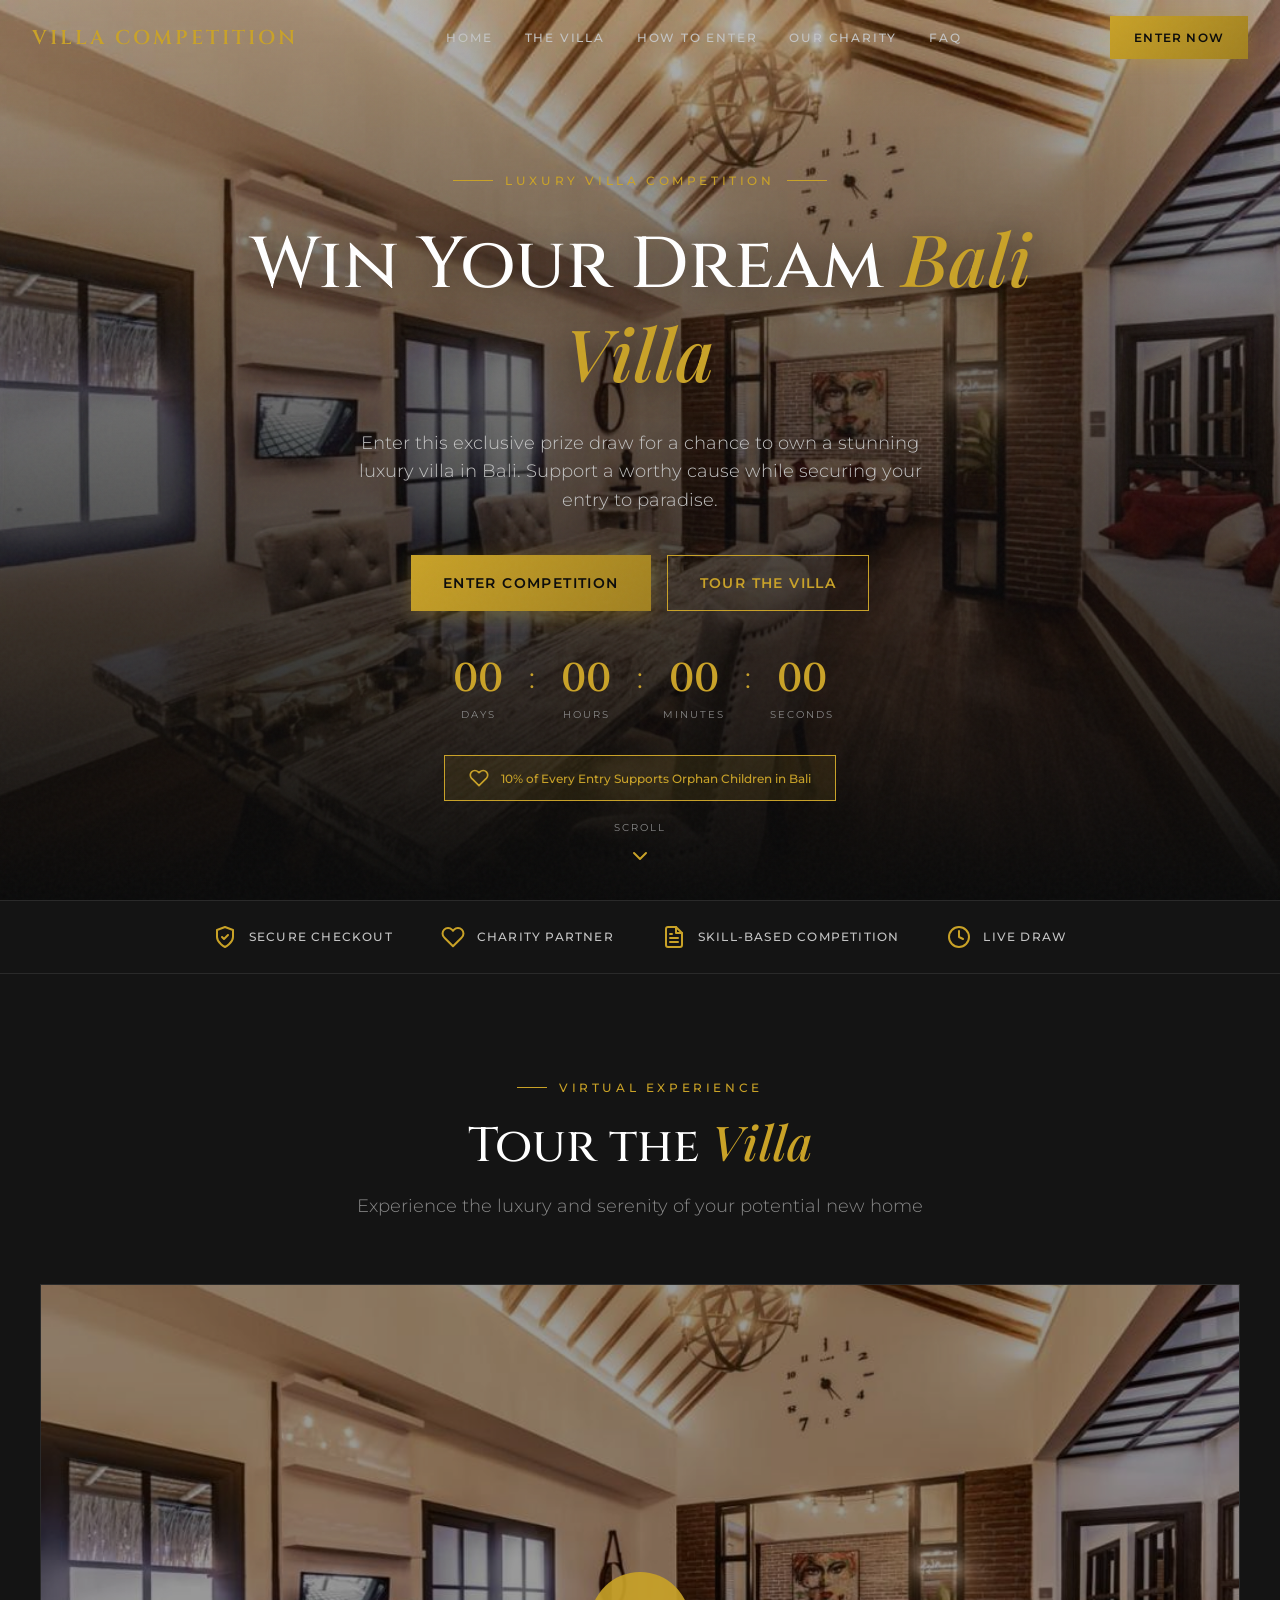
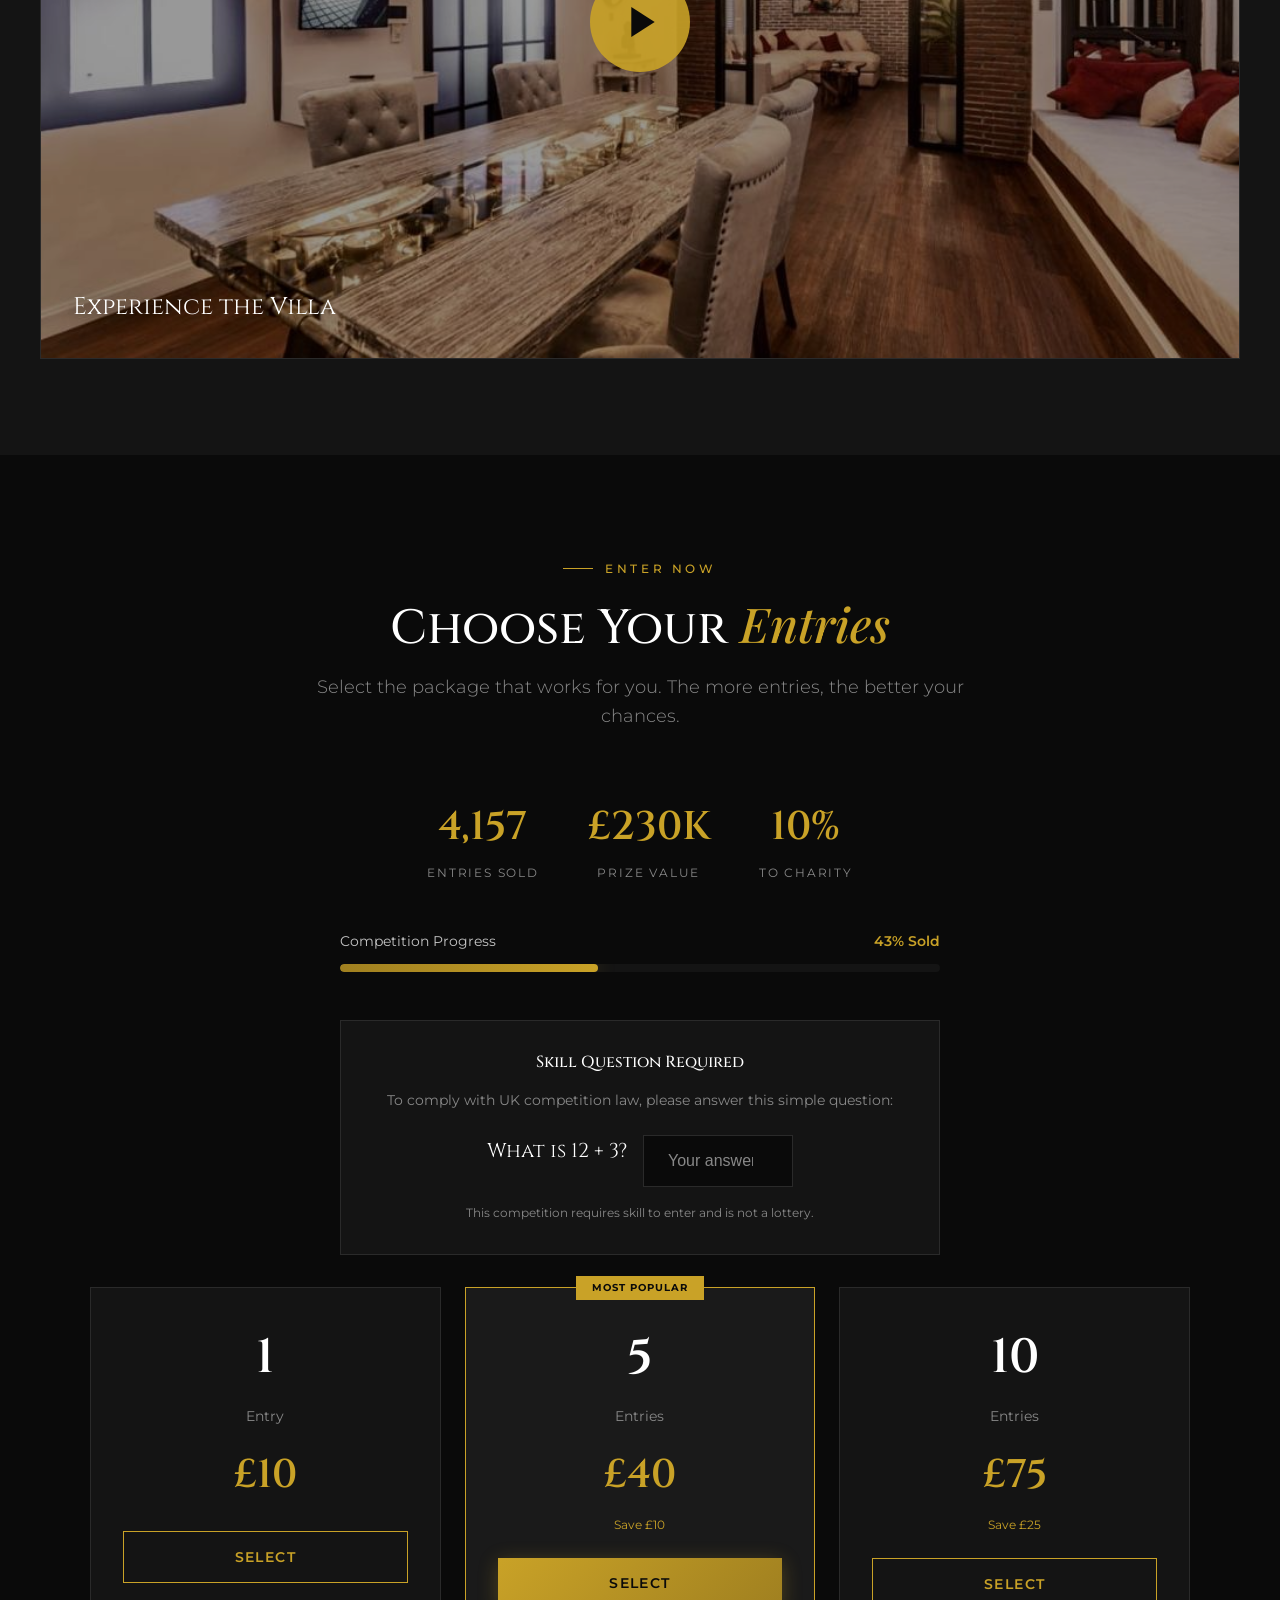
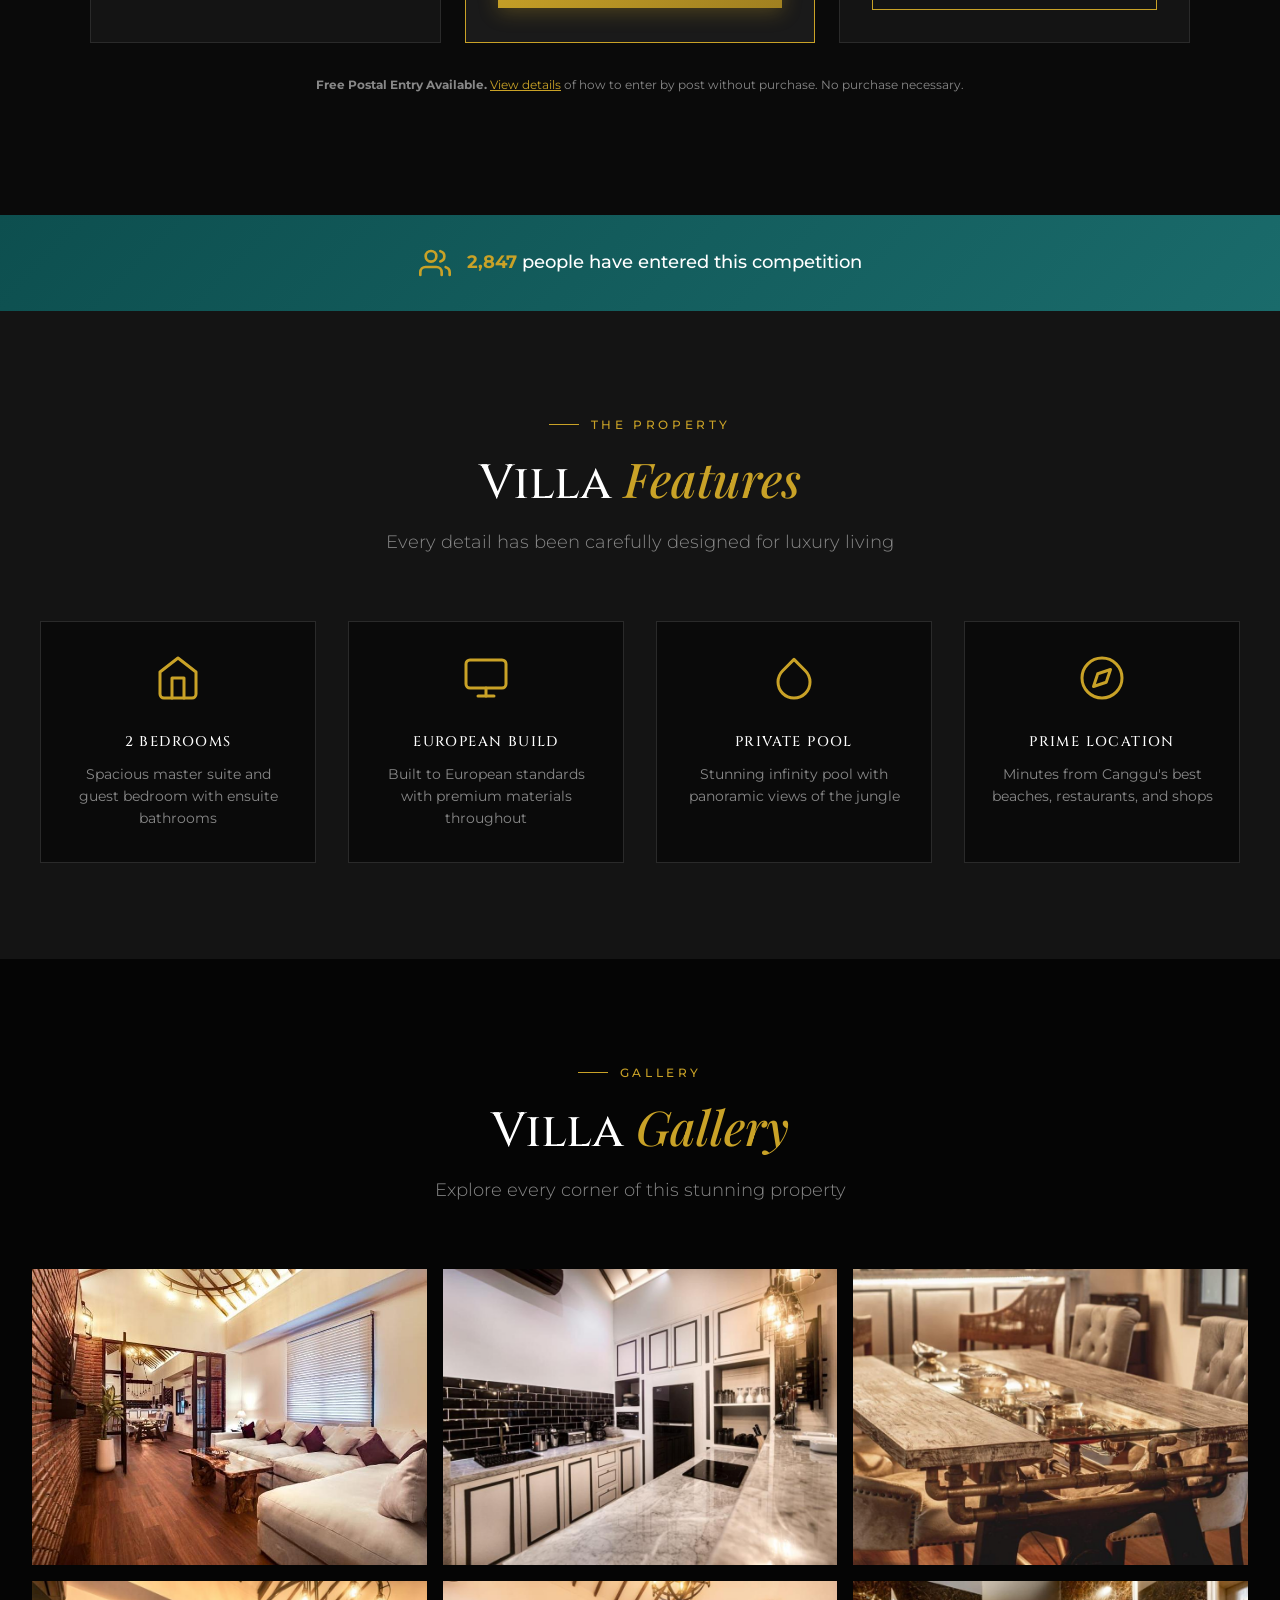
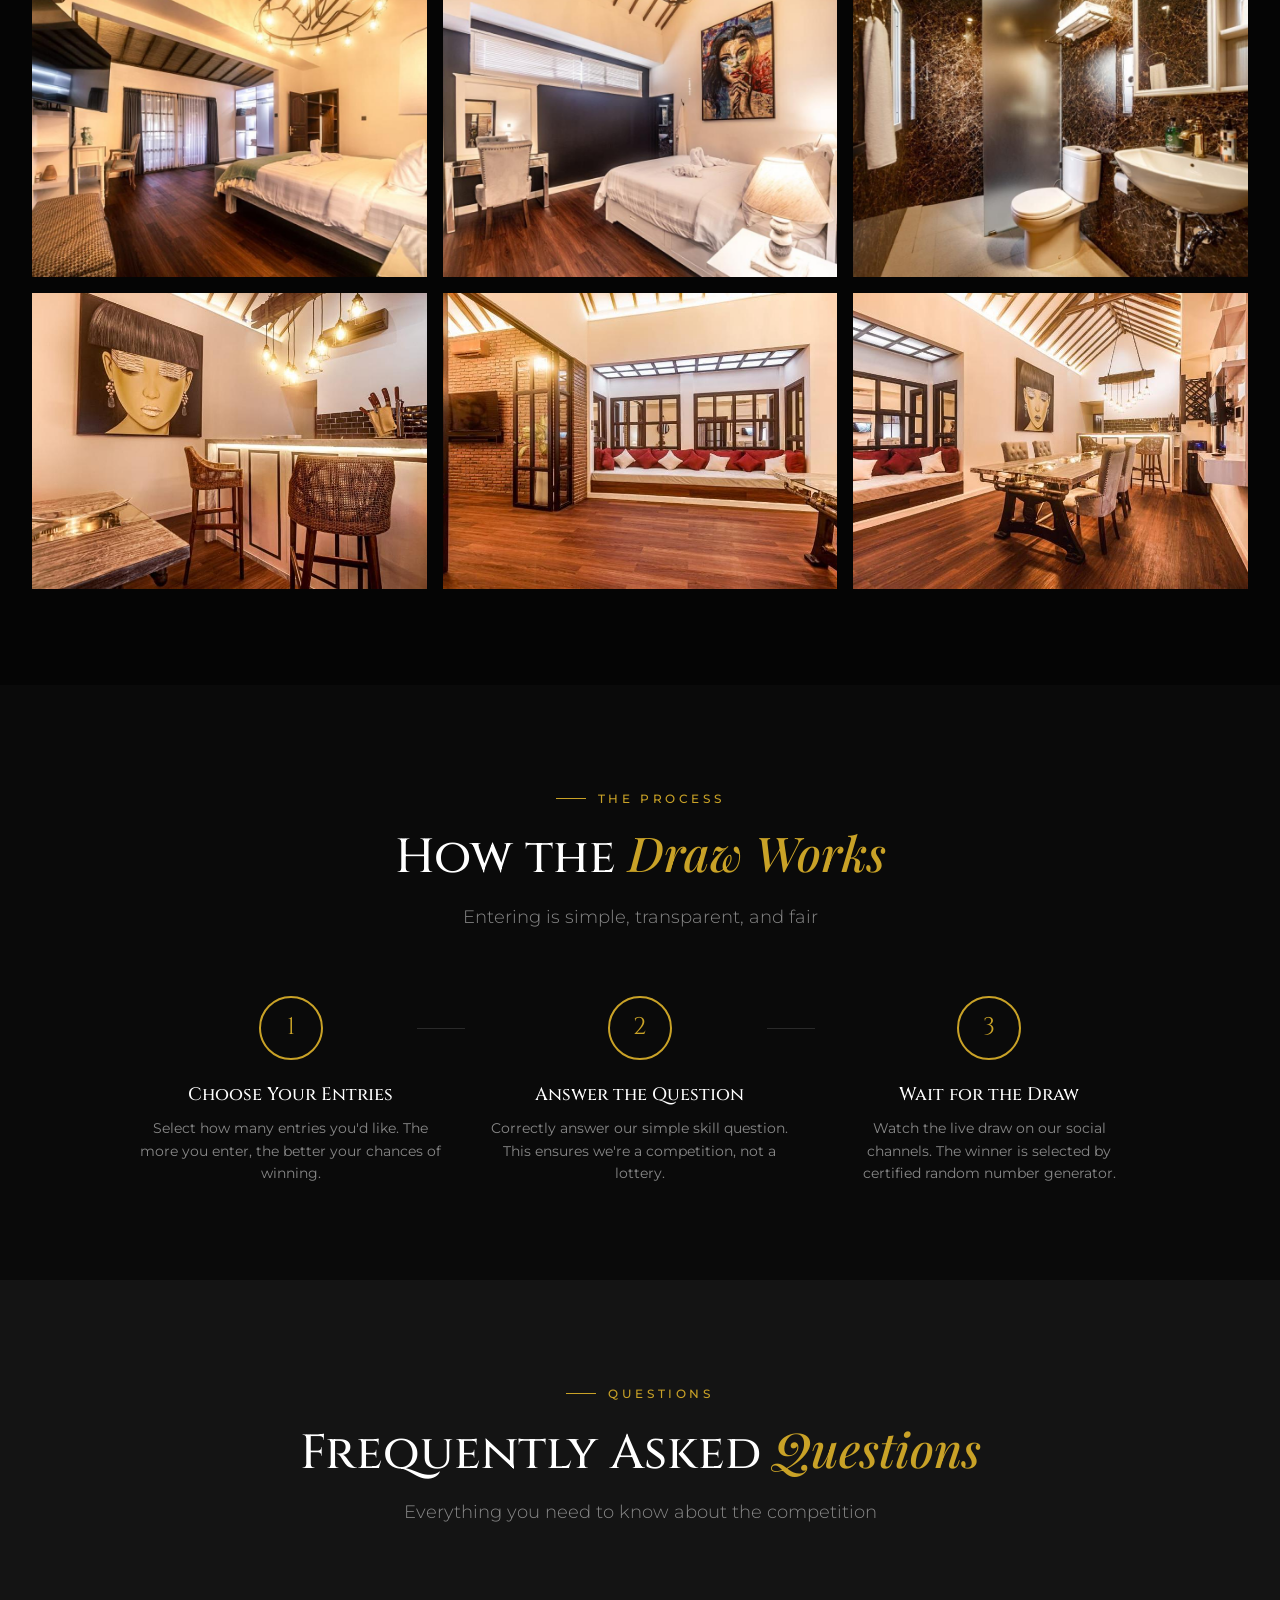
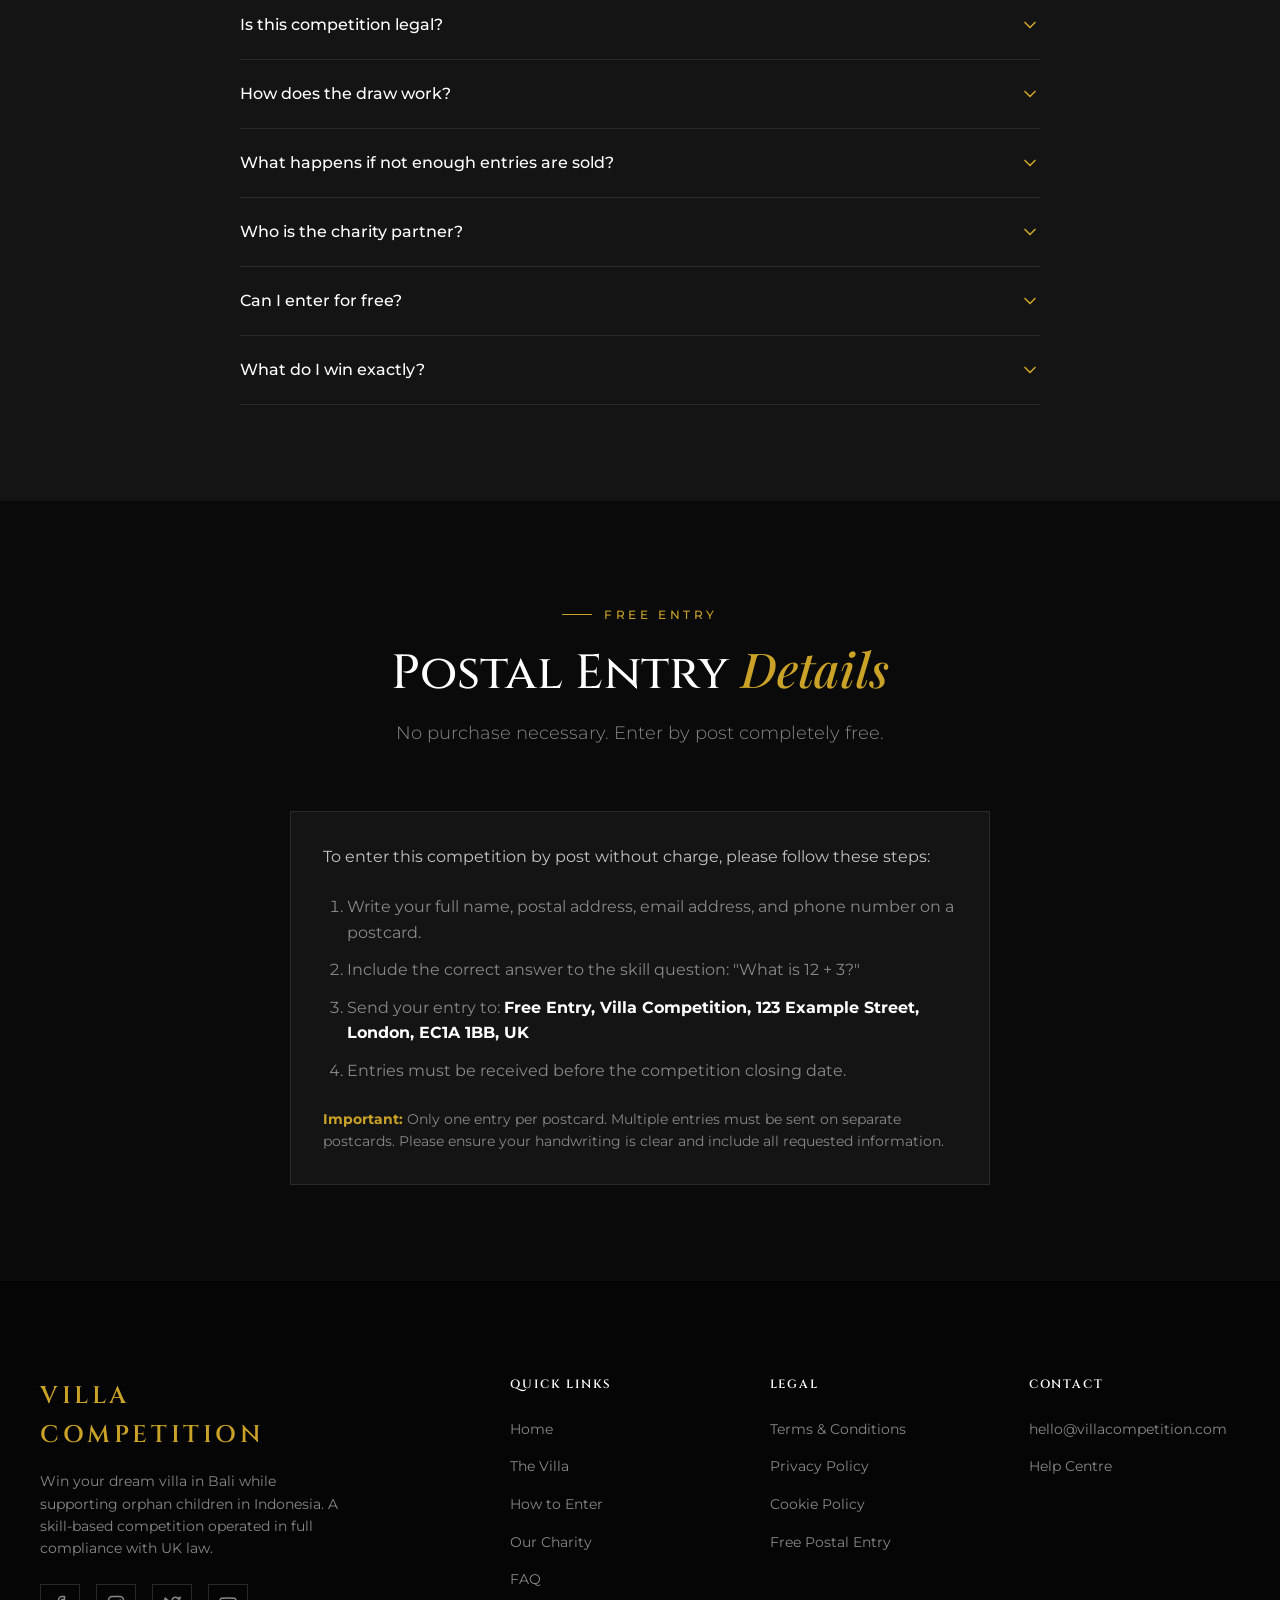
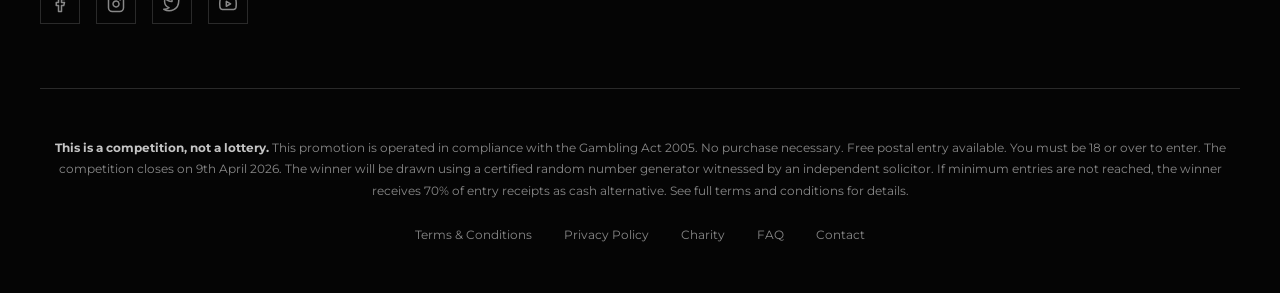
==== commit d9fce144: "Add villa competition site with video autoplay" ====
--- a/index.html
+++ b/index.html
@@ -3,685 +3,2325 @@
 <head>
   <meta charset="UTF-8" />
   <meta name="viewport" content="width=device-width, initial-scale=1.0" />
-  <title>The Last Loft in Canggu — $220k Direct Owner Sale</title>
-  <meta name="description" content="2BR industrial designer loft in Padonan, Canggu. European build standard. 13–15% gross yield. Crypto accepted. Direct owner sale — no agents." />
-  <link rel="canonical" href="https://cangguloftstylecollection.com" />
+  <title>Win a Luxury Bali Villa | Enter the Competition Today</title>
+  <meta name="description" content="Enter for a chance to win a stunning luxury villa in Bali. Supporting orphan children in Indonesia. From £10 per entry. Legal UK skill-based competition." />
+  <link rel="canonical" href="https://villacompetition.com" />
+  
+  <!-- Favicons -->
   <link rel="icon" type="image/svg+xml" href="/favicon.svg">
   <link rel="icon" type="image/png" sizes="32x32" href="/favicon-32x32.png">
   <link rel="apple-touch-icon" sizes="192x192" href="/apple-touch-icon.png">
-  <meta property="og:title" content="The Last Loft in Canggu — $220k Direct Sale" />
-  <meta property="og:description" content="2BR industrial designer loft. European build. 13–15% gross yield. Crypto accepted. Direct owner." />
-  <meta property="og:image" content="img/og.jpg" />
+  
+  <!-- Open Graph -->
+  <meta property="og:title" content="Win a Luxury Bali Villa | Enter the Competition Today" />
+  <meta property="og:description" content="Enter for a chance to win a stunning luxury villa in Bali. Supporting orphan children in Indonesia. From £10 per entry." />
+  <meta property="og:image" content="https://villacompetition.com/img/hero.jpg" />
   <meta property="og:type" content="website" />
-  <meta property="og:url" content="https://cangguloftstylecollection.com" />
+  <meta property="og:url" content="https://villacompetition.com" />
+  
+  <!-- Twitter Card -->
   <meta name="twitter:card" content="summary_large_image" />
-  <script type="application/ld+json">{"@context":"https://schema.org","@type":"RealEstateListing","name":"2BR Industrial Designer Loft — Padonan, Canggu","offers":{"@type":"Offer","price":"220000","priceCurrency":"USD"},"address":{"@type":"PostalAddress","addressLocality":"Padonan, Canggu","addressRegion":"Bali","addressCountry":"ID"}}</script>
-
+  <meta name="twitter:title" content="Win a Luxury Bali Villa | Enter the Competition Today" />
+  <meta name="twitter:description" content="Enter for a chance to win a stunning luxury villa in Bali. Supporting orphan children in Indonesia." />
+  <meta name="twitter:image" content="https://villacompetition.com/img/hero.jpg" />
+  
+  <!-- Fonts -->
   <link rel="preconnect" href="https://fonts.googleapis.com" />
   <link rel="preconnect" href="https://fonts.gstatic.com" crossorigin />
-  <link href="https://fonts.googleapis.com/css2?family=Cormorant+Garamond:ital,wght@0,300;0,400;0,600;1,300;1,400&family=DM+Mono:wght@300;400;500&family=Syne:wght@400;600;700;800&display=swap" rel="stylesheet" />
-
-  <!-- Meta Pixel -->
-  <script>!function(f,b,e,v,n,t,s){if(f.fbq)return;n=f.fbq=function(){n.callMethod?n.callMethod.apply(n,arguments):n.queue.push(arguments)};if(!f._fbq)f._fbq=n;n.push=n;n.loaded=!0;n.version='2.0';n.queue=[];t=b.createElement(e);t.async=!0;t.src=v;s=b.getElementsByTagName(e)[0];s.parentNode.insertBefore(t,s)}(window,document,'script','https://connect.facebook.net/en_US/fbevents.js');fbq('init','917729850660903');fbq('track','PageView');</script>
-  <noscript><img height="1" width="1" style="display:none" src="https://www.facebook.com/tr?id=917729850660903&ev=PageView&noscript=1"/></noscript>
-
-  <!-- GA4 -->
-  <script async src="https://www.googletagmanager.com/gtag/js?id=G-CEMQHN2TJ3"></script>
-  <script>window.dataLayer=window.dataLayer||[];function gtag(){dataLayer.push(arguments);}gtag('js',new Date());gtag('config','G-CEMQHN2TJ3');</script>
-
+  <link href="https://fonts.googleapis.com/css2?family=Cinzel:wght@400;500;600;700&family=Montserrat:wght@300;400;500;600;700&family=Playfair+Display:ital,wght@0,400;0,500;0,600;1,400;1,500&display=swap" rel="stylesheet" />
+  
+  <!-- JSON-LD Schema -->
+  <script type="application/ld+json">
+  {
+    "@context": "https://schema.org",
+    "@type": "Event",
+    "name": "Luxury Bali Villa Competition Draw",
+    "description": "Enter for a chance to win a stunning luxury villa in Bali. Supporting orphan children in Indonesia.",
+    "startDate": "2026-04-09T18:00:00+08:00",
+    "eventStatus": "https://schema.org/EventScheduled",
+    "eventAttendanceMode": "https://schema.org/OnlineEventAttendanceMode",
+    "location": {
+      "@type": "VirtualLocation",
+      "url": "https://villacompetition.com"
+    },
+    "organizer": {
+      "@type": "Organization",
+      "name": "Villa Competition",
+      "url": "https://villacompetition.com"
+    },
+    "offers": {
+      "@type": "Offer",
+      "url": "https://villacompetition.com/#enter",
+      "price": "10",
+      "priceCurrency": "GBP",
+      "availability": "https://schema.org/InStock",
+      "validFrom": "2026-03-09T00:00:00+08:00"
+    }
+  }
+  </script>
+  
+  <script type="application/ld+json">
+  {
+    "@context": "https://schema.org",
+    "@type": "FAQPage",
+    "mainEntity": [
+      {
+        "@type": "Question",
+        "name": "Is this competition legal?",
+        "acceptedAnswer": {
+          "@type": "Answer",
+          "text": "Yes, this is a legal skill-based competition, not a lottery or gambling. Under UK law, competitions that require skill to enter are not classified as gambling. We operate in full compliance with the Gambling Act 2005."
+        }
+      },
+      {
+        "@type": "Question",
+        "name": "How does the draw work?",
+        "acceptedAnswer": {
+          "@type": "Answer",
+          "text": "The winner is selected using a certified random number generator witnessed by an independent solicitor. All entrants who correctly answer the skill question are entered into the draw. The draw is live-streamed on our social media channels."
+        }
+      },
+      {
+        "@type": "Question",
+        "name": "What happens if not enough entries are sold?",
+        "acceptedAnswer": {
+          "@type": "Answer",
+          "text": "If the minimum number of entries is not reached by the closing date, the winner will receive 70% of the total entry receipts as a cash alternative. This is clearly stated in our terms and conditions."
+        }
+      },
+      {
+        "@type": "Question",
+        "name": "Who is the charity partner?",
+        "acceptedAnswer": {
+          "@type": "Answer",
+          "text": "We partner with Yayasan Harapan Bali, an Indonesian charity supporting orphan children across Bali. 10% of every entry goes directly to support their work providing education, shelter, and care for vulnerable children."
+        }
+      }
+    ]
+  }
+  </script>
+  
   <style>
-    *,*::before,*::after{box-sizing:border-box;margin:0;padding:0}
-    :root{
-      --black:#090909;--deep:#111111;--surface:#181818;--border:#2a2a2a;
-      --muted:#444444;--text:#c8c2b8;--light:#e8e2d8;--white:#f5f0eb;
-      --gold:#c9a84c;--gold2:#e2c06a;
-      --font-display:'Cormorant Garamond',serif;
-      --font-ui:'Syne',sans-serif;
-      --font-mono:'DM Mono',monospace;
-    }
-    html{scroll-behavior:smooth}
-    body{background:var(--black);color:var(--text);font-family:var(--font-ui);font-size:15px;line-height:1.6;overflow-x:hidden}
-    body::before{content:'';position:fixed;inset:0;background-image:url("data:image/svg+xml,%3Csvg viewBox='0 0 256 256' xmlns='http://www.w3.org/2000/svg'%3E%3Cfilter id='n'%3E%3CfeTurbulence type='fractalNoise' baseFrequency='0.9' numOctaves='4' stitchTiles='stitch'/%3E%3C/filter%3E%3Crect width='100%25' height='100%25' filter='url(%23n)' opacity='0.04'/%3E%3C/svg%3E");pointer-events:none;z-index:9999;opacity:.35}
-
-    /* NAV */
-    nav{position:fixed;top:0;left:0;right:0;z-index:1000;display:flex;align-items:center;justify-content:space-between;padding:0 40px;height:64px;background:rgba(9,9,9,.8);backdrop-filter:blur(16px);-webkit-backdrop-filter:blur(16px);border-bottom:1px solid rgba(201,168,76,.12)}
-    .nav-logo{font-family:var(--font-display);font-size:18px;font-weight:300;letter-spacing:.2em;color:var(--gold);text-decoration:none;text-transform:uppercase}
-    .nav-links{display:flex;gap:32px}
-    .nav-links a{font-family:var(--font-mono);font-size:11px;letter-spacing:.15em;text-transform:uppercase;color:var(--muted);text-decoration:none;transition:color .2s}
-    .nav-links a:hover{color:var(--gold)}
-    .nav-cta{font-family:var(--font-mono);font-size:11px;letter-spacing:.12em;text-transform:uppercase;color:var(--black);background:var(--gold);padding:8px 20px;text-decoration:none;transition:background .2s}
-    .nav-cta:hover{background:var(--gold2)}
-    .hamburger{display:none;flex-direction:column;gap:5px;cursor:pointer;border:none;background:none;padding:4px}
-    .hamburger span{display:block;width:22px;height:1px;background:var(--gold)}
-
-    /* ═══════════════════════════════════
-       HERO — FULL WIDTH
-    ═══════════════════════════════════ */
-    #hero{
-      position:relative;
-      height:100vh;
-      min-height:640px;
-      overflow:hidden;
-      display:flex;
-      align-items:flex-end;
-    }
-
-    /* Full-width background image */
-    .hero-bg{
-      position:absolute;
-      inset:0;
-      background-color:var(--surface);
-      background-image:url('img/hero.jpg');
-      background-size:cover;
-      background-position:center;
-      z-index:0;
-    }
-    .hero-bg::after{
-      content:'';
-      position:absolute;inset:0;
-      background:linear-gradient(to top,rgba(9,9,9,.92) 0%,rgba(9,9,9,.45) 45%,rgba(9,9,9,.1) 100%);
-    }
-
-    /* Text content — left side, above bg */
-    .hero-left{
-      position:relative;
-      z-index:2;
-      padding:0 60px 72px;
-      max-width:620px;
-    }
-    .hero-left-content{}
-
-    .hero-tag{font-family:var(--font-mono);font-size:11px;letter-spacing:.25em;color:var(--gold);text-transform:uppercase;margin-bottom:20px;display:flex;align-items:center;gap:12px}
-    .hero-tag::before{content:'';display:inline-block;width:28px;height:1px;background:var(--gold)}
-    .hero-h1{font-family:var(--font-display);font-size:clamp(44px,5.5vw,82px);font-weight:300;line-height:1.0;color:var(--white);letter-spacing:-.01em;margin-bottom:20px}
-    .hero-h1 em{font-style:italic;color:var(--gold)}
-    .hero-sub{font-family:var(--font-mono);font-size:12px;letter-spacing:.1em;color:var(--text);margin-bottom:40px}
-    .hero-actions{display:flex;gap:12px;flex-wrap:wrap;align-items:center}
-
-    .scroll-hint{position:absolute;bottom:24px;right:22px;z-index:3;display:flex;flex-direction:column;align-items:center;gap:8px}
-    .scroll-hint span{font-family:var(--font-mono);font-size:9px;letter-spacing:.2em;color:var(--muted);text-transform:uppercase;writing-mode:vertical-rl}
-    .scroll-line{width:1px;height:40px;background:linear-gradient(to bottom,var(--gold),transparent);animation:scrollAnim 2s ease-in-out infinite}
-    @keyframes scrollAnim{0%,100%{transform:scaleY(1);opacity:1}50%{transform:scaleY(.4);opacity:.3}}
-
-    /* BUTTONS */
-    .btn-primary{display:inline-flex;align-items:center;gap:10px;background:var(--gold);color:var(--black);font-family:var(--font-mono);font-size:12px;letter-spacing:.12em;text-transform:uppercase;padding:14px 28px;text-decoration:none;font-weight:500;transition:background .2s,transform .2s;border:none;cursor:pointer}
-    .btn-primary:hover{background:var(--gold2);transform:translateY(-1px)}
-    .btn-wa{display:inline-flex;align-items:center;gap:10px;border:1px solid rgba(201,168,76,.35);color:var(--gold);font-family:var(--font-mono);font-size:12px;letter-spacing:.12em;text-transform:uppercase;padding:14px 28px;text-decoration:none;transition:border-color .2s,color .2s}
-    .btn-wa:hover{border-color:var(--gold);color:var(--gold2)}
-
-    /* TRUST BAR */
-    #trustbar{background:var(--surface);border-top:1px solid var(--border);border-bottom:1px solid var(--border);padding:0 40px;overflow-x:auto;scrollbar-width:none}
-    #trustbar::-webkit-scrollbar{display:none}
-    .trustbar-inner{display:flex;align-items:stretch;min-width:max-content}
-    .trust-pill{display:flex;align-items:center;gap:10px;padding:18px 28px;border-right:1px solid var(--border);white-space:nowrap}
-    .trust-pill:last-child{border-right:none}
-    .trust-dot{width:5px;height:5px;border-radius:50%;background:var(--gold);flex-shrink:0}
-    .trust-pill span{font-family:var(--font-mono);font-size:11px;letter-spacing:.15em;text-transform:uppercase;color:var(--light)}
-
-    /* SECTIONS */
-    section{padding:96px 60px}
-    .section-tag{font-family:var(--font-mono);font-size:10px;letter-spacing:.3em;color:var(--gold);text-transform:uppercase;margin-bottom:14px;display:flex;align-items:center;gap:12px}
-    .section-tag::before{content:'';display:inline-block;width:20px;height:1px;background:var(--gold)}
-    .section-h2{font-family:var(--font-display);font-size:clamp(34px,4vw,58px);font-weight:300;color:var(--white);line-height:1.1;margin-bottom:48px}
-    .section-h2 em{font-style:italic;color:var(--gold)}
-
-    /* INVESTMENT */
-    #investment{background:var(--deep)}
-    .invest-grid{display:grid;grid-template-columns:1fr 380px;gap:72px;align-items:start}
-    .invest-body p{font-size:16px;line-height:1.85;color:var(--text);margin-bottom:22px}
-    .invest-body p strong{color:var(--light);font-weight:600}
-    .calculator{background:var(--surface);border:1px solid var(--border);padding:32px;position:sticky;top:80px}
-    .calc-title{font-family:var(--font-mono);font-size:11px;letter-spacing:.2em;text-transform:uppercase;color:var(--gold);margin-bottom:24px}
-    .calc-field{margin-bottom:18px}
-    .calc-field label{display:block;font-family:var(--font-mono);font-size:10px;letter-spacing:.2em;text-transform:uppercase;color:var(--muted);margin-bottom:7px}
-    .calc-field input{width:100%;background:var(--deep);border:1px solid var(--border);color:var(--white);font-family:var(--font-mono);font-size:18px;padding:11px 14px;outline:none;transition:border-color .2s}
-    .calc-field input:focus{border-color:var(--gold)}
-    .calc-divider{height:1px;background:var(--border);margin:22px 0}
-    .calc-results{display:flex;flex-direction:column;gap:14px}
-    .calc-result-row{display:flex;justify-content:space-between;align-items:baseline}
-    .calc-result-label{font-family:var(--font-mono);font-size:10px;letter-spacing:.15em;text-transform:uppercase;color:var(--muted)}
-    .calc-result-value{font-family:var(--font-display);font-size:24px;font-weight:600;color:var(--gold)}
-
-    /* ═══════════════════════════════════
-       GALLERY — uniform 16:9 grid, 3 cols
-    ═══════════════════════════════════ */
-    #property{background:var(--black)}
-    .gallery-grid{display:grid;grid-template-columns:repeat(3,1fr);gap:8px;margin-bottom:64px}
-    .g-cell{position:relative;overflow:hidden;background:var(--surface);background-size:cover;background-position:center;aspect-ratio:16/9;cursor:pointer;transition:opacity .3s}
-    .g-cell:hover{opacity:.85}
-    .g-cell:hover .g-label{opacity:1}
-    .g-label{position:absolute;bottom:0;left:0;right:0;padding:10px 14px;font-family:var(--font-mono);font-size:10px;letter-spacing:.18em;text-transform:uppercase;color:var(--white);background:linear-gradient(to top,rgba(0,0,0,.75),transparent);opacity:0;transition:opacity .3s}
-
-    /* FEATURES */
-    .feature-grid{display:grid;grid-template-columns:repeat(4,1fr);gap:1px;background:var(--border);border:1px solid var(--border);margin-bottom:64px}
-    .feature-card{background:var(--deep);padding:28px 22px;transition:background .2s}
-    .feature-card:hover{background:var(--surface)}
-    .feature-icon{width:32px;height:32px;margin-bottom:14px;color:var(--gold)}
-    .feature-label{font-family:var(--font-ui);font-size:12px;font-weight:700;letter-spacing:.06em;text-transform:uppercase;color:var(--light);margin-bottom:7px}
-    .feature-desc{font-family:var(--font-mono);font-size:11px;line-height:1.65;color:var(--muted)}
-
-    /* SPEC TABLE */
-    .spec-table{width:100%;border-collapse:collapse;border:1px solid var(--border)}
-    .spec-table tr{border-bottom:1px solid var(--border)}
-    .spec-table tr:last-child{border-bottom:none}
-    .spec-table td{padding:13px 18px;font-family:var(--font-mono);font-size:12px}
-    .spec-table td:first-child{color:var(--muted);letter-spacing:.15em;text-transform:uppercase;font-size:10px;width:38%;background:var(--surface);border-right:1px solid var(--border)}
-    .spec-table td:last-child{color:var(--light)}
-    .spec-highlight{color:var(--gold)!important;font-weight:500}
-
-    /* LIGHTBOX */
-    #lightbox{display:none;position:fixed;inset:0;z-index:9000;background:rgba(0,0,0,.96);align-items:center;justify-content:center}
-    #lightbox.open{display:flex}
-    #lightbox img{max-width:90vw;max-height:86vh;object-fit:contain}
-    #lightbox-close{position:absolute;top:22px;right:28px;font-family:var(--font-mono);font-size:12px;letter-spacing:.2em;color:var(--muted);cursor:pointer;background:none;border:none;text-transform:uppercase;transition:color .2s}
-    #lightbox-close:hover{color:var(--gold)}
-    #lightbox-caption{position:absolute;bottom:22px;left:50%;transform:translateX(-50%);font-family:var(--font-mono);font-size:10px;letter-spacing:.2em;text-transform:uppercase;color:var(--muted)}
-    #lightbox-prev,#lightbox-next{position:absolute;top:50%;transform:translateY(-50%);font-size:20px;color:var(--muted);cursor:pointer;background:none;border:none;transition:color .2s;padding:20px}
-    #lightbox-prev{left:12px}
-    #lightbox-next{right:12px}
-    #lightbox-prev:hover,#lightbox-next:hover{color:var(--gold)}
-
-    /* LOCATION */
-    #location{background:var(--deep)}
-    .location-grid{display:grid;grid-template-columns:1fr 1fr;gap:64px;align-items:start}
-    .map-embed{width:100%;height:380px;border:1px solid var(--border);overflow:hidden}
-    .map-embed iframe{width:100%;height:100%;border:none;filter:grayscale(80%) invert(90%) contrast(85%)}
-    .distance-list{list-style:none}
-    .distance-list li{display:flex;justify-content:space-between;align-items:center;padding:14px 0;border-bottom:1px solid var(--border)}
-    .distance-list li:last-child{border-bottom:none}
-    .dist-name{font-family:var(--font-ui);font-size:14px;color:var(--light);display:flex;align-items:center;gap:10px}
-    .dist-name::before{content:'';width:5px;height:5px;border-radius:50%;background:var(--gold);flex-shrink:0}
-    .dist-time{font-family:var(--font-mono);font-size:11px;color:var(--gold);letter-spacing:.1em}
-    .location-context{margin-top:28px;padding:22px;border-left:2px solid var(--gold);background:rgba(201,168,76,.04)}
-    .location-context p{font-size:14px;line-height:1.8;color:var(--text)}
-
-    /* COMPS */
-    #comps{background:var(--black)}
-    .comps-grid{display:grid;grid-template-columns:repeat(3,1fr);gap:20px;margin-bottom:44px}
-    .comp-card{border:1px solid var(--border);background:var(--surface);overflow:hidden;transition:border-color .2s,transform .2s}
-    .comp-card:hover{border-color:rgba(201,168,76,.4);transform:translateY(-2px)}
-    .comp-image{aspect-ratio:16/9;background:var(--deep)}
-    .comp-body{padding:18px}
-    .comp-title{font-family:var(--font-ui);font-size:13px;font-weight:600;color:var(--light);margin-bottom:10px}
-    .comp-stat{display:flex;justify-content:space-between;margin-bottom:5px}
-    .comp-stat-label{font-family:var(--font-mono);font-size:10px;letter-spacing:.12em;text-transform:uppercase;color:var(--muted)}
-    .comp-stat-value{font-family:var(--font-mono);font-size:12px;color:var(--gold)}
-    .comp-source{font-family:var(--font-mono);font-size:10px;color:var(--muted);letter-spacing:.1em;text-align:center;margin-bottom:36px}
-    .comps-cta{text-align:center;padding:28px;border:1px solid var(--border);background:var(--surface)}
-    .comps-cta p{font-family:var(--font-display);font-size:20px;font-weight:300;color:var(--white);margin-bottom:18px}
-
-    /* CONTACT */
-    #contact{background:var(--deep)}
-    .form-layout{display:grid;grid-template-columns:1fr 1fr;gap:72px;align-items:start}
-    .form-intro p{font-size:16px;line-height:1.85;color:var(--text);margin-bottom:22px}
-    .scarcity-block{margin-top:36px;padding:22px;border:1px solid rgba(201,168,76,.25);background:rgba(201,168,76,.04)}
-    .scarcity-block p{font-family:var(--font-mono);font-size:12px;line-height:1.7;color:var(--text)}
-    .scarcity-block strong{color:var(--gold)}
-    #inquiry-form{display:flex;flex-direction:column;gap:14px}
-    .form-row{display:grid;grid-template-columns:1fr 1fr;gap:12px}
-    .field-group{display:flex;flex-direction:column;gap:6px}
-    .field-group label{font-family:var(--font-mono);font-size:10px;letter-spacing:.2em;text-transform:uppercase;color:var(--muted)}
-    .field-group input,.field-group select,.field-group textarea{background:var(--surface);border:1px solid var(--border);color:var(--white);font-family:var(--font-mono);font-size:13px;padding:13px 15px;outline:none;transition:border-color .2s;width:100%;-webkit-appearance:none}
-    .field-group input:focus,.field-group select:focus,.field-group textarea:focus{border-color:var(--gold)}
-    .field-group select{background-image:url("data:image/svg+xml,%3Csvg xmlns='http://www.w3.org/2000/svg' width='12' height='8' viewBox='0 0 12 8'%3E%3Cpath d='M1 1l5 5 5-5' stroke='%23c9a84c' fill='none' stroke-width='1.5'/%3E%3C/svg%3E");background-repeat:no-repeat;background-position:right 14px center;padding-right:38px;cursor:pointer}
-    .field-group select option{background:var(--surface)}
-    .field-group textarea{resize:vertical;min-height:90px}
-    .char-count{font-family:var(--font-mono);font-size:10px;color:var(--muted);text-align:right}
-    .form-submit{background:var(--gold);color:var(--black);border:none;font-family:var(--font-mono);font-size:12px;letter-spacing:.15em;text-transform:uppercase;font-weight:500;padding:17px 28px;cursor:pointer;width:100%;display:flex;align-items:center;justify-content:center;gap:10px;transition:background .2s;margin-top:6px}
-    .form-submit:hover:not(:disabled){background:var(--gold2)}
-    .form-submit:disabled{opacity:.6;cursor:not-allowed}
-    .spinner{width:14px;height:14px;border:2px solid rgba(0,0,0,.3);border-top-color:var(--black);border-radius:50%;animation:spin .7s linear infinite;display:none}
-    @keyframes spin{to{transform:rotate(360deg)}}
-    .gdpr-note{font-family:var(--font-mono);font-size:10px;letter-spacing:.08em;color:var(--muted);text-align:center;line-height:1.6}
-    .form-success{display:none;text-align:center;padding:44px 28px;border:1px solid rgba(201,168,76,.3);background:rgba(201,168,76,.04)}
-    .form-success h3{font-family:var(--font-display);font-size:30px;font-weight:300;color:var(--gold);margin-bottom:14px}
-    .form-success p{font-family:var(--font-mono);font-size:12px;letter-spacing:.1em;color:var(--text);line-height:1.8}
-
-    /* FOOTER */
-    footer{background:var(--surface);border-top:1px solid var(--border);padding:36px 60px;display:flex;justify-content:space-between;align-items:center;flex-wrap:wrap;gap:16px}
-    .footer-left{font-family:var(--font-mono);font-size:11px;letter-spacing:.15em;color:var(--muted);text-transform:uppercase;line-height:1.8}
-    .footer-right{display:flex;gap:20px;align-items:center}
-    .footer-link{font-family:var(--font-mono);font-size:11px;letter-spacing:.12em;text-transform:uppercase;color:var(--muted);text-decoration:none;display:flex;align-items:center;gap:8px;transition:color .2s}
-    .footer-link:hover{color:var(--gold)}
-    .footer-note{width:100%;font-family:var(--font-mono);font-size:10px;color:rgba(68,68,68,.6);letter-spacing:.1em;border-top:1px solid var(--border);padding-top:18px;margin-top:4px}
-
-    /* MOBILE STICKY BAR */
-    #mobile-bar{display:none;position:fixed;bottom:0;left:0;right:0;z-index:999;background:var(--surface);border-top:1px solid var(--border);padding:10px 18px;flex-direction:row;align-items:center;justify-content:space-between;gap:10px}
-    .mobile-bar-info{font-family:var(--font-mono);font-size:11px;letter-spacing:.08em;color:var(--text)}
-    .mobile-bar-info strong{color:var(--gold)}
-    .mobile-bar-btn{background:var(--gold);color:var(--black);font-family:var(--font-mono);font-size:11px;letter-spacing:.1em;text-transform:uppercase;font-weight:500;padding:10px 16px;text-decoration:none;white-space:nowrap;flex-shrink:0}
-
-    /* FADE IN */
-    .fade-up{opacity:0;transform:translateY(24px);transition:opacity .65s ease,transform .65s ease}
-    .fade-up.visible{opacity:1;transform:translateY(0)}
-
-    /* RESPONSIVE */
-    @media(max-width:1024px){
-      .invest-grid{grid-template-columns:1fr}
-      .calculator{position:static}
-      .feature-grid{grid-template-columns:repeat(2,1fr)}
-      .form-layout{grid-template-columns:1fr;gap:44px}
-      .gallery-grid{grid-template-columns:repeat(2,1fr)}
-    }
-    @media(max-width:768px){
-      nav{padding:0 18px}
-      .nav-links,.nav-cta{display:none}
-      .hamburger{display:flex}
-      #hero{align-items:flex-start;flex-direction:column;height:auto;min-height:100svh;padding-top:64px}
-      .hero-left{padding:40px 22px 32px;max-width:100%}
-      section{padding:64px 22px}
-      footer{padding:28px 22px}
-      .gallery-grid{grid-template-columns:1fr}
-      .comps-grid{grid-template-columns:1fr}
-      .feature-grid{grid-template-columns:1fr 1fr}
-      .form-row{grid-template-columns:1fr}
-      .location-grid{grid-template-columns:1fr}
-      #mobile-bar{display:flex}
-      .scroll-hint{display:none}
-    }
-    @media(max-width:480px){
-      .feature-grid{grid-template-columns:1fr}
-      .hero-h1{font-size:42px}
+    /* CSS Reset & Base */
+    *, *::before, *::after {
+      box-sizing: border-box;
+      margin: 0;
+      padding: 0;
+    }
+    
+    :root {
+      /* Luxury Dark/Gold Palette */
+      --black: #0a0a0a;
+      --black-deep: #050505;
+      --surface: #141414;
+      --surface-light: #1a1a1a;
+      --border: #2a2a2a;
+      --border-light: #3a3a3a;
+      --text-muted: #888888;
+      --text-light: #c4c4c4;
+      --white: #ffffff;
+      
+      /* Gold Accents */
+      --gold: #c9a227;
+      --gold-light: #d4af37;
+      --gold-dark: #a08020;
+      --gold-glow: rgba(201, 162, 39, 0.3);
+      
+      /* Teal Accent */
+      --teal: #0d4f4f;
+      --teal-light: #1a6b6b;
+      
+      /* Fonts */
+      --font-display: 'Cinzel', serif;
+      --font-serif: 'Playfair Display', serif;
+      --font-body: 'Montserrat', sans-serif;
+      
+      /* Spacing */
+      --space-xs: 0.5rem;
+      --space-sm: 1rem;
+      --space-md: 1.5rem;
+      --space-lg: 2rem;
+      --space-xl: 3rem;
+      --space-2xl: 4rem;
+      --space-3xl: 6rem;
+      
+      /* Transitions */
+      --transition-fast: 0.2s ease;
+      --transition-medium: 0.3s ease;
+      --transition-slow: 0.5s ease;
+    }
+    
+    html {
+      scroll-behavior: smooth;
+      font-size: 16px;
+    }
+    
+    body {
+      font-family: var(--font-body);
+      background: var(--black);
+      color: var(--text-light);
+      line-height: 1.6;
+      overflow-x: hidden;
+    }
+    
+    /* Grain Overlay */
+    body::before {
+      content: '';
+      position: fixed;
+      inset: 0;
+      background-image: url("data:image/svg+xml,%3Csvg viewBox='0 0 256 256' xmlns='http://www.w3.org/2000/svg'%3E%3Cfilter id='n'%3E%3CfeTurbulence type='fractalNoise' baseFrequency='0.9' numOctaves='4' stitchTiles='stitch'/%3E%3C/filter%3E%3Crect width='100%25' height='100%25' filter='url(%23n)' opacity='0.03'/%3E%3C/svg%3E");
+      pointer-events: none;
+      z-index: 9999;
+    }
+    
+    /* Typography */
+    h1, h2, h3, h4, h5, h6 {
+      font-family: var(--font-display);
+      font-weight: 500;
+      line-height: 1.2;
+      color: var(--white);
+    }
+    
+    h1 { font-size: clamp(2.5rem, 6vw, 4.5rem); }
+    h2 { font-size: clamp(2rem, 4vw, 3rem); }
+    h3 { font-size: clamp(1.5rem, 3vw, 2rem); }
+    
+    p {
+      margin-bottom: var(--space-md);
+    }
+    
+    a {
+      color: var(--gold);
+      text-decoration: none;
+      transition: color var(--transition-fast);
+    }
+    
+    a:hover {
+      color: var(--gold-light);
+    }
+    
+    /* Buttons */
+    .btn {
+      display: inline-flex;
+      align-items: center;
+      justify-content: center;
+      gap: 0.5rem;
+      padding: 1rem 2rem;
+      font-family: var(--font-body);
+      font-size: 0.875rem;
+      font-weight: 600;
+      letter-spacing: 0.1em;
+      text-transform: uppercase;
+      border: none;
+      cursor: pointer;
+      transition: all var(--transition-medium);
+      border-radius: 0;
+    }
+    
+    .btn-primary {
+      background: linear-gradient(135deg, var(--gold), var(--gold-dark));
+      color: var(--black);
+      box-shadow: 0 4px 20px var(--gold-glow);
+    }
+    
+    .btn-primary:hover {
+      transform: translateY(-2px);
+      box-shadow: 0 6px 30px var(--gold-glow);
+      color: var(--black);
+    }
+    
+    .btn-outline {
+      background: transparent;
+      color: var(--gold);
+      border: 1px solid var(--gold);
+    }
+    
+    .btn-outline:hover {
+      background: var(--gold);
+      color: var(--black);
+    }
+    
+    .btn-white {
+      background: var(--white);
+      color: var(--black);
+    }
+    
+    .btn-white:hover {
+      background: var(--text-light);
+    }
+    
+    /* Navigation */
+    .nav {
+      position: fixed;
+      top: 0;
+      left: 0;
+      right: 0;
+      z-index: 1000;
+      padding: 1rem 2rem;
+      display: flex;
+      align-items: center;
+      justify-content: space-between;
+      background: transparent;
+      transition: background var(--transition-medium), padding var(--transition-medium);
+    }
+    
+    .nav.scrolled {
+      background: rgba(10, 10, 10, 0.95);
+      backdrop-filter: blur(20px);
+      -webkit-backdrop-filter: blur(20px);
+      padding: 0.75rem 2rem;
+      border-bottom: 1px solid var(--border);
+    }
+    
+    .nav-logo {
+      font-family: var(--font-display);
+      font-size: 1.25rem;
+      font-weight: 600;
+      color: var(--gold);
+      letter-spacing: 0.15em;
+      text-transform: uppercase;
+    }
+    
+    .nav-links {
+      display: flex;
+      gap: 2rem;
+      align-items: center;
+    }
+    
+    .nav-links a {
+      font-size: 0.75rem;
+      font-weight: 500;
+      letter-spacing: 0.15em;
+      text-transform: uppercase;
+      color: var(--text-light);
+      position: relative;
+    }
+    
+    .nav-links a::after {
+      content: '';
+      position: absolute;
+      bottom: -4px;
+      left: 0;
+      width: 0;
+      height: 1px;
+      background: var(--gold);
+      transition: width var(--transition-fast);
+    }
+    
+    .nav-links a:hover::after {
+      width: 100%;
+    }
+    
+    .nav-links a:hover {
+      color: var(--white);
+    }
+    
+    .nav-cta {
+      padding: 0.75rem 1.5rem;
+      font-size: 0.75rem;
+    }
+    
+    .hamburger {
+      display: none;
+      flex-direction: column;
+      gap: 5px;
+      cursor: pointer;
+      background: none;
+      border: none;
+      padding: 0.5rem;
+    }
+    
+    .hamburger span {
+      display: block;
+      width: 24px;
+      height: 1.5px;
+      background: var(--gold);
+      transition: all var(--transition-fast);
+    }
+    
+    /* Mobile Menu */
+    .mobile-menu {
+      display: none;
+      position: fixed;
+      top: 0;
+      left: 0;
+      right: 0;
+      bottom: 0;
+      background: var(--black-deep);
+      z-index: 999;
+      flex-direction: column;
+      justify-content: center;
+      align-items: center;
+      gap: 2rem;
+    }
+    
+    .mobile-menu.active {
+      display: flex;
+    }
+    
+    .mobile-menu a {
+      font-family: var(--font-display);
+      font-size: 1.5rem;
+      color: var(--white);
+    }
+    
+    .mobile-menu-close {
+      position: absolute;
+      top: 1.5rem;
+      right: 1.5rem;
+      font-size: 2rem;
+      color: var(--gold);
+      background: none;
+      border: none;
+      cursor: pointer;
+    }
+    
+    /* Hero Section */
+    .hero {
+      position: relative;
+      min-height: 100vh;
+      display: flex;
+      align-items: center;
+      justify-content: center;
+      overflow: hidden;
+    }
+    
+    .hero-bg {
+      position: absolute;
+      inset: 0;
+      background: linear-gradient(to bottom, rgba(10,10,10,0.3) 0%, rgba(10,10,10,0.7) 60%, var(--black) 100%),
+                  url('img/hero.jpg') center/cover no-repeat;
+    }
+    
+    .hero-content {
+      position: relative;
+      z-index: 2;
+      text-align: center;
+      max-width: 900px;
+      padding: 2rem;
+      padding-top: 6rem;
+    }
+    
+    .hero-tag {
+      display: inline-flex;
+      align-items: center;
+      gap: 0.75rem;
+      font-size: 0.75rem;
+      font-weight: 500;
+      letter-spacing: 0.3em;
+      text-transform: uppercase;
+      color: var(--gold);
+      margin-bottom: 1.5rem;
+    }
+    
+    .hero-tag::before,
+    .hero-tag::after {
+      content: '';
+      width: 40px;
+      height: 1px;
+      background: var(--gold);
+    }
+    
+    .hero h1 {
+      margin-bottom: 1.5rem;
+      text-shadow: 0 4px 30px rgba(0,0,0,0.5);
+    }
+    
+    .hero h1 em {
+      font-family: var(--font-serif);
+      font-style: italic;
+      color: var(--gold);
+    }
+    
+    .hero-subtitle {
+      font-size: 1.125rem;
+      font-weight: 300;
+      color: var(--text-light);
+      margin-bottom: 2.5rem;
+      max-width: 600px;
+      margin-left: auto;
+      margin-right: auto;
+    }
+    
+    .hero-cta-group {
+      display: flex;
+      gap: 1rem;
+      justify-content: center;
+      flex-wrap: wrap;
+      margin-bottom: 3rem;
+    }
+    
+    /* Countdown Timer */
+    .countdown {
+      display: flex;
+      gap: 1rem;
+      justify-content: center;
+      margin-top: 2rem;
+    }
+    
+    .countdown-item {
+      text-align: center;
+      min-width: 70px;
+    }
+    
+    .countdown-value {
+      font-family: var(--font-display);
+      font-size: 2.5rem;
+      font-weight: 600;
+      color: var(--gold);
+      line-height: 1;
+    }
+    
+    .countdown-label {
+      font-size: 0.625rem;
+      letter-spacing: 0.2em;
+      text-transform: uppercase;
+      color: var(--text-muted);
+      margin-top: 0.5rem;
+    }
+    
+    .countdown-separator {
+      font-family: var(--font-display);
+      font-size: 2rem;
+      color: var(--gold);
+      line-height: 1;
+      padding-top: 0.25rem;
+    }
+    
+    /* Scroll Indicator */
+    .scroll-indicator {
+      position: absolute;
+      bottom: 2rem;
+      left: 50%;
+      transform: translateX(-50%);
+      display: flex;
+      flex-direction: column;
+      align-items: center;
+      gap: 0.5rem;
+      color: var(--text-muted);
+      font-size: 0.625rem;
+      letter-spacing: 0.2em;
+      text-transform: uppercase;
+      animation: bounce 2s infinite;
+    }
+    
+    .scroll-indicator svg {
+      width: 24px;
+      height: 24px;
+      stroke: var(--gold);
+    }
+    
+    @keyframes bounce {
+      0%, 100% { transform: translateX(-50%) translateY(0); }
+      50% { transform: translateX(-50%) translateY(10px); }
+    }
+    
+    /* Charity Badge */
+    .charity-badge {
+      display: inline-flex;
+      align-items: center;
+      gap: 0.75rem;
+      background: rgba(201, 162, 39, 0.1);
+      border: 1px solid var(--gold);
+      padding: 0.75rem 1.5rem;
+      margin-top: 2rem;
+    }
+    
+    .charity-badge svg {
+      width: 20px;
+      height: 20px;
+      color: var(--gold);
+    }
+    
+    .charity-badge span {
+      font-size: 0.75rem;
+      font-weight: 500;
+      color: var(--gold);
+    }
+    
+    /* Section Styles */
+    .section {
+      padding: var(--space-3xl) 2rem;
+      position: relative;
+    }
+    
+    .section-header {
+      text-align: center;
+      max-width: 700px;
+      margin: 0 auto var(--space-2xl);
+    }
+    
+    .section-tag {
+      display: inline-flex;
+      align-items: center;
+      gap: 0.75rem;
+      font-size: 0.75rem;
+      font-weight: 500;
+      letter-spacing: 0.3em;
+      text-transform: uppercase;
+      color: var(--gold);
+      margin-bottom: 1rem;
+    }
+    
+    .section-tag::before {
+      content: '';
+      width: 30px;
+      height: 1px;
+      background: var(--gold);
+    }
+    
+    .section-title {
+      margin-bottom: 1rem;
+    }
+    
+    .section-title em {
+      font-family: var(--font-serif);
+      font-style: italic;
+      color: var(--gold);
+    }
+    
+    .section-subtitle {
+      font-size: 1.125rem;
+      font-weight: 300;
+      color: var(--text-muted);
+    }
+    
+    /* Video Tour Section */
+    .video-section {
+      background: var(--surface);
+    }
+    
+    .video-container {
+      position: relative;
+      max-width: 1200px;
+      margin: 0 auto;
+      aspect-ratio: 16/9;
+      background: var(--black);
+      border: 1px solid var(--border);
+      overflow: hidden;
+    }
+    
+    .video-container video {
+      width: 100%;
+      height: 100%;
+      object-fit: cover;
+    }
+    
+    .video-overlay {
+      position: absolute;
+      inset: 0;
+      display: flex;
+      align-items: center;
+      justify-content: center;
+      background: rgba(0, 0, 0, 0.4);
+      cursor: pointer;
+      transition: background var(--transition-medium);
+    }
+    
+    .video-overlay:hover {
+      background: rgba(0, 0, 0, 0.2);
+    }
+    
+    .video-overlay.hidden {
+      display: none;
+    }
+    
+    .play-button {
+      width: 100px;
+      height: 100px;
+      border-radius: 50%;
+      background: rgba(201, 162, 39, 0.9);
+      display: flex;
+      align-items: center;
+      justify-content: center;
+      transition: transform var(--transition-medium), background var(--transition-medium);
+    }
+    
+    .play-button:hover {
+      transform: scale(1.1);
+      background: var(--gold);
+    }
+    
+    .play-button svg {
+      width: 40px;
+      height: 40px;
+      fill: var(--black);
+      margin-left: 5px;
+    }
+    
+    .video-caption {
+      position: absolute;
+      bottom: 2rem;
+      left: 2rem;
+      font-family: var(--font-display);
+      font-size: 1.5rem;
+      color: var(--white);
+      text-shadow: 0 2px 20px rgba(0,0,0,0.8);
+    }
+    
+    /* Entry Section */
+    .entry-section {
+      background: var(--black);
+    }
+    
+    .entry-container {
+      max-width: 1100px;
+      margin: 0 auto;
+    }
+    
+    .entry-stats {
+      display: flex;
+      justify-content: center;
+      gap: 3rem;
+      margin-bottom: 3rem;
+      flex-wrap: wrap;
+    }
+    
+    .entry-stat {
+      text-align: center;
+    }
+    
+    .entry-stat-value {
+      font-family: var(--font-display);
+      font-size: 2.5rem;
+      font-weight: 600;
+      color: var(--gold);
+    }
+    
+    .entry-stat-label {
+      font-size: 0.75rem;
+      letter-spacing: 0.15em;
+      text-transform: uppercase;
+      color: var(--text-muted);
+      margin-top: 0.25rem;
+    }
+    
+    /* Progress Bar */
+    .progress-container {
+      max-width: 600px;
+      margin: 0 auto 3rem;
+    }
+    
+    .progress-header {
+      display: flex;
+      justify-content: space-between;
+      margin-bottom: 0.75rem;
+      font-size: 0.875rem;
+    }
+    
+    .progress-label {
+      color: var(--text-light);
+    }
+    
+    .progress-value {
+      color: var(--gold);
+      font-weight: 600;
+    }
+    
+    .progress-bar {
+      height: 8px;
+      background: var(--surface);
+      border-radius: 4px;
+      overflow: hidden;
+    }
+    
+    .progress-fill {
+      height: 100%;
+      background: linear-gradient(90deg, var(--gold-dark), var(--gold));
+      border-radius: 4px;
+      transition: width 1s ease;
+      box-shadow: 0 0 20px var(--gold-glow);
+    }
+    
+    /* Pricing Cards */
+    .pricing-grid {
+      display: grid;
+      grid-template-columns: repeat(3, 1fr);
+      gap: 1.5rem;
+      margin-bottom: 2rem;
+    }
+    
+    .pricing-card {
+      background: var(--surface);
+      border: 1px solid var(--border);
+      padding: 2rem;
+      text-align: center;
+      position: relative;
+      transition: transform var(--transition-medium), border-color var(--transition-medium);
+    }
+    
+    .pricing-card:hover {
+      transform: translateY(-5px);
+      border-color: var(--gold);
+    }
+    
+    .pricing-card.featured {
+      background: var(--surface-light);
+      border-color: var(--gold);
+      transform: scale(1.05);
+    }
+    
+    .pricing-card.featured:hover {
+      transform: scale(1.05) translateY(-5px);
+    }
+    
+    .pricing-badge {
+      position: absolute;
+      top: -12px;
+      left: 50%;
+      transform: translateX(-50%);
+      background: var(--gold);
+      color: var(--black);
+      font-size: 0.625rem;
+      font-weight: 700;
+      letter-spacing: 0.1em;
+      text-transform: uppercase;
+      padding: 0.25rem 1rem;
+    }
+    
+    .pricing-entries {
+      font-family: var(--font-display);
+      font-size: 3rem;
+      font-weight: 600;
+      color: var(--white);
+      margin-bottom: 0.5rem;
+    }
+    
+    .pricing-label {
+      font-size: 0.875rem;
+      color: var(--text-muted);
+      margin-bottom: 1rem;
+    }
+    
+    .pricing-price {
+      font-family: var(--font-display);
+      font-size: 2.5rem;
+      font-weight: 600;
+      color: var(--gold);
+    }
+    
+    .pricing-price span {
+      font-size: 1rem;
+      color: var(--text-muted);
+    }
+    
+    .pricing-savings {
+      font-size: 0.75rem;
+      color: var(--gold);
+      margin-top: 0.5rem;
+    }
+    
+    .pricing-btn {
+      width: 100%;
+      margin-top: 1.5rem;
+    }
+    
+    /* Skill Question */
+    .skill-question {
+      background: var(--surface);
+      border: 1px solid var(--border);
+      padding: 2rem;
+      max-width: 600px;
+      margin: 0 auto 2rem;
+    }
+    
+    .skill-question h3 {
+      font-size: 1rem;
+      margin-bottom: 1rem;
+      text-align: center;
+    }
+    
+    .skill-question p {
+      text-align: center;
+      color: var(--text-muted);
+      font-size: 0.875rem;
+      margin-bottom: 1.5rem;
+    }
+    
+    .skill-input {
+      display: flex;
+      gap: 1rem;
+      justify-content: center;
+      flex-wrap: wrap;
+    }
+    
+    .skill-input input {
+      background: var(--black);
+      border: 1px solid var(--border);
+      color: var(--white);
+      padding: 1rem 1.5rem;
+      font-size: 1rem;
+      text-align: center;
+      width: 150px;
+      transition: border-color var(--transition-fast);
+    }
+    
+    .skill-input input:focus {
+      outline: none;
+      border-color: var(--gold);
+    }
+    
+    .skill-input input::placeholder {
+      color: var(--text-muted);
+    }
+    
+    /* Postal Entry Note */
+    .postal-note {
+      text-align: center;
+      font-size: 0.75rem;
+      color: var(--text-muted);
+      margin-top: 2rem;
+    }
+    
+    .postal-note a {
+      text-decoration: underline;
+    }
+    
+    /* Gallery Section */
+    .gallery-section {
+      background: var(--black-deep);
+    }
+    
+    .gallery-grid {
+      display: grid;
+      grid-template-columns: repeat(3, 1fr);
+      gap: 1rem;
+      max-width: 1400px;
+      margin: 0 auto;
+    }
+    
+    .gallery-item {
+      position: relative;
+      aspect-ratio: 4/3;
+      overflow: hidden;
+      cursor: pointer;
+      background: var(--surface);
+    }
+    
+    .gallery-item img {
+      width: 100%;
+      height: 100%;
+      object-fit: cover;
+      transition: transform var(--transition-slow);
+    }
+    
+    .gallery-item:hover img {
+      transform: scale(1.05);
+    }
+    
+    .gallery-item-overlay {
+      position: absolute;
+      inset: 0;
+      background: linear-gradient(to top, rgba(0,0,0,0.8) 0%, transparent 50%);
+      display: flex;
+      align-items: flex-end;
+      padding: 1.5rem;
+      opacity: 0;
+      transition: opacity var(--transition-medium);
+    }
+    
+    .gallery-item:hover .gallery-item-overlay {
+      opacity: 1;
+    }
+    
+    .gallery-item-title {
+      font-family: var(--font-display);
+      font-size: 0.875rem;
+      color: var(--white);
+      letter-spacing: 0.1em;
+      text-transform: uppercase;
+    }
+    
+    /* Lightbox */
+    .lightbox {
+      display: none;
+      position: fixed;
+      inset: 0;
+      background: rgba(0, 0, 0, 0.95);
+      z-index: 10000;
+      align-items: center;
+      justify-content: center;
+    }
+    
+    .lightbox.active {
+      display: flex;
+    }
+    
+    .lightbox img {
+      max-width: 90vw;
+      max-height: 85vh;
+      object-fit: contain;
+    }
+    
+    .lightbox-close {
+      position: absolute;
+      top: 2rem;
+      right: 2rem;
+      font-size: 2rem;
+      color: var(--white);
+      background: none;
+      border: none;
+      cursor: pointer;
+      transition: color var(--transition-fast);
+    }
+    
+    .lightbox-close:hover {
+      color: var(--gold);
+    }
+    
+    .lightbox-nav {
+      position: absolute;
+      top: 50%;
+      transform: translateY(-50%);
+      font-size: 2rem;
+      color: var(--white);
+      background: none;
+      border: none;
+      cursor: pointer;
+      padding: 1rem;
+      transition: color var(--transition-fast);
+    }
+    
+    .lightbox-nav:hover {
+      color: var(--gold);
+    }
+    
+    .lightbox-prev { left: 2rem; }
+    .lightbox-next { right: 2rem; }
+    
+    .lightbox-caption {
+      position: absolute;
+      bottom: 2rem;
+      left: 50%;
+      transform: translateX(-50%);
+      font-family: var(--font-display);
+      font-size: 0.875rem;
+      color: var(--gold);
+      letter-spacing: 0.15em;
+      text-transform: uppercase;
+    }
+    
+    /* Features Section */
+    .features-section {
+      background: var(--surface);
+    }
+    
+    .features-grid {
+      display: grid;
+      grid-template-columns: repeat(4, 1fr);
+      gap: 2rem;
+      max-width: 1200px;
+      margin: 0 auto;
+    }
+    
+    .feature-card {
+      text-align: center;
+      padding: 2rem 1.5rem;
+      border: 1px solid var(--border);
+      background: var(--black);
+      transition: border-color var(--transition-medium), transform var(--transition-medium);
+    }
+    
+    .feature-card:hover {
+      border-color: var(--gold);
+      transform: translateY(-5px);
+    }
+    
+    .feature-icon {
+      width: 48px;
+      height: 48px;
+      margin: 0 auto 1.5rem;
+      color: var(--gold);
+    }
+    
+    .feature-title {
+      font-family: var(--font-display);
+      font-size: 0.875rem;
+      letter-spacing: 0.1em;
+      text-transform: uppercase;
+      margin-bottom: 0.75rem;
+    }
+    
+    .feature-desc {
+      font-size: 0.875rem;
+      color: var(--text-muted);
+      margin-bottom: 0;
+    }
+    
+    /* Trust Bar */
+    .trust-bar {
+      background: var(--surface);
+      border-top: 1px solid var(--border);
+      border-bottom: 1px solid var(--border);
+      padding: 1.5rem 2rem;
+    }
+    
+    .trust-bar-inner {
+      display: flex;
+      justify-content: center;
+      align-items: center;
+      gap: 3rem;
+      flex-wrap: wrap;
+      max-width: 1400px;
+      margin: 0 auto;
+    }
+    
+    .trust-item {
+      display: flex;
+      align-items: center;
+      gap: 0.75rem;
+    }
+    
+    .trust-icon {
+      width: 24px;
+      height: 24px;
+      color: var(--gold);
+    }
+    
+    .trust-text {
+      font-size: 0.75rem;
+      font-weight: 500;
+      letter-spacing: 0.1em;
+      text-transform: uppercase;
+      color: var(--text-light);
+    }
+    
+    /* How It Works */
+    .how-it-works {
+      background: var(--black);
+    }
+    
+    .steps-grid {
+      display: grid;
+      grid-template-columns: repeat(3, 1fr);
+      gap: 3rem;
+      max-width: 1000px;
+      margin: 0 auto;
+    }
+    
+    .step {
+      text-align: center;
+      position: relative;
+    }
+    
+    .step:not(:last-child)::after {
+      content: '';
+      position: absolute;
+      top: 2rem;
+      right: -1.5rem;
+      width: 3rem;
+      height: 1px;
+      background: var(--border);
+    }
+    
+    .step-number {
+      width: 4rem;
+      height: 4rem;
+      border-radius: 50%;
+      border: 2px solid var(--gold);
+      display: flex;
+      align-items: center;
+      justify-content: center;
+      font-family: var(--font-display);
+      font-size: 1.5rem;
+      color: var(--gold);
+      margin: 0 auto 1.5rem;
+    }
+    
+    .step-title {
+      font-size: 1.125rem;
+      margin-bottom: 0.75rem;
+    }
+    
+    .step-desc {
+      font-size: 0.875rem;
+      color: var(--text-muted);
+      margin-bottom: 0;
+    }
+    
+    /* FAQ Section */
+    .faq-section {
+      background: var(--surface);
+    }
+    
+    .faq-container {
+      max-width: 800px;
+      margin: 0 auto;
+    }
+    
+    .faq-item {
+      border-bottom: 1px solid var(--border);
+    }
+    
+    .faq-question {
+      width: 100%;
+      display: flex;
+      justify-content: space-between;
+      align-items: center;
+      padding: 1.5rem 0;
+      background: none;
+      border: none;
+      color: var(--white);
+      font-family: var(--font-body);
+      font-size: 1rem;
+      font-weight: 500;
+      text-align: left;
+      cursor: pointer;
+      transition: color var(--transition-fast);
+    }
+    
+    .faq-question:hover {
+      color: var(--gold);
+    }
+    
+    .faq-question svg {
+      width: 20px;
+      height: 20px;
+      color: var(--gold);
+      transition: transform var(--transition-fast);
+      flex-shrink: 0;
+      margin-left: 1rem;
+    }
+    
+    .faq-item.active .faq-question svg {
+      transform: rotate(180deg);
+    }
+    
+    .faq-answer {
+      max-height: 0;
+      overflow: hidden;
+      transition: max-height var(--transition-medium), padding var(--transition-medium);
+    }
+    
+    .faq-item.active .faq-answer {
+      max-height: 500px;
+      padding-bottom: 1.5rem;
+    }
+    
+    .faq-answer p {
+      font-size: 0.9375rem;
+      color: var(--text-muted);
+      margin-bottom: 0;
+    }
+    
+    /* Social Proof Banner */
+    .social-proof {
+      background: linear-gradient(135deg, var(--teal), var(--teal-light));
+      padding: 2rem;
+      text-align: center;
+    }
+    
+    .social-proof-content {
+      display: flex;
+      align-items: center;
+      justify-content: center;
+      gap: 1rem;
+      flex-wrap: wrap;
+    }
+    
+    .social-proof-icon {
+      width: 32px;
+      height: 32px;
+      color: var(--gold);
+    }
+    
+    .social-proof-text {
+      font-size: 1.125rem;
+      font-weight: 500;
+      color: var(--white);
+    }
+    
+    .social-proof-text strong {
+      color: var(--gold);
+    }
+    
+    .social-proof-counter {
+      font-family: var(--font-display);
+      font-size: 2rem;
+      font-weight: 600;
+      color: var(--gold);
+    }
+    
+    /* Footer */
+    .footer {
+      background: var(--black-deep);
+      padding: var(--space-3xl) 2rem var(--space-xl);
+    }
+    
+    .footer-grid {
+      display: grid;
+      grid-template-columns: 2fr 1fr 1fr 1fr;
+      gap: 3rem;
+      max-width: 1200px;
+      margin: 0 auto var(--space-2xl);
+    }
+    
+    .footer-brand {
+      max-width: 300px;
+    }
+    
+    .footer-logo {
+      font-family: var(--font-display);
+      font-size: 1.5rem;
+      font-weight: 600;
+      color: var(--gold);
+      letter-spacing: 0.15em;
+      text-transform: uppercase;
+      margin-bottom: 1rem;
+      display: inline-block;
+    }
+    
+    .footer-desc {
+      font-size: 0.875rem;
+      color: var(--text-muted);
+      margin-bottom: 1.5rem;
+    }
+    
+    .footer-social {
+      display: flex;
+      gap: 1rem;
+    }
+    
+    .footer-social a {
+      width: 40px;
+      height: 40px;
+      border: 1px solid var(--border);
+      display: flex;
+      align-items: center;
+      justify-content: center;
+      transition: border-color var(--transition-fast), background var(--transition-fast);
+    }
+    
+    .footer-social a:hover {
+      border-color: var(--gold);
+      background: var(--surface);
+    }
+    
+    .footer-social svg {
+      width: 18px;
+      height: 18px;
+      color: var(--text-muted);
+      transition: color var(--transition-fast);
+    }
+    
+    .footer-social a:hover svg {
+      color: var(--gold);
+    }
+    
+    .footer-column h4 {
+      font-size: 0.75rem;
+      font-weight: 600;
+      letter-spacing: 0.15em;
+      text-transform: uppercase;
+      color: var(--white);
+      margin-bottom: 1.5rem;
+    }
+    
+    .footer-column ul {
+      list-style: none;
+    }
+    
+    .footer-column li {
+      margin-bottom: 0.75rem;
+    }
+    
+    .footer-column a {
+      font-size: 0.875rem;
+      color: var(--text-muted);
+      transition: color var(--transition-fast);
+    }
+    
+    .footer-column a:hover {
+      color: var(--gold);
+    }
+    
+    .footer-bottom {
+      border-top: 1px solid var(--border);
+      padding-top: var(--space-xl);
+      max-width: 1200px;
+      margin: 0 auto;
+    }
+    
+    .footer-disclaimer {
+      font-size: 0.75rem;
+      color: var(--text-muted);
+      text-align: center;
+      line-height: 1.8;
+    }
+    
+    .footer-disclaimer strong {
+      color: var(--text-light);
+    }
+    
+    .footer-legal {
+      display: flex;
+      justify-content: center;
+      gap: 2rem;
+      margin-top: 1.5rem;
+      flex-wrap: wrap;
+    }
+    
+    .footer-legal a {
+      font-size: 0.75rem;
+      color: var(--text-muted);
+    }
+    
+    /* Animations */
+    .fade-in {
+      opacity: 0;
+      transform: translateY(30px);
+      transition: opacity 0.8s ease, transform 0.8s ease;
+    }
+    
+    .fade-in.visible {
+      opacity: 1;
+      transform: translateY(0);
+    }
+    
+    .stagger-1 { transition-delay: 0.1s; }
+    .stagger-2 { transition-delay: 0.2s; }
+    .stagger-3 { transition-delay: 0.3s; }
+    
+    /* Mobile Sticky CTA */
+    .mobile-cta {
+      display: none;
+      position: fixed;
+      bottom: 0;
+      left: 0;
+      right: 0;
+      background: var(--surface);
+      border-top: 1px solid var(--border);
+      padding: 1rem;
+      z-index: 100;
+    }
+    
+    .mobile-cta-inner {
+      display: flex;
+      align-items: center;
+      justify-content: space-between;
+      gap: 1rem;
+    }
+    
+    .mobile-cta-price {
+      font-family: var(--font-display);
+      font-size: 1.25rem;
+      font-weight: 600;
+      color: var(--gold);
+    }
+    
+    .mobile-cta-text {
+      font-size: 0.625rem;
+      color: var(--text-muted);
+    }
+    
+    .mobile-cta-btn {
+      padding: 0.75rem 1.5rem;
+      font-size: 0.75rem;
+      white-space: nowrap;
+    }
+    
+    /* Responsive Design */
+    @media (max-width: 1024px) {
+      .pricing-grid {
+        grid-template-columns: repeat(3, 1fr);
+      }
+      
+      .pricing-card.featured {
+        transform: scale(1);
+      }
+      
+      .features-grid {
+        grid-template-columns: repeat(2, 1fr);
+      }
+      
+      .footer-grid {
+        grid-template-columns: repeat(2, 1fr);
+      }
+    }
+    
+    @media (max-width: 768px) {
+      .nav-links {
+        display: none;
+      }
+      
+      .hamburger {
+        display: flex;
+      }
+      
+      .hero h1 {
+        font-size: 2rem;
+      }
+      
+      .hero-subtitle {
+        font-size: 1rem;
+      }
+      
+      .countdown-value {
+        font-size: 1.75rem;
+      }
+      
+      .countdown-item {
+        min-width: 50px;
+      }
+      
+      .section {
+        padding: var(--space-2xl) 1rem;
+      }
+      
+      .pricing-grid {
+        grid-template-columns: 1fr;
+        max-width: 400px;
+        margin-left: auto;
+        margin-right: auto;
+      }
+      
+      .pricing-card.featured {
+        order: -1;
+        transform: scale(1);
+      }
+      
+      .gallery-grid {
+        grid-template-columns: repeat(2, 1fr);
+      }
+      
+      .features-grid {
+        grid-template-columns: 1fr;
+        max-width: 400px;
+        margin-left: auto;
+        margin-right: auto;
+      }
+      
+      .steps-grid {
+        grid-template-columns: 1fr;
+        gap: 2rem;
+      }
+      
+      .step:not(:last-child)::after {
+        display: none;
+      }
+      
+      .trust-bar-inner {
+        gap: 1.5rem;
+      }
+      
+      .footer-grid {
+        grid-template-columns: 1fr;
+        text-align: center;
+      }
+      
+      .footer-brand {
+        max-width: 100%;
+      }
+      
+      .footer-social {
+        justify-content: center;
+      }
+      
+      .mobile-cta {
+        display: block;
+      }
+      
+      body {
+        padding-bottom: 80px;
+      }
+    }
+    
+    @media (max-width: 480px) {
+      .hero-cta-group {
+        flex-direction: column;
+        align-items: center;
+      }
+      
+      .btn {
+        width: 100%;
+        max-width: 280px;
+      }
+      
+      .gallery-grid {
+        grid-template-columns: 1fr;
+      }
+      
+      .entry-stats {
+        gap: 1.5rem;
+      }
+      
+      .video-caption {
+        font-size: 1rem;
+        bottom: 1rem;
+        left: 1rem;
+      }
+      
+      .play-button {
+        width: 70px;
+        height: 70px;
+      }
+      
+      .play-button svg {
+        width: 28px;
+        height: 28px;
+      }
     }
   </style>
 </head>
 <body>
-
-<!-- LIGHTBOX -->
-<div id="lightbox">
-  <button id="lightbox-close" onclick="closeLightbox()">Close ✕</button>
-  <button id="lightbox-prev" onclick="lightboxNav(-1)">&#8592;</button>
-  <img id="lightbox-img" src="" alt="Property photo" />
-  <button id="lightbox-next" onclick="lightboxNav(1)">&#8594;</button>
-  <div id="lightbox-caption"></div>
-</div>
-
-<!-- NAV -->
-<nav>
-  <a href="#hero" class="nav-logo">Padonan Loft</a>
-  <div class="nav-links">
-    <a href="#investment">Investment</a>
-    <a href="#property">Property</a>
-    <a href="#location">Location</a>
-    <a href="video.html">Video Tour</a>
-    <a href="#contact">Contact</a>
+  <!-- Navigation -->
+  <nav class="nav" id="nav">
+    <a href="#" class="nav-logo">Villa Competition</a>
+    <div class="nav-links">
+      <a href="#hero">Home</a>
+      <a href="#tour">The Villa</a>
+      <a href="#enter">How to Enter</a>
+      <a href="charity/">Our Charity</a>
+      <a href="#faq">FAQ</a>
+    </div>
+    <a href="#enter" class="btn btn-primary nav-cta">Enter Now</a>
+    <button class="hamburger" onclick="toggleMobileMenu()" aria-label="Menu">
+      <span></span>
+      <span></span>
+      <span></span>
+    </button>
+  </nav>
+  
+  <!-- Mobile Menu -->
+  <div class="mobile-menu" id="mobileMenu">
+    <button class="mobile-menu-close" onclick="toggleMobileMenu()">&times;</button>
+    <a href="#hero" onclick="toggleMobileMenu()">Home</a>
+    <a href="#tour" onclick="toggleMobileMenu()">The Villa</a>
+    <a href="#enter" onclick="toggleMobileMenu()">How to Enter</a>
+    <a href="charity/" onclick="toggleMobileMenu()">Our Charity</a>
+    <a href="#faq" onclick="toggleMobileMenu()">FAQ</a>
   </div>
-  <a href="#contact" class="nav-cta" onclick="trackHeroCTA()">Request Info</a>
-  <button class="hamburger" onclick="toggleMenu()" aria-label="Menu"><span></span><span></span><span></span></button>
-</nav>
-
-<!-- ═══ HERO — FULL WIDTH ═══ -->
-<section id="hero">
-
-  <!-- Full-width background -->
-  <div class="hero-bg"></div>
-
-  <!-- Text — bottom left -->
-  <div class="hero-left">
-    <div class="hero-left-content fade-up">
-      <div class="hero-tag">Padonan · Canggu · Bali · Direct Owner Sale</div>
-      <h1 class="hero-h1">The Last Loft<br><em>in Canggu</em></h1>
-      <p class="hero-sub">2BR &nbsp;·&nbsp; 120m² &nbsp;·&nbsp; Built 2023 &nbsp;·&nbsp; European Standard &nbsp;·&nbsp; $220,000 USD</p>
-      <div class="hero-actions">
-        <a href="#contact" class="btn-primary" onclick="trackHeroCTA()">
-          <svg width="14" height="14" viewBox="0 0 24 24" fill="none" stroke="currentColor" stroke-width="2"><path d="M21 15a2 2 0 01-2 2H7l-4 4V5a2 2 0 012-2h14a2 2 0 012 2z"/></svg>
-          Request Private Financials
-        </a>
-        <a href="https://wa.me/4915731329868?text=Hi%2C%20I%20found%20your%20Canggu%20loft%20listing%20and%20I%27m%20interested." class="btn-wa" target="_blank" rel="noopener" onclick="trackWhatsApp()">
-          <svg width="15" height="15" viewBox="0 0 24 24" fill="currentColor"><path d="M17.472 14.382c-.297-.149-1.758-.867-2.03-.967-.273-.099-.471-.148-.67.15-.197.297-.767.966-.94 1.164-.173.199-.347.223-.644.075-.297-.15-1.255-.463-2.39-1.475-.883-.788-1.48-1.761-1.653-2.059-.173-.297-.018-.458.13-.606.134-.133.298-.347.446-.52.149-.174.198-.298.298-.497.099-.198.05-.371-.025-.52-.075-.149-.669-1.612-.916-2.207-.242-.579-.487-.5-.669-.51-.173-.008-.371-.01-.57-.01-.198 0-.52.074-.792.372-.272.297-1.04 1.016-1.04 2.479 0 1.462 1.065 2.875 1.213 3.074.149.198 2.096 3.2 5.077 4.487.709.306 1.262.489 1.694.625.712.227 1.36.195 1.871.118.571-.085 1.758-.719 2.006-1.413.248-.694.248-1.289.173-1.413-.074-.124-.272-.198-.57-.347m-5.421 7.403h-.004a9.87 9.87 0 01-5.031-1.378l-.361-.214-3.741.982.998-3.648-.235-.374a9.86 9.86 0 01-1.51-5.26c.001-5.45 4.436-9.884 9.888-9.884 2.64 0 5.122 1.03 6.988 2.898a9.825 9.825 0 012.893 6.994c-.003 5.45-4.437 9.884-9.885 9.884m8.413-18.297A11.815 11.815 0 0012.05 0C5.495 0 .16 5.335.157 11.892c0 2.096.547 4.142 1.588 5.945L.057 24l6.305-1.654a11.882 11.882 0 005.683 1.448h.005c6.554 0 11.89-5.335 11.893-11.893a11.821 11.821 0 00-3.48-8.413z"/></svg>
-          WhatsApp Owner
-        </a>
+  
+  <!-- Hero Section -->
+  <section class="hero" id="hero">
+    <div class="hero-bg"></div>
+    <div class="hero-content">
+      <div class="hero-tag">Luxury Villa Competition</div>
+      <h1>Win Your Dream <em>Bali Villa</em></h1>
+      <p class="hero-subtitle">Enter this exclusive prize draw for a chance to own a stunning luxury villa in Bali. Support a worthy cause while securing your entry to paradise.</p>
+      <div class="hero-cta-group">
+        <a href="#enter" class="btn btn-primary">Enter Competition</a>
+        <a href="#tour" class="btn btn-outline">Tour the Villa</a>
+      </div>
+      
+      <!-- Countdown Timer -->
+      <div class="countdown" id="countdown">
+        <div class="countdown-item">
+          <div class="countdown-value" id="days">00</div>
+          <div class="countdown-label">Days</div>
+        </div>
+        <div class="countdown-separator">:</div>
+        <div class="countdown-item">
+          <div class="countdown-value" id="hours">00</div>
+          <div class="countdown-label">Hours</div>
+        </div>
+        <div class="countdown-separator">:</div>
+        <div class="countdown-item">
+          <div class="countdown-value" id="minutes">00</div>
+          <div class="countdown-label">Minutes</div>
+        </div>
+        <div class="countdown-separator">:</div>
+        <div class="countdown-item">
+          <div class="countdown-value" id="seconds">00</div>
+          <div class="countdown-label">Seconds</div>
+        </div>
+      </div>
+      
+      <!-- Charity Badge -->
+      <div class="charity-badge">
+        <svg xmlns="http://www.w3.org/2000/svg" viewBox="0 0 24 24" fill="none" stroke="currentColor" stroke-width="2" stroke-linecap="round" stroke-linejoin="round">
+          <path d="M20.84 4.61a5.5 5.5 0 0 0-7.78 0L12 5.67l-1.06-1.06a5.5 5.5 0 0 0-7.78 7.78l1.06 1.06L12 21.23l7.78-7.78 1.06-1.06a5.5 5.5 0 0 0 0-7.78z"></path>
+        </svg>
+        <span>10% of Every Entry Supports Orphan Children in Bali</span>
       </div>
     </div>
-    <div class="scroll-hint"><span>Scroll</span><div class="scroll-line"></div></div>
-  </div>
-
-</section>
-
-<!-- VIDEO CTA BAR -->
-<div style="background:var(--deep);border-bottom:1px solid var(--border);padding:16px 40px;text-align:center">
-  <a href="video.html" style="display:inline-flex;align-items:center;gap:12px;color:var(--gold);font-family:var(--font-mono);font-size:12px;letter-spacing:.12em;text-transform:uppercase;text-decoration:none;transition:color .2s">
-    <svg width="18" height="18" viewBox="0 0 24 24" fill="none" stroke="currentColor" stroke-width="1.5"><circle cx="12" cy="12" r="10"/><polygon points="10 8 16 12 10 16 10 8" fill="currentColor"/></svg>
-    Watch the Video Tour
-  </a>
-</div>
-
-<!-- TRUST BAR -->
-<div id="trustbar">
-  <div class="trustbar-inner">
-    <div class="trust-pill"><div class="trust-dot"></div><span>Built 2023</span></div>
-    <div class="trust-pill"><div class="trust-dot"></div><span>120m² Living Space</span></div>
-    <div class="trust-pill"><div class="trust-dot"></div><span>European Build Standard</span></div>
-    <div class="trust-pill"><div class="trust-dot"></div><span>~14% Gross Yield</span></div>
-    <div class="trust-pill"><div class="trust-dot"></div><span>Custom Furniture</span></div>
-    <div class="trust-pill"><div class="trust-dot"></div><span>Crypto Accepted</span></div>
-    <div class="trust-pill"><div class="trust-dot"></div><span>No Agents · No Commission</span></div>
-  </div>
-</div>
-
-<!-- INVESTMENT -->
-<section id="investment">
-  <div class="invest-grid fade-up">
-    <div class="invest-body">
-      <div class="section-tag">The Thesis</div>
-      <h2 class="section-h2">A Position,<br><em>Not Just a Property</em></h2>
-      <p>Most buyers in Canggu choose between generic developer villas at $280k+ or compact apartments with no character. This loft sits in a category of one — <strong>a 120m² industrial residence built to European specification</strong>, with custom joinery, integrated sound and security, and the bones of a building that costs more to replicate today than it does to buy.</p>
-      <p>Short-term rental income in Padonan currently runs <strong>$2,000–$3,000/month</strong>. At $220,000 asking price that is a gross yield of 13–15% — in one of Southeast Asia's fastest-appreciating real estate markets.</p>
-      <p><strong>One build. One owner. Direct sale.</strong></p>
+    
+    <div class="scroll-indicator">
+      <span>Scroll</span>
+      <svg xmlns="http://www.w3.org/2000/svg" viewBox="0 0 24 24" fill="none" stroke="currentColor" stroke-width="2" stroke-linecap="round" stroke-linejoin="round">
+        <polyline points="6 9 12 15 18 9"></polyline>
+      </svg>
     </div>
-    <div class="calculator">
-      <div class="calc-title">// Yield Calculator</div>
-      <div class="calc-field"><label>Purchase Price (USD)</label><input type="number" id="calc-price" value="220000" min="0" oninput="calcYield()" /></div>
-      <div class="calc-field"><label>Monthly Rental Income (USD)</label><input type="number" id="calc-rent" value="2500" min="0" oninput="calcYield()" /></div>
-      <div class="calc-divider"></div>
-      <div class="calc-results">
-        <div class="calc-result-row"><span class="calc-result-label">Annual Income</span><span class="calc-result-value" id="calc-annual">$30,000</span></div>
-        <div class="calc-result-row"><span class="calc-result-label">Gross Yield</span><span class="calc-result-value" id="calc-yield">13.0%</span></div>
-        <div class="calc-result-row"><span class="calc-result-label">5-Year Return</span><span class="calc-result-value" id="calc-5yr">$150,000</span></div>
+  </section>
+  
+  <!-- Trust Bar -->
+  <div class="trust-bar">
+    <div class="trust-bar-inner">
+      <div class="trust-item">
+        <svg class="trust-icon" xmlns="http://www.w3.org/2000/svg" viewBox="0 0 24 24" fill="none" stroke="currentColor" stroke-width="2" stroke-linecap="round" stroke-linejoin="round">
+          <path d="M12 22s8-4 8-10V5l-8-3-8 3v7c0 6 8 10 8 10z"></path>
+          <polyline points="9 12 11 14 15 10"></polyline>
+        </svg>
+        <span class="trust-text">Secure Checkout</span>
+      </div>
+      <div class="trust-item">
+        <svg class="trust-icon" xmlns="http://www.w3.org/2000/svg" viewBox="0 0 24 24" fill="none" stroke="currentColor" stroke-width="2" stroke-linecap="round" stroke-linejoin="round">
+          <path d="M20.84 4.61a5.5 5.5 0 0 0-7.78 0L12 5.67l-1.06-1.06a5.5 5.5 0 0 0-7.78 7.78l1.06 1.06L12 21.23l7.78-7.78 1.06-1.06a5.5 5.5 0 0 0 0-7.78z"></path>
+        </svg>
+        <span class="trust-text">Charity Partner</span>
+      </div>
+      <div class="trust-item">
+        <svg class="trust-icon" xmlns="http://www.w3.org/2000/svg" viewBox="0 0 24 24" fill="none" stroke="currentColor" stroke-width="2" stroke-linecap="round" stroke-linejoin="round">
+          <path d="M14 2H6a2 2 0 0 0-2 2v16a2 2 0 0 0 2 2h12a2 2 0 0 0 2-2V8z"></path>
+          <polyline points="14 2 14 8 20 8"></polyline>
+          <line x1="16" y1="13" x2="8" y2="13"></line>
+          <line x1="16" y1="17" x2="8" y2="17"></line>
+          <polyline points="10 9 9 9 8 9"></polyline>
+        </svg>
+        <span class="trust-text">Skill-Based Competition</span>
+      </div>
+      <div class="trust-item">
+        <svg class="trust-icon" xmlns="http://www.w3.org/2000/svg" viewBox="0 0 24 24" fill="none" stroke="currentColor" stroke-width="2" stroke-linecap="round" stroke-linejoin="round">
+          <circle cx="12" cy="12" r="10"></circle>
+          <polyline points="12 6 12 12 16 14"></polyline>
+        </svg>
+        <span class="trust-text">Live Draw</span>
       </div>
     </div>
   </div>
-</section>
-
-<!-- PROPERTY + GALLERY -->
-<section id="property">
-  <div class="section-tag fade-up">The Property</div>
-  <h2 class="section-h2 fade-up">Engineered to a Standard<br><em>You Won't Find Elsewhere</em></h2>
-
-  <!--
-    GALLERY: 9 cells, all 16:9 landscape, all same size, 3 columns
-    NEW FILES NEEDED in img/:
-      dining.jpg  (dining table)
-      bar.jpg     (bar area)
-      lounge.jpg  (lounge area)
-    EXISTING: livingroom, kitchen, bedroom-master, bedroom-second, bathroom, hero
-  -->
-  <div class="gallery-grid fade-up">
-    <div class="g-cell" style="background-image:url('img/livingroom.jpg')" onclick="openLightbox(0)"><div class="g-label">Living Room</div></div>
-    <div class="g-cell" style="background-image:url('img/kitchen.jpg')" onclick="openLightbox(1)"><div class="g-label">Kitchen</div></div>
-    <div class="g-cell" style="background-image:url('img/dining.jpg')" onclick="openLightbox(2)"><div class="g-label">Dining Table</div></div>
-    <div class="g-cell" style="background-image:url('img/bedroom-master.jpg')" onclick="openLightbox(3)"><div class="g-label">Master Bedroom</div></div>
-    <div class="g-cell" style="background-image:url('img/bedroom-second.jpg')" onclick="openLightbox(4)"><div class="g-label">Second Bedroom</div></div>
-    <div class="g-cell" style="background-image:url('img/bathroom.jpg')" onclick="openLightbox(5)"><div class="g-label">Bathroom</div></div>
-    <div class="g-cell" style="background-image:url('img/bar.jpg')" onclick="openLightbox(6)"><div class="g-label">Bar</div></div>
-    <div class="g-cell" style="background-image:url('img/lounge.jpg')" onclick="openLightbox(7)"><div class="g-label">Lounge</div></div>
-    <div class="g-cell" style="background-image:url('img/gallery-dining.jpg')" onclick="openLightbox(8)"><div class="g-label">Detail</div></div>
-  </div>
-
-  <div class="feature-grid fade-up">
-    <div class="feature-card">
-      <svg class="feature-icon" viewBox="0 0 24 24" fill="none" stroke="currentColor" stroke-width="1.5"><path d="M3 9l9-7 9 7v11a2 2 0 01-2 2H5a2 2 0 01-2-2z"/><polyline points="9 22 9 12 15 12 15 22"/></svg>
-      <div class="feature-label">European Build Standard</div>
-      <div class="feature-desc">Electrical, insulation, and materials to EU spec — not Bali-quality.</div>
+  
+  <!-- Video Tour Section -->
+  <section class="section video-section" id="tour">
+    <div class="section-header">
+      <div class="section-tag">Virtual Experience</div>
+      <h2 class="section-title">Tour the <em>Villa</em></h2>
+      <p class="section-subtitle">Experience the luxury and serenity of your potential new home</p>
     </div>
-    <div class="feature-card">
-      <svg class="feature-icon" viewBox="0 0 24 24" fill="none" stroke="currentColor" stroke-width="1.5"><rect x="2" y="3" width="20" height="14" rx="2"/><path d="M8 21h8M12 17v4"/></svg>
-      <div class="feature-label">Custom Furniture</div>
-      <div class="feature-desc">Bespoke fit-out throughout — commissioned specifically for this loft.</div>
+    
+    <div class="video-container">
+      <video id="villaVideo" muted loop playsinline autoplay poster="img/hero.jpg">
+        <source src="video/intro.mp4" type="video/mp4">
+      </video>
+      <div class="video-overlay" id="videoOverlay" onclick="playVideo()">
+        <div class="play-button">
+          <svg viewBox="0 0 24 24">
+            <polygon points="5 3 19 12 5 21 5 3"></polygon>
+          </svg>
+        </div>
+        <div class="video-caption">Experience the Villa</div>
+      </div>
     </div>
-    <div class="feature-card">
-      <svg class="feature-icon" viewBox="0 0 24 24" fill="none" stroke="currentColor" stroke-width="1.5"><path d="M12 22s8-4 8-10V5l-8-3-8 3v7c0 6 8 10 8 10z"/></svg>
-      <div class="feature-label">Integrated Systems</div>
-      <div class="feature-desc">Security and professional sound system pre-wired. Move in or list immediately.</div>
+  </section>
+  
+  <!-- Entry Section -->
+  <section class="section entry-section" id="enter">
+    <div class="entry-container">
+      <div class="section-header">
+        <div class="section-tag">Enter Now</div>
+        <h2 class="section-title">Choose Your <em>Entries</em></h2>
+        <p class="section-subtitle">Select the package that works for you. The more entries, the better your chances.</p>
+      </div>
+      
+      <!-- Social Proof Counter -->
+      <div class="entry-stats">
+        <div class="entry-stat">
+          <div class="entry-stat-value" id="entriesSold">4,328</div>
+          <div class="entry-stat-label">Entries Sold</div>
+        </div>
+        <div class="entry-stat">
+          <div class="entry-stat-value">£230K</div>
+          <div class="entry-stat-label">Prize Value</div>
+        </div>
+        <div class="entry-stat">
+          <div class="entry-stat-value">10%</div>
+          <div class="entry-stat-label">To Charity</div>
+        </div>
+      </div>
+      
+      <!-- Progress Bar -->
+      <div class="progress-container">
+        <div class="progress-header">
+          <span class="progress-label">Competition Progress</span>
+          <span class="progress-value" id="progressText">43% Sold</span>
+        </div>
+        <div class="progress-bar">
+          <div class="progress-fill" id="progressFill" style="width: 43%"></div>
+        </div>
+      </div>
+      
+      <!-- Skill Question -->
+      <div class="skill-question">
+        <h3>Skill Question Required</h3>
+        <p>To comply with UK competition law, please answer this simple question:</p>
+        <div class="skill-input">
+          <span style="font-family: var(--font-display); font-size: 1.25rem; color: var(--white);">What is 12 + 3?</span>
+          <input type="number" id="skillAnswer" placeholder="Your answer" min="0" max="99">
+        </div>
+        <p style="font-size: 0.75rem; margin-top: 1rem; margin-bottom: 0;">This competition requires skill to enter and is not a lottery.</p>
+      </div>
+      
+      <!-- Pricing Cards -->
+      <div class="pricing-grid">
+        <div class="pricing-card fade-in">
+          <div class="pricing-entries">1</div>
+          <div class="pricing-label">Entry</div>
+          <div class="pricing-price">£10</div>
+          <button class="btn btn-outline pricing-btn" onclick="selectPackage(1, 10)">Select</button>
+        </div>
+        
+        <div class="pricing-card featured fade-in stagger-1">
+          <div class="pricing-badge">Most Popular</div>
+          <div class="pricing-entries">5</div>
+          <div class="pricing-label">Entries</div>
+          <div class="pricing-price">£40</div>
+          <div class="pricing-savings">Save £10</div>
+          <button class="btn btn-primary pricing-btn" onclick="selectPackage(5, 40)">Select</button>
+        </div>
+        
+        <div class="pricing-card fade-in stagger-2">
+          <div class="pricing-entries">10</div>
+          <div class="pricing-label">Entries</div>
+          <div class="pricing-price">£75</div>
+          <div class="pricing-savings">Save £25</div>
+          <button class="btn btn-outline pricing-btn" onclick="selectPackage(10, 75)">Select</button>
+        </div>
+      </div>
+      
+      <!-- Postal Entry -->
+      <p class="postal-note">
+        <strong>Free Postal Entry Available.</strong> <a href="#postal-entry">View details</a> of how to enter by post without purchase. No purchase necessary.
+      </p>
     </div>
-    <div class="feature-card">
-      <svg class="feature-icon" viewBox="0 0 24 24" fill="none" stroke="currentColor" stroke-width="1.5"><polygon points="12 2 15.09 8.26 22 9.27 17 14.14 18.18 21.02 12 17.77 5.82 21.02 7 14.14 2 9.27 8.91 8.26 12 2"/></svg>
-      <div class="feature-label">One-Off Architecture</div>
-      <div class="feature-desc">Not a developer template — a single bespoke build, the only one in Canggu.</div>
+  </section>
+  
+  <!-- Social Proof Banner -->
+  <div class="social-proof">
+    <div class="social-proof-content">
+      <svg class="social-proof-icon" xmlns="http://www.w3.org/2000/svg" viewBox="0 0 24 24" fill="none" stroke="currentColor" stroke-width="2" stroke-linecap="round" stroke-linejoin="round">
+        <path d="M17 21v-2a4 4 0 0 0-4-4H5a4 4 0 0 0-4 4v2"></path>
+        <circle cx="9" cy="7" r="4"></circle>
+        <path d="M23 21v-2a4 4 0 0 0-3-3.87"></path>
+        <path d="M16 3.13a4 4 0 0 1 0 7.75"></path>
+      </svg>
+      <span class="social-proof-text"><strong id="peopleEntered">2,847</strong> people have entered this competition</span>
     </div>
   </div>
-
-  <!-- Video CTA in Property Section -->
-<div style="text-align:center;margin-bottom:48px;padding:32px;border:1px solid var(--border);background:var(--surface)" class="fade-up">
-  <p style="font-family:var(--font-display);font-size:22px;font-weight:300;color:var(--white);margin-bottom:20px">See it in <em style="color:var(--gold);font-style:italic">motion</em></p>
-  <a href="video.html" class="btn-primary">
-    <svg width="16" height="16" viewBox="0 0 24 24" fill="none" stroke="currentColor" stroke-width="2"><circle cx="12" cy="12" r="10"/><polygon points="10 8 16 12 10 16 10 8" fill="currentColor"/></svg>
-    Watch Video Tour
-  </a>
-</div>
-
-<table class="spec-table fade-up">
-    <tr><td>Bedrooms</td><td>2</td></tr>
-    <tr><td>Living Space</td><td>120 m²</td></tr>
-    <tr><td>Year Built</td><td>2023</td></tr>
-    <tr><td>Build Standard</td><td class="spec-highlight">European Specification</td></tr>
-    <tr><td>Furnishing</td><td class="spec-highlight">Full Custom — Included</td></tr>
-    <tr><td>Security System</td><td>Yes — Integrated</td></tr>
-    <tr><td>Sound System</td><td>Yes — Integrated</td></tr>
-    <tr><td>Build Type</td><td class="spec-highlight">One-Off (Not Developer)</td></tr>
-    <tr><td>Sale Type</td><td>Direct Owner — No Agents</td></tr>
-    <tr><td>Asking Price</td><td class="spec-highlight">$220,000 USD</td></tr>
-    <tr><td>Payment Methods</td><td>Cash · Bank Wire · Crypto (BTC / ETH / USDC)</td></tr>
-  </table>
-</section>
-
-<!-- LOCATION -->
-<section id="location">
-  <div class="section-tag fade-up">Location</div>
-  <h2 class="section-h2 fade-up">Quiet Street.<br><em>Central Everything.</em></h2>
-  <div class="location-grid fade-up">
-    <div>
-      <div class="map-embed">
-        <iframe src="https://www.google.com/maps/embed?pb=!1m18!1m12!1m3!1d15789.123456789!2d115.1300!3d-8.6400!2m3!1f0!2f0!3f0!3m2!1i1024!2i768!4f13.1!3m3!1m2!1s0x2dd2385f2c9c9c9d%3A0x1234567890abcdef!2sCanggu%2C%20Kec.%20Kuta%20Utara%2C%20Kabupaten%20Badung%2C%20Bali%2C%20Indonesia!5e0!3m2!1sen!2sid!4v1700000000000" loading="lazy" allowfullscreen referrerpolicy="no-referrer-when-downgrade"></iframe>
-      </div>
+  
+  <!-- Features Section -->
+  <section class="section features-section">
+    <div class="section-header">
+      <div class="section-tag">The Property</div>
+      <h2 class="section-title">Villa <em>Features</em></h2>
+      <p class="section-subtitle">Every detail has been carefully designed for luxury living</p>
     </div>
-    <div>
-      <ul class="distance-list">
-        <li><span class="dist-name">Batu Bolong Beach</span><span class="dist-time">8 min</span></li>
-        <li><span class="dist-name">Batu Bolong Strip</span><span class="dist-time">6 min</span></li>
-        <li><span class="dist-name">Dojo Bali Co-Working</span><span class="dist-time">4 min</span></li>
-        <li><span class="dist-name">Berawa</span><span class="dist-time">10 min</span></li>
-        <li><span class="dist-name">Echo Beach</span><span class="dist-time">12 min</span></li>
-        <li><span class="dist-name">Ngurah Rai Airport</span><span class="dist-time">35 min</span></li>
-      </ul>
-      <div class="location-context">
-        <p>Padonan offers what central Canggu no longer can — quiet residential streets with immediate access to everything. Rising digital nomad infrastructure, Indonesia's Golden Visa program, and a permanent shortage of quality non-developer product underpin demand.</p>
-      </div>
+    
+    <div class="features-grid">
+      <div class="feature-card fade-in">
+        <svg class="feature-icon" xmlns="http://www.w3.org/2000/svg" viewBox="0 0 24 24" fill="none" stroke="currentColor" stroke-width="1.5" stroke-linecap="round" stroke-linejoin="round">
+          <path d="M3 9l9-7 9 7v11a2 2 0 0 1-2 2H5a2 2 0 0 1-2-2z"></path>
+          <polyline points="9 22 9 12 15 12 15 22"></polyline>
+        </svg>
+        <h4 class="feature-title">2 Bedrooms</h4>
+        <p class="feature-desc">Spacious master suite and guest bedroom with ensuite bathrooms</p>
+      </div>
+      
+      <div class="feature-card fade-in stagger-1">
+        <svg class="feature-icon" xmlns="http://www.w3.org/2000/svg" viewBox="0 0 24 24" fill="none" stroke="currentColor" stroke-width="1.5" stroke-linecap="round" stroke-linejoin="round">
+          <rect x="2" y="3" width="20" height="14" rx="2" ry="2"></rect>
+          <line x1="8" y1="21" x2="16" y2="21"></line>
+          <line x1="12" y1="17" x2="12" y2="21"></line>
+        </svg>
+        <h4 class="feature-title">European Build</h4>
+        <p class="feature-desc">Built to European standards with premium materials throughout</p>
+      </div>
+      
+      <div class="feature-card fade-in stagger-2">
+        <svg class="feature-icon" xmlns="http://www.w3.org/2000/svg" viewBox="0 0 24 24" fill="none" stroke="currentColor" stroke-width="1.5" stroke-linecap="round" stroke-linejoin="round">
+          <path d="M12 2.69l5.66 5.66a8 8 0 1 1-11.31 0z"></path>
+        </svg>
+        <h4 class="feature-title">Private Pool</h4>
+        <p class="feature-desc">Stunning infinity pool with panoramic views of the jungle</p>
+      </div>
+      
+      <div class="feature-card fade-in stagger-3">
+        <svg class="feature-icon" xmlns="http://www.w3.org/2000/svg" viewBox="0 0 24 24" fill="none" stroke="currentColor" stroke-width="1.5" stroke-linecap="round" stroke-linejoin="round">
+          <circle cx="12" cy="12" r="10"></circle>
+          <polygon points="16.24 7.76 14.12 14.12 7.76 16.24 9.88 9.88 16.24 7.76"></polygon>
+        </svg>
+        <h4 class="feature-title">Prime Location</h4>
+        <p class="feature-desc">Minutes from Canggu's best beaches, restaurants, and shops</p>
+      </div>
+    </div>
+  </section>
+  
+  <!-- Gallery Section -->
+  <section class="section gallery-section">
+    <div class="section-header">
+      <div class="section-tag">Gallery</div>
+      <h2 class="section-title">Villa <em>Gallery</em></h2>
+      <p class="section-subtitle">Explore every corner of this stunning property</p>
+    </div>
+    
+    <div class="gallery-grid">
+      <div class="gallery-item" onclick="openLightbox(0)">
+        <img src="img/livingroom.jpg" alt="Spacious living room with modern furnishings and natural light" loading="lazy">
+        <div class="gallery-item-overlay">
+          <span class="gallery-item-title">Living Room</span>
+        </div>
+      </div>
+      <div class="gallery-item" onclick="openLightbox(1)">
+        <img src="img/kitchen.jpg" alt="Modern kitchen with premium appliances and island counter" loading="lazy">
+        <div class="gallery-item-overlay">
+          <span class="gallery-item-title">Kitchen</span>
+        </div>
+      </div>
+      <div class="gallery-item" onclick="openLightbox(2)">
+        <img src="img/dining.jpg" alt="Elegant dining area perfect for entertaining guests" loading="lazy">
+        <div class="gallery-item-overlay">
+          <span class="gallery-item-title">Dining Area</span>
+        </div>
+      </div>
+      <div class="gallery-item" onclick="openLightbox(3)">
+        <img src="img/bedroom-master.jpg" alt="Luxurious master bedroom with ensuite bathroom" loading="lazy">
+        <div class="gallery-item-overlay">
+          <span class="gallery-item-title">Master Bedroom</span>
+        </div>
+      </div>
+      <div class="gallery-item" onclick="openLightbox(4)">
+        <img src="img/bedroom-second.jpg" alt="Comfortable second bedroom with garden views" loading="lazy">
+        <div class="gallery-item-overlay">
+          <span class="gallery-item-title">Guest Bedroom</span>
+        </div>
+      </div>
+      <div class="gallery-item" onclick="openLightbox(5)">
+        <img src="img/bathroom.jpg" alt="Spa-like bathroom with rain shower and modern fixtures" loading="lazy">
+        <div class="gallery-item-overlay">
+          <span class="gallery-item-title">Bathroom</span>
+        </div>
+      </div>
+      <div class="gallery-item" onclick="openLightbox(6)">
+        <img src="img/bar.jpg" alt="Stylish bar area for evening entertainment" loading="lazy">
+        <div class="gallery-item-overlay">
+          <span class="gallery-item-title">Bar Area</span>
+        </div>
+      </div>
+      <div class="gallery-item" onclick="openLightbox(7)">
+        <img src="img/lounge.jpg" alt="Relaxing lounge space with comfortable seating" loading="lazy">
+        <div class="gallery-item-overlay">
+          <span class="gallery-item-title">Lounge</span>
+        </div>
+      </div>
+      <div class="gallery-item" onclick="openLightbox(8)">
+        <img src="img/gallery-dining.jpg" alt="Additional dining space with tropical views" loading="lazy">
+        <div class="gallery-item-overlay">
+          <span class="gallery-item-title">Outdoor Dining</span>
+        </div>
+      </div>
+    </div>
+  </section>
+  
+  <!-- Lightbox -->
+  <div class="lightbox" id="lightbox">
+    <button class="lightbox-close" onclick="closeLightbox()">&times;</button>
+    <button class="lightbox-nav lightbox-prev" onclick="navigateLightbox(-1)">&#10094;</button>
+    <img id="lightboxImg" src="" alt="">
+    <button class="lightbox-nav lightbox-next" onclick="navigateLightbox(1)">&#10095;</button>
+    <div class="lightbox-caption" id="lightboxCaption"></div>
+  </div>
+  
+  <!-- How It Works -->
+  <section class="section how-it-works">
+    <div class="section-header">
+      <div class="section-tag">The Process</div>
+      <h2 class="section-title">How the <em>Draw Works</em></h2>
+      <p class="section-subtitle">Entering is simple, transparent, and fair</p>
+    </div>
+    
+    <div class="steps-grid">
+      <div class="step fade-in">
+        <div class="step-number">1</div>
+        <h3 class="step-title">Choose Your Entries</h3>
+        <p class="step-desc">Select how many entries you'd like. The more you enter, the better your chances of winning.</p>
+      </div>
+      
+      <div class="step fade-in stagger-1">
+        <div class="step-number">2</div>
+        <h3 class="step-title">Answer the Question</h3>
+        <p class="step-desc">Correctly answer our simple skill question. This ensures we're a competition, not a lottery.</p>
+      </div>
+      
+      <div class="step fade-in stagger-2">
+        <div class="step-number">3</div>
+        <h3 class="step-title">Wait for the Draw</h3>
+        <p class="step-desc">Watch the live draw on our social channels. The winner is selected by certified random number generator.</p>
+      </div>
+    </div>
+  </section>
+  
+  <!-- FAQ Section -->
+  <section class="section faq-section" id="faq">
+    <div class="section-header">
+      <div class="section-tag">Questions</div>
+      <h2 class="section-title">Frequently Asked <em>Questions</em></h2>
+      <p class="section-subtitle">Everything you need to know about the competition</p>
+    </div>
+    
+    <div class="faq-container">
+      <div class="faq-item">
+        <button class="faq-question" onclick="toggleFaq(this)">
+          Is this competition legal?
+          <svg xmlns="http://www.w3.org/2000/svg" viewBox="0 0 24 24" fill="none" stroke="currentColor" stroke-width="2" stroke-linecap="round" stroke-linejoin="round">
+            <polyline points="6 9 12 15 18 9"></polyline>
+          </svg>
+        </button>
+        <div class="faq-answer">
+          <p>Yes, this is a legal skill-based competition, not a lottery or gambling. Under UK law, competitions that require skill to enter are not classified as gambling. We operate in full compliance with the Gambling Act 2005 and all applicable regulations.</p>
+        </div>
+      </div>
+      
+      <div class="faq-item">
+        <button class="faq-question" onclick="toggleFaq(this)">
+          How does the draw work?
+          <svg xmlns="http://www.w3.org/2000/svg" viewBox="0 0 24 24" fill="none" stroke="currentColor" stroke-width="2" stroke-linecap="round" stroke-linejoin="round">
+            <polyline points="6 9 12 15 18 9"></polyline>
+          </svg>
+        </button>
+        <div class="faq-answer">
+          <p>The winner is selected using a certified random number generator witnessed by an independent solicitor. All entrants who correctly answer the skill question are entered into the draw. The draw is live-streamed on our social media channels for complete transparency.</p>
+        </div>
+      </div>
+      
+      <div class="faq-item">
+        <button class="faq-question" onclick="toggleFaq(this)">
+          What happens if not enough entries are sold?
+          <svg xmlns="http://www.w3.org/2000/svg" viewBox="0 0 24 24" fill="none" stroke="currentColor" stroke-width="2" stroke-linecap="round" stroke-linejoin="round">
+            <polyline points="6 9 12 15 18 9"></polyline>
+          </svg>
+        </button>
+        <div class="faq-answer">
+          <p>If the minimum number of entries is not reached by the closing date, the winner will receive 70% of the total entry receipts as a cash alternative. This is clearly stated in our terms and conditions, ensuring there's always a winner.</p>
+        </div>
+      </div>
+      
+      <div class="faq-item">
+        <button class="faq-question" onclick="toggleFaq(this)">
+          Who is the charity partner?
+          <svg xmlns="http://www.w3.org/2000/svg" viewBox="0 0 24 24" fill="none" stroke="currentColor" stroke-width="2" stroke-linecap="round" stroke-linejoin="round">
+            <polyline points="6 9 12 15 18 9"></polyline>
+          </svg>
+        </button>
+        <div class="faq-answer">
+          <p>We partner with Yayasan Harapan Bali, an Indonesian charity supporting orphan children across Bali. 10% of every entry goes directly to support their work providing education, shelter, and care for vulnerable children. Visit our <a href="charity/">charity page</a> to learn more.</p>
+        </div>
+      </div>
+      
+      <div class="faq-item">
+        <button class="faq-question" onclick="toggleFaq(this)">
+          Can I enter for free?
+          <svg xmlns="http://www.w3.org/2000/svg" viewBox="0 0 24 24" fill="none" stroke="currentColor" stroke-width="2" stroke-linecap="round" stroke-linejoin="round">
+            <polyline points="6 9 12 15 18 9"></polyline>
+          </svg>
+        </button>
+        <div class="faq-answer">
+          <p>Yes, free postal entry is available. Simply send a postcard with your name, address, email, phone number, and the answer to the skill question to: Free Entry, Villa Competition, [Postal Address]. See our full <a href="#postal-entry">postal entry instructions</a> for details.</p>
+        </div>
+      </div>
+      
+      <div class="faq-item">
+        <button class="faq-question" onclick="toggleFaq(this)">
+          What do I win exactly?
+          <svg xmlns="http://www.w3.org/2000/svg" viewBox="0 0 24 24" fill="none" stroke="currentColor" stroke-width="2" stroke-linecap="round" stroke-linejoin="round">
+            <polyline points="6 9 12 15 18 9"></polyline>
+          </svg>
+        </button>
+        <div class="faq-answer">
+          <p>The winner receives full ownership of the luxury villa in Bali, valued at £230,000. Alternatively, the winner may choose a cash prize of £160,000. The prize includes all legal fees for transfer of ownership. The winner is responsible for any applicable taxes.</p>
+        </div>
+      </div>
+    </div>
+  </section>
+  
+  <!-- Postal Entry Details -->
+  <section class="section" id="postal-entry" style="background: var(--black);">
+    <div class="section-header">
+      <div class="section-tag">Free Entry</div>
+      <h2 class="section-title">Postal Entry <em>Details</em></h2>
+      <p class="section-subtitle">No purchase necessary. Enter by post completely free.</p>
+    </div>
+    
+    <div style="max-width: 700px; margin: 0 auto; background: var(--surface); border: 1px solid var(--border); padding: 2rem;">
+      <p style="margin-bottom: 1.5rem;">To enter this competition by post without charge, please follow these steps:</p>
+      <ol style="margin-left: 1.5rem; margin-bottom: 1.5rem; color: var(--text-muted);">
+        <li style="margin-bottom: 0.75rem;">Write your full name, postal address, email address, and phone number on a postcard.</li>
+        <li style="margin-bottom: 0.75rem;">Include the correct answer to the skill question: "What is 12 + 3?"</li>
+        <li style="margin-bottom: 0.75rem;">Send your entry to: <strong style="color: var(--white);">Free Entry, Villa Competition, 123 Example Street, London, EC1A 1BB, UK</strong></li>
+        <li>Entries must be received before the competition closing date.</li>
+      </ol>
+      <p style="font-size: 0.875rem; color: var(--text-muted); margin-bottom: 0;"><strong style="color: var(--gold);">Important:</strong> Only one entry per postcard. Multiple entries must be sent on separate postcards. Please ensure your handwriting is clear and include all requested information.</p>
+    </div>
+  </section>
+  
+  <!-- Footer -->
+  <footer class="footer">
+    <div class="footer-grid">
+      <div class="footer-brand">
+        <a href="#" class="footer-logo">Villa Competition</a>
+        <p class="footer-desc">Win your dream villa in Bali while supporting orphan children in Indonesia. A skill-based competition operated in full compliance with UK law.</p>
+        <div class="footer-social">
+          <a href="#" aria-label="Facebook">
+            <svg xmlns="http://www.w3.org/2000/svg" viewBox="0 0 24 24" fill="none" stroke="currentColor" stroke-width="2" stroke-linecap="round" stroke-linejoin="round">
+              <path d="M18 2h-3a5 5 0 0 0-5 5v3H7v4h3v8h4v-8h3l1-4h-4V7a1 1 0 0 1 1-1h3z"></path>
+            </svg>
+          </a>
+          <a href="#" aria-label="Instagram">
+            <svg xmlns="http://www.w3.org/2000/svg" viewBox="0 0 24 24" fill="none" stroke="currentColor" stroke-width="2" stroke-linecap="round" stroke-linejoin="round">
+              <rect x="2" y="2" width="20" height="20" rx="5" ry="5"></rect>
+              <path d="M16 11.37A4 4 0 1 1 12.63 8 4 4 0 0 1 16 11.37z"></path>
+              <line x1="17.5" y1="6.5" x2="17.51" y2="6.5"></line>
+            </svg>
+          </a>
+          <a href="#" aria-label="Twitter">
+            <svg xmlns="http://www.w3.org/2000/svg" viewBox="0 0 24 24" fill="none" stroke="currentColor" stroke-width="2" stroke-linecap="round" stroke-linejoin="round">
+              <path d="M23 3a10.9 10.9 0 0 1-3.14 1.53 4.48 4.48 0 0 0-7.86 3v1A10.66 10.66 0 0 1 3 4s-4 9 5 13a11.64 11.64 0 0 1-7 2c9 5 20 0 20-11.5a4.5 4.5 0 0 0-.08-.83A7.72 7.72 0 0 0 23 3z"></path>
+            </svg>
+          </a>
+          <a href="#" aria-label="YouTube">
+            <svg xmlns="http://www.w3.org/2000/svg" viewBox="0 0 24 24" fill="none" stroke="currentColor" stroke-width="2" stroke-linecap="round" stroke-linejoin="round">
+              <path d="M22.54 6.42a2.78 2.78 0 0 0-1.94-2C18.88 4 12 4 12 4s-6.88 0-8.6.46a2.78 2.78 0 0 0-1.94 2A29 29 0 0 0 1 11.75a29 29 0 0 0 .46 5.33A2.78 2.78 0 0 0 3.4 19c1.72.46 8.6.46 8.6.46s6.88 0 8.6-.46a2.78 2.78 0 0 0 1.94-2 29 29 0 0 0 .46-5.25 29 29 0 0 0-.46-5.33z"></path>
+              <polygon points="9.75 15.02 15.5 11.75 9.75 8.48 9.75 15.02"></polygon>
+            </svg>
+          </a>
+        </div>
+      </div>
+      
+      <div class="footer-column">
+        <h4>Quick Links</h4>
+        <ul>
+          <li><a href="#hero">Home</a></li>
+          <li><a href="#tour">The Villa</a></li>
+          <li><a href="#enter">How to Enter</a></li>
+          <li><a href="charity/">Our Charity</a></li>
+          <li><a href="#faq">FAQ</a></li>
+        </ul>
+      </div>
+      
+      <div class="footer-column">
+        <h4>Legal</h4>
+        <ul>
+          <li><a href="#">Terms & Conditions</a></li>
+          <li><a href="#">Privacy Policy</a></li>
+          <li><a href="#">Cookie Policy</a></li>
+          <li><a href="#postal-entry">Free Postal Entry</a></li>
+        </ul>
+      </div>
+      
+      <div class="footer-column">
+        <h4>Contact</h4>
+        <ul>
+          <li><a href="mailto:hello@villacompetition.com">hello@villacompetition.com</a></li>
+          <li><a href="#faq">Help Centre</a></li>
+        </ul>
+      </div>
+    </div>
+    
+    <div class="footer-bottom">
+      <p class="footer-disclaimer">
+        <strong>This is a competition, not a lottery.</strong> This promotion is operated in compliance with the Gambling Act 2005. No purchase necessary. Free postal entry available. You must be 18 or over to enter. The competition closes on 9th April 2026. The winner will be drawn using a certified random number generator witnessed by an independent solicitor. If minimum entries are not reached, the winner receives 70% of entry receipts as cash alternative. See full terms and conditions for details.
+      </p>
+      <div class="footer-legal">
+        <a href="#">Terms & Conditions</a>
+        <a href="#">Privacy Policy</a>
+        <a href="charity/">Charity</a>
+        <a href="#faq">FAQ</a>
+        <a href="#">Contact</a>
+      </div>
+    </div>
+  </footer>
+  
+  <!-- Mobile Sticky CTA -->
+  <div class="mobile-cta">
+    <div class="mobile-cta-inner">
+      <div>
+        <div class="mobile-cta-price">From £10</div>
+        <div class="mobile-cta-text">per entry</div>
+      </div>
+      <a href="#enter" class="btn btn-primary mobile-cta-btn">Enter Now</a>
     </div>
   </div>
-</section>
-
-<!-- COMPS -->
-<section id="comps">
-  <div class="section-tag fade-up">Rental Market</div>
-  <h2 class="section-h2 fade-up">The Market<br><em>Does the Math For You</em></h2>
-  <div class="comps-grid fade-up">
-    <div class="comp-card">
-      <div class="comp-image"></div>
-      <div class="comp-body">
-        <div class="comp-title">2BR Loft-Style, Canggu</div>
-        <div class="comp-stat"><span class="comp-stat-label">Avg Nightly Rate</span><span class="comp-stat-value">$175/night</span></div>
-        <div class="comp-stat"><span class="comp-stat-label">Occupancy</span><span class="comp-stat-value">78%</span></div>
-        <div class="comp-stat"><span class="comp-stat-label">Est. Monthly</span><span class="comp-stat-value">$2,200/mo</span></div>
-      </div>
-    </div>
-    <div class="comp-card">
-      <div class="comp-image"></div>
-      <div class="comp-body">
-        <div class="comp-title">Designer 2BR, Padonan</div>
-        <div class="comp-stat"><span class="comp-stat-label">Avg Nightly Rate</span><span class="comp-stat-value">$195/night</span></div>
-        <div class="comp-stat"><span class="comp-stat-label">Occupancy</span><span class="comp-stat-value">84%</span></div>
-        <div class="comp-stat"><span class="comp-stat-label">Est. Monthly</span><span class="comp-stat-value">$2,640/mo</span></div>
-      </div>
-    </div>
-    <div class="comp-card">
-      <div class="comp-image"></div>
-      <div class="comp-body">
-        <div class="comp-title">Premium 2BR, Canggu</div>
-        <div class="comp-stat"><span class="comp-stat-label">Avg Nightly Rate</span><span class="comp-stat-value">$220/night</span></div>
-        <div class="comp-stat"><span class="comp-stat-label">Occupancy</span><span class="comp-stat-value">80%</span></div>
-        <div class="comp-stat"><span class="comp-stat-label">Est. Monthly</span><span class="comp-stat-value">$2,860/mo</span></div>
-      </div>
-    </div>
-  </div>
-  <p class="comp-source">Airbnb market data · Canggu / Padonan · Q1 2025 — Replace with real Airbnb screenshots for maximum credibility</p>
-  <div class="comps-cta fade-up">
-    <p>Want the full rental income analysis with real Airbnb links?</p>
-    <a href="#contact" class="btn-primary">Request the Full Financial Pack</a>
-  </div>
-</section>
-
-<!-- CONTACT -->
-<section id="contact">
-  <div class="form-layout">
-    <div class="form-intro fade-up">
-      <div class="section-tag">Private Sale</div>
-      <h2 class="section-h2">This Is<br><em>a Private Sale.</em></h2>
-      <p>No open days. No agents. No mass listings. This property is sold direct — by the owner, to the right buyer.</p>
-      <p>Complete the form to receive the full financial pack and arrange a private viewing.</p>
-      <div class="scarcity-block">
-        <p><strong>One property. One owner. No relistings.</strong><br>Comparable properties in Padonan are generating $2,200–$2,800/month on Airbnb. This unit has never been listed — that income starts the day you close.</p>
-      </div>
-    </div>
-    <div class="fade-up">
-      <form id="inquiry-form" action="https://formspree.io/f/xpqjkobl" method="POST">
-        <input type="hidden" name="_subject" value="New Viewing Request — Padonan Loft" />
-        <div class="form-row">
-          <div class="field-group"><label>Full Name *</label><input type="text" name="name" required placeholder="Your name" /></div>
-          <div class="field-group"><label>Email Address *</label><input type="email" name="email" required placeholder="your@email.com" /></div>
-        </div>
-        <div class="field-group"><label>WhatsApp Number (with country code) *</label><input type="tel" name="whatsapp" required placeholder="+49 123 456 7890" /></div>
-        <div class="field-group">
-          <label>Buying Timeline *</label>
-          <select name="timeline" required>
-            <option value="" disabled selected>Select timeline</option>
-            <option value="30days">Within 30 days</option>
-            <option value="60days">30–60 days</option>
-            <option value="90days">60–90 days</option>
-            <option value="research">Just researching</option>
-          </select>
-        </div>
-        <div class="field-group">
-          <label>Payment Method *</label>
-          <select name="payment" required>
-            <option value="" disabled selected>Select payment method</option>
-            <option value="cash">Cash (bank wire)</option>
-            <option value="crypto">Cryptocurrency</option>
-            <option value="combo">Combination</option>
-            <option value="arranging">Still arranging</option>
-          </select>
-        </div>
-        <div class="field-group">
-          <label>Primary Interest *</label>
-          <select name="interest" required>
-            <option value="" disabled selected>Select interest</option>
-            <option value="investment">Pure investment / yield</option>
-            <option value="hybrid">Personal base + rental income</option>
-            <option value="residence">Full-time residence</option>
-            <option value="undecided">Undecided</option>
-          </select>
-        </div>
-        <div class="form-row">
-          <div class="field-group">
-            <label>Currently in Bali? *</label>
-            <select name="location" required>
-              <option value="" disabled selected>Select</option>
-              <option value="yes">Yes — can view now</option>
-              <option value="remote">No — remote viewing first</option>
-              <option value="soon">Visiting soon</option>
-            </select>
-          </div>
-          <div class="field-group">
-            <label>Bought in Indonesia before? *</label>
-            <select name="experience" required>
-              <option value="" disabled selected>Select</option>
-              <option value="yes">Yes</option>
-              <option value="no-guidance">No — need legal guidance</option>
-              <option value="no-lawyer">No — I have a lawyer</option>
-            </select>
-          </div>
-        </div>
-        <div class="field-group">
-          <label>Notes for the owner (optional)</label>
-          <textarea name="notes" id="notes-textarea" maxlength="500" placeholder="Questions, preferred viewing times..."></textarea>
-          <div class="char-count"><span id="char-count">0</span> / 500</div>
-        </div>
-        <button type="submit" class="form-submit" id="submit-btn">
-          <span id="btn-text">Send My Request →</span>
-          <div class="spinner" id="spinner"></div>
-        </button>
-        <p class="gdpr-note" style="margin-top:12px">Your information is shared only with the property owner. No agents. No spam.</p>
-        <p class="gdpr-note" style="margin-top:6px;color:var(--gold);opacity:.7">Owner responds personally within 24 hours.</p>
-      </form>
-      <div class="form-success" id="form-success">
-        <h3>Request Received.</h3>
-        <p>The owner will contact you personally within 24 hours via WhatsApp.<br><br>Or message directly now:</p>
-        <br>
-        <a href="https://wa.me/4915731329868?text=Hi%2C%20I%20just%20submitted%20a%20request%20for%20the%20Canggu%20loft." class="btn-primary" target="_blank" rel="noopener" style="display:inline-flex;margin:0 auto">Open WhatsApp Now</a>
-      </div>
-    </div>
-  </div>
-</section>
-
-<!-- FOOTER -->
-<footer>
-  <div class="footer-left">Padonan Loft · Direct Owner Sale<br>Canggu, Bali · Indonesia</div>
-  <div class="footer-right">
-    <a href="https://wa.me/4915731329868" class="footer-link" target="_blank" rel="noopener">
-      <svg width="14" height="14" viewBox="0 0 24 24" fill="currentColor"><path d="M17.472 14.382c-.297-.149-1.758-.867-2.03-.967-.273-.099-.471-.148-.67.15-.197.297-.767.966-.94 1.164-.173.199-.347.223-.644.075-.297-.15-1.255-.463-2.39-1.475-.883-.788-1.48-1.761-1.653-2.059-.173-.297-.018-.458.13-.606.134-.133.298-.347.446-.52.149-.174.198-.298.298-.497.099-.198.05-.371-.025-.52-.075-.149-.669-1.612-.916-2.207-.242-.579-.487-.5-.669-.51-.173-.008-.371-.01-.57-.01-.198 0-.52.074-.792.372-.272.297-1.04 1.016-1.04 2.479 0 1.462 1.065 2.875 1.213 3.074.149.198 2.096 3.2 5.077 4.487.709.306 1.262.489 1.694.625.712.227 1.36.195 1.871.118.571-.085 1.758-.719 2.006-1.413.248-.694.248-1.289.173-1.413-.074-.124-.272-.198-.57-.347m-5.421 7.403h-.004a9.87 9.87 0 01-5.031-1.378l-.361-.214-3.741.982.998-3.648-.235-.374a9.86 9.86 0 01-1.51-5.26c.001-5.45 4.436-9.884 9.888-9.884 2.64 0 5.122 1.03 6.988 2.898a9.825 9.825 0 012.893 6.994c-.003 5.45-4.437 9.884-9.885 9.884m8.413-18.297A11.815 11.815 0 0012.05 0C5.495 0 .16 5.335.157 11.892c0 2.096.547 4.142 1.588 5.945L.057 24l6.305-1.654a11.882 11.882 0 005.683 1.448h.005c6.554 0 11.89-5.335 11.893-11.893a11.821 11.821 0 00-3.48-8.413z"/></svg>
-      WhatsApp
-    </a>
-  </div>
-  <p class="footer-note">This is a private sale listing. All enquiries handled directly by the property owner. No agents involved.</p>
-</footer>
-
-<!-- MOBILE STICKY BAR -->
-<div id="mobile-bar">
-  <div class="mobile-bar-info"><strong>$220,000</strong> · 2BR Loft · Canggu</div>
-  <a href="https://wa.me/4915731329868?text=Hi%2C%20I%20found%20your%20Canggu%20loft." class="mobile-bar-btn" target="_blank" rel="noopener" onclick="trackWhatsApp()">WhatsApp Now</a>
-</div>
-
-<script>
-// LIGHTBOX
-const galleryImages=[
-  {src:'img/livingroom.jpg',label:'Living Room'},
-  {src:'img/kitchen.jpg',label:'Kitchen'},
-  {src:'img/dining.jpg',label:'Dining Table'},
-  {src:'img/bedroom-master.jpg',label:'Master Bedroom'},
-  {src:'img/bedroom-second.jpg',label:'Second Bedroom'},
-  {src:'img/bathroom.jpg',label:'Bathroom'},
-  {src:'img/bar.jpg',label:'Bar'},
-  {src:'img/lounge.jpg',label:'Lounge'},
-  {src:'img/gallery-dining.jpg',label:'Detail'},
-];
-let curLB=0;
-function openLightbox(i){curLB=i;document.getElementById('lightbox-img').src=galleryImages[i].src;document.getElementById('lightbox-caption').textContent=galleryImages[i].label;document.getElementById('lightbox').classList.add('open');document.body.style.overflow='hidden';}
-function closeLightbox(){document.getElementById('lightbox').classList.remove('open');document.body.style.overflow='';}
-function lightboxNav(d){curLB=(curLB+d+galleryImages.length)%galleryImages.length;document.getElementById('lightbox-img').src=galleryImages[curLB].src;document.getElementById('lightbox-caption').textContent=galleryImages[curLB].label;}
-document.getElementById('lightbox').addEventListener('click',e=>{if(e.target===document.getElementById('lightbox'))closeLightbox();});
-document.addEventListener('keydown',e=>{if(!document.getElementById('lightbox').classList.contains('open'))return;if(e.key==='Escape')closeLightbox();if(e.key==='ArrowLeft')lightboxNav(-1);if(e.key==='ArrowRight')lightboxNav(1);});
-
-// YIELD CALC
-function calcYield(){const p=parseFloat(document.getElementById('calc-price').value)||0,r=parseFloat(document.getElementById('calc-rent').value)||0,a=r*12,y=p>0?((a/p)*100).toFixed(1):'0.0';document.getElementById('calc-annual').textContent='$'+a.toLocaleString();document.getElementById('calc-yield').textContent=y+'%';document.getElementById('calc-5yr').textContent='$'+(a*5).toLocaleString();if(typeof gtag!=='undefined')gtag('event','calculator_used',{price:p,rent:r});}
-calcYield();
-
-// CHAR COUNTER
-const ta=document.getElementById('notes-textarea');if(ta)ta.addEventListener('input',()=>{document.getElementById('char-count').textContent=ta.value.length;});
-
-// FORM TRACKING
-let fsf=false;document.querySelectorAll('#inquiry-form input,#inquiry-form select,#inquiry-form textarea').forEach(el=>{el.addEventListener('focus',()=>{if(!fsf){fsf=true;if(typeof gtag!=='undefined')gtag('event','form_start');}});});
-
-// FORMSPREE AJAX
-const form=document.getElementById('inquiry-form');
-if(form){form.addEventListener('submit',async e=>{e.preventDefault();const btn=document.getElementById('submit-btn'),bt=document.getElementById('btn-text'),sp=document.getElementById('spinner');btn.disabled=true;bt.textContent='Sending...';sp.style.display='block';try{const res=await fetch(form.action,{method:'POST',body:new FormData(form),headers:{'Accept':'application/json'}});if(res.ok){if(typeof fbq!=='undefined')fbq('track','Lead');if(typeof gtag!=='undefined'){gtag('event','form_submit');gtag('event','conversion');}form.style.display='none';document.getElementById('form-success').style.display='block';}else throw new Error();}catch{btn.disabled=false;bt.textContent='Send My Request →';sp.style.display='none';alert('Something went wrong. Please WhatsApp directly.');}});}
-
-// SCROLL ANIMATIONS
-const obs=new IntersectionObserver(entries=>{entries.forEach(e=>{if(e.isIntersecting){e.target.classList.add('visible');obs.unobserve(e.target);}});},{threshold:.1});
-document.querySelectorAll('.fade-up').forEach(el=>obs.observe(el));
-
-// MOBILE STICKY
-const mb=document.getElementById('mobile-bar'),he=document.getElementById('hero');
-window.addEventListener('scroll',()=>{if(he&&mb)mb.style.display=he.getBoundingClientRect().bottom<0?'flex':'none';},{passive:true});
-
-// META 50% SCROLL
-let vcf=false;window.addEventListener('scroll',()=>{if(!vcf&&(window.scrollY/(document.body.scrollHeight-window.innerHeight))>.5){vcf=true;if(typeof fbq!=='undefined')fbq('track','ViewContent');}},{passive:true});
-
-// GA4 HELPERS
-function trackHeroCTA(){if(typeof gtag!=='undefined')gtag('event','hero_cta_click');}
-function trackWhatsApp(){if(typeof gtag!=='undefined')gtag('event','whatsapp_click');if(typeof fbq!=='undefined')fbq('track','Contact');}
-
-// HAMBURGER
-let mo=false;function toggleMenu(){mo=!mo;const l=document.querySelector('.nav-links');l.style.cssText=mo?'display:flex;flex-direction:column;position:absolute;top:64px;left:0;right:0;background:rgba(9,9,9,.98);padding:24px;gap:20px;border-bottom:1px solid #2a2a2a;':'display:none;';}
-</script>
+  
+  <script>
+    // Navigation scroll effect
+    const nav = document.getElementById('nav');
+    window.addEventListener('scroll', () => {
+      if (window.scrollY > 100) {
+        nav.classList.add('scrolled');
+      } else {
+        nav.classList.remove('scrolled');
+      }
+    });
+    
+    // Mobile menu toggle
+    function toggleMobileMenu() {
+      const menu = document.getElementById('mobileMenu');
+      menu.classList.toggle('active');
+      document.body.style.overflow = menu.classList.contains('active') ? 'hidden' : '';
+    }
+    
+    // Countdown Timer
+    function updateCountdown() {
+      const endDate = new Date('2026-04-09T18:00:00');
+      const now = new Date();
+      const diff = endDate - now;
+      
+      if (diff > 0) {
+        const days = Math.floor(diff / (1000 * 60 * 60 * 24));
+        const hours = Math.floor((diff % (1000 * 60 * 60 * 24)) / (1000 * 60 * 60));
+        const minutes = Math.floor((diff % (1000 * 60 * 60)) / (1000 * 60));
+        const seconds = Math.floor((diff % (1000 * 60)) / 1000);
+        
+        document.getElementById('days').textContent = String(days).padStart(2, '0');
+        document.getElementById('hours').textContent = String(hours).padStart(2, '0');
+        document.getElementById('minutes').textContent = String(minutes).padStart(2, '0');
+        document.getElementById('seconds').textContent = String(seconds).padStart(2, '0');
+      }
+    }
+    
+    updateCountdown();
+    setInterval(updateCountdown, 1000);
+    
+    // Video Player
+    function playVideo() {
+      const video = document.getElementById('villaVideo');
+      const overlay = document.getElementById('videoOverlay');
+      video.play();
+      overlay.classList.add('hidden');
+    }
+    
+    // Lightbox
+    const galleryImages = [
+      { src: 'img/livingroom.jpg', alt: 'Spacious living room with modern furnishings and natural light', title: 'Living Room' },
+      { src: 'img/kitchen.jpg', alt: 'Modern kitchen with premium appliances and island counter', title: 'Kitchen' },
+      { src: 'img/dining.jpg', alt: 'Elegant dining area perfect for entertaining guests', title: 'Dining Area' },
+      { src: 'img/bedroom-master.jpg', alt: 'Luxurious master bedroom with ensuite bathroom', title: 'Master Bedroom' },
+      { src: 'img/bedroom-second.jpg', alt: 'Comfortable second bedroom with garden views', title: 'Guest Bedroom' },
+      { src: 'img/bathroom.jpg', alt: 'Spa-like bathroom with rain shower and modern fixtures', title: 'Bathroom' },
+      { src: 'img/bar.jpg', alt: 'Stylish bar area for evening entertainment', title: 'Bar Area' },
+      { src: 'img/lounge.jpg', alt: 'Relaxing lounge space with comfortable seating', title: 'Lounge' },
+      { src: 'img/gallery-dining.jpg', alt: 'Additional dining space with tropical views', title: 'Outdoor Dining' }
+    ];
+    
+    let currentImage = 0;
+    
+    function openLightbox(index) {
+      currentImage = index;
+      const lightbox = document.getElementById('lightbox');
+      const img = document.getElementById('lightboxImg');
+      const caption = document.getElementById('lightboxCaption');
+      
+      img.src = galleryImages[index].src;
+      img.alt = galleryImages[index].alt;
+      caption.textContent = galleryImages[index].title;
+      
+      lightbox.classList.add('active');
+      document.body.style.overflow = 'hidden';
+    }
+    
+    function closeLightbox() {
+      document.getElementById('lightbox').classList.remove('active');
+      document.body.style.overflow = '';
+    }
+    
+    function navigateLightbox(direction) {
+      currentImage = (currentImage + direction + galleryImages.length) % galleryImages.length;
+      const img = document.getElementById('lightboxImg');
+      const caption = document.getElementById('lightboxCaption');
+      
+      img.src = galleryImages[currentImage].src;
+      img.alt = galleryImages[currentImage].alt;
+      caption.textContent = galleryImages[currentImage].title;
+    }
+    
+    // Close lightbox on background click
+    document.getElementById('lightbox').addEventListener('click', function(e) {
+      if (e.target === this) closeLightbox();
+    });
+    
+    // Keyboard navigation
+    document.addEventListener('keydown', function(e) {
+      if (!document.getElementById('lightbox').classList.contains('active')) return;
+      
+      if (e.key === 'Escape') closeLightbox();
+      if (e.key === 'ArrowLeft') navigateLightbox(-1);
+      if (e.key === 'ArrowRight') navigateLightbox(1);
+    });
+    
+    // FAQ Accordion
+    function toggleFaq(button) {
+      const item = button.parentElement;
+      const isActive = item.classList.contains('active');
+      
+      // Close all FAQ items
+      document.querySelectorAll('.faq-item').forEach(faq => {
+        faq.classList.remove('active');
+      });
+      
+      // Open clicked item if it wasn't active
+      if (!isActive) {
+        item.classList.add('active');
+      }
+    }
+    
+    // Fade in animations
+    const observerOptions = {
+      threshold: 0.1,
+      rootMargin: '0px 0px -50px 0px'
+    };
+    
+    const observer = new IntersectionObserver((entries) => {
+      entries.forEach(entry => {
+        if (entry.isIntersecting) {
+          entry.target.classList.add('visible');
+        }
+      });
+    }, observerOptions);
+    
+    document.querySelectorAll('.fade-in').forEach(el => {
+      observer.observe(el);
+    });
+    
+    // Package selection
+    function selectPackage(entries, price) {
+      const skillAnswer = document.getElementById('skillAnswer').value;
+      
+      if (!skillAnswer || skillAnswer !== '15') {
+        alert('Please correctly answer the skill question: What is 12 + 3?');
+        document.getElementById('skillAnswer').focus();
+        return;
+      }
+      
+      alert(`You have selected ${entries} entries for £${price}. This would proceed to the checkout page.`);
+    }
+    
+    // Animate entry counter
+    function animateCounter() {
+      const counter = document.getElementById('entriesSold');
+      const target = 4328;
+      let current = 4000;
+      
+      const interval = setInterval(() => {
+        current += Math.floor(Math.random() * 10);
+        if (current >= target) {
+          current = target;
+          clearInterval(interval);
+        }
+        counter.textContent = current.toLocaleString();
+      }, 50);
+    }
+    
+    // Trigger counter animation when in view
+    const statsObserver = new IntersectionObserver((entries) => {
+      entries.forEach(entry => {
+        if (entry.isIntersecting) {
+          animateCounter();
+          statsObserver.unobserve(entry.target);
+        }
+      });
+    }, { threshold: 0.5 });
+    
+    const entryStats = document.querySelector('.entry-stats');
+    if (entryStats) {
+      statsObserver.observe(entryStats);
+    }
+  </script>
 </body>
 </html>
